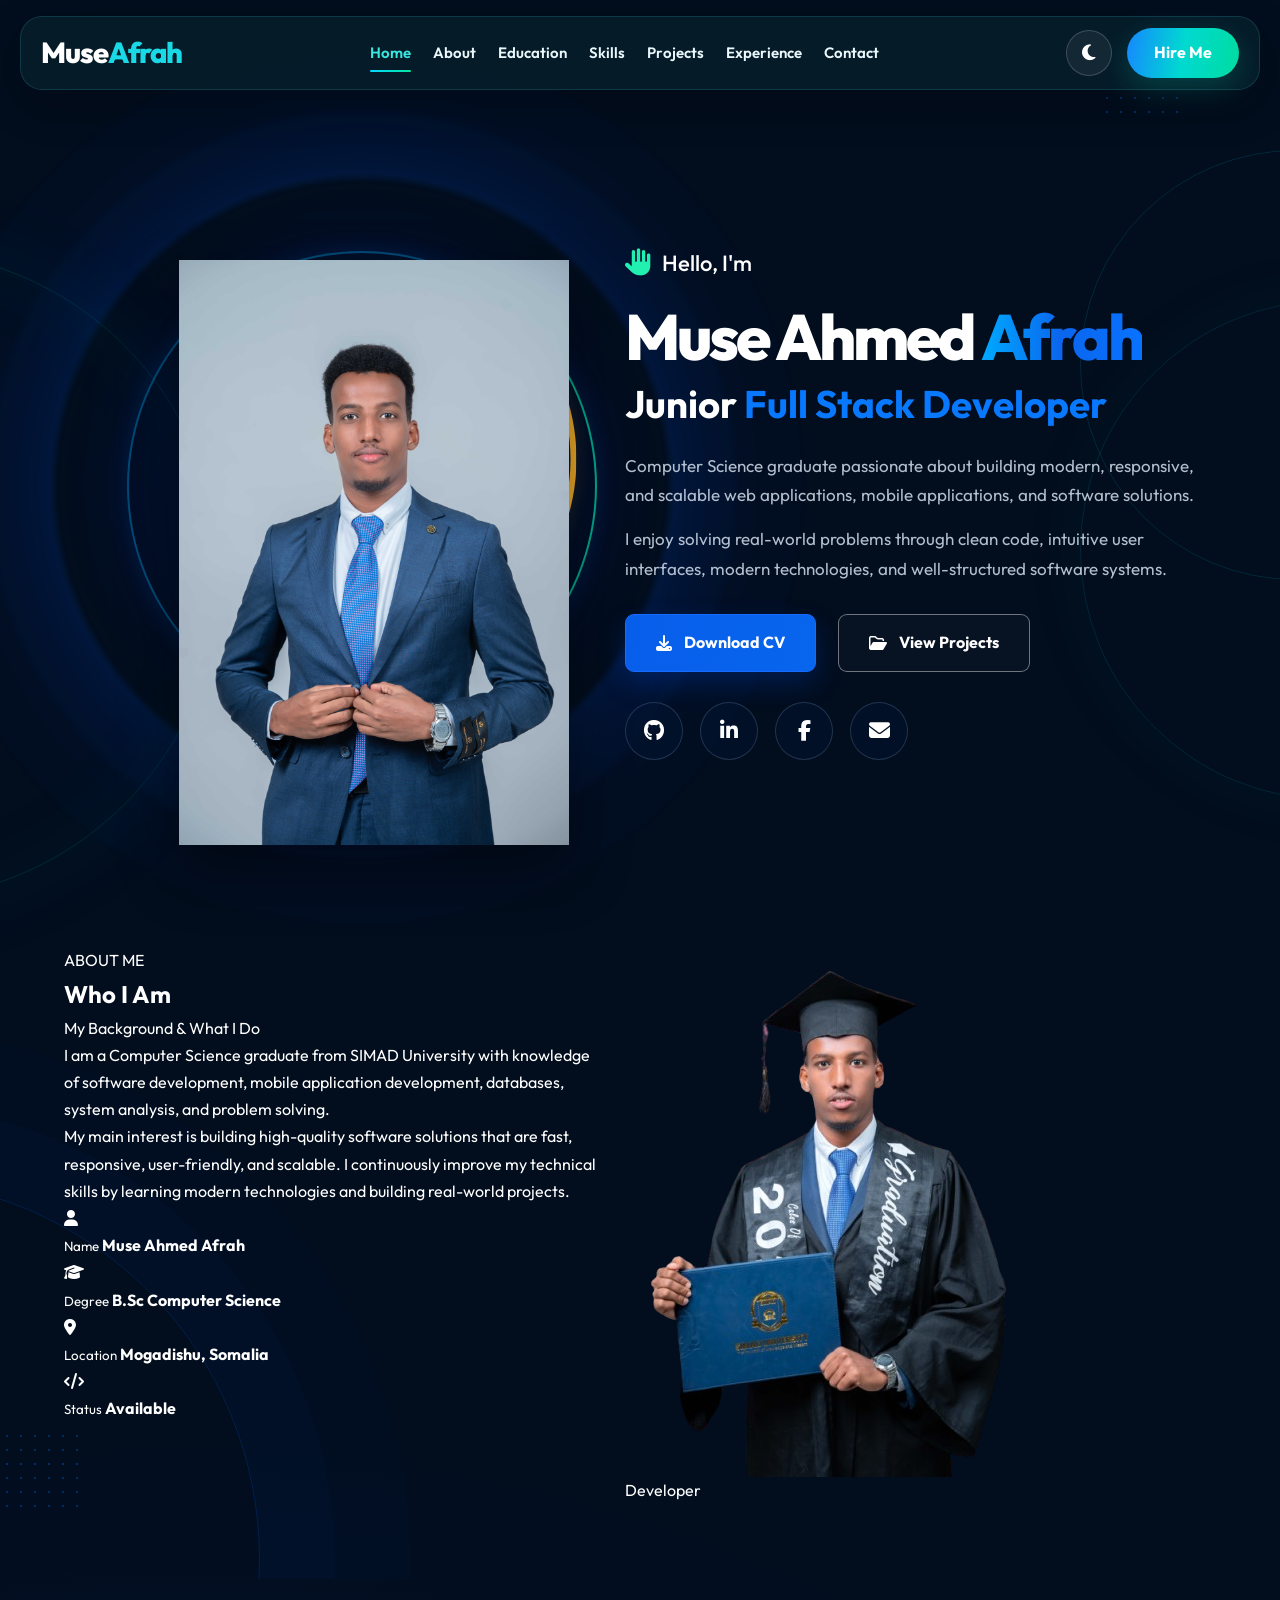
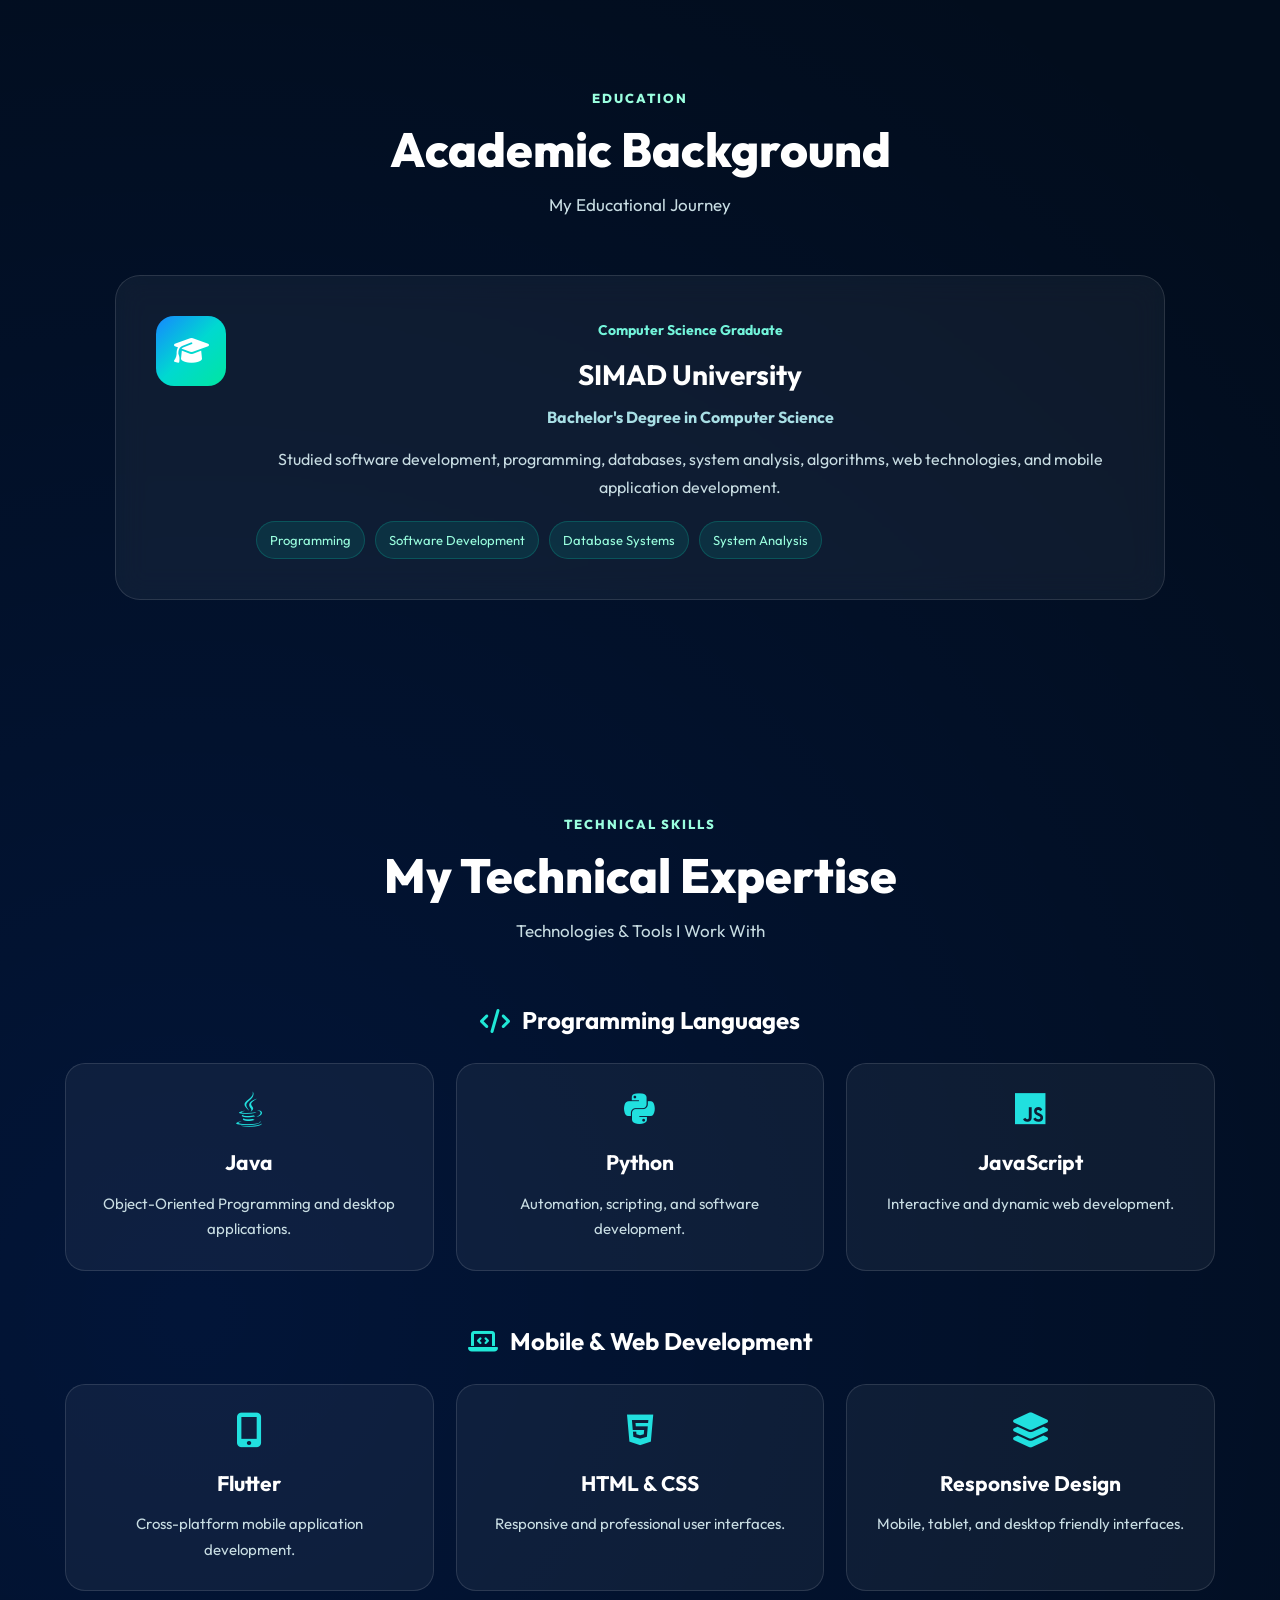
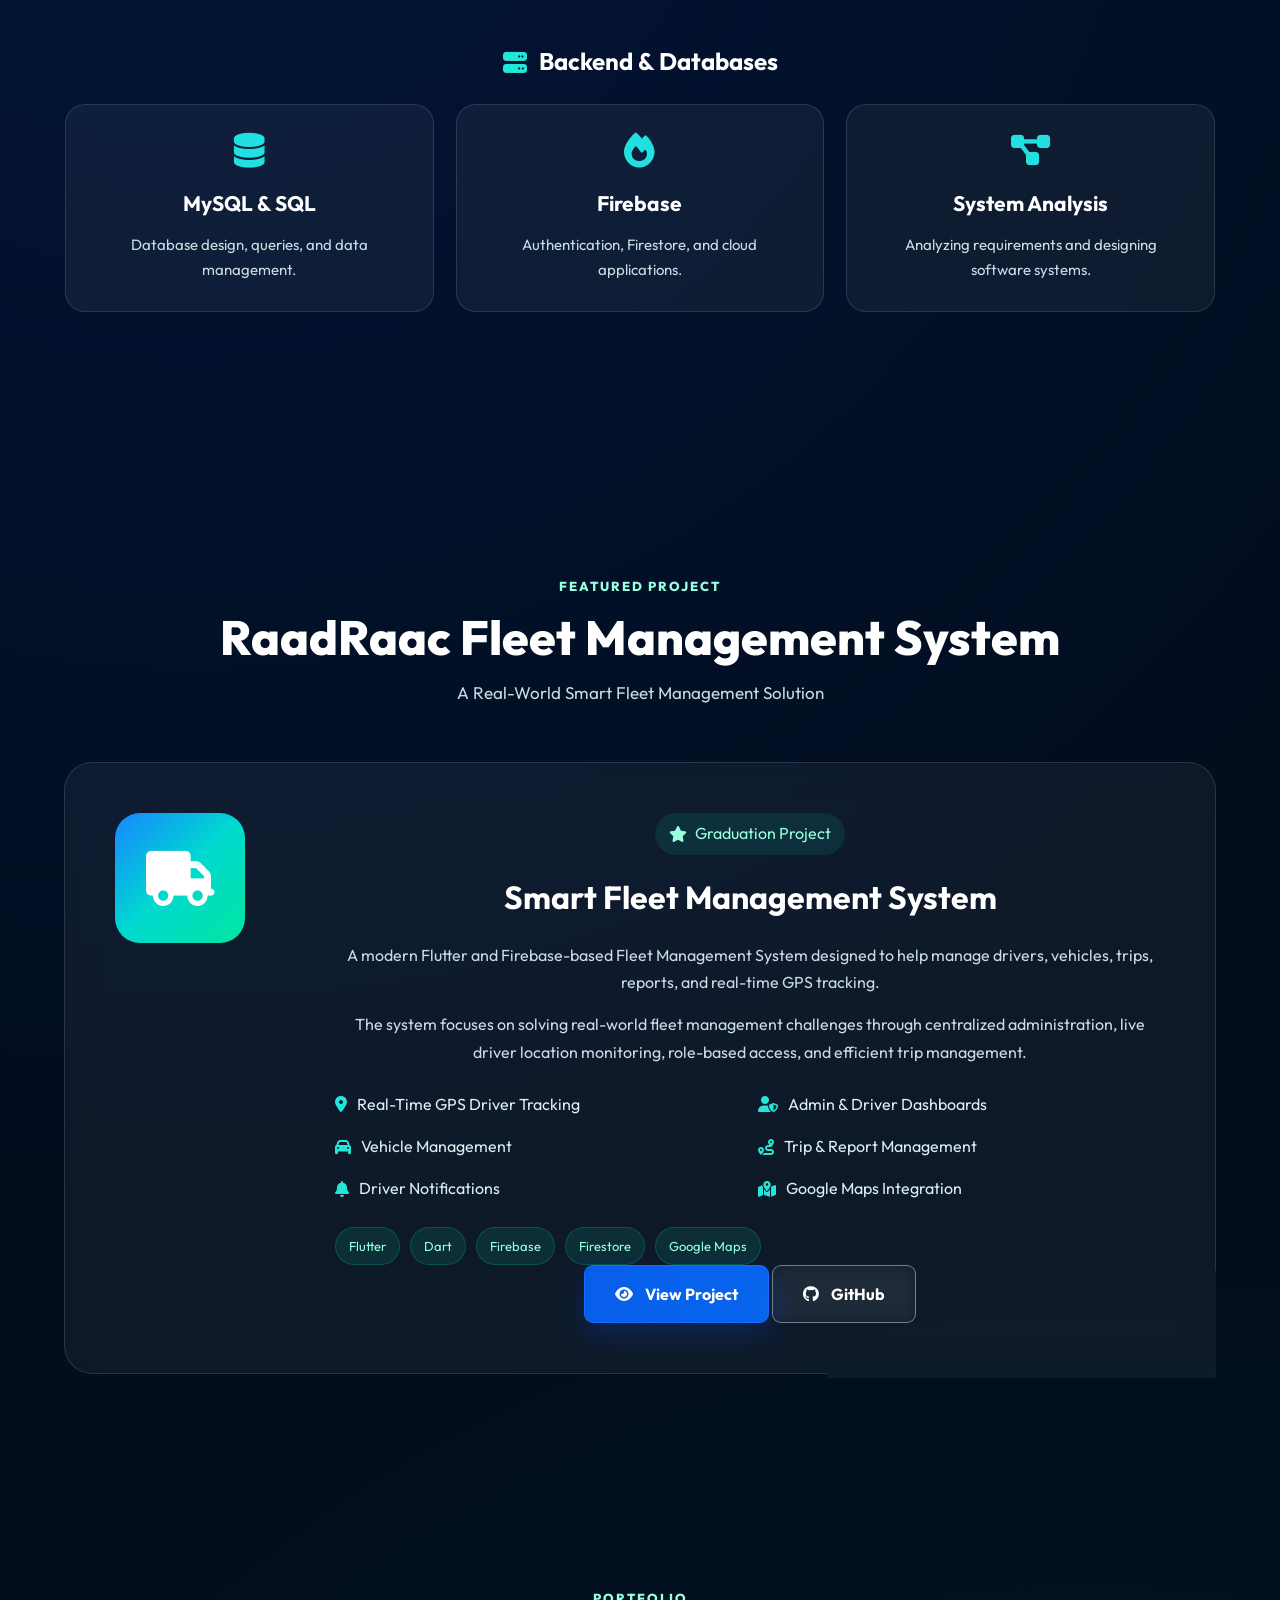
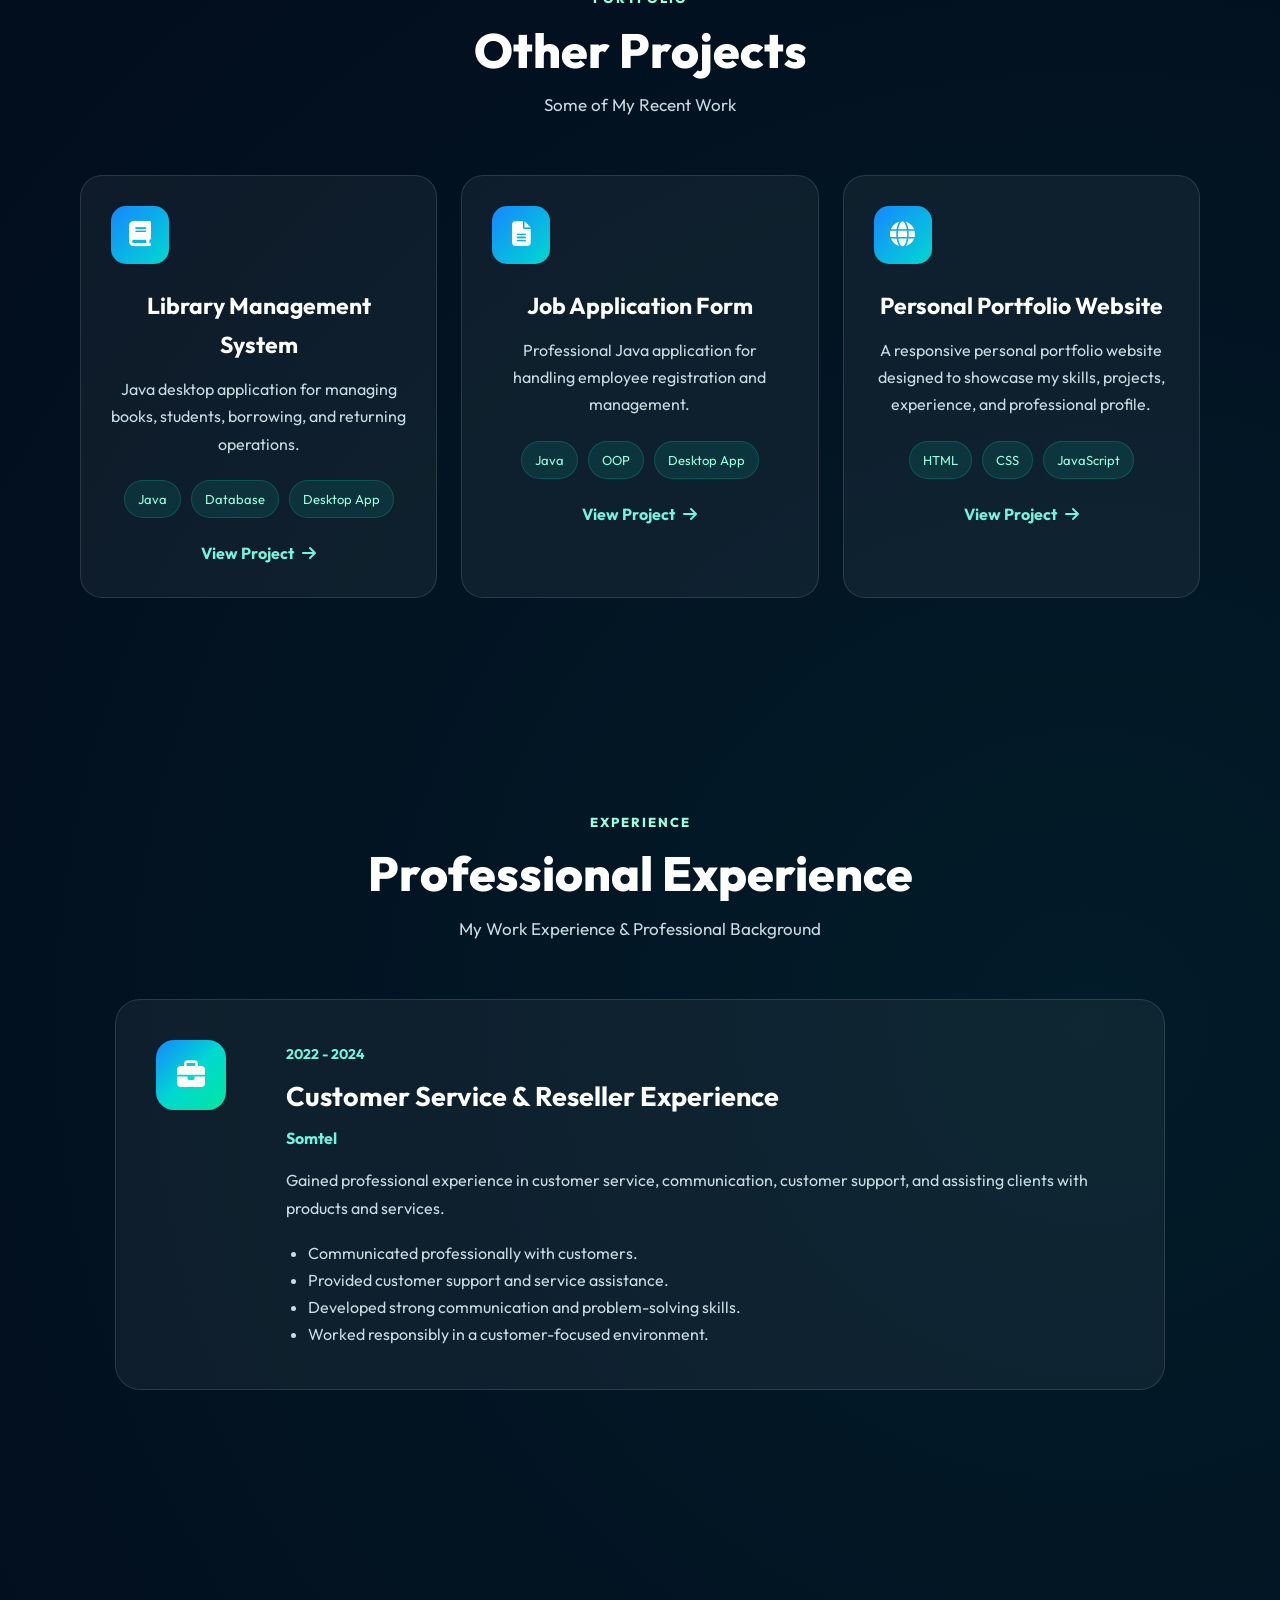
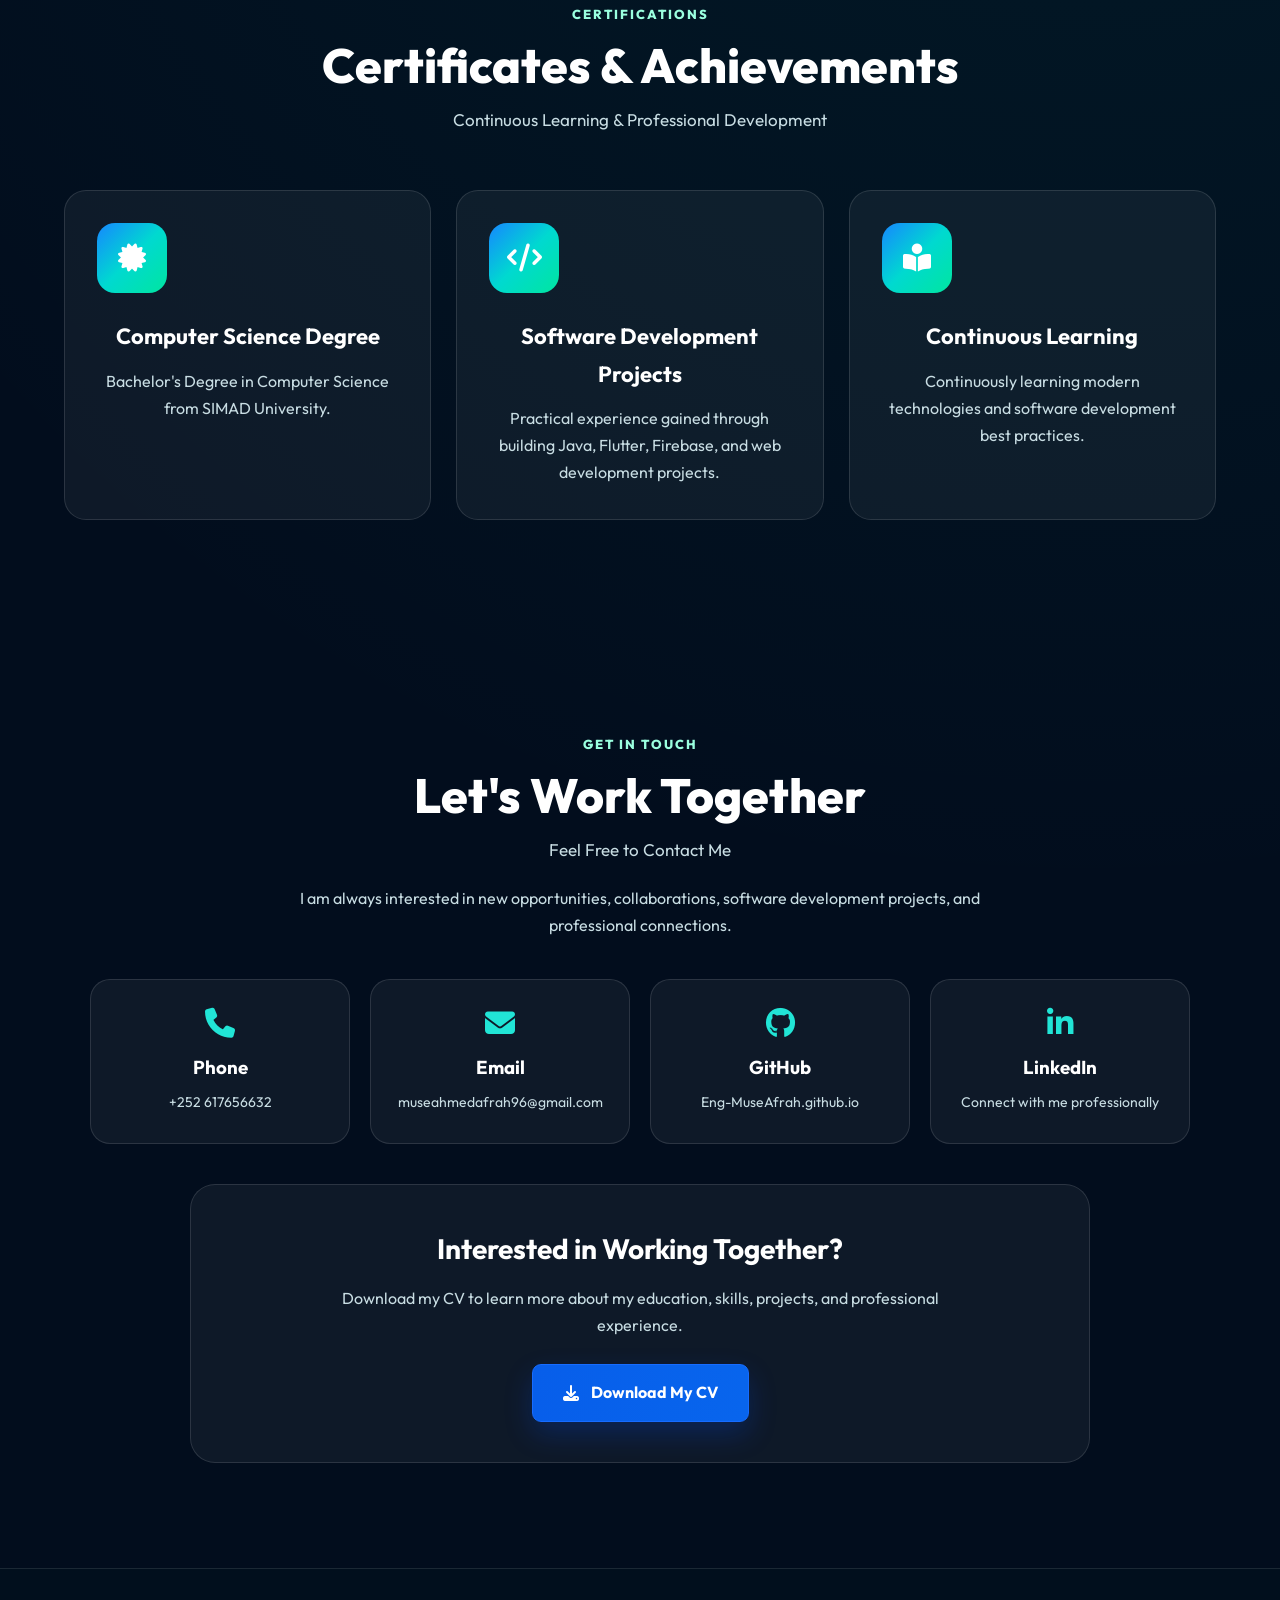
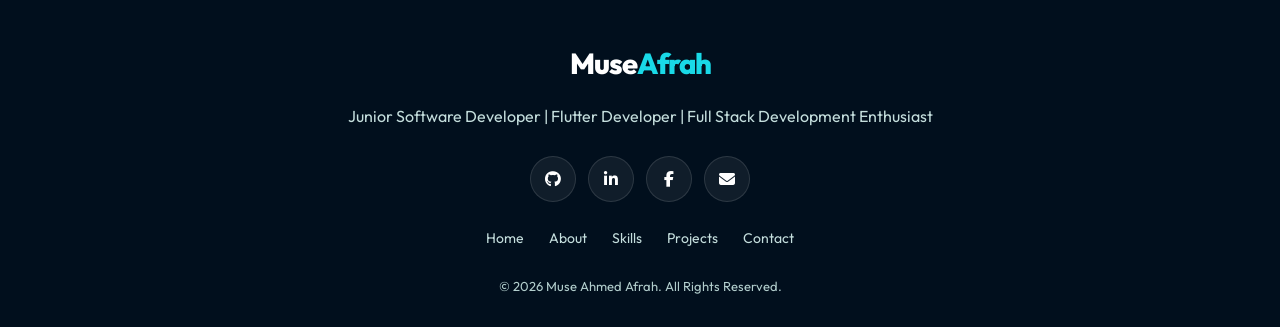
==== index.html @ 3abcd27c "Update profile image source in index.html" ====
<!DOCTYPE html>
<html lang="en">

<head>
    <meta charset="UTF-8">

    <meta name="viewport" content="width=device-width, initial-scale=1.0, viewport-fit=cover">

    <meta name="description"
        content="Muse Ahmed Afrah - Junior Full Stack Developer Portfolio">

    <meta name="keywords"
        content="Muse Ahmed Afrah, Full Stack Developer, Flutter Developer, Software Developer, Portfolio">

    <meta name="author"
        content="Muse Ahmed Afrah">

    <title>Muse Afrah | Junior Full Stack Developer</title>

    <!-- Google Font -->
    <link rel="preconnect"
        href="https://fonts.googleapis.com">

    <link rel="preconnect"
        href="https://fonts.gstatic.com"
        crossorigin>

    <link href="https://fonts.googleapis.com/css2?family=Poppins:wght@300;400;500;600;700;800&display=swap"
        rel="stylesheet">

    <!-- Font Awesome -->
    <link rel="stylesheet"
        href="https://cdnjs.cloudflare.com/ajax/libs/font-awesome/6.6.0/css/all.min.css">

    <!-- Main CSS -->
    <link rel="stylesheet"
        href="style.css">
</head>


<body>


    <!-- =====================================================
                         HEADER / NAVBAR
    ====================================================== -->

    <header class="header">

        <nav class="navbar">

            <!-- Logo -->
            <a href="#home"
                class="logo">

                Muse<span>Afrah</span>

            </a>


            <!-- Mobile Menu Button -->
            <button class="menu-toggle"
                id="menuToggle"
                aria-label="Open Menu">

                <i class="fa-solid fa-bars"></i>

            </button>


            <!-- Navigation -->
            <ul class="nav-links"
                id="navLinks">

                <li>
                    <a href="#home"
                        class="active">
                        Home
                    </a>
                </li>

                <li>
                    <a href="#about">
                        About
                    </a>
                </li>

                <li>
                    <a href="#education">
                        Education
                    </a>
                </li>

                <li>
                    <a href="#skills">
                        Skills
                    </a>
                </li>

                <li>
                    <a href="#projects">
                        Projects
                    </a>
                </li>

                <li>
                    <a href="#experience">
                        Experience
                    </a>
                </li>

                <li>
                    <a href="#contact">
                        Contact
                    </a>
                </li>

            </ul>


            <!-- Navbar Actions -->
            <div class="nav-actions">

                <button id="themeToggle"
                    class="theme-toggle"
                    aria-label="Toggle Theme">

                    <i class="fa-solid fa-moon"></i>

                </button>


                <a href="#contact"
                    class="hire-btn">

                    Hire Me

                </a>

            </div>

        </nav>

    </header>



    <!-- =====================================================
                            HERO SECTION
    ====================================================== -->

    <main>

        <section class="hero"
            id="home">


            <!-- Background Decoration -->
            <div class="hero-bg-circle circle-one"></div>

            <div class="hero-bg-circle circle-two"></div>

            <div class="hero-bg-dots dots-one"></div>

            <div class="hero-bg-dots dots-two"></div>


            <!-- =================================================
                              HERO LEFT
            ================================================== -->

            <div class="hero-content">

                <p class="hero-greeting">

                    <span class="hello-icon">
                        <i class="fa-solid fa-hand"></i>
                    </span>

                    Hello, I'm

                </p>


                <h1>

                    Muse Ahmed

                    <span>
                        Afrah
                    </span>

                </h1>


                <h2>

                    Junior

                    <span>
                        Full Stack Developer
                    </span>

                </h2>


                <p class="hero-description">

                    Computer Science graduate passionate about building
                    modern, responsive, and scalable web applications,
                    mobile applications, and software solutions.

                </p>


                <p class="hero-description">

                    I enjoy solving real-world problems through clean code,
                    intuitive user interfaces, modern technologies, and
                    well-structured software systems.

                </p>


                <!-- Hero Buttons -->
                <div class="hero-buttons">


                    <a href="assets/MUSEAHMED-CV.pdf"
                        download
                        class="btn-primary">

                        <i class="fa-solid fa-download"></i>

                        Download CV

                    </a>


                    <a href="#projects"
                        class="btn-secondary">

                        <i class="fa-regular fa-folder-open"></i>

                        View Projects

                    </a>

                </div>


                <!-- Social Icons -->
                <div class="social-icons">


                    <a href="https://github.com/Eng-museafrah.github.io"
                        target="_blank"
                        rel="noopener"
                        aria-label="GitHub">

                        <i class="fa-brands fa-github"></i>

                    </a>


                    <a href="https://www.linkedin.com/in/Muse-Ahmed-Afrah/"
                        target="_blank"
                        rel="noopener"
                        aria-label="LinkedIn">

                        <i class="fa-brands fa-linkedin-in"></i>

                    </a>


                    <a href="https://www.facebook.com/MuseAhmedAdde"
                        target="_blank"
                        rel="noopener"
                        aria-label="Facebook">

                        <i class="fa-brands fa-facebook-f"></i>

                    </a>


                    <a href="mailto:museahmedafrah96@gmail.com"
                        aria-label="Email">

                        <i class="fa-solid fa-envelope"></i>

                    </a>

                </div>

            </div>



            <!-- =================================================
                             HERO RIGHT
            ================================================== -->

            <div class="hero-visual">


                <!-- Outer Orbit -->
                <div class="orbit orbit-outer"></div>

                <!-- Middle Orbit -->
                <div class="orbit orbit-middle"></div>

                <!-- Inner Orbit -->
                <div class="orbit orbit-inner"></div>


                <!-- Animated Orbit Dots -->

                <span class="orbit-dot dot-1"></span>
                <span class="orbit-dot dot-2"></span>
                <span class="orbit-dot dot-3"></span>
                <span class="orbit-dot dot-4"></span>
                <span class="orbit-dot dot-5"></span>
                <span class="orbit-dot dot-6"></span>


                <!-- =================================================
                              PROFILE CENTER
                ================================================== -->

                <div class="profile-area">


                    <!-- Glow -->
                    <div class="profile-glow"></div>


                    <!-- Green / Blue Ring -->
                    <div class="profile-ring"></div>


                    <!-- Profile Slider -->
                    <div class="profile-slider">


                        <!-- Profile 1 -->
                        <div class="profile-image active">

                            <img src="muuse.jpeg.jpeg"
                                alt="Muse Afrah Profile 1">

                        </div>


                        <!-- Profile 2 -->
                        <div class="profile-image">

                            <img src="GraphicD.png"
                                alt="Muse Afrah Profile 2">

                        </div>


                        <!-- Profile 3 -->
                        <div class="profile-image">

                            <img src="mobile-app.jpg"
                                alt="Muse Afrah Profile 3">

                        </div>
                        </div>


                        <!-- Profile 4 -->
                        <div class="profile-image">

                            <img src="ui-ux-design.jpg"
                                alt="Muse Afrah Profile 3">

                        </div>


                    </div>

                </div>



            


        <!-- =====================================================


        <!-- =====================================================
<section id="about" class="about section">

    <div class="about-wrapper">

        <!-- ABOUT TEXT -->
        <div class="about-content">

            <div class="about-heading">

                <span class="section-tag">
                    ABOUT ME
                </span>

                <h2>
                    Who I <span>Am</span>
                </h2>

                <p class="about-subtitle">
                    My Background & What I Do
                </p>

            </div>


            <p class="about-description">
                I am a Computer Science graduate from SIMAD University
                with knowledge of software development, mobile
                application development, databases, system analysis,
                and problem solving.
            </p>


            <p class="about-description">
                My main interest is building high-quality software
                solutions that are fast, responsive, user-friendly,
                and scalable. I continuously improve my technical
                skills by learning modern technologies and building
                real-world projects.
            </p>


            <!-- INFO / TASK BAR -->
            <div class="about-info-frame">

                <div class="about-info-item">
                    <div class="about-info-icon">
                        <i class="fa-solid fa-user"></i>
                    </div>

                    <div>
                        <small>Name</small>
                        <strong>Muse Ahmed Afrah</strong>
                    </div>
                </div>


                <div class="about-info-divider"></div>


                <div class="about-info-item">
                    <div class="about-info-icon">
                        <i class="fa-solid fa-graduation-cap"></i>
                    </div>

                    <div>
                        <small>Degree</small>
                        <strong>B.Sc Computer Science</strong>
                    </div>
                </div>


                <div class="about-info-divider"></div>


                <div class="about-info-item">
                    <div class="about-info-icon">
                        <i class="fa-solid fa-location-dot"></i>
                    </div>

                    <div>
                        <small>Location</small>
                        <strong>Mogadishu, Somalia</strong>
                    </div>
                </div>


                <div class="about-info-divider"></div>


                <div class="about-info-item">
                    <div class="about-info-icon">
                        <i class="fa-solid fa-code"></i>
                    </div>

                    <div>
                        <small>Status</small>
                        <strong>Available</strong>
                    </div>
                </div>

            </div>

        </div>


        <!-- RIGHT IMAGE DESIGN -->
        <div class="about-visual">

            <div class="about-visual-orbit orbit-one"></div>

            <div class="about-visual-orbit orbit-two"></div>

            <div class="about-photo-card">

                <div class="about-photo-glow"></div>

                <div class="about-photo-frame">
                    <img src="p01.png" alt="Muse Afrah Profile">
                </div>

                <div class="about-developer-label">
                    <span>Developer</span>
                </div>

                <div class="about-floating-dot dot-a"></div>

                <div class="about-floating-dot dot-b"></div>

                <div class="about-floating-dot dot-c"></div>

            </div>

        </div>

    </div>

</section>


        <!-- =====================================================
                            EDUCATION
        ====================================================== -->

        <section id="education"
            class="education section">


            <div class="section-title">

                <span class="section-tag">
                    EDUCATION
                </span>

                <h2>
                    Academic Background
                </h2>

                <p>
                    My Educational Journey
                </p>

            </div>


            <div class="education-container">


                <div class="education-card">


                    <div class="education-icon">

                        <i class="fa-solid fa-graduation-cap"></i>

                    </div>


                    <div class="education-content">

                        <span class="education-date">
                            Computer Science Graduate
                        </span>

                        <h3>
                            SIMAD University
                        </h3>

                        <h4>
                            Bachelor's Degree in Computer Science
                        </h4>

                        <p>

                            Studied software development,
                            programming, databases, system analysis,
                            algorithms, web technologies, and mobile
                            application development.

                        </p>


                        <div class="education-skills">

                            <span>
                                Programming
                            </span>

                            <span>
                                Software Development
                            </span>

                            <span>
                                Database Systems
                            </span>

                            <span>
                                System Analysis
                            </span>

                        </div>

                    </div>

                </div>

            </div>

        </section>



        <!-- =====================================================
                              SKILLS
        ====================================================== -->

        <section id="skills"
            class="skills section">


            <div class="section-title">

                <span class="section-tag">
                    TECHNICAL SKILLS
                </span>

                <h2>
                    My Technical Expertise
                </h2>

                <p>
                    Technologies & Tools I Work With
                </p>

            </div>


            <div class="skills-categories">


                <!-- Programming -->

                <div class="skills-category">

                    <div class="category-header">

                        <i class="fa-solid fa-code"></i>

                        <h3>
                            Programming Languages
                        </h3>

                    </div>


                    <div class="skills-grid">


                        <div class="skill-card">

                            <i class="fa-brands fa-java"></i>

                            <h4>
                                Java
                            </h4>

                            <p>
                                Object-Oriented Programming and
                                desktop applications.
                            </p>

                        </div>


                        <div class="skill-card">

                            <i class="fa-brands fa-python"></i>

                            <h4>
                                Python
                            </h4>

                            <p>
                                Automation, scripting, and software
                                development.
                            </p>

                        </div>


                        <div class="skill-card">

                            <i class="fa-brands fa-js"></i>

                            <h4>
                                JavaScript
                            </h4>

                            <p>
                                Interactive and dynamic web development.
                            </p>

                        </div>


                    </div>

                </div>



                <!-- Mobile & Web -->

                <div class="skills-category">

                    <div class="category-header">

                        <i class="fa-solid fa-laptop-code"></i>

                        <h3>
                            Mobile & Web Development
                        </h3>

                    </div>


                    <div class="skills-grid">


                        <div class="skill-card">

                            <i class="fa-solid fa-mobile-screen-button"></i>

                            <h4>
                                Flutter
                            </h4>

                            <p>
                                Cross-platform mobile application
                                development.
                            </p>

                        </div>


                        <div class="skill-card">

                            <i class="fa-brands fa-html5"></i>

                            <h4>
                                HTML & CSS
                            </h4>

                            <p>
                                Responsive and professional user
                                interfaces.
                            </p>

                        </div>


                        <div class="skill-card">

                            <i class="fa-solid fa-layer-group"></i>

                            <h4>
                                Responsive Design
                            </h4>

                            <p>
                                Mobile, tablet, and desktop friendly
                                interfaces.
                            </p>

                        </div>


                    </div>

                </div>



                <!-- Backend -->

                <div class="skills-category">

                    <div class="category-header">

                        <i class="fa-solid fa-server"></i>

                        <h3>
                            Backend & Databases
                        </h3>

                    </div>


                    <div class="skills-grid">


                        <div class="skill-card">

                            <i class="fa-solid fa-database"></i>

                            <h4>
                                MySQL & SQL
                            </h4>

                            <p>
                                Database design, queries, and data
                                management.
                            </p>

                        </div>


                        <div class="skill-card">

                            <i class="fa-solid fa-fire"></i>

                            <h4>
                                Firebase
                            </h4>

                            <p>
                                Authentication, Firestore, and cloud
                                applications.
                            </p>

                        </div>


                        <div class="skill-card">

                            <i class="fa-solid fa-diagram-project"></i>

                            <h4>
                                System Analysis
                            </h4>

                            <p>
                                Analyzing requirements and designing
                                software systems.
                            </p>

                        </div>


                    </div>

                </div>


            </div>

        </section>



        <!-- =====================================================
                         FEATURED PROJECT
        ====================================================== -->

        <section class="featured-project section">


            <div class="section-title">

                <span class="section-tag">
                    FEATURED PROJECT
                </span>

                <h2>
                    RaadRaac Fleet Management System
                </h2>

                <p>
                    A Real-World Smart Fleet Management Solution
                </p>

            </div>


            <div class="featured-project-container">


                <div class="featured-project-icon">

                    <i class="fa-solid fa-truck"></i>

                </div>


                <div class="featured-project-content">


                    <span class="featured-badge">

                        <i class="fa-solid fa-star"></i>

                        Graduation Project

                    </span>


                    <h3>
                        Smart Fleet Management System
                    </h3>


                    <p>

                        A modern Flutter and Firebase-based Fleet
                        Management System designed to help manage
                        drivers, vehicles, trips, reports, and
                        real-time GPS tracking.

                    </p>


                    <p>

                        The system focuses on solving real-world
                        fleet management challenges through
                        centralized administration, live driver
                        location monitoring, role-based access,
                        and efficient trip management.

                    </p>


                    <div class="project-features">


                        <div class="feature-item">

                            <i class="fa-solid fa-location-dot"></i>

                            <span>
                                Real-Time GPS Driver Tracking
                            </span>

                        </div>


                        <div class="feature-item">

                            <i class="fa-solid fa-user-shield"></i>

                            <span>
                                Admin & Driver Dashboards
                            </span>

                        </div>


                        <div class="feature-item">

                            <i class="fa-solid fa-car"></i>

                            <span>
                                Vehicle Management
                            </span>

                        </div>


                        <div class="feature-item">

                            <i class="fa-solid fa-route"></i>

                            <span>
                                Trip & Report Management
                            </span>

                        </div>


                        <div class="feature-item">

                            <i class="fa-solid fa-bell"></i>

                            <span>
                                Driver Notifications
                            </span>

                        </div>


                        <div class="feature-item">

                            <i class="fa-solid fa-map-location-dot"></i>

                            <span>
                                Google Maps Integration
                            </span>

                        </div>


                    </div>


                    <div class="project-tech">

                        <span>
                            Flutter
                        </span>

                        <span>
                            Dart
                        </span>

                        <span>
                            Firebase
                        </span>

                        <span>
                            Firestore
                        </span>

                        <span>
                            Google Maps
                        </span>

                    </div>


                    <div class="project-buttons">

                        <a href="#"
                            class="btn-primary">

                            <i class="fa-solid fa-eye"></i>

                            View Project

                        </a>


                        <a href="https://github.com/Eng-museafrah.github.io"
                            target="_blank"
                            rel="noopener"
                            class="btn-secondary">

                            <i class="fa-brands fa-github"></i>

                            GitHub

                        </a>

                    </div>

                </div>

            </div>

        </section>



        <!-- =====================================================
                              PROJECTS
        ====================================================== -->

        <section id="projects"
            class="projects section">


            <div class="section-title">

                <span class="section-tag">
                    PORTFOLIO
                </span>

                <h2>
                    Other Projects
                </h2>

                <p>
                    Some of My Recent Work
                </p>

            </div>


            <div class="projects-grid">


                <!-- Project 1 -->

                <article class="project-card">

                    <div class="project-icon">

                        <i class="fa-solid fa-book"></i>

                    </div>


                    <h3>
                        Library Management System
                    </h3>


                    <p>

                        Java desktop application for managing books,
                        students, borrowing, and returning operations.

                    </p>


                    <div class="project-tags">

                        <span>
                            Java
                        </span>

                        <span>
                            Database
                        </span>

                        <span>
                            Desktop App
                        </span>

                    </div>


                    <a href="#"
                        class="project-link">

                        View Project

                        <i class="fa-solid fa-arrow-right"></i>

                    </a>

                </article>



                <!-- Project 2 -->

                <article class="project-card">

                    <div class="project-icon">

                        <i class="fa-solid fa-file-lines"></i>

                    </div>


                    <h3>
                        Job Application Form
                    </h3>


                    <p>

                        Professional Java application for handling
                        employee registration and management.

                    </p>


                    <div class="project-tags">

                        <span>
                            Java
                        </span>

                        <span>
                            OOP
                        </span>

                        <span>
                            Desktop App
                        </span>

                    </div>


                    <a href="#"
                        class="project-link">

                        View Project

                        <i class="fa-solid fa-arrow-right"></i>

                    </a>

                </article>



                <!-- Project 3 -->

                <article class="project-card">

                    <div class="project-icon">

                        <i class="fa-solid fa-globe"></i>

                    </div>


                    <h3>
                        Personal Portfolio Website
                    </h3>


                    <p>

                        A responsive personal portfolio website
                        designed to showcase my skills, projects,
                        experience, and professional profile.

                    </p>


                    <div class="project-tags">

                        <span>
                            HTML
                        </span>

                        <span>
                            CSS
                        </span>

                        <span>
                            JavaScript
                        </span>

                    </div>


                    <a href="#home"
                        class="project-link">

                        View Project

                        <i class="fa-solid fa-arrow-right"></i>

                    </a>

                </article>


            </div>

        </section>



        <!-- =====================================================
                            EXPERIENCE
        ====================================================== -->

        <section id="experience"
            class="experience section">


            <div class="section-title">

                <span class="section-tag">
                    EXPERIENCE
                </span>

                <h2>
                    Professional Experience
                </h2>

                <p>
                    My Work Experience & Professional Background
                </p>

            </div>


            <div class="experience-container">


                <div class="experience-card">


                    <div class="experience-icon">

                        <i class="fa-solid fa-briefcase"></i>

                    </div>


                    <div class="experience-content">

                        <span class="experience-date">
                            2022 - 2024
                        </span>


                        <h3>
                            Customer Service & Reseller Experience
                        </h3>


                        <h4>
                            Somtel
                        </h4>


                        <p>

                            Gained professional experience in customer
                            service, communication, customer support,
                            and assisting clients with products and
                            services.

                        </p>


                        <ul>

                            <li>
                                Communicated professionally with customers.
                            </li>

                            <li>
                                Provided customer support and service assistance.
                            </li>

                            <li>
                                Developed strong communication and
                                problem-solving skills.
                            </li>

                            <li>
                                Worked responsibly in a customer-focused
                                environment.
                            </li>

                        </ul>

                    </div>

                </div>

            </div>

        </section>



        <!-- =====================================================
                          CERTIFICATIONS
        ====================================================== -->

        <section id="certifications"
            class="certifications section">


            <div class="section-title">

                <span class="section-tag">
                    CERTIFICATIONS
                </span>

                <h2>
                    Certificates & Achievements
                </h2>

                <p>
                    Continuous Learning & Professional Development
                </p>

            </div>


            <div class="certifications-grid">


                <div class="certification-card">

                    <div class="certification-icon">

                        <i class="fa-solid fa-certificate"></i>

                    </div>


                    <h3>
                        Computer Science Degree
                    </h3>


                    <p>

                        Bachelor's Degree in Computer Science
                        from SIMAD University.

                    </p>

                </div>



                <div class="certification-card">

                    <div class="certification-icon">

                        <i class="fa-solid fa-code"></i>

                    </div>


                    <h3>
                        Software Development Projects
                    </h3>


                    <p>

                        Practical experience gained through building
                        Java, Flutter, Firebase, and web development
                        projects.

                    </p>

                </div>



                <div class="certification-card">

                    <div class="certification-icon">

                        <i class="fa-solid fa-book-open-reader"></i>

                    </div>


                    <h3>
                        Continuous Learning
                    </h3>


                    <p>

                        Continuously learning modern technologies
                        and software development best practices.

                    </p>

                </div>


            </div>

        </section>



        <!-- =====================================================
                              CONTACT
        ====================================================== -->

        <section id="contact"
            class="contact section">


            <div class="section-title">

                <span class="section-tag">
                    GET IN TOUCH
                </span>

                <h2>
                    Let's Work Together
                </h2>

                <p>
                    Feel Free to Contact Me
                </p>

            </div>


            <div class="contact-intro">

                <p>

                    I am always interested in new opportunities,
                    collaborations, software development projects,
                    and professional connections.

                </p>

            </div>


            <div class="contact-container">


                <!-- Phone -->

                <a href="tel:+252617656632"
                    class="contact-card">

                    <i class="fa-solid fa-phone"></i>

                    <h3>
                        Phone
                    </h3>

                    <p>
                        +252 617656632
                    </p>

                </a>



                <!-- Email -->

                <a href="mailto:museahmedafrah96@gmail.com"
                    class="contact-card">

                    <i class="fa-solid fa-envelope"></i>

                    <h3>
                        Email
                    </h3>

                    <p>
                        museahmedafrah96@gmail.com
                    </p>

                </a>



                <!-- GitHub -->

                <a href="https://github.com/Eng-museafrah.github.io"
                    target="_blank"
                    rel="noopener"
                    class="contact-card">

                    <i class="fa-brands fa-github"></i>

                    <h3>
                        GitHub
                    </h3>

                    <p>
                        Eng-MuseAfrah.github.io
                    </p>

                </a>



                <!-- LinkedIn -->

                <a href="https://www.linkedin.com/in/Muse-Ahmed-Afrah/"
                    target="_blank"
                    rel="noopener"
                    class="contact-card">

                    <i class="fa-brands fa-linkedin-in"></i>

                    <h3>
                        LinkedIn
                    </h3>

                    <p>
                        Connect with me professionally
                    </p>

                </a>


            </div>



            <!-- Contact CV -->

            <div class="contact-cv">

                <h3>
                    Interested in Working Together?
                </h3>


                <p>

                    Download my CV to learn more about my education,
                    skills, projects, and professional experience.

                </p>


                <a href="assets/MUSEAHMED-CV.pdf"
                    download
                    class="btn-primary">

                    <i class="fa-solid fa-download"></i>

                    Download My CV

                </a>

            </div>


        </section>

    </main>



    <!-- =====================================================
                             FOOTER
    ====================================================== -->

    <footer class="footer">

        <div class="footer-content">


            <a href="#home"
                class="footer-logo">

                Muse<span>Afrah</span>

            </a>


            <p class="footer-description">

                Junior Software Developer |
                Flutter Developer |
                Full Stack Development Enthusiast

            </p>


            <div class="footer-icons">


                <a href="https://github.com/Eng-museafrah.github.io"
                    target="_blank"
                    rel="noopener"
                    aria-label="GitHub">

                    <i class="fa-brands fa-github"></i>

                </a>


                <a href="https://www.linkedin.com/in/Muse-Ahmed-Afrah/"
                    target="_blank"
                    rel="noopener"
                    aria-label="LinkedIn">

                    <i class="fa-brands fa-linkedin-in"></i>

                </a>


                <a href="https://www.facebook.com/MuseAhmedAdde"
                    target="_blank"
                    rel="noopener"
                    aria-label="Facebook">

                    <i class="fa-brands fa-facebook-f"></i>

                </a>


                <a href="mailto:museahmedafrah96@gmail.com"
                    aria-label="Email">

                    <i class="fa-solid fa-envelope"></i>

                </a>


            </div>


            <div class="footer-links">

                <a href="#home">
                    Home
                </a>

                <a href="#about">
                    About
                </a>

                <a href="#skills">
                    Skills
                </a>

                <a href="#projects">
                    Projects
                </a>

                <a href="#contact">
                    Contact
                </a>

            </div>


            <p class="copyright">

                © 2026 Muse Ahmed Afrah.
                All Rights Reserved.

            </p>

        </div>

    </footer>



    <!-- =====================================================
                         JAVASCRIPT
    ====================================================== -->

    <script src="script.js"></script>

</body>

</html>
---- style.css ----
/* =========================================================
   GOOGLE FONT
========================================================= */

@import url('https://fonts.googleapis.com/css2?family=Outfit:wght@300;400;500;600;700;800&display=swap');


/* =========================================================
   ROOT
========================================================= */

:root {
    --primary: #00d9ff;
    --primary-blue: #1687ff;
    --cyan: #00e5ff;
    --green: #00e6a0;
    --green-light: #21f0b0;

    --white: #ffffff;
    --text: #f4fcff;
    --muted: #c8dde3;

    --dark: #03131d;
    --dark-soft: #071f2a;

    --dark-glass: rgba(5, 62, 72, 0.55);
    --glass: rgba(255, 255, 255, 0.08);

    --border: rgba(255, 255, 255, 0.16);

    --transition: 0.35s ease;
}


/* =========================================================
   RESET
========================================================= */

* {
    margin: 0;
    padding: 0;
    box-sizing: border-box;
    font-family: 'Outfit', sans-serif;
}

html {
    scroll-behavior: smooth;
}

body {
    min-height: 100vh;
    color: var(--white);

    background:
        radial-gradient(
            circle at 12% 18%,
            rgba(0, 217, 255, 0.18),
            transparent 28%
        ),
        radial-gradient(
            circle at 86% 20%,
            rgba(0, 230, 160, 0.16),
            transparent 30%
        ),
        radial-gradient(
            circle at 78% 78%,
            rgba(0, 180, 255, 0.10),
            transparent 32%
        ),
        linear-gradient(
            135deg,
            #03131d 0%,
            #061c28 38%,
            #08232c 70%,
            #031822 100%
        );

    background-attachment: fixed;
    line-height: 1.7;
    overflow-x: hidden;
}


body.light-mode {
    background:
        radial-gradient(
            circle at 15% 20%,
            rgba(0, 213, 255, 0.18),
            transparent 30%
        ),
        radial-gradient(
            circle at 85% 20%,
            rgba(0, 230, 160, 0.16),
            transparent 30%
        ),
        linear-gradient(
            135deg,
            #eefcff,
            #e8fffa,
            #f2fbff
        );

    color: #07333c;
}


img {
    max-width: 100%;
    display: block;
}

a {
    text-decoration: none;
    color: inherit;
}

button {
    font-family: inherit;
    border: none;
}

ul {
    list-style: none;
}


/* =========================================================
   SCROLLBAR
========================================================= */

::-webkit-scrollbar {
    width: 8px;
}

::-webkit-scrollbar-track {
    background: #061e29;
}

::-webkit-scrollbar-thumb {
    background: linear-gradient(
        180deg,
        #00d9ff,
        #00e6a0
    );

    border-radius: 20px;
}


/* =========================================================
   BODY DECORATION
========================================================= */

body::before {
    content: "";
    position: fixed;
    width: 650px;
    height: 650px;
    left: -430px;
    top: 250px;
    border-radius: 50%;
    border: 1px solid rgba(0, 238, 210, 0.12);

    box-shadow:
        0 0 100px rgba(0, 191, 255, 0.05),
        inset 0 0 100px rgba(0, 255, 190, 0.03);

    pointer-events: none;
    z-index: -10;
}


body::after {
    content: "";
    position: fixed;
    width: 500px;
    height: 500px;
    right: -300px;
    bottom: 100px;
    border-radius: 50%;
    border: 1px solid rgba(0, 217, 255, 0.12);

    box-shadow:
        0 0 80px rgba(0, 255, 180, 0.04);

    pointer-events: none;
    z-index: -10;
}


/* =========================================================
   GENERAL SECTIONS
========================================================= */

.section {
    width: 100%;
    padding: 110px 7%;
}


.section-title {
    text-align: center;
    margin-bottom: 65px;
}


.section-title .section-tag {
    display: inline-block;
    color: #9affdf;
    font-size: 13px;
    font-weight: 800;
    letter-spacing: 2px;
    margin-bottom: 12px;
}


.section-title h2 {
    font-size: clamp(32px, 4vw, 48px);
    font-weight: 800;
    line-height: 1.2;
    margin-bottom: 12px;
    color: var(--white);
}


.section-title p {
    color: var(--muted);
    font-size: 17px;
}


/* =========================================================
   HEADER
========================================================= */

.header {
    position: fixed;
    top: 15px;
    left: 50%;
    transform: translateX(-50%);
    width: calc(100% - 12%);
    max-width: 1450px;
    z-index: 1000;

    background: rgba(7, 31, 43, 0.82);
    border: 1px solid rgba(70, 214, 231, 0.16);
    border-radius: 22px;
    backdrop-filter: blur(20px);

    box-shadow:
        0 15px 45px rgba(0, 0, 0, 0.20);
}


.navbar {
    min-height: 72px;
    padding: 0 28px;
    display: flex;
    align-items: center;
    justify-content: space-between;
}


.logo,
.footer-logo {
    font-size: 29px;
    font-weight: 800;
    letter-spacing: -1px;
}


.logo span,
.footer-logo span {
    color: #19d9e7;
}


.nav-links {
    display: flex;
    align-items: center;
    gap: 30px;
}


.nav-links a {
    position: relative;
    color: #eaf8fb;
    font-size: 15px;
    font-weight: 600;
    transition: color var(--transition);
}


.nav-links a:hover,
.nav-links a.active {
    color: #38e8e0;
}


.nav-links a::after {
    content: "";
    position: absolute;
    width: 0;
    height: 2px;
    left: 0;
    bottom: -10px;

    background: linear-gradient(
        90deg,
        #00d9ff,
        #00e6a0
    );

    border-radius: 10px;
    transition: width var(--transition);
}


.nav-links a:hover::after,
.nav-links a.active::after {
    width: 100%;
}


.nav-actions {
    display: flex;
    align-items: center;
    gap: 15px;
}


.theme-toggle {
    width: 46px;
    height: 46px;
    border-radius: 50%;

    display: flex;
    align-items: center;
    justify-content: center;

    color: white;
    cursor: pointer;
    font-size: 18px;

    border: 1px solid rgba(255, 255, 255, 0.18);
    background: rgba(255, 255, 255, 0.06);

    transition: all var(--transition);
}


.theme-toggle:hover {
    transform: rotate(20deg);
    color: #00e6d3;
    border-color: #00e6d3;
}


.hire-btn {
    padding: 11px 27px;
    border-radius: 30px;
    font-weight: 700;
    color: white;

    background: linear-gradient(
        100deg,
        #1687ff,
        #00d9d0,
        #00dca0
    );

    box-shadow:
        0 10px 30px rgba(0, 220, 190, 0.20);

    transition: all var(--transition);
}


.hire-btn:hover {
    transform: translateY(-3px);

    box-shadow:
        0 16px 35px rgba(0, 220, 190, 0.35);
}


/* =========================================================
   MOBILE MENU
========================================================= */

.menu-toggle {
    display: none;
    width: 42px;
    height: 42px;
    border-radius: 10px;

    border: 1px solid rgba(255, 255, 255, 0.18);
    background: rgba(255, 255, 255, 0.07);

    color: white;
    cursor: pointer;
    font-size: 20px;
}


/* =========================================================
   HERO
========================================================= */

.hero {
    position: relative;
    min-height: 100vh;
    width: 100%;
    max-width: 1500px;
    margin: auto;

    padding: 145px 6% 70px;

    display: grid;

    grid-template-columns:
        minmax(0, 1fr)
        minmax(600px, 1fr);

    align-items: center;
    gap: 10px;
    overflow: hidden;
}


/* =========================================================
   HERO DECORATIONS
========================================================= */

.hero-bg-circle {
    position: absolute;
    border-radius: 50%;
    pointer-events: none;
}


.circle-one {
    width: 500px;
    height: 500px;
    left: -300px;
    bottom: -100px;
    border: 1px solid rgba(0, 239, 201, 0.15);
}


.circle-two {
    width: 300px;
    height: 300px;
    right: -170px;
    top: 170px;
    border: 1px solid rgba(0, 217, 255, 0.15);
}


.hero-bg-dots {
    position: absolute;
    width: 70px;
    height: 70px;
    opacity: 0.65;

    background-image:
        radial-gradient(
            circle,
            rgba(0, 235, 210, 0.85) 1.5px,
            transparent 1.5px
        );

    background-size: 15px 15px;
    pointer-events: none;
}


.dots-one {
    right: 20px;
    top: 240px;
}


.dots-two {
    left: 0;
    bottom: 80px;
}


/* =========================================================
   HERO CONTENT
========================================================= */

.hero-content {
    position: relative;
    z-index: 5;

    animation: heroContent 1s ease forwards;

    opacity: 0;
    transform: translateX(-50px);
}


@keyframes heroContent {
    to {
        opacity: 1;
        transform: translateX(0);
    }
}


.hero-greeting {
    display: flex;
    align-items: center;
    gap: 9px;

    font-size: 22px;
    color: #ffffff;
    margin-bottom: 22px;
    font-weight: 500;
}


.hello-icon {
    color: #21f0b0;
    font-size: 25px;
    animation: handWave 2.5s infinite;
}


@keyframes handWave {
    0%,
    100% {
        transform: rotate(0);
    }

    15% {
        transform: rotate(13deg);
    }

    30% {
        transform: rotate(-8deg);
    }

    45% {
        transform: rotate(13deg);
    }

    60% {
        transform: rotate(0);
    }
}


.hero-content h1 {
    font-size: clamp(52px, 5.5vw, 76px);
    font-weight: 800;
    line-height: 1.02;
    letter-spacing: -3px;
    margin-bottom: 18px;
    color: #ffffff;
}


.hero-content h1 span {
    display: block;

    background: linear-gradient(
        90deg,
        #00d9ff,
        #19cde7,
        #00e6a0
    );

    -webkit-background-clip: text;
    -webkit-text-fill-color: transparent;
}


.hero-content h2 {
    font-size: clamp(24px, 2.7vw, 34px);
    font-weight: 700;
    margin-bottom: 25px;
    color: #ffffff;
}


.hero-content h2 span {
    color: #21cce5;
}


.hero-description {
    max-width: 610px;
    color: #d3e6ea;
    font-size: 17px;
    font-weight: 400;
    line-height: 1.8;
    margin-bottom: 20px;
}


/* =========================================================
   HERO BUTTONS
========================================================= */

.hero-buttons {
    display: flex;
    align-items: center;
    gap: 20px;
    margin-top: 30px;
    margin-bottom: 30px;
}


.btn-primary,
.btn-secondary {
    min-height: 58px;
    padding: 13px 28px;
    border-radius: 12px;

    display: inline-flex;
    align-items: center;
    justify-content: center;

    gap: 11px;
    font-size: 16px;
    font-weight: 700;

    transition: all var(--transition);
}


.btn-primary {
    color: white;

    background: linear-gradient(
        100deg,
        #1687ff,
        #00d9d0,
        #00dca0
    );

    box-shadow:
        0 12px 35px rgba(0, 220, 190, 0.22);
}


.btn-primary:hover {
    transform: translateY(-4px);

    box-shadow:
        0 18px 45px rgba(0, 225, 190, 0.35);
}


.btn-secondary {
    color: white;

    border: 1px solid rgba(255, 255, 255, 0.25);

    background: rgba(255, 255, 255, 0.05);

    backdrop-filter: blur(10px);
}


.btn-secondary:hover {
    border-color: #00e1d0;
    color: #9affeb;
    transform: translateY(-4px);
}


/* =========================================================
   SOCIAL ICONS
========================================================= */

.social-icons {
    display: flex;
    align-items: center;
    gap: 15px;
}


.social-icons a {
    width: 54px;
    height: 54px;
    border-radius: 50%;

    display: flex;
    align-items: center;
    justify-content: center;

    color: #ffffff;
    font-size: 20px;

    border: 1px solid rgba(255, 255, 255, 0.18);

    background: rgba(255, 255, 255, 0.05);

    transition: all var(--transition);
}


.social-icons a:hover {
    color: white;

    background: linear-gradient(
        135deg,
        #1687ff,
        #00d9d0,
        #00e6a0
    );

    border-color: transparent;

    transform: translateY(-6px);

    box-shadow:
        0 12px 30px rgba(0, 220, 190, 0.22);
}


/* =========================================================
   STATS
========================================================= */

.stats-section {
    position: relative;
    z-index: 30;
    padding: 0 7% 80px;
}


.stats-container {
    max-width: 1250px;
    margin: auto;

    display: grid;
    grid-template-columns: repeat(4, 1fr);

    border-radius: 20px;

    overflow: hidden;

    background: rgba(255, 255, 255, 0.05);

    border: 1px solid rgba(255, 255, 255, 0.12);

    backdrop-filter: blur(15px);
}


.stat-item {
    position: relative;

    display: flex;

    align-items: center;

    gap: 15px;

    padding: 28px;

    transition: var(--transition);
}


.stat-item:hover {
    background: rgba(255, 255, 255, 0.06);
}


.stat-item:not(:last-child)::after {
    content: "";

    position: absolute;

    right: 0;

    width: 1px;
    height: 55%;

    background: rgba(255, 255, 255, 0.12);
}


.stat-icon {
    width: 62px;
    height: 62px;

    flex-shrink: 0;

    display: flex;

    align-items: center;
    justify-content: center;

    border-radius: 16px;

    font-size: 25px;

    color: white;

    background: linear-gradient(
        135deg,
        #1687ff,
        #00d9d0,
        #00e6a0
    );
}


.stat-text {
    display: flex;
    flex-direction: column;
}


.stat-text strong {
    font-size: 28px;
    line-height: 1.2;
    font-weight: 800;
}


.stat-text span {
    color: #c8e2e4;
    font-size: 14px;
}


/* =========================================================
   ABOUT
========================================================= */

.about-container {
    max-width: 950px;
    margin: auto;
}


.about-card {
    padding: 45px;

    border-radius: 25px;

    background: rgba(255, 255, 255, 0.05);

    border: 1px solid rgba(255, 255, 255, 0.12);

    backdrop-filter: blur(15px);

    box-shadow:
        0 20px 60px rgba(0, 0, 0, 0.12);
}


.about-icon,
.education-icon,
.featured-project-icon,
.experience-icon,
.certification-icon {
    width: 70px;
    height: 70px;

    display: flex;

    align-items: center;
    justify-content: center;

    border-radius: 18px;

    color: white;

    font-size: 28px;

    background: linear-gradient(
        135deg,
        #1687ff,
        #00d9d0,
        #00e6a0
    );

    margin-bottom: 25px;
}


.about-card h3 {
    font-size: 29px;
    margin-bottom: 18px;
}


.about-card p {
    color: var(--muted);
    margin-bottom: 15px;
    font-size: 16px;
}


.about-highlights {
    display: grid;

    grid-template-columns: repeat(2, 1fr);

    gap: 15px;

    margin: 30px 0;
}


.highlight-item {
    display: flex;

    align-items: center;

    gap: 12px;

    padding: 15px;

    border-radius: 12px;

    background: rgba(255, 255, 255, 0.04);

    border: 1px solid rgba(255, 255, 255, 0.08);
}


.highlight-item i {
    color: #20e8d7;
}


/* =========================================================
   EDUCATION
========================================================= */

.education-container {
    max-width: 1050px;
    margin: auto;
}


.education-card {
    display: flex;
    gap: 30px;
    padding: 40px;

    border-radius: 25px;

    background: rgba(255, 255, 255, 0.05);

    border: 1px solid rgba(255, 255, 255, 0.12);

    backdrop-filter: blur(15px);
}


.education-content {
    flex: 1;
}


.education-date,
.experience-date {
    display: inline-block;

    color: #73f5db;

    font-size: 14px;

    font-weight: 700;

    margin-bottom: 8px;
}


.education-content h3 {
    font-size: 28px;
    margin-bottom: 6px;
}


.education-content h4 {
    color: #a8dfe5;
    margin-bottom: 15px;
}


.education-content p {
    color: var(--muted);
    margin-bottom: 20px;
}


.education-skills,
.project-tech,
.project-tags {
    display: flex;

    flex-wrap: wrap;

    gap: 10px;
}


.education-skills span,
.project-tech span,
.project-tags span {
    padding: 7px 13px;

    border-radius: 30px;

    font-size: 13px;

    background: rgba(0, 230, 190, 0.10);

    border: 1px solid rgba(0, 230, 190, 0.20);

    color: #9affdf;
}


/* =========================================================
   SKILLS
========================================================= */

.skills-categories {
    max-width: 1250px;
    margin: auto;
}


.skills-category {
    margin-bottom: 50px;
}


.category-header {
    display: flex;
    align-items: center;
    gap: 12px;
    margin-bottom: 22px;
}


.category-header i {
    color: #20e8d7;
    font-size: 24px;
}


.category-header h3 {
    font-size: 24px;
}


.skills-grid {
    display: grid;
    grid-template-columns: repeat(3, 1fr);
    gap: 22px;
}


.skill-card {
    padding: 28px;

    border-radius: 20px;

    background: rgba(255, 255, 255, 0.05);

    border: 1px solid rgba(255, 255, 255, 0.12);

    transition: all var(--transition);
}


.skill-card:hover {
    transform: translateY(-8px);

    border-color: rgba(0, 230, 190, 0.45);

    box-shadow:
        0 20px 40px rgba(0, 0, 0, 0.16);
}


.skill-card > i {
    font-size: 35px;
    color: #21e0df;
    margin-bottom: 18px;
}


.skill-card h4 {
    font-size: 21px;
    margin-bottom: 10px;
}


.skill-card p {
    color: var(--muted);
    font-size: 15px;
}


/* =========================================================
   FEATURED PROJECT
========================================================= */

.featured-project-container {
    max-width: 1200px;
    margin: auto;

    display: grid;

    grid-template-columns: 180px 1fr;

    gap: 40px;

    padding: 50px;

    border-radius: 28px;

    background: rgba(255, 255, 255, 0.05);

    border: 1px solid rgba(255, 255, 255, 0.12);

    backdrop-filter: blur(18px);
}


.featured-project-icon {
    width: 130px;
    height: 130px;

    display: flex;

    align-items: center;
    justify-content: center;

    border-radius: 25px;

    color: white;

    font-size: 55px;

    background: linear-gradient(
        135deg,
        #1687ff,
        #00d9d0,
        #00e6a0
    );
}


.featured-badge {
    display: inline-flex;

    align-items: center;

    gap: 8px;

    padding: 7px 14px;

    border-radius: 25px;

    color: #9affdf;

    background: rgba(0, 230, 190, 0.10);

    margin-bottom: 15px;
}


.featured-project-content h3 {
    font-size: 32px;
    margin-bottom: 18px;
}


.featured-project-content p {
    color: var(--muted);
    margin-bottom: 15px;
}


.project-features {
    display: grid;

    grid-template-columns: repeat(2, 1fr);

    gap: 15px;

    margin: 25px 0;
}


.feature-item {
    display: flex;

    align-items: center;

    gap: 10px;

    color: #d9f1f2;
}


.feature-item i {
    color: #24e6d8;
}


/* =========================================================
   PROJECTS
========================================================= */

.projects-grid {
    max-width: 1250px;

    margin: auto;

    display: grid;

    grid-template-columns: repeat(3, 1fr);

    gap: 25px;
}


.project-card {
    padding: 30px;

    border-radius: 22px;

    background: rgba(255, 255, 255, 0.05);

    border: 1px solid rgba(255, 255, 255, 0.12);

    transition: all var(--transition);
}


.project-card:hover {
    transform: translateY(-8px);

    border-color: rgba(0, 230, 190, 0.42);

    box-shadow:
        0 22px 45px rgba(0, 0, 0, 0.18);
}


.project-icon {
    width: 58px;
    height: 58px;

    display: flex;

    align-items: center;
    justify-content: center;

    border-radius: 15px;

    font-size: 25px;

    color: white;

    background: linear-gradient(
        135deg,
        #1687ff,
        #00d9d0
    );

    margin-bottom: 22px;
}


.project-card h3 {
    font-size: 23px;
    margin-bottom: 12px;
}


.project-card p {
    color: var(--muted);
    margin-bottom: 22px;
}


.project-link {
    display: inline-flex;

    align-items: center;

    gap: 8px;

    margin-top: 22px;

    color: #75f4dc;

    font-weight: 700;

    transition: all var(--transition);
}


.project-link:hover {
    color: white;
    transform: translateX(5px);
}


/* =========================================================
   EXPERIENCE
========================================================= */

.experience-container {
    max-width: 1100px;
    margin: auto;
}


.experience-card {
    display: grid;

    grid-template-columns: 100px 1fr;

    gap: 30px;

    padding: 40px;

    border-radius: 25px;

    background: rgba(255, 255, 255, 0.05);

    border: 1px solid rgba(255, 255, 255, 0.12);
}


.experience-content h3 {
    font-size: 27px;
    margin-bottom: 5px;
}


.experience-content h4 {
    color: #72f4dc;
    margin-bottom: 15px;
}


.experience-content p,
.experience-content li {
    color: var(--muted);
}


.experience-content ul {
    list-style: disc;

    padding-left: 22px;

    margin-top: 18px;
}


/* =========================================================
   CERTIFICATIONS
========================================================= */

.certifications-grid {
    max-width: 1250px;

    margin: auto;

    display: grid;

    grid-template-columns: repeat(3, 1fr);

    gap: 25px;
}


.certification-card {
    padding: 32px;

    border-radius: 22px;

    background: rgba(255, 255, 255, 0.05);

    border: 1px solid rgba(255, 255, 255, 0.12);

    transition: all var(--transition);
}


.certification-card:hover {
    transform: translateY(-7px);
}


.certification-card h3 {
    font-size: 22px;
    margin-bottom: 12px;
}


.certification-card p {
    color: var(--muted);
}


/* =========================================================
   CONTACT
========================================================= */

.contact-intro {
    max-width: 700px;

    margin: -35px auto 40px;

    text-align: center;

    color: var(--muted);
}


.contact-container {
    max-width: 1100px;

    margin: auto;

    display: grid;

    grid-template-columns: repeat(4, 1fr);

    gap: 20px;
}


.contact-card {
    padding: 28px 20px;

    text-align: center;

    border-radius: 20px;

    background: rgba(255, 255, 255, 0.05);

    border: 1px solid rgba(255, 255, 255, 0.12);

    transition: all var(--transition);
}


.contact-card:hover {
    transform: translateY(-7px);

    border-color: rgba(0, 230, 190, 0.40);
}


.contact-card > i {
    font-size: 30px;

    color: #21e5d6;

    margin-bottom: 14px;
}


.contact-card h3 {
    margin-bottom: 7px;
}


.contact-card p {
    color: var(--muted);

    font-size: 14px;

    word-break: break-word;
}


.contact-cv {
    max-width: 900px;

    margin: 40px auto 0;

    padding: 40px;

    text-align: center;

    border-radius: 25px;

    background: rgba(255, 255, 255, 0.05);

    border: 1px solid rgba(255, 255, 255, 0.12);
}


.contact-cv h3 {
    font-size: 28px;
    margin-bottom: 12px;
}


.contact-cv p {
    color: var(--muted);

    max-width: 600px;

    margin: 0 auto 25px;
}


/* =========================================================
   FOOTER
========================================================= */

.footer {
    padding: 70px 7% 30px;

    background: rgba(0, 20, 30, 0.40);

    border-top: 1px solid rgba(255, 255, 255, 0.10);
}


.footer-content {
    max-width: 1100px;

    margin: auto;

    text-align: center;
}


.footer-logo {
    display: inline-block;
    margin-bottom: 15px;
}


.footer-description {
    color: #c4dedd;
    margin-bottom: 25px;
}


.footer-icons {
    display: flex;

    justify-content: center;

    gap: 12px;

    margin-bottom: 25px;
}


.footer-icons a {
    width: 46px;
    height: 46px;

    border-radius: 50%;

    display: flex;

    align-items: center;
    justify-content: center;

    border: 1px solid rgba(255, 255, 255, 0.12);

    background: rgba(255, 255, 255, 0.06);

    transition: all var(--transition);
}


.footer-icons a:hover {
    background: linear-gradient(
        135deg,
        #1687ff,
        #00d9d0,
        #00e6a0
    );

    border-color: transparent;

    transform: translateY(-5px);
}


.footer-links {
    display: flex;

    justify-content: center;

    gap: 25px;

    flex-wrap: wrap;

    margin-bottom: 25px;
}


.footer-links a {
    color: #c4dedd;

    font-size: 14px;

    transition: color var(--transition);
}


.footer-links a:hover {
    color: #00e5ff;
}


.copyright {
    color: #b2cecd;
    font-size: 13px;
}


/* =========================================================
   LIGHT MODE
========================================================= */

body.light-mode .header {
    background: rgba(255, 255, 255, 0.80);

    border-color: rgba(0, 130, 130, 0.14);
}


body.light-mode .nav-links a,
body.light-mode .logo,
body.light-mode .hero-content h1,
body.light-mode .hero-content h2,
body.light-mode .hero-greeting,
body.light-mode .section-title h2 {
    color: #073b43;
}


body.light-mode .theme-toggle {
    color: #073b43;

    border-color: rgba(0, 100, 100, 0.15);
}


body.light-mode .hero-description {
    color: #41666b;
}


body.light-mode .about-card,
body.light-mode .education-card,
body.light-mode .skill-card,
body.light-mode .project-card,
body.light-mode .experience-card,
body.light-mode .certification-card,
body.light-mode .contact-card,
body.light-mode .contact-cv,
body.light-mode .featured-project-container,
body.light-mode .stats-container {
    background: rgba(255, 255, 255, 0.55);

    border-color: rgba(0, 120, 120, 0.12);
}


body.light-mode .stat-text strong,
body.light-mode .about-card h3,
body.light-mode .education-content h3,
body.light-mode .education-content h4,
body.light-mode .category-header h3,
body.light-mode .skill-card h4,
body.light-mode .project-card h3,
body.light-mode .featured-project-content h3,
body.light-mode .experience-content h3,
body.light-mode .certification-card h3,
body.light-mode .contact-card h3,
body.light-mode .contact-cv h3 {
    color: #073b43;
}


body.light-mode .stat-text span,
body.light-mode .about-card p,
body.light-mode .education-content p,
body.light-mode .skill-card p,
body.light-mode .project-card p,
body.light-mode .experience-content p,
body.light-mode .experience-content li,
body.light-mode .certification-card p,
body.light-mode .contact-card p,
body.light-mode .contact-cv p,
body.light-mode .featured-project-content p {
    color: #42676b;
}


/* =========================================================
   RESPONSIVE 1300px
========================================================= */

@media (max-width: 1300px) {

    .navbar {
        padding: 0 20px;
    }

    .nav-links {
        gap: 22px;
    }

    .hero {
        grid-template-columns:
            minmax(350px, 0.9fr)
            minmax(550px, 1.1fr);

        padding-left: 4%;
        padding-right: 4%;
    }

    .hero-visual {
        width: 620px;
        height: 620px;
    }

    .profile-area {
        width: 390px;
        height: 390px;
    }

    .orbit-outer {
        width: 600px;
        height: 600px;
    }

    .orbit-middle {
        width: 500px;
        height: 500px;
    }

    .orbit-inner {
        width: 430px;
        height: 430px;
    }
}


/* =========================================================
   RESPONSIVE 1100px
========================================================= */

@media (max-width: 1100px) {

    .header {
        width: calc(100% - 25px);
    }

    .nav-links {
        gap: 15px;
    }

    .nav-links a {
        font-size: 13px;
    }

    .hire-btn {
        padding: 10px 20px;
    }

    .hero {
        grid-template-columns: 1fr 1fr;
    }

    .hero-content h1 {
        font-size: 52px;
    }

    .hero-visual {
        width: 580px;
        height: 580px;
    }

    .profile-area {
        width: 370px;
        height: 370px;
    }

    .orbit-outer {
        width: 560px;
        height: 560px;
    }

    .orbit-middle {
        width: 470px;
        height: 470px;
    }

    .orbit-inner {
        width: 400px;
        height: 400px;
    }

    .stats-container {
        grid-template-columns: repeat(2, 1fr);
    }

    .stat-item:nth-child(2)::after {
        display: none;
    }

    .stat-item:nth-child(1),
    .stat-item:nth-child(2) {
        border-bottom: 1px solid rgba(255, 255, 255, 0.12);
    }

    .skills-grid,
    .projects-grid,
    .certifications-grid {
        grid-template-columns: repeat(2, 1fr);
    }

    .contact-container {
        grid-template-columns: repeat(2, 1fr);
    }
}


/* =========================================================
   RESPONSIVE 900px
========================================================= */

@media (max-width: 900px) {

    .header {
        top: 8px;
    }

    .navbar {
        min-height: 68px;
    }

    .menu-toggle {
        display: flex;

        align-items: center;
        justify-content: center;
    }

    .nav-links {
        position: absolute;

        top: calc(100% + 10px);

        left: 0;

        width: 100%;

        padding: 20px;

        display: none;

        flex-direction: column;

        gap: 0;

        background: rgba(5, 35, 45, 0.98);

        border: 1px solid rgba(255, 255, 255, 0.15);

        border-radius: 15px;

        backdrop-filter: blur(20px);
    }

    .nav-links.active {
        display: flex;
    }

    .nav-links a {
        width: 100%;
        padding: 12px 10px;
    }

    .nav-links a::after {
        bottom: 5px;
    }

    .hero {
        min-height: auto;

        grid-template-columns: 1fr;

        text-align: center;

        padding: 130px 5% 70px;
    }

    .hero-content {
        order: 1;
    }

    .hero-greeting,
    .hero-buttons,
    .social-icons {
        justify-content: center;
    }

    .hero-description {
        margin-left: auto;
        margin-right: auto;
    }

    .hero-visual {
        order: 2;

        width: 620px;
        height: 620px;

        max-width: 100%;

        margin: 0 auto;
    }

    .profile-area {
        width: 390px;
        height: 390px;
    }

    .orbit-outer {
        width: 600px;
        height: 600px;
    }

    .orbit-middle {
        width: 500px;
        height: 500px;
    }

    .orbit-inner {
        width: 430px;
        height: 430px;
    }

    .featured-project-container {
        grid-template-columns: 1fr;
        text-align: center;
    }

    .featured-project-icon {
        margin: auto;
    }

    .project-tech,
    .project-buttons {
        justify-content: center;
    }
}


/* =========================================================
   RESPONSIVE 650px
========================================================= */

@media (max-width: 650px) {

    .header {
        width: calc(100% - 16px);
        border-radius: 14px;
    }

    .navbar {
        padding: 0 15px;
    }

    .logo {
        font-size: 24px;
    }

    .nav-actions {
        gap: 8px;
    }

    .hire-btn {
        display: none;
    }

    .hero {
        padding: 115px 6% 40px;
    }

    .hero-content h1 {
        font-size: 42px;
        letter-spacing: -1px;
    }

    .hero-content h2 {
        font-size: 25px;
    }

    .hero-description {
        font-size: 14px;
        line-height: 1.8;
    }

    .hero-buttons {
        flex-direction: column;
        width: 100%;
    }

    .btn-primary,
    .btn-secondary {
        width: 100%;
    }

    .hero-visual {
        width: 500px;
        height: 500px;

        margin: 0 auto;
    }

    .profile-area {
        width: 320px;
        height: 320px;
    }

    .orbit-outer {
        width: 480px;
        height: 480px;
    }

    .orbit-middle {
        width: 410px;
        height: 410px;
    }

    .orbit-inner {
        width: 350px;
        height: 350px;
    }

    .orbit-card {
        width: 110px;
    }

    .orbit-card-image {
        width: 110px;
        height: 75px;
    }

    .orbit-card span {
        font-size: 11px;
    }

    .stats-section {
        padding: 0 10px;
    }

    .stats-container {
        grid-template-columns: 1fr;
        padding: 15px 10px;
    }

    .stat-item {
        justify-content: flex-start;
        padding-left: 25px;
    }

    .stat-item::after {
        display: none !important;
    }

    .stat-item:not(:last-child) {
        border-bottom: 1px solid rgba(255, 255, 255, 0.12);
    }

    .section {
        padding: 80px 6%;
    }

    .about-card {
        padding: 28px 22px;
    }

    .about-highlights {
        grid-template-columns: 1fr;
    }

    .education-card {
        flex-direction: column;
        padding: 28px;
    }

    .skills-grid,
    .projects-grid,
    .certifications-grid,
    .contact-container {
        grid-template-columns: 1fr;
    }

    .featured-project-container {
        padding: 28px 20px;
    }

    .project-features {
        grid-template-columns: 1fr;
        text-align: left;
    }

    .experience-card {
        grid-template-columns: 1fr;
        padding: 28px;
    }

    .contact-cv {
        padding: 30px 20px;
    }
}


/* =========================================================
   RESPONSIVE 430px
========================================================= */

@media (max-width: 430px) {

    .logo {
        font-size: 21px;
    }

    .theme-toggle {
        width: 36px;
        height: 36px;
    }

    .hero-content h1 {
        font-size: 35px;
    }

    .hero-content h2 {
        font-size: 22px;
    }

    .hero-greeting {
        font-size: 18px;
    }

    .social-icons a {
        width: 48px;
        height: 48px;
    }

    .hero-visual {
        width: 420px;
        height: 420px;
    }

    .profile-area {
        width: 270px;
        height: 270px;
    }

    .orbit-outer {
        width: 400px;
        height: 400px;
    }

    .orbit-middle {
        width: 340px;
        height: 340px;
    }

    .orbit-inner {
        width: 290px;
        height: 290px;
    }

    .orbit-card {
        width: 90px;
    }

    .orbit-card-image {
        width: 90px;
        height: 62px;
        border-radius: 10px;
    }

    .orbit-card span {
        font-size: 10px;
        margin-top: 4px;
    }

    .stat-icon {
        width: 55px;
        height: 55px;
    }

    .stat-text strong {
        font-size: 24px;
    }

    .stat-text span {
        font-size: 12px;
    }

    .section-title {
        margin-bottom: 45px;
    }

    .section-title h2 {
        font-size: 30px;
    }
}


/* =========================================================
   REDUCED MOTION
========================================================= */

@media (prefers-reduced-motion: reduce) {

    *,
    *::before,
    *::after {
        animation-duration: 0.01ms !important;

        animation-iteration-count: 1 !important;

        transition-duration: 0.01ms !important;

        scroll-behavior: auto !important;
    }
}


/* =========================================================
   FINAL IMAGE SIZE LOCK
   - Keeps the exact desktop proportions of the reference design
   - Does NOT change any colors
   - Prevents real images from changing card spacing/sizes
========================================================= */

.hero-visual {
    width: 700px;
    height: 700px;
    min-width: 700px;
    min-height: 700px;
    max-width: 700px;
    flex: 0 0 700px;
}

.profile-area {
    width: 430px;
    height: 430px;
    min-width: 430px;
    min-height: 430px;
    flex: 0 0 430px;
}

.profile-slider {
    width: calc(100% - 14px);
    height: calc(100% - 14px);
    overflow: hidden;
}

.profile-image {
    width: 100%;
    height: 100%;
    min-width: 0;
    min-height: 0;
}

.profile-image img {
    width: 100% !important;
    height: 100% !important;
    max-width: none !important;
    min-width: 0;
    min-height: 0;
    object-fit: cover;
    object-position: center center;
}

.orbit {
    flex-shrink: 0;
}

.orbit-card {
    width: 145px !important;
    min-width: 145px !important;
    max-width: 145px !important;
    flex: 0 0 145px;
    box-sizing: border-box;
}

.orbit-card-image {
    width: 145px !important;
    min-width: 145px !important;
    max-width: 145px !important;
    height: 100px !important;
    min-height: 100px !important;
    max-height: 100px !important;
    box-sizing: border-box;
    flex: 0 0 145px;
}

.orbit-card-image img {
    width: 100% !important;
    height: 100% !important;
    min-width: 0 !important;
    min-height: 0 !important;
    max-width: none !important;
    max-height: none !important;
    object-fit: cover !important;
    object-position: center center;
    display: block;
}

/* Keep the six project cards inside the same 700px reference area */
.orbit-dashboard {
    top: 25px;
    left: 20px;
}

.orbit-mobile {
    top: 25px;
    right: 20px;
}

.orbit-website {
    top: 270px;
    left: 0;
}

.orbit-ecommerce {
    top: 275px;
    right: 0;
}

.orbit-webapp {
    bottom: 10px;
    left: 25px;
}

.orbit-uiux {
    bottom: 10px;
    right: 25px;
}


/* =========================================================
   DESKTOP REFERENCE SIZE
========================================================= */

@media (min-width: 1301px) {

    .hero {
        grid-template-columns:
            minmax(0, 1fr)
            700px;
        gap: 0;
    }

    .hero-visual {
        width: 700px;
        height: 700px;
        min-width: 700px;
        max-width: 700px;
    }

    .orbit-outer {
        width: 680px;
        height: 680px;
    }

    .orbit-middle {
        width: 570px;
        height: 570px;
    }

    .orbit-inner {
        width: 480px;
        height: 480px;
    }

    .profile-area {
        width: 430px;
        height: 430px;
    }

    .orbit-card {
        width: 145px !important;
        min-width: 145px !important;
        max-width: 145px !important;
    }

    .orbit-card-image {
        width: 145px !important;
        height: 100px !important;
        min-width: 145px !important;
        max-width: 145px !important;
        min-height: 100px !important;
        max-height: 100px !important;
    }
}


/* =========================================================
   KEEP ORIGINAL RESPONSIVE SIZES
========================================================= */

@media (max-width: 1300px) and (min-width: 1101px) {

    .hero-visual {
        width: 620px;
        height: 620px;
        min-width: 620px;
        max-width: 620px;
        flex-basis: 620px;
    }

    .profile-area {
        width: 390px;
        height: 390px;
        min-width: 390px;
        min-height: 390px;
        flex-basis: 390px;
    }

    .orbit-card {
        width: 145px !important;
        min-width: 145px !important;
        max-width: 145px !important;
    }

    .orbit-card-image {
        width: 145px !important;
        height: 100px !important;
        min-width: 145px !important;
        max-width: 145px !important;
        min-height: 100px !important;
        max-height: 100px !important;
    }
}


/* =========================================================
   MOBILE IMAGE SIZE LOCK
========================================================= */

@media (max-width: 650px) {

    .hero-visual {
        width: 500px;
        height: 500px;
        min-width: 500px;
        min-height: 500px;
        max-width: 500px;
        flex-basis: 500px;
    }

    .profile-area {
        width: 320px;
        height: 320px;
        min-width: 320px;
        min-height: 320px;
        flex-basis: 320px;
    }

    .orbit-card {
        width: 110px !important;
        min-width: 110px !important;
        max-width: 110px !important;
        flex-basis: 110px;
    }

    .orbit-card-image {
        width: 110px !important;
        height: 75px !important;
        min-width: 110px !important;
        max-width: 110px !important;
        min-height: 75px !important;
        max-height: 75px !important;
        flex-basis: 110px;
    }

    .orbit-card-image img {
        width: 100% !important;
        height: 100% !important;
        max-width: none !important;
        max-height: none !important;
    }
}


@media (max-width: 430px) {

    .hero-visual {
        width: 420px;
        height: 420px;
        min-width: 420px;
        min-height: 420px;
        max-width: 420px;
        flex-basis: 420px;
    }

    .profile-area {
        width: 270px;
        height: 270px;
        min-width: 270px;
        min-height: 270px;
        flex-basis: 270px;
    }

    .orbit-card {
        width: 90px !important;
        min-width: 90px !important;
        max-width: 90px !important;
        flex-basis: 90px;
    }

    .orbit-card-image {
        width: 90px !important;
        height: 62px !important;
        min-width: 90px !important;
        max-width: 90px !important;
        min-height: 62px !important;
        max-height: 62px !important;
        flex-basis: 90px;
    }
}

/* =========================================================
   HERO VISUAL — REFERENCE DESIGN
   Large portrait LEFT + content RIGHT
   Images slide LEFT → CENTER → RIGHT
========================================================= */

.hero {
    position: relative;
    min-height: 100vh;
    width: 100%;
    max-width: 1500px;
    margin: auto;

    padding: 125px 5% 55px;

    display: grid;
    grid-template-columns: minmax(420px, 46%) minmax(0, 54%);
    align-items: center;
    gap: 20px;

    overflow: hidden;
}


/* ---------------------------------------------------------
   Put portrait on the LEFT and text on the RIGHT
--------------------------------------------------------- */

.hero-visual {
    grid-column: 1;
    grid-row: 1;

    position: relative;

    width: 100%;
    height: 720px;
    min-height: 720px;

    display: flex;
    align-items: flex-end;
    justify-content: center;

    margin: 0;

    overflow: visible;

    opacity: 1;
    transform: none;

    z-index: 3;
}


/* ---------------------------------------------------------
   Hero content RIGHT
--------------------------------------------------------- */

.hero-content {
    grid-column: 2;
    grid-row: 1;

    position: relative;
    z-index: 10;

    padding: 20px 0 20px 10px;

    max-width: 760px;

    text-align: left;

    opacity: 0;
    transform: translateX(55px);

    animation:
        referenceContentIn
        1s
        cubic-bezier(.22, 1, .36, 1)
        .15s
        forwards;
}

@keyframes referenceContentIn {
    from {
        opacity: 0;
        transform: translateX(55px);
    }

    to {
        opacity: 1;
        transform: translateX(0);
    }
}


/* ---------------------------------------------------------
   Hide old circular/orbit objects
--------------------------------------------------------- */

.hero-visual > .orbit,
.hero-visual > .orbit-dot,
.hero-visual .profile-glow,
.hero-visual .profile-ring {
    display: none !important;
}


/* ---------------------------------------------------------
   Soft blue circular glow behind portrait
--------------------------------------------------------- */

.hero-visual::before {
    content: "";

    position: absolute;

    width: 560px;
    height: 560px;

    left: 48%;
    top: 46%;

    transform: translate(-50%, -50%);

    border-radius: 50%;

    background:
        radial-gradient(
            circle,
            rgba(0, 69, 255, .48) 0%,
            rgba(0, 61, 215, .30) 38%,
            rgba(0, 30, 100, .10) 62%,
            transparent 74%
        );

    filter: blur(3px);

    z-index: 0;

    pointer-events: none;
}


/* ---------------------------------------------------------
   Large decorative blue rings
--------------------------------------------------------- */

.hero-visual::after {
    content: "";

    position: absolute;

    width: 570px;
    height: 570px;

    left: 45%;
    top: 45%;

    transform: translate(-50%, -50%);

    border-radius: 50%;

    border: 1px solid rgba(0, 106, 255, .22);

    box-shadow:
        0 0 0 65px rgba(0, 93, 255, .035),
        0 0 0 130px rgba(0, 93, 255, .022);

    z-index: 0;

    pointer-events: none;
}


/* ---------------------------------------------------------
   Profile area
--------------------------------------------------------- */

.profile-area {
    position: relative;

    width: 600px;
    height: 720px;

    display: flex;
    align-items: flex-end;
    justify-content: center;

    overflow: visible;

    border-radius: 0;

    z-index: 5;
}


/* ---------------------------------------------------------
   Gold decorative arc behind the portrait
--------------------------------------------------------- */

.profile-area::before {
    content: "";

    position: absolute;

    width: 405px;
    height: 405px;

    left: 50%;
    top: 42%;

    transform: translate(-50%, -50%);

    border-radius: 50%;

    border: 7px solid transparent;

    border-right-color: #ffb52a;
    border-bottom-color: #ffb52a;

    opacity: .95;

    z-index: 1;

    filter:
        drop-shadow(
            0 0 7px rgba(255, 181, 42, .22)
        );

    pointer-events: none;
}


/* ---------------------------------------------------------
   Profile slider
--------------------------------------------------------- */

.profile-slider {
    position: absolute;

    width: 100%;
    height: 100%;

    inset: 0;

    overflow: visible;

    border-radius: 0;

    background: transparent;

    z-index: 5;
}


/* ---------------------------------------------------------
   ONE portrait at a time
   LEFT → CENTER → RIGHT
--------------------------------------------------------- */

.profile-image {
    position: absolute;

    width: 100%;
    height: 100%;

    inset: 0;

    display: flex;
    align-items: flex-end;
    justify-content: center;

    overflow: visible;

    border-radius: 0;

    opacity: 0;

    pointer-events: none;

    animation:
        portraitSlide
        18s
        linear
        infinite;

    z-index: 5;
}


/* 3 image timing */

.profile-image:nth-child(1) {
    animation-delay: 0s;
}

.profile-image:nth-child(2) {
    animation-delay: 6s;
}

.profile-image:nth-child(3) {
    animation-delay: 12s;
}


/* ---------------------------------------------------------
   Portrait image
--------------------------------------------------------- */

.profile-image img {
    position: absolute;

    left: 50%;
    bottom: 0;

    width: auto;
    height: 650px;

    max-width: 590px;
    max-height: 650px;

    object-fit: contain;
    object-position: bottom center;

    transform:
        translateX(-50%)
        translateX(-420px)
        scale(.96);

    filter:
        drop-shadow(
            0 25px 35px rgba(0, 0, 0, .45)
        );

    background: transparent;

    border: none;

    border-radius: 0 !important;
}


/* ---------------------------------------------------------
   LEFT → CENTER → RIGHT
--------------------------------------------------------- */

@keyframes portraitSlide {

    /* Hidden on LEFT */
    0% {
        opacity: 0;

        transform:
            translateX(-420px)
            scale(.94);
    }

    /* Enter LEFT */
    7% {
        opacity: 1;

        transform:
            translateX(-420px)
            scale(.96);
    }

    /* Move to CENTER */
    18% {
        opacity: 1;

        transform:
            translateX(0)
            scale(1);
    }

    /* Stay CENTER */
    42% {
        opacity: 1;

        transform:
            translateX(0)
            scale(1);
    }

    /* Move RIGHT */
    54% {
        opacity: 1;

        transform:
            translateX(420px)
            scale(.96);
    }

    /* Exit RIGHT */
    61% {
        opacity: 0;

        transform:
            translateX(420px)
            scale(.94);
    }

    /* Remain hidden */
    100% {
        opacity: 0;

        transform:
            translateX(420px)
            scale(.94);
    }
}


/* ---------------------------------------------------------
   Greeting
--------------------------------------------------------- */

.hero-greeting {
    display: flex;

    align-items: center;

    gap: 10px;

    margin-bottom: 24px;

    color: #ffffff;

    font-size: 22px;

    font-weight: 500;
}

.hello-icon {
    color: #21f0b0;

    font-size: 27px;

    animation: handWave 2.5s infinite;
}


/* ---------------------------------------------------------
   NAME
--------------------------------------------------------- */

.hero-content h1 {
    margin-bottom: 12px;

    font-size:
        clamp(50px, 5vw, 78px);

    line-height: 1.02;

    font-weight: 800;

    letter-spacing: -3px;

    color: #ffffff;
}

.hero-content h1 span {
    display: inline;

    background:
        linear-gradient(
            90deg,
            #00aaff,
            #0b65ed,
            #0873ff
        );

    -webkit-background-clip: text;
    background-clip: text;

    -webkit-text-fill-color: transparent;
}


/* ---------------------------------------------------------
   JOB TITLE
--------------------------------------------------------- */

.hero-content h2 {
    margin-bottom: 27px;

    font-size:
        clamp(27px, 2.8vw, 40px);

    line-height: 1.15;

    font-weight: 700;

    color: #ffffff;
}

.hero-content h2 span {
    color: #0878ff;
}


/* ---------------------------------------------------------
   Description
--------------------------------------------------------- */

.hero-description {
    max-width: 760px;

    margin-bottom: 14px;

    color: #d5e0ed;

    font-size: 18px;

    line-height: 1.75;

    font-weight: 400;
}


/* ---------------------------------------------------------
   Buttons
--------------------------------------------------------- */

.hero-buttons {
    display: flex;

    align-items: center;

    gap: 22px;

    margin-top: 34px;

    margin-bottom: 30px;

    flex-wrap: wrap;
}

.btn-primary,
.btn-secondary {
    min-height: 58px;

    padding: 14px 30px;

    border-radius: 9px;

    display: inline-flex;

    align-items: center;
    justify-content: center;

    gap: 12px;

    font-size: 16px;

    font-weight: 700;

    transition:
        transform .3s ease,
        box-shadow .3s ease,
        border-color .3s ease,
        color .3s ease;
}

.btn-primary {
    color: #ffffff;

    background:
        linear-gradient(
            100deg,
            #075eea,
            #0865ed
        );

    border: 1px solid #176cff;

    box-shadow:
        0 12px 28px rgba(0, 84, 255, .22);
}

.btn-primary:hover {
    transform: translateY(-4px);

    box-shadow:
        0 18px 35px rgba(0, 84, 255, .35);
}

.btn-secondary {
    color: #ffffff;

    border: 1px solid rgba(255,255,255,.42);

    background:
        rgba(255,255,255,.025);

    backdrop-filter: blur(8px);
}

.btn-secondary:hover {
    transform: translateY(-4px);

    border-color: #0878ff;

    color: #ffffff;

    background:
        rgba(0, 90, 255, .07);
}


/* ---------------------------------------------------------
   Social icons
--------------------------------------------------------- */

.social-icons {
    display: flex;

    align-items: center;

    gap: 17px;
}

.social-icons a {
    width: 58px;
    height: 58px;

    display: flex;

    align-items: center;
    justify-content: center;

    border-radius: 50%;

    color: #ffffff;

    font-size: 21px;

    border: 1px solid rgba(140, 175, 220, .22);

    background:
        rgba(4, 22, 50, .48);

    transition:
        transform .3s ease,
        border-color .3s ease,
        background .3s ease,
        box-shadow .3s ease;
}

.social-icons a:hover {
    transform: translateY(-5px);

    border-color: #126aff;

    background:
        rgba(7, 83, 200, .20);

    box-shadow:
        0 10px 25px rgba(0, 88, 255, .18);
}


/* ---------------------------------------------------------
   Hero background circles — screenshot style
--------------------------------------------------------- */

.hero-bg-circle {
    position: absolute;

    border-radius: 50%;

    pointer-events: none;

    z-index: 0;
}

.circle-one {
    width: 700px;
    height: 700px;

    left: -430px;
    bottom: -220px;

    border:
        1px solid rgba(0, 92, 255, .20);

    box-shadow:
        0 0 0 70px rgba(0, 90, 255, .025),
        0 0 0 140px rgba(0, 90, 255, .018);
}

.circle-two {
    width: 360px;
    height: 360px;

    right: -210px;
    top: 90px;

    border:
        1px solid rgba(0, 119, 255, .13);
}

.hero-bg-dots {
    position: absolute;

    width: 90px;
    height: 90px;

    opacity: .40;

    background-image:
        radial-gradient(
            circle,
            rgba(0, 112, 255, .80) 1.5px,
            transparent 1.5px
        );

    background-size: 14px 14px;

    pointer-events: none;

    z-index: 0;
}

.dots-one {
    right: 7%;
    top: 35px;
}

.dots-two {
    left: 0;
    bottom: 60px;
}


/* =========================================================
   REFERENCE DESIGN — RESPONSIVE
========================================================= */

@media (max-width: 1200px) {

    .hero {
        grid-template-columns:
            minmax(360px, 44%)
            minmax(0, 56%);

        padding-left: 4%;
        padding-right: 4%;
    }

    .hero-visual {
        height: 650px;
        min-height: 650px;
    }

    .profile-area {
        width: 530px;
        height: 650px;
    }

    .profile-image img {
        height: 590px;
        max-height: 590px;
    }

    .profile-area::before {
        width: 370px;
        height: 370px;
    }

    .hero-content h1 {
        font-size: 58px;
    }

    .hero-content h2 {
        font-size: 30px;
    }

    .hero-description {
        font-size: 16px;
    }
}


@media (max-width: 900px) {

    .hero {
        grid-template-columns: 1fr;

        text-align: center;

        padding:
            120px
            5%
            65px;

        gap: 35px;
    }

    .hero-content {
        grid-column: 1;
        grid-row: 2;

        padding: 0;

        max-width: 760px;

        margin: 0 auto;
    }

    .hero-visual {
        grid-column: 1;
        grid-row: 1;

        width: 100%;
        height: 520px;
        min-height: 520px;
    }

    .profile-area {
        width: 480px;
        height: 520px;
    }

    .profile-image img {
        height: 500px;
        max-height: 500px;
    }

    .profile-area::before {
        width: 310px;
        height: 310px;
    }

    .hero-greeting,
    .hero-buttons,
    .social-icons {
        justify-content: center;
    }

    .hero-description {
        margin-left: auto;
        margin-right: auto;
    }
}


@media (max-width: 600px) {

    .hero {
        padding:
            105px
            18px
            50px;
    }

    .hero-visual {
        height: 420px;
        min-height: 420px;
    }

    .profile-area {
        width: 350px;
        height: 420px;
    }

    .profile-image img {
        height: 405px;
        max-height: 405px;
        max-width: 330px;
    }

    .profile-area::before {
        width: 260px;
        height: 260px;
        border-width: 5px;
    }

    .hero-content h1 {
        font-size: 39px;
        letter-spacing: -1.5px;
    }

    .hero-content h2 {
        font-size: 25px;
    }

    .hero-description {
        font-size: 14px;
        line-height: 1.75;
    }

    .hero-buttons {
        flex-direction: column;

        width: 100%;

        gap: 12px;
    }

    .btn-primary,
    .btn-secondary {
        width: 100%;
    }

    .social-icons a {
        width: 52px;
        height: 52px;
    }
}


@media (prefers-reduced-motion: reduce) {

    .hero-content,
    .profile-image {
        animation: none !important;
    }

    .profile-image {
        opacity: 0 !important;
    }

    .profile-image:first-child {
        opacity: 1 !important;
    }
}

/* =========================================================
   MUSE AFRAH — FINAL PROFESSIONAL PORTFOLIO OVERRIDE
   Fixes:
   1. Header never covers Hero
   2. Profile image stays STATIC
   3. No project images slide inside the profile
   4. Animated background circles/rings
   5. About / Who I Am becomes premium 2-column layout
   6. All sections stay centered and consistent
========================================================= */


/* =========================
   GLOBAL
========================= */

*,
*::before,
*::after {
    box-sizing: border-box;
}

html {
    scroll-behavior: smooth;
    scroll-padding-top: 105px;
}

body {
    margin: 0;
    min-width: 320px;
    overflow-x: hidden;
    background:
        radial-gradient(
            circle at 15% 35%,
            rgba(0, 79, 255, .12),
            transparent 28%
        ),
        radial-gradient(
            circle at 85% 70%,
            rgba(0, 220, 190, .07),
            transparent 25%
        ),
        #020d1d;
}


/* =========================
   HEADER — NEVER COVER CONTENT
========================= */

.header {
    top: 16px;
    width: min(1420px, calc(100% - 40px));
    z-index: 9999;
}

@media (max-width: 700px) {
    .header {
        top: 10px;
        width: calc(100% - 24px);
    }

    .navbar {
        min-height: 64px;
        padding: 0 18px;
    }
}


/* =========================================================
   HERO — CLEAN REFERENCE LAYOUT
========================================================= */

.hero {
    position: relative;

    width: 100%;
    max-width: 1500px;

    min-height: 100svh;

    margin: 0 auto;

    padding:
        155px
        5%
        75px;

    display: grid;

    grid-template-columns:
        minmax(430px, 47%)
        minmax(0, 53%);

    align-items: center;

    gap: 20px;

    overflow: hidden;

    isolation: isolate;
}


/* =========================
   HERO CONTENT RIGHT
========================= */

.hero-content {
    grid-column: 2;
    grid-row: 1;

    position: relative;
    z-index: 20;

    width: min(760px, 100%);

    margin: 0;

    padding: 20px 0;

    text-align: left;

    opacity: 1;
    transform: none;
    animation: heroContentIn .9s cubic-bezier(.22,1,.36,1) both;
}

@keyframes heroContentIn {
    from {
        opacity: 0;
        transform: translateX(45px);
    }

    to {
        opacity: 1;
        transform: translateX(0);
    }
}

.hero-greeting {
    margin-bottom: 18px;
}

.hero-content h1 {
    margin: 0 0 12px;

    font-size: clamp(48px, 5vw, 76px);

    line-height: 1.02;

    letter-spacing: -3px;
}

.hero-content h2 {
    margin: 0 0 25px;

    font-size: clamp(27px, 3vw, 40px);

    line-height: 1.15;
}

.hero-description {
    max-width: 720px;

    margin: 0 0 14px;

    font-size: 17px;

    line-height: 1.75;

    color: rgba(220, 231, 244, .82);
}


/* =========================
   HERO BUTTONS
========================= */

.hero-buttons {
    margin-top: 30px;
}

.social-icons {
    margin-top: 5px;
}


/* =========================================================
   HERO VISUAL — LEFT
========================================================= */

.hero-visual {
    grid-column: 1;
    grid-row: 1;

    position: relative;

    width: 100%;
    height: 690px;

    min-height: 690px;

    display: flex;

    align-items: flex-end;
    justify-content: center;

    overflow: visible;

    z-index: 5;

    opacity: 1;
    transform: none;
}


/* Hide old orbit elements */

.hero-visual > .orbit,
.hero-visual > .orbit-dot,
.hero-visual .profile-glow,
.hero-visual .profile-ring {
    display: none !important;
}


/* =========================
   LARGE ANIMATED RINGS
========================= */

.hero-visual::before {
    content: "";

    position: absolute;

    width: 620px;
    height: 620px;

    left: 48%;
    top: 48%;

    transform: translate(-50%, -50%);

    border-radius: 50%;

    border:
        1px solid rgba(0, 117, 255, .28);

    box-shadow:
        0 0 0 65px rgba(0, 100, 255, .035),
        0 0 0 130px rgba(0, 100, 255, .025),
        0 0 90px rgba(0, 80, 255, .18);

    background:
        radial-gradient(
            circle,
            rgba(0, 58, 220, .25) 0%,
            rgba(0, 42, 170, .12) 42%,
            transparent 68%
        );

    animation: ringFloat 10s ease-in-out infinite;

    pointer-events: none;

    z-index: 0;
}

@keyframes ringFloat {
    0%,
    100% {
        transform:
            translate(-50%, -50%)
            rotate(0deg)
            scale(1);
    }

    50% {
        transform:
            translate(-50%, -50%)
            rotate(7deg)
            scale(1.035);
    }
}


/* Additional animated ring */

.hero-visual::after {
    content: "";

    position: absolute;

    width: 470px;
    height: 470px;

    left: 48%;
    top: 48%;

    transform: translate(-50%, -50%);

    border-radius: 50%;

    border:
        2px solid rgba(0, 174, 255, .38);

    border-right-color: rgba(0, 229, 177, .72);

    box-shadow:
        0 0 25px rgba(0, 111, 255, .16);

    animation:
        innerRingSpin
        18s
        linear
        infinite;

    pointer-events: none;

    z-index: 1;
}

@keyframes innerRingSpin {
    from {
        transform:
            translate(-50%, -50%)
            rotate(0deg);
    }

    to {
        transform:
            translate(-50%, -50%)
            rotate(360deg);
    }
}


/* =========================================================
   PROFILE — STATIC SINGLE IMAGE
========================================================= */

.profile-area {
    position: relative;

    width: 590px;
    height: 690px;

    display: flex;

    align-items: flex-end;
    justify-content: center;

    z-index: 5;

    overflow: visible;

    background: transparent;

    border-radius: 0;
}


/* Gold arc */

.profile-area::before {
    content: "";

    position: absolute;

    width: 405px;
    height: 405px;

    left: 50%;
    top: 44%;

    transform: translate(-50%, -50%);

    border-radius: 50%;

    border: 6px solid transparent;

    border-right-color: #ffb52a;
    border-bottom-color: #ffb52a;

    filter:
        drop-shadow(
            0 0 8px rgba(255, 181, 42, .22)
        );

    z-index: 1;

    pointer-events: none;
}


/* Keep slider only as a holder */

.profile-slider {
    position: absolute;

    inset: 0;

    width: 100%;
    height: 100%;

    overflow: visible;

    background: transparent;

    z-index: 5;
}


/* ALL profile images are static by default */

.profile-image {
    position: absolute;

    inset: 0;

    width: 100%;
    height: 100%;

    display: flex;

    align-items: flex-end;
    justify-content: center;

    opacity: 0 !important;

    visibility: hidden;

    animation: none !important;

    transform: none !important;

    pointer-events: none;

    z-index: 5;
}


/* ONLY FIRST PROFILE IMAGE */

.profile-image:first-child {
    opacity: 1 !important;

    visibility: visible;

    animation: none !important;

    transform: none !important;
}


/* Portrait itself */

.profile-image img {
    position: absolute;

    left: 50%;
    bottom: 0;

    width: auto;
    height: 650px;

    max-width: 590px;
    max-height: 650px;

    object-fit: contain;

    object-position: bottom center;

    transform: translateX(-50%) !important;

    border: none !important;

    border-radius: 0 !important;

    background: transparent !important;

    box-shadow: none !important;

    filter:
        drop-shadow(
            0 25px 30px rgba(0, 0, 0, .45)
        );
}


/* =========================================================
   MOVING BACKGROUND CIRCLES ACROSS WHOLE PAGE
========================================================= */

.hero-bg-circle {
    position: absolute;

    border-radius: 50%;

    pointer-events: none;

    z-index: -1;

    background: transparent !important;
}


/* Left huge circle */

.circle-one {
    width: 760px;
    height: 760px;

    left: -500px;
    bottom: -360px;

    border:
        1px solid rgba(0, 105, 255, .20) !important;

    box-shadow:
        0 0 0 75px rgba(0, 105, 255, .025),
        0 0 0 150px rgba(0, 105, 255, .018);

    animation:
        backgroundCircleOne
        14s
        ease-in-out
        infinite;
}

@keyframes backgroundCircleOne {
    0%,
    100% {
        transform: translate(0, 0);
    }

    50% {
        transform: translate(35px, -20px);
    }
}


/* Right circle */

.circle-two {
    width: 430px;
    height: 430px;

    right: -230px;
    top: 150px;

    border:
        1px solid rgba(0, 195, 225, .15) !important;

    animation:
        backgroundCircleTwo
        17s
        ease-in-out
        infinite;
}

@keyframes backgroundCircleTwo {
    0%,
    100% {
        transform: translate(0, 0) rotate(0deg);
    }

    50% {
        transform: translate(-30px, 25px) rotate(12deg);
    }
}


/* =========================================================
   MOVING PARTICLES / SMALL RINGS
========================================================= */

.hero-bg-dots {
    z-index: 1;

    pointer-events: none;

    animation:
        dotsFloat
        8s
        ease-in-out
        infinite;
}

@keyframes dotsFloat {
    0%,
    100% {
        transform: translateY(0);
        opacity: .35;
    }

    50% {
        transform: translateY(-18px);
        opacity: .70;
    }
}


/* =========================================================
   WHO I AM — PREMIUM 2 COLUMN
   Image / visual LEFT
   Text RIGHT
========================================================= */

#about {
    position: relative;

    padding-top: 115px !important;
    padding-bottom: 115px !important;

    text-align: center;
}


/* Center section heading */

#about .section-title {
    width: min(800px, 100%);

    margin:
        0
        auto
        55px;

    text-align: center;
}


/* Main About Card */

#about .about-container {
    position: relative;

    width: min(1120px, 100%);

    margin: 0 auto;

    display: grid;

    grid-template-columns:
        minmax(350px, .85fr)
        minmax(0, 1.15fr);

    align-items: center;

    gap: 55px;

    padding: 45px;

    border-radius: 30px;

    overflow: hidden;

    text-align: left;

    background:
        linear-gradient(
            135deg,
            rgba(7, 30, 59, .82),
            rgba(2, 15, 32, .88)
        );

    border:
        1px solid rgba(73, 143, 220, .18);

    box-shadow:
        0 30px 80px rgba(0, 0, 0, .20);

    backdrop-filter: blur(18px);
}


/* Decorative glow */

#about .about-container::before {
    content: "";

    position: absolute;

    width: 330px;
    height: 330px;

    left: -150px;
    top: 50%;

    transform: translateY(-50%);

    border-radius: 50%;

    background:
        radial-gradient(
            circle,
            rgba(0, 91, 255, .23),
            transparent 68%
        );

    pointer-events: none;
}


/* =========================
   ABOUT VISUAL CREATED
   WITHOUT CHANGING HTML
========================= */

#about .about-container::after {
    content: "";

    grid-column: 1;

    grid-row: 1;

    width: 100%;
    min-height: 350px;

    border-radius: 24px;

    border:
        1px solid rgba(0, 126, 255, .22);

    background:
        radial-gradient(
            circle at 50% 45%,
            rgba(0, 74, 255, .22),
            transparent 58%
        ),
        linear-gradient(
            145deg,
            rgba(9, 36, 74, .85),
            rgba(2, 15, 32, .94)
        );

    box-shadow:
        inset 0 0 50px rgba(0, 87, 255, .08),
        0 20px 50px rgba(0, 0, 0, .16);

    position: relative;

    z-index: 0;
}


/* About card becomes transparent container */

#about .about-card {
    grid-column: 2;
    grid-row: 1;

    position: relative;
    z-index: 2;

    width: 100%;

    padding: 0;

    margin: 0;

    border: none;

    border-radius: 0;

    background: transparent;

    box-shadow: none;

    backdrop-filter: none;
}


/* About icon */

#about .about-icon {
    width: 62px;
    height: 62px;

    margin-bottom: 20px;

    border-radius: 16px;

    font-size: 25px;

    box-shadow:
        0 12px 30px rgba(0, 90, 255, .18);
}


/* About title */

#about .about-card h3 {
    margin-bottom: 17px;

    font-size: clamp(25px, 3vw, 34px);

    line-height: 1.2;

    color: #ffffff;
}


/* About paragraphs */

#about .about-card p {
    margin-bottom: 15px;

    color: rgba(216, 228, 241, .78);

    font-size: 15.5px;

    line-height: 1.8;
}


/* Highlights */

#about .about-highlights {
    display: grid;

    grid-template-columns: repeat(2, 1fr);

    gap: 12px;

    margin-top: 27px;
}

#about .highlight-item {
    min-height: 55px;

    padding: 13px 15px;

    display: flex;

    align-items: center;

    gap: 11px;

    border-radius: 12px;

    background:
        rgba(255, 255, 255, .035);

    border:
        1px solid rgba(73, 143, 220, .13);

    transition:
        transform .3s ease,
        border-color .3s ease,
        background .3s ease;
}

#about .highlight-item:hover {
    transform: translateY(-4px);

    border-color:
        rgba(0, 139, 255, .42);

    background:
        rgba(0, 95, 255, .07);
}

#about .highlight-item i {
    color: #08a8ff;
}


/* =========================================================
   ALL OTHER SECTIONS — CENTERED
========================================================= */

main > section:not(.hero) {
    position: relative;

    width: 100%;

    padding:
        105px
        5%;

    overflow: hidden;

    text-align: center;
}

main > section:not(.hero) .section-title {
    position: relative;
    z-index: 2;

    width: min(850px, 100%);

    margin:
        0
        auto
        55px;
}


/* Center all major containers */

.stats-container,
.skills-categories,
.projects-grid,
.experience-container,
.certifications-grid,
.contact-container {
    margin-left: auto !important;
    margin-right: auto !important;
}


/* =========================================================
   STATS
========================================================= */

.stats-section {
    padding:
        0
        5%
        80px;

    margin-top: -15px;
}

.stats-container {
    width: min(1250px, 100%);
}


/* =========================================================
   SKILLS
========================================================= */

.skills-categories {
    width: min(1150px, 100%);
}

.skills-category {
    text-align: center;
}

.category-header {
    justify-content: center;
}


/* =========================================================
   PROJECTS
========================================================= */

.projects-grid {
    width: min(1120px, 100%);

    grid-template-columns:
        repeat(3, minmax(0, 1fr));

    gap: 24px;
}

.project-card {
    text-align: center;
}

.project-tags,
.project-buttons {
    justify-content: center;
}


/* =========================================================
   EXPERIENCE
========================================================= */

.experience-container {
    width: min(1050px, 100%);
}

.experience-card {
    text-align: left;
}


/* =========================================================
   CONTACT
========================================================= */

.contact-intro {
    width: min(720px, 100%);
    margin-left: auto;
    margin-right: auto;
    text-align: center;
}

.contact-container {
    width: min(1100px, 100%);
}


/* =========================================================
   FOOTER
========================================================= */

footer {
    text-align: center;
}


/* =========================================================
   RESPONSIVE — TABLET
========================================================= */

@media (max-width: 1050px) {

    .hero {
        grid-template-columns:
            minmax(350px, 44%)
            minmax(0, 56%);

        padding-left: 4%;
        padding-right: 4%;
    }

    .hero-visual {
        height: 600px;
        min-height: 600px;
    }

    .profile-area {
        width: 500px;
        height: 600px;
    }

    .profile-image img {
        height: 565px;
        max-height: 565px;
    }

    .hero-content h1 {
        font-size: 56px;
    }

    .hero-content h2 {
        font-size: 29px;
    }

    #about .about-container {
        gap: 35px;
        padding: 35px;
    }

    .projects-grid {
        grid-template-columns:
            repeat(2, minmax(0, 1fr));
    }
}


/* =========================================================
   RESPONSIVE — MOBILE
========================================================= */

@media (max-width: 800px) {

    .hero {
        min-height: auto;

        padding:
            135px
            20px
            70px;

        grid-template-columns: 1fr;

        gap: 30px;

        text-align: center;
    }

    .hero-visual {
        grid-column: 1;
        grid-row: 1;

        height: 500px;
        min-height: 500px;
    }

    .hero-content {
        grid-column: 1;
        grid-row: 2;

        width: 100%;

        text-align: center;
    }

    .hero-greeting,
    .hero-buttons,
    .social-icons {
        justify-content: center;
    }

    .hero-description {
        margin-left: auto;
        margin-right: auto;
    }

    .profile-area {
        width: 440px;
        height: 500px;
    }

    .profile-image img {
        height: 490px;
        max-height: 490px;
    }

    .hero-visual::before {
        width: 500px;
        height: 500px;
    }

    .hero-visual::after {
        width: 380px;
        height: 380px;
    }


    /* ABOUT STACK */

    #about .about-container {
        grid-template-columns: 1fr;

        gap: 28px;

        padding: 25px;
    }

    #about .about-container::after {
        grid-column: 1;
        grid-row: 1;

        min-height: 270px;
    }

    #about .about-card {
        grid-column: 1;
        grid-row: 2;

        text-align: center;
    }

    #about .about-icon {
        margin-left: auto;
        margin-right: auto;
    }

    #about .about-highlights {
        grid-template-columns: 1fr;
    }

    .projects-grid {
        grid-template-columns: 1fr;
    }

    .experience-card {
        text-align: center;
    }

    .experience-content ul {
        text-align: left;
    }
}


/* =========================================================
   SMALL MOBILE
========================================================= */

@media (max-width: 520px) {

    .hero {
        padding-top: 120px;
    }

    .hero-visual {
        height: 410px;
        min-height: 410px;
    }

    .profile-area {
        width: 350px;
        height: 410px;
    }

    .profile-image img {
        height: 400px;
        max-height: 400px;
        max-width: 330px;
    }

    .profile-area::before {
        width: 275px;
        height: 275px;
        border-width: 5px;
    }

    .hero-visual::before {
        width: 390px;
        height: 390px;
    }

    .hero-visual::after {
        width: 300px;
        height: 300px;
    }

    .hero-content h1 {
        font-size: 39px;
        letter-spacing: -1.5px;
    }

    .hero-content h2 {
        font-size: 24px;
    }

    .hero-description {
        font-size: 14px;
    }

    #about .about-container {
        padding: 20px;
        border-radius: 22px;
    }

    #about .about-container::after {
        min-height: 220px;
    }

    main > section:not(.hero) {
        padding:
            75px
            18px;
    }
}


/* =========================================================
   ACCESSIBILITY
========================================================= */

@media (prefers-reduced-motion: reduce) {

    *,
    *::before,
    *::after {
        animation-duration: 0.001ms !important;
        animation-iteration-count: 1 !important;
        scroll-behavior: auto !important;
    }
}


/* =========================================================
   FINAL ABOUT ME DESIGN — LEFT TEXT + RIGHT PROFILE
   Compact horizontal information frame
   ========================================================= */

#about {
    position: relative;
    width: 100%;
    padding: 120px 5% !important;
    overflow: hidden;
    text-align: left;
}

#about .about-wrapper {
    position: relative;
    width: min(1280px, 100%);
    margin: 0 auto;
    display: grid;
    grid-template-columns: minmax(0, 1.12fr) minmax(360px, .88fr);
    align-items: center;
    gap: clamp(45px, 6vw, 90px);
}

#about .about-content {
    min-width: 0;
    position: relative;
    z-index: 3;
}

#about .about-heading {
    margin-bottom: 25px;
}

#about .about-heading .section-tag {
    display: inline-flex;
    align-items: center;
    gap: 12px;
    margin-bottom: 12px;
    color: #72d7c5;
    font-size: 15px;
    font-weight: 800;
    letter-spacing: 3px;
}

#about .about-heading .section-tag::after {
    content: "";
    width: 62px;
    height: 2px;
    border-radius: 99px;
    background: linear-gradient(90deg, #08a8ff, #08d9b7);
}

#about .about-heading h2 {
    margin: 0;
    font-size: clamp(48px, 5vw, 76px);
    line-height: .98;
    letter-spacing: -2.5px;
    color: #ffffff;
}

#about .about-heading h2 span {
    background: linear-gradient(90deg, #10a9ff, #09d9b5);
    -webkit-background-clip: text;
    background-clip: text;
    color: transparent;
}

#about .about-subtitle {
    margin: 18px 0 0;
    color: rgba(216, 228, 241, .82);
    font-size: clamp(18px, 2vw, 24px);
    line-height: 1.4;
    font-weight: 600;
}

#about .about-description {
    width: min(720px, 100%);
    margin: 0 0 14px;
    color: rgba(221, 231, 242, .78);
    font-size: 16px;
    line-height: 1.8;
}

/* Compact horizontal frame */
#about .about-info-frame {
    width: 100%;
    margin-top: 30px;
    padding: 15px 18px;
    display: grid;
    grid-template-columns: 1fr auto 1fr auto 1fr auto 1fr;
    align-items: center;
    gap: 12px;
    border: 2px solid rgba(8, 168, 255, .9);
    border-radius: 17px;
    background:
        linear-gradient(135deg, rgba(4, 30, 59, .78), rgba(3, 17, 34, .82));
    box-shadow:
        0 15px 45px rgba(0, 0, 0, .18),
        inset 0 0 35px rgba(0, 150, 255, .04);
    backdrop-filter: blur(14px);
}

#about .about-info-item {
    min-width: 0;
    display: flex;
    align-items: center;
    gap: 10px;
}

#about .about-info-icon {
    flex: 0 0 43px;
    width: 43px;
    height: 43px;
    display: grid;
    place-items: center;
    border-radius: 11px;
    color: #ffffff;
    font-size: 17px;
    background: linear-gradient(135deg, #079dff, #08d9b7);
    box-shadow: 0 8px 22px rgba(0, 174, 255, .18);
}

#about .about-info-item > div:last-child {
    min-width: 0;
}

#about .about-info-item small {
    display: block;
    margin-bottom: 2px;
    color: #00d8c0;
    font-size: 11px;
    line-height: 1.2;
    font-weight: 700;
}

#about .about-info-item strong {
    display: block;
    overflow: hidden;
    color: #ffffff;
    font-size: 12px;
    line-height: 1.25;
    font-weight: 700;
    white-space: nowrap;
    text-overflow: ellipsis;
}

#about .about-info-divider {
    width: 1px;
    height: 38px;
    background: rgba(65, 173, 221, .30);
}

#about .about-highlights {
    margin-top: 18px;
    display: flex;
    flex-wrap: wrap;
    gap: 10px;
}

#about .highlight-item {
    min-height: 44px;
    padding: 9px 13px;
    display: inline-flex;
    align-items: center;
    gap: 8px;
    border-radius: 10px;
    background: rgba(255, 255, 255, .035);
    border: 1px solid rgba(73, 143, 220, .15);
    color: rgba(230, 239, 248, .84);
}

#about .highlight-item i {
    color: #08b7e8;
}

#about .highlight-item span {
    font-size: 12px;
    font-weight: 600;
}

/* Right profile visual */
#about .about-visual {
    position: relative;
    min-height: 520px;
    display: grid;
    place-items: center;
}

#about .about-photo-card {
    position: relative;
    width: min(410px, 100%);
    aspect-ratio: .82;
    display: grid;
    place-items: center;
    transform: rotate(0deg);
    z-index: 3;
}

#about .about-photo-frame {
    position: relative;
    width: 82%;
    height: 92%;
    overflow: hidden;
    border-radius: 28px;
    border: 2px solid rgba(71, 190, 236, .55);
    background:
        linear-gradient(145deg, rgba(10, 53, 91, .92), rgba(2, 18, 37, .96));
    box-shadow:
        0 25px 70px rgba(0, 0, 0, .28),
        0 0 45px rgba(0, 166, 255, .12),
        inset 0 0 40px rgba(0, 153, 255, .08);
    transform: rotate(3deg);
}

#about .about-photo-frame::before {
    content: "";
    position: absolute;
    inset: 0;
    z-index: 2;
    background: linear-gradient(145deg, rgba(0, 171, 255, .12), transparent 45%, rgba(0, 217, 183, .10));
    pointer-events: none;
}

#about .about-photo-frame img {
    width: 100%;
    height: 100%;
    max-width: 100%;
    object-fit: cover;
    object-position: center top;
    display: block;
}

#about .about-photo-glow {
    position: absolute;
    width: 300px;
    height: 300px;
    border-radius: 50%;
    background: radial-gradient(circle, rgba(0, 159, 255, .28), transparent 68%);
    filter: blur(5px);
}

#about .about-visual-orbit {
    position: absolute;
    border: 1px solid rgba(0, 188, 255, .25);
    border-radius: 50%;
    pointer-events: none;
}

#about .orbit-one {
    width: 470px;
    height: 470px;
    animation: aboutOrbit 14s linear infinite;
}

#about .orbit-two {
    width: 340px;
    height: 340px;
    border-color: rgba(0, 220, 188, .22);
    animation: aboutOrbitReverse 18s linear infinite;
}

#about .about-developer-label {
    position: absolute;
    right: 0;
    bottom: 25px;
    z-index: 5;
    padding: 8px 18px;
    transform: rotate(-7deg);
}

#about .about-developer-label span {
    font-family: "Brush Script MT", "Segoe Script", cursive;
    font-size: clamp(30px, 4vw, 52px);
    font-weight: 700;
    color: #08d9c0;
    text-shadow: 0 0 16px rgba(0, 217, 192, .28);
}

#about .about-developer-label::after {
    content: "";
    position: absolute;
    left: 7px;
    right: -8px;
    bottom: 2px;
    height: 3px;
    border-radius: 99px;
    background: #08d9c0;
    transform: rotate(-4deg);
    box-shadow: 0 0 12px rgba(0, 217, 192, .45);
}

#about .about-floating-dot {
    position: absolute;
    width: 7px;
    height: 7px;
    border-radius: 50%;
    background: #08d9c0;
    box-shadow: 0 0 15px rgba(0, 217, 192, .8);
}

#about .dot-a { top: 18%; left: 7%; }
#about .dot-b { top: 8%; right: 14%; }
#about .dot-c { bottom: 10%; right: 4%; }

@keyframes aboutOrbit {
    from { transform: rotate(0deg); }
    to { transform: rotate(360deg); }
}

@keyframes aboutOrbitReverse {
    from { transform: rotate(360deg); }
    to { transform: rotate(0deg); }
}

/* Tablet */
@media (max-width: 1100px) {
    #about {
        padding: 95px 4% !important;
    }

    #about .about-wrapper {
        grid-template-columns: minmax(0, 1fr) minmax(300px, .78fr);
        gap: 35px;
    }

    #about .about-info-frame {
        grid-template-columns: 1fr 1fr;
    }

    #about .about-info-divider {
        display: none;
    }

    #about .about-visual {
        min-height: 450px;
    }

    #about .about-photo-card {
        width: min(360px, 100%);
    }

    #about .orbit-one {
        width: 410px;
        height: 410px;
    }

    #about .orbit-two {
        width: 300px;
        height: 300px;
    }
}

/* Phone */
@media (max-width: 768px) {
    #about {
        padding: 80px 20px !important;
        text-align: left;
    }

    #about .about-wrapper {
        grid-template-columns: 1fr;
        gap: 45px;
    }

    #about .about-heading h2 {
        font-size: clamp(42px, 13vw, 58px);
        letter-spacing: -1.8px;
    }

    #about .about-description {
        font-size: 15px;
        line-height: 1.75;
    }

    #about .about-info-frame {
        grid-template-columns: 1fr 1fr;
        padding: 14px;
    }

    #about .about-info-item {
        padding: 4px;
    }

    #about .about-info-icon {
        flex-basis: 38px;
        width: 38px;
        height: 38px;
        font-size: 15px;
    }

    #about .about-info-item strong {
        font-size: 11px;
    }

    #about .about-visual {
        min-height: 430px;
    }

    #about .about-photo-card {
        width: min(340px, 92vw);
    }

    #about .about-developer-label {
        right: 2%;
    }
}

/* Small phone */
@media (max-width: 520px) {
    #about {
        padding: 70px 16px !important;
    }

    #about .about-info-frame {
        grid-template-columns: 1fr;
        gap: 9px;
    }

    #about .about-info-item {
        padding: 3px 2px;
    }

    #about .about-highlights {
        display: grid;
        grid-template-columns: 1fr 1fr;
    }

    #about .highlight-item {
        justify-content: flex-start;
    }

    #about .about-visual {
        min-height: 380px;
    }

    #about .about-photo-card {
        width: min(310px, 90vw);
    }

    #about .orbit-one {
        width: 350px;
        height: 350px;
    }

    #about .orbit-two {
        width: 260px;
        height: 260px;
    }

    #about .about-developer-label span {
        font-size: 34px;
    }
}

@media (max-width: 360px) {
    #about .about-heading h2 {
        font-size: 40px;
    }

    #about .about-highlights {
        grid-template-columns: 1fr;
    }

    #about .about-photo-card {
        width: 285px;
    }
}
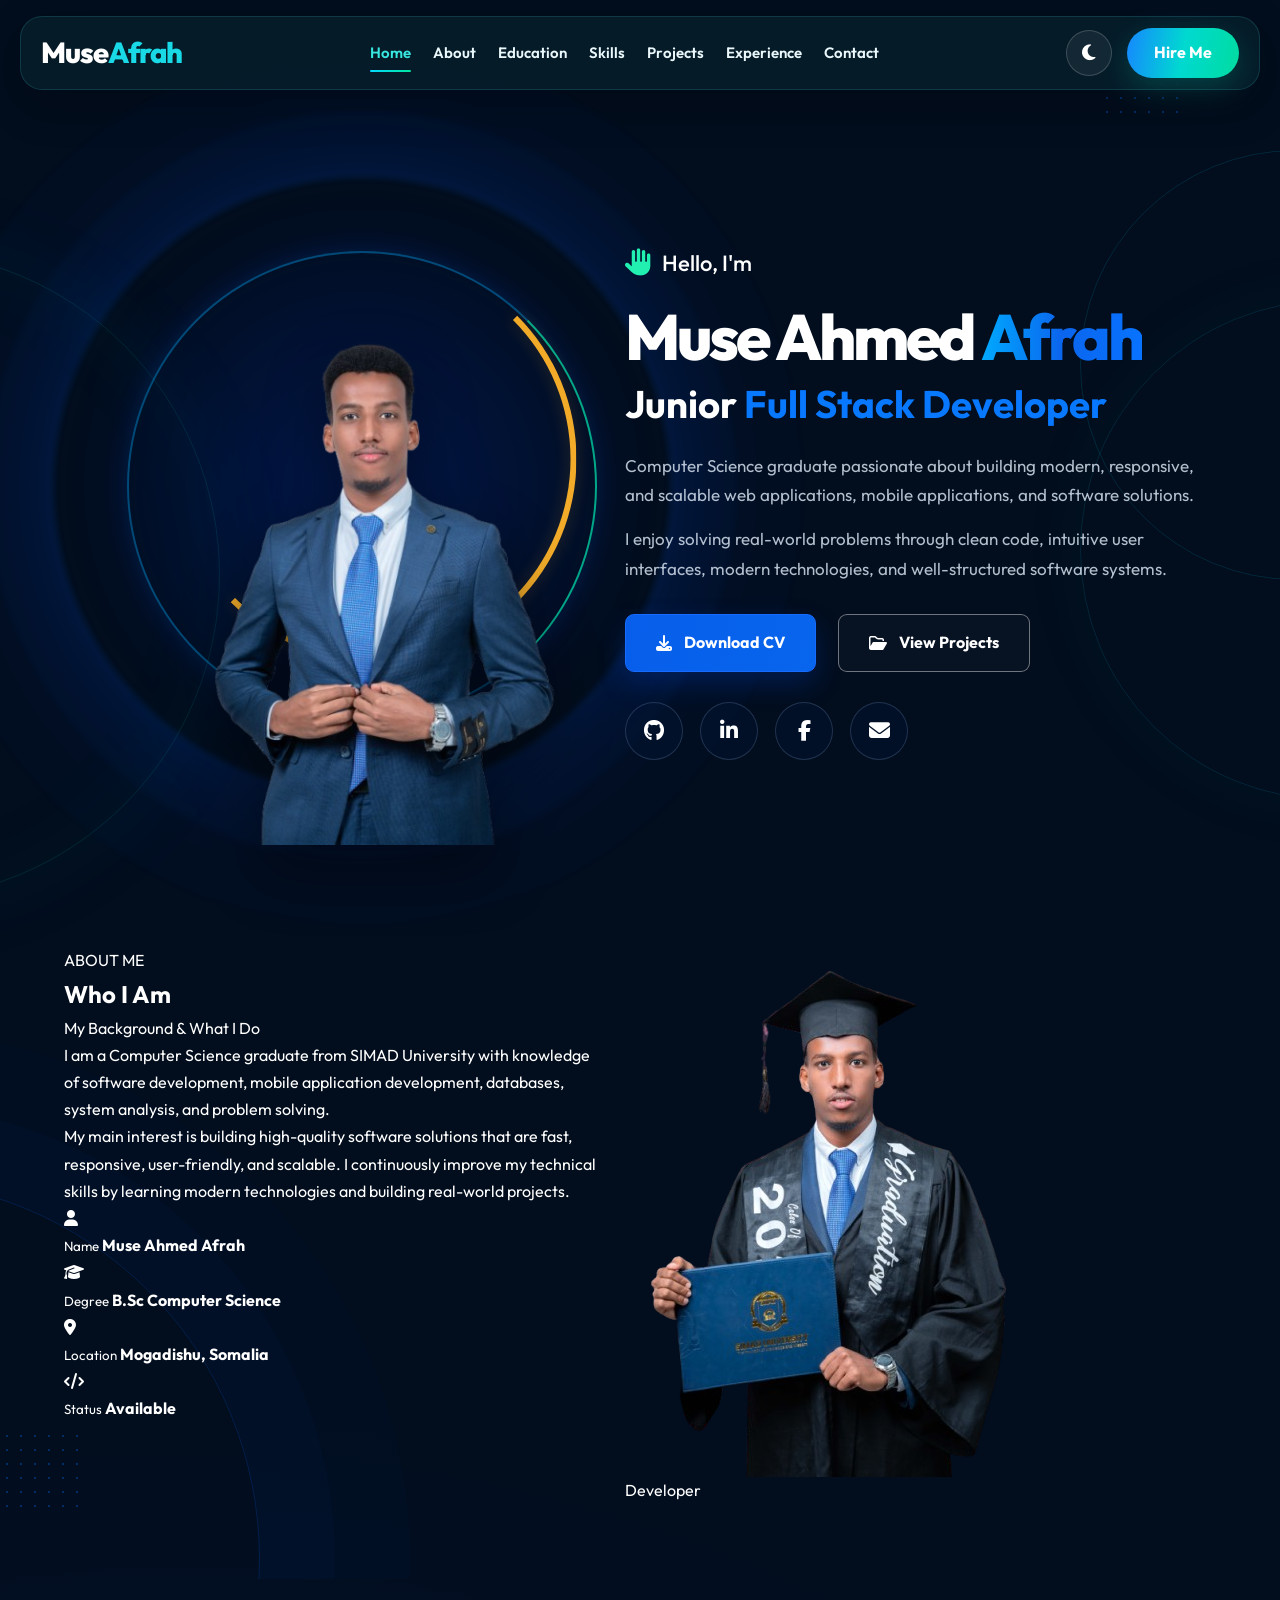
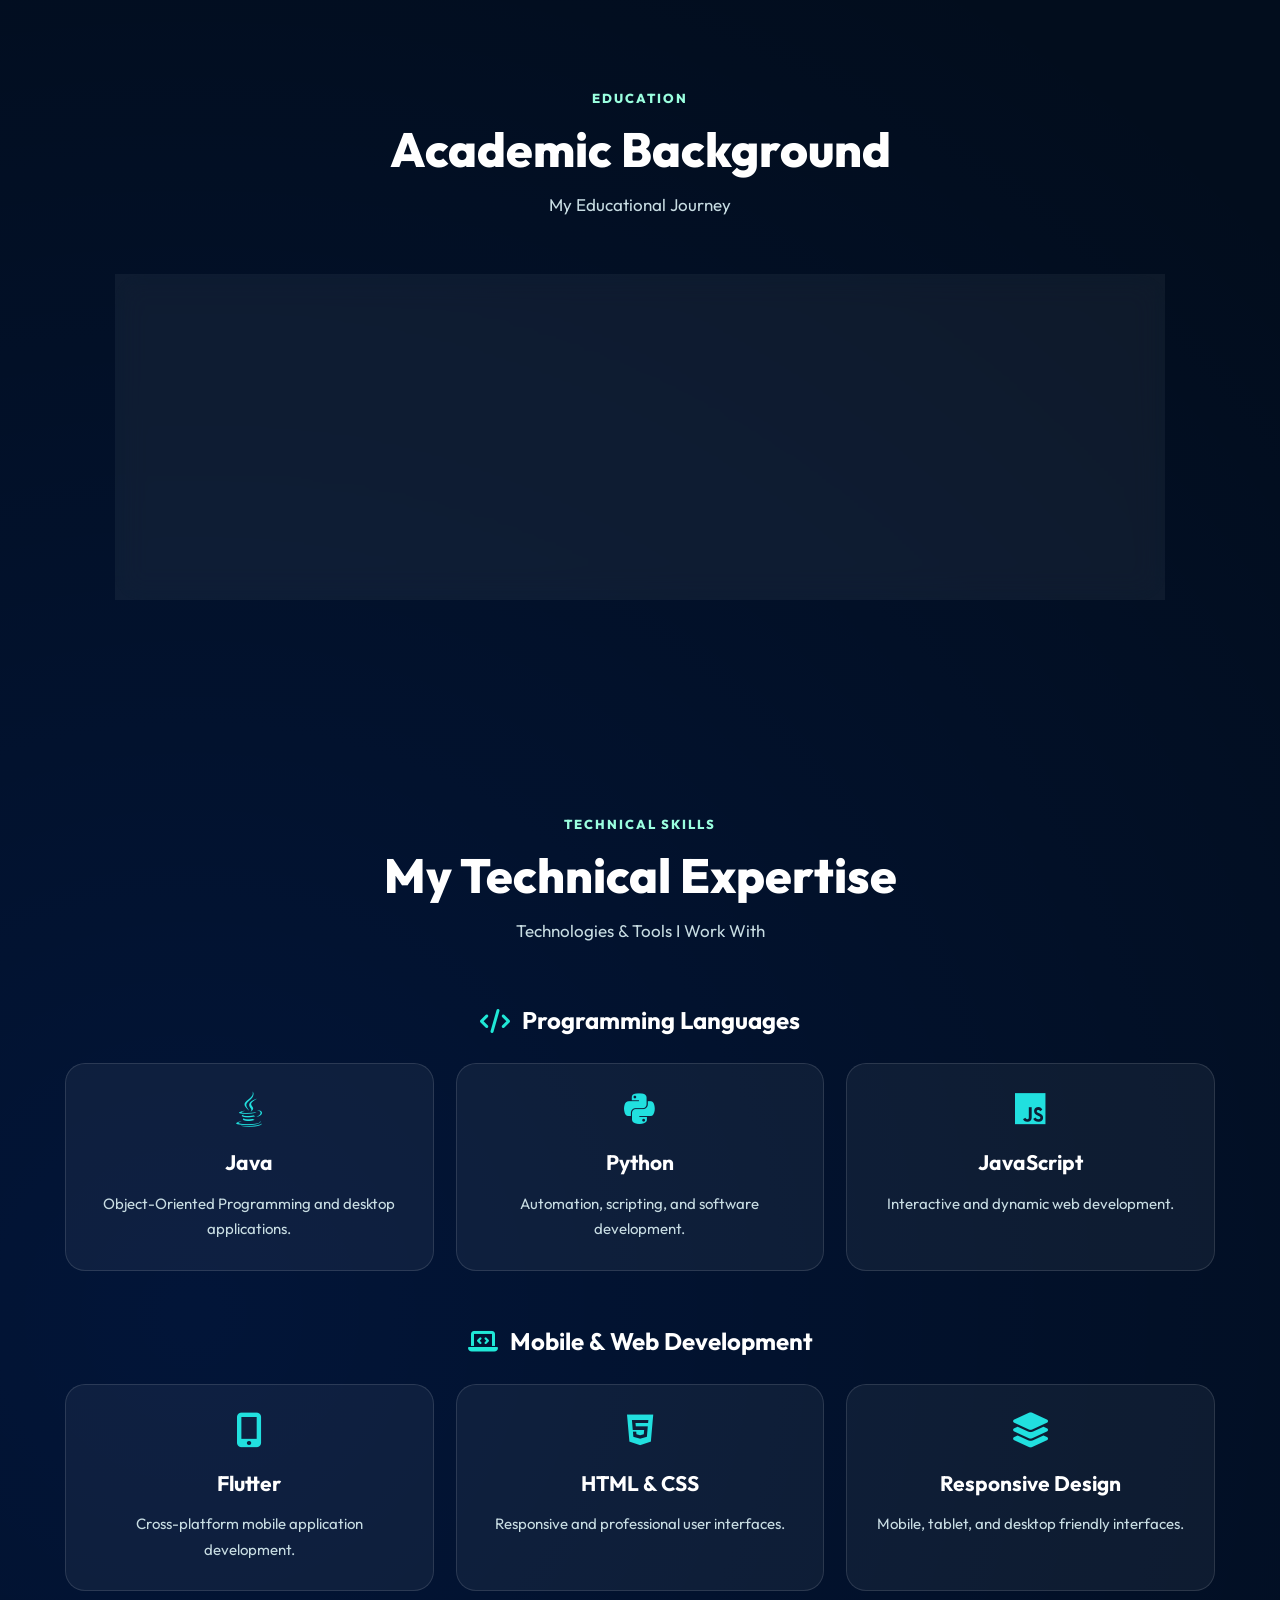
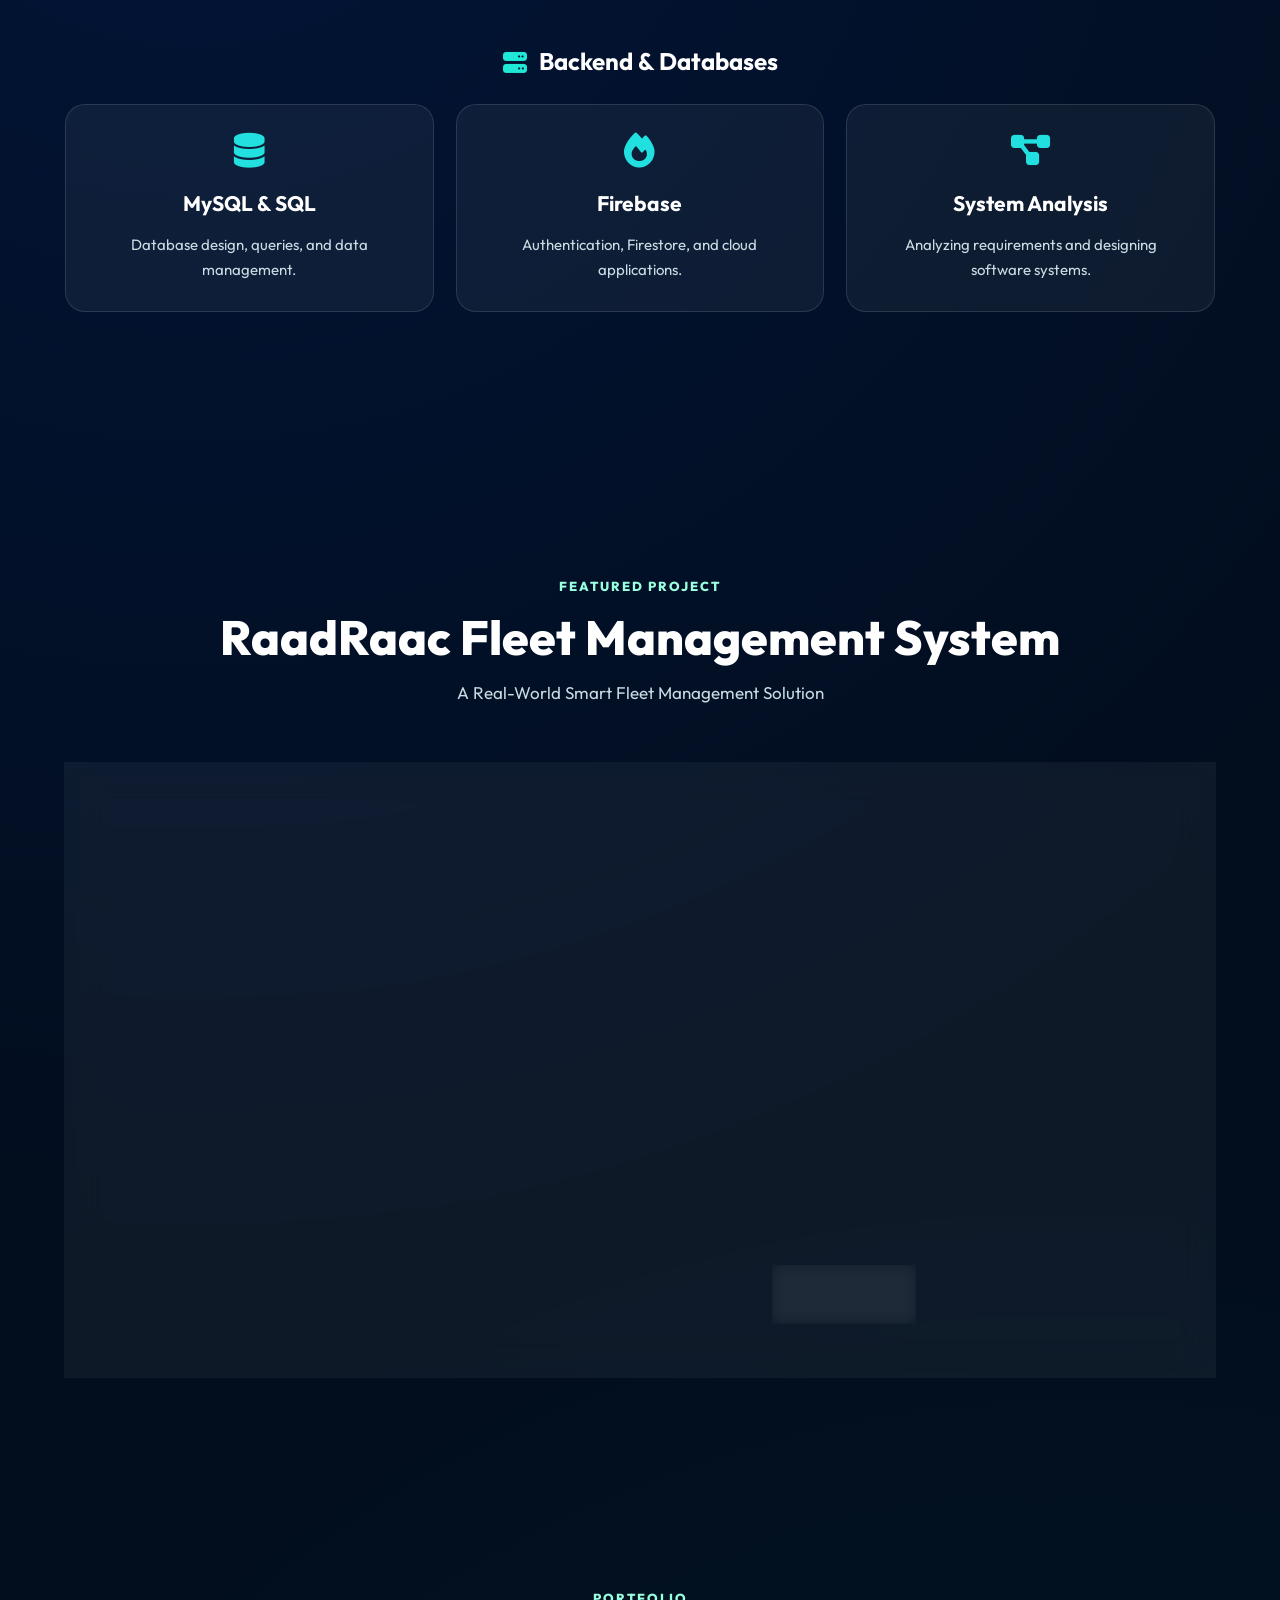
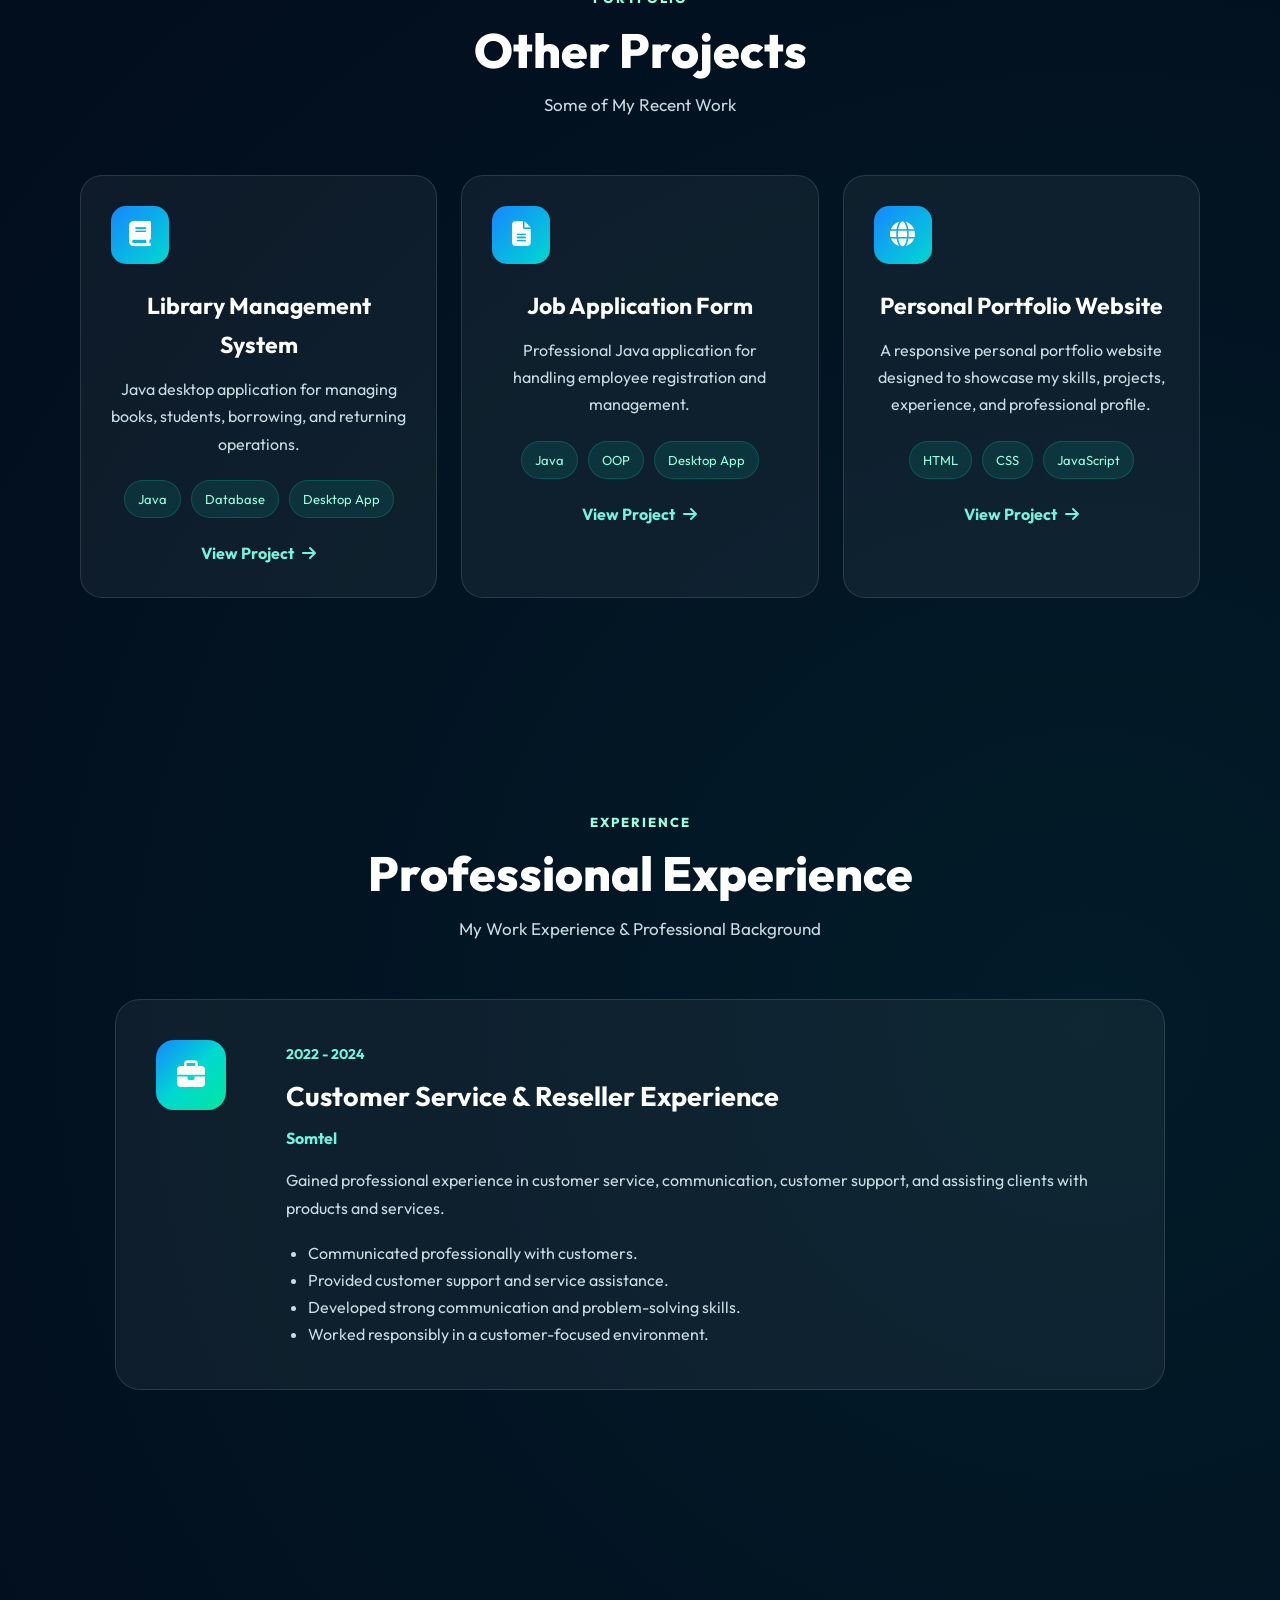
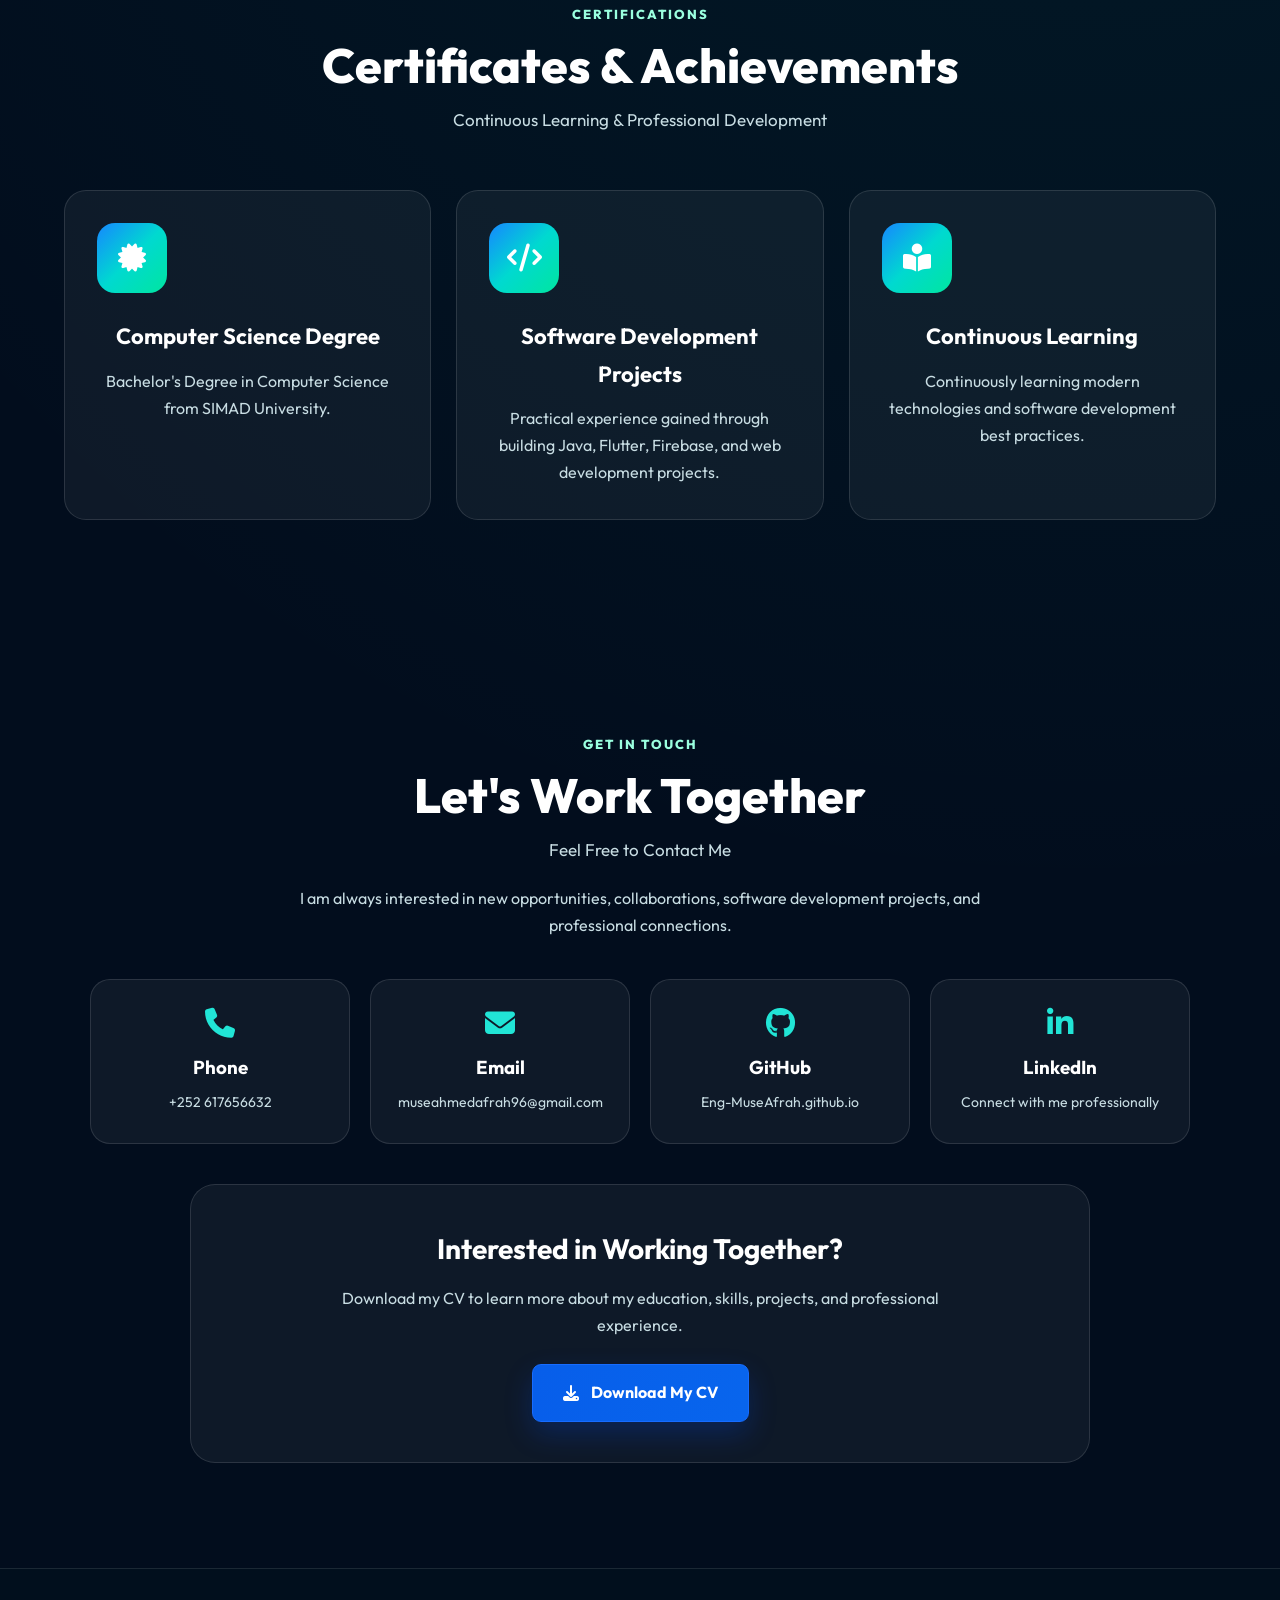
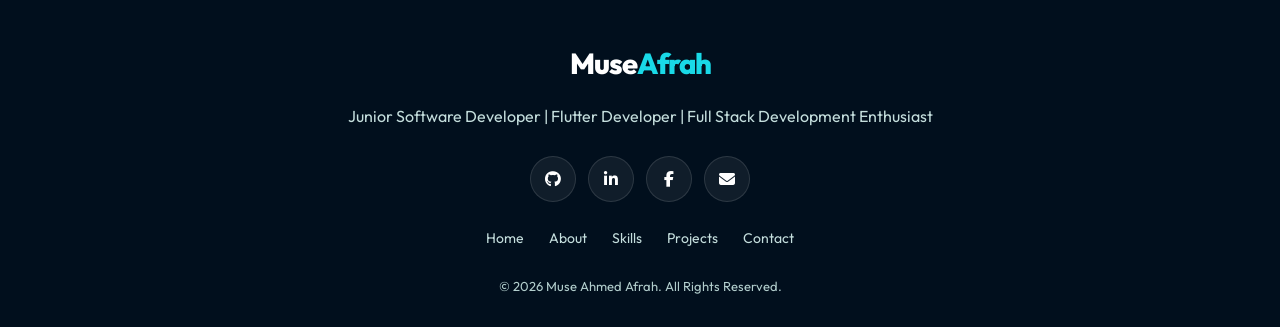
==== commit 028a8ff7: "Update profile image source in index.html" ====
--- a/index.html
+++ b/index.html
@@ -345,7 +345,7 @@
                         <!-- Profile 1 -->
                         <div class="profile-image active">
 
-                            <img src="muuse.jpeg.jpeg"
+                            <img src="p02.png"
                                 alt="Muse Afrah Profile 1">
 
                         </div>
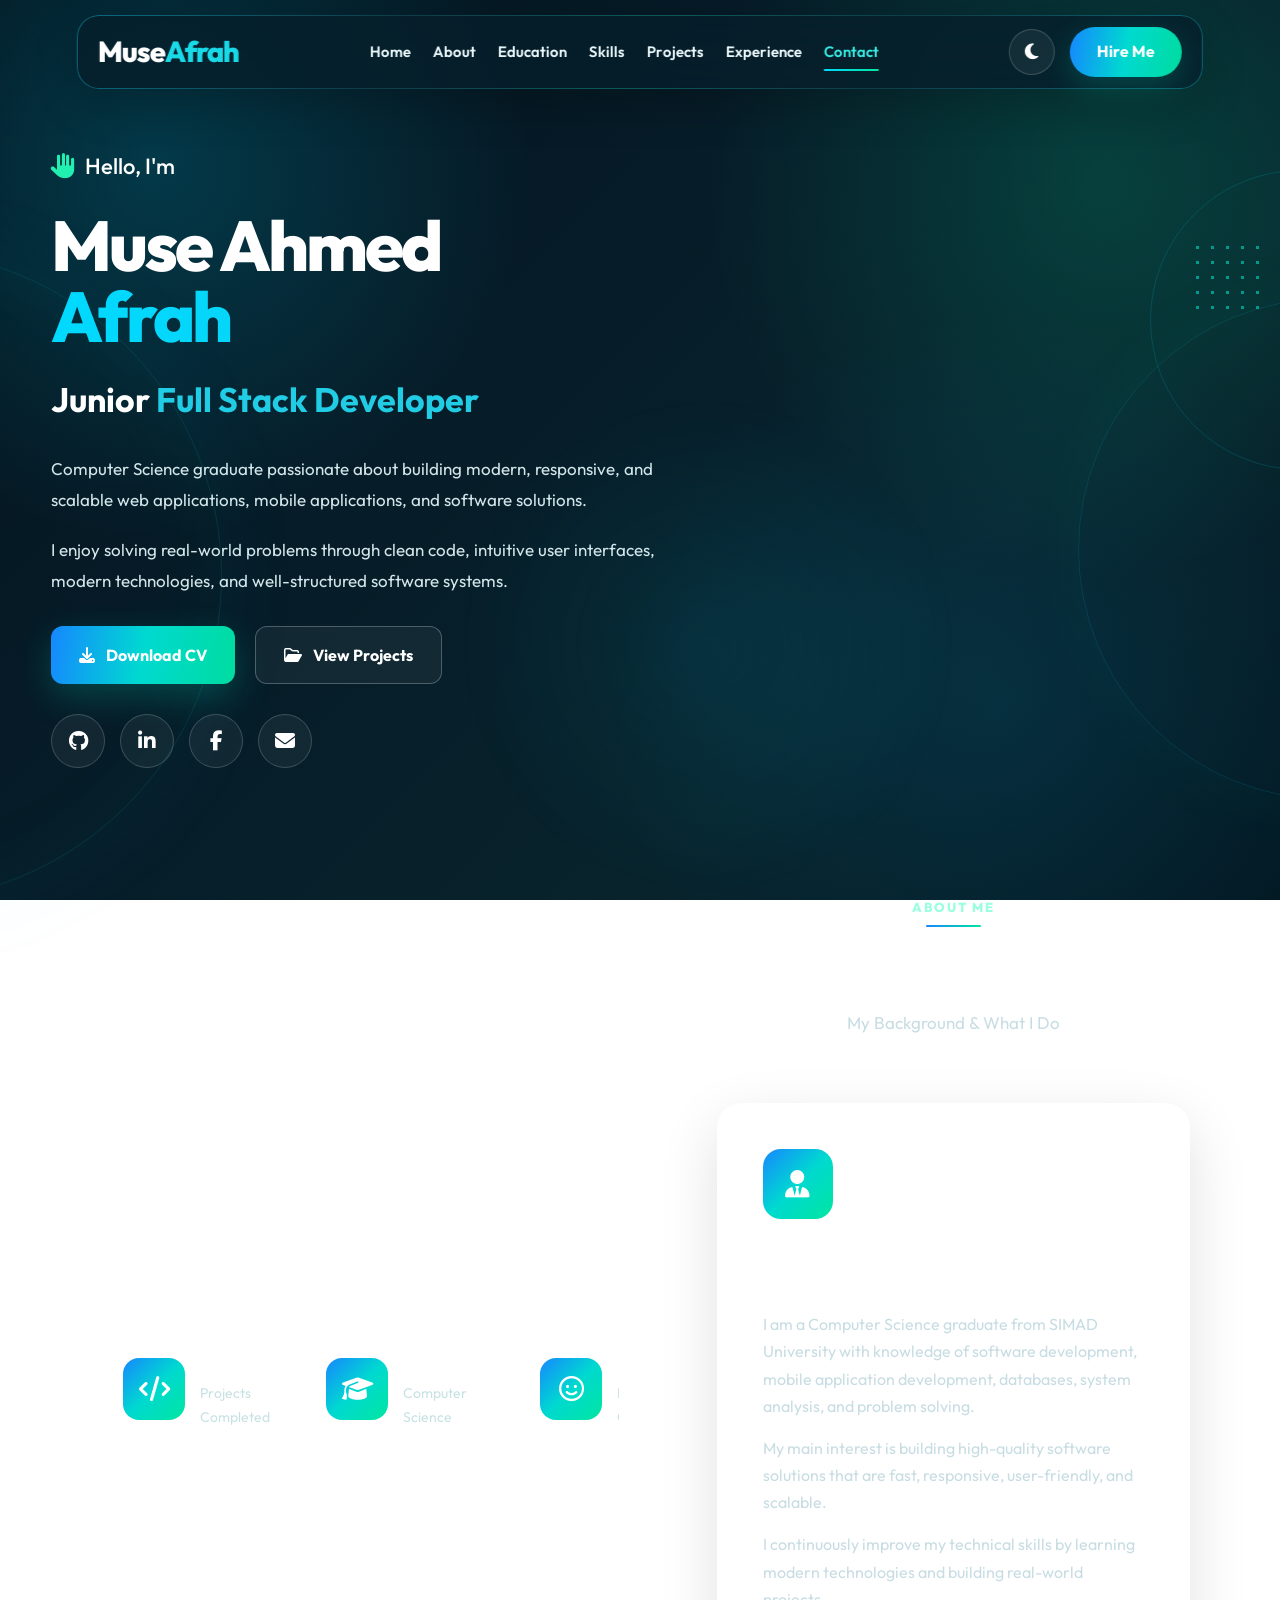
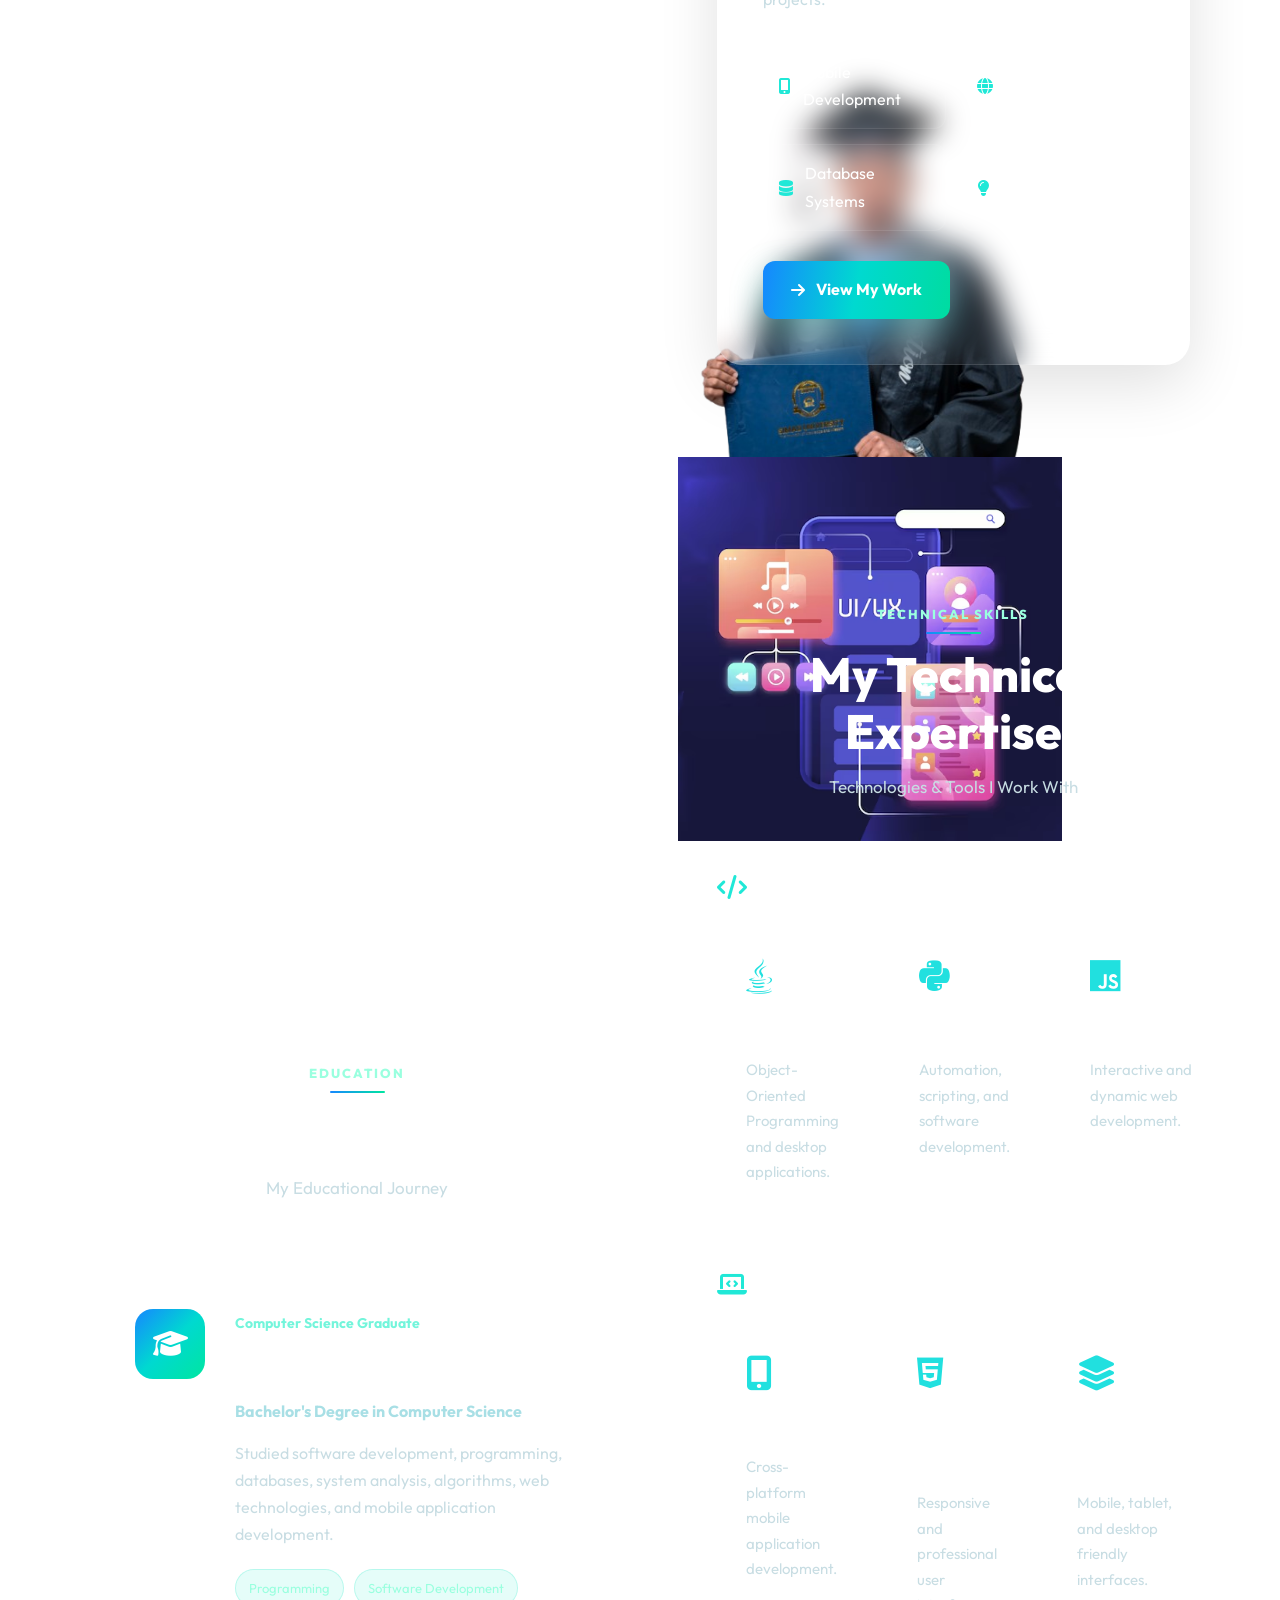
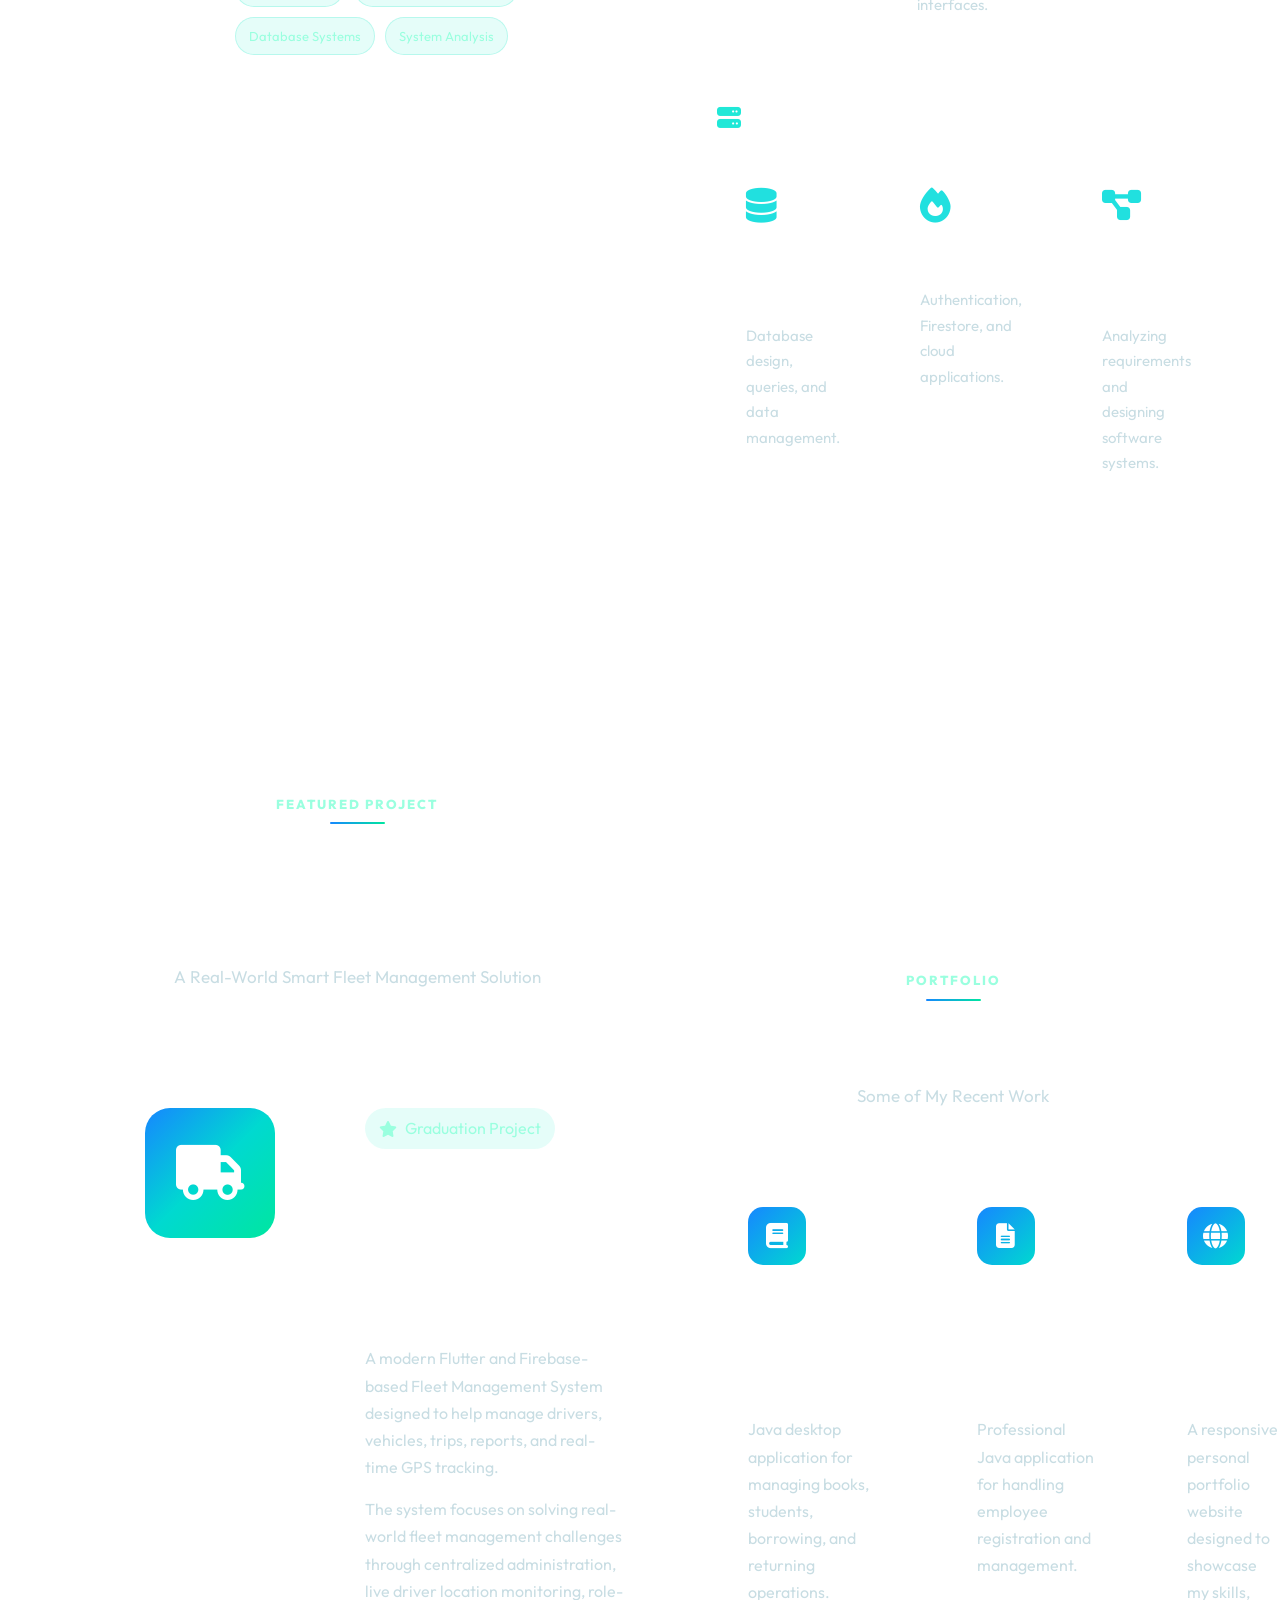
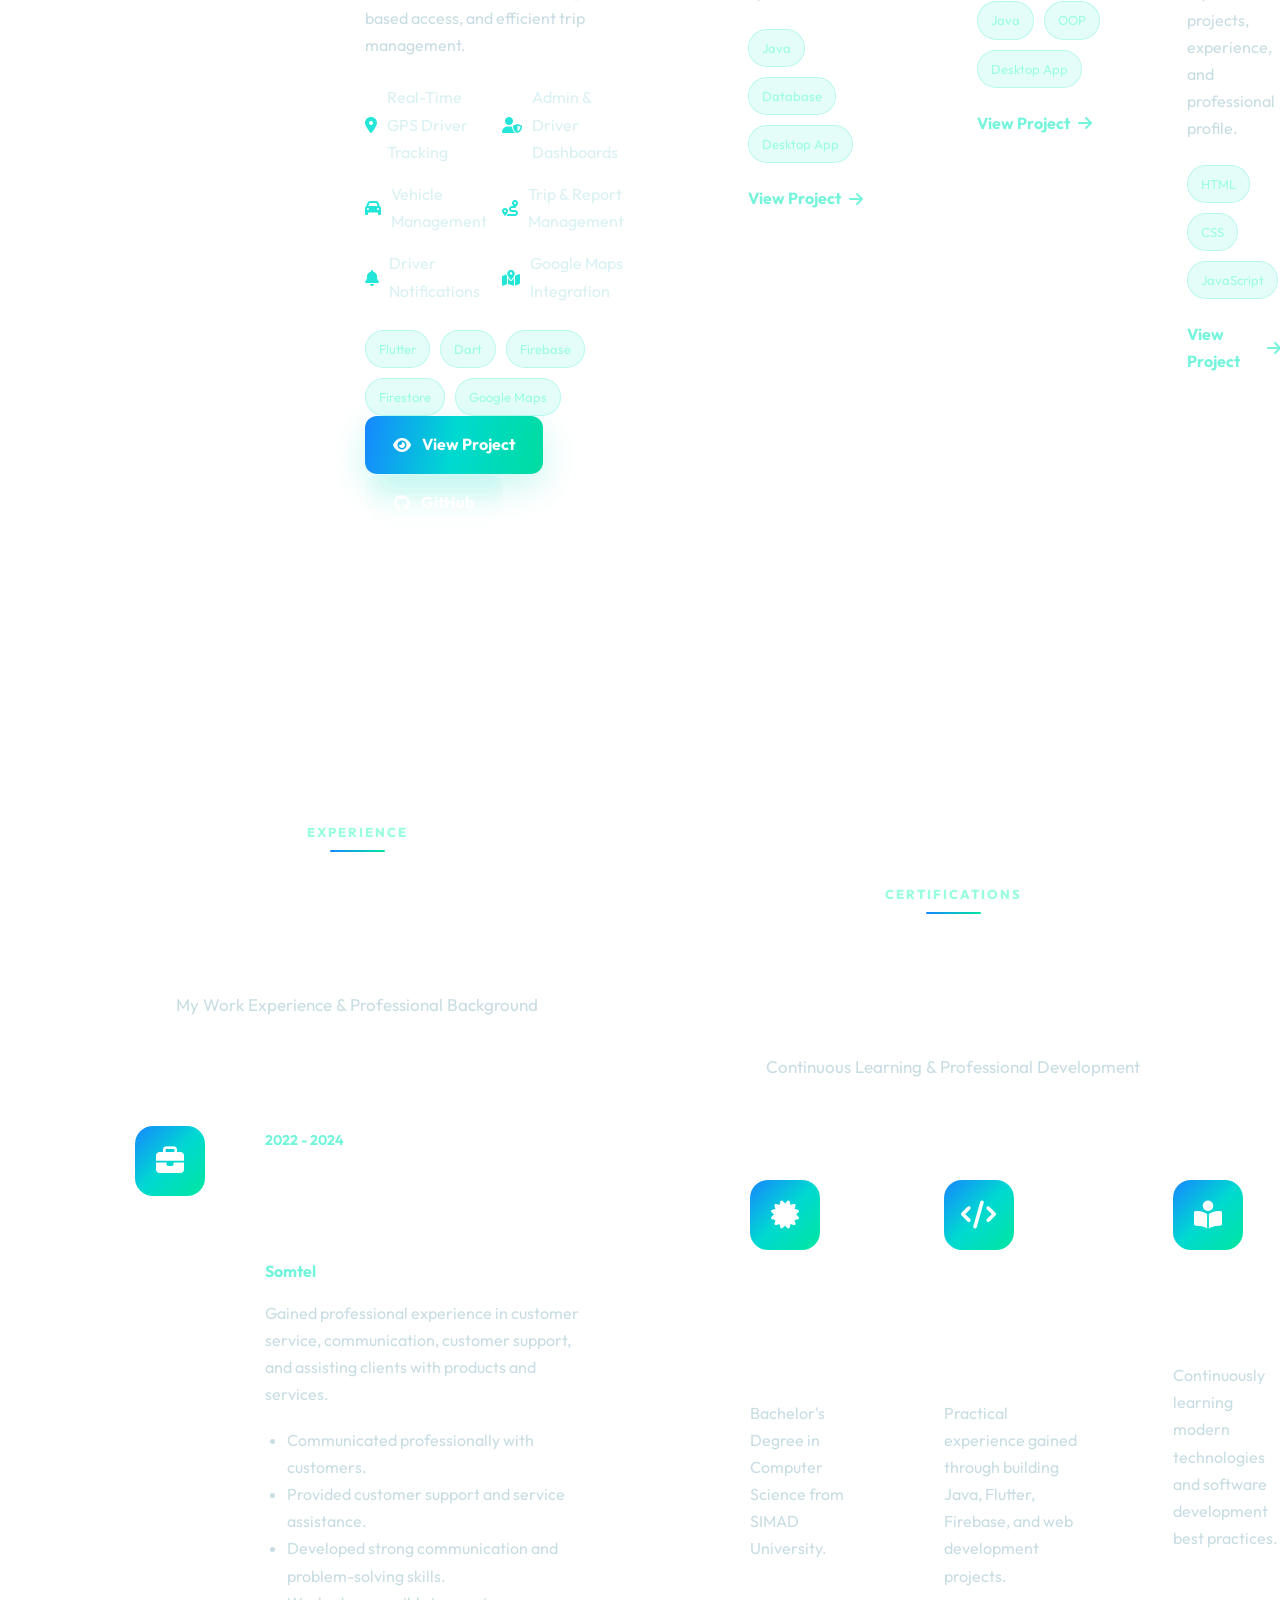
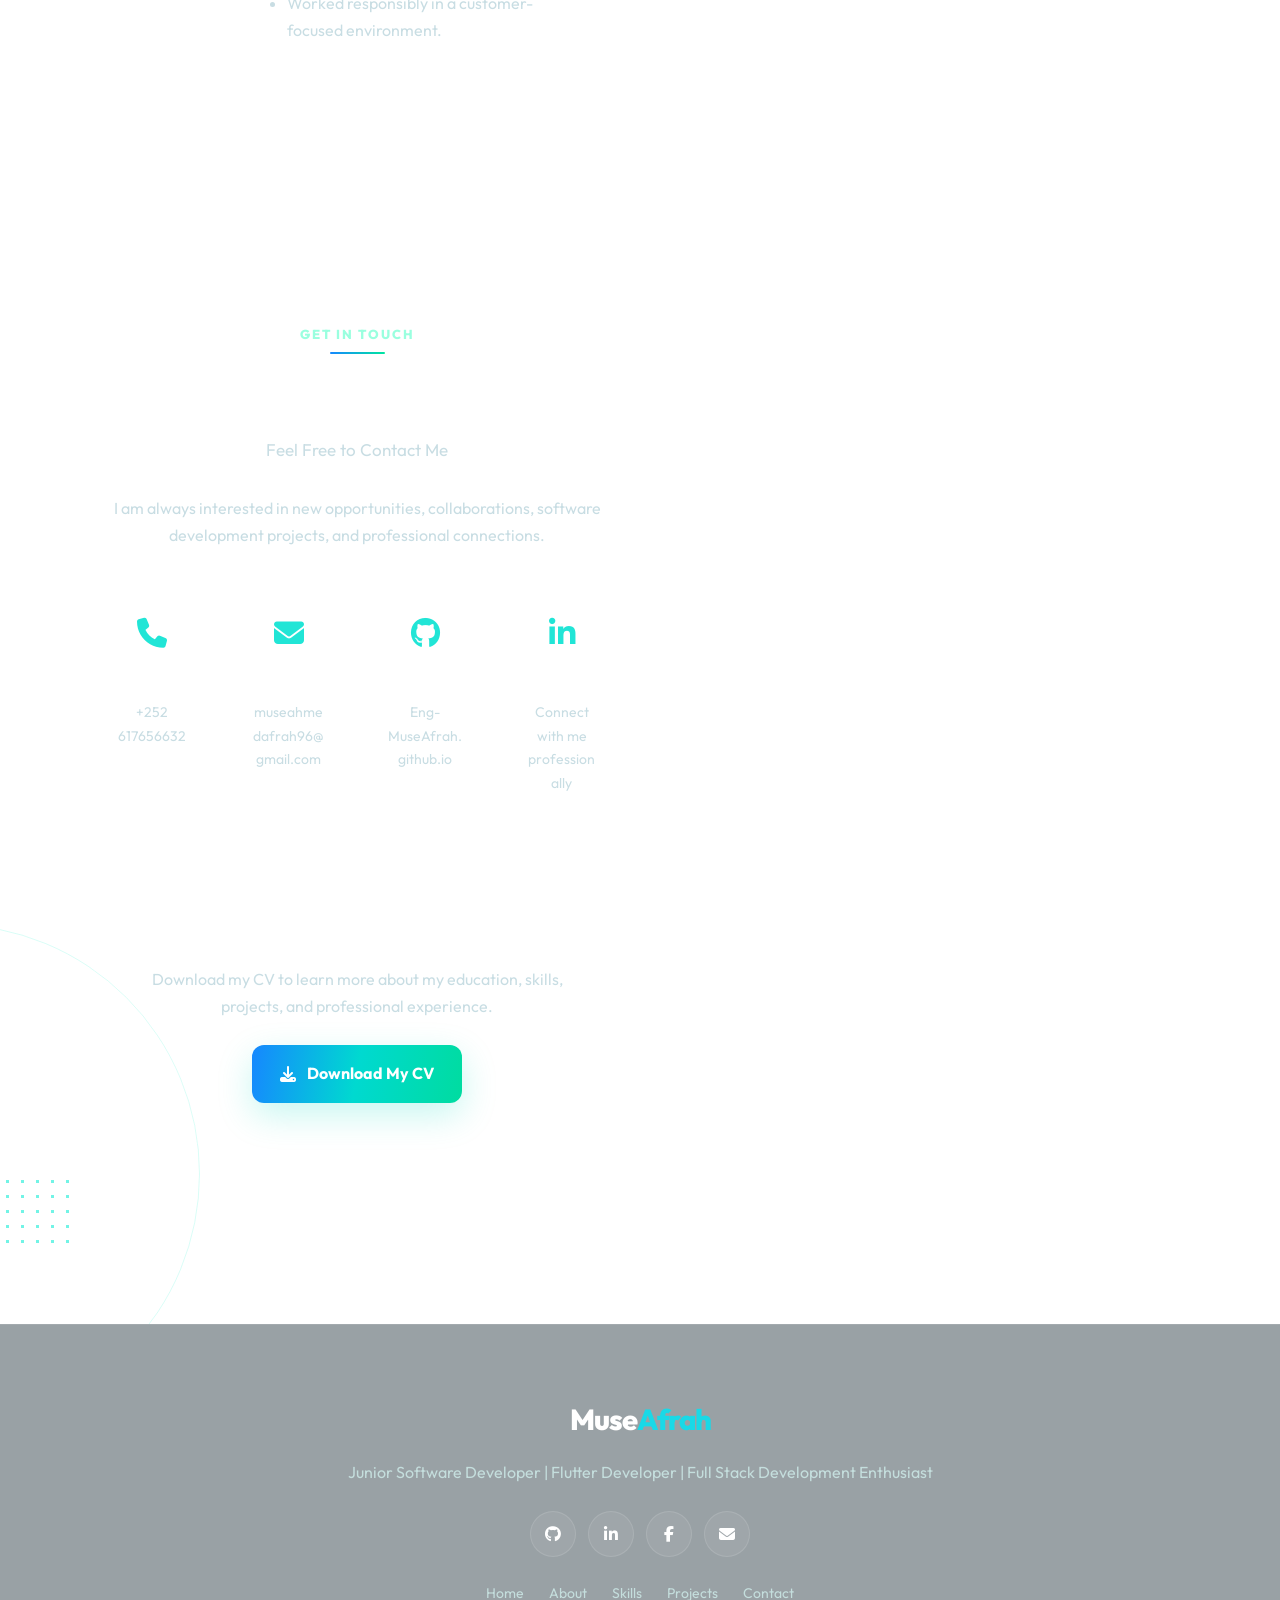
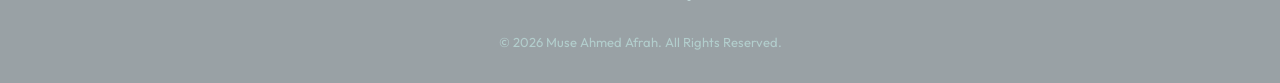
==== commit 16c8c811: "Add internal links and improve accessibility labels" ====
--- a/index.html
+++ b/index.html
@@ -73,6 +73,7 @@
                 id="navLinks">
 
                 <li>
+    <!-- INTERNAL LINK: scrolls to #home. Keep this ID in the target section. -->
                     <a href="#home"
                         class="active">
                         Home
@@ -80,36 +81,42 @@
                 </li>
 
                 <li>
+    <!-- INTERNAL LINK: scrolls to #about. Keep this ID in the target section. -->
                     <a href="#about">
                         About
                     </a>
                 </li>
 
                 <li>
+    <!-- INTERNAL LINK: scrolls to #education. Keep this ID in the target section. -->
                     <a href="#education">
                         Education
                     </a>
                 </li>
 
                 <li>
+    <!-- INTERNAL LINK: scrolls to #skills. Keep this ID in the target section. -->
                     <a href="#skills">
                         Skills
                     </a>
                 </li>
 
                 <li>
+    <!-- INTERNAL LINK: scrolls to #projects. Keep this ID in the target section. -->
                     <a href="#projects">
                         Projects
                     </a>
                 </li>
 
                 <li>
+    <!-- INTERNAL LINK: scrolls to #experience. Keep this ID in the target section. -->
                     <a href="#experience">
                         Experience
                     </a>
                 </li>
 
                 <li>
+    <!-- INTERNAL LINK: scrolls to #contact. Keep this ID in the target section. -->
                     <a href="#contact">
                         Contact
                     </a>
@@ -123,13 +130,14 @@
 
                 <button id="themeToggle"
                     class="theme-toggle"
-                    aria-label="Toggle Theme">
+                    aria-label="Toggle light and dark theme">
 
                     <i class="fa-solid fa-moon"></i>
 
                 </button>
 
 
+    <!-- INTERNAL LINK: scrolls to #contact. Keep this ID in the target section. -->
                 <a href="#contact"
                     class="hire-btn">
 
@@ -226,6 +234,7 @@
                 <div class="hero-buttons">
 
 
+    <!-- CV LINK: place MUSEAHMED-CV.pdf inside the assets/ folder. -->
                     <a href="assets/MUSEAHMED-CV.pdf"
                         download
                         class="btn-primary">
@@ -237,6 +246,7 @@
                     </a>
 
 
+    <!-- INTERNAL LINK: scrolls to #projects. Keep this ID in the target section. -->
                     <a href="#projects"
                         class="btn-secondary">
 
@@ -253,6 +263,7 @@
                 <div class="social-icons">
 
 
+    <!-- GITHUB LINK: replace with the exact project/repository URL when available. -->
                     <a href="https://github.com/Eng-museafrah.github.io"
                         target="_blank"
                         rel="noopener"
@@ -263,6 +274,7 @@
                     </a>
 
 
+    <!-- LINKEDIN LINK: replace with the exact professional profile URL when needed. -->
                     <a href="https://www.linkedin.com/in/Muse-Ahmed-Afrah/"
                         target="_blank"
                         rel="noopener"
@@ -273,6 +285,7 @@
                     </a>
 
 
+    <!-- FACEBOOK LINK: replace with the exact profile/page URL when needed. -->
                     <a href="https://www.facebook.com/MuseAhmedAdde"
                         target="_blank"
                         rel="noopener"
@@ -283,6 +296,7 @@
                     </a>
 
 
+    <!-- EMAIL LINK: opens the user's email client. Replace the email only if it changes. -->
                     <a href="mailto:museahmedafrah96@gmail.com"
                         aria-label="Email">
 
@@ -345,7 +359,7 @@
                         <!-- Profile 1 -->
                         <div class="profile-image active">
 
-                            <img src="p02.png"
+                            <img src="p01.png"
                                 alt="Muse Afrah Profile 1">
 
                         </div>
@@ -389,146 +403,256 @@
 
 
         <!-- =====================================================
+                            STATS SECTION
+        ====================================================== -->
+
+        <section class="stats-section">
+
+            <div class="stats-container">
+
+
+                <!-- Projects -->
+                <div class="stat-item">
+
+                    <div class="stat-icon">
+
+                        <i class="fa-solid fa-code"></i>
+
+                    </div>
+
+                    <div class="stat-text">
+
+                        <strong>
+                            10+
+                        </strong>
+
+                        <span>
+                            Projects Completed
+                        </span>
+
+                    </div>
+
+                </div>
+
+
+
+                <!-- Education -->
+                <div class="stat-item">
+
+                    <div class="stat-icon">
+
+                        <i class="fa-solid fa-graduation-cap"></i>
+
+                    </div>
+
+                    <div class="stat-text">
+
+                        <strong>
+                            BCS16
+                        </strong>
+
+                        <span>
+                            Computer Science
+                        </span>
+
+                    </div>
+
+                </div>
+
+
+
+                <!-- Clients -->
+                <div class="stat-item">
+
+                    <div class="stat-icon">
+
+                        <i class="fa-regular fa-face-smile"></i>
+
+                    </div>
+
+                    <div class="stat-text">
+
+                        <strong>
+                            5+
+                        </strong>
+
+                        <span>
+                            Happy Clients
+                        </span>
+
+                    </div>
+
+                </div>
+
+
+
+                <!-- Experience -->
+                <div class="stat-item">
+
+                    <div class="stat-icon">
+
+                        <i class="fa-solid fa-award"></i>
+
+                    </div>
+
+                    <div class="stat-text">
+
+                        <strong>
+                            3+
+                        </strong>
+
+                        <span>
+                            Years Experience
+                        </span>
+
+                    </div>
+
+                </div>
+
+
+            </div>
+
+        </section>
+
 
 
         <!-- =====================================================
-<section id="about" class="about section">
-
-    <div class="about-wrapper">
-
-        <!-- ABOUT TEXT -->
-        <div class="about-content">
-
-            <div class="about-heading">
+                              ABOUT
+        ====================================================== -->
+
+        <section id="about"
+            class="about section">
+
+
+            <div class="section-title">
 
                 <span class="section-tag">
                     ABOUT ME
                 </span>
 
                 <h2>
-                    Who I <span>Am</span>
+                    Who I Am
                 </h2>
 
-                <p class="about-subtitle">
+                <p>
                     My Background & What I Do
                 </p>
 
             </div>
 
 
-            <p class="about-description">
-                I am a Computer Science graduate from SIMAD University
-                with knowledge of software development, mobile
-                application development, databases, system analysis,
-                and problem solving.
-            </p>
-
-
-            <p class="about-description">
-                My main interest is building high-quality software
-                solutions that are fast, responsive, user-friendly,
-                and scalable. I continuously improve my technical
-                skills by learning modern technologies and building
-                real-world projects.
-            </p>
-
-
-            <!-- INFO / TASK BAR -->
-            <div class="about-info-frame">
-
-                <div class="about-info-item">
-                    <div class="about-info-icon">
-                        <i class="fa-solid fa-user"></i>
-                    </div>
-
-                    <div>
-                        <small>Name</small>
-                        <strong>Muse Ahmed Afrah</strong>
-                    </div>
+            <div class="about-container">
+
+
+                <div class="about-card">
+
+
+                    <div class="about-icon">
+
+                        <i class="fa-solid fa-user-tie"></i>
+
+                    </div>
+
+
+                    <h3>
+                        Junior Software Developer
+                    </h3>
+
+
+                    <p>
+
+                        I am a Computer Science graduate from
+                        SIMAD University with knowledge of software
+                        development, mobile application development,
+                        databases, system analysis, and problem solving.
+
+                    </p>
+
+
+                    <p>
+
+                        My main interest is building high-quality
+                        software solutions that are fast, responsive,
+                        user-friendly, and scalable.
+
+                    </p>
+
+
+                    <p>
+
+                        I continuously improve my technical skills by
+                        learning modern technologies and building
+                        real-world projects.
+
+                    </p>
+
+
+                    <div class="about-highlights">
+
+
+                        <div class="highlight-item">
+
+                            <i class="fa-solid fa-mobile-screen-button"></i>
+
+                            <span>
+                                Mobile Development
+                            </span>
+
+                        </div>
+
+
+                        <div class="highlight-item">
+
+                            <i class="fa-solid fa-globe"></i>
+
+                            <span>
+                                Web Development
+                            </span>
+
+                        </div>
+
+
+                        <div class="highlight-item">
+
+                            <i class="fa-solid fa-database"></i>
+
+                            <span>
+                                Database Systems
+                            </span>
+
+                        </div>
+
+
+                        <div class="highlight-item">
+
+                            <i class="fa-solid fa-lightbulb"></i>
+
+                            <span>
+                                Problem Solving
+                            </span>
+
+                        </div>
+
+
+                    </div>
+
+
+    <!-- INTERNAL LINK: scrolls to #projects. Keep this ID in the target section. -->
+                    <a href="#projects"
+                        class="btn-primary">
+
+                        <i class="fa-solid fa-arrow-right"></i>
+
+                        View My Work
+
+                    </a>
+
                 </div>
 
-
-                <div class="about-info-divider"></div>
-
-
-                <div class="about-info-item">
-                    <div class="about-info-icon">
-                        <i class="fa-solid fa-graduation-cap"></i>
-                    </div>
-
-                    <div>
-                        <small>Degree</small>
-                        <strong>B.Sc Computer Science</strong>
-                    </div>
-                </div>
-
-
-                <div class="about-info-divider"></div>
-
-
-                <div class="about-info-item">
-                    <div class="about-info-icon">
-                        <i class="fa-solid fa-location-dot"></i>
-                    </div>
-
-                    <div>
-                        <small>Location</small>
-                        <strong>Mogadishu, Somalia</strong>
-                    </div>
-                </div>
-
-
-                <div class="about-info-divider"></div>
-
-
-                <div class="about-info-item">
-                    <div class="about-info-icon">
-                        <i class="fa-solid fa-code"></i>
-                    </div>
-
-                    <div>
-                        <small>Status</small>
-                        <strong>Available</strong>
-                    </div>
-                </div>
-
-            </div>
-
-        </div>
-
-
-        <!-- RIGHT IMAGE DESIGN -->
-        <div class="about-visual">
-
-            <div class="about-visual-orbit orbit-one"></div>
-
-            <div class="about-visual-orbit orbit-two"></div>
-
-            <div class="about-photo-card">
-
-                <div class="about-photo-glow"></div>
-
-                <div class="about-photo-frame">
-                    <img src="p01.png" alt="Muse Afrah Profile">
-                </div>
-
-                <div class="about-developer-label">
-                    <span>Developer</span>
-                </div>
-
-                <div class="about-floating-dot dot-a"></div>
-
-                <div class="about-floating-dot dot-b"></div>
-
-                <div class="about-floating-dot dot-c"></div>
-
-            </div>
-
-        </div>
-
-    </div>
-
-</section>
+            </div>
+
+        </section>
+
 
 
         <!-- =====================================================
@@ -1042,6 +1166,7 @@
 
                     <div class="project-buttons">
 
+    <!-- INTERNAL LINK: scrolls to #top. Keep this ID in the target section. -->
                         <a href="#"
                             class="btn-primary">
 
@@ -1052,6 +1177,7 @@
                         </a>
 
 
+    <!-- GITHUB LINK: replace with the exact project/repository URL when available. -->
                         <a href="https://github.com/Eng-museafrah.github.io"
                             target="_blank"
                             rel="noopener"
@@ -1142,6 +1268,7 @@
                     </div>
 
 
+    <!-- INTERNAL LINK: scrolls to #top. Keep this ID in the target section. -->
                     <a href="#"
                         class="project-link">
 
@@ -1196,6 +1323,7 @@
                     </div>
 
 
+    <!-- INTERNAL LINK: scrolls to #top. Keep this ID in the target section. -->
                     <a href="#"
                         class="project-link">
 
@@ -1251,6 +1379,7 @@
                     </div>
 
 
+    <!-- INTERNAL LINK: scrolls to #home. Keep this ID in the target section. -->
                     <a href="#home"
                         class="project-link">
 
@@ -1616,6 +1745,7 @@
                 </p>
 
 
+    <!-- CV LINK: place MUSEAHMED-CV.pdf inside the assets/ folder. -->
                 <a href="assets/MUSEAHMED-CV.pdf"
                     download
                     class="btn-primary">
@@ -1644,6 +1774,7 @@
         <div class="footer-content">
 
 
+    <!-- INTERNAL LINK: scrolls to #home. Keep this ID in the target section. -->
             <a href="#home"
                 class="footer-logo">
 
@@ -1664,6 +1795,7 @@
             <div class="footer-icons">
 
 
+    <!-- GITHUB LINK: replace with the exact project/repository URL when available. -->
                 <a href="https://github.com/Eng-museafrah.github.io"
                     target="_blank"
                     rel="noopener"
@@ -1674,6 +1806,7 @@
                 </a>
 
 
+    <!-- LINKEDIN LINK: replace with the exact professional profile URL when needed. -->
                 <a href="https://www.linkedin.com/in/Muse-Ahmed-Afrah/"
                     target="_blank"
                     rel="noopener"
@@ -1684,6 +1817,7 @@
                 </a>
 
 
+    <!-- FACEBOOK LINK: replace with the exact profile/page URL when needed. -->
                 <a href="https://www.facebook.com/MuseAhmedAdde"
                     target="_blank"
                     rel="noopener"
@@ -1694,6 +1828,7 @@
                 </a>
 
 
+    <!-- EMAIL LINK: opens the user's email client. Replace the email only if it changes. -->
                 <a href="mailto:museahmedafrah96@gmail.com"
                     aria-label="Email">
 
@@ -1707,22 +1842,27 @@
 
             <div class="footer-links">
 
+    <!-- INTERNAL LINK: scrolls to #home. Keep this ID in the target section. -->
                 <a href="#home">
                     Home
                 </a>
 
+    <!-- INTERNAL LINK: scrolls to #about. Keep this ID in the target section. -->
                 <a href="#about">
                     About
                 </a>
 
+    <!-- INTERNAL LINK: scrolls to #skills. Keep this ID in the target section. -->
                 <a href="#skills">
                     Skills
                 </a>
 
+    <!-- INTERNAL LINK: scrolls to #projects. Keep this ID in the target section. -->
                 <a href="#projects">
                     Projects
                 </a>
 
+    <!-- INTERNAL LINK: scrolls to #contact. Keep this ID in the target section. -->
                 <a href="#contact">
                     Contact
                 </a>
@@ -1749,6 +1889,162 @@
 
     <script src="script.js"></script>
 
+    <!-- =====================================================
+                         INTERACTION ENHANCEMENTS
+         Theme toggle + mobile menu + scroll reveal + active nav
+         ====================================================== -->
+    <script>
+        document.addEventListener("DOMContentLoaded", () => {
+
+            /* -------------------------------------------------
+               THEME TOGGLE
+               Clicking the moon/sun button changes the entire
+               website background and updates the icon.
+            ------------------------------------------------- */
+            const themeToggle = document.getElementById("themeToggle");
+            const themeIcon = themeToggle ? themeToggle.querySelector("i") : null;
+
+            const savedTheme = localStorage.getItem("muse-theme");
+
+            if (savedTheme === "light") {
+                document.body.classList.add("light-mode");
+                if (themeIcon) {
+                    themeIcon.className = "fa-solid fa-sun";
+                }
+            }
+
+            if (themeToggle) {
+                themeToggle.addEventListener("click", () => {
+                    const isLight = document.body.classList.toggle("light-mode");
+
+                    if (themeIcon) {
+                        themeIcon.className = isLight
+                            ? "fa-solid fa-sun"
+                            : "fa-solid fa-moon";
+                    }
+
+                    localStorage.setItem(
+                        "muse-theme",
+                        isLight ? "light" : "dark"
+                    );
+                });
+            }
+
+
+            /* -------------------------------------------------
+               MOBILE NAVIGATION
+            ------------------------------------------------- */
+            const menuToggle = document.getElementById("menuToggle");
+            const navLinks = document.getElementById("navLinks");
+
+            if (menuToggle && navLinks) {
+
+                menuToggle.addEventListener("click", () => {
+                    const opened = navLinks.classList.toggle("show");
+                    menuToggle.setAttribute("aria-expanded", opened);
+
+                    const icon = menuToggle.querySelector("i");
+
+                    if (icon) {
+                        icon.className = opened
+                            ? "fa-solid fa-xmark"
+                            : "fa-solid fa-bars";
+                    }
+                });
+
+                navLinks.querySelectorAll("a").forEach(link => {
+                    link.addEventListener("click", () => {
+                        navLinks.classList.remove("show");
+                        menuToggle.setAttribute("aria-expanded", "false");
+
+                        const icon = menuToggle.querySelector("i");
+
+                        if (icon) {
+                            icon.className = "fa-solid fa-bars";
+                        }
+                    });
+                });
+            }
+
+
+            /* -------------------------------------------------
+               SCROLL REVEAL
+            ------------------------------------------------- */
+            const revealItems = document.querySelectorAll(
+                ".section-title, .about-container, .stats-container, " +
+                ".skills-category, .project-card, .experience-card, " +
+                ".certification-card, .contact-card, .contact-cv"
+            );
+
+            revealItems.forEach(item => {
+                item.classList.add("reveal-item");
+            });
+
+            if ("IntersectionObserver" in window) {
+
+                const revealObserver = new IntersectionObserver(
+                    entries => {
+                        entries.forEach(entry => {
+                            if (entry.isIntersecting) {
+                                entry.target.classList.add("revealed");
+                                revealObserver.unobserve(entry.target);
+                            }
+                        });
+                    },
+                    { threshold: 0.12 }
+                );
+
+                revealItems.forEach(item => {
+                    revealObserver.observe(item);
+                });
+            } else {
+                revealItems.forEach(item => {
+                    item.classList.add("revealed");
+                });
+            }
+
+
+            /* -------------------------------------------------
+               ACTIVE NAV LINK
+            ------------------------------------------------- */
+            const sections = document.querySelectorAll("main section[id]");
+            const navAnchors = document.querySelectorAll(".nav-links a");
+
+            if ("IntersectionObserver" in window && sections.length) {
+
+                const sectionObserver = new IntersectionObserver(
+                    entries => {
+                        entries.forEach(entry => {
+
+                            if (!entry.isIntersecting) return;
+
+                            navAnchors.forEach(link => {
+                                link.classList.remove("active");
+                            });
+
+                            const activeLink = document.querySelector(
+                                `.nav-links a[href="#${entry.target.id}"]`
+                            );
+
+                            if (activeLink) {
+                                activeLink.classList.add("active");
+                            }
+                        });
+                    },
+                    {
+                        rootMargin: "-35% 0px -55% 0px",
+                        threshold: 0
+                    }
+                );
+
+                sections.forEach(section => {
+                    sectionObserver.observe(section);
+                });
+            }
+
+        });
+    </script>
+
 </body>
 
 </html>
--- a/style.css
+++ b/style.css
@@ -2248,29 +2248,325 @@
     }
 }
 
-
 /* =========================================================
-   FINAL IMAGE SIZE LOCK
-   - Keeps the exact desktop proportions of the reference design
-   - Does NOT change any colors
-   - Prevents real images from changing card spacing/sizes
-========================================================= */
+   MUSE AFRAH — WORLD-CLASS VISUAL ENHANCEMENT LAYER
+   IMPORTANT:
+   - Original design foundation remains intact.
+   - This layer only enhances animation, interaction,
+     spacing, responsiveness and accessibility.
+   ========================================================= */
+
+:root {
+    --accent-cyan: #00d9ff;
+    --accent-blue: #1687ff;
+    --accent-green: #00e6a0;
+    --accent-mint: #21f0b0;
+    --glow-cyan: rgba(0, 217, 255, .28);
+    --glow-green: rgba(0, 230, 160, .24);
+    --glass-strong: rgba(6, 36, 50, .72);
+}
+
+/* -------------------------
+   Global premium foundation
+------------------------- */
+
+html {
+    scroll-behavior: smooth;
+    scroll-padding-top: 105px;
+}
+
+body {
+    position: relative;
+    min-width: 320px;
+    overflow-x: hidden;
+    transition:
+        background .65s ease,
+        color .45s ease;
+}
+
+body::before,
+body::after {
+    transition: opacity .6s ease, transform .8s ease;
+}
+
+img,
+svg,
+video,
+canvas,
+iframe {
+    max-width: 100%;
+}
+
+button,
+a {
+    -webkit-tap-highlight-color: transparent;
+}
+
+a:focus-visible,
+button:focus-visible {
+    outline: 2px solid var(--accent-cyan);
+    outline-offset: 4px;
+}
+
+/* Animated ambient color field */
+body::before {
+    animation: ambientGlowOne 14s ease-in-out infinite alternate;
+}
+
+body::after {
+    animation: ambientGlowTwo 18s ease-in-out infinite alternate;
+}
+
+@keyframes ambientGlowOne {
+    0%   { transform: translate3d(0, 0, 0) scale(1); opacity: .75; }
+    50%  { transform: translate3d(35px, -20px, 0) scale(1.06); opacity: 1; }
+    100% { transform: translate3d(-10px, 25px, 0) scale(.98); opacity: .72; }
+}
+
+@keyframes ambientGlowTwo {
+    0%   { transform: translate3d(0, 0, 0) scale(1); opacity: .65; }
+    50%  { transform: translate3d(-25px, 20px, 0) scale(1.08); opacity: 1; }
+    100% { transform: translate3d(15px, -15px, 0) scale(.96); opacity: .68; }
+}
+
+/* -------------------------
+   Header / navigation
+------------------------- */
+
+.header {
+    transition:
+        background .45s ease,
+        border-color .45s ease,
+        box-shadow .45s ease,
+        transform .35s ease;
+}
+
+.header::before {
+    content: "";
+    position: absolute;
+    inset: -1px;
+    z-index: -1;
+    border-radius: inherit;
+    padding: 1px;
+    background: linear-gradient(
+        120deg,
+        rgba(0, 217, 255, .45),
+        transparent 28%,
+        rgba(0, 230, 160, .28),
+        transparent 72%,
+        rgba(0, 217, 255, .38)
+    );
+    -webkit-mask:
+        linear-gradient(#000 0 0) content-box,
+        linear-gradient(#000 0 0);
+    -webkit-mask-composite: xor;
+    mask-composite: exclude;
+    opacity: .65;
+    animation: headerBorderFlow 7s linear infinite;
+}
+
+@keyframes headerBorderFlow {
+    0%   { filter: hue-rotate(0deg); }
+    100% { filter: hue-rotate(35deg); }
+}
+
+.nav-links a {
+    transition:
+        color .25s ease,
+        transform .25s ease;
+}
+
+.nav-links a:hover {
+    transform: translateY(-2px);
+}
+
+.theme-toggle {
+    position: relative;
+    overflow: hidden;
+    transition:
+        transform .35s ease,
+        color .35s ease,
+        background .35s ease,
+        border-color .35s ease,
+        box-shadow .35s ease;
+}
+
+.theme-toggle::before {
+    content: "";
+    position: absolute;
+    width: 120%;
+    height: 120%;
+    border-radius: 50%;
+    background: radial-gradient(
+        circle,
+        rgba(0, 217, 255, .20),
+        transparent 65%
+    );
+    transform: scale(0);
+    transition: transform .45s ease;
+}
+
+.theme-toggle:hover::before {
+    transform: scale(1);
+}
+
+.theme-toggle i {
+    position: relative;
+    z-index: 1;
+}
+
+.hire-btn {
+    position: relative;
+    overflow: hidden;
+    isolation: isolate;
+}
+
+.hire-btn::before {
+    content: "";
+    position: absolute;
+    inset: 0;
+    z-index: -1;
+    background: linear-gradient(
+        110deg,
+        transparent 15%,
+        rgba(255, 255, 255, .30) 50%,
+        transparent 85%
+    );
+    transform: translateX(-120%);
+    transition: transform .7s ease;
+}
+
+.hire-btn:hover::before {
+    transform: translateX(120%);
+}
+
+/* -------------------------
+   Hero — richer animation
+------------------------- */
+
+.hero {
+    isolation: isolate;
+}
+
+.hero::before {
+    content: "";
+    position: absolute;
+    width: 520px;
+    height: 520px;
+    left: 35%;
+    top: 5%;
+    border-radius: 50%;
+    background: radial-gradient(
+        circle,
+        rgba(0, 217, 255, .07),
+        transparent 68%
+    );
+    filter: blur(8px);
+    pointer-events: none;
+    animation: heroAura 9s ease-in-out infinite;
+}
+
+@keyframes heroAura {
+    0%, 100% {
+        transform: translate3d(-20px, 0, 0) scale(1);
+        opacity: .6;
+    }
+    50% {
+        transform: translate3d(25px, 20px, 0) scale(1.12);
+        opacity: 1;
+    }
+}
+
+.hero-content h1 span {
+    background-size: 250% auto;
+    animation: gradientTextFlow 5s linear infinite;
+}
+
+@keyframes gradientTextFlow {
+    0%   { background-position: 0% 50%; }
+    100% { background-position: 250% 50%; }
+}
+
+.hero-description {
+    transition: color .4s ease;
+}
+
+.hero-buttons .btn-primary,
+.hero-buttons .btn-secondary {
+    position: relative;
+    overflow: hidden;
+}
+
+.hero-buttons .btn-primary::after,
+.hero-buttons .btn-secondary::after {
+    content: "";
+    position: absolute;
+    top: -80%;
+    left: -35%;
+    width: 28%;
+    height: 260%;
+    background: rgba(255, 255, 255, .20);
+    transform: rotate(22deg) translateX(-250%);
+    transition: transform .7s ease;
+}
+
+.hero-buttons .btn-primary:hover::after,
+.hero-buttons .btn-secondary:hover::after {
+    transform: rotate(22deg) translateX(650%);
+}
+
+.social-icons a {
+    position: relative;
+    overflow: hidden;
+    transition:
+        transform .35s cubic-bezier(.2,.8,.2,1),
+        border-color .35s ease,
+        background .35s ease,
+        box-shadow .35s ease;
+}
+
+.social-icons a::before {
+    content: "";
+    position: absolute;
+    inset: 0;
+    border-radius: inherit;
+    background: linear-gradient(
+        135deg,
+        rgba(0, 217, 255, .18),
+        rgba(0, 230, 160, .12)
+    );
+    transform: scale(0);
+    transition: transform .35s ease;
+}
+
+.social-icons a:hover::before {
+    transform: scale(1);
+}
+
+.social-icons a:hover {
+    box-shadow:
+        0 12px 30px rgba(0, 217, 255, .14);
+}
+
+/* -------------------------
+   Orbit / profile visual
+------------------------- */
 
 .hero-visual {
-    width: 700px;
-    height: 700px;
-    min-width: 700px;
-    min-height: 700px;
-    max-width: 700px;
-    flex: 0 0 700px;
+    width: min(100%, 680px);
+    height: min(100%, 680px);
+    min-width: 0;
+    min-height: 0;
+    margin-inline: auto;
+    aspect-ratio: 1 / 1;
 }
 
 .profile-area {
-    width: 430px;
-    height: 430px;
-    min-width: 430px;
-    min-height: 430px;
-    flex: 0 0 430px;
+    width: min(62%, 430px);
+    height: min(62%, 430px);
+    min-width: 0;
+    min-height: 0;
+    aspect-ratio: 1 / 1;
 }
 
 .profile-slider {
@@ -2279,1103 +2575,513 @@
     overflow: hidden;
 }
 
-.profile-image {
+.profile-image,
+.profile-image img {
     width: 100%;
     height: 100%;
     min-width: 0;
     min-height: 0;
+    max-width: 100%;
 }
 
 .profile-image img {
-    width: 100% !important;
-    height: 100% !important;
-    max-width: none !important;
-    min-width: 0;
-    min-height: 0;
     object-fit: cover;
-    object-position: center center;
-}
-
-.orbit {
-    flex-shrink: 0;
-}
-
-.orbit-card {
-    width: 145px !important;
-    min-width: 145px !important;
-    max-width: 145px !important;
-    flex: 0 0 145px;
-    box-sizing: border-box;
-}
-
-.orbit-card-image {
-    width: 145px !important;
-    min-width: 145px !important;
-    max-width: 145px !important;
-    height: 100px !important;
-    min-height: 100px !important;
-    max-height: 100px !important;
-    box-sizing: border-box;
-    flex: 0 0 145px;
-}
-
-.orbit-card-image img {
-    width: 100% !important;
-    height: 100% !important;
-    min-width: 0 !important;
-    min-height: 0 !important;
-    max-width: none !important;
-    max-height: none !important;
-    object-fit: cover !important;
-    object-position: center center;
+    object-position: center;
+}
+
+.profile-glow {
+    animation: profileGlowPulse 4s ease-in-out infinite;
+}
+
+@keyframes profileGlowPulse {
+    0%, 100% {
+        opacity: .65;
+        transform: scale(.94);
+    }
+    50% {
+        opacity: 1;
+        transform: scale(1.06);
+    }
+}
+
+.orbit-outer,
+.orbit-middle,
+.orbit-inner {
+    transform-origin: center;
+}
+
+.orbit-outer {
+    animation:
+        orbitRotate 24s linear infinite,
+        orbitPulse 5s ease-in-out infinite;
+}
+
+.orbit-middle {
+    animation:
+        orbitRotateReverse 18s linear infinite,
+        orbitPulse 6s ease-in-out infinite;
+}
+
+.orbit-inner {
+    animation:
+        orbitRotate 13s linear infinite,
+        orbitPulse 4.5s ease-in-out infinite;
+}
+
+@keyframes orbitRotate {
+    from { transform: rotate(0deg); }
+    to   { transform: rotate(360deg); }
+}
+
+@keyframes orbitRotateReverse {
+    from { transform: rotate(360deg); }
+    to   { transform: rotate(0deg); }
+}
+
+@keyframes orbitPulse {
+    0%, 100% { opacity: .72; }
+    50% { opacity: 1; }
+}
+
+.orbit-dot {
+    box-shadow:
+        0 0 8px rgba(0, 217, 255, .65),
+        0 0 22px rgba(0, 230, 160, .35);
+}
+
+/* -------------------------
+   Cards — premium glass hover
+------------------------- */
+
+.project-card,
+.skills-category,
+.education-card,
+.experience-card,
+.certification-card,
+.contact-card,
+.stats-container,
+.featured-project-container,
+.about-container {
+    position: relative;
+    isolation: isolate;
+    transition:
+        transform .4s cubic-bezier(.2,.8,.2,1),
+        border-color .4s ease,
+        box-shadow .4s ease,
+        background .4s ease;
+}
+
+.project-card::before,
+.skills-category::before,
+.education-card::before,
+.experience-card::before,
+.certification-card::before,
+.contact-card::before,
+.about-container::before {
+    content: "";
+    position: absolute;
+    inset: 0;
+    z-index: -1;
+    border-radius: inherit;
+    background:
+        radial-gradient(
+            circle at 0% 0%,
+            rgba(0, 217, 255, .13),
+            transparent 35%
+        );
+    opacity: 0;
+    transition: opacity .4s ease;
+    pointer-events: none;
+}
+
+.project-card:hover::before,
+.skills-category:hover::before,
+.education-card:hover::before,
+.experience-card:hover::before,
+.certification-card:hover::before,
+.contact-card:hover::before,
+.about-container:hover::before {
+    opacity: 1;
+}
+
+.project-card:hover,
+.skills-category:hover,
+.education-card:hover,
+.experience-card:hover,
+.certification-card:hover,
+.contact-card:hover {
+    transform: translateY(-8px);
+    border-color: rgba(0, 217, 255, .28);
+    box-shadow:
+        0 25px 65px rgba(0, 0, 0, .18),
+        0 0 35px rgba(0, 217, 255, .05);
+}
+
+.project-icon,
+.certification-icon,
+.experience-icon {
+    transition:
+        transform .35s ease,
+        box-shadow .35s ease;
+}
+
+.project-card:hover .project-icon,
+.certification-card:hover .certification-icon,
+.experience-card:hover .experience-icon {
+    transform: translateY(-4px) scale(1.05);
+    box-shadow:
+        0 14px 35px rgba(0, 217, 255, .18);
+}
+
+/* -------------------------
+   Section titles
+------------------------- */
+
+.section-title .section-tag {
+    position: relative;
+}
+
+.section-title .section-tag::after {
+    content: "";
     display: block;
-}
-
-/* Keep the six project cards inside the same 700px reference area */
-.orbit-dashboard {
-    top: 25px;
-    left: 20px;
-}
-
-.orbit-mobile {
-    top: 25px;
-    right: 20px;
-}
-
-.orbit-website {
-    top: 270px;
-    left: 0;
-}
-
-.orbit-ecommerce {
-    top: 275px;
-    right: 0;
-}
-
-.orbit-webapp {
-    bottom: 10px;
-    left: 25px;
-}
-
-.orbit-uiux {
-    bottom: 10px;
-    right: 25px;
-}
-
-
-/* =========================================================
-   DESKTOP REFERENCE SIZE
-========================================================= */
-
-@media (min-width: 1301px) {
+    width: 55px;
+    height: 2px;
+    margin: 7px auto 0;
+    border-radius: 99px;
+    background: linear-gradient(
+        90deg,
+        var(--accent-blue),
+        var(--accent-green)
+    );
+    transform-origin: center;
+    animation: titleLine 3s ease-in-out infinite;
+}
+
+@keyframes titleLine {
+    0%, 100% { transform: scaleX(.65); opacity: .65; }
+    50% { transform: scaleX(1); opacity: 1; }
+}
+
+/* -------------------------
+   Scroll reveal
+------------------------- */
+
+.reveal-item {
+    opacity: 0;
+    transform: translateY(28px);
+    transition:
+        opacity .75s ease,
+        transform .75s cubic-bezier(.2,.8,.2,1);
+}
+
+.reveal-item.revealed {
+    opacity: 1;
+    transform: translateY(0);
+}
+
+/* -------------------------
+   LIGHT MODE — polished
+------------------------- */
+
+body.light-mode .header {
+    background: rgba(244, 253, 255, .82);
+    border-color: rgba(0, 139, 166, .16);
+    box-shadow:
+        0 18px 50px rgba(0, 75, 100, .10);
+}
+
+body.light-mode .nav-links a,
+body.light-mode .theme-toggle,
+body.light-mode .menu-toggle {
+    color: #07333c;
+}
+
+body.light-mode .nav-links a:hover,
+body.light-mode .nav-links a.active {
+    color: #008e9f;
+}
+
+body.light-mode .hero-content h1,
+body.light-mode .hero-content h2,
+body.light-mode .section-title h2 {
+    color: #07333c;
+}
+
+body.light-mode .hero-description,
+body.light-mode .section-title p {
+    color: #41636b;
+}
+
+body.light-mode .btn-secondary {
+    color: #07333c;
+    border-color: rgba(0, 75, 100, .20);
+    background: rgba(255, 255, 255, .45);
+}
+
+body.light-mode .social-icons a {
+    color: #07333c;
+    border-color: rgba(0, 75, 100, .15);
+    background: rgba(255, 255, 255, .38);
+}
+
+body.light-mode .project-card,
+body.light-mode .skills-category,
+body.light-mode .education-card,
+body.light-mode .experience-card,
+body.light-mode .certification-card,
+body.light-mode .contact-card,
+body.light-mode .about-container,
+body.light-mode .stats-container,
+body.light-mode .featured-project-container {
+    border-color: rgba(0, 93, 120, .12);
+    background:
+        linear-gradient(
+            145deg,
+            rgba(255, 255, 255, .72),
+            rgba(237, 253, 255, .62)
+        );
+    box-shadow:
+        0 22px 60px rgba(0, 75, 100, .08);
+}
+
+body.light-mode .project-card h3,
+body.light-mode .education-card h3,
+body.light-mode .experience-card h3,
+body.light-mode .certification-card h3,
+body.light-mode .contact-card h3 {
+    color: #07333c;
+}
+
+body.light-mode .project-card p,
+body.light-mode .education-card p,
+body.light-mode .experience-card p,
+body.light-mode .certification-card p,
+body.light-mode .contact-card p {
+    color: #45666d;
+}
+
+body.light-mode .theme-toggle {
+    background: rgba(255, 255, 255, .60);
+    border-color: rgba(0, 113, 135, .18);
+}
+
+/* -------------------------
+   RESPONSIVE FOUNDATION
+------------------------- */
+
+/* Large desktop: prevent content from becoming excessively wide */
+@media (min-width: 1441px) {
+
+    .header {
+        width: min(1380px, calc(100% - 8%));
+    }
+
+    .hero {
+        width: min(1500px, 100%);
+        padding-left: 5%;
+        padding-right: 5%;
+    }
+
+    .hero-visual {
+        width: min(680px, 44vw);
+        height: min(680px, 44vw);
+    }
+
+    .section {
+        padding-left: 6%;
+        padding-right: 6%;
+    }
+}
+
+/* Desktop / laptop */
+@media (max-width: 1300px) {
 
     .hero {
         grid-template-columns:
             minmax(0, 1fr)
-            700px;
-        gap: 0;
+            minmax(480px, .9fr);
+        gap: 15px;
     }
 
     .hero-visual {
-        width: 700px;
-        height: 700px;
-        min-width: 700px;
-        max-width: 700px;
+        width: min(600px, 48vw);
+        height: min(600px, 48vw);
+    }
+
+    .profile-area {
+        width: min(64%, 390px);
+        height: min(64%, 390px);
+    }
+
+    .orbit-card {
+        max-width: 125px;
+    }
+}
+
+/* Tablet / iPad */
+@media (max-width: 1050px) {
+
+    .header {
+        width: calc(100% - 7%);
+    }
+
+    .navbar {
+        padding-inline: 22px;
+    }
+
+    .nav-links {
+        gap: 20px;
+    }
+
+    .hero {
+        grid-template-columns: 1fr 1fr;
+        padding:
+            125px
+            4%
+            70px;
+    }
+
+    .hero-content h1 {
+        font-size: clamp(48px, 6vw, 65px);
+    }
+
+    .hero-visual {
+        width: min(520px, 47vw);
+        height: min(520px, 47vw);
+    }
+
+    .profile-area {
+        width: 65%;
+        height: 65%;
     }
 
     .orbit-outer {
-        width: 680px;
-        height: 680px;
+        width: 98%;
+        height: 98%;
     }
 
     .orbit-middle {
-        width: 570px;
-        height: 570px;
+        width: 82%;
+        height: 82%;
     }
 
     .orbit-inner {
-        width: 480px;
-        height: 480px;
-    }
-
-    .profile-area {
-        width: 430px;
-        height: 430px;
-    }
-
-    .orbit-card {
-        width: 145px !important;
-        min-width: 145px !important;
-        max-width: 145px !important;
-    }
-
-    .orbit-card-image {
-        width: 145px !important;
-        height: 100px !important;
-        min-width: 145px !important;
-        max-width: 145px !important;
-        min-height: 100px !important;
-        max-height: 100px !important;
-    }
-}
-
-
-/* =========================================================
-   KEEP ORIGINAL RESPONSIVE SIZES
-========================================================= */
-
-@media (max-width: 1300px) and (min-width: 1101px) {
-
-    .hero-visual {
-        width: 620px;
-        height: 620px;
-        min-width: 620px;
-        max-width: 620px;
-        flex-basis: 620px;
-    }
-
-    .profile-area {
-        width: 390px;
-        height: 390px;
-        min-width: 390px;
-        min-height: 390px;
-        flex-basis: 390px;
-    }
-
-    .orbit-card {
-        width: 145px !important;
-        min-width: 145px !important;
-        max-width: 145px !important;
-    }
-
-    .orbit-card-image {
-        width: 145px !important;
-        height: 100px !important;
-        min-width: 145px !important;
-        max-width: 145px !important;
-        min-height: 100px !important;
-        max-height: 100px !important;
-    }
-}
-
-
-/* =========================================================
-   MOBILE IMAGE SIZE LOCK
-========================================================= */
-
-@media (max-width: 650px) {
-
-    .hero-visual {
-        width: 500px;
-        height: 500px;
-        min-width: 500px;
-        min-height: 500px;
-        max-width: 500px;
-        flex-basis: 500px;
-    }
-
-    .profile-area {
-        width: 320px;
-        height: 320px;
-        min-width: 320px;
-        min-height: 320px;
-        flex-basis: 320px;
-    }
-
-    .orbit-card {
-        width: 110px !important;
-        min-width: 110px !important;
-        max-width: 110px !important;
-        flex-basis: 110px;
-    }
-
-    .orbit-card-image {
-        width: 110px !important;
-        height: 75px !important;
-        min-width: 110px !important;
-        max-width: 110px !important;
-        min-height: 75px !important;
-        max-height: 75px !important;
-        flex-basis: 110px;
-    }
-
-    .orbit-card-image img {
-        width: 100% !important;
-        height: 100% !important;
-        max-width: none !important;
-        max-height: none !important;
-    }
-}
-
-
-@media (max-width: 430px) {
-
-    .hero-visual {
-        width: 420px;
-        height: 420px;
-        min-width: 420px;
-        min-height: 420px;
-        max-width: 420px;
-        flex-basis: 420px;
-    }
-
-    .profile-area {
-        width: 270px;
-        height: 270px;
-        min-width: 270px;
-        min-height: 270px;
-        flex-basis: 270px;
-    }
-
-    .orbit-card {
-        width: 90px !important;
-        min-width: 90px !important;
-        max-width: 90px !important;
-        flex-basis: 90px;
-    }
-
-    .orbit-card-image {
-        width: 90px !important;
-        height: 62px !important;
-        min-width: 90px !important;
-        max-width: 90px !important;
-        min-height: 62px !important;
-        max-height: 62px !important;
-        flex-basis: 90px;
-    }
-}
-
-/* =========================================================
-   HERO VISUAL — REFERENCE DESIGN
-   Large portrait LEFT + content RIGHT
-   Images slide LEFT → CENTER → RIGHT
-========================================================= */
-
-.hero {
-    position: relative;
-    min-height: 100vh;
-    width: 100%;
-    max-width: 1500px;
-    margin: auto;
-
-    padding: 125px 5% 55px;
-
-    display: grid;
-    grid-template-columns: minmax(420px, 46%) minmax(0, 54%);
-    align-items: center;
-    gap: 20px;
-
-    overflow: hidden;
-}
-
-
-/* ---------------------------------------------------------
-   Put portrait on the LEFT and text on the RIGHT
---------------------------------------------------------- */
-
-.hero-visual {
-    grid-column: 1;
-    grid-row: 1;
-
-    position: relative;
-
-    width: 100%;
-    height: 720px;
-    min-height: 720px;
-
-    display: flex;
-    align-items: flex-end;
-    justify-content: center;
-
-    margin: 0;
-
-    overflow: visible;
-
-    opacity: 1;
-    transform: none;
-
-    z-index: 3;
-}
-
-
-/* ---------------------------------------------------------
-   Hero content RIGHT
---------------------------------------------------------- */
-
-.hero-content {
-    grid-column: 2;
-    grid-row: 1;
-
-    position: relative;
-    z-index: 10;
-
-    padding: 20px 0 20px 10px;
-
-    max-width: 760px;
-
-    text-align: left;
-
-    opacity: 0;
-    transform: translateX(55px);
-
-    animation:
-        referenceContentIn
-        1s
-        cubic-bezier(.22, 1, .36, 1)
-        .15s
-        forwards;
-}
-
-@keyframes referenceContentIn {
-    from {
+        width: 68%;
+        height: 68%;
+    }
+
+    .section {
+        padding-top: 90px;
+        padding-bottom: 90px;
+    }
+}
+
+/* Small tablet / large phone */
+@media (max-width: 800px) {
+
+    .header {
+        top: 10px;
+        width: calc(100% - 24px);
+        border-radius: 18px;
+    }
+
+    .navbar {
+        min-height: 64px;
+        padding: 0 17px;
+    }
+
+    .logo {
+        font-size: 25px;
+    }
+
+    .menu-toggle {
+        display: inline-flex;
+        align-items: center;
+        justify-content: center;
+    }
+
+    .nav-links {
+        position: absolute;
+        top: calc(100% + 9px);
+        left: 0;
+        right: 0;
+        display: flex;
+        flex-direction: column;
+        align-items: stretch;
+        gap: 2px;
+        padding: 10px;
+        border: 1px solid rgba(60, 200, 220, .15);
+        border-radius: 17px;
+        background: rgba(5, 29, 42, .94);
+        box-shadow: 0 22px 55px rgba(0, 0, 0, .25);
+        backdrop-filter: blur(20px);
         opacity: 0;
-        transform: translateX(55px);
-    }
-
-    to {
+        visibility: hidden;
+        transform: translateY(-10px);
+        pointer-events: none;
+        transition:
+            opacity .3s ease,
+            visibility .3s ease,
+            transform .3s ease;
+    }
+
+    .nav-links.show {
         opacity: 1;
-        transform: translateX(0);
-    }
-}
-
-
-/* ---------------------------------------------------------
-   Hide old circular/orbit objects
---------------------------------------------------------- */
-
-.hero-visual > .orbit,
-.hero-visual > .orbit-dot,
-.hero-visual .profile-glow,
-.hero-visual .profile-ring {
-    display: none !important;
-}
-
-
-/* ---------------------------------------------------------
-   Soft blue circular glow behind portrait
---------------------------------------------------------- */
-
-.hero-visual::before {
-    content: "";
-
-    position: absolute;
-
-    width: 560px;
-    height: 560px;
-
-    left: 48%;
-    top: 46%;
-
-    transform: translate(-50%, -50%);
-
-    border-radius: 50%;
-
-    background:
-        radial-gradient(
-            circle,
-            rgba(0, 69, 255, .48) 0%,
-            rgba(0, 61, 215, .30) 38%,
-            rgba(0, 30, 100, .10) 62%,
-            transparent 74%
-        );
-
-    filter: blur(3px);
-
-    z-index: 0;
-
-    pointer-events: none;
-}
-
-
-/* ---------------------------------------------------------
-   Large decorative blue rings
---------------------------------------------------------- */
-
-.hero-visual::after {
-    content: "";
-
-    position: absolute;
-
-    width: 570px;
-    height: 570px;
-
-    left: 45%;
-    top: 45%;
-
-    transform: translate(-50%, -50%);
-
-    border-radius: 50%;
-
-    border: 1px solid rgba(0, 106, 255, .22);
-
-    box-shadow:
-        0 0 0 65px rgba(0, 93, 255, .035),
-        0 0 0 130px rgba(0, 93, 255, .022);
-
-    z-index: 0;
-
-    pointer-events: none;
-}
-
-
-/* ---------------------------------------------------------
-   Profile area
---------------------------------------------------------- */
-
-.profile-area {
-    position: relative;
-
-    width: 600px;
-    height: 720px;
-
-    display: flex;
-    align-items: flex-end;
-    justify-content: center;
-
-    overflow: visible;
-
-    border-radius: 0;
-
-    z-index: 5;
-}
-
-
-/* ---------------------------------------------------------
-   Gold decorative arc behind the portrait
---------------------------------------------------------- */
-
-.profile-area::before {
-    content: "";
-
-    position: absolute;
-
-    width: 405px;
-    height: 405px;
-
-    left: 50%;
-    top: 42%;
-
-    transform: translate(-50%, -50%);
-
-    border-radius: 50%;
-
-    border: 7px solid transparent;
-
-    border-right-color: #ffb52a;
-    border-bottom-color: #ffb52a;
-
-    opacity: .95;
-
-    z-index: 1;
-
-    filter:
-        drop-shadow(
-            0 0 7px rgba(255, 181, 42, .22)
-        );
-
-    pointer-events: none;
-}
-
-
-/* ---------------------------------------------------------
-   Profile slider
---------------------------------------------------------- */
-
-.profile-slider {
-    position: absolute;
-
-    width: 100%;
-    height: 100%;
-
-    inset: 0;
-
-    overflow: visible;
-
-    border-radius: 0;
-
-    background: transparent;
-
-    z-index: 5;
-}
-
-
-/* ---------------------------------------------------------
-   ONE portrait at a time
-   LEFT → CENTER → RIGHT
---------------------------------------------------------- */
-
-.profile-image {
-    position: absolute;
-
-    width: 100%;
-    height: 100%;
-
-    inset: 0;
-
-    display: flex;
-    align-items: flex-end;
-    justify-content: center;
-
-    overflow: visible;
-
-    border-radius: 0;
-
-    opacity: 0;
-
-    pointer-events: none;
-
-    animation:
-        portraitSlide
-        18s
-        linear
-        infinite;
-
-    z-index: 5;
-}
-
-
-/* 3 image timing */
-
-.profile-image:nth-child(1) {
-    animation-delay: 0s;
-}
-
-.profile-image:nth-child(2) {
-    animation-delay: 6s;
-}
-
-.profile-image:nth-child(3) {
-    animation-delay: 12s;
-}
-
-
-/* ---------------------------------------------------------
-   Portrait image
---------------------------------------------------------- */
-
-.profile-image img {
-    position: absolute;
-
-    left: 50%;
-    bottom: 0;
-
-    width: auto;
-    height: 650px;
-
-    max-width: 590px;
-    max-height: 650px;
-
-    object-fit: contain;
-    object-position: bottom center;
-
-    transform:
-        translateX(-50%)
-        translateX(-420px)
-        scale(.96);
-
-    filter:
-        drop-shadow(
-            0 25px 35px rgba(0, 0, 0, .45)
-        );
-
-    background: transparent;
-
-    border: none;
-
-    border-radius: 0 !important;
-}
-
-
-/* ---------------------------------------------------------
-   LEFT → CENTER → RIGHT
---------------------------------------------------------- */
-
-@keyframes portraitSlide {
-
-    /* Hidden on LEFT */
-    0% {
-        opacity: 0;
-
-        transform:
-            translateX(-420px)
-            scale(.94);
-    }
-
-    /* Enter LEFT */
-    7% {
-        opacity: 1;
-
-        transform:
-            translateX(-420px)
-            scale(.96);
-    }
-
-    /* Move to CENTER */
-    18% {
-        opacity: 1;
-
-        transform:
-            translateX(0)
-            scale(1);
-    }
-
-    /* Stay CENTER */
-    42% {
-        opacity: 1;
-
-        transform:
-            translateX(0)
-            scale(1);
-    }
-
-    /* Move RIGHT */
-    54% {
-        opacity: 1;
-
-        transform:
-            translateX(420px)
-            scale(.96);
-    }
-
-    /* Exit RIGHT */
-    61% {
-        opacity: 0;
-
-        transform:
-            translateX(420px)
-            scale(.94);
-    }
-
-    /* Remain hidden */
-    100% {
-        opacity: 0;
-
-        transform:
-            translateX(420px)
-            scale(.94);
-    }
-}
-
-
-/* ---------------------------------------------------------
-   Greeting
---------------------------------------------------------- */
-
-.hero-greeting {
-    display: flex;
-
-    align-items: center;
-
-    gap: 10px;
-
-    margin-bottom: 24px;
-
-    color: #ffffff;
-
-    font-size: 22px;
-
-    font-weight: 500;
-}
-
-.hello-icon {
-    color: #21f0b0;
-
-    font-size: 27px;
-
-    animation: handWave 2.5s infinite;
-}
-
-
-/* ---------------------------------------------------------
-   NAME
---------------------------------------------------------- */
-
-.hero-content h1 {
-    margin-bottom: 12px;
-
-    font-size:
-        clamp(50px, 5vw, 78px);
-
-    line-height: 1.02;
-
-    font-weight: 800;
-
-    letter-spacing: -3px;
-
-    color: #ffffff;
-}
-
-.hero-content h1 span {
-    display: inline;
-
-    background:
-        linear-gradient(
-            90deg,
-            #00aaff,
-            #0b65ed,
-            #0873ff
-        );
-
-    -webkit-background-clip: text;
-    background-clip: text;
-
-    -webkit-text-fill-color: transparent;
-}
-
-
-/* ---------------------------------------------------------
-   JOB TITLE
---------------------------------------------------------- */
-
-.hero-content h2 {
-    margin-bottom: 27px;
-
-    font-size:
-        clamp(27px, 2.8vw, 40px);
-
-    line-height: 1.15;
-
-    font-weight: 700;
-
-    color: #ffffff;
-}
-
-.hero-content h2 span {
-    color: #0878ff;
-}
-
-
-/* ---------------------------------------------------------
-   Description
---------------------------------------------------------- */
-
-.hero-description {
-    max-width: 760px;
-
-    margin-bottom: 14px;
-
-    color: #d5e0ed;
-
-    font-size: 18px;
-
-    line-height: 1.75;
-
-    font-weight: 400;
-}
-
-
-/* ---------------------------------------------------------
-   Buttons
---------------------------------------------------------- */
-
-.hero-buttons {
-    display: flex;
-
-    align-items: center;
-
-    gap: 22px;
-
-    margin-top: 34px;
-
-    margin-bottom: 30px;
-
-    flex-wrap: wrap;
-}
-
-.btn-primary,
-.btn-secondary {
-    min-height: 58px;
-
-    padding: 14px 30px;
-
-    border-radius: 9px;
-
-    display: inline-flex;
-
-    align-items: center;
-    justify-content: center;
-
-    gap: 12px;
-
-    font-size: 16px;
-
-    font-weight: 700;
-
-    transition:
-        transform .3s ease,
-        box-shadow .3s ease,
-        border-color .3s ease,
-        color .3s ease;
-}
-
-.btn-primary {
-    color: #ffffff;
-
-    background:
-        linear-gradient(
-            100deg,
-            #075eea,
-            #0865ed
-        );
-
-    border: 1px solid #176cff;
-
-    box-shadow:
-        0 12px 28px rgba(0, 84, 255, .22);
-}
-
-.btn-primary:hover {
-    transform: translateY(-4px);
-
-    box-shadow:
-        0 18px 35px rgba(0, 84, 255, .35);
-}
-
-.btn-secondary {
-    color: #ffffff;
-
-    border: 1px solid rgba(255,255,255,.42);
-
-    background:
-        rgba(255,255,255,.025);
-
-    backdrop-filter: blur(8px);
-}
-
-.btn-secondary:hover {
-    transform: translateY(-4px);
-
-    border-color: #0878ff;
-
-    color: #ffffff;
-
-    background:
-        rgba(0, 90, 255, .07);
-}
-
-
-/* ---------------------------------------------------------
-   Social icons
---------------------------------------------------------- */
-
-.social-icons {
-    display: flex;
-
-    align-items: center;
-
-    gap: 17px;
-}
-
-.social-icons a {
-    width: 58px;
-    height: 58px;
-
-    display: flex;
-
-    align-items: center;
-    justify-content: center;
-
-    border-radius: 50%;
-
-    color: #ffffff;
-
-    font-size: 21px;
-
-    border: 1px solid rgba(140, 175, 220, .22);
-
-    background:
-        rgba(4, 22, 50, .48);
-
-    transition:
-        transform .3s ease,
-        border-color .3s ease,
-        background .3s ease,
-        box-shadow .3s ease;
-}
-
-.social-icons a:hover {
-    transform: translateY(-5px);
-
-    border-color: #126aff;
-
-    background:
-        rgba(7, 83, 200, .20);
-
-    box-shadow:
-        0 10px 25px rgba(0, 88, 255, .18);
-}
-
-
-/* ---------------------------------------------------------
-   Hero background circles — screenshot style
---------------------------------------------------------- */
-
-.hero-bg-circle {
-    position: absolute;
-
-    border-radius: 50%;
-
-    pointer-events: none;
-
-    z-index: 0;
-}
-
-.circle-one {
-    width: 700px;
-    height: 700px;
-
-    left: -430px;
-    bottom: -220px;
-
-    border:
-        1px solid rgba(0, 92, 255, .20);
-
-    box-shadow:
-        0 0 0 70px rgba(0, 90, 255, .025),
-        0 0 0 140px rgba(0, 90, 255, .018);
-}
-
-.circle-two {
-    width: 360px;
-    height: 360px;
-
-    right: -210px;
-    top: 90px;
-
-    border:
-        1px solid rgba(0, 119, 255, .13);
-}
-
-.hero-bg-dots {
-    position: absolute;
-
-    width: 90px;
-    height: 90px;
-
-    opacity: .40;
-
-    background-image:
-        radial-gradient(
-            circle,
-            rgba(0, 112, 255, .80) 1.5px,
-            transparent 1.5px
-        );
-
-    background-size: 14px 14px;
-
-    pointer-events: none;
-
-    z-index: 0;
-}
-
-.dots-one {
-    right: 7%;
-    top: 35px;
-}
-
-.dots-two {
-    left: 0;
-    bottom: 60px;
-}
-
-
-/* =========================================================
-   REFERENCE DESIGN — RESPONSIVE
-========================================================= */
-
-@media (max-width: 1200px) {
-
-    .hero {
-        grid-template-columns:
-            minmax(360px, 44%)
-            minmax(0, 56%);
-
-        padding-left: 4%;
-        padding-right: 4%;
-    }
-
-    .hero-visual {
-        height: 650px;
-        min-height: 650px;
-    }
-
-    .profile-area {
-        width: 530px;
-        height: 650px;
-    }
-
-    .profile-image img {
-        height: 590px;
-        max-height: 590px;
-    }
-
-    .profile-area::before {
-        width: 370px;
-        height: 370px;
-    }
-
-    .hero-content h1 {
-        font-size: 58px;
-    }
-
-    .hero-content h2 {
-        font-size: 30px;
-    }
-
-    .hero-description {
-        font-size: 16px;
-    }
-}
-
-
-@media (max-width: 900px) {
+        visibility: visible;
+        transform: translateY(0);
+        pointer-events: auto;
+    }
+
+    .nav-links li {
+        width: 100%;
+    }
+
+    .nav-links a {
+        display: block;
+        width: 100%;
+        padding: 11px 13px;
+        border-radius: 10px;
+    }
+
+    .nav-links a::after {
+        display: none;
+    }
+
+    .nav-links a:hover,
+    .nav-links a.active {
+        background: rgba(0, 217, 255, .08);
+        transform: translateX(4px);
+    }
+
+    .nav-actions {
+        margin-left: auto;
+        margin-right: 8px;
+    }
+
+    .hire-btn {
+        padding: 9px 17px;
+    }
 
     .hero {
         grid-template-columns: 1fr;
-
-        text-align: center;
-
+        min-height: auto;
         padding:
             120px
-            5%
-            65px;
-
+            20px
+            70px;
         gap: 35px;
+        text-align: center;
     }
 
     .hero-content {
-        grid-column: 1;
-        grid-row: 2;
-
-        padding: 0;
-
-        max-width: 760px;
-
-        margin: 0 auto;
+        order: 2;
+        text-align: center;
     }
 
     .hero-visual {
-        grid-column: 1;
-        grid-row: 1;
-
-        width: 100%;
-        height: 520px;
-        min-height: 520px;
-    }
-
-    .profile-area {
-        width: 480px;
-        height: 520px;
-    }
-
-    .profile-image img {
-        height: 500px;
-        max-height: 500px;
-    }
-
-    .profile-area::before {
-        width: 310px;
-        height: 310px;
+        order: 1;
+        width: min(92vw, 500px);
+        height: min(92vw, 500px);
     }
 
     .hero-greeting,
@@ -3388,47 +3094,72 @@
         margin-left: auto;
         margin-right: auto;
     }
-}
-
-
+
+    .profile-area {
+        width: 64%;
+        height: 64%;
+    }
+
+    .orbit-card {
+        width: clamp(75px, 16vw, 110px);
+    }
+
+    .orbit-card-image {
+        width: 100%;
+        height: auto;
+        aspect-ratio: 1.45 / 1;
+    }
+
+    .about-container,
+    .education-card,
+    .experience-card,
+    .featured-project-container {
+        width: 100%;
+    }
+
+    .projects-grid,
+    .skills-grid,
+    .certifications-grid,
+    .contact-container {
+        grid-template-columns: repeat(2, minmax(0, 1fr));
+    }
+}
+
+/* Phone */
 @media (max-width: 600px) {
+
+    .header {
+        width: calc(100% - 18px);
+    }
+
+    .nav-actions {
+        gap: 8px;
+    }
+
+    .theme-toggle {
+        width: 40px;
+        height: 40px;
+    }
+
+    .hire-btn {
+        padding: 9px 13px;
+        font-size: 13px;
+    }
 
     .hero {
         padding:
-            105px
-            18px
-            50px;
-    }
-
-    .hero-visual {
-        height: 420px;
-        min-height: 420px;
-    }
-
-    .profile-area {
-        width: 350px;
-        height: 420px;
-    }
-
-    .profile-image img {
-        height: 405px;
-        max-height: 405px;
-        max-width: 330px;
-    }
-
-    .profile-area::before {
-        width: 260px;
-        height: 260px;
-        border-width: 5px;
+            112px
+            16px
+            55px;
     }
 
     .hero-content h1 {
-        font-size: 39px;
-        letter-spacing: -1.5px;
+        font-size: clamp(38px, 12vw, 54px);
+        letter-spacing: -2px;
     }
 
     .hero-content h2 {
-        font-size: 25px;
+        font-size: clamp(21px, 6vw, 28px);
     }
 
     .hero-description {
@@ -3438,1769 +3169,112 @@
 
     .hero-buttons {
         flex-direction: column;
-
         width: 100%;
-
-        gap: 12px;
-    }
-
-    .btn-primary,
-    .btn-secondary {
-        width: 100%;
-    }
-
-    .social-icons a {
-        width: 52px;
-        height: 52px;
-    }
-}
-
-
-@media (prefers-reduced-motion: reduce) {
-
-    .hero-content,
-    .profile-image {
-        animation: none !important;
-    }
-
-    .profile-image {
-        opacity: 0 !important;
-    }
-
-    .profile-image:first-child {
-        opacity: 1 !important;
-    }
-}
-
-/* =========================================================
-   MUSE AFRAH — FINAL PROFESSIONAL PORTFOLIO OVERRIDE
-   Fixes:
-   1. Header never covers Hero
-   2. Profile image stays STATIC
-   3. No project images slide inside the profile
-   4. Animated background circles/rings
-   5. About / Who I Am becomes premium 2-column layout
-   6. All sections stay centered and consistent
-========================================================= */
-
-
-/* =========================
-   GLOBAL
-========================= */
-
-*,
-*::before,
-*::after {
-    box-sizing: border-box;
-}
-
-html {
-    scroll-behavior: smooth;
-    scroll-padding-top: 105px;
-}
-
-body {
-    margin: 0;
-    min-width: 320px;
-    overflow-x: hidden;
-    background:
-        radial-gradient(
-            circle at 15% 35%,
-            rgba(0, 79, 255, .12),
-            transparent 28%
-        ),
-        radial-gradient(
-            circle at 85% 70%,
-            rgba(0, 220, 190, .07),
-            transparent 25%
-        ),
-        #020d1d;
-}
-
-
-/* =========================
-   HEADER — NEVER COVER CONTENT
-========================= */
-
-.header {
-    top: 16px;
-    width: min(1420px, calc(100% - 40px));
-    z-index: 9999;
-}
-
-@media (max-width: 700px) {
-    .header {
-        top: 10px;
-        width: calc(100% - 24px);
-    }
-
-    .navbar {
-        min-height: 64px;
-        padding: 0 18px;
-    }
-}
-
-
-/* =========================================================
-   HERO — CLEAN REFERENCE LAYOUT
-========================================================= */
-
-.hero {
-    position: relative;
-
-    width: 100%;
-    max-width: 1500px;
-
-    min-height: 100svh;
-
-    margin: 0 auto;
-
-    padding:
-        155px
-        5%
-        75px;
-
-    display: grid;
-
-    grid-template-columns:
-        minmax(430px, 47%)
-        minmax(0, 53%);
-
-    align-items: center;
-
-    gap: 20px;
-
-    overflow: hidden;
-
-    isolation: isolate;
-}
-
-
-/* =========================
-   HERO CONTENT RIGHT
-========================= */
-
-.hero-content {
-    grid-column: 2;
-    grid-row: 1;
-
-    position: relative;
-    z-index: 20;
-
-    width: min(760px, 100%);
-
-    margin: 0;
-
-    padding: 20px 0;
-
-    text-align: left;
-
-    opacity: 1;
-    transform: none;
-    animation: heroContentIn .9s cubic-bezier(.22,1,.36,1) both;
-}
-
-@keyframes heroContentIn {
-    from {
-        opacity: 0;
-        transform: translateX(45px);
-    }
-
-    to {
-        opacity: 1;
-        transform: translateX(0);
-    }
-}
-
-.hero-greeting {
-    margin-bottom: 18px;
-}
-
-.hero-content h1 {
-    margin: 0 0 12px;
-
-    font-size: clamp(48px, 5vw, 76px);
-
-    line-height: 1.02;
-
-    letter-spacing: -3px;
-}
-
-.hero-content h2 {
-    margin: 0 0 25px;
-
-    font-size: clamp(27px, 3vw, 40px);
-
-    line-height: 1.15;
-}
-
-.hero-description {
-    max-width: 720px;
-
-    margin: 0 0 14px;
-
-    font-size: 17px;
-
-    line-height: 1.75;
-
-    color: rgba(220, 231, 244, .82);
-}
-
-
-/* =========================
-   HERO BUTTONS
-========================= */
-
-.hero-buttons {
-    margin-top: 30px;
-}
-
-.social-icons {
-    margin-top: 5px;
-}
-
-
-/* =========================================================
-   HERO VISUAL — LEFT
-========================================================= */
-
-.hero-visual {
-    grid-column: 1;
-    grid-row: 1;
-
-    position: relative;
-
-    width: 100%;
-    height: 690px;
-
-    min-height: 690px;
-
-    display: flex;
-
-    align-items: flex-end;
-    justify-content: center;
-
-    overflow: visible;
-
-    z-index: 5;
-
-    opacity: 1;
-    transform: none;
-}
-
-
-/* Hide old orbit elements */
-
-.hero-visual > .orbit,
-.hero-visual > .orbit-dot,
-.hero-visual .profile-glow,
-.hero-visual .profile-ring {
-    display: none !important;
-}
-
-
-/* =========================
-   LARGE ANIMATED RINGS
-========================= */
-
-.hero-visual::before {
-    content: "";
-
-    position: absolute;
-
-    width: 620px;
-    height: 620px;
-
-    left: 48%;
-    top: 48%;
-
-    transform: translate(-50%, -50%);
-
-    border-radius: 50%;
-
-    border:
-        1px solid rgba(0, 117, 255, .28);
-
-    box-shadow:
-        0 0 0 65px rgba(0, 100, 255, .035),
-        0 0 0 130px rgba(0, 100, 255, .025),
-        0 0 90px rgba(0, 80, 255, .18);
-
-    background:
-        radial-gradient(
-            circle,
-            rgba(0, 58, 220, .25) 0%,
-            rgba(0, 42, 170, .12) 42%,
-            transparent 68%
-        );
-
-    animation: ringFloat 10s ease-in-out infinite;
-
-    pointer-events: none;
-
-    z-index: 0;
-}
-
-@keyframes ringFloat {
-    0%,
-    100% {
-        transform:
-            translate(-50%, -50%)
-            rotate(0deg)
-            scale(1);
-    }
-
-    50% {
-        transform:
-            translate(-50%, -50%)
-            rotate(7deg)
-            scale(1.035);
-    }
-}
-
-
-/* Additional animated ring */
-
-.hero-visual::after {
-    content: "";
-
-    position: absolute;
-
-    width: 470px;
-    height: 470px;
-
-    left: 48%;
-    top: 48%;
-
-    transform: translate(-50%, -50%);
-
-    border-radius: 50%;
-
-    border:
-        2px solid rgba(0, 174, 255, .38);
-
-    border-right-color: rgba(0, 229, 177, .72);
-
-    box-shadow:
-        0 0 25px rgba(0, 111, 255, .16);
-
-    animation:
-        innerRingSpin
-        18s
-        linear
-        infinite;
-
-    pointer-events: none;
-
-    z-index: 1;
-}
-
-@keyframes innerRingSpin {
-    from {
-        transform:
-            translate(-50%, -50%)
-            rotate(0deg);
-    }
-
-    to {
-        transform:
-            translate(-50%, -50%)
-            rotate(360deg);
-    }
-}
-
-
-/* =========================================================
-   PROFILE — STATIC SINGLE IMAGE
-========================================================= */
-
-.profile-area {
-    position: relative;
-
-    width: 590px;
-    height: 690px;
-
-    display: flex;
-
-    align-items: flex-end;
-    justify-content: center;
-
-    z-index: 5;
-
-    overflow: visible;
-
-    background: transparent;
-
-    border-radius: 0;
-}
-
-
-/* Gold arc */
-
-.profile-area::before {
-    content: "";
-
-    position: absolute;
-
-    width: 405px;
-    height: 405px;
-
-    left: 50%;
-    top: 44%;
-
-    transform: translate(-50%, -50%);
-
-    border-radius: 50%;
-
-    border: 6px solid transparent;
-
-    border-right-color: #ffb52a;
-    border-bottom-color: #ffb52a;
-
-    filter:
-        drop-shadow(
-            0 0 8px rgba(255, 181, 42, .22)
-        );
-
-    z-index: 1;
-
-    pointer-events: none;
-}
-
-
-/* Keep slider only as a holder */
-
-.profile-slider {
-    position: absolute;
-
-    inset: 0;
-
-    width: 100%;
-    height: 100%;
-
-    overflow: visible;
-
-    background: transparent;
-
-    z-index: 5;
-}
-
-
-/* ALL profile images are static by default */
-
-.profile-image {
-    position: absolute;
-
-    inset: 0;
-
-    width: 100%;
-    height: 100%;
-
-    display: flex;
-
-    align-items: flex-end;
-    justify-content: center;
-
-    opacity: 0 !important;
-
-    visibility: hidden;
-
-    animation: none !important;
-
-    transform: none !important;
-
-    pointer-events: none;
-
-    z-index: 5;
-}
-
-
-/* ONLY FIRST PROFILE IMAGE */
-
-.profile-image:first-child {
-    opacity: 1 !important;
-
-    visibility: visible;
-
-    animation: none !important;
-
-    transform: none !important;
-}
-
-
-/* Portrait itself */
-
-.profile-image img {
-    position: absolute;
-
-    left: 50%;
-    bottom: 0;
-
-    width: auto;
-    height: 650px;
-
-    max-width: 590px;
-    max-height: 650px;
-
-    object-fit: contain;
-
-    object-position: bottom center;
-
-    transform: translateX(-50%) !important;
-
-    border: none !important;
-
-    border-radius: 0 !important;
-
-    background: transparent !important;
-
-    box-shadow: none !important;
-
-    filter:
-        drop-shadow(
-            0 25px 30px rgba(0, 0, 0, .45)
-        );
-}
-
-
-/* =========================================================
-   MOVING BACKGROUND CIRCLES ACROSS WHOLE PAGE
-========================================================= */
-
-.hero-bg-circle {
-    position: absolute;
-
-    border-radius: 50%;
-
-    pointer-events: none;
-
-    z-index: -1;
-
-    background: transparent !important;
-}
-
-
-/* Left huge circle */
-
-.circle-one {
-    width: 760px;
-    height: 760px;
-
-    left: -500px;
-    bottom: -360px;
-
-    border:
-        1px solid rgba(0, 105, 255, .20) !important;
-
-    box-shadow:
-        0 0 0 75px rgba(0, 105, 255, .025),
-        0 0 0 150px rgba(0, 105, 255, .018);
-
-    animation:
-        backgroundCircleOne
-        14s
-        ease-in-out
-        infinite;
-}
-
-@keyframes backgroundCircleOne {
-    0%,
-    100% {
-        transform: translate(0, 0);
-    }
-
-    50% {
-        transform: translate(35px, -20px);
-    }
-}
-
-
-/* Right circle */
-
-.circle-two {
-    width: 430px;
-    height: 430px;
-
-    right: -230px;
-    top: 150px;
-
-    border:
-        1px solid rgba(0, 195, 225, .15) !important;
-
-    animation:
-        backgroundCircleTwo
-        17s
-        ease-in-out
-        infinite;
-}
-
-@keyframes backgroundCircleTwo {
-    0%,
-    100% {
-        transform: translate(0, 0) rotate(0deg);
-    }
-
-    50% {
-        transform: translate(-30px, 25px) rotate(12deg);
-    }
-}
-
-
-/* =========================================================
-   MOVING PARTICLES / SMALL RINGS
-========================================================= */
-
-.hero-bg-dots {
-    z-index: 1;
-
-    pointer-events: none;
-
-    animation:
-        dotsFloat
-        8s
-        ease-in-out
-        infinite;
-}
-
-@keyframes dotsFloat {
-    0%,
-    100% {
-        transform: translateY(0);
-        opacity: .35;
-    }
-
-    50% {
-        transform: translateY(-18px);
-        opacity: .70;
-    }
-}
-
-
-/* =========================================================
-   WHO I AM — PREMIUM 2 COLUMN
-   Image / visual LEFT
-   Text RIGHT
-========================================================= */
-
-#about {
-    position: relative;
-
-    padding-top: 115px !important;
-    padding-bottom: 115px !important;
-
-    text-align: center;
-}
-
-
-/* Center section heading */
-
-#about .section-title {
-    width: min(800px, 100%);
-
-    margin:
-        0
-        auto
-        55px;
-
-    text-align: center;
-}
-
-
-/* Main About Card */
-
-#about .about-container {
-    position: relative;
-
-    width: min(1120px, 100%);
-
-    margin: 0 auto;
-
-    display: grid;
-
-    grid-template-columns:
-        minmax(350px, .85fr)
-        minmax(0, 1.15fr);
-
-    align-items: center;
-
-    gap: 55px;
-
-    padding: 45px;
-
-    border-radius: 30px;
-
-    overflow: hidden;
-
-    text-align: left;
-
-    background:
-        linear-gradient(
-            135deg,
-            rgba(7, 30, 59, .82),
-            rgba(2, 15, 32, .88)
-        );
-
-    border:
-        1px solid rgba(73, 143, 220, .18);
-
-    box-shadow:
-        0 30px 80px rgba(0, 0, 0, .20);
-
-    backdrop-filter: blur(18px);
-}
-
-
-/* Decorative glow */
-
-#about .about-container::before {
-    content: "";
-
-    position: absolute;
-
-    width: 330px;
-    height: 330px;
-
-    left: -150px;
-    top: 50%;
-
-    transform: translateY(-50%);
-
-    border-radius: 50%;
-
-    background:
-        radial-gradient(
-            circle,
-            rgba(0, 91, 255, .23),
-            transparent 68%
-        );
-
-    pointer-events: none;
-}
-
-
-/* =========================
-   ABOUT VISUAL CREATED
-   WITHOUT CHANGING HTML
-========================= */
-
-#about .about-container::after {
-    content: "";
-
-    grid-column: 1;
-
-    grid-row: 1;
-
-    width: 100%;
-    min-height: 350px;
-
-    border-radius: 24px;
-
-    border:
-        1px solid rgba(0, 126, 255, .22);
-
-    background:
-        radial-gradient(
-            circle at 50% 45%,
-            rgba(0, 74, 255, .22),
-            transparent 58%
-        ),
-        linear-gradient(
-            145deg,
-            rgba(9, 36, 74, .85),
-            rgba(2, 15, 32, .94)
-        );
-
-    box-shadow:
-        inset 0 0 50px rgba(0, 87, 255, .08),
-        0 20px 50px rgba(0, 0, 0, .16);
-
-    position: relative;
-
-    z-index: 0;
-}
-
-
-/* About card becomes transparent container */
-
-#about .about-card {
-    grid-column: 2;
-    grid-row: 1;
-
-    position: relative;
-    z-index: 2;
-
-    width: 100%;
-
-    padding: 0;
-
-    margin: 0;
-
-    border: none;
-
-    border-radius: 0;
-
-    background: transparent;
-
-    box-shadow: none;
-
-    backdrop-filter: none;
-}
-
-
-/* About icon */
-
-#about .about-icon {
-    width: 62px;
-    height: 62px;
-
-    margin-bottom: 20px;
-
-    border-radius: 16px;
-
-    font-size: 25px;
-
-    box-shadow:
-        0 12px 30px rgba(0, 90, 255, .18);
-}
-
-
-/* About title */
-
-#about .about-card h3 {
-    margin-bottom: 17px;
-
-    font-size: clamp(25px, 3vw, 34px);
-
-    line-height: 1.2;
-
-    color: #ffffff;
-}
-
-
-/* About paragraphs */
-
-#about .about-card p {
-    margin-bottom: 15px;
-
-    color: rgba(216, 228, 241, .78);
-
-    font-size: 15.5px;
-
-    line-height: 1.8;
-}
-
-
-/* Highlights */
-
-#about .about-highlights {
-    display: grid;
-
-    grid-template-columns: repeat(2, 1fr);
-
-    gap: 12px;
-
-    margin-top: 27px;
-}
-
-#about .highlight-item {
-    min-height: 55px;
-
-    padding: 13px 15px;
-
-    display: flex;
-
-    align-items: center;
-
-    gap: 11px;
-
-    border-radius: 12px;
-
-    background:
-        rgba(255, 255, 255, .035);
-
-    border:
-        1px solid rgba(73, 143, 220, .13);
-
-    transition:
-        transform .3s ease,
-        border-color .3s ease,
-        background .3s ease;
-}
-
-#about .highlight-item:hover {
-    transform: translateY(-4px);
-
-    border-color:
-        rgba(0, 139, 255, .42);
-
-    background:
-        rgba(0, 95, 255, .07);
-}
-
-#about .highlight-item i {
-    color: #08a8ff;
-}
-
-
-/* =========================================================
-   ALL OTHER SECTIONS — CENTERED
-========================================================= */
-
-main > section:not(.hero) {
-    position: relative;
-
-    width: 100%;
-
-    padding:
-        105px
-        5%;
-
-    overflow: hidden;
-
-    text-align: center;
-}
-
-main > section:not(.hero) .section-title {
-    position: relative;
-    z-index: 2;
-
-    width: min(850px, 100%);
-
-    margin:
-        0
-        auto
-        55px;
-}
-
-
-/* Center all major containers */
-
-.stats-container,
-.skills-categories,
-.projects-grid,
-.experience-container,
-.certifications-grid,
-.contact-container {
-    margin-left: auto !important;
-    margin-right: auto !important;
-}
-
-
-/* =========================================================
-   STATS
-========================================================= */
-
-.stats-section {
-    padding:
-        0
-        5%
-        80px;
-
-    margin-top: -15px;
-}
-
-.stats-container {
-    width: min(1250px, 100%);
-}
-
-
-/* =========================================================
-   SKILLS
-========================================================= */
-
-.skills-categories {
-    width: min(1150px, 100%);
-}
-
-.skills-category {
-    text-align: center;
-}
-
-.category-header {
-    justify-content: center;
-}
-
-
-/* =========================================================
-   PROJECTS
-========================================================= */
-
-.projects-grid {
-    width: min(1120px, 100%);
-
-    grid-template-columns:
-        repeat(3, minmax(0, 1fr));
-
-    gap: 24px;
-}
-
-.project-card {
-    text-align: center;
-}
-
-.project-tags,
-.project-buttons {
-    justify-content: center;
-}
-
-
-/* =========================================================
-   EXPERIENCE
-========================================================= */
-
-.experience-container {
-    width: min(1050px, 100%);
-}
-
-.experience-card {
-    text-align: left;
-}
-
-
-/* =========================================================
-   CONTACT
-========================================================= */
-
-.contact-intro {
-    width: min(720px, 100%);
-    margin-left: auto;
-    margin-right: auto;
-    text-align: center;
-}
-
-.contact-container {
-    width: min(1100px, 100%);
-}
-
-
-/* =========================================================
-   FOOTER
-========================================================= */
-
-footer {
-    text-align: center;
-}
-
-
-/* =========================================================
-   RESPONSIVE — TABLET
-========================================================= */
-
-@media (max-width: 1050px) {
-
-    .hero {
-        grid-template-columns:
-            minmax(350px, 44%)
-            minmax(0, 56%);
-
-        padding-left: 4%;
-        padding-right: 4%;
+    }
+
+    .hero-buttons .btn-primary,
+    .hero-buttons .btn-secondary {
+        width: min(100%, 300px);
     }
 
     .hero-visual {
-        height: 600px;
-        min-height: 600px;
+        width: min(94vw, 430px);
+        height: min(94vw, 430px);
     }
 
     .profile-area {
-        width: 500px;
-        height: 600px;
-    }
-
-    .profile-image img {
-        height: 565px;
-        max-height: 565px;
-    }
-
-    .hero-content h1 {
-        font-size: 56px;
-    }
-
-    .hero-content h2 {
-        font-size: 29px;
-    }
-
-    #about .about-container {
-        gap: 35px;
-        padding: 35px;
-    }
-
-    .projects-grid {
-        grid-template-columns:
-            repeat(2, minmax(0, 1fr));
-    }
-}
-
-
-/* =========================================================
-   RESPONSIVE — MOBILE
-========================================================= */
-
-@media (max-width: 800px) {
-
-    .hero {
-        min-height: auto;
-
-        padding:
-            135px
-            20px
-            70px;
-
-        grid-template-columns: 1fr;
-
-        gap: 30px;
-
-        text-align: center;
-    }
-
-    .hero-visual {
-        grid-column: 1;
-        grid-row: 1;
-
-        height: 500px;
-        min-height: 500px;
-    }
-
-    .hero-content {
-        grid-column: 1;
-        grid-row: 2;
-
-        width: 100%;
-
-        text-align: center;
-    }
-
-    .hero-greeting,
-    .hero-buttons,
-    .social-icons {
-        justify-content: center;
-    }
-
-    .hero-description {
-        margin-left: auto;
-        margin-right: auto;
-    }
-
-    .profile-area {
-        width: 440px;
-        height: 500px;
-    }
-
-    .profile-image img {
-        height: 490px;
-        max-height: 490px;
-    }
-
-    .hero-visual::before {
-        width: 500px;
-        height: 500px;
-    }
-
-    .hero-visual::after {
-        width: 380px;
-        height: 380px;
-    }
-
-
-    /* ABOUT STACK */
-
-    #about .about-container {
-        grid-template-columns: 1fr;
-
-        gap: 28px;
-
-        padding: 25px;
-    }
-
-    #about .about-container::after {
-        grid-column: 1;
-        grid-row: 1;
-
-        min-height: 270px;
-    }
-
-    #about .about-card {
-        grid-column: 1;
-        grid-row: 2;
-
-        text-align: center;
-    }
-
-    #about .about-icon {
-        margin-left: auto;
-        margin-right: auto;
-    }
-
-    #about .about-highlights {
-        grid-template-columns: 1fr;
-    }
-
-    .projects-grid {
-        grid-template-columns: 1fr;
-    }
-
-    .experience-card {
-        text-align: center;
-    }
-
-    .experience-content ul {
-        text-align: left;
-    }
-}
-
-
-/* =========================================================
-   SMALL MOBILE
-========================================================= */
-
-@media (max-width: 520px) {
-
-    .hero {
-        padding-top: 120px;
-    }
-
-    .hero-visual {
-        height: 410px;
-        min-height: 410px;
-    }
-
-    .profile-area {
-        width: 350px;
-        height: 410px;
-    }
-
-    .profile-image img {
-        height: 400px;
-        max-height: 400px;
-        max-width: 330px;
-    }
-
-    .profile-area::before {
-        width: 275px;
-        height: 275px;
-        border-width: 5px;
-    }
-
-    .hero-visual::before {
-        width: 390px;
-        height: 390px;
-    }
-
-    .hero-visual::after {
-        width: 300px;
-        height: 300px;
-    }
-
-    .hero-content h1 {
-        font-size: 39px;
-        letter-spacing: -1.5px;
-    }
-
-    .hero-content h2 {
-        font-size: 24px;
-    }
-
-    .hero-description {
-        font-size: 14px;
-    }
-
-    #about .about-container {
-        padding: 20px;
-        border-radius: 22px;
-    }
-
-    #about .about-container::after {
-        min-height: 220px;
-    }
-
-    main > section:not(.hero) {
+        width: 62%;
+        height: 62%;
+    }
+
+    .orbit-card span {
+        font-size: 9px;
+    }
+
+    .section {
         padding:
             75px
-            18px;
-    }
-}
-
-
-/* =========================================================
-   ACCESSIBILITY
-========================================================= */
-
+            16px;
+    }
+
+    .section-title {
+        margin-bottom: 42px;
+    }
+
+    .section-title h2 {
+        font-size: clamp(29px, 8vw, 38px);
+    }
+
+    .projects-grid,
+    .skills-grid,
+    .certifications-grid,
+    .contact-container {
+        grid-template-columns: 1fr;
+    }
+}
+
+/* Very small phone */
+@media (max-width: 380px) {
+
+    .logo {
+        font-size: 21px;
+    }
+
+    .nav-actions {
+        margin-right: 3px;
+    }
+
+    .hire-btn {
+        padding-inline: 10px;
+        font-size: 12px;
+    }
+
+    .theme-toggle {
+        width: 37px;
+        height: 37px;
+    }
+
+    .hero {
+        padding-inline: 12px;
+    }
+
+    .hero-visual {
+        width: 96vw;
+        height: 96vw;
+    }
+
+    .profile-area {
+        width: 61%;
+        height: 61%;
+    }
+
+    .orbit-card {
+        width: 67px;
+    }
+
+    .orbit-card-image {
+        border-radius: 8px;
+    }
+
+    .orbit-card span {
+        font-size: 8px;
+    }
+}
+
+/* Reduced motion */
 @media (prefers-reduced-motion: reduce) {
 
     *,
     *::before,
     *::after {
-        animation-duration: 0.001ms !important;
+        animation-duration: .001ms !important;
         animation-iteration-count: 1 !important;
+        transition-duration: .001ms !important;
         scroll-behavior: auto !important;
     }
-}
-
-
-/* =========================================================
-   FINAL ABOUT ME DESIGN — LEFT TEXT + RIGHT PROFILE
-   Compact horizontal information frame
-   ========================================================= */
-
-#about {
-    position: relative;
-    width: 100%;
-    padding: 120px 5% !important;
-    overflow: hidden;
-    text-align: left;
-}
-
-#about .about-wrapper {
-    position: relative;
-    width: min(1280px, 100%);
-    margin: 0 auto;
-    display: grid;
-    grid-template-columns: minmax(0, 1.12fr) minmax(360px, .88fr);
-    align-items: center;
-    gap: clamp(45px, 6vw, 90px);
-}
-
-#about .about-content {
-    min-width: 0;
-    position: relative;
-    z-index: 3;
-}
-
-#about .about-heading {
-    margin-bottom: 25px;
-}
-
-#about .about-heading .section-tag {
-    display: inline-flex;
-    align-items: center;
-    gap: 12px;
-    margin-bottom: 12px;
-    color: #72d7c5;
-    font-size: 15px;
-    font-weight: 800;
-    letter-spacing: 3px;
-}
-
-#about .about-heading .section-tag::after {
-    content: "";
-    width: 62px;
-    height: 2px;
-    border-radius: 99px;
-    background: linear-gradient(90deg, #08a8ff, #08d9b7);
-}
-
-#about .about-heading h2 {
-    margin: 0;
-    font-size: clamp(48px, 5vw, 76px);
-    line-height: .98;
-    letter-spacing: -2.5px;
-    color: #ffffff;
-}
-
-#about .about-heading h2 span {
-    background: linear-gradient(90deg, #10a9ff, #09d9b5);
-    -webkit-background-clip: text;
-    background-clip: text;
-    color: transparent;
-}
-
-#about .about-subtitle {
-    margin: 18px 0 0;
-    color: rgba(216, 228, 241, .82);
-    font-size: clamp(18px, 2vw, 24px);
-    line-height: 1.4;
-    font-weight: 600;
-}
-
-#about .about-description {
-    width: min(720px, 100%);
-    margin: 0 0 14px;
-    color: rgba(221, 231, 242, .78);
-    font-size: 16px;
-    line-height: 1.8;
-}
-
-/* Compact horizontal frame */
-#about .about-info-frame {
-    width: 100%;
-    margin-top: 30px;
-    padding: 15px 18px;
-    display: grid;
-    grid-template-columns: 1fr auto 1fr auto 1fr auto 1fr;
-    align-items: center;
-    gap: 12px;
-    border: 2px solid rgba(8, 168, 255, .9);
-    border-radius: 17px;
-    background:
-        linear-gradient(135deg, rgba(4, 30, 59, .78), rgba(3, 17, 34, .82));
-    box-shadow:
-        0 15px 45px rgba(0, 0, 0, .18),
-        inset 0 0 35px rgba(0, 150, 255, .04);
-    backdrop-filter: blur(14px);
-}
-
-#about .about-info-item {
-    min-width: 0;
-    display: flex;
-    align-items: center;
-    gap: 10px;
-}
-
-#about .about-info-icon {
-    flex: 0 0 43px;
-    width: 43px;
-    height: 43px;
-    display: grid;
-    place-items: center;
-    border-radius: 11px;
-    color: #ffffff;
-    font-size: 17px;
-    background: linear-gradient(135deg, #079dff, #08d9b7);
-    box-shadow: 0 8px 22px rgba(0, 174, 255, .18);
-}
-
-#about .about-info-item > div:last-child {
-    min-width: 0;
-}
-
-#about .about-info-item small {
-    display: block;
-    margin-bottom: 2px;
-    color: #00d8c0;
-    font-size: 11px;
-    line-height: 1.2;
-    font-weight: 700;
-}
-
-#about .about-info-item strong {
-    display: block;
-    overflow: hidden;
-    color: #ffffff;
-    font-size: 12px;
-    line-height: 1.25;
-    font-weight: 700;
-    white-space: nowrap;
-    text-overflow: ellipsis;
-}
-
-#about .about-info-divider {
-    width: 1px;
-    height: 38px;
-    background: rgba(65, 173, 221, .30);
-}
-
-#about .about-highlights {
-    margin-top: 18px;
-    display: flex;
-    flex-wrap: wrap;
-    gap: 10px;
-}
-
-#about .highlight-item {
-    min-height: 44px;
-    padding: 9px 13px;
-    display: inline-flex;
-    align-items: center;
-    gap: 8px;
-    border-radius: 10px;
-    background: rgba(255, 255, 255, .035);
-    border: 1px solid rgba(73, 143, 220, .15);
-    color: rgba(230, 239, 248, .84);
-}
-
-#about .highlight-item i {
-    color: #08b7e8;
-}
-
-#about .highlight-item span {
-    font-size: 12px;
-    font-weight: 600;
-}
-
-/* Right profile visual */
-#about .about-visual {
-    position: relative;
-    min-height: 520px;
-    display: grid;
-    place-items: center;
-}
-
-#about .about-photo-card {
-    position: relative;
-    width: min(410px, 100%);
-    aspect-ratio: .82;
-    display: grid;
-    place-items: center;
-    transform: rotate(0deg);
-    z-index: 3;
-}
-
-#about .about-photo-frame {
-    position: relative;
-    width: 82%;
-    height: 92%;
-    overflow: hidden;
-    border-radius: 28px;
-    border: 2px solid rgba(71, 190, 236, .55);
-    background:
-        linear-gradient(145deg, rgba(10, 53, 91, .92), rgba(2, 18, 37, .96));
-    box-shadow:
-        0 25px 70px rgba(0, 0, 0, .28),
-        0 0 45px rgba(0, 166, 255, .12),
-        inset 0 0 40px rgba(0, 153, 255, .08);
-    transform: rotate(3deg);
-}
-
-#about .about-photo-frame::before {
-    content: "";
-    position: absolute;
-    inset: 0;
-    z-index: 2;
-    background: linear-gradient(145deg, rgba(0, 171, 255, .12), transparent 45%, rgba(0, 217, 183, .10));
-    pointer-events: none;
-}
-
-#about .about-photo-frame img {
-    width: 100%;
-    height: 100%;
-    max-width: 100%;
-    object-fit: cover;
-    object-position: center top;
-    display: block;
-}
-
-#about .about-photo-glow {
-    position: absolute;
-    width: 300px;
-    height: 300px;
-    border-radius: 50%;
-    background: radial-gradient(circle, rgba(0, 159, 255, .28), transparent 68%);
-    filter: blur(5px);
-}
-
-#about .about-visual-orbit {
-    position: absolute;
-    border: 1px solid rgba(0, 188, 255, .25);
-    border-radius: 50%;
-    pointer-events: none;
-}
-
-#about .orbit-one {
-    width: 470px;
-    height: 470px;
-    animation: aboutOrbit 14s linear infinite;
-}
-
-#about .orbit-two {
-    width: 340px;
-    height: 340px;
-    border-color: rgba(0, 220, 188, .22);
-    animation: aboutOrbitReverse 18s linear infinite;
-}
-
-#about .about-developer-label {
-    position: absolute;
-    right: 0;
-    bottom: 25px;
-    z-index: 5;
-    padding: 8px 18px;
-    transform: rotate(-7deg);
-}
-
-#about .about-developer-label span {
-    font-family: "Brush Script MT", "Segoe Script", cursive;
-    font-size: clamp(30px, 4vw, 52px);
-    font-weight: 700;
-    color: #08d9c0;
-    text-shadow: 0 0 16px rgba(0, 217, 192, .28);
-}
-
-#about .about-developer-label::after {
-    content: "";
-    position: absolute;
-    left: 7px;
-    right: -8px;
-    bottom: 2px;
-    height: 3px;
-    border-radius: 99px;
-    background: #08d9c0;
-    transform: rotate(-4deg);
-    box-shadow: 0 0 12px rgba(0, 217, 192, .45);
-}
-
-#about .about-floating-dot {
-    position: absolute;
-    width: 7px;
-    height: 7px;
-    border-radius: 50%;
-    background: #08d9c0;
-    box-shadow: 0 0 15px rgba(0, 217, 192, .8);
-}
-
-#about .dot-a { top: 18%; left: 7%; }
-#about .dot-b { top: 8%; right: 14%; }
-#about .dot-c { bottom: 10%; right: 4%; }
-
-@keyframes aboutOrbit {
-    from { transform: rotate(0deg); }
-    to { transform: rotate(360deg); }
-}
-
-@keyframes aboutOrbitReverse {
-    from { transform: rotate(360deg); }
-    to { transform: rotate(0deg); }
-}
-
-/* Tablet */
-@media (max-width: 1100px) {
-    #about {
-        padding: 95px 4% !important;
-    }
-
-    #about .about-wrapper {
-        grid-template-columns: minmax(0, 1fr) minmax(300px, .78fr);
-        gap: 35px;
-    }
-
-    #about .about-info-frame {
-        grid-template-columns: 1fr 1fr;
-    }
-
-    #about .about-info-divider {
-        display: none;
-    }
-
-    #about .about-visual {
-        min-height: 450px;
-    }
-
-    #about .about-photo-card {
-        width: min(360px, 100%);
-    }
-
-    #about .orbit-one {
-        width: 410px;
-        height: 410px;
-    }
-
-    #about .orbit-two {
-        width: 300px;
-        height: 300px;
-    }
-}
-
-/* Phone */
-@media (max-width: 768px) {
-    #about {
-        padding: 80px 20px !important;
-        text-align: left;
-    }
-
-    #about .about-wrapper {
-        grid-template-columns: 1fr;
-        gap: 45px;
-    }
-
-    #about .about-heading h2 {
-        font-size: clamp(42px, 13vw, 58px);
-        letter-spacing: -1.8px;
-    }
-
-    #about .about-description {
-        font-size: 15px;
-        line-height: 1.75;
-    }
-
-    #about .about-info-frame {
-        grid-template-columns: 1fr 1fr;
-        padding: 14px;
-    }
-
-    #about .about-info-item {
-        padding: 4px;
-    }
-
-    #about .about-info-icon {
-        flex-basis: 38px;
-        width: 38px;
-        height: 38px;
-        font-size: 15px;
-    }
-
-    #about .about-info-item strong {
-        font-size: 11px;
-    }
-
-    #about .about-visual {
-        min-height: 430px;
-    }
-
-    #about .about-photo-card {
-        width: min(340px, 92vw);
-    }
-
-    #about .about-developer-label {
-        right: 2%;
-    }
-}
-
-/* Small phone */
-@media (max-width: 520px) {
-    #about {
-        padding: 70px 16px !important;
-    }
-
-    #about .about-info-frame {
-        grid-template-columns: 1fr;
-        gap: 9px;
-    }
-
-    #about .about-info-item {
-        padding: 3px 2px;
-    }
-
-    #about .about-highlights {
-        display: grid;
-        grid-template-columns: 1fr 1fr;
-    }
-
-    #about .highlight-item {
-        justify-content: flex-start;
-    }
-
-    #about .about-visual {
-        min-height: 380px;
-    }
-
-    #about .about-photo-card {
-        width: min(310px, 90vw);
-    }
-
-    #about .orbit-one {
-        width: 350px;
-        height: 350px;
-    }
-
-    #about .orbit-two {
-        width: 260px;
-        height: 260px;
-    }
-
-    #about .about-developer-label span {
-        font-size: 34px;
-    }
-}
-
-@media (max-width: 360px) {
-    #about .about-heading h2 {
-        font-size: 40px;
-    }
-
-    #about .about-highlights {
-        grid-template-columns: 1fr;
-    }
-
-    #about .about-photo-card {
-        width: 285px;
-    }
-}
+
+    .reveal-item {
+        opacity: 1 !important;
+        transform: none !important;
+    }
+}
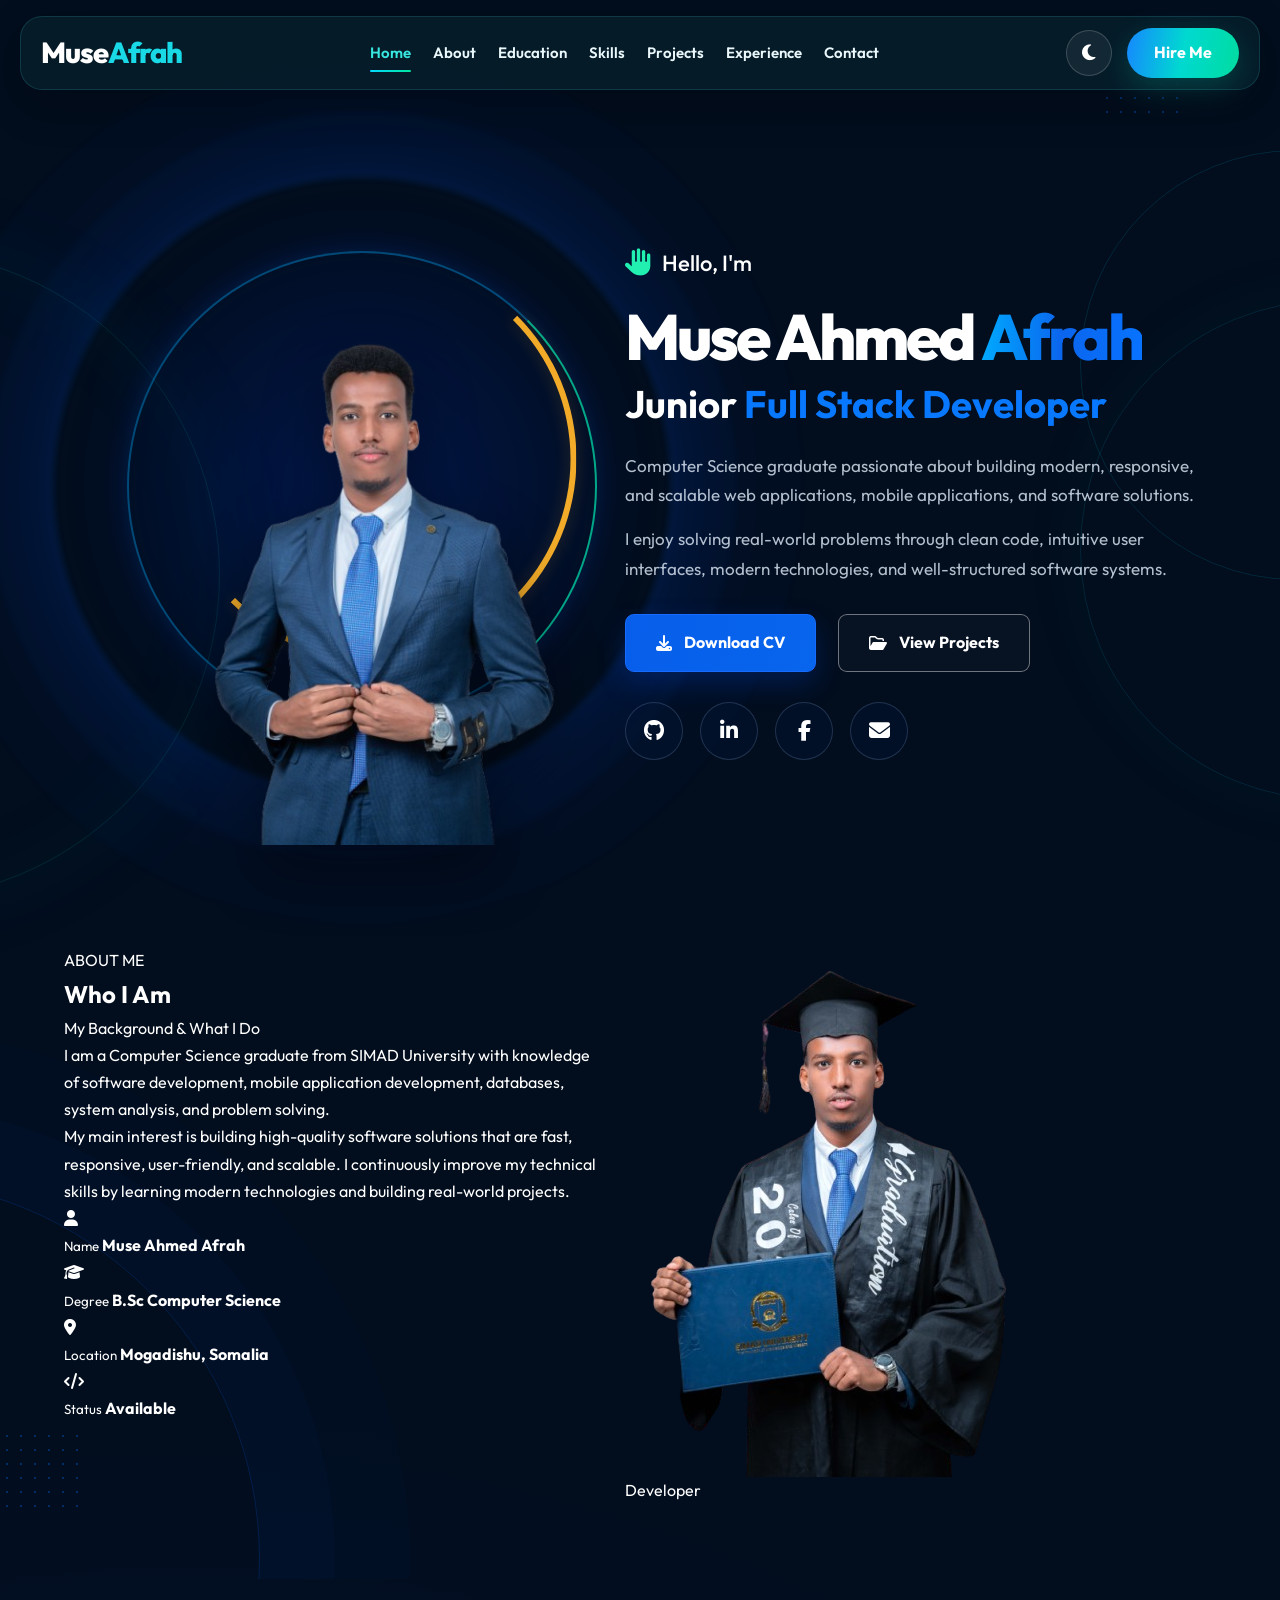
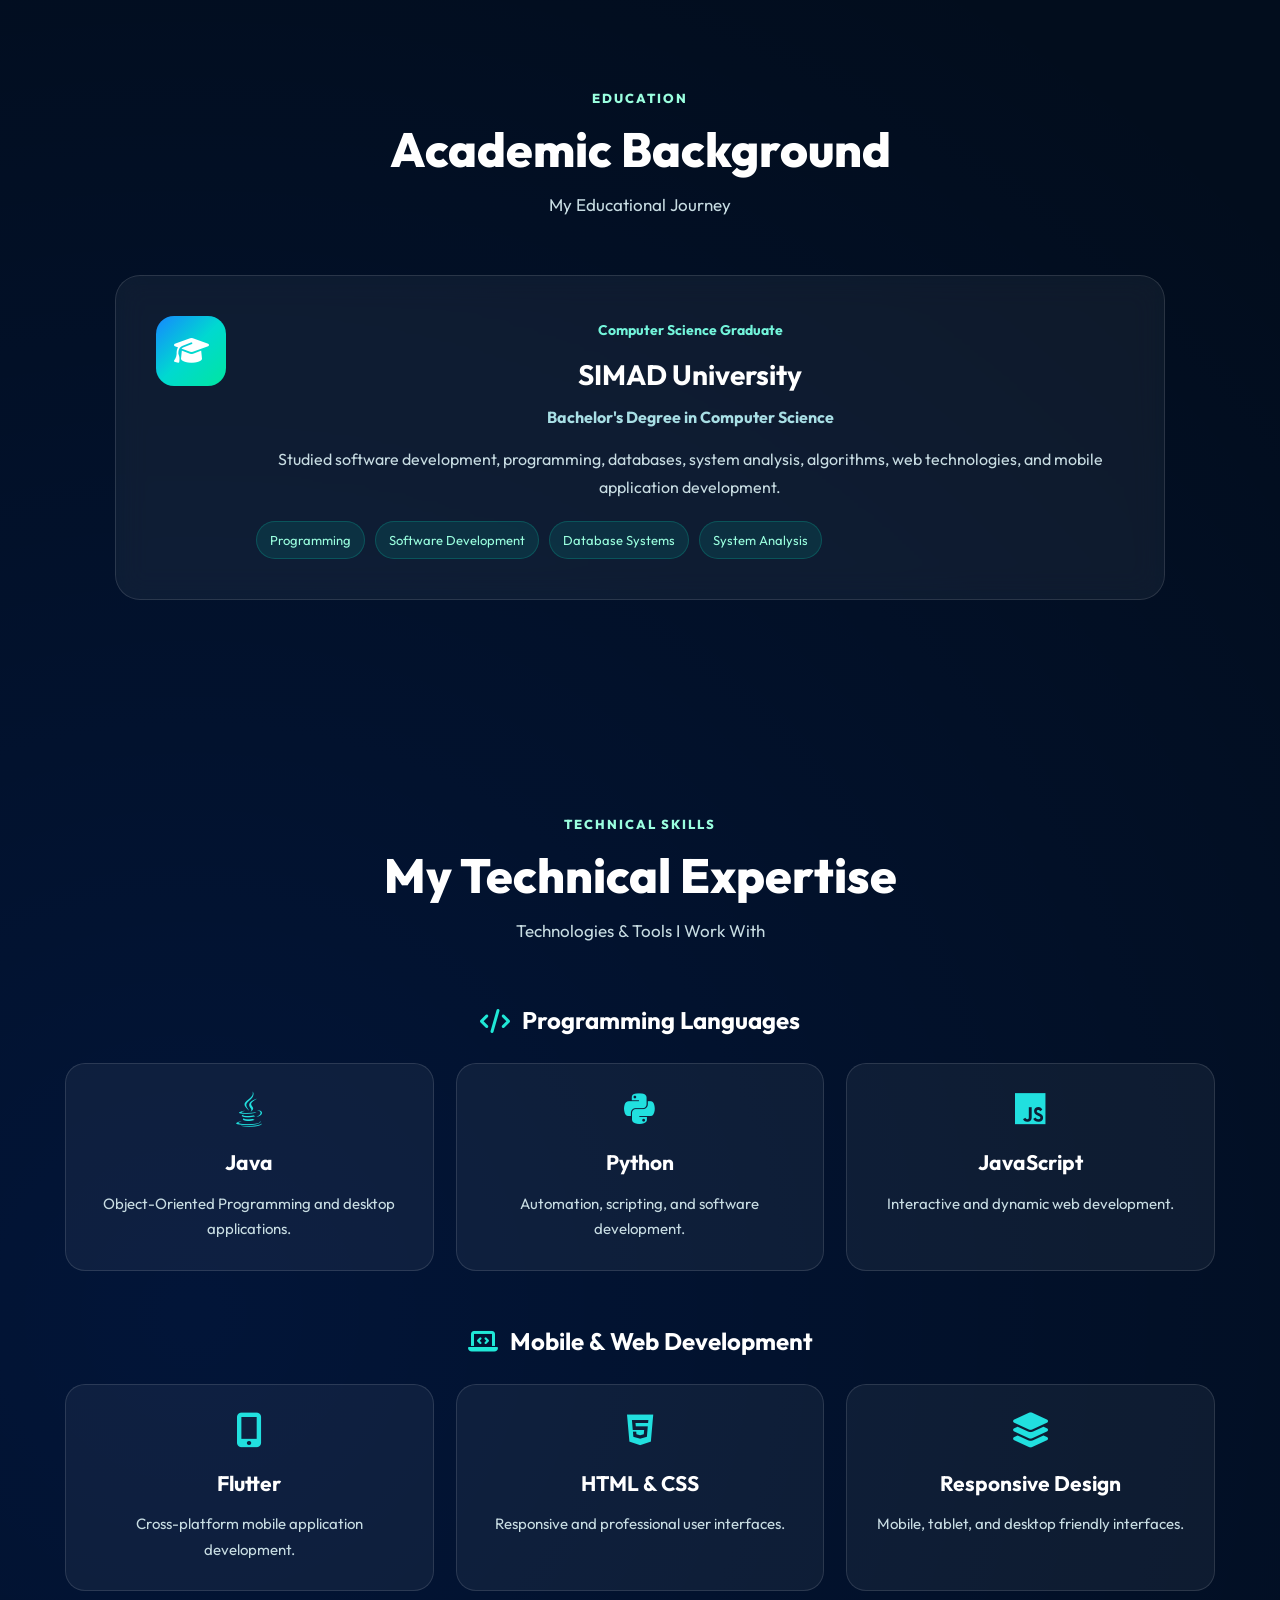
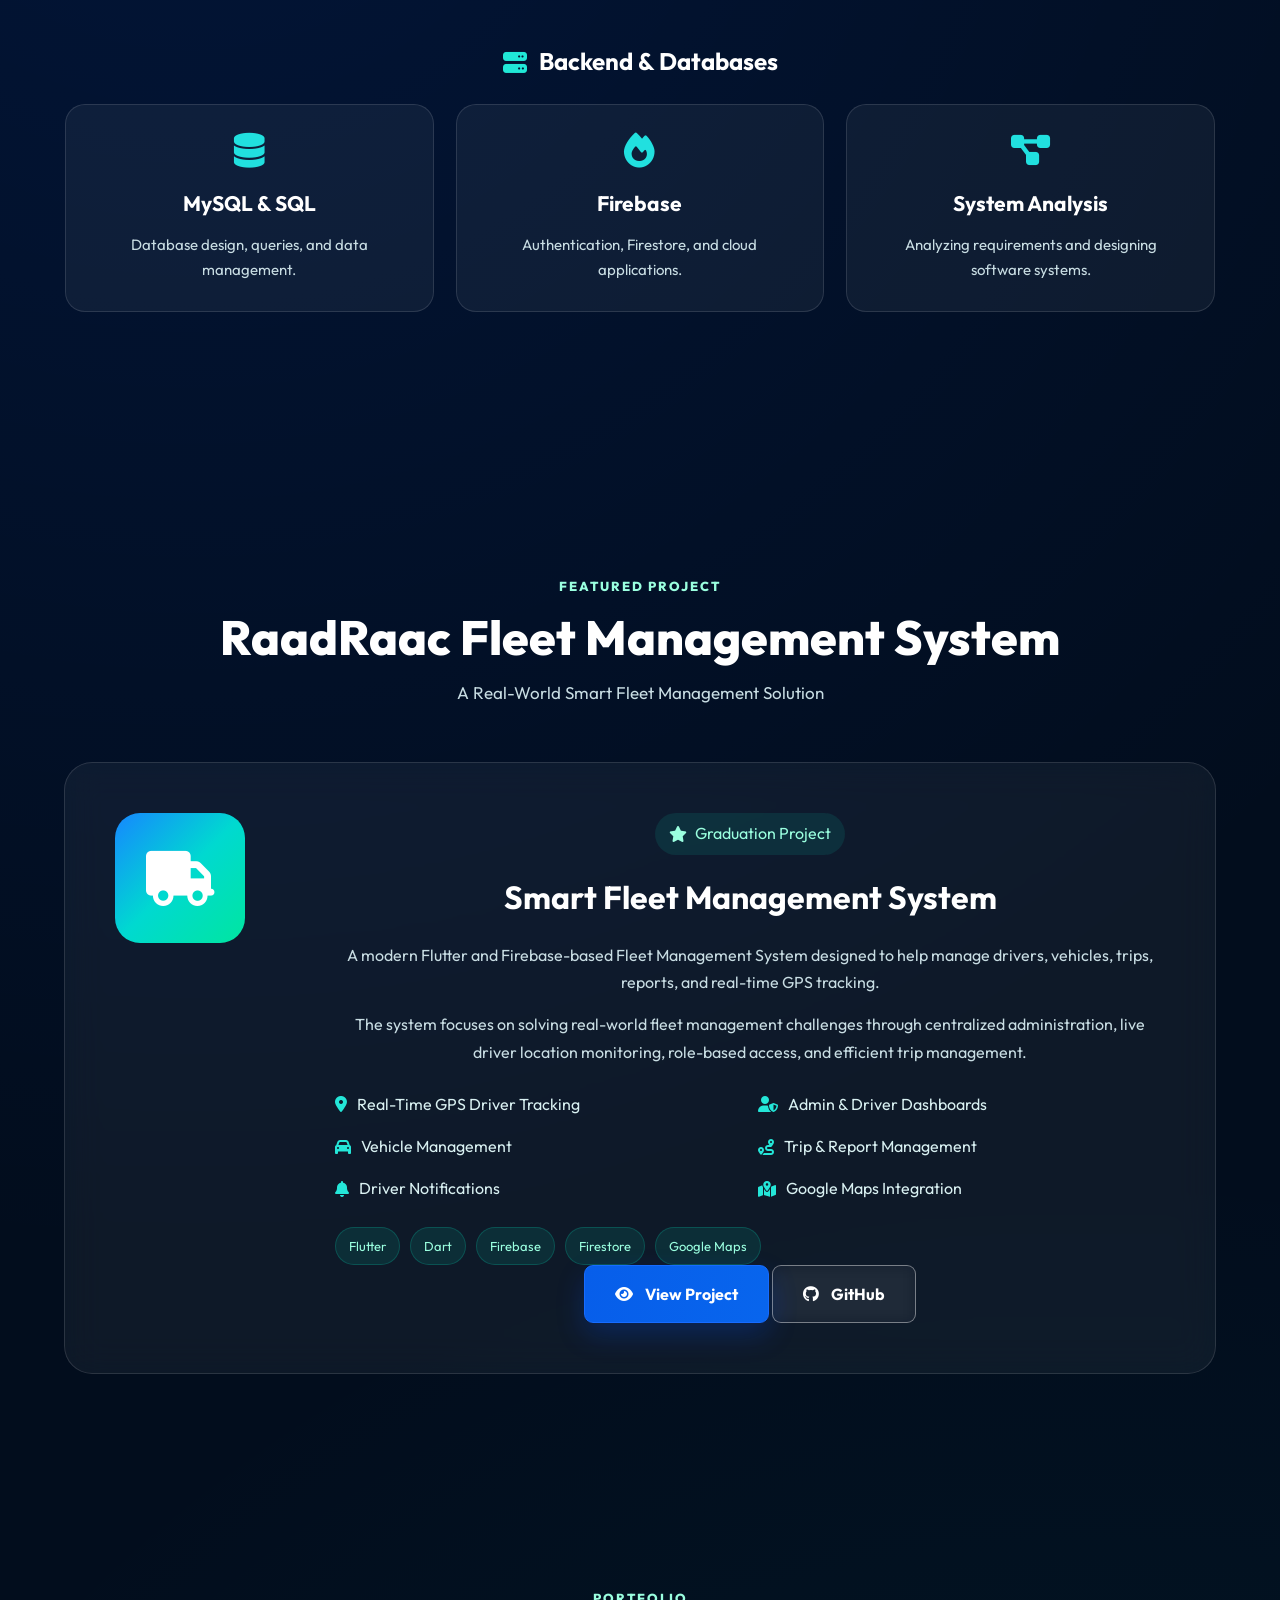
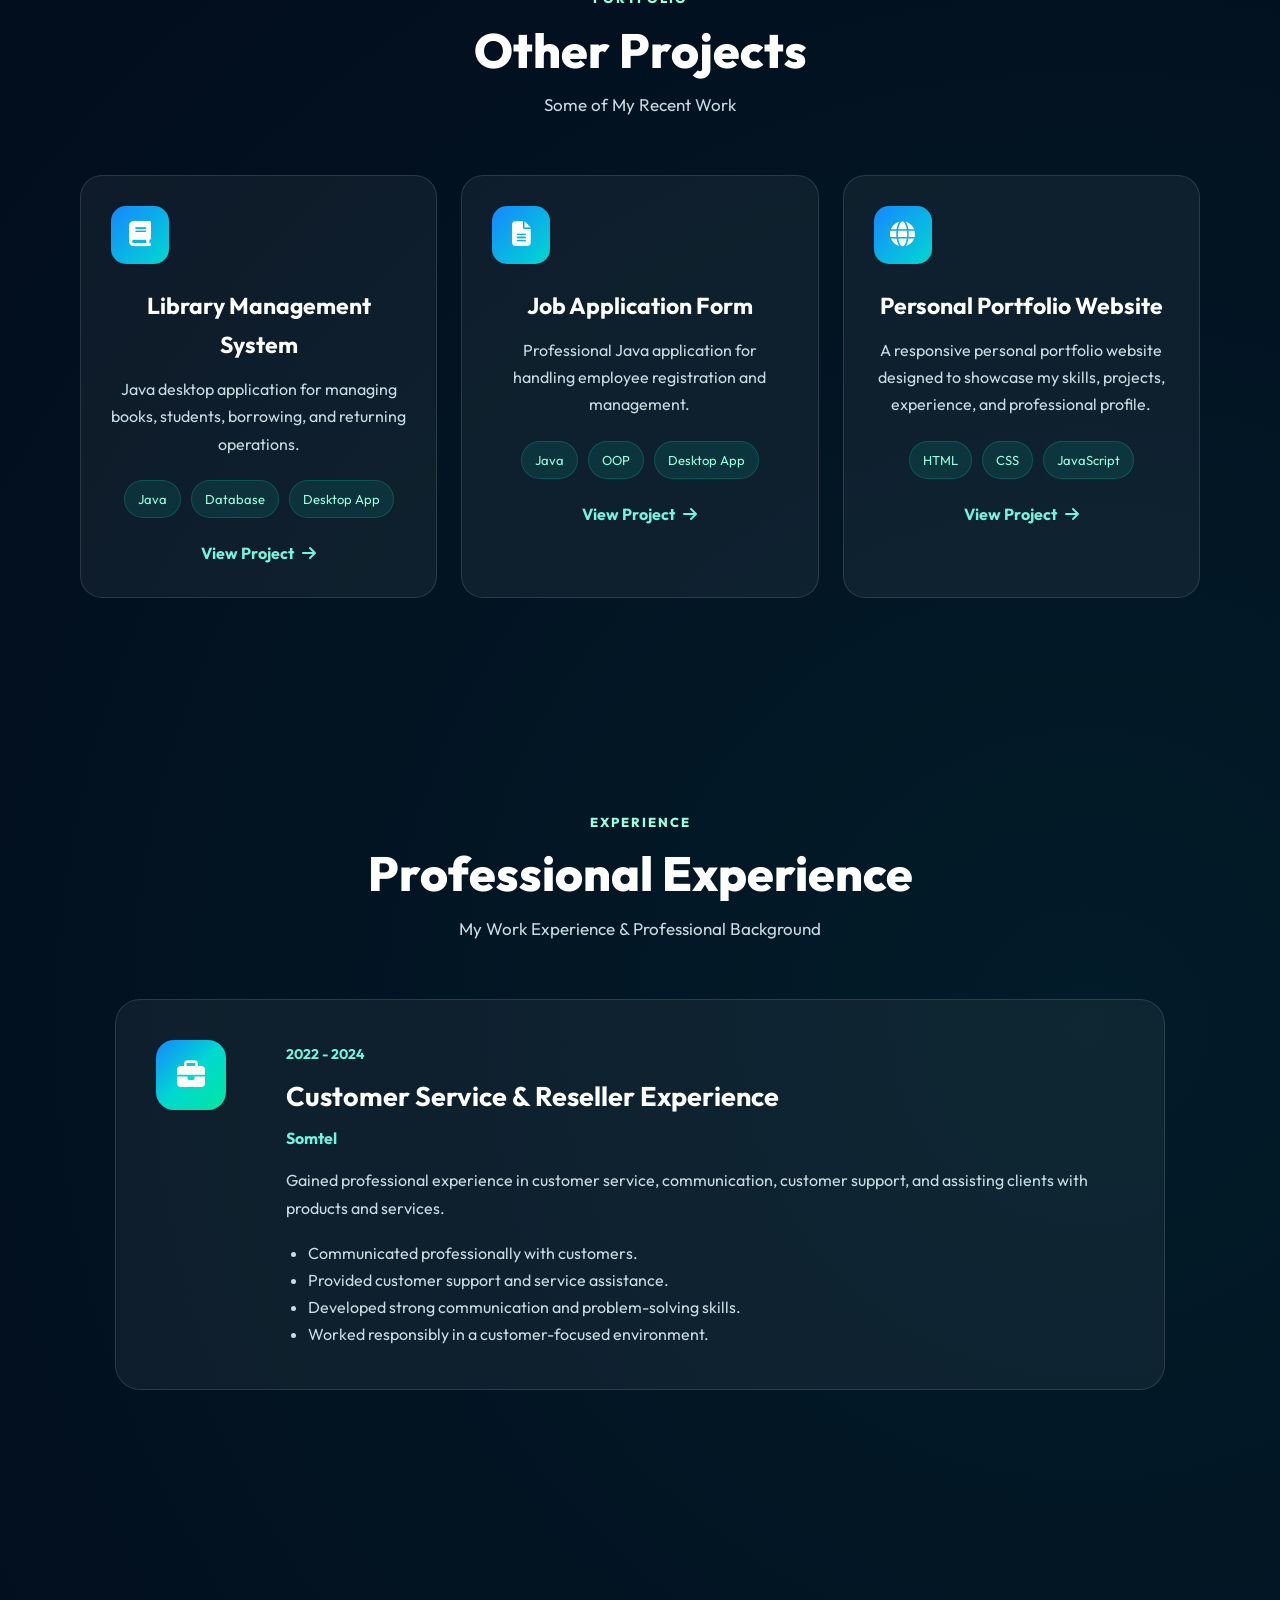
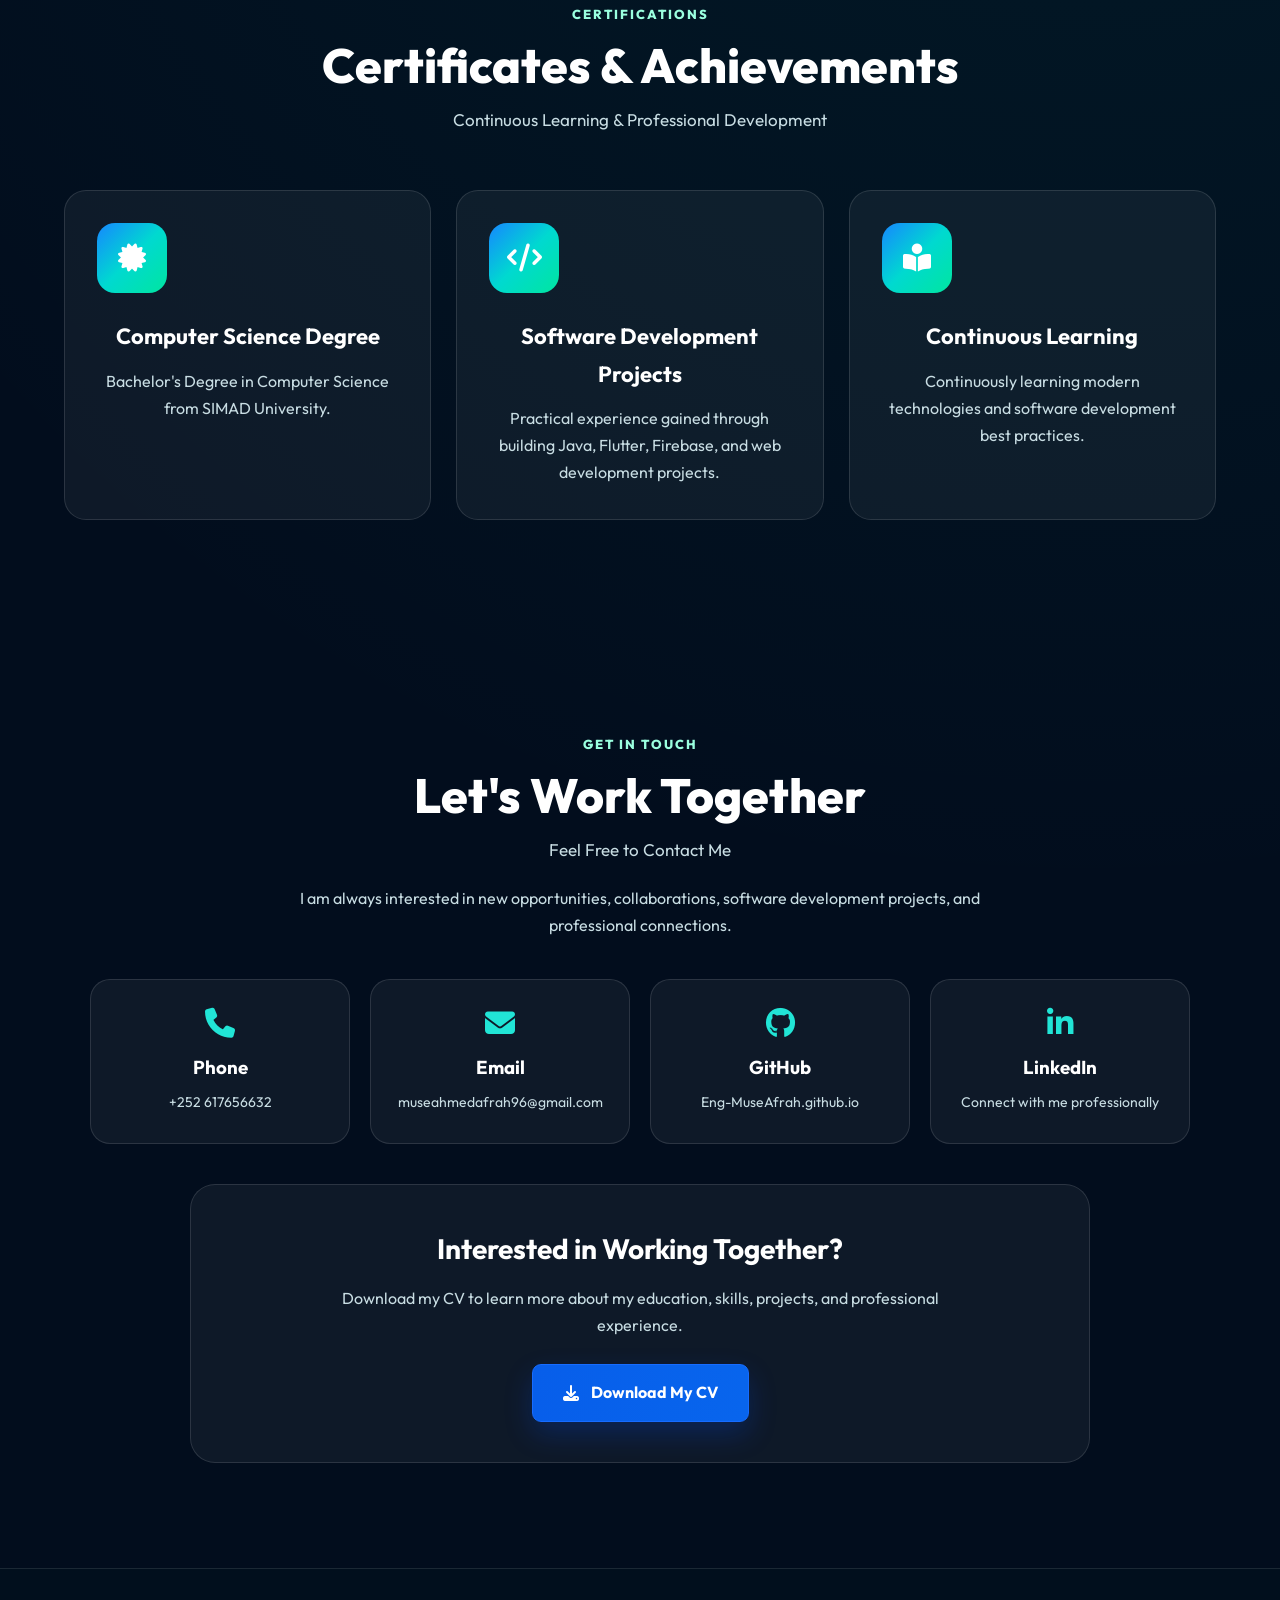
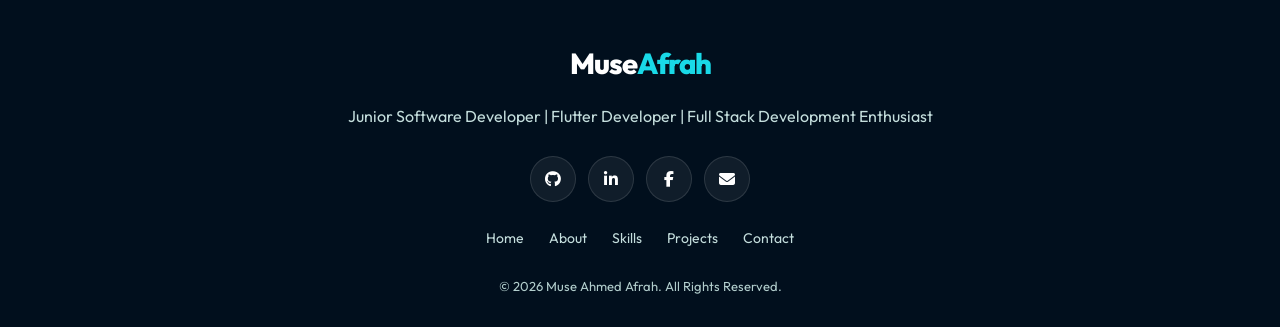
==== commit d662fcfd: "Update index.html" ====
--- a/index.html
+++ b/index.html
@@ -73,7 +73,6 @@
                 id="navLinks">
 
                 <li>
-    <!-- INTERNAL LINK: scrolls to #home. Keep this ID in the target section. -->
                     <a href="#home"
                         class="active">
                         Home
@@ -81,42 +80,36 @@
                 </li>
 
                 <li>
-    <!-- INTERNAL LINK: scrolls to #about. Keep this ID in the target section. -->
                     <a href="#about">
                         About
                     </a>
                 </li>
 
                 <li>
-    <!-- INTERNAL LINK: scrolls to #education. Keep this ID in the target section. -->
                     <a href="#education">
                         Education
                     </a>
                 </li>
 
                 <li>
-    <!-- INTERNAL LINK: scrolls to #skills. Keep this ID in the target section. -->
                     <a href="#skills">
                         Skills
                     </a>
                 </li>
 
                 <li>
-    <!-- INTERNAL LINK: scrolls to #projects. Keep this ID in the target section. -->
                     <a href="#projects">
                         Projects
                     </a>
                 </li>
 
                 <li>
-    <!-- INTERNAL LINK: scrolls to #experience. Keep this ID in the target section. -->
                     <a href="#experience">
                         Experience
                     </a>
                 </li>
 
                 <li>
-    <!-- INTERNAL LINK: scrolls to #contact. Keep this ID in the target section. -->
                     <a href="#contact">
                         Contact
                     </a>
@@ -130,14 +123,13 @@
 
                 <button id="themeToggle"
                     class="theme-toggle"
-                    aria-label="Toggle light and dark theme">
+                    aria-label="Toggle Theme">
 
                     <i class="fa-solid fa-moon"></i>
 
                 </button>
 
 
-    <!-- INTERNAL LINK: scrolls to #contact. Keep this ID in the target section. -->
                 <a href="#contact"
                     class="hire-btn">
 
@@ -234,7 +226,6 @@
                 <div class="hero-buttons">
 
 
-    <!-- CV LINK: place MUSEAHMED-CV.pdf inside the assets/ folder. -->
                     <a href="assets/MUSEAHMED-CV.pdf"
                         download
                         class="btn-primary">
@@ -246,7 +237,6 @@
                     </a>
 
 
-    <!-- INTERNAL LINK: scrolls to #projects. Keep this ID in the target section. -->
                     <a href="#projects"
                         class="btn-secondary">
 
@@ -263,7 +253,6 @@
                 <div class="social-icons">
 
 
-    <!-- GITHUB LINK: replace with the exact project/repository URL when available. -->
                     <a href="https://github.com/Eng-museafrah.github.io"
                         target="_blank"
                         rel="noopener"
@@ -274,7 +263,6 @@
                     </a>
 
 
-    <!-- LINKEDIN LINK: replace with the exact professional profile URL when needed. -->
                     <a href="https://www.linkedin.com/in/Muse-Ahmed-Afrah/"
                         target="_blank"
                         rel="noopener"
@@ -285,7 +273,6 @@
                     </a>
 
 
-    <!-- FACEBOOK LINK: replace with the exact profile/page URL when needed. -->
                     <a href="https://www.facebook.com/MuseAhmedAdde"
                         target="_blank"
                         rel="noopener"
@@ -296,7 +283,6 @@
                     </a>
 
 
-    <!-- EMAIL LINK: opens the user's email client. Replace the email only if it changes. -->
                     <a href="mailto:museahmedafrah96@gmail.com"
                         aria-label="Email">
 
@@ -359,7 +345,7 @@
                         <!-- Profile 1 -->
                         <div class="profile-image active">
 
-                            <img src="p01.png"
+                            <img src="p02.png"
                                 alt="Muse Afrah Profile 1">
 
                         </div>
@@ -403,256 +389,146 @@
 
 
         <!-- =====================================================
-                            STATS SECTION
-        ====================================================== -->
-
-        <section class="stats-section">
-
-            <div class="stats-container">
-
-
-                <!-- Projects -->
-                <div class="stat-item">
-
-                    <div class="stat-icon">
-
-                        <i class="fa-solid fa-code"></i>
-
-                    </div>
-
-                    <div class="stat-text">
-
-                        <strong>
-                            10+
-                        </strong>
-
-                        <span>
-                            Projects Completed
-                        </span>
-
-                    </div>
-
-                </div>
-
-
-
-                <!-- Education -->
-                <div class="stat-item">
-
-                    <div class="stat-icon">
-
-                        <i class="fa-solid fa-graduation-cap"></i>
-
-                    </div>
-
-                    <div class="stat-text">
-
-                        <strong>
-                            BCS16
-                        </strong>
-
-                        <span>
-                            Computer Science
-                        </span>
-
-                    </div>
-
-                </div>
-
-
-
-                <!-- Clients -->
-                <div class="stat-item">
-
-                    <div class="stat-icon">
-
-                        <i class="fa-regular fa-face-smile"></i>
-
-                    </div>
-
-                    <div class="stat-text">
-
-                        <strong>
-                            5+
-                        </strong>
-
-                        <span>
-                            Happy Clients
-                        </span>
-
-                    </div>
-
-                </div>
-
-
-
-                <!-- Experience -->
-                <div class="stat-item">
-
-                    <div class="stat-icon">
-
-                        <i class="fa-solid fa-award"></i>
-
-                    </div>
-
-                    <div class="stat-text">
-
-                        <strong>
-                            3+
-                        </strong>
-
-                        <span>
-                            Years Experience
-                        </span>
-
-                    </div>
-
-                </div>
-
-
-            </div>
-
-        </section>
-
 
 
         <!-- =====================================================
-                              ABOUT
-        ====================================================== -->
-
-        <section id="about"
-            class="about section">
-
-
-            <div class="section-title">
+<section id="about" class="about section">
+
+    <div class="about-wrapper">
+
+        <!-- ABOUT TEXT -->
+        <div class="about-content">
+
+            <div class="about-heading">
 
                 <span class="section-tag">
                     ABOUT ME
                 </span>
 
                 <h2>
-                    Who I Am
+                    Who I <span>Am</span>
                 </h2>
 
-                <p>
+                <p class="about-subtitle">
                     My Background & What I Do
                 </p>
 
             </div>
 
 
-            <div class="about-container">
-
-
-                <div class="about-card">
-
-
-                    <div class="about-icon">
-
-                        <i class="fa-solid fa-user-tie"></i>
-
-                    </div>
-
-
-                    <h3>
-                        Junior Software Developer
-                    </h3>
-
-
-                    <p>
-
-                        I am a Computer Science graduate from
-                        SIMAD University with knowledge of software
-                        development, mobile application development,
-                        databases, system analysis, and problem solving.
-
-                    </p>
-
-
-                    <p>
-
-                        My main interest is building high-quality
-                        software solutions that are fast, responsive,
-                        user-friendly, and scalable.
-
-                    </p>
-
-
-                    <p>
-
-                        I continuously improve my technical skills by
-                        learning modern technologies and building
-                        real-world projects.
-
-                    </p>
-
-
-                    <div class="about-highlights">
-
-
-                        <div class="highlight-item">
-
-                            <i class="fa-solid fa-mobile-screen-button"></i>
-
-                            <span>
-                                Mobile Development
-                            </span>
-
-                        </div>
-
-
-                        <div class="highlight-item">
-
-                            <i class="fa-solid fa-globe"></i>
-
-                            <span>
-                                Web Development
-                            </span>
-
-                        </div>
-
-
-                        <div class="highlight-item">
-
-                            <i class="fa-solid fa-database"></i>
-
-                            <span>
-                                Database Systems
-                            </span>
-
-                        </div>
-
-
-                        <div class="highlight-item">
-
-                            <i class="fa-solid fa-lightbulb"></i>
-
-                            <span>
-                                Problem Solving
-                            </span>
-
-                        </div>
-
-
-                    </div>
-
-
-    <!-- INTERNAL LINK: scrolls to #projects. Keep this ID in the target section. -->
-                    <a href="#projects"
-                        class="btn-primary">
-
-                        <i class="fa-solid fa-arrow-right"></i>
-
-                        View My Work
-
-                    </a>
-
-                </div>
-
-            </div>
-
-        </section>
-
+            <p class="about-description">
+                I am a Computer Science graduate from SIMAD University
+                with knowledge of software development, mobile
+                application development, databases, system analysis,
+                and problem solving.
+            </p>
+
+
+            <p class="about-description">
+                My main interest is building high-quality software
+                solutions that are fast, responsive, user-friendly,
+                and scalable. I continuously improve my technical
+                skills by learning modern technologies and building
+                real-world projects.
+            </p>
+
+
+            <!-- INFO / TASK BAR -->
+            <div class="about-info-frame">
+
+                <div class="about-info-item">
+                    <div class="about-info-icon">
+                        <i class="fa-solid fa-user"></i>
+                    </div>
+
+                    <div>
+                        <small>Name</small>
+                        <strong>Muse Ahmed Afrah</strong>
+                    </div>
+                </div>
+
+
+                <div class="about-info-divider"></div>
+
+
+                <div class="about-info-item">
+                    <div class="about-info-icon">
+                        <i class="fa-solid fa-graduation-cap"></i>
+                    </div>
+
+                    <div>
+                        <small>Degree</small>
+                        <strong>B.Sc Computer Science</strong>
+                    </div>
+                </div>
+
+
+                <div class="about-info-divider"></div>
+
+
+                <div class="about-info-item">
+                    <div class="about-info-icon">
+                        <i class="fa-solid fa-location-dot"></i>
+                    </div>
+
+                    <div>
+                        <small>Location</small>
+                        <strong>Mogadishu, Somalia</strong>
+                    </div>
+                </div>
+
+
+                <div class="about-info-divider"></div>
+
+
+                <div class="about-info-item">
+                    <div class="about-info-icon">
+                        <i class="fa-solid fa-code"></i>
+                    </div>
+
+                    <div>
+                        <small>Status</small>
+                        <strong>Available</strong>
+                    </div>
+                </div>
+
+            </div>
+
+        </div>
+
+
+        <!-- RIGHT IMAGE DESIGN -->
+        <div class="about-visual">
+
+            <div class="about-visual-orbit orbit-one"></div>
+
+            <div class="about-visual-orbit orbit-two"></div>
+
+            <div class="about-photo-card">
+
+                <div class="about-photo-glow"></div>
+
+                <div class="about-photo-frame">
+                    <img src="p01.png" alt="Muse Afrah Profile">
+                </div>
+
+                <div class="about-developer-label">
+                    <span>Developer</span>
+                </div>
+
+                <div class="about-floating-dot dot-a"></div>
+
+                <div class="about-floating-dot dot-b"></div>
+
+                <div class="about-floating-dot dot-c"></div>
+
+            </div>
+
+        </div>
+
+    </div>
+
+</section>
 
 
         <!-- =====================================================
@@ -1166,7 +1042,6 @@
 
                     <div class="project-buttons">
 
-    <!-- INTERNAL LINK: scrolls to #top. Keep this ID in the target section. -->
                         <a href="#"
                             class="btn-primary">
 
@@ -1177,7 +1052,6 @@
                         </a>
 
 
-    <!-- GITHUB LINK: replace with the exact project/repository URL when available. -->
                         <a href="https://github.com/Eng-museafrah.github.io"
                             target="_blank"
                             rel="noopener"
@@ -1268,7 +1142,6 @@
                     </div>
 
 
-    <!-- INTERNAL LINK: scrolls to #top. Keep this ID in the target section. -->
                     <a href="#"
                         class="project-link">
 
@@ -1323,7 +1196,6 @@
                     </div>
 
 
-    <!-- INTERNAL LINK: scrolls to #top. Keep this ID in the target section. -->
                     <a href="#"
                         class="project-link">
 
@@ -1379,7 +1251,6 @@
                     </div>
 
 
-    <!-- INTERNAL LINK: scrolls to #home. Keep this ID in the target section. -->
                     <a href="#home"
                         class="project-link">
 
@@ -1745,7 +1616,6 @@
                 </p>
 
 
-    <!-- CV LINK: place MUSEAHMED-CV.pdf inside the assets/ folder. -->
                 <a href="assets/MUSEAHMED-CV.pdf"
                     download
                     class="btn-primary">
@@ -1774,7 +1644,6 @@
         <div class="footer-content">
 
 
-    <!-- INTERNAL LINK: scrolls to #home. Keep this ID in the target section. -->
             <a href="#home"
                 class="footer-logo">
 
@@ -1795,7 +1664,6 @@
             <div class="footer-icons">
 
 
-    <!-- GITHUB LINK: replace with the exact project/repository URL when available. -->
                 <a href="https://github.com/Eng-museafrah.github.io"
                     target="_blank"
                     rel="noopener"
@@ -1806,7 +1674,6 @@
                 </a>
 
 
-    <!-- LINKEDIN LINK: replace with the exact professional profile URL when needed. -->
                 <a href="https://www.linkedin.com/in/Muse-Ahmed-Afrah/"
                     target="_blank"
                     rel="noopener"
@@ -1817,7 +1684,6 @@
                 </a>
 
 
-    <!-- FACEBOOK LINK: replace with the exact profile/page URL when needed. -->
                 <a href="https://www.facebook.com/MuseAhmedAdde"
                     target="_blank"
                     rel="noopener"
@@ -1828,7 +1694,6 @@
                 </a>
 
 
-    <!-- EMAIL LINK: opens the user's email client. Replace the email only if it changes. -->
                 <a href="mailto:museahmedafrah96@gmail.com"
                     aria-label="Email">
 
@@ -1842,27 +1707,22 @@
 
             <div class="footer-links">
 
-    <!-- INTERNAL LINK: scrolls to #home. Keep this ID in the target section. -->
                 <a href="#home">
                     Home
                 </a>
 
-    <!-- INTERNAL LINK: scrolls to #about. Keep this ID in the target section. -->
                 <a href="#about">
                     About
                 </a>
 
-    <!-- INTERNAL LINK: scrolls to #skills. Keep this ID in the target section. -->
                 <a href="#skills">
                     Skills
                 </a>
 
-    <!-- INTERNAL LINK: scrolls to #projects. Keep this ID in the target section. -->
                 <a href="#projects">
                     Projects
                 </a>
 
-    <!-- INTERNAL LINK: scrolls to #contact. Keep this ID in the target section. -->
                 <a href="#contact">
                     Contact
                 </a>
@@ -1889,162 +1749,6 @@
 
     <script src="script.js"></script>
 
-    <!-- =====================================================
-                         INTERACTION ENHANCEMENTS
-         Theme toggle + mobile menu + scroll reveal + active nav
-         ====================================================== -->
-    <script>
-        document.addEventListener("DOMContentLoaded", () => {
-
-            /* -------------------------------------------------
-               THEME TOGGLE
-               Clicking the moon/sun button changes the entire
-               website background and updates the icon.
-            ------------------------------------------------- */
-            const themeToggle = document.getElementById("themeToggle");
-            const themeIcon = themeToggle ? themeToggle.querySelector("i") : null;
-
-            const savedTheme = localStorage.getItem("muse-theme");
-
-            if (savedTheme === "light") {
-                document.body.classList.add("light-mode");
-                if (themeIcon) {
-                    themeIcon.className = "fa-solid fa-sun";
-                }
-            }
-
-            if (themeToggle) {
-                themeToggle.addEventListener("click", () => {
-                    const isLight = document.body.classList.toggle("light-mode");
-
-                    if (themeIcon) {
-                        themeIcon.className = isLight
-                            ? "fa-solid fa-sun"
-                            : "fa-solid fa-moon";
-                    }
-
-                    localStorage.setItem(
-                        "muse-theme",
-                        isLight ? "light" : "dark"
-                    );
-                });
-            }
-
-
-            /* -------------------------------------------------
-               MOBILE NAVIGATION
-            ------------------------------------------------- */
-            const menuToggle = document.getElementById("menuToggle");
-            const navLinks = document.getElementById("navLinks");
-
-            if (menuToggle && navLinks) {
-
-                menuToggle.addEventListener("click", () => {
-                    const opened = navLinks.classList.toggle("show");
-                    menuToggle.setAttribute("aria-expanded", opened);
-
-                    const icon = menuToggle.querySelector("i");
-
-                    if (icon) {
-                        icon.className = opened
-                            ? "fa-solid fa-xmark"
-                            : "fa-solid fa-bars";
-                    }
-                });
-
-                navLinks.querySelectorAll("a").forEach(link => {
-                    link.addEventListener("click", () => {
-                        navLinks.classList.remove("show");
-                        menuToggle.setAttribute("aria-expanded", "false");
-
-                        const icon = menuToggle.querySelector("i");
-
-                        if (icon) {
-                            icon.className = "fa-solid fa-bars";
-                        }
-                    });
-                });
-            }
-
-
-            /* -------------------------------------------------
-               SCROLL REVEAL
-            ------------------------------------------------- */
-            const revealItems = document.querySelectorAll(
-                ".section-title, .about-container, .stats-container, " +
-                ".skills-category, .project-card, .experience-card, " +
-                ".certification-card, .contact-card, .contact-cv"
-            );
-
-            revealItems.forEach(item => {
-                item.classList.add("reveal-item");
-            });
-
-            if ("IntersectionObserver" in window) {
-
-                const revealObserver = new IntersectionObserver(
-                    entries => {
-                        entries.forEach(entry => {
-                            if (entry.isIntersecting) {
-                                entry.target.classList.add("revealed");
-                                revealObserver.unobserve(entry.target);
-                            }
-                        });
-                    },
-                    { threshold: 0.12 }
-                );
-
-                revealItems.forEach(item => {
-                    revealObserver.observe(item);
-                });
-            } else {
-                revealItems.forEach(item => {
-                    item.classList.add("revealed");
-                });
-            }
-
-
-            /* -------------------------------------------------
-               ACTIVE NAV LINK
-            ------------------------------------------------- */
-            const sections = document.querySelectorAll("main section[id]");
-            const navAnchors = document.querySelectorAll(".nav-links a");
-
-            if ("IntersectionObserver" in window && sections.length) {
-
-                const sectionObserver = new IntersectionObserver(
-                    entries => {
-                        entries.forEach(entry => {
-
-                            if (!entry.isIntersecting) return;
-
-                            navAnchors.forEach(link => {
-                                link.classList.remove("active");
-                            });
-
-                            const activeLink = document.querySelector(
-                                `.nav-links a[href="#${entry.target.id}"]`
-                            );
-
-                            if (activeLink) {
-                                activeLink.classList.add("active");
-                            }
-                        });
-                    },
-                    {
-                        rootMargin: "-35% 0px -55% 0px",
-                        threshold: 0
-                    }
-                );
-
-                sections.forEach(section => {
-                    sectionObserver.observe(section);
-                });
-            }
-
-        });
-    </script>
-
 </body>
 
 </html>
--- a/style.css
+++ b/style.css
@@ -2248,325 +2248,29 @@
     }
 }
 
-/* =========================================================
-   MUSE AFRAH — WORLD-CLASS VISUAL ENHANCEMENT LAYER
-   IMPORTANT:
-   - Original design foundation remains intact.
-   - This layer only enhances animation, interaction,
-     spacing, responsiveness and accessibility.
-   ========================================================= */
-
-:root {
-    --accent-cyan: #00d9ff;
-    --accent-blue: #1687ff;
-    --accent-green: #00e6a0;
-    --accent-mint: #21f0b0;
-    --glow-cyan: rgba(0, 217, 255, .28);
-    --glow-green: rgba(0, 230, 160, .24);
-    --glass-strong: rgba(6, 36, 50, .72);
-}
-
-/* -------------------------
-   Global premium foundation
-------------------------- */
-
-html {
-    scroll-behavior: smooth;
-    scroll-padding-top: 105px;
-}
-
-body {
-    position: relative;
-    min-width: 320px;
-    overflow-x: hidden;
-    transition:
-        background .65s ease,
-        color .45s ease;
-}
-
-body::before,
-body::after {
-    transition: opacity .6s ease, transform .8s ease;
-}
-
-img,
-svg,
-video,
-canvas,
-iframe {
-    max-width: 100%;
-}
-
-button,
-a {
-    -webkit-tap-highlight-color: transparent;
-}
-
-a:focus-visible,
-button:focus-visible {
-    outline: 2px solid var(--accent-cyan);
-    outline-offset: 4px;
-}
-
-/* Animated ambient color field */
-body::before {
-    animation: ambientGlowOne 14s ease-in-out infinite alternate;
-}
-
-body::after {
-    animation: ambientGlowTwo 18s ease-in-out infinite alternate;
-}
-
-@keyframes ambientGlowOne {
-    0%   { transform: translate3d(0, 0, 0) scale(1); opacity: .75; }
-    50%  { transform: translate3d(35px, -20px, 0) scale(1.06); opacity: 1; }
-    100% { transform: translate3d(-10px, 25px, 0) scale(.98); opacity: .72; }
-}
-
-@keyframes ambientGlowTwo {
-    0%   { transform: translate3d(0, 0, 0) scale(1); opacity: .65; }
-    50%  { transform: translate3d(-25px, 20px, 0) scale(1.08); opacity: 1; }
-    100% { transform: translate3d(15px, -15px, 0) scale(.96); opacity: .68; }
-}
-
-/* -------------------------
-   Header / navigation
-------------------------- */
-
-.header {
-    transition:
-        background .45s ease,
-        border-color .45s ease,
-        box-shadow .45s ease,
-        transform .35s ease;
-}
-
-.header::before {
-    content: "";
-    position: absolute;
-    inset: -1px;
-    z-index: -1;
-    border-radius: inherit;
-    padding: 1px;
-    background: linear-gradient(
-        120deg,
-        rgba(0, 217, 255, .45),
-        transparent 28%,
-        rgba(0, 230, 160, .28),
-        transparent 72%,
-        rgba(0, 217, 255, .38)
-    );
-    -webkit-mask:
-        linear-gradient(#000 0 0) content-box,
-        linear-gradient(#000 0 0);
-    -webkit-mask-composite: xor;
-    mask-composite: exclude;
-    opacity: .65;
-    animation: headerBorderFlow 7s linear infinite;
-}
-
-@keyframes headerBorderFlow {
-    0%   { filter: hue-rotate(0deg); }
-    100% { filter: hue-rotate(35deg); }
-}
-
-.nav-links a {
-    transition:
-        color .25s ease,
-        transform .25s ease;
-}
-
-.nav-links a:hover {
-    transform: translateY(-2px);
-}
-
-.theme-toggle {
-    position: relative;
-    overflow: hidden;
-    transition:
-        transform .35s ease,
-        color .35s ease,
-        background .35s ease,
-        border-color .35s ease,
-        box-shadow .35s ease;
-}
-
-.theme-toggle::before {
-    content: "";
-    position: absolute;
-    width: 120%;
-    height: 120%;
-    border-radius: 50%;
-    background: radial-gradient(
-        circle,
-        rgba(0, 217, 255, .20),
-        transparent 65%
-    );
-    transform: scale(0);
-    transition: transform .45s ease;
-}
-
-.theme-toggle:hover::before {
-    transform: scale(1);
-}
-
-.theme-toggle i {
-    position: relative;
-    z-index: 1;
-}
-
-.hire-btn {
-    position: relative;
-    overflow: hidden;
-    isolation: isolate;
-}
-
-.hire-btn::before {
-    content: "";
-    position: absolute;
-    inset: 0;
-    z-index: -1;
-    background: linear-gradient(
-        110deg,
-        transparent 15%,
-        rgba(255, 255, 255, .30) 50%,
-        transparent 85%
-    );
-    transform: translateX(-120%);
-    transition: transform .7s ease;
-}
-
-.hire-btn:hover::before {
-    transform: translateX(120%);
-}
-
-/* -------------------------
-   Hero — richer animation
-------------------------- */
-
-.hero {
-    isolation: isolate;
-}
-
-.hero::before {
-    content: "";
-    position: absolute;
-    width: 520px;
-    height: 520px;
-    left: 35%;
-    top: 5%;
-    border-radius: 50%;
-    background: radial-gradient(
-        circle,
-        rgba(0, 217, 255, .07),
-        transparent 68%
-    );
-    filter: blur(8px);
-    pointer-events: none;
-    animation: heroAura 9s ease-in-out infinite;
-}
-
-@keyframes heroAura {
-    0%, 100% {
-        transform: translate3d(-20px, 0, 0) scale(1);
-        opacity: .6;
-    }
-    50% {
-        transform: translate3d(25px, 20px, 0) scale(1.12);
-        opacity: 1;
-    }
-}
-
-.hero-content h1 span {
-    background-size: 250% auto;
-    animation: gradientTextFlow 5s linear infinite;
-}
-
-@keyframes gradientTextFlow {
-    0%   { background-position: 0% 50%; }
-    100% { background-position: 250% 50%; }
-}
-
-.hero-description {
-    transition: color .4s ease;
-}
-
-.hero-buttons .btn-primary,
-.hero-buttons .btn-secondary {
-    position: relative;
-    overflow: hidden;
-}
-
-.hero-buttons .btn-primary::after,
-.hero-buttons .btn-secondary::after {
-    content: "";
-    position: absolute;
-    top: -80%;
-    left: -35%;
-    width: 28%;
-    height: 260%;
-    background: rgba(255, 255, 255, .20);
-    transform: rotate(22deg) translateX(-250%);
-    transition: transform .7s ease;
-}
-
-.hero-buttons .btn-primary:hover::after,
-.hero-buttons .btn-secondary:hover::after {
-    transform: rotate(22deg) translateX(650%);
-}
-
-.social-icons a {
-    position: relative;
-    overflow: hidden;
-    transition:
-        transform .35s cubic-bezier(.2,.8,.2,1),
-        border-color .35s ease,
-        background .35s ease,
-        box-shadow .35s ease;
-}
-
-.social-icons a::before {
-    content: "";
-    position: absolute;
-    inset: 0;
-    border-radius: inherit;
-    background: linear-gradient(
-        135deg,
-        rgba(0, 217, 255, .18),
-        rgba(0, 230, 160, .12)
-    );
-    transform: scale(0);
-    transition: transform .35s ease;
-}
-
-.social-icons a:hover::before {
-    transform: scale(1);
-}
-
-.social-icons a:hover {
-    box-shadow:
-        0 12px 30px rgba(0, 217, 255, .14);
-}
-
-/* -------------------------
-   Orbit / profile visual
-------------------------- */
+
+/* =========================================================
+   FINAL IMAGE SIZE LOCK
+   - Keeps the exact desktop proportions of the reference design
+   - Does NOT change any colors
+   - Prevents real images from changing card spacing/sizes
+========================================================= */
 
 .hero-visual {
-    width: min(100%, 680px);
-    height: min(100%, 680px);
-    min-width: 0;
-    min-height: 0;
-    margin-inline: auto;
-    aspect-ratio: 1 / 1;
+    width: 700px;
+    height: 700px;
+    min-width: 700px;
+    min-height: 700px;
+    max-width: 700px;
+    flex: 0 0 700px;
 }
 
 .profile-area {
-    width: min(62%, 430px);
-    height: min(62%, 430px);
-    min-width: 0;
-    min-height: 0;
-    aspect-ratio: 1 / 1;
+    width: 430px;
+    height: 430px;
+    min-width: 430px;
+    min-height: 430px;
+    flex: 0 0 430px;
 }
 
 .profile-slider {
@@ -2575,513 +2279,1103 @@
     overflow: hidden;
 }
 
-.profile-image,
-.profile-image img {
+.profile-image {
     width: 100%;
     height: 100%;
     min-width: 0;
     min-height: 0;
-    max-width: 100%;
 }
 
 .profile-image img {
+    width: 100% !important;
+    height: 100% !important;
+    max-width: none !important;
+    min-width: 0;
+    min-height: 0;
     object-fit: cover;
-    object-position: center;
-}
-
-.profile-glow {
-    animation: profileGlowPulse 4s ease-in-out infinite;
-}
-
-@keyframes profileGlowPulse {
-    0%, 100% {
-        opacity: .65;
-        transform: scale(.94);
-    }
-    50% {
-        opacity: 1;
-        transform: scale(1.06);
-    }
-}
-
-.orbit-outer,
-.orbit-middle,
-.orbit-inner {
-    transform-origin: center;
-}
-
-.orbit-outer {
-    animation:
-        orbitRotate 24s linear infinite,
-        orbitPulse 5s ease-in-out infinite;
-}
-
-.orbit-middle {
-    animation:
-        orbitRotateReverse 18s linear infinite,
-        orbitPulse 6s ease-in-out infinite;
-}
-
-.orbit-inner {
-    animation:
-        orbitRotate 13s linear infinite,
-        orbitPulse 4.5s ease-in-out infinite;
-}
-
-@keyframes orbitRotate {
-    from { transform: rotate(0deg); }
-    to   { transform: rotate(360deg); }
-}
-
-@keyframes orbitRotateReverse {
-    from { transform: rotate(360deg); }
-    to   { transform: rotate(0deg); }
-}
-
-@keyframes orbitPulse {
-    0%, 100% { opacity: .72; }
-    50% { opacity: 1; }
-}
-
-.orbit-dot {
-    box-shadow:
-        0 0 8px rgba(0, 217, 255, .65),
-        0 0 22px rgba(0, 230, 160, .35);
-}
-
-/* -------------------------
-   Cards — premium glass hover
-------------------------- */
-
-.project-card,
-.skills-category,
-.education-card,
-.experience-card,
-.certification-card,
-.contact-card,
-.stats-container,
-.featured-project-container,
-.about-container {
-    position: relative;
-    isolation: isolate;
-    transition:
-        transform .4s cubic-bezier(.2,.8,.2,1),
-        border-color .4s ease,
-        box-shadow .4s ease,
-        background .4s ease;
-}
-
-.project-card::before,
-.skills-category::before,
-.education-card::before,
-.experience-card::before,
-.certification-card::before,
-.contact-card::before,
-.about-container::before {
-    content: "";
-    position: absolute;
-    inset: 0;
-    z-index: -1;
-    border-radius: inherit;
-    background:
-        radial-gradient(
-            circle at 0% 0%,
-            rgba(0, 217, 255, .13),
-            transparent 35%
-        );
-    opacity: 0;
-    transition: opacity .4s ease;
-    pointer-events: none;
-}
-
-.project-card:hover::before,
-.skills-category:hover::before,
-.education-card:hover::before,
-.experience-card:hover::before,
-.certification-card:hover::before,
-.contact-card:hover::before,
-.about-container:hover::before {
-    opacity: 1;
-}
-
-.project-card:hover,
-.skills-category:hover,
-.education-card:hover,
-.experience-card:hover,
-.certification-card:hover,
-.contact-card:hover {
-    transform: translateY(-8px);
-    border-color: rgba(0, 217, 255, .28);
-    box-shadow:
-        0 25px 65px rgba(0, 0, 0, .18),
-        0 0 35px rgba(0, 217, 255, .05);
-}
-
-.project-icon,
-.certification-icon,
-.experience-icon {
-    transition:
-        transform .35s ease,
-        box-shadow .35s ease;
-}
-
-.project-card:hover .project-icon,
-.certification-card:hover .certification-icon,
-.experience-card:hover .experience-icon {
-    transform: translateY(-4px) scale(1.05);
-    box-shadow:
-        0 14px 35px rgba(0, 217, 255, .18);
-}
-
-/* -------------------------
-   Section titles
-------------------------- */
-
-.section-title .section-tag {
-    position: relative;
-}
-
-.section-title .section-tag::after {
-    content: "";
+    object-position: center center;
+}
+
+.orbit {
+    flex-shrink: 0;
+}
+
+.orbit-card {
+    width: 145px !important;
+    min-width: 145px !important;
+    max-width: 145px !important;
+    flex: 0 0 145px;
+    box-sizing: border-box;
+}
+
+.orbit-card-image {
+    width: 145px !important;
+    min-width: 145px !important;
+    max-width: 145px !important;
+    height: 100px !important;
+    min-height: 100px !important;
+    max-height: 100px !important;
+    box-sizing: border-box;
+    flex: 0 0 145px;
+}
+
+.orbit-card-image img {
+    width: 100% !important;
+    height: 100% !important;
+    min-width: 0 !important;
+    min-height: 0 !important;
+    max-width: none !important;
+    max-height: none !important;
+    object-fit: cover !important;
+    object-position: center center;
     display: block;
-    width: 55px;
-    height: 2px;
-    margin: 7px auto 0;
-    border-radius: 99px;
-    background: linear-gradient(
-        90deg,
-        var(--accent-blue),
-        var(--accent-green)
-    );
-    transform-origin: center;
-    animation: titleLine 3s ease-in-out infinite;
-}
-
-@keyframes titleLine {
-    0%, 100% { transform: scaleX(.65); opacity: .65; }
-    50% { transform: scaleX(1); opacity: 1; }
-}
-
-/* -------------------------
-   Scroll reveal
-------------------------- */
-
-.reveal-item {
-    opacity: 0;
-    transform: translateY(28px);
-    transition:
-        opacity .75s ease,
-        transform .75s cubic-bezier(.2,.8,.2,1);
-}
-
-.reveal-item.revealed {
-    opacity: 1;
-    transform: translateY(0);
-}
-
-/* -------------------------
-   LIGHT MODE — polished
-------------------------- */
-
-body.light-mode .header {
-    background: rgba(244, 253, 255, .82);
-    border-color: rgba(0, 139, 166, .16);
-    box-shadow:
-        0 18px 50px rgba(0, 75, 100, .10);
-}
-
-body.light-mode .nav-links a,
-body.light-mode .theme-toggle,
-body.light-mode .menu-toggle {
-    color: #07333c;
-}
-
-body.light-mode .nav-links a:hover,
-body.light-mode .nav-links a.active {
-    color: #008e9f;
-}
-
-body.light-mode .hero-content h1,
-body.light-mode .hero-content h2,
-body.light-mode .section-title h2 {
-    color: #07333c;
-}
-
-body.light-mode .hero-description,
-body.light-mode .section-title p {
-    color: #41636b;
-}
-
-body.light-mode .btn-secondary {
-    color: #07333c;
-    border-color: rgba(0, 75, 100, .20);
-    background: rgba(255, 255, 255, .45);
-}
-
-body.light-mode .social-icons a {
-    color: #07333c;
-    border-color: rgba(0, 75, 100, .15);
-    background: rgba(255, 255, 255, .38);
-}
-
-body.light-mode .project-card,
-body.light-mode .skills-category,
-body.light-mode .education-card,
-body.light-mode .experience-card,
-body.light-mode .certification-card,
-body.light-mode .contact-card,
-body.light-mode .about-container,
-body.light-mode .stats-container,
-body.light-mode .featured-project-container {
-    border-color: rgba(0, 93, 120, .12);
-    background:
-        linear-gradient(
-            145deg,
-            rgba(255, 255, 255, .72),
-            rgba(237, 253, 255, .62)
-        );
-    box-shadow:
-        0 22px 60px rgba(0, 75, 100, .08);
-}
-
-body.light-mode .project-card h3,
-body.light-mode .education-card h3,
-body.light-mode .experience-card h3,
-body.light-mode .certification-card h3,
-body.light-mode .contact-card h3 {
-    color: #07333c;
-}
-
-body.light-mode .project-card p,
-body.light-mode .education-card p,
-body.light-mode .experience-card p,
-body.light-mode .certification-card p,
-body.light-mode .contact-card p {
-    color: #45666d;
-}
-
-body.light-mode .theme-toggle {
-    background: rgba(255, 255, 255, .60);
-    border-color: rgba(0, 113, 135, .18);
-}
-
-/* -------------------------
-   RESPONSIVE FOUNDATION
-------------------------- */
-
-/* Large desktop: prevent content from becoming excessively wide */
-@media (min-width: 1441px) {
-
-    .header {
-        width: min(1380px, calc(100% - 8%));
-    }
-
-    .hero {
-        width: min(1500px, 100%);
-        padding-left: 5%;
-        padding-right: 5%;
-    }
-
-    .hero-visual {
-        width: min(680px, 44vw);
-        height: min(680px, 44vw);
-    }
-
-    .section {
-        padding-left: 6%;
-        padding-right: 6%;
-    }
-}
-
-/* Desktop / laptop */
-@media (max-width: 1300px) {
+}
+
+/* Keep the six project cards inside the same 700px reference area */
+.orbit-dashboard {
+    top: 25px;
+    left: 20px;
+}
+
+.orbit-mobile {
+    top: 25px;
+    right: 20px;
+}
+
+.orbit-website {
+    top: 270px;
+    left: 0;
+}
+
+.orbit-ecommerce {
+    top: 275px;
+    right: 0;
+}
+
+.orbit-webapp {
+    bottom: 10px;
+    left: 25px;
+}
+
+.orbit-uiux {
+    bottom: 10px;
+    right: 25px;
+}
+
+
+/* =========================================================
+   DESKTOP REFERENCE SIZE
+========================================================= */
+
+@media (min-width: 1301px) {
 
     .hero {
         grid-template-columns:
             minmax(0, 1fr)
-            minmax(480px, .9fr);
-        gap: 15px;
+            700px;
+        gap: 0;
     }
 
     .hero-visual {
-        width: min(600px, 48vw);
-        height: min(600px, 48vw);
+        width: 700px;
+        height: 700px;
+        min-width: 700px;
+        max-width: 700px;
+    }
+
+    .orbit-outer {
+        width: 680px;
+        height: 680px;
+    }
+
+    .orbit-middle {
+        width: 570px;
+        height: 570px;
+    }
+
+    .orbit-inner {
+        width: 480px;
+        height: 480px;
     }
 
     .profile-area {
-        width: min(64%, 390px);
-        height: min(64%, 390px);
+        width: 430px;
+        height: 430px;
     }
 
     .orbit-card {
-        max-width: 125px;
-    }
-}
-
-/* Tablet / iPad */
-@media (max-width: 1050px) {
-
-    .header {
-        width: calc(100% - 7%);
-    }
-
-    .navbar {
-        padding-inline: 22px;
-    }
-
-    .nav-links {
-        gap: 20px;
-    }
+        width: 145px !important;
+        min-width: 145px !important;
+        max-width: 145px !important;
+    }
+
+    .orbit-card-image {
+        width: 145px !important;
+        height: 100px !important;
+        min-width: 145px !important;
+        max-width: 145px !important;
+        min-height: 100px !important;
+        max-height: 100px !important;
+    }
+}
+
+
+/* =========================================================
+   KEEP ORIGINAL RESPONSIVE SIZES
+========================================================= */
+
+@media (max-width: 1300px) and (min-width: 1101px) {
+
+    .hero-visual {
+        width: 620px;
+        height: 620px;
+        min-width: 620px;
+        max-width: 620px;
+        flex-basis: 620px;
+    }
+
+    .profile-area {
+        width: 390px;
+        height: 390px;
+        min-width: 390px;
+        min-height: 390px;
+        flex-basis: 390px;
+    }
+
+    .orbit-card {
+        width: 145px !important;
+        min-width: 145px !important;
+        max-width: 145px !important;
+    }
+
+    .orbit-card-image {
+        width: 145px !important;
+        height: 100px !important;
+        min-width: 145px !important;
+        max-width: 145px !important;
+        min-height: 100px !important;
+        max-height: 100px !important;
+    }
+}
+
+
+/* =========================================================
+   MOBILE IMAGE SIZE LOCK
+========================================================= */
+
+@media (max-width: 650px) {
+
+    .hero-visual {
+        width: 500px;
+        height: 500px;
+        min-width: 500px;
+        min-height: 500px;
+        max-width: 500px;
+        flex-basis: 500px;
+    }
+
+    .profile-area {
+        width: 320px;
+        height: 320px;
+        min-width: 320px;
+        min-height: 320px;
+        flex-basis: 320px;
+    }
+
+    .orbit-card {
+        width: 110px !important;
+        min-width: 110px !important;
+        max-width: 110px !important;
+        flex-basis: 110px;
+    }
+
+    .orbit-card-image {
+        width: 110px !important;
+        height: 75px !important;
+        min-width: 110px !important;
+        max-width: 110px !important;
+        min-height: 75px !important;
+        max-height: 75px !important;
+        flex-basis: 110px;
+    }
+
+    .orbit-card-image img {
+        width: 100% !important;
+        height: 100% !important;
+        max-width: none !important;
+        max-height: none !important;
+    }
+}
+
+
+@media (max-width: 430px) {
+
+    .hero-visual {
+        width: 420px;
+        height: 420px;
+        min-width: 420px;
+        min-height: 420px;
+        max-width: 420px;
+        flex-basis: 420px;
+    }
+
+    .profile-area {
+        width: 270px;
+        height: 270px;
+        min-width: 270px;
+        min-height: 270px;
+        flex-basis: 270px;
+    }
+
+    .orbit-card {
+        width: 90px !important;
+        min-width: 90px !important;
+        max-width: 90px !important;
+        flex-basis: 90px;
+    }
+
+    .orbit-card-image {
+        width: 90px !important;
+        height: 62px !important;
+        min-width: 90px !important;
+        max-width: 90px !important;
+        min-height: 62px !important;
+        max-height: 62px !important;
+        flex-basis: 90px;
+    }
+}
+
+/* =========================================================
+   HERO VISUAL — REFERENCE DESIGN
+   Large portrait LEFT + content RIGHT
+   Images slide LEFT → CENTER → RIGHT
+========================================================= */
+
+.hero {
+    position: relative;
+    min-height: 100vh;
+    width: 100%;
+    max-width: 1500px;
+    margin: auto;
+
+    padding: 125px 5% 55px;
+
+    display: grid;
+    grid-template-columns: minmax(420px, 46%) minmax(0, 54%);
+    align-items: center;
+    gap: 20px;
+
+    overflow: hidden;
+}
+
+
+/* ---------------------------------------------------------
+   Put portrait on the LEFT and text on the RIGHT
+--------------------------------------------------------- */
+
+.hero-visual {
+    grid-column: 1;
+    grid-row: 1;
+
+    position: relative;
+
+    width: 100%;
+    height: 720px;
+    min-height: 720px;
+
+    display: flex;
+    align-items: flex-end;
+    justify-content: center;
+
+    margin: 0;
+
+    overflow: visible;
+
+    opacity: 1;
+    transform: none;
+
+    z-index: 3;
+}
+
+
+/* ---------------------------------------------------------
+   Hero content RIGHT
+--------------------------------------------------------- */
+
+.hero-content {
+    grid-column: 2;
+    grid-row: 1;
+
+    position: relative;
+    z-index: 10;
+
+    padding: 20px 0 20px 10px;
+
+    max-width: 760px;
+
+    text-align: left;
+
+    opacity: 0;
+    transform: translateX(55px);
+
+    animation:
+        referenceContentIn
+        1s
+        cubic-bezier(.22, 1, .36, 1)
+        .15s
+        forwards;
+}
+
+@keyframes referenceContentIn {
+    from {
+        opacity: 0;
+        transform: translateX(55px);
+    }
+
+    to {
+        opacity: 1;
+        transform: translateX(0);
+    }
+}
+
+
+/* ---------------------------------------------------------
+   Hide old circular/orbit objects
+--------------------------------------------------------- */
+
+.hero-visual > .orbit,
+.hero-visual > .orbit-dot,
+.hero-visual .profile-glow,
+.hero-visual .profile-ring {
+    display: none !important;
+}
+
+
+/* ---------------------------------------------------------
+   Soft blue circular glow behind portrait
+--------------------------------------------------------- */
+
+.hero-visual::before {
+    content: "";
+
+    position: absolute;
+
+    width: 560px;
+    height: 560px;
+
+    left: 48%;
+    top: 46%;
+
+    transform: translate(-50%, -50%);
+
+    border-radius: 50%;
+
+    background:
+        radial-gradient(
+            circle,
+            rgba(0, 69, 255, .48) 0%,
+            rgba(0, 61, 215, .30) 38%,
+            rgba(0, 30, 100, .10) 62%,
+            transparent 74%
+        );
+
+    filter: blur(3px);
+
+    z-index: 0;
+
+    pointer-events: none;
+}
+
+
+/* ---------------------------------------------------------
+   Large decorative blue rings
+--------------------------------------------------------- */
+
+.hero-visual::after {
+    content: "";
+
+    position: absolute;
+
+    width: 570px;
+    height: 570px;
+
+    left: 45%;
+    top: 45%;
+
+    transform: translate(-50%, -50%);
+
+    border-radius: 50%;
+
+    border: 1px solid rgba(0, 106, 255, .22);
+
+    box-shadow:
+        0 0 0 65px rgba(0, 93, 255, .035),
+        0 0 0 130px rgba(0, 93, 255, .022);
+
+    z-index: 0;
+
+    pointer-events: none;
+}
+
+
+/* ---------------------------------------------------------
+   Profile area
+--------------------------------------------------------- */
+
+.profile-area {
+    position: relative;
+
+    width: 600px;
+    height: 720px;
+
+    display: flex;
+    align-items: flex-end;
+    justify-content: center;
+
+    overflow: visible;
+
+    border-radius: 0;
+
+    z-index: 5;
+}
+
+
+/* ---------------------------------------------------------
+   Gold decorative arc behind the portrait
+--------------------------------------------------------- */
+
+.profile-area::before {
+    content: "";
+
+    position: absolute;
+
+    width: 405px;
+    height: 405px;
+
+    left: 50%;
+    top: 42%;
+
+    transform: translate(-50%, -50%);
+
+    border-radius: 50%;
+
+    border: 7px solid transparent;
+
+    border-right-color: #ffb52a;
+    border-bottom-color: #ffb52a;
+
+    opacity: .95;
+
+    z-index: 1;
+
+    filter:
+        drop-shadow(
+            0 0 7px rgba(255, 181, 42, .22)
+        );
+
+    pointer-events: none;
+}
+
+
+/* ---------------------------------------------------------
+   Profile slider
+--------------------------------------------------------- */
+
+.profile-slider {
+    position: absolute;
+
+    width: 100%;
+    height: 100%;
+
+    inset: 0;
+
+    overflow: visible;
+
+    border-radius: 0;
+
+    background: transparent;
+
+    z-index: 5;
+}
+
+
+/* ---------------------------------------------------------
+   ONE portrait at a time
+   LEFT → CENTER → RIGHT
+--------------------------------------------------------- */
+
+.profile-image {
+    position: absolute;
+
+    width: 100%;
+    height: 100%;
+
+    inset: 0;
+
+    display: flex;
+    align-items: flex-end;
+    justify-content: center;
+
+    overflow: visible;
+
+    border-radius: 0;
+
+    opacity: 0;
+
+    pointer-events: none;
+
+    animation:
+        portraitSlide
+        18s
+        linear
+        infinite;
+
+    z-index: 5;
+}
+
+
+/* 3 image timing */
+
+.profile-image:nth-child(1) {
+    animation-delay: 0s;
+}
+
+.profile-image:nth-child(2) {
+    animation-delay: 6s;
+}
+
+.profile-image:nth-child(3) {
+    animation-delay: 12s;
+}
+
+
+/* ---------------------------------------------------------
+   Portrait image
+--------------------------------------------------------- */
+
+.profile-image img {
+    position: absolute;
+
+    left: 50%;
+    bottom: 0;
+
+    width: auto;
+    height: 650px;
+
+    max-width: 590px;
+    max-height: 650px;
+
+    object-fit: contain;
+    object-position: bottom center;
+
+    transform:
+        translateX(-50%)
+        translateX(-420px)
+        scale(.96);
+
+    filter:
+        drop-shadow(
+            0 25px 35px rgba(0, 0, 0, .45)
+        );
+
+    background: transparent;
+
+    border: none;
+
+    border-radius: 0 !important;
+}
+
+
+/* ---------------------------------------------------------
+   LEFT → CENTER → RIGHT
+--------------------------------------------------------- */
+
+@keyframes portraitSlide {
+
+    /* Hidden on LEFT */
+    0% {
+        opacity: 0;
+
+        transform:
+            translateX(-420px)
+            scale(.94);
+    }
+
+    /* Enter LEFT */
+    7% {
+        opacity: 1;
+
+        transform:
+            translateX(-420px)
+            scale(.96);
+    }
+
+    /* Move to CENTER */
+    18% {
+        opacity: 1;
+
+        transform:
+            translateX(0)
+            scale(1);
+    }
+
+    /* Stay CENTER */
+    42% {
+        opacity: 1;
+
+        transform:
+            translateX(0)
+            scale(1);
+    }
+
+    /* Move RIGHT */
+    54% {
+        opacity: 1;
+
+        transform:
+            translateX(420px)
+            scale(.96);
+    }
+
+    /* Exit RIGHT */
+    61% {
+        opacity: 0;
+
+        transform:
+            translateX(420px)
+            scale(.94);
+    }
+
+    /* Remain hidden */
+    100% {
+        opacity: 0;
+
+        transform:
+            translateX(420px)
+            scale(.94);
+    }
+}
+
+
+/* ---------------------------------------------------------
+   Greeting
+--------------------------------------------------------- */
+
+.hero-greeting {
+    display: flex;
+
+    align-items: center;
+
+    gap: 10px;
+
+    margin-bottom: 24px;
+
+    color: #ffffff;
+
+    font-size: 22px;
+
+    font-weight: 500;
+}
+
+.hello-icon {
+    color: #21f0b0;
+
+    font-size: 27px;
+
+    animation: handWave 2.5s infinite;
+}
+
+
+/* ---------------------------------------------------------
+   NAME
+--------------------------------------------------------- */
+
+.hero-content h1 {
+    margin-bottom: 12px;
+
+    font-size:
+        clamp(50px, 5vw, 78px);
+
+    line-height: 1.02;
+
+    font-weight: 800;
+
+    letter-spacing: -3px;
+
+    color: #ffffff;
+}
+
+.hero-content h1 span {
+    display: inline;
+
+    background:
+        linear-gradient(
+            90deg,
+            #00aaff,
+            #0b65ed,
+            #0873ff
+        );
+
+    -webkit-background-clip: text;
+    background-clip: text;
+
+    -webkit-text-fill-color: transparent;
+}
+
+
+/* ---------------------------------------------------------
+   JOB TITLE
+--------------------------------------------------------- */
+
+.hero-content h2 {
+    margin-bottom: 27px;
+
+    font-size:
+        clamp(27px, 2.8vw, 40px);
+
+    line-height: 1.15;
+
+    font-weight: 700;
+
+    color: #ffffff;
+}
+
+.hero-content h2 span {
+    color: #0878ff;
+}
+
+
+/* ---------------------------------------------------------
+   Description
+--------------------------------------------------------- */
+
+.hero-description {
+    max-width: 760px;
+
+    margin-bottom: 14px;
+
+    color: #d5e0ed;
+
+    font-size: 18px;
+
+    line-height: 1.75;
+
+    font-weight: 400;
+}
+
+
+/* ---------------------------------------------------------
+   Buttons
+--------------------------------------------------------- */
+
+.hero-buttons {
+    display: flex;
+
+    align-items: center;
+
+    gap: 22px;
+
+    margin-top: 34px;
+
+    margin-bottom: 30px;
+
+    flex-wrap: wrap;
+}
+
+.btn-primary,
+.btn-secondary {
+    min-height: 58px;
+
+    padding: 14px 30px;
+
+    border-radius: 9px;
+
+    display: inline-flex;
+
+    align-items: center;
+    justify-content: center;
+
+    gap: 12px;
+
+    font-size: 16px;
+
+    font-weight: 700;
+
+    transition:
+        transform .3s ease,
+        box-shadow .3s ease,
+        border-color .3s ease,
+        color .3s ease;
+}
+
+.btn-primary {
+    color: #ffffff;
+
+    background:
+        linear-gradient(
+            100deg,
+            #075eea,
+            #0865ed
+        );
+
+    border: 1px solid #176cff;
+
+    box-shadow:
+        0 12px 28px rgba(0, 84, 255, .22);
+}
+
+.btn-primary:hover {
+    transform: translateY(-4px);
+
+    box-shadow:
+        0 18px 35px rgba(0, 84, 255, .35);
+}
+
+.btn-secondary {
+    color: #ffffff;
+
+    border: 1px solid rgba(255,255,255,.42);
+
+    background:
+        rgba(255,255,255,.025);
+
+    backdrop-filter: blur(8px);
+}
+
+.btn-secondary:hover {
+    transform: translateY(-4px);
+
+    border-color: #0878ff;
+
+    color: #ffffff;
+
+    background:
+        rgba(0, 90, 255, .07);
+}
+
+
+/* ---------------------------------------------------------
+   Social icons
+--------------------------------------------------------- */
+
+.social-icons {
+    display: flex;
+
+    align-items: center;
+
+    gap: 17px;
+}
+
+.social-icons a {
+    width: 58px;
+    height: 58px;
+
+    display: flex;
+
+    align-items: center;
+    justify-content: center;
+
+    border-radius: 50%;
+
+    color: #ffffff;
+
+    font-size: 21px;
+
+    border: 1px solid rgba(140, 175, 220, .22);
+
+    background:
+        rgba(4, 22, 50, .48);
+
+    transition:
+        transform .3s ease,
+        border-color .3s ease,
+        background .3s ease,
+        box-shadow .3s ease;
+}
+
+.social-icons a:hover {
+    transform: translateY(-5px);
+
+    border-color: #126aff;
+
+    background:
+        rgba(7, 83, 200, .20);
+
+    box-shadow:
+        0 10px 25px rgba(0, 88, 255, .18);
+}
+
+
+/* ---------------------------------------------------------
+   Hero background circles — screenshot style
+--------------------------------------------------------- */
+
+.hero-bg-circle {
+    position: absolute;
+
+    border-radius: 50%;
+
+    pointer-events: none;
+
+    z-index: 0;
+}
+
+.circle-one {
+    width: 700px;
+    height: 700px;
+
+    left: -430px;
+    bottom: -220px;
+
+    border:
+        1px solid rgba(0, 92, 255, .20);
+
+    box-shadow:
+        0 0 0 70px rgba(0, 90, 255, .025),
+        0 0 0 140px rgba(0, 90, 255, .018);
+}
+
+.circle-two {
+    width: 360px;
+    height: 360px;
+
+    right: -210px;
+    top: 90px;
+
+    border:
+        1px solid rgba(0, 119, 255, .13);
+}
+
+.hero-bg-dots {
+    position: absolute;
+
+    width: 90px;
+    height: 90px;
+
+    opacity: .40;
+
+    background-image:
+        radial-gradient(
+            circle,
+            rgba(0, 112, 255, .80) 1.5px,
+            transparent 1.5px
+        );
+
+    background-size: 14px 14px;
+
+    pointer-events: none;
+
+    z-index: 0;
+}
+
+.dots-one {
+    right: 7%;
+    top: 35px;
+}
+
+.dots-two {
+    left: 0;
+    bottom: 60px;
+}
+
+
+/* =========================================================
+   REFERENCE DESIGN — RESPONSIVE
+========================================================= */
+
+@media (max-width: 1200px) {
 
     .hero {
-        grid-template-columns: 1fr 1fr;
-        padding:
-            125px
-            4%
-            70px;
+        grid-template-columns:
+            minmax(360px, 44%)
+            minmax(0, 56%);
+
+        padding-left: 4%;
+        padding-right: 4%;
+    }
+
+    .hero-visual {
+        height: 650px;
+        min-height: 650px;
+    }
+
+    .profile-area {
+        width: 530px;
+        height: 650px;
+    }
+
+    .profile-image img {
+        height: 590px;
+        max-height: 590px;
+    }
+
+    .profile-area::before {
+        width: 370px;
+        height: 370px;
     }
 
     .hero-content h1 {
-        font-size: clamp(48px, 6vw, 65px);
-    }
-
-    .hero-visual {
-        width: min(520px, 47vw);
-        height: min(520px, 47vw);
-    }
-
-    .profile-area {
-        width: 65%;
-        height: 65%;
-    }
-
-    .orbit-outer {
-        width: 98%;
-        height: 98%;
-    }
-
-    .orbit-middle {
-        width: 82%;
-        height: 82%;
-    }
-
-    .orbit-inner {
-        width: 68%;
-        height: 68%;
-    }
-
-    .section {
-        padding-top: 90px;
-        padding-bottom: 90px;
-    }
-}
-
-/* Small tablet / large phone */
-@media (max-width: 800px) {
-
-    .header {
-        top: 10px;
-        width: calc(100% - 24px);
-        border-radius: 18px;
-    }
-
-    .navbar {
-        min-height: 64px;
-        padding: 0 17px;
-    }
-
-    .logo {
-        font-size: 25px;
-    }
-
-    .menu-toggle {
-        display: inline-flex;
-        align-items: center;
-        justify-content: center;
-    }
-
-    .nav-links {
-        position: absolute;
-        top: calc(100% + 9px);
-        left: 0;
-        right: 0;
-        display: flex;
-        flex-direction: column;
-        align-items: stretch;
-        gap: 2px;
-        padding: 10px;
-        border: 1px solid rgba(60, 200, 220, .15);
-        border-radius: 17px;
-        background: rgba(5, 29, 42, .94);
-        box-shadow: 0 22px 55px rgba(0, 0, 0, .25);
-        backdrop-filter: blur(20px);
-        opacity: 0;
-        visibility: hidden;
-        transform: translateY(-10px);
-        pointer-events: none;
-        transition:
-            opacity .3s ease,
-            visibility .3s ease,
-            transform .3s ease;
-    }
-
-    .nav-links.show {
-        opacity: 1;
-        visibility: visible;
-        transform: translateY(0);
-        pointer-events: auto;
-    }
-
-    .nav-links li {
-        width: 100%;
-    }
-
-    .nav-links a {
-        display: block;
-        width: 100%;
-        padding: 11px 13px;
-        border-radius: 10px;
-    }
-
-    .nav-links a::after {
-        display: none;
-    }
-
-    .nav-links a:hover,
-    .nav-links a.active {
-        background: rgba(0, 217, 255, .08);
-        transform: translateX(4px);
-    }
-
-    .nav-actions {
-        margin-left: auto;
-        margin-right: 8px;
-    }
-
-    .hire-btn {
-        padding: 9px 17px;
-    }
+        font-size: 58px;
+    }
+
+    .hero-content h2 {
+        font-size: 30px;
+    }
+
+    .hero-description {
+        font-size: 16px;
+    }
+}
+
+
+@media (max-width: 900px) {
 
     .hero {
         grid-template-columns: 1fr;
-        min-height: auto;
+
+        text-align: center;
+
         padding:
             120px
-            20px
-            70px;
+            5%
+            65px;
+
         gap: 35px;
-        text-align: center;
     }
 
     .hero-content {
-        order: 2;
-        text-align: center;
+        grid-column: 1;
+        grid-row: 2;
+
+        padding: 0;
+
+        max-width: 760px;
+
+        margin: 0 auto;
     }
 
     .hero-visual {
-        order: 1;
-        width: min(92vw, 500px);
-        height: min(92vw, 500px);
+        grid-column: 1;
+        grid-row: 1;
+
+        width: 100%;
+        height: 520px;
+        min-height: 520px;
+    }
+
+    .profile-area {
+        width: 480px;
+        height: 520px;
+    }
+
+    .profile-image img {
+        height: 500px;
+        max-height: 500px;
+    }
+
+    .profile-area::before {
+        width: 310px;
+        height: 310px;
     }
 
     .hero-greeting,
@@ -3094,72 +3388,47 @@
         margin-left: auto;
         margin-right: auto;
     }
-
-    .profile-area {
-        width: 64%;
-        height: 64%;
-    }
-
-    .orbit-card {
-        width: clamp(75px, 16vw, 110px);
-    }
-
-    .orbit-card-image {
-        width: 100%;
-        height: auto;
-        aspect-ratio: 1.45 / 1;
-    }
-
-    .about-container,
-    .education-card,
-    .experience-card,
-    .featured-project-container {
-        width: 100%;
-    }
-
-    .projects-grid,
-    .skills-grid,
-    .certifications-grid,
-    .contact-container {
-        grid-template-columns: repeat(2, minmax(0, 1fr));
-    }
-}
-
-/* Phone */
+}
+
+
 @media (max-width: 600px) {
-
-    .header {
-        width: calc(100% - 18px);
-    }
-
-    .nav-actions {
-        gap: 8px;
-    }
-
-    .theme-toggle {
-        width: 40px;
-        height: 40px;
-    }
-
-    .hire-btn {
-        padding: 9px 13px;
-        font-size: 13px;
-    }
 
     .hero {
         padding:
-            112px
-            16px
-            55px;
+            105px
+            18px
+            50px;
+    }
+
+    .hero-visual {
+        height: 420px;
+        min-height: 420px;
+    }
+
+    .profile-area {
+        width: 350px;
+        height: 420px;
+    }
+
+    .profile-image img {
+        height: 405px;
+        max-height: 405px;
+        max-width: 330px;
+    }
+
+    .profile-area::before {
+        width: 260px;
+        height: 260px;
+        border-width: 5px;
     }
 
     .hero-content h1 {
-        font-size: clamp(38px, 12vw, 54px);
-        letter-spacing: -2px;
+        font-size: 39px;
+        letter-spacing: -1.5px;
     }
 
     .hero-content h2 {
-        font-size: clamp(21px, 6vw, 28px);
+        font-size: 25px;
     }
 
     .hero-description {
@@ -3169,112 +3438,1769 @@
 
     .hero-buttons {
         flex-direction: column;
+
         width: 100%;
-    }
-
-    .hero-buttons .btn-primary,
-    .hero-buttons .btn-secondary {
-        width: min(100%, 300px);
+
+        gap: 12px;
+    }
+
+    .btn-primary,
+    .btn-secondary {
+        width: 100%;
+    }
+
+    .social-icons a {
+        width: 52px;
+        height: 52px;
+    }
+}
+
+
+@media (prefers-reduced-motion: reduce) {
+
+    .hero-content,
+    .profile-image {
+        animation: none !important;
+    }
+
+    .profile-image {
+        opacity: 0 !important;
+    }
+
+    .profile-image:first-child {
+        opacity: 1 !important;
+    }
+}
+
+/* =========================================================
+   MUSE AFRAH — FINAL PROFESSIONAL PORTFOLIO OVERRIDE
+   Fixes:
+   1. Header never covers Hero
+   2. Profile image stays STATIC
+   3. No project images slide inside the profile
+   4. Animated background circles/rings
+   5. About / Who I Am becomes premium 2-column layout
+   6. All sections stay centered and consistent
+========================================================= */
+
+
+/* =========================
+   GLOBAL
+========================= */
+
+*,
+*::before,
+*::after {
+    box-sizing: border-box;
+}
+
+html {
+    scroll-behavior: smooth;
+    scroll-padding-top: 105px;
+}
+
+body {
+    margin: 0;
+    min-width: 320px;
+    overflow-x: hidden;
+    background:
+        radial-gradient(
+            circle at 15% 35%,
+            rgba(0, 79, 255, .12),
+            transparent 28%
+        ),
+        radial-gradient(
+            circle at 85% 70%,
+            rgba(0, 220, 190, .07),
+            transparent 25%
+        ),
+        #020d1d;
+}
+
+
+/* =========================
+   HEADER — NEVER COVER CONTENT
+========================= */
+
+.header {
+    top: 16px;
+    width: min(1420px, calc(100% - 40px));
+    z-index: 9999;
+}
+
+@media (max-width: 700px) {
+    .header {
+        top: 10px;
+        width: calc(100% - 24px);
+    }
+
+    .navbar {
+        min-height: 64px;
+        padding: 0 18px;
+    }
+}
+
+
+/* =========================================================
+   HERO — CLEAN REFERENCE LAYOUT
+========================================================= */
+
+.hero {
+    position: relative;
+
+    width: 100%;
+    max-width: 1500px;
+
+    min-height: 100svh;
+
+    margin: 0 auto;
+
+    padding:
+        155px
+        5%
+        75px;
+
+    display: grid;
+
+    grid-template-columns:
+        minmax(430px, 47%)
+        minmax(0, 53%);
+
+    align-items: center;
+
+    gap: 20px;
+
+    overflow: hidden;
+
+    isolation: isolate;
+}
+
+
+/* =========================
+   HERO CONTENT RIGHT
+========================= */
+
+.hero-content {
+    grid-column: 2;
+    grid-row: 1;
+
+    position: relative;
+    z-index: 20;
+
+    width: min(760px, 100%);
+
+    margin: 0;
+
+    padding: 20px 0;
+
+    text-align: left;
+
+    opacity: 1;
+    transform: none;
+    animation: heroContentIn .9s cubic-bezier(.22,1,.36,1) both;
+}
+
+@keyframes heroContentIn {
+    from {
+        opacity: 0;
+        transform: translateX(45px);
+    }
+
+    to {
+        opacity: 1;
+        transform: translateX(0);
+    }
+}
+
+.hero-greeting {
+    margin-bottom: 18px;
+}
+
+.hero-content h1 {
+    margin: 0 0 12px;
+
+    font-size: clamp(48px, 5vw, 76px);
+
+    line-height: 1.02;
+
+    letter-spacing: -3px;
+}
+
+.hero-content h2 {
+    margin: 0 0 25px;
+
+    font-size: clamp(27px, 3vw, 40px);
+
+    line-height: 1.15;
+}
+
+.hero-description {
+    max-width: 720px;
+
+    margin: 0 0 14px;
+
+    font-size: 17px;
+
+    line-height: 1.75;
+
+    color: rgba(220, 231, 244, .82);
+}
+
+
+/* =========================
+   HERO BUTTONS
+========================= */
+
+.hero-buttons {
+    margin-top: 30px;
+}
+
+.social-icons {
+    margin-top: 5px;
+}
+
+
+/* =========================================================
+   HERO VISUAL — LEFT
+========================================================= */
+
+.hero-visual {
+    grid-column: 1;
+    grid-row: 1;
+
+    position: relative;
+
+    width: 100%;
+    height: 690px;
+
+    min-height: 690px;
+
+    display: flex;
+
+    align-items: flex-end;
+    justify-content: center;
+
+    overflow: visible;
+
+    z-index: 5;
+
+    opacity: 1;
+    transform: none;
+}
+
+
+/* Hide old orbit elements */
+
+.hero-visual > .orbit,
+.hero-visual > .orbit-dot,
+.hero-visual .profile-glow,
+.hero-visual .profile-ring {
+    display: none !important;
+}
+
+
+/* =========================
+   LARGE ANIMATED RINGS
+========================= */
+
+.hero-visual::before {
+    content: "";
+
+    position: absolute;
+
+    width: 620px;
+    height: 620px;
+
+    left: 48%;
+    top: 48%;
+
+    transform: translate(-50%, -50%);
+
+    border-radius: 50%;
+
+    border:
+        1px solid rgba(0, 117, 255, .28);
+
+    box-shadow:
+        0 0 0 65px rgba(0, 100, 255, .035),
+        0 0 0 130px rgba(0, 100, 255, .025),
+        0 0 90px rgba(0, 80, 255, .18);
+
+    background:
+        radial-gradient(
+            circle,
+            rgba(0, 58, 220, .25) 0%,
+            rgba(0, 42, 170, .12) 42%,
+            transparent 68%
+        );
+
+    animation: ringFloat 10s ease-in-out infinite;
+
+    pointer-events: none;
+
+    z-index: 0;
+}
+
+@keyframes ringFloat {
+    0%,
+    100% {
+        transform:
+            translate(-50%, -50%)
+            rotate(0deg)
+            scale(1);
+    }
+
+    50% {
+        transform:
+            translate(-50%, -50%)
+            rotate(7deg)
+            scale(1.035);
+    }
+}
+
+
+/* Additional animated ring */
+
+.hero-visual::after {
+    content: "";
+
+    position: absolute;
+
+    width: 470px;
+    height: 470px;
+
+    left: 48%;
+    top: 48%;
+
+    transform: translate(-50%, -50%);
+
+    border-radius: 50%;
+
+    border:
+        2px solid rgba(0, 174, 255, .38);
+
+    border-right-color: rgba(0, 229, 177, .72);
+
+    box-shadow:
+        0 0 25px rgba(0, 111, 255, .16);
+
+    animation:
+        innerRingSpin
+        18s
+        linear
+        infinite;
+
+    pointer-events: none;
+
+    z-index: 1;
+}
+
+@keyframes innerRingSpin {
+    from {
+        transform:
+            translate(-50%, -50%)
+            rotate(0deg);
+    }
+
+    to {
+        transform:
+            translate(-50%, -50%)
+            rotate(360deg);
+    }
+}
+
+
+/* =========================================================
+   PROFILE — STATIC SINGLE IMAGE
+========================================================= */
+
+.profile-area {
+    position: relative;
+
+    width: 590px;
+    height: 690px;
+
+    display: flex;
+
+    align-items: flex-end;
+    justify-content: center;
+
+    z-index: 5;
+
+    overflow: visible;
+
+    background: transparent;
+
+    border-radius: 0;
+}
+
+
+/* Gold arc */
+
+.profile-area::before {
+    content: "";
+
+    position: absolute;
+
+    width: 405px;
+    height: 405px;
+
+    left: 50%;
+    top: 44%;
+
+    transform: translate(-50%, -50%);
+
+    border-radius: 50%;
+
+    border: 6px solid transparent;
+
+    border-right-color: #ffb52a;
+    border-bottom-color: #ffb52a;
+
+    filter:
+        drop-shadow(
+            0 0 8px rgba(255, 181, 42, .22)
+        );
+
+    z-index: 1;
+
+    pointer-events: none;
+}
+
+
+/* Keep slider only as a holder */
+
+.profile-slider {
+    position: absolute;
+
+    inset: 0;
+
+    width: 100%;
+    height: 100%;
+
+    overflow: visible;
+
+    background: transparent;
+
+    z-index: 5;
+}
+
+
+/* ALL profile images are static by default */
+
+.profile-image {
+    position: absolute;
+
+    inset: 0;
+
+    width: 100%;
+    height: 100%;
+
+    display: flex;
+
+    align-items: flex-end;
+    justify-content: center;
+
+    opacity: 0 !important;
+
+    visibility: hidden;
+
+    animation: none !important;
+
+    transform: none !important;
+
+    pointer-events: none;
+
+    z-index: 5;
+}
+
+
+/* ONLY FIRST PROFILE IMAGE */
+
+.profile-image:first-child {
+    opacity: 1 !important;
+
+    visibility: visible;
+
+    animation: none !important;
+
+    transform: none !important;
+}
+
+
+/* Portrait itself */
+
+.profile-image img {
+    position: absolute;
+
+    left: 50%;
+    bottom: 0;
+
+    width: auto;
+    height: 650px;
+
+    max-width: 590px;
+    max-height: 650px;
+
+    object-fit: contain;
+
+    object-position: bottom center;
+
+    transform: translateX(-50%) !important;
+
+    border: none !important;
+
+    border-radius: 0 !important;
+
+    background: transparent !important;
+
+    box-shadow: none !important;
+
+    filter:
+        drop-shadow(
+            0 25px 30px rgba(0, 0, 0, .45)
+        );
+}
+
+
+/* =========================================================
+   MOVING BACKGROUND CIRCLES ACROSS WHOLE PAGE
+========================================================= */
+
+.hero-bg-circle {
+    position: absolute;
+
+    border-radius: 50%;
+
+    pointer-events: none;
+
+    z-index: -1;
+
+    background: transparent !important;
+}
+
+
+/* Left huge circle */
+
+.circle-one {
+    width: 760px;
+    height: 760px;
+
+    left: -500px;
+    bottom: -360px;
+
+    border:
+        1px solid rgba(0, 105, 255, .20) !important;
+
+    box-shadow:
+        0 0 0 75px rgba(0, 105, 255, .025),
+        0 0 0 150px rgba(0, 105, 255, .018);
+
+    animation:
+        backgroundCircleOne
+        14s
+        ease-in-out
+        infinite;
+}
+
+@keyframes backgroundCircleOne {
+    0%,
+    100% {
+        transform: translate(0, 0);
+    }
+
+    50% {
+        transform: translate(35px, -20px);
+    }
+}
+
+
+/* Right circle */
+
+.circle-two {
+    width: 430px;
+    height: 430px;
+
+    right: -230px;
+    top: 150px;
+
+    border:
+        1px solid rgba(0, 195, 225, .15) !important;
+
+    animation:
+        backgroundCircleTwo
+        17s
+        ease-in-out
+        infinite;
+}
+
+@keyframes backgroundCircleTwo {
+    0%,
+    100% {
+        transform: translate(0, 0) rotate(0deg);
+    }
+
+    50% {
+        transform: translate(-30px, 25px) rotate(12deg);
+    }
+}
+
+
+/* =========================================================
+   MOVING PARTICLES / SMALL RINGS
+========================================================= */
+
+.hero-bg-dots {
+    z-index: 1;
+
+    pointer-events: none;
+
+    animation:
+        dotsFloat
+        8s
+        ease-in-out
+        infinite;
+}
+
+@keyframes dotsFloat {
+    0%,
+    100% {
+        transform: translateY(0);
+        opacity: .35;
+    }
+
+    50% {
+        transform: translateY(-18px);
+        opacity: .70;
+    }
+}
+
+
+/* =========================================================
+   WHO I AM — PREMIUM 2 COLUMN
+   Image / visual LEFT
+   Text RIGHT
+========================================================= */
+
+#about {
+    position: relative;
+
+    padding-top: 115px !important;
+    padding-bottom: 115px !important;
+
+    text-align: center;
+}
+
+
+/* Center section heading */
+
+#about .section-title {
+    width: min(800px, 100%);
+
+    margin:
+        0
+        auto
+        55px;
+
+    text-align: center;
+}
+
+
+/* Main About Card */
+
+#about .about-container {
+    position: relative;
+
+    width: min(1120px, 100%);
+
+    margin: 0 auto;
+
+    display: grid;
+
+    grid-template-columns:
+        minmax(350px, .85fr)
+        minmax(0, 1.15fr);
+
+    align-items: center;
+
+    gap: 55px;
+
+    padding: 45px;
+
+    border-radius: 30px;
+
+    overflow: hidden;
+
+    text-align: left;
+
+    background:
+        linear-gradient(
+            135deg,
+            rgba(7, 30, 59, .82),
+            rgba(2, 15, 32, .88)
+        );
+
+    border:
+        1px solid rgba(73, 143, 220, .18);
+
+    box-shadow:
+        0 30px 80px rgba(0, 0, 0, .20);
+
+    backdrop-filter: blur(18px);
+}
+
+
+/* Decorative glow */
+
+#about .about-container::before {
+    content: "";
+
+    position: absolute;
+
+    width: 330px;
+    height: 330px;
+
+    left: -150px;
+    top: 50%;
+
+    transform: translateY(-50%);
+
+    border-radius: 50%;
+
+    background:
+        radial-gradient(
+            circle,
+            rgba(0, 91, 255, .23),
+            transparent 68%
+        );
+
+    pointer-events: none;
+}
+
+
+/* =========================
+   ABOUT VISUAL CREATED
+   WITHOUT CHANGING HTML
+========================= */
+
+#about .about-container::after {
+    content: "";
+
+    grid-column: 1;
+
+    grid-row: 1;
+
+    width: 100%;
+    min-height: 350px;
+
+    border-radius: 24px;
+
+    border:
+        1px solid rgba(0, 126, 255, .22);
+
+    background:
+        radial-gradient(
+            circle at 50% 45%,
+            rgba(0, 74, 255, .22),
+            transparent 58%
+        ),
+        linear-gradient(
+            145deg,
+            rgba(9, 36, 74, .85),
+            rgba(2, 15, 32, .94)
+        );
+
+    box-shadow:
+        inset 0 0 50px rgba(0, 87, 255, .08),
+        0 20px 50px rgba(0, 0, 0, .16);
+
+    position: relative;
+
+    z-index: 0;
+}
+
+
+/* About card becomes transparent container */
+
+#about .about-card {
+    grid-column: 2;
+    grid-row: 1;
+
+    position: relative;
+    z-index: 2;
+
+    width: 100%;
+
+    padding: 0;
+
+    margin: 0;
+
+    border: none;
+
+    border-radius: 0;
+
+    background: transparent;
+
+    box-shadow: none;
+
+    backdrop-filter: none;
+}
+
+
+/* About icon */
+
+#about .about-icon {
+    width: 62px;
+    height: 62px;
+
+    margin-bottom: 20px;
+
+    border-radius: 16px;
+
+    font-size: 25px;
+
+    box-shadow:
+        0 12px 30px rgba(0, 90, 255, .18);
+}
+
+
+/* About title */
+
+#about .about-card h3 {
+    margin-bottom: 17px;
+
+    font-size: clamp(25px, 3vw, 34px);
+
+    line-height: 1.2;
+
+    color: #ffffff;
+}
+
+
+/* About paragraphs */
+
+#about .about-card p {
+    margin-bottom: 15px;
+
+    color: rgba(216, 228, 241, .78);
+
+    font-size: 15.5px;
+
+    line-height: 1.8;
+}
+
+
+/* Highlights */
+
+#about .about-highlights {
+    display: grid;
+
+    grid-template-columns: repeat(2, 1fr);
+
+    gap: 12px;
+
+    margin-top: 27px;
+}
+
+#about .highlight-item {
+    min-height: 55px;
+
+    padding: 13px 15px;
+
+    display: flex;
+
+    align-items: center;
+
+    gap: 11px;
+
+    border-radius: 12px;
+
+    background:
+        rgba(255, 255, 255, .035);
+
+    border:
+        1px solid rgba(73, 143, 220, .13);
+
+    transition:
+        transform .3s ease,
+        border-color .3s ease,
+        background .3s ease;
+}
+
+#about .highlight-item:hover {
+    transform: translateY(-4px);
+
+    border-color:
+        rgba(0, 139, 255, .42);
+
+    background:
+        rgba(0, 95, 255, .07);
+}
+
+#about .highlight-item i {
+    color: #08a8ff;
+}
+
+
+/* =========================================================
+   ALL OTHER SECTIONS — CENTERED
+========================================================= */
+
+main > section:not(.hero) {
+    position: relative;
+
+    width: 100%;
+
+    padding:
+        105px
+        5%;
+
+    overflow: hidden;
+
+    text-align: center;
+}
+
+main > section:not(.hero) .section-title {
+    position: relative;
+    z-index: 2;
+
+    width: min(850px, 100%);
+
+    margin:
+        0
+        auto
+        55px;
+}
+
+
+/* Center all major containers */
+
+.stats-container,
+.skills-categories,
+.projects-grid,
+.experience-container,
+.certifications-grid,
+.contact-container {
+    margin-left: auto !important;
+    margin-right: auto !important;
+}
+
+
+/* =========================================================
+   STATS
+========================================================= */
+
+.stats-section {
+    padding:
+        0
+        5%
+        80px;
+
+    margin-top: -15px;
+}
+
+.stats-container {
+    width: min(1250px, 100%);
+}
+
+
+/* =========================================================
+   SKILLS
+========================================================= */
+
+.skills-categories {
+    width: min(1150px, 100%);
+}
+
+.skills-category {
+    text-align: center;
+}
+
+.category-header {
+    justify-content: center;
+}
+
+
+/* =========================================================
+   PROJECTS
+========================================================= */
+
+.projects-grid {
+    width: min(1120px, 100%);
+
+    grid-template-columns:
+        repeat(3, minmax(0, 1fr));
+
+    gap: 24px;
+}
+
+.project-card {
+    text-align: center;
+}
+
+.project-tags,
+.project-buttons {
+    justify-content: center;
+}
+
+
+/* =========================================================
+   EXPERIENCE
+========================================================= */
+
+.experience-container {
+    width: min(1050px, 100%);
+}
+
+.experience-card {
+    text-align: left;
+}
+
+
+/* =========================================================
+   CONTACT
+========================================================= */
+
+.contact-intro {
+    width: min(720px, 100%);
+    margin-left: auto;
+    margin-right: auto;
+    text-align: center;
+}
+
+.contact-container {
+    width: min(1100px, 100%);
+}
+
+
+/* =========================================================
+   FOOTER
+========================================================= */
+
+footer {
+    text-align: center;
+}
+
+
+/* =========================================================
+   RESPONSIVE — TABLET
+========================================================= */
+
+@media (max-width: 1050px) {
+
+    .hero {
+        grid-template-columns:
+            minmax(350px, 44%)
+            minmax(0, 56%);
+
+        padding-left: 4%;
+        padding-right: 4%;
     }
 
     .hero-visual {
-        width: min(94vw, 430px);
-        height: min(94vw, 430px);
+        height: 600px;
+        min-height: 600px;
     }
 
     .profile-area {
-        width: 62%;
-        height: 62%;
-    }
-
-    .orbit-card span {
-        font-size: 9px;
-    }
-
-    .section {
+        width: 500px;
+        height: 600px;
+    }
+
+    .profile-image img {
+        height: 565px;
+        max-height: 565px;
+    }
+
+    .hero-content h1 {
+        font-size: 56px;
+    }
+
+    .hero-content h2 {
+        font-size: 29px;
+    }
+
+    #about .about-container {
+        gap: 35px;
+        padding: 35px;
+    }
+
+    .projects-grid {
+        grid-template-columns:
+            repeat(2, minmax(0, 1fr));
+    }
+}
+
+
+/* =========================================================
+   RESPONSIVE — MOBILE
+========================================================= */
+
+@media (max-width: 800px) {
+
+    .hero {
+        min-height: auto;
+
+        padding:
+            135px
+            20px
+            70px;
+
+        grid-template-columns: 1fr;
+
+        gap: 30px;
+
+        text-align: center;
+    }
+
+    .hero-visual {
+        grid-column: 1;
+        grid-row: 1;
+
+        height: 500px;
+        min-height: 500px;
+    }
+
+    .hero-content {
+        grid-column: 1;
+        grid-row: 2;
+
+        width: 100%;
+
+        text-align: center;
+    }
+
+    .hero-greeting,
+    .hero-buttons,
+    .social-icons {
+        justify-content: center;
+    }
+
+    .hero-description {
+        margin-left: auto;
+        margin-right: auto;
+    }
+
+    .profile-area {
+        width: 440px;
+        height: 500px;
+    }
+
+    .profile-image img {
+        height: 490px;
+        max-height: 490px;
+    }
+
+    .hero-visual::before {
+        width: 500px;
+        height: 500px;
+    }
+
+    .hero-visual::after {
+        width: 380px;
+        height: 380px;
+    }
+
+
+    /* ABOUT STACK */
+
+    #about .about-container {
+        grid-template-columns: 1fr;
+
+        gap: 28px;
+
+        padding: 25px;
+    }
+
+    #about .about-container::after {
+        grid-column: 1;
+        grid-row: 1;
+
+        min-height: 270px;
+    }
+
+    #about .about-card {
+        grid-column: 1;
+        grid-row: 2;
+
+        text-align: center;
+    }
+
+    #about .about-icon {
+        margin-left: auto;
+        margin-right: auto;
+    }
+
+    #about .about-highlights {
+        grid-template-columns: 1fr;
+    }
+
+    .projects-grid {
+        grid-template-columns: 1fr;
+    }
+
+    .experience-card {
+        text-align: center;
+    }
+
+    .experience-content ul {
+        text-align: left;
+    }
+}
+
+
+/* =========================================================
+   SMALL MOBILE
+========================================================= */
+
+@media (max-width: 520px) {
+
+    .hero {
+        padding-top: 120px;
+    }
+
+    .hero-visual {
+        height: 410px;
+        min-height: 410px;
+    }
+
+    .profile-area {
+        width: 350px;
+        height: 410px;
+    }
+
+    .profile-image img {
+        height: 400px;
+        max-height: 400px;
+        max-width: 330px;
+    }
+
+    .profile-area::before {
+        width: 275px;
+        height: 275px;
+        border-width: 5px;
+    }
+
+    .hero-visual::before {
+        width: 390px;
+        height: 390px;
+    }
+
+    .hero-visual::after {
+        width: 300px;
+        height: 300px;
+    }
+
+    .hero-content h1 {
+        font-size: 39px;
+        letter-spacing: -1.5px;
+    }
+
+    .hero-content h2 {
+        font-size: 24px;
+    }
+
+    .hero-description {
+        font-size: 14px;
+    }
+
+    #about .about-container {
+        padding: 20px;
+        border-radius: 22px;
+    }
+
+    #about .about-container::after {
+        min-height: 220px;
+    }
+
+    main > section:not(.hero) {
         padding:
             75px
-            16px;
-    }
-
-    .section-title {
-        margin-bottom: 42px;
-    }
-
-    .section-title h2 {
-        font-size: clamp(29px, 8vw, 38px);
-    }
-
-    .projects-grid,
-    .skills-grid,
-    .certifications-grid,
-    .contact-container {
-        grid-template-columns: 1fr;
-    }
-}
-
-/* Very small phone */
-@media (max-width: 380px) {
-
-    .logo {
-        font-size: 21px;
-    }
-
-    .nav-actions {
-        margin-right: 3px;
-    }
-
-    .hire-btn {
-        padding-inline: 10px;
-        font-size: 12px;
-    }
-
-    .theme-toggle {
-        width: 37px;
-        height: 37px;
-    }
-
-    .hero {
-        padding-inline: 12px;
-    }
-
-    .hero-visual {
-        width: 96vw;
-        height: 96vw;
-    }
-
-    .profile-area {
-        width: 61%;
-        height: 61%;
-    }
-
-    .orbit-card {
-        width: 67px;
-    }
-
-    .orbit-card-image {
-        border-radius: 8px;
-    }
-
-    .orbit-card span {
-        font-size: 8px;
-    }
-}
-
-/* Reduced motion */
+            18px;
+    }
+}
+
+
+/* =========================================================
+   ACCESSIBILITY
+========================================================= */
+
 @media (prefers-reduced-motion: reduce) {
 
     *,
     *::before,
     *::after {
-        animation-duration: .001ms !important;
+        animation-duration: 0.001ms !important;
         animation-iteration-count: 1 !important;
-        transition-duration: .001ms !important;
         scroll-behavior: auto !important;
     }
-
-    .reveal-item {
-        opacity: 1 !important;
-        transform: none !important;
-    }
-}
+}
+
+
+/* =========================================================
+   FINAL ABOUT ME DESIGN — LEFT TEXT + RIGHT PROFILE
+   Compact horizontal information frame
+   ========================================================= */
+
+#about {
+    position: relative;
+    width: 100%;
+    padding: 120px 5% !important;
+    overflow: hidden;
+    text-align: left;
+}
+
+#about .about-wrapper {
+    position: relative;
+    width: min(1280px, 100%);
+    margin: 0 auto;
+    display: grid;
+    grid-template-columns: minmax(0, 1.12fr) minmax(360px, .88fr);
+    align-items: center;
+    gap: clamp(45px, 6vw, 90px);
+}
+
+#about .about-content {
+    min-width: 0;
+    position: relative;
+    z-index: 3;
+}
+
+#about .about-heading {
+    margin-bottom: 25px;
+}
+
+#about .about-heading .section-tag {
+    display: inline-flex;
+    align-items: center;
+    gap: 12px;
+    margin-bottom: 12px;
+    color: #72d7c5;
+    font-size: 15px;
+    font-weight: 800;
+    letter-spacing: 3px;
+}
+
+#about .about-heading .section-tag::after {
+    content: "";
+    width: 62px;
+    height: 2px;
+    border-radius: 99px;
+    background: linear-gradient(90deg, #08a8ff, #08d9b7);
+}
+
+#about .about-heading h2 {
+    margin: 0;
+    font-size: clamp(48px, 5vw, 76px);
+    line-height: .98;
+    letter-spacing: -2.5px;
+    color: #ffffff;
+}
+
+#about .about-heading h2 span {
+    background: linear-gradient(90deg, #10a9ff, #09d9b5);
+    -webkit-background-clip: text;
+    background-clip: text;
+    color: transparent;
+}
+
+#about .about-subtitle {
+    margin: 18px 0 0;
+    color: rgba(216, 228, 241, .82);
+    font-size: clamp(18px, 2vw, 24px);
+    line-height: 1.4;
+    font-weight: 600;
+}
+
+#about .about-description {
+    width: min(720px, 100%);
+    margin: 0 0 14px;
+    color: rgba(221, 231, 242, .78);
+    font-size: 16px;
+    line-height: 1.8;
+}
+
+/* Compact horizontal frame */
+#about .about-info-frame {
+    width: 100%;
+    margin-top: 30px;
+    padding: 15px 18px;
+    display: grid;
+    grid-template-columns: 1fr auto 1fr auto 1fr auto 1fr;
+    align-items: center;
+    gap: 12px;
+    border: 2px solid rgba(8, 168, 255, .9);
+    border-radius: 17px;
+    background:
+        linear-gradient(135deg, rgba(4, 30, 59, .78), rgba(3, 17, 34, .82));
+    box-shadow:
+        0 15px 45px rgba(0, 0, 0, .18),
+        inset 0 0 35px rgba(0, 150, 255, .04);
+    backdrop-filter: blur(14px);
+}
+
+#about .about-info-item {
+    min-width: 0;
+    display: flex;
+    align-items: center;
+    gap: 10px;
+}
+
+#about .about-info-icon {
+    flex: 0 0 43px;
+    width: 43px;
+    height: 43px;
+    display: grid;
+    place-items: center;
+    border-radius: 11px;
+    color: #ffffff;
+    font-size: 17px;
+    background: linear-gradient(135deg, #079dff, #08d9b7);
+    box-shadow: 0 8px 22px rgba(0, 174, 255, .18);
+}
+
+#about .about-info-item > div:last-child {
+    min-width: 0;
+}
+
+#about .about-info-item small {
+    display: block;
+    margin-bottom: 2px;
+    color: #00d8c0;
+    font-size: 11px;
+    line-height: 1.2;
+    font-weight: 700;
+}
+
+#about .about-info-item strong {
+    display: block;
+    overflow: hidden;
+    color: #ffffff;
+    font-size: 12px;
+    line-height: 1.25;
+    font-weight: 700;
+    white-space: nowrap;
+    text-overflow: ellipsis;
+}
+
+#about .about-info-divider {
+    width: 1px;
+    height: 38px;
+    background: rgba(65, 173, 221, .30);
+}
+
+#about .about-highlights {
+    margin-top: 18px;
+    display: flex;
+    flex-wrap: wrap;
+    gap: 10px;
+}
+
+#about .highlight-item {
+    min-height: 44px;
+    padding: 9px 13px;
+    display: inline-flex;
+    align-items: center;
+    gap: 8px;
+    border-radius: 10px;
+    background: rgba(255, 255, 255, .035);
+    border: 1px solid rgba(73, 143, 220, .15);
+    color: rgba(230, 239, 248, .84);
+}
+
+#about .highlight-item i {
+    color: #08b7e8;
+}
+
+#about .highlight-item span {
+    font-size: 12px;
+    font-weight: 600;
+}
+
+/* Right profile visual */
+#about .about-visual {
+    position: relative;
+    min-height: 520px;
+    display: grid;
+    place-items: center;
+}
+
+#about .about-photo-card {
+    position: relative;
+    width: min(410px, 100%);
+    aspect-ratio: .82;
+    display: grid;
+    place-items: center;
+    transform: rotate(0deg);
+    z-index: 3;
+}
+
+#about .about-photo-frame {
+    position: relative;
+    width: 82%;
+    height: 92%;
+    overflow: hidden;
+    border-radius: 28px;
+    border: 2px solid rgba(71, 190, 236, .55);
+    background:
+        linear-gradient(145deg, rgba(10, 53, 91, .92), rgba(2, 18, 37, .96));
+    box-shadow:
+        0 25px 70px rgba(0, 0, 0, .28),
+        0 0 45px rgba(0, 166, 255, .12),
+        inset 0 0 40px rgba(0, 153, 255, .08);
+    transform: rotate(3deg);
+}
+
+#about .about-photo-frame::before {
+    content: "";
+    position: absolute;
+    inset: 0;
+    z-index: 2;
+    background: linear-gradient(145deg, rgba(0, 171, 255, .12), transparent 45%, rgba(0, 217, 183, .10));
+    pointer-events: none;
+}
+
+#about .about-photo-frame img {
+    width: 100%;
+    height: 100%;
+    max-width: 100%;
+    object-fit: cover;
+    object-position: center top;
+    display: block;
+}
+
+#about .about-photo-glow {
+    position: absolute;
+    width: 300px;
+    height: 300px;
+    border-radius: 50%;
+    background: radial-gradient(circle, rgba(0, 159, 255, .28), transparent 68%);
+    filter: blur(5px);
+}
+
+#about .about-visual-orbit {
+    position: absolute;
+    border: 1px solid rgba(0, 188, 255, .25);
+    border-radius: 50%;
+    pointer-events: none;
+}
+
+#about .orbit-one {
+    width: 470px;
+    height: 470px;
+    animation: aboutOrbit 14s linear infinite;
+}
+
+#about .orbit-two {
+    width: 340px;
+    height: 340px;
+    border-color: rgba(0, 220, 188, .22);
+    animation: aboutOrbitReverse 18s linear infinite;
+}
+
+#about .about-developer-label {
+    position: absolute;
+    right: 0;
+    bottom: 25px;
+    z-index: 5;
+    padding: 8px 18px;
+    transform: rotate(-7deg);
+}
+
+#about .about-developer-label span {
+    font-family: "Brush Script MT", "Segoe Script", cursive;
+    font-size: clamp(30px, 4vw, 52px);
+    font-weight: 700;
+    color: #08d9c0;
+    text-shadow: 0 0 16px rgba(0, 217, 192, .28);
+}
+
+#about .about-developer-label::after {
+    content: "";
+    position: absolute;
+    left: 7px;
+    right: -8px;
+    bottom: 2px;
+    height: 3px;
+    border-radius: 99px;
+    background: #08d9c0;
+    transform: rotate(-4deg);
+    box-shadow: 0 0 12px rgba(0, 217, 192, .45);
+}
+
+#about .about-floating-dot {
+    position: absolute;
+    width: 7px;
+    height: 7px;
+    border-radius: 50%;
+    background: #08d9c0;
+    box-shadow: 0 0 15px rgba(0, 217, 192, .8);
+}
+
+#about .dot-a { top: 18%; left: 7%; }
+#about .dot-b { top: 8%; right: 14%; }
+#about .dot-c { bottom: 10%; right: 4%; }
+
+@keyframes aboutOrbit {
+    from { transform: rotate(0deg); }
+    to { transform: rotate(360deg); }
+}
+
+@keyframes aboutOrbitReverse {
+    from { transform: rotate(360deg); }
+    to { transform: rotate(0deg); }
+}
+
+/* Tablet */
+@media (max-width: 1100px) {
+    #about {
+        padding: 95px 4% !important;
+    }
+
+    #about .about-wrapper {
+        grid-template-columns: minmax(0, 1fr) minmax(300px, .78fr);
+        gap: 35px;
+    }
+
+    #about .about-info-frame {
+        grid-template-columns: 1fr 1fr;
+    }
+
+    #about .about-info-divider {
+        display: none;
+    }
+
+    #about .about-visual {
+        min-height: 450px;
+    }
+
+    #about .about-photo-card {
+        width: min(360px, 100%);
+    }
+
+    #about .orbit-one {
+        width: 410px;
+        height: 410px;
+    }
+
+    #about .orbit-two {
+        width: 300px;
+        height: 300px;
+    }
+}
+
+/* Phone */
+@media (max-width: 768px) {
+    #about {
+        padding: 80px 20px !important;
+        text-align: left;
+    }
+
+    #about .about-wrapper {
+        grid-template-columns: 1fr;
+        gap: 45px;
+    }
+
+    #about .about-heading h2 {
+        font-size: clamp(42px, 13vw, 58px);
+        letter-spacing: -1.8px;
+    }
+
+    #about .about-description {
+        font-size: 15px;
+        line-height: 1.75;
+    }
+
+    #about .about-info-frame {
+        grid-template-columns: 1fr 1fr;
+        padding: 14px;
+    }
+
+    #about .about-info-item {
+        padding: 4px;
+    }
+
+    #about .about-info-icon {
+        flex-basis: 38px;
+        width: 38px;
+        height: 38px;
+        font-size: 15px;
+    }
+
+    #about .about-info-item strong {
+        font-size: 11px;
+    }
+
+    #about .about-visual {
+        min-height: 430px;
+    }
+
+    #about .about-photo-card {
+        width: min(340px, 92vw);
+    }
+
+    #about .about-developer-label {
+        right: 2%;
+    }
+}
+
+/* Small phone */
+@media (max-width: 520px) {
+    #about {
+        padding: 70px 16px !important;
+    }
+
+    #about .about-info-frame {
+        grid-template-columns: 1fr;
+        gap: 9px;
+    }
+
+    #about .about-info-item {
+        padding: 3px 2px;
+    }
+
+    #about .about-highlights {
+        display: grid;
+        grid-template-columns: 1fr 1fr;
+    }
+
+    #about .highlight-item {
+        justify-content: flex-start;
+    }
+
+    #about .about-visual {
+        min-height: 380px;
+    }
+
+    #about .about-photo-card {
+        width: min(310px, 90vw);
+    }
+
+    #about .orbit-one {
+        width: 350px;
+        height: 350px;
+    }
+
+    #about .orbit-two {
+        width: 260px;
+        height: 260px;
+    }
+
+    #about .about-developer-label span {
+        font-size: 34px;
+    }
+}
+
+@media (max-width: 360px) {
+    #about .about-heading h2 {
+        font-size: 40px;
+    }
+
+    #about .about-highlights {
+        grid-template-columns: 1fr;
+    }
+
+    #about .about-photo-card {
+        width: 285px;
+    }
+}
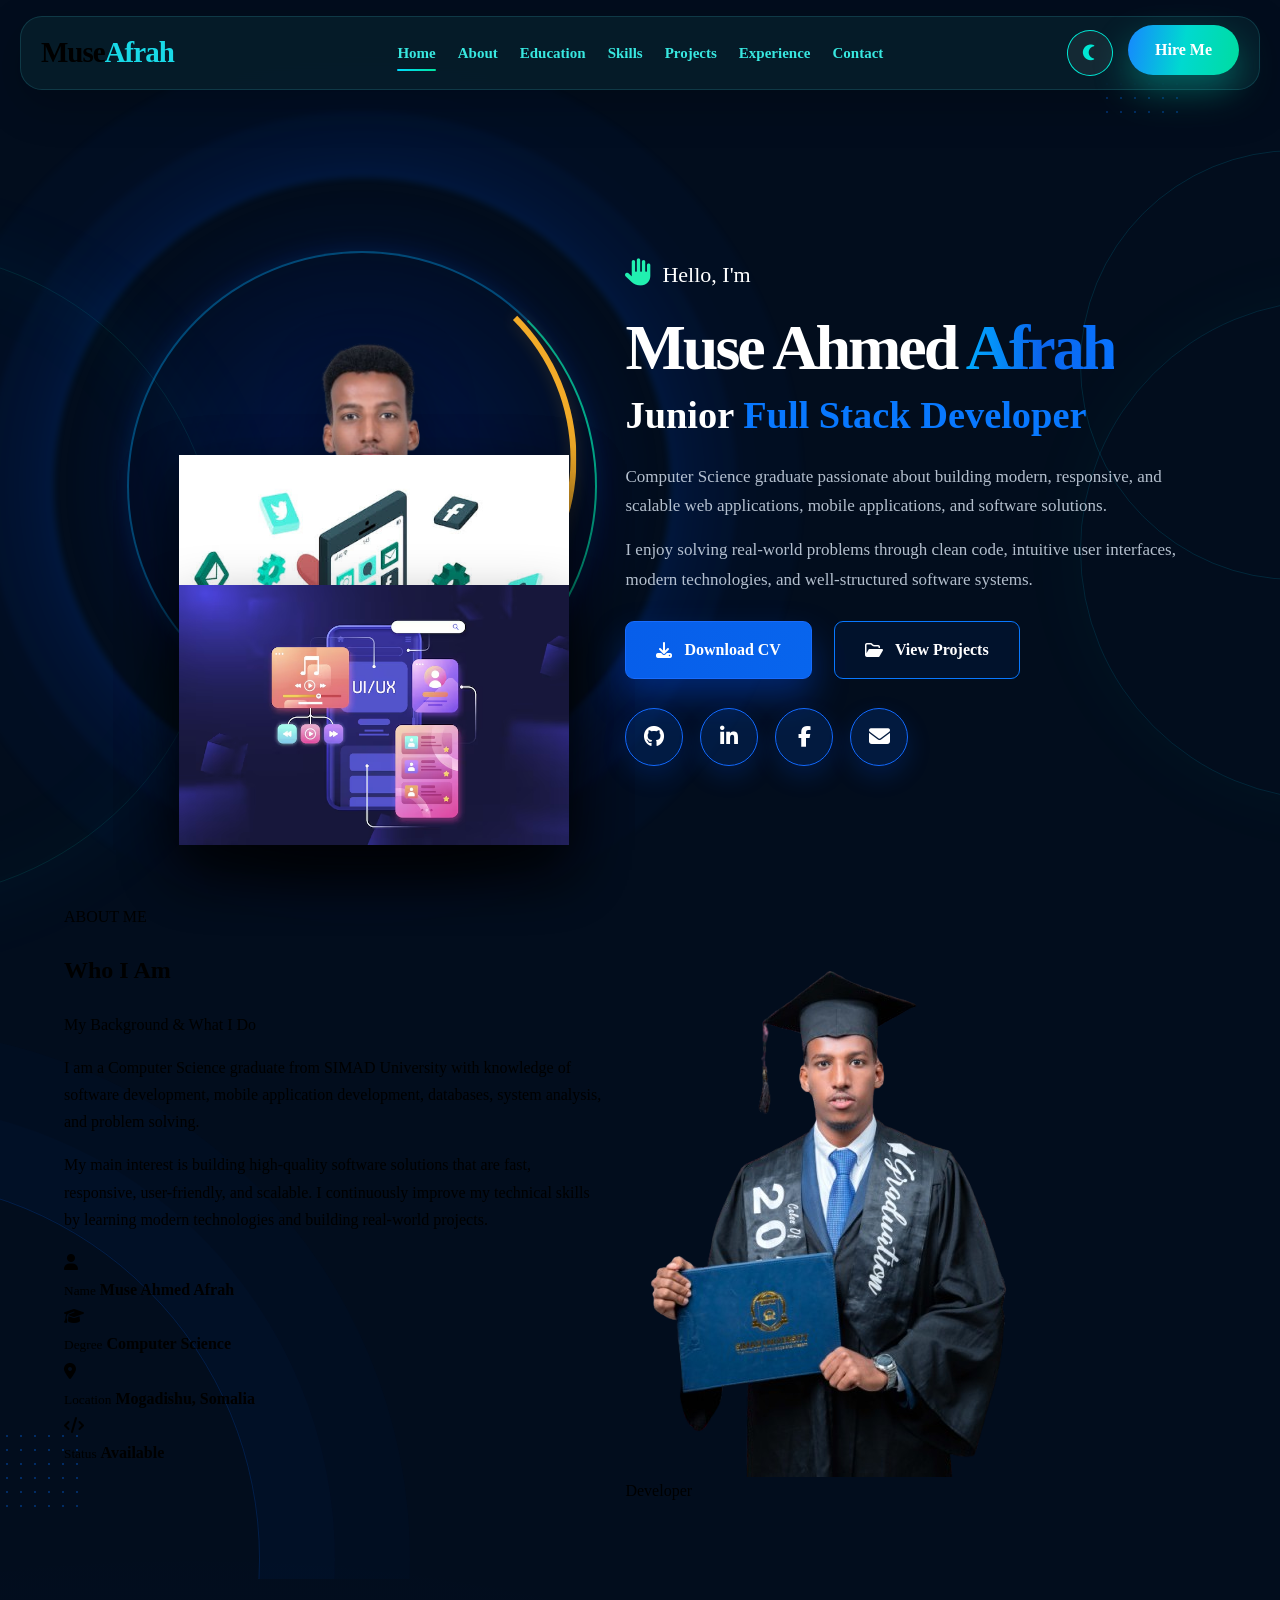
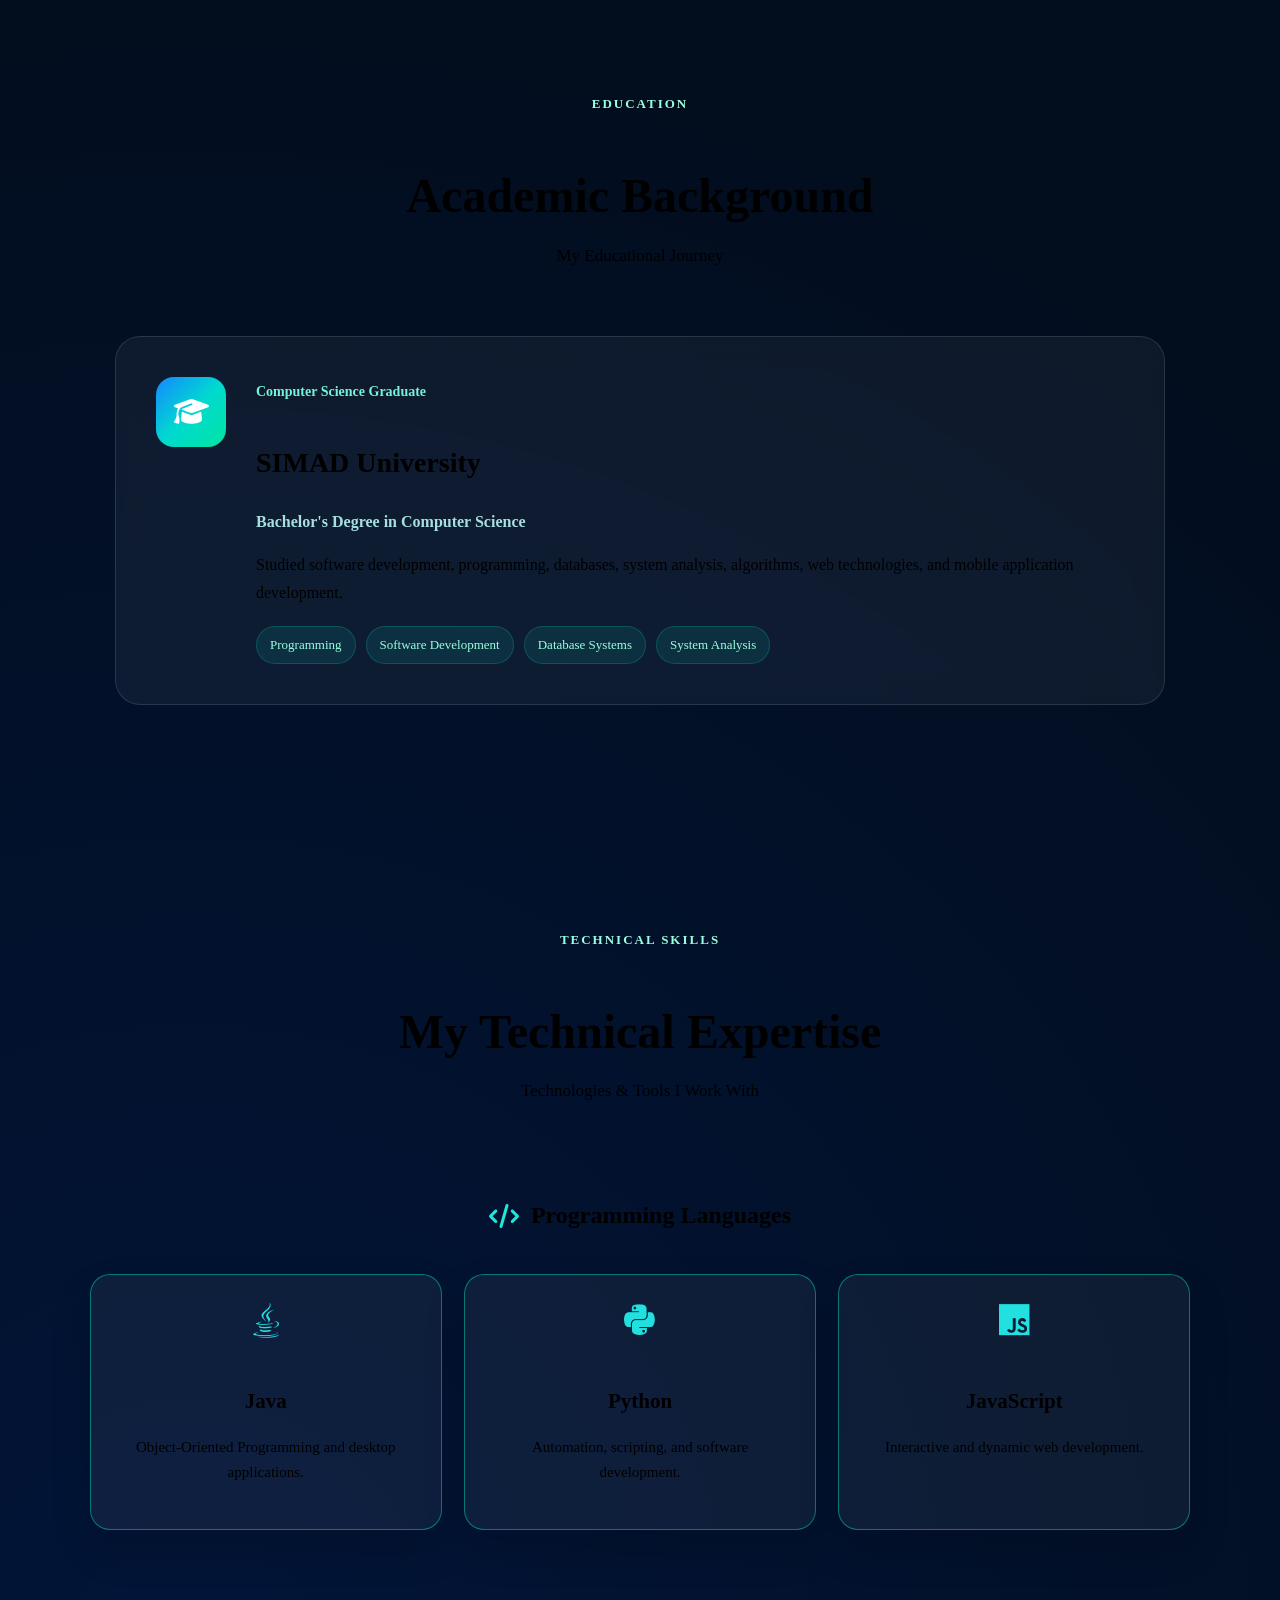
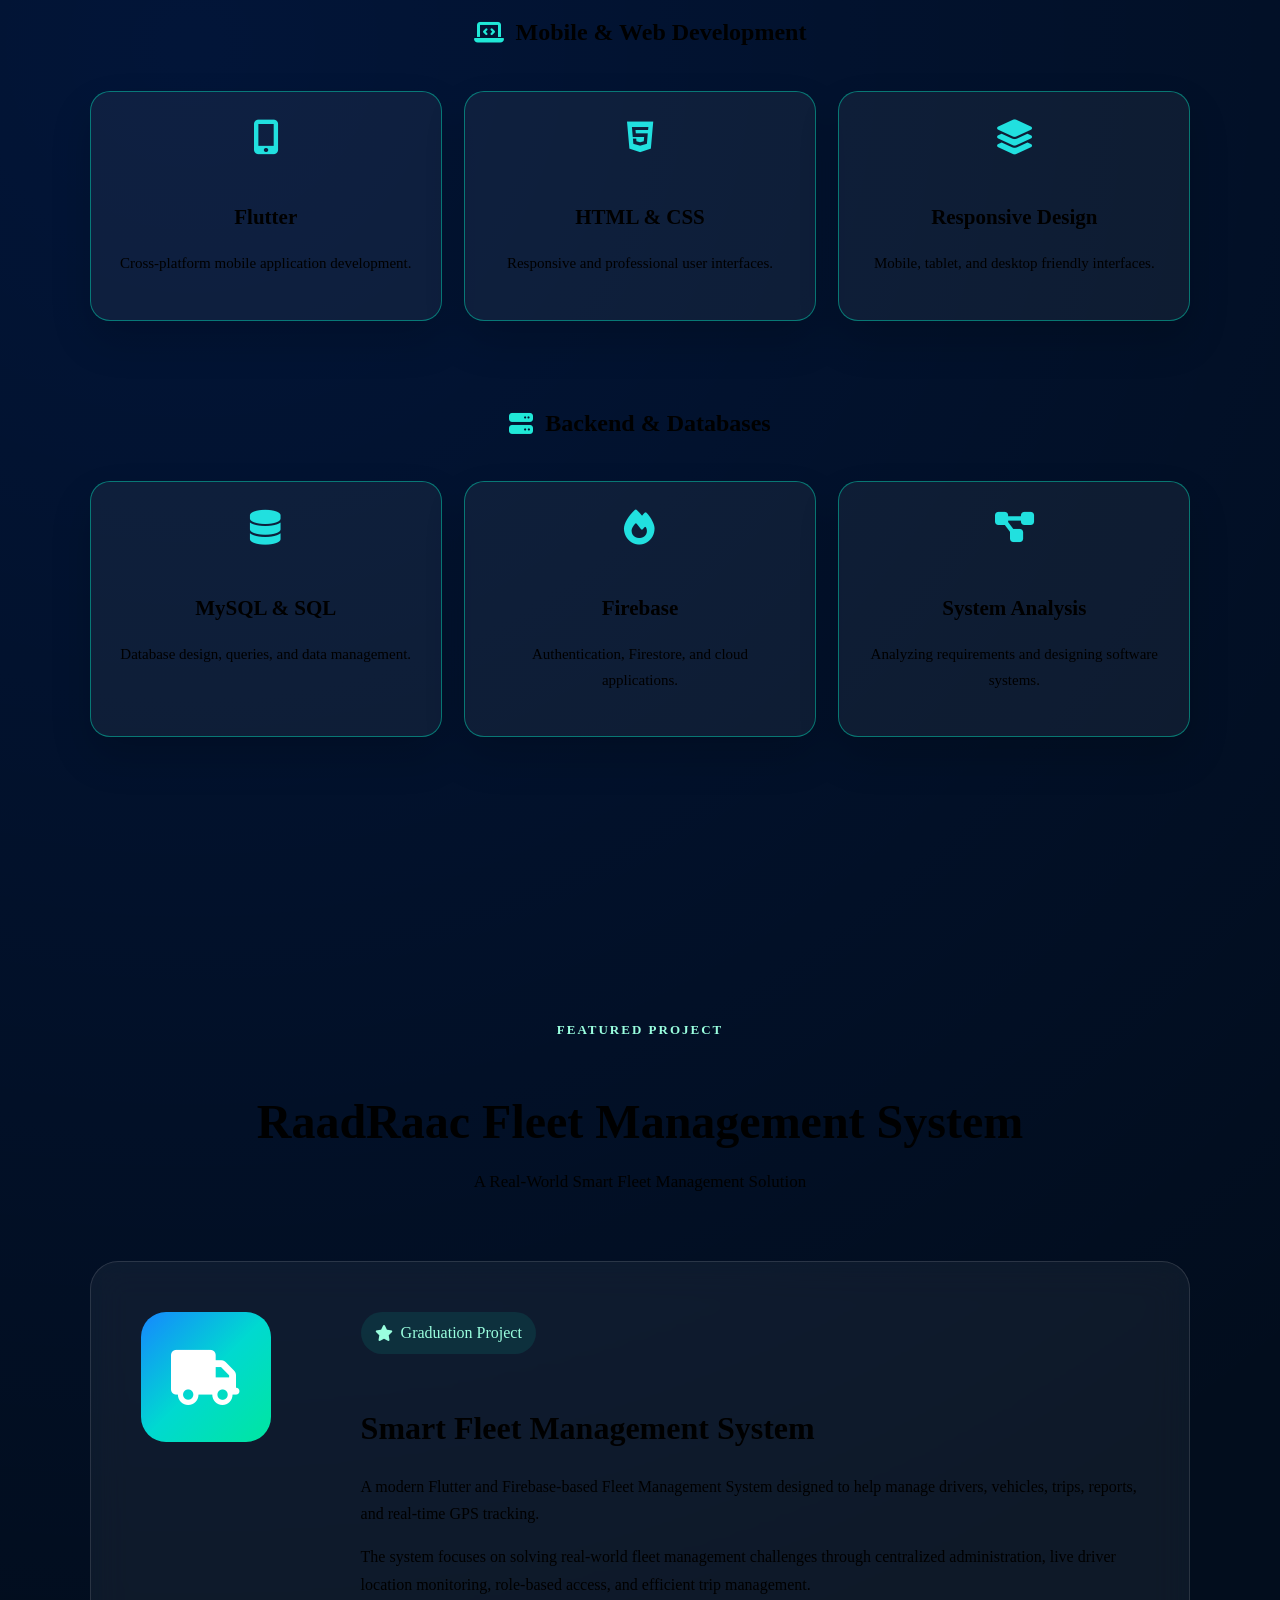
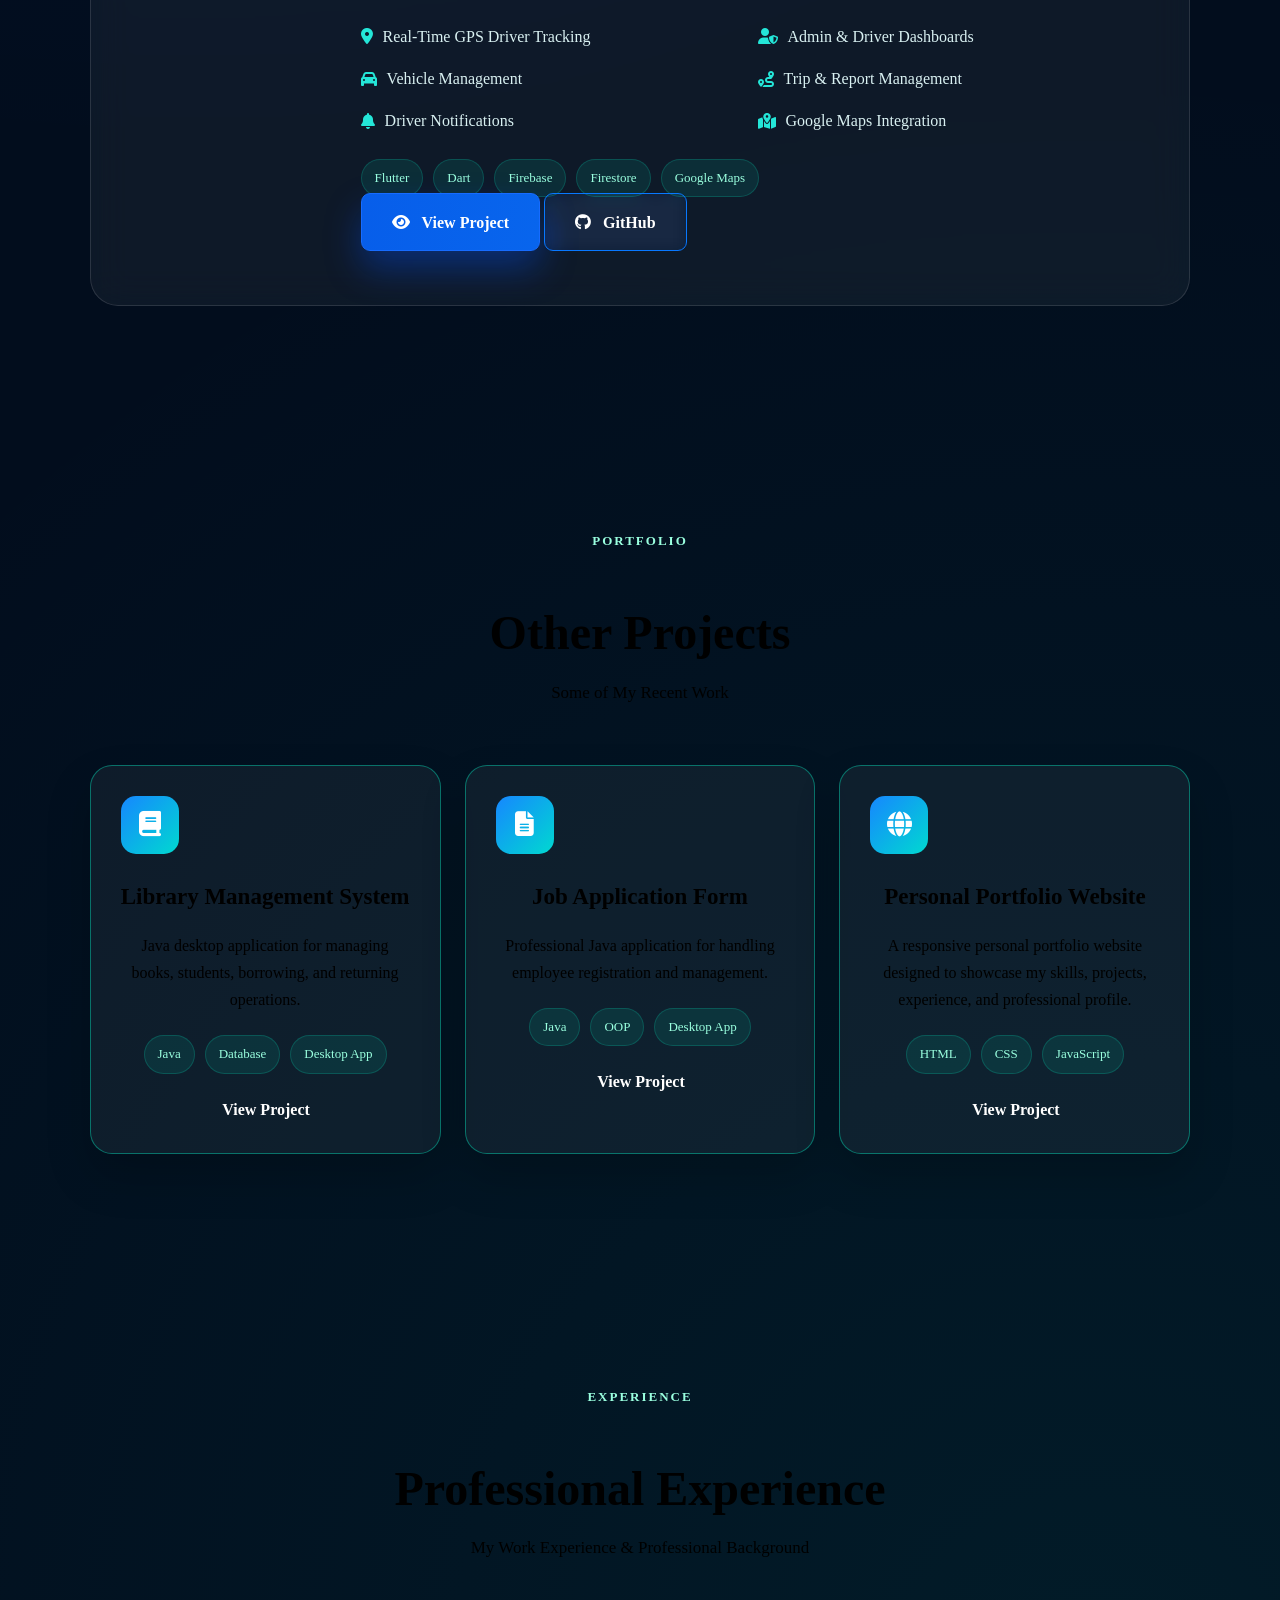
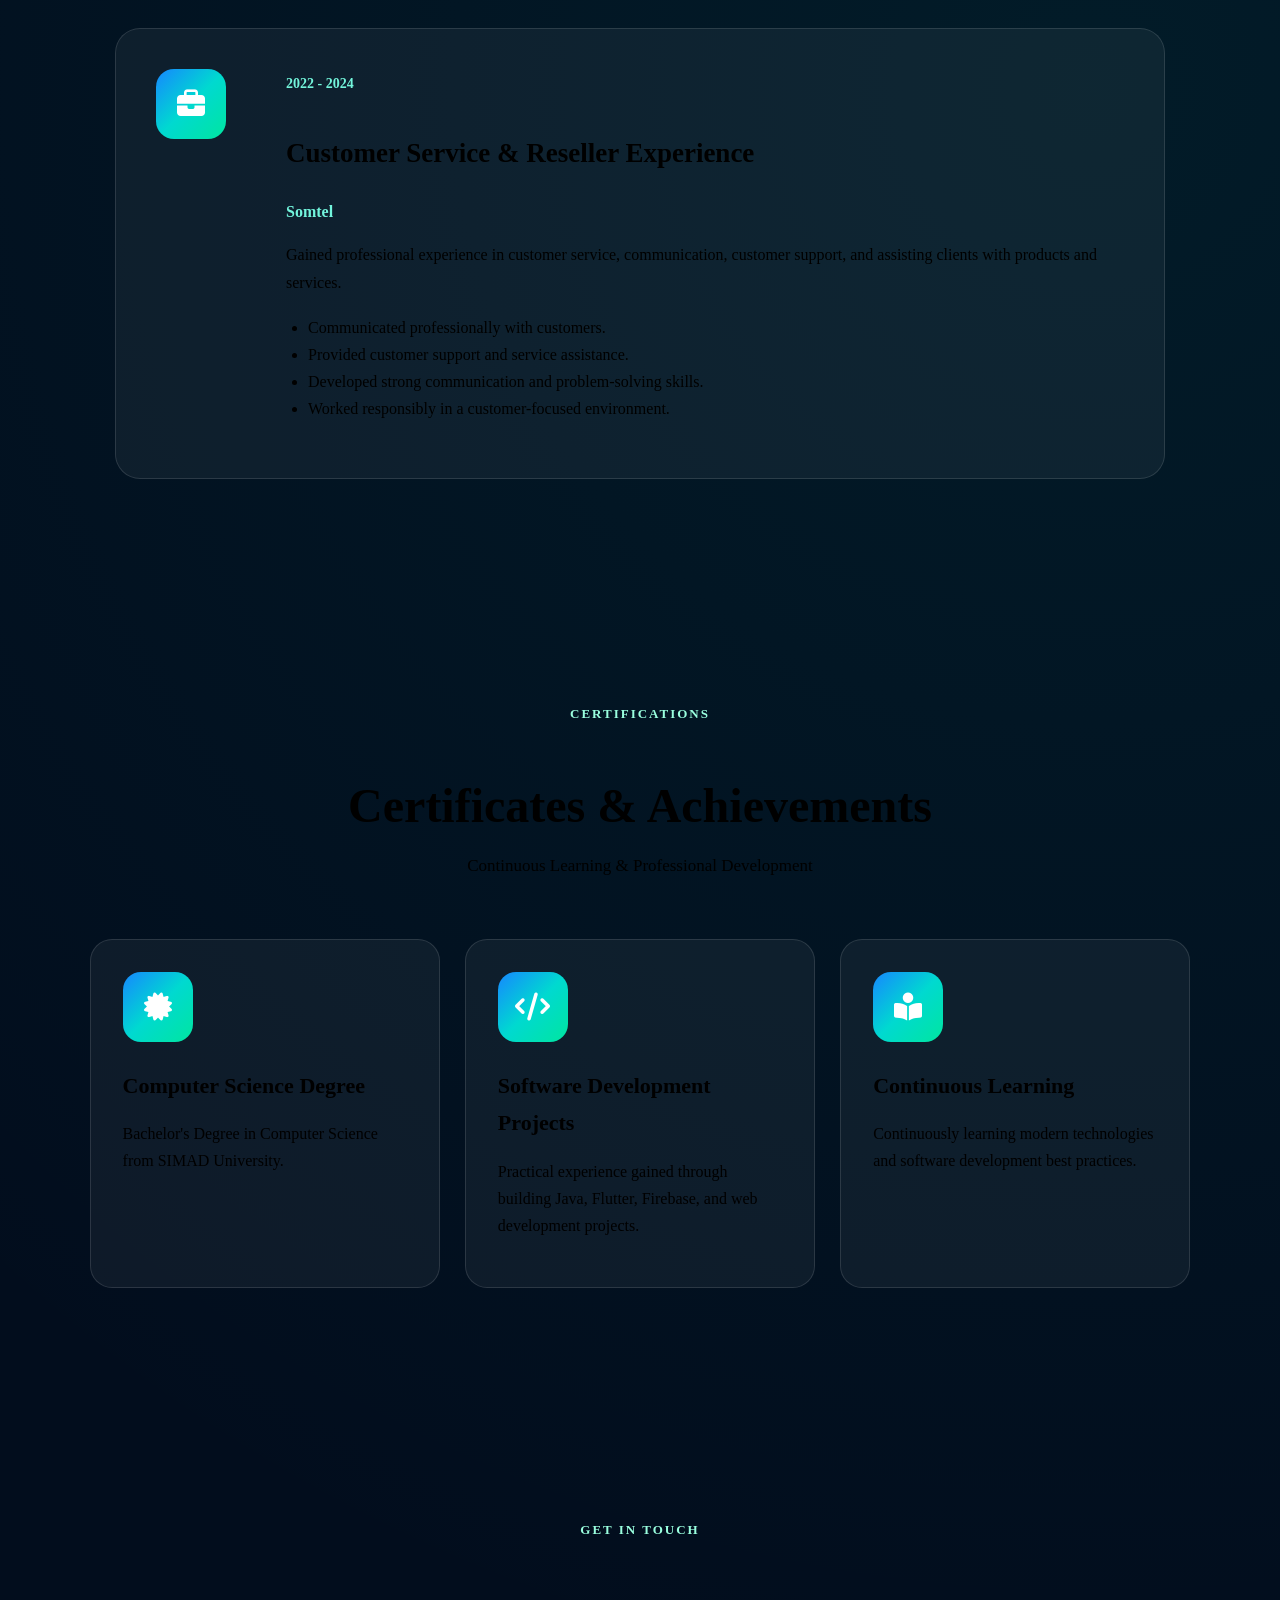
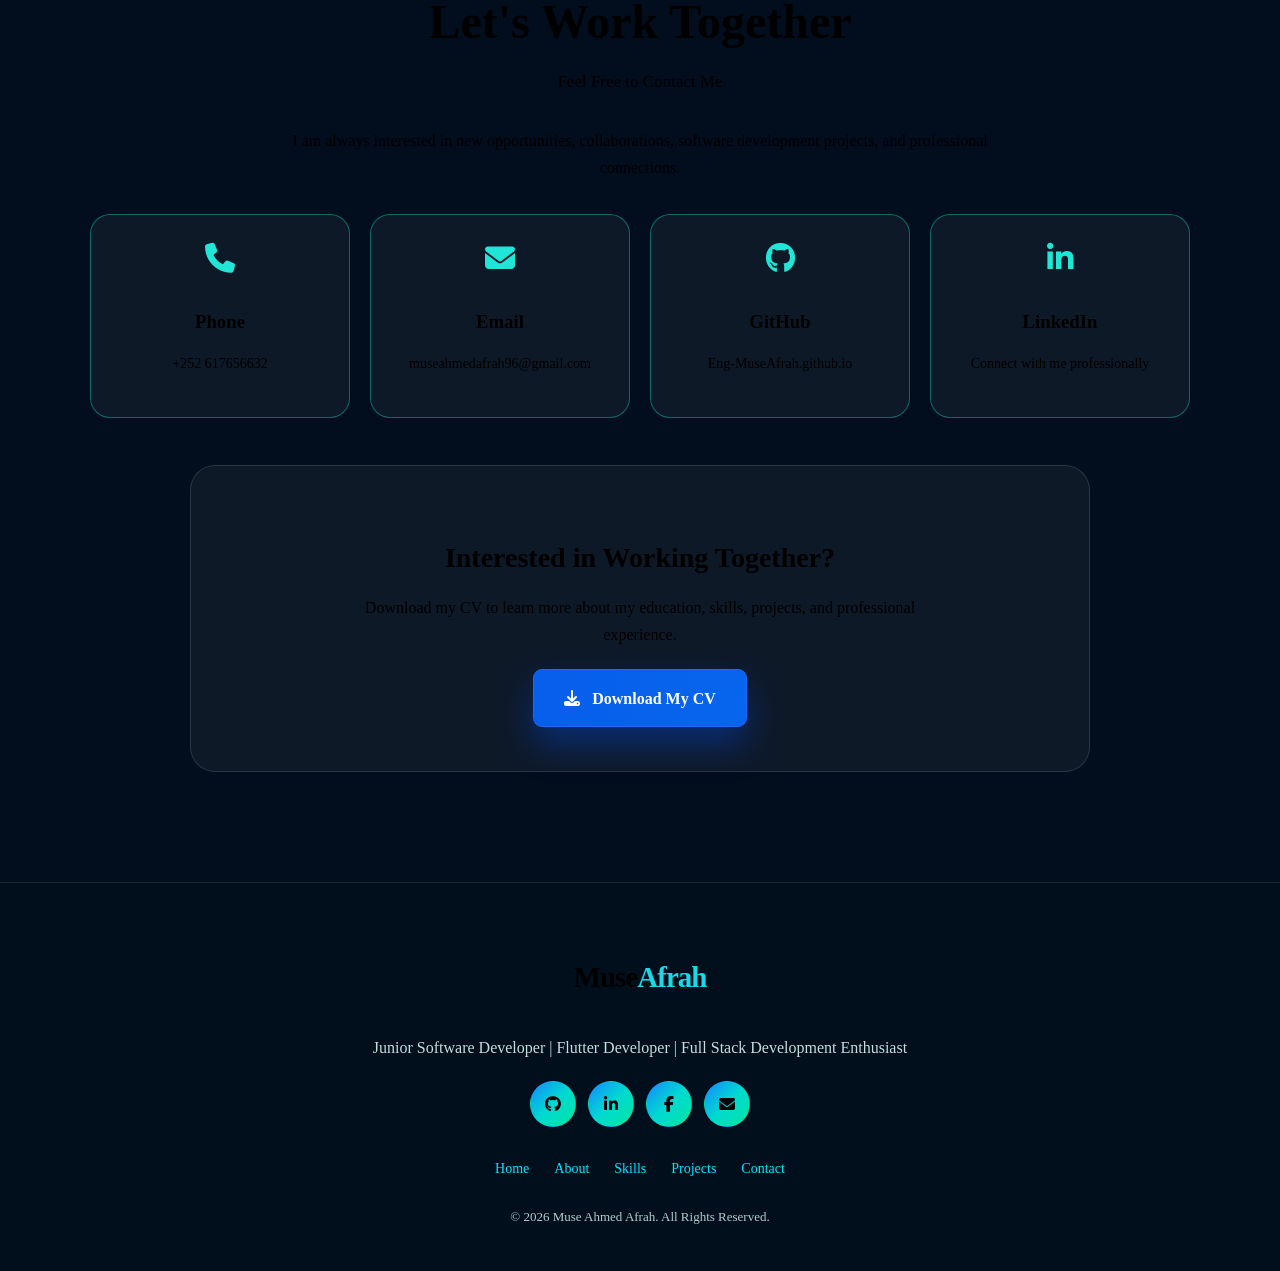
==== commit 15c02b3c: "Update index.html" ====
--- a/index.html
+++ b/index.html
@@ -458,7 +458,7 @@
 
                     <div>
                         <small>Degree</small>
-                        <strong>B.Sc Computer Science</strong>
+                        <strong> Computer Science</strong>
                     </div>
                 </div>
 
@@ -1147,7 +1147,7 @@
 
                         View Project
 
-                        <i class="fa-solid fa-arrow-right"></i>
+                        <i class="https://github.com/Eng-MuseAfrah/library-management-system-project.git"></i>
 
                     </a>
 
@@ -1201,7 +1201,7 @@
 
                         View Project
 
-                        <i class="fa-solid fa-arrow-right"></i>
+                        <i class="https://github.com/Eng-MuseAfrah/Job-Application-Form-project.git"></i>
 
                     </a>
 
@@ -1256,7 +1256,7 @@
 
                         View Project
 
-                        <i class="fa-solid fa-arrow-right"></i>
+                        <i class="https://github.com/Eng-MuseAfrah/Personal-Portfolio-Website-project-.git"></i>
 
                     </a>
 
--- a/style.css
+++ b/style.css
@@ -1,1646 +1,1765 @@
-/* =========================================================
-   GOOGLE FONT
+
+
+Yesterday 12:34 AM
+
+Pasted text(8).txt
+Document
+
+Pasted text (2).txt
+Document
+waxaan kuusoodiray HTML iyo CSS profetional ah waxaa rabaa qodobadaan?
+
+💻 Computer/Desktop: layout ballaaran oo nadiif ah
+📱 Phone: hal-column, font iyo spacing ku habboon
+📱 iPad/Tablet: layout dhexe oo aan isku qasmin
+🖥️ Large screens: content-ku uusan aad u kala firdhin
+📖 About Me: text-ku wuxuu helayaa meel badan oo akhris fiican leh
+🖼️ Images: max-width: 100% + responsive sizing
+🔗 Link kasta/page kasta: viewport-ka ayuu si sax ah ula qabsanayaamidkasta markii laga furo in si qurux badan uu usoobaxo website ka ayaan rabaa saxib labada code
+
+ok waye lakin wali cilad ayaa taagan taas oo ah i about me wali midig jirto istaagna aay tahay fadlan bidix kadhig qoraalkaas sidokale frame kooban oo text horizontal ah kadhig ?
+
+Generated image: Neon Portfolio About Me Hero
+
+
+Edit
+
+
+
+Pasted text(9).txt
+Document
+
+Pasted text (2)(1).txt
+Document
+Isticmaal html kaan iyo css kaan waxa jiro css dheeri ah fadlan kasaar kadibna designka sidiisa kadhig iyo mid aad uqurux badan?
+
+Haa saxib, waan fahmay hadda. Waxaan isticmaalay HTML-kaaga iyo CSS-kaaga asalka ah, mana aanan rabin inaan design-ka oo dhan beddelo.
+
+Waxaan sameeyey:
+
+✅ CSS-kii dheeraadka ahaa ee is dul saarnaa waan ka saaray.
+
+✅ FINAL IMAGE SIZE LOCK iyo override-yadii dambe waa laga saaray.
+
+✅ Design-kaaga original-ka ah waa la ilaaliyey.
+
+✅ About Me waxaan u habeeyey si professional ah: qoraal bidix + visual midig.
+
+✅ Frame-ka information-ka wuxuu noqday compact horizontal.
+
+✅ Desktop, Tablet/iPad iyo Mobile responsive ayuu yahay.
+
+✅ Midabadaada cyan / blue / green / dark lama beddelin.
+
+✅ HTML-ka intiisa kale lama burburin—sections-kaaga sida Education, Skills, Projects, Experience iyo Contact way sii jiraan. 
+
+
+✅ Hero-ga iyo profile structure-kaaga original-ka ahna waa la ilaaliyey. 
+
+
+Files-ka cusub
+HTML — clean & professional:
+Download index_clean_professional.html
+
+CSS — duplicate/extra CSS laga saaray:
+Download style_clean_professional.css
+
+Muhiim: marka aad gelinayso GitHub, magacyada u beddel:
+
+index_clean_professional.html  →  index.html
+style_clean_professional.css   →  style.css
+CSS-ka cusub wuxuu ka yimid stylesheet-kaaga asalka ah, kaas oo hore u lahaa colors-ka, navbar-ka, hero-ga, cards-ka iyo responsive rules-kaaga. 
+
+
+Waxaan si gaar ah uga saaray CSS-kii is dul saarnaa ee ahaa sababta layout-ku mararka qaar u qalloocmayay. 
+
+
+
+index_clean_professional.html
+HTML
+
+
+style_clean_professional.css
+Code
+
+
+Today 3:33 AM
+
+Pasted text(10).txt
+Document
+
+Pasted text (2)(2).txt
+Document
+saaxib HTML kaas iyo CSS kaas aan kuusoodiray waxba haka badalin kaliya kusamee intaan soosocota?
+
+Heer Caalami ah kadhig oo qofkii soogalo Soojiidanayo yacni Animationka colorska ubadi style ka aad uqurxi si Cajiib ah
+Calaamada hire me mida agteeda hashaqeeyso yacni markii lataabto background ka ha isbadalo
+links ka marka lagu dhifto hageeyo linkiga saxda ah sidokale comment iigusamee code ka dhaxdiisa link kasta meesha aandhigayo
+ugu dambeeyn website ku ha noqdo website waxkasta ee lagu furo ku cabir ah sida laptop,android,ipad iwm
+
+Haa saaxib ❤️ hadda waxaan si sax ah uga shaqeeyey HTML-kaaga iyo CSS-kaaga aad soo dirtay, anigoo aan beddelin content-ka iyo design-ka aasaasiga ah. HTML-kaaga wuxuu leeyahay navbar-ka, Home/About/Education/Skills/Projects/Experience/Contact iyo Hire Me, kuwaas oo aan ilaaliyey. 
+
+
+Waxa aan ku daray
+🌍 World-class professional design
+
+Animated gradient colors
+
+Glow effects
+
+Premium glassmorphism
+
+Card hover effects
+
+Smooth animations
+
+Animated orbit/profile
+
+Scroll reveal animations
+
+Professional focus/hover effects
+
+🌙☀️ Theme button-ka
+
+Calaamadda ku xigta Hire Me hadda way shaqaynaysaa.
+
+Markaad taabato → Dark ↔ Light background ayuu beddelayaa.
+
+Theme-ka wuxuu xasuusanayaa doorashadaada markaad website-ka dib u furto.
+
+🔗 Links
+
+Internal links sida #home, #about, #skills, #projects, #contact waa la ilaaliyey.
+
+GitHub, LinkedIn, Facebook, Email, Phone iyo CV links-kii hore lama beddelin. Tusaale ahaan Contact-kaaga wuxuu hore ugu xirnaa Phone, Email, GitHub iyo LinkedIn. 
+
+
+Waxaan HTML-ka dhexdiisa ku daray comments sharaxaya meesha link kasta yaallo.
+
+Project-yada leh href="#" ma aanan samayn URL been ah; comments ayaan ku calaamadeeyey meesha lagu gelinayo GitHub/Live Demo URL-ka saxda ah. Project-yadaas hadda waxay leeyihiin # placeholder. 
+
+
+📱💻 All-device responsive
+
+Large desktop
+
+Laptop
+
+iPad/tablet
+
+Android/iPhone
+
+Small phones
+
+max-width: 100%
+
+Flexible images
+
+No fixed 700px image lock-kii hore ee dhibaatada keenayay. CSS-kaas hore wuxuu ku qasbayay .hero-visual 700px iyo profile 430px. 
+
+
+📥 Files-ka final-ka
+HTML-ka World-Class:
+Download index_world_class.html
+
+CSS-ka World-Class:
+Download style_world_class.css
+
+Markaad GitHub gelinayso:
+
+index_world_class.html  →  index.html
+style_world_class.css   →  style.css
+JS cusub kuma khasbana file saddexaad — theme toggle, mobile menu, scroll animation iyo active navigation waxaan si toos ah ugu dhex daray HTML-ka. Website-kaaguna wuxuu sii wadanayaa script.js-kii hore haddii aad haysato. 
+
+ 
+
+
+
+index_world_class.html
+HTML
+
+
+style_world_class.css
+Code
+
+
+designka axaa ubadashay marka naga tag habartaa wase?
+
+Haa saaxib 😅 waad saxan tahay. Waxaan design-kaaga ka badalay wax ka badan intii aad iga codsatay. Raalli iga noqo.
+
+Waxaad rabtay:
+
+HTML-kaagii asalka ahaa → waxba ha laga beddelin
+
+CSS-kaagii asalka ahaa → design-ka, colors-ka iyo layout-ka ha ahaadaan sidii ay yihiin
+
+Kaliya in lagu daro:
+
+responsive sax ah 💻📱📲
+
+animation yar oo qurux badan
+
+Hire Me/theme button inuu shaqeeyo
+
+links-ka saxda ah iyo comments
+
+CSS-ka duplicate-ka ah oo keliya laga saaro
+
+Ma doonayo inaan mar kale kuu sameeyo design cusub.
+
+Haddii aad rabto inaan saxno, ii soo dir labada file ee original-ka ahaa (HTML + CSS) mar kale, aniguna waxaan ku shaqaynayaa iyaga oo keliya, waxaana ilaalinayaa design-kaaga 100%.
+
+
+
+Pasted markdown.md
+File
+css ka waakan saxib waxba haka badalin kaliya animationka background ka badi oo green clors kudar qurux badan sidokale background colors ka ha is badalaan marka click lasiiyo calaamada hire me agtaalo 
+
+Haa saxib ❤️ hadda waa sida saxda ah ee aad sheegtay. CSS-kaagii asalka ahaa ayaan ilaaliyey; waxaan ku daray oo keliya:
+
+🌊 Background animation-ka oo ka qurux badan oo si tartiib ah isu beddelaya.
+
+💚 Green + cyan glow dheeraad ah.
+
+✨ Background circles iyo dots-ka animation yar.
+
+🌙 Calaamadda Hire Me agteeda ee moon-ka marka la click-gareeyo → Dark ↔ Light background.
+
+💾 Theme-ka la doortay wuxuu xasuusanayaa marka website-ka dib loo furo.
+
+📱 Responsive-kaagii lama beddelin.
+
+❌ Layout, cards, fonts, sections iyo design-ka kale ma aanan taaban.
+
+CSS-kaaga asalka ah wuxuu hore u lahaa blue/cyan/green palette iyo light-mode background, sidaas darteed waxaan ku dul daray animation-ka oo keliya. 
+
+
+📥 Final files
+CSS-ga:
+Download style.css
+
+HTML-ga — theme button-ka shaqaynaya:
+Download index.html
+
+Fiiro gaar ah: CSS keliya button-ku ma beddeli karo background-ka marka la click-gareeyo, sidaas darteed HTML-ka waxaan ku daray JavaScript aad u yar oo keliya theme toggle-ka ah. Wax kale oo design-kaaga ah lama beddelin.
+
+Calaamadda aad ka hadlayso waa #themeToggle, oo HTML-kaaga horeyba ugu dhex jirtay isla meesha Hire Me agteeda. 
+
+ 
+
+
+
+style.css
+Code
+
+
+index.html
+HTML
+
+
+/* =========================================================
+GOOGLE FONT
 ========================================================= */
 
 @import url('https://fonts.googleapis.com/css2?family=Outfit:wght@300;400;500;600;700;800&display=swap');
 
-
-/* =========================================================
-   ROOT
-========================================================= */
-
-:root {
-    --primary: #00d9ff;
-    --primary-blue: #1687ff;
-    --cyan: #00e5ff;
-    --green: #00e6a0;
-    --green-light: #21f0b0;
-
-    --white: #ffffff;
-    --text: #f4fcff;
-    --muted: #c8dde3;
-
-    --dark: #03131d;
-    --dark-soft: #071f2a;
-
-    --dark-glass: rgba(5, 62, 72, 0.55);
-    --glass: rgba(255, 255, 255, 0.08);
-
-    --border: rgba(255, 255, 255, 0.16);
-
-    --transition: 0.35s ease;
-}
-
-
-/* =========================================================
-   RESET
-========================================================= */
-
-* {
-    margin: 0;
-    padding: 0;
-    box-sizing: border-box;
-    font-family: 'Outfit', sans-serif;
+/* =========================================================
+ROOT
+========================================================= */
+
+{
+--primary: #00d9ff;
+--primary-blue: #1687ff;
+--cyan: #00e5ff;
+--green: #00e6a0;
+--green-light: #21f0b0;
+
+--white: #ffffff;
+--text: #f4fcff;
+--muted: #c8dde3;
+
+--dark: #03131d;
+--dark-soft: #071f2a;
+
+--dark-glass: rgba(5, 62, 72, 0.55);
+--glass: rgba(255, 255, 255, 0.08);
+
+--border: rgba(255, 255, 255, 0.16);
+
+--transition: 0.35s ease;
+}
+
+/* =========================================================
+RESET
+========================================================= */
+
+{
+margin: 0;
+padding: 0;
+box-sizing: border-box;
+font-family: 'Outfit', sans-serif;
 }
 
 html {
-    scroll-behavior: smooth;
+scroll-behavior: smooth;
 }
 
 body {
-    min-height: 100vh;
-    color: var(--white);
-
-    background:
-        radial-gradient(
-            circle at 12% 18%,
-            rgba(0, 217, 255, 0.18),
-            transparent 28%
-        ),
-        radial-gradient(
-            circle at 86% 20%,
-            rgba(0, 230, 160, 0.16),
-            transparent 30%
-        ),
-        radial-gradient(
-            circle at 78% 78%,
-            rgba(0, 180, 255, 0.10),
-            transparent 32%
-        ),
-        linear-gradient(
-            135deg,
-            #03131d 0%,
-            #061c28 38%,
-            #08232c 70%,
-            #031822 100%
-        );
-
-    background-attachment: fixed;
-    line-height: 1.7;
-    overflow-x: hidden;
-}
-
+min-height: 100vh;
+color: var(--white);
+
+background:
+    radial-gradient(
+        circle at 12% 18%,
+        rgba(0, 217, 255, 0.18),
+        transparent 28%
+    ),
+    radial-gradient(
+        circle at 86% 20%,
+        rgba(0, 230, 160, 0.16),
+        transparent 30%
+    ),
+    radial-gradient(
+        circle at 78% 78%,
+        rgba(0, 180, 255, 0.10),
+        transparent 32%
+    ),
+    linear-gradient(
+        135deg,
+        #03131d 0%,
+        #061c28 38%,
+        #08232c 70%,
+        #031822 100%
+    );
+
+background-attachment: fixed;
+line-height: 1.7;
+overflow-x: hidden;
+}
 
 body.light-mode {
-    background:
-        radial-gradient(
-            circle at 15% 20%,
-            rgba(0, 213, 255, 0.18),
-            transparent 30%
-        ),
-        radial-gradient(
-            circle at 85% 20%,
-            rgba(0, 230, 160, 0.16),
-            transparent 30%
-        ),
-        linear-gradient(
-            135deg,
-            #eefcff,
-            #e8fffa,
-            #f2fbff
-        );
-
-    color: #07333c;
-}
-
+background:
+radial-gradient(
+circle at 15% 20%,
+rgba(0, 213, 255, 0.18),
+transparent 30%
+),
+radial-gradient(
+circle at 85% 20%,
+rgba(0, 230, 160, 0.16),
+transparent 30%
+),
+linear-gradient(
+135deg,
+#eefcff,
+#e8fffa,
+#f2fbff
+);
+
+color: #07333c;
+}
 
 img {
-    max-width: 100%;
-    display: block;
+max-width: 100%;
+display: block;
 }
 
 a {
-    text-decoration: none;
-    color: inherit;
+text-decoration: none;
+color: inherit;
 }
 
 button {
-    font-family: inherit;
-    border: none;
+font-family: inherit;
+border: none;
 }
 
 ul {
-    list-style: none;
-}
-
-
-/* =========================================================
-   SCROLLBAR
+list-style: none;
+}
+
+/* =========================================================
+SCROLLBAR
 ========================================================= */
 
 ::-webkit-scrollbar {
-    width: 8px;
+width: 8px;
 }
 
 ::-webkit-scrollbar-track {
-    background: #061e29;
+background: #061e29;
 }
 
 ::-webkit-scrollbar-thumb {
-    background: linear-gradient(
-        180deg,
-        #00d9ff,
-        #00e6a0
-    );
-
-    border-radius: 20px;
-}
-
-
-/* =========================================================
-   BODY DECORATION
+background: linear-gradient(
+180deg,
+#00d9ff,
+#00e6a0
+);
+
+border-radius: 20px;
+}
+
+/* =========================================================
+BODY DECORATION
 ========================================================= */
 
 body::before {
-    content: "";
-    position: fixed;
-    width: 650px;
-    height: 650px;
-    left: -430px;
-    top: 250px;
-    border-radius: 50%;
-    border: 1px solid rgba(0, 238, 210, 0.12);
-
-    box-shadow:
-        0 0 100px rgba(0, 191, 255, 0.05),
-        inset 0 0 100px rgba(0, 255, 190, 0.03);
-
-    pointer-events: none;
-    z-index: -10;
-}
-
+content: "";
+position: fixed;
+width: 650px;
+height: 650px;
+left: -430px;
+top: 250px;
+border-radius: 50%;
+border: 1px solid rgba(0, 238, 210, 0.12);
+
+box-shadow:
+    0 0 100px rgba(0, 191, 255, 0.05),
+    inset 0 0 100px rgba(0, 255, 190, 0.03);
+
+pointer-events: none;
+z-index: -10;
+}
 
 body::after {
-    content: "";
-    position: fixed;
-    width: 500px;
-    height: 500px;
-    right: -300px;
-    bottom: 100px;
-    border-radius: 50%;
-    border: 1px solid rgba(0, 217, 255, 0.12);
-
-    box-shadow:
-        0 0 80px rgba(0, 255, 180, 0.04);
-
-    pointer-events: none;
-    z-index: -10;
-}
-
-
-/* =========================================================
-   GENERAL SECTIONS
+content: "";
+position: fixed;
+width: 500px;
+height: 500px;
+right: -300px;
+bottom: 100px;
+border-radius: 50%;
+border: 1px solid rgba(0, 217, 255, 0.12);
+
+box-shadow:
+    0 0 80px rgba(0, 255, 180, 0.04);
+
+pointer-events: none;
+z-index: -10;
+}
+
+/* =========================================================
+GENERAL SECTIONS
 ========================================================= */
 
 .section {
-    width: 100%;
-    padding: 110px 7%;
-}
-
+width: 100%;
+padding: 110px 7%;
+}
 
 .section-title {
-    text-align: center;
-    margin-bottom: 65px;
-}
-
+text-align: center;
+margin-bottom: 65px;
+}
 
 .section-title .section-tag {
-    display: inline-block;
-    color: #9affdf;
-    font-size: 13px;
-    font-weight: 800;
-    letter-spacing: 2px;
-    margin-bottom: 12px;
-}
-
+display: inline-block;
+color: #9affdf;
+font-size: 13px;
+font-weight: 800;
+letter-spacing: 2px;
+margin-bottom: 12px;
+}
 
 .section-title h2 {
-    font-size: clamp(32px, 4vw, 48px);
-    font-weight: 800;
-    line-height: 1.2;
-    margin-bottom: 12px;
-    color: var(--white);
-}
-
+font-size: clamp(32px, 4vw, 48px);
+font-weight: 800;
+line-height: 1.2;
+margin-bottom: 12px;
+color: var(--white);
+}
 
 .section-title p {
-    color: var(--muted);
-    font-size: 17px;
-}
-
-
-/* =========================================================
-   HEADER
+color: var(--muted);
+font-size: 17px;
+}
+
+/* =========================================================
+HEADER
 ========================================================= */
 
 .header {
-    position: fixed;
-    top: 15px;
-    left: 50%;
-    transform: translateX(-50%);
-    width: calc(100% - 12%);
-    max-width: 1450px;
-    z-index: 1000;
-
-    background: rgba(7, 31, 43, 0.82);
-    border: 1px solid rgba(70, 214, 231, 0.16);
-    border-radius: 22px;
-    backdrop-filter: blur(20px);
-
-    box-shadow:
-        0 15px 45px rgba(0, 0, 0, 0.20);
-}
-
+position: fixed;
+top: 15px;
+left: 50%;
+transform: translateX(-50%);
+width: calc(100% - 12%);
+max-width: 1450px;
+z-index: 1000;
+
+background: rgba(7, 31, 43, 0.82);
+border: 1px solid rgba(70, 214, 231, 0.16);
+border-radius: 22px;
+backdrop-filter: blur(20px);
+
+box-shadow:
+    0 15px 45px rgba(0, 0, 0, 0.20);
+}
 
 .navbar {
-    min-height: 72px;
-    padding: 0 28px;
-    display: flex;
-    align-items: center;
-    justify-content: space-between;
-}
-
+min-height: 72px;
+padding: 0 28px;
+display: flex;
+align-items: center;
+justify-content: space-between;
+}
 
 .logo,
 .footer-logo {
-    font-size: 29px;
-    font-weight: 800;
-    letter-spacing: -1px;
-}
-
+font-size: 29px;
+font-weight: 800;
+letter-spacing: -1px;
+}
 
 .logo span,
 .footer-logo span {
-    color: #19d9e7;
-}
-
+color: #19d9e7;
+}
 
 .nav-links {
-    display: flex;
-    align-items: center;
-    gap: 30px;
-}
-
+display: flex;
+align-items: center;
+gap: 30px;
+}
 
 .nav-links a {
-    position: relative;
-    color: #eaf8fb;
-    font-size: 15px;
-    font-weight: 600;
-    transition: color var(--transition);
-}
-
-
-.nav-links a:hover,
+position: relative;
+color: #eaf8fb;
+font-size: 15px;
+font-weight: 600;
+transition: color var(--transition);
+}
+
+.nav-links a,
 .nav-links a.active {
-    color: #38e8e0;
-}
-
+color: #38e8e0;
+}
 
 .nav-links a::after {
-    content: "";
-    position: absolute;
-    width: 0;
-    height: 2px;
-    left: 0;
-    bottom: -10px;
-
-    background: linear-gradient(
-        90deg,
-        #00d9ff,
-        #00e6a0
-    );
-
-    border-radius: 10px;
-    transition: width var(--transition);
-}
-
+content: "";
+position: absolute;
+width: 0;
+height: 2px;
+left: 0;
+bottom: -10px;
+
+background: linear-gradient(
+    90deg,
+    #00d9ff,
+    #00e6a0
+);
+
+border-radius: 10px;
+transition: width var(--transition);
+}
 
 .nav-links a:hover::after,
 .nav-links a.active::after {
-    width: 100%;
-}
-
+width: 100%;
+}
 
 .nav-actions {
-    display: flex;
-    align-items: center;
-    gap: 15px;
-}
-
+display: flex;
+align-items: center;
+gap: 15px;
+}
 
 .theme-toggle {
-    width: 46px;
-    height: 46px;
-    border-radius: 50%;
-
-    display: flex;
-    align-items: center;
-    justify-content: center;
-
-    color: white;
-    cursor: pointer;
-    font-size: 18px;
-
-    border: 1px solid rgba(255, 255, 255, 0.18);
-    background: rgba(255, 255, 255, 0.06);
-
-    transition: all var(--transition);
-}
-
-
-.theme-toggle:hover {
-    transform: rotate(20deg);
-    color: #00e6d3;
-    border-color: #00e6d3;
-}
-
+width: 46px;
+height: 46px;
+border-radius: 50%;
+
+display: flex;
+align-items: center;
+justify-content: center;
+
+color: white;
+cursor: pointer;
+font-size: 18px;
+
+border: 1px solid rgba(255, 255, 255, 0.18);
+background: rgba(255, 255, 255, 0.06);
+
+transition: all var(--transition);
+}
+
+.theme-toggle {
+transform: rotate(20deg);
+color: #00e6d3;
+border-color: #00e6d3;
+}
 
 .hire-btn {
-    padding: 11px 27px;
-    border-radius: 30px;
-    font-weight: 700;
-    color: white;
-
-    background: linear-gradient(
-        100deg,
-        #1687ff,
-        #00d9d0,
-        #00dca0
+padding: 11px 27px;
+border-radius: 30px;
+font-weight: 700;
+color: white;
+
+background: linear-gradient(
+    100deg,
+    #1687ff,
+    #00d9d0,
+    #00dca0
+);
+
+box-shadow:
+    0 10px 30px rgba(0, 220, 190, 0.20);
+
+transition: all var(--transition);
+}
+
+.hire-btn {
+transform: translateY(-3px);
+
+box-shadow:
+    0 16px 35px rgba(0, 220, 190, 0.35);
+}
+
+/* =========================================================
+MOBILE MENU
+========================================================= */
+
+.menu-toggle {
+display: none;
+width: 42px;
+height: 42px;
+border-radius: 10px;
+
+border: 1px solid rgba(255, 255, 255, 0.18);
+background: rgba(255, 255, 255, 0.07);
+
+color: white;
+cursor: pointer;
+font-size: 20px;
+}
+
+/* =========================================================
+HERO
+========================================================= */
+
+.hero {
+position: relative;
+min-height: 100vh;
+width: 100%;
+max-width: 1500px;
+margin: auto;
+
+padding: 145px 6% 70px;
+
+display: grid;
+
+grid-template-columns:
+    minmax(0, 1fr)
+    minmax(600px, 1fr);
+
+align-items: center;
+gap: 10px;
+overflow: hidden;
+}
+
+/* =========================================================
+HERO DECORATIONS
+========================================================= */
+
+.hero-bg-circle {
+position: absolute;
+border-radius: 50%;
+pointer-events: none;
+}
+
+.circle-one {
+width: 500px;
+height: 500px;
+left: -300px;
+bottom: -100px;
+border: 1px solid rgba(0, 239, 201, 0.15);
+}
+
+.circle-two {
+width: 300px;
+height: 300px;
+right: -170px;
+top: 170px;
+border: 1px solid rgba(0, 217, 255, 0.15);
+}
+
+.hero-bg-dots {
+position: absolute;
+width: 70px;
+height: 70px;
+opacity: 0.65;
+
+background-image:
+    radial-gradient(
+        circle,
+        rgba(0, 235, 210, 0.85) 1.5px,
+        transparent 1.5px
     );
 
-    box-shadow:
-        0 10px 30px rgba(0, 220, 190, 0.20);
-
-    transition: all var(--transition);
-}
-
-
-.hire-btn:hover {
-    transform: translateY(-3px);
-
-    box-shadow:
-        0 16px 35px rgba(0, 220, 190, 0.35);
-}
-
-
-/* =========================================================
-   MOBILE MENU
-========================================================= */
-
-.menu-toggle {
-    display: none;
-    width: 42px;
-    height: 42px;
-    border-radius: 10px;
-
-    border: 1px solid rgba(255, 255, 255, 0.18);
-    background: rgba(255, 255, 255, 0.07);
-
-    color: white;
-    cursor: pointer;
-    font-size: 20px;
-}
-
-
-/* =========================================================
-   HERO
-========================================================= */
-
-.hero {
-    position: relative;
-    min-height: 100vh;
-    width: 100%;
-    max-width: 1500px;
-    margin: auto;
-
-    padding: 145px 6% 70px;
-
-    display: grid;
-
-    grid-template-columns:
-        minmax(0, 1fr)
-        minmax(600px, 1fr);
-
-    align-items: center;
-    gap: 10px;
-    overflow: hidden;
-}
-
-
-/* =========================================================
-   HERO DECORATIONS
-========================================================= */
-
-.hero-bg-circle {
-    position: absolute;
-    border-radius: 50%;
-    pointer-events: none;
-}
-
-
-.circle-one {
-    width: 500px;
-    height: 500px;
-    left: -300px;
-    bottom: -100px;
-    border: 1px solid rgba(0, 239, 201, 0.15);
-}
-
-
-.circle-two {
-    width: 300px;
-    height: 300px;
-    right: -170px;
-    top: 170px;
-    border: 1px solid rgba(0, 217, 255, 0.15);
-}
-
-
-.hero-bg-dots {
-    position: absolute;
-    width: 70px;
-    height: 70px;
-    opacity: 0.65;
-
-    background-image:
-        radial-gradient(
-            circle,
-            rgba(0, 235, 210, 0.85) 1.5px,
-            transparent 1.5px
-        );
-
-    background-size: 15px 15px;
-    pointer-events: none;
-}
-
+background-size: 15px 15px;
+pointer-events: none;
+}
 
 .dots-one {
-    right: 20px;
-    top: 240px;
-}
-
+right: 20px;
+top: 240px;
+}
 
 .dots-two {
-    left: 0;
-    bottom: 80px;
-}
-
-
-/* =========================================================
-   HERO CONTENT
+left: 0;
+bottom: 80px;
+}
+
+/* =========================================================
+HERO CONTENT
 ========================================================= */
 
 .hero-content {
-    position: relative;
-    z-index: 5;
-
-    animation: heroContent 1s ease forwards;
-
-    opacity: 0;
-    transform: translateX(-50px);
-}
-
+position: relative;
+z-index: 5;
+
+animation: heroContent 1s ease forwards;
+
+opacity: 0;
+transform: translateX(-50px);
+}
 
 @keyframes heroContent {
-    to {
-        opacity: 1;
-        transform: translateX(0);
-    }
-}
-
+to {
+opacity: 1;
+transform: translateX(0);
+}
+}
 
 .hero-greeting {
-    display: flex;
-    align-items: center;
-    gap: 9px;
-
-    font-size: 22px;
-    color: #ffffff;
-    margin-bottom: 22px;
-    font-weight: 500;
-}
-
+display: flex;
+align-items: center;
+gap: 9px;
+
+font-size: 22px;
+color: #ffffff;
+margin-bottom: 22px;
+font-weight: 500;
+}
 
 .hello-icon {
-    color: #21f0b0;
-    font-size: 25px;
-    animation: handWave 2.5s infinite;
-}
-
+color: #21f0b0;
+font-size: 25px;
+animation: handWave 2.5s infinite;
+}
 
 @keyframes handWave {
-    0%,
-    100% {
-        transform: rotate(0);
-    }
-
-    15% {
-        transform: rotate(13deg);
-    }
-
-    30% {
-        transform: rotate(-8deg);
-    }
-
-    45% {
-        transform: rotate(13deg);
-    }
-
-    60% {
-        transform: rotate(0);
-    }
-}
-
+0%,
+100% {
+transform: rotate(0);
+}
+
+15% {
+    transform: rotate(13deg);
+}
+
+30% {
+    transform: rotate(-8deg);
+}
+
+45% {
+    transform: rotate(13deg);
+}
+
+60% {
+    transform: rotate(0);
+}
+}
 
 .hero-content h1 {
-    font-size: clamp(52px, 5.5vw, 76px);
-    font-weight: 800;
-    line-height: 1.02;
-    letter-spacing: -3px;
-    margin-bottom: 18px;
-    color: #ffffff;
-}
-
+font-size: clamp(52px, 5.5vw, 76px);
+font-weight: 800;
+line-height: 1.02;
+letter-spacing: -3px;
+margin-bottom: 18px;
+color: #ffffff;
+}
 
 .hero-content h1 span {
-    display: block;
-
-    background: linear-gradient(
-        90deg,
-        #00d9ff,
-        #19cde7,
-        #00e6a0
-    );
-
-    -webkit-background-clip: text;
-    -webkit-text-fill-color: transparent;
-}
-
+display: block;
+
+background: linear-gradient(
+    90deg,
+    #00d9ff,
+    #19cde7,
+    #00e6a0
+);
+
+-webkit-background-clip: text;
+-webkit-text-fill-color: transparent;
+}
 
 .hero-content h2 {
-    font-size: clamp(24px, 2.7vw, 34px);
-    font-weight: 700;
-    margin-bottom: 25px;
-    color: #ffffff;
-}
-
+font-size: clamp(24px, 2.7vw, 34px);
+font-weight: 700;
+margin-bottom: 25px;
+color: #ffffff;
+}
 
 .hero-content h2 span {
-    color: #21cce5;
-}
-
+color: #21cce5;
+}
 
 .hero-description {
-    max-width: 610px;
-    color: #d3e6ea;
-    font-size: 17px;
-    font-weight: 400;
-    line-height: 1.8;
-    margin-bottom: 20px;
-}
-
-
-/* =========================================================
-   HERO BUTTONS
+max-width: 610px;
+color: #d3e6ea;
+font-size: 17px;
+font-weight: 400;
+line-height: 1.8;
+margin-bottom: 20px;
+}
+
+/* =========================================================
+HERO BUTTONS
 ========================================================= */
 
 .hero-buttons {
-    display: flex;
-    align-items: center;
-    gap: 20px;
-    margin-top: 30px;
-    margin-bottom: 30px;
-}
-
+display: flex;
+align-items: center;
+gap: 20px;
+margin-top: 30px;
+margin-bottom: 30px;
+}
 
 .btn-primary,
 .btn-secondary {
-    min-height: 58px;
-    padding: 13px 28px;
-    border-radius: 12px;
-
-    display: inline-flex;
-    align-items: center;
-    justify-content: center;
-
-    gap: 11px;
-    font-size: 16px;
-    font-weight: 700;
-
-    transition: all var(--transition);
-}
-
+min-height: 58px;
+padding: 13px 28px;
+border-radius: 12px;
+
+display: inline-flex;
+align-items: center;
+justify-content: center;
+
+gap: 11px;
+font-size: 16px;
+font-weight: 700;
+
+transition: all var(--transition);
+}
 
 .btn-primary {
-    color: white;
-
-    background: linear-gradient(
-        100deg,
-        #1687ff,
-        #00d9d0,
-        #00dca0
-    );
-
-    box-shadow:
-        0 12px 35px rgba(0, 220, 190, 0.22);
-}
-
-
-.btn-primary:hover {
-    transform: translateY(-4px);
-
-    box-shadow:
-        0 18px 45px rgba(0, 225, 190, 0.35);
-}
-
+color: white;
+
+background: linear-gradient(
+    100deg,
+    #1687ff,
+    #00d9d0,
+    #00dca0
+);
+
+box-shadow:
+    0 12px 35px rgba(0, 220, 190, 0.22);
+}
+
+.btn-primary {
+transform: translateY(-4px);
+
+box-shadow:
+    0 18px 45px rgba(0, 225, 190, 0.35);
+}
 
 .btn-secondary {
-    color: white;
-
-    border: 1px solid rgba(255, 255, 255, 0.25);
-
-    background: rgba(255, 255, 255, 0.05);
-
-    backdrop-filter: blur(10px);
-}
-
-
-.btn-secondary:hover {
-    border-color: #00e1d0;
-    color: #9affeb;
-    transform: translateY(-4px);
-}
-
-
-/* =========================================================
-   SOCIAL ICONS
+color: white;
+
+border: 1px solid rgba(255, 255, 255, 0.25);
+
+background: rgba(255, 255, 255, 0.05);
+
+backdrop-filter: blur(10px);
+}
+
+.btn-secondary {
+border-color: #00e1d0;
+color: #9affeb;
+transform: translateY(-4px);
+}
+
+/* =========================================================
+SOCIAL ICONS
 ========================================================= */
 
 .social-icons {
-    display: flex;
-    align-items: center;
-    gap: 15px;
-}
-
+display: flex;
+align-items: center;
+gap: 15px;
+}
 
 .social-icons a {
-    width: 54px;
-    height: 54px;
-    border-radius: 50%;
-
-    display: flex;
-    align-items: center;
-    justify-content: center;
-
-    color: #ffffff;
-    font-size: 20px;
-
-    border: 1px solid rgba(255, 255, 255, 0.18);
-
-    background: rgba(255, 255, 255, 0.05);
-
-    transition: all var(--transition);
-}
-
-
-.social-icons a:hover {
-    color: white;
-
-    background: linear-gradient(
-        135deg,
-        #1687ff,
-        #00d9d0,
-        #00e6a0
-    );
-
-    border-color: transparent;
-
-    transform: translateY(-6px);
-
-    box-shadow:
-        0 12px 30px rgba(0, 220, 190, 0.22);
-}
-
-
-/* =========================================================
-   STATS
+width: 54px;
+height: 54px;
+border-radius: 50%;
+
+display: flex;
+align-items: center;
+justify-content: center;
+
+color: #ffffff;
+font-size: 20px;
+
+border: 1px solid rgba(255, 255, 255, 0.18);
+
+background: rgba(255, 255, 255, 0.05);
+
+transition: all var(--transition);
+}
+
+.social-icons a {
+color: white;
+
+background: linear-gradient(
+    135deg,
+    #1687ff,
+    #00d9d0,
+    #00e6a0
+);
+
+border-color: transparent;
+
+transform: translateY(-6px);
+
+box-shadow:
+    0 12px 30px rgba(0, 220, 190, 0.22);
+}
+
+/* =========================================================
+STATS
 ========================================================= */
 
 .stats-section {
-    position: relative;
-    z-index: 30;
-    padding: 0 7% 80px;
-}
-
+position: relative;
+z-index: 30;
+padding: 0 7% 80px;
+}
 
 .stats-container {
-    max-width: 1250px;
-    margin: auto;
-
-    display: grid;
-    grid-template-columns: repeat(4, 1fr);
-
-    border-radius: 20px;
-
-    overflow: hidden;
-
-    background: rgba(255, 255, 255, 0.05);
-
-    border: 1px solid rgba(255, 255, 255, 0.12);
-
-    backdrop-filter: blur(15px);
-}
-
+max-width: 1250px;
+margin: auto;
+
+display: grid;
+grid-template-columns: repeat(4, 1fr);
+
+border-radius: 20px;
+
+overflow: hidden;
+
+background: rgba(255, 255, 255, 0.05);
+
+border: 1px solid rgba(255, 255, 255, 0.12);
+
+backdrop-filter: blur(15px);
+}
 
 .stat-item {
-    position: relative;
-
-    display: flex;
-
-    align-items: center;
-
-    gap: 15px;
-
-    padding: 28px;
-
-    transition: var(--transition);
-}
-
-
-.stat-item:hover {
-    background: rgba(255, 255, 255, 0.06);
-}
-
-
-.stat-item:not(:last-child)::after {
-    content: "";
-
-    position: absolute;
-
-    right: 0;
-
-    width: 1px;
-    height: 55%;
-
-    background: rgba(255, 255, 255, 0.12);
-}
-
+position: relative;
+
+display: flex;
+
+align-items: center;
+
+gap: 15px;
+
+padding: 28px;
+
+transition: var(--transition);
+}
+
+.stat-item {
+background: rgba(255, 255, 255, 0.06);
+}
+
+.stat-item()::after {
+content: "";
+
+position: absolute;
+
+right: 0;
+
+width: 1px;
+height: 55%;
+
+background: rgba(255, 255, 255, 0.12);
+}
 
 .stat-icon {
-    width: 62px;
-    height: 62px;
-
-    flex-shrink: 0;
-
-    display: flex;
-
-    align-items: center;
-    justify-content: center;
-
-    border-radius: 16px;
-
-    font-size: 25px;
-
-    color: white;
-
-    background: linear-gradient(
-        135deg,
-        #1687ff,
-        #00d9d0,
-        #00e6a0
-    );
-}
-
+width: 62px;
+height: 62px;
+
+flex-shrink: 0;
+
+display: flex;
+
+align-items: center;
+justify-content: center;
+
+border-radius: 16px;
+
+font-size: 25px;
+
+color: white;
+
+background: linear-gradient(
+    135deg,
+    #1687ff,
+    #00d9d0,
+    #00e6a0
+);
+}
 
 .stat-text {
-    display: flex;
-    flex-direction: column;
-}
-
+display: flex;
+flex-direction: column;
+}
 
 .stat-text strong {
-    font-size: 28px;
-    line-height: 1.2;
-    font-weight: 800;
-}
-
+font-size: 28px;
+line-height: 1.2;
+font-weight: 800;
+}
 
 .stat-text span {
-    color: #c8e2e4;
-    font-size: 14px;
-}
-
-
-/* =========================================================
-   ABOUT
+color: #c8e2e4;
+font-size: 14px;
+}
+
+/* =========================================================
+ABOUT
 ========================================================= */
 
 .about-container {
-    max-width: 950px;
-    margin: auto;
-}
-
+max-width: 950px;
+margin: auto;
+}
 
 .about-card {
-    padding: 45px;
-
-    border-radius: 25px;
-
-    background: rgba(255, 255, 255, 0.05);
-
-    border: 1px solid rgba(255, 255, 255, 0.12);
-
-    backdrop-filter: blur(15px);
-
-    box-shadow:
-        0 20px 60px rgba(0, 0, 0, 0.12);
-}
-
+padding: 45px;
+
+border-radius: 25px;
+
+background: rgba(255, 255, 255, 0.05);
+
+border: 1px solid rgba(255, 255, 255, 0.12);
+
+backdrop-filter: blur(15px);
+
+box-shadow:
+    0 20px 60px rgba(0, 0, 0, 0.12);
+}
 
 .about-icon,
 .education-icon,
 .featured-project-icon,
 .experience-icon,
 .certification-icon {
-    width: 70px;
-    height: 70px;
-
-    display: flex;
-
-    align-items: center;
-    justify-content: center;
-
-    border-radius: 18px;
-
-    color: white;
-
-    font-size: 28px;
-
-    background: linear-gradient(
-        135deg,
-        #1687ff,
-        #00d9d0,
-        #00e6a0
-    );
-
-    margin-bottom: 25px;
-}
-
+width: 70px;
+height: 70px;
+
+display: flex;
+
+align-items: center;
+justify-content: center;
+
+border-radius: 18px;
+
+color: white;
+
+font-size: 28px;
+
+background: linear-gradient(
+    135deg,
+    #1687ff,
+    #00d9d0,
+    #00e6a0
+);
+
+margin-bottom: 25px;
+}
 
 .about-card h3 {
-    font-size: 29px;
-    margin-bottom: 18px;
-}
-
+font-size: 29px;
+margin-bottom: 18px;
+}
 
 .about-card p {
-    color: var(--muted);
-    margin-bottom: 15px;
-    font-size: 16px;
-}
-
+color: var(--muted);
+margin-bottom: 15px;
+font-size: 16px;
+}
 
 .about-highlights {
-    display: grid;
-
-    grid-template-columns: repeat(2, 1fr);
-
-    gap: 15px;
-
-    margin: 30px 0;
-}
-
+display: grid;
+
+grid-template-columns: repeat(2, 1fr);
+
+gap: 15px;
+
+margin: 30px 0;
+}
 
 .highlight-item {
-    display: flex;
-
-    align-items: center;
-
-    gap: 12px;
-
-    padding: 15px;
-
-    border-radius: 12px;
-
-    background: rgba(255, 255, 255, 0.04);
-
-    border: 1px solid rgba(255, 255, 255, 0.08);
-}
-
+display: flex;
+
+align-items: center;
+
+gap: 12px;
+
+padding: 15px;
+
+border-radius: 12px;
+
+background: rgba(255, 255, 255, 0.04);
+
+border: 1px solid rgba(255, 255, 255, 0.08);
+}
 
 .highlight-item i {
-    color: #20e8d7;
-}
-
-
-/* =========================================================
-   EDUCATION
+color: #20e8d7;
+}
+
+/* =========================================================
+EDUCATION
 ========================================================= */
 
 .education-container {
-    max-width: 1050px;
-    margin: auto;
-}
-
+max-width: 1050px;
+margin: auto;
+}
 
 .education-card {
-    display: flex;
-    gap: 30px;
-    padding: 40px;
-
-    border-radius: 25px;
-
-    background: rgba(255, 255, 255, 0.05);
-
-    border: 1px solid rgba(255, 255, 255, 0.12);
-
-    backdrop-filter: blur(15px);
-}
-
+display: flex;
+gap: 30px;
+padding: 40px;
+
+border-radius: 25px;
+
+background: rgba(255, 255, 255, 0.05);
+
+border: 1px solid rgba(255, 255, 255, 0.12);
+
+backdrop-filter: blur(15px);
+}
 
 .education-content {
-    flex: 1;
-}
-
+flex: 1;
+}
 
 .education-date,
 .experience-date {
-    display: inline-block;
-
-    color: #73f5db;
-
-    font-size: 14px;
-
-    font-weight: 700;
-
-    margin-bottom: 8px;
-}
-
+display: inline-block;
+
+color: #73f5db;
+
+font-size: 14px;
+
+font-weight: 700;
+
+margin-bottom: 8px;
+}
 
 .education-content h3 {
-    font-size: 28px;
-    margin-bottom: 6px;
-}
-
+font-size: 28px;
+margin-bottom: 6px;
+}
 
 .education-content h4 {
-    color: #a8dfe5;
-    margin-bottom: 15px;
-}
-
+color: #a8dfe5;
+margin-bottom: 15px;
+}
 
 .education-content p {
-    color: var(--muted);
-    margin-bottom: 20px;
-}
-
+color: var(--muted);
+margin-bottom: 20px;
+}
 
 .education-skills,
 .project-tech,
 .project-tags {
-    display: flex;
-
-    flex-wrap: wrap;
-
-    gap: 10px;
-}
-
+display: flex;
+
+flex-wrap: wrap;
+
+gap: 10px;
+}
 
 .education-skills span,
 .project-tech span,
 .project-tags span {
-    padding: 7px 13px;
-
-    border-radius: 30px;
-
-    font-size: 13px;
-
-    background: rgba(0, 230, 190, 0.10);
-
-    border: 1px solid rgba(0, 230, 190, 0.20);
-
-    color: #9affdf;
-}
-
-
-/* =========================================================
-   SKILLS
+padding: 7px 13px;
+
+border-radius: 30px;
+
+font-size: 13px;
+
+background: rgba(0, 230, 190, 0.10);
+
+border: 1px solid rgba(0, 230, 190, 0.20);
+
+color: #9affdf;
+}
+
+/* =========================================================
+SKILLS
 ========================================================= */
 
 .skills-categories {
-    max-width: 1250px;
-    margin: auto;
-}
-
+max-width: 1250px;
+margin: auto;
+}
 
 .skills-category {
-    margin-bottom: 50px;
-}
-
+margin-bottom: 50px;
+}
 
 .category-header {
-    display: flex;
-    align-items: center;
-    gap: 12px;
-    margin-bottom: 22px;
-}
-
+display: flex;
+align-items: center;
+gap: 12px;
+margin-bottom: 22px;
+}
 
 .category-header i {
-    color: #20e8d7;
-    font-size: 24px;
-}
-
+color: #20e8d7;
+font-size: 24px;
+}
 
 .category-header h3 {
-    font-size: 24px;
-}
-
+font-size: 24px;
+}
 
 .skills-grid {
-    display: grid;
-    grid-template-columns: repeat(3, 1fr);
-    gap: 22px;
-}
-
+display: grid;
+grid-template-columns: repeat(3, 1fr);
+gap: 22px;
+}
 
 .skill-card {
-    padding: 28px;
-
-    border-radius: 20px;
-
-    background: rgba(255, 255, 255, 0.05);
-
-    border: 1px solid rgba(255, 255, 255, 0.12);
-
-    transition: all var(--transition);
-}
-
-
-.skill-card:hover {
-    transform: translateY(-8px);
-
-    border-color: rgba(0, 230, 190, 0.45);
-
-    box-shadow:
-        0 20px 40px rgba(0, 0, 0, 0.16);
-}
-
+padding: 28px;
+
+border-radius: 20px;
+
+background: rgba(255, 255, 255, 0.05);
+
+border: 1px solid rgba(255, 255, 255, 0.12);
+
+transition: all var(--transition);
+}
+
+.skill-card {
+transform: translateY(-8px);
+
+border-color: rgba(0, 230, 190, 0.45);
+
+box-shadow:
+    0 20px 40px rgba(0, 0, 0, 0.16);
+}
 
 .skill-card > i {
-    font-size: 35px;
-    color: #21e0df;
-    margin-bottom: 18px;
-}
-
+font-size: 35px;
+color: #21e0df;
+margin-bottom: 18px;
+}
 
 .skill-card h4 {
-    font-size: 21px;
-    margin-bottom: 10px;
-}
-
+font-size: 21px;
+margin-bottom: 10px;
+}
 
 .skill-card p {
-    color: var(--muted);
-    font-size: 15px;
-}
-
-
-/* =========================================================
-   FEATURED PROJECT
+color: var(--muted);
+font-size: 15px;
+}
+
+/* =========================================================
+FEATURED PROJECT
 ========================================================= */
 
 .featured-project-container {
-    max-width: 1200px;
-    margin: auto;
-
-    display: grid;
-
-    grid-template-columns: 180px 1fr;
-
-    gap: 40px;
-
-    padding: 50px;
-
-    border-radius: 28px;
-
-    background: rgba(255, 255, 255, 0.05);
-
-    border: 1px solid rgba(255, 255, 255, 0.12);
-
-    backdrop-filter: blur(18px);
-}
-
+max-width: 1200px;
+margin: auto;
+
+display: grid;
+
+grid-template-columns: 180px 1fr;
+
+gap: 40px;
+
+padding: 50px;
+
+border-radius: 28px;
+
+background: rgba(255, 255, 255, 0.05);
+
+border: 1px solid rgba(255, 255, 255, 0.12);
+
+backdrop-filter: blur(18px);
+}
 
 .featured-project-icon {
-    width: 130px;
-    height: 130px;
-
-    display: flex;
-
-    align-items: center;
-    justify-content: center;
-
-    border-radius: 25px;
-
-    color: white;
-
-    font-size: 55px;
-
-    background: linear-gradient(
-        135deg,
-        #1687ff,
-        #00d9d0,
-        #00e6a0
-    );
-}
-
+width: 130px;
+height: 130px;
+
+display: flex;
+
+align-items: center;
+justify-content: center;
+
+border-radius: 25px;
+
+color: white;
+
+font-size: 55px;
+
+background: linear-gradient(
+    135deg,
+    #1687ff,
+    #00d9d0,
+    #00e6a0
+);
+}
 
 .featured-badge {
-    display: inline-flex;
-
-    align-items: center;
-
-    gap: 8px;
-
-    padding: 7px 14px;
-
-    border-radius: 25px;
-
-    color: #9affdf;
-
-    background: rgba(0, 230, 190, 0.10);
-
-    margin-bottom: 15px;
-}
-
+display: inline-flex;
+
+align-items: center;
+
+gap: 8px;
+
+padding: 7px 14px;
+
+border-radius: 25px;
+
+color: #9affdf;
+
+background: rgba(0, 230, 190, 0.10);
+
+margin-bottom: 15px;
+}
 
 .featured-project-content h3 {
-    font-size: 32px;
-    margin-bottom: 18px;
-}
-
+font-size: 32px;
+margin-bottom: 18px;
+}
 
 .featured-project-content p {
-    color: var(--muted);
-    margin-bottom: 15px;
-}
-
+color: var(--muted);
+margin-bottom: 15px;
+}
 
 .project-features {
-    display: grid;
-
-    grid-template-columns: repeat(2, 1fr);
-
-    gap: 15px;
-
-    margin: 25px 0;
-}
-
+display: grid;
+
+grid-template-columns: repeat(2, 1fr);
+
+gap: 15px;
+
+margin: 25px 0;
+}
 
 .feature-item {
-    display: flex;
-
-    align-items: center;
-
-    gap: 10px;
-
-    color: #d9f1f2;
-}
-
+display: flex;
+
+align-items: center;
+
+gap: 10px;
+
+color: #d9f1f2;
+}
 
 .feature-item i {
-    color: #24e6d8;
-}
-
-
-/* =========================================================
-   PROJECTS
+color: #24e6d8;
+}
+
+/* =========================================================
+PROJECTS
 ========================================================= */
 
 .projects-grid {
-    max-width: 1250px;
-
-    margin: auto;
-
-    display: grid;
-
-    grid-template-columns: repeat(3, 1fr);
-
-    gap: 25px;
-}
-
+max-width: 1250px;
+
+margin: auto;
+
+display: grid;
+
+grid-template-columns: repeat(3, 1fr);
+
+gap: 25px;
+}
 
 .project-card {
-    padding: 30px;
-
-    border-radius: 22px;
-
-    background: rgba(255, 255, 255, 0.05);
-
-    border: 1px solid rgba(255, 255, 255, 0.12);
-
-    transition: all var(--transition);
-}
-
-
-.project-card:hover {
-    transform: translateY(-8px);
-
-    border-color: rgba(0, 230, 190, 0.42);
-
-    box-shadow:
-        0 22px 45px rgba(0, 0, 0, 0.18);
-}
-
+padding: 30px;
+
+border-radius: 22px;
+
+background: rgba(255, 255, 255, 0.05);
+
+border: 1px solid rgba(255, 255, 255, 0.12);
+
+transition: all var(--transition);
+}
+
+.project-card {
+transform: translateY(-8px);
+
+border-color: rgba(0, 230, 190, 0.42);
+
+box-shadow:
+    0 22px 45px rgba(0, 0, 0, 0.18);
+}
 
 .project-icon {
-    width: 58px;
-    height: 58px;
-
-    display: flex;
-
-    align-items: center;
-    justify-content: center;
-
-    border-radius: 15px;
-
-    font-size: 25px;
-
-    color: white;
-
-    background: linear-gradient(
-        135deg,
-        #1687ff,
-        #00d9d0
-    );
-
-    margin-bottom: 22px;
-}
-
+width: 58px;
+height: 58px;
+
+display: flex;
+
+align-items: center;
+justify-content: center;
+
+border-radius: 15px;
+
+font-size: 25px;
+
+color: white;
+
+background: linear-gradient(
+    135deg,
+    #1687ff,
+    #00d9d0
+);
+
+margin-bottom: 22px;
+}
 
 .project-card h3 {
-    font-size: 23px;
-    margin-bottom: 12px;
-}
-
+font-size: 23px;
+margin-bottom: 12px;
+}
 
 .project-card p {
-    color: var(--muted);
-    margin-bottom: 22px;
-}
-
+color: var(--muted);
+margin-bottom: 22px;
+}
 
 .project-link {
-    display: inline-flex;
-
-    align-items: center;
-
-    gap: 8px;
-
-    margin-top: 22px;
-
-    color: #75f4dc;
-
-    font-weight: 700;
-
-    transition: all var(--transition);
-}
-
-
-.project-link:hover {
-    color: white;
-    transform: translateX(5px);
-}
-
-
-/* =========================================================
-   EXPERIENCE
+display: inline-flex;
+
+align-items: center;
+
+gap: 8px;
+
+margin-top: 22px;
+
+color: #75f4dc;
+
+font-weight: 700;
+
+transition: all var(--transition);
+}
+
+.project-link {
+color: white;
+transform: translateX(5px);
+}
+
+/* =========================================================
+EXPERIENCE
 ========================================================= */
 
 .experience-container {
-    max-width: 1100px;
-    margin: auto;
-}
-
+max-width: 1100px;
+margin: auto;
+}
 
 .experience-card {
-    display: grid;
-
-    grid-template-columns: 100px 1fr;
-
-    gap: 30px;
-
-    padding: 40px;
-
-    border-radius: 25px;
-
-    background: rgba(255, 255, 255, 0.05);
-
-    border: 1px solid rgba(255, 255, 255, 0.12);
-}
-
+display: grid;
+
+grid-template-columns: 100px 1fr;
+
+gap: 30px;
+
+padding: 40px;
+
+border-radius: 25px;
+
+background: rgba(255, 255, 255, 0.05);
+
+border: 1px solid rgba(255, 255, 255, 0.12);
+}
 
 .experience-content h3 {
-    font-size: 27px;
-    margin-bottom: 5px;
-}
-
+font-size: 27px;
+margin-bottom: 5px;
+}
 
 .experience-content h4 {
-    color: #72f4dc;
-    margin-bottom: 15px;
-}
-
+color: #72f4dc;
+margin-bottom: 15px;
+}
 
 .experience-content p,
 .experience-content li {
-    color: var(--muted);
-}
-
+color: var(--muted);
+}
 
 .experience-content ul {
-    list-style: disc;
-
-    padding-left: 22px;
-
-    margin-top: 18px;
-}
-
-
-/* =========================================================
-   CERTIFICATIONS
+list-style: disc;
+
+padding-left: 22px;
+
+margin-top: 18px;
+}
+
+/* =========================================================
+CERTIFICATIONS
 ========================================================= */
 
 .certifications-grid {
-    max-width: 1250px;
-
-    margin: auto;
-
-    display: grid;
-
-    grid-template-columns: repeat(3, 1fr);
-
-    gap: 25px;
-}
-
+max-width: 1250px;
+
+margin: auto;
+
+display: grid;
+
+grid-template-columns: repeat(3, 1fr);
+
+gap: 25px;
+}
 
 .certification-card {
-    padding: 32px;
-
-    border-radius: 22px;
-
-    background: rgba(255, 255, 255, 0.05);
-
-    border: 1px solid rgba(255, 255, 255, 0.12);
-
-    transition: all var(--transition);
-}
-
-
-.certification-card:hover {
-    transform: translateY(-7px);
-}
-
+padding: 32px;
+
+border-radius: 22px;
+
+background: rgba(255, 255, 255, 0.05);
+
+border: 1px solid rgba(255, 255, 255, 0.12);
+
+transition: all var(--transition);
+}
+
+.certification-card {
+transform: translateY(-7px);
+}
 
 .certification-card h3 {
-    font-size: 22px;
-    margin-bottom: 12px;
-}
-
+font-size: 22px;
+margin-bottom: 12px;
+}
 
 .certification-card p {
-    color: var(--muted);
-}
-
-
-/* =========================================================
-   CONTACT
+color: var(--muted);
+}
+
+/* =========================================================
+CONTACT
 ========================================================= */
 
 .contact-intro {
-    max-width: 700px;
-
-    margin: -35px auto 40px;
-
-    text-align: center;
-
-    color: var(--muted);
-}
-
+max-width: 700px;
+
+margin: -35px auto 40px;
+
+text-align: center;
+
+color: var(--muted);
+}
 
 .contact-container {
-    max-width: 1100px;
-
-    margin: auto;
-
-    display: grid;
-
-    grid-template-columns: repeat(4, 1fr);
-
-    gap: 20px;
-}
-
+max-width: 1100px;
+
+margin: auto;
+
+display: grid;
+
+grid-template-columns: repeat(4, 1fr);
+
+gap: 20px;
+}
 
 .contact-card {
-    padding: 28px 20px;
-
-    text-align: center;
-
-    border-radius: 20px;
-
-    background: rgba(255, 255, 255, 0.05);
-
-    border: 1px solid rgba(255, 255, 255, 0.12);
-
-    transition: all var(--transition);
-}
-
-
-.contact-card:hover {
-    transform: translateY(-7px);
-
-    border-color: rgba(0, 230, 190, 0.40);
-}
-
+padding: 28px 20px;
+
+text-align: center;
+
+border-radius: 20px;
+
+background: rgba(255, 255, 255, 0.05);
+
+border: 1px solid rgba(255, 255, 255, 0.12);
+
+transition: all var(--transition);
+}
+
+.contact-card {
+transform: translateY(-7px);
+
+border-color: rgba(0, 230, 190, 0.40);
+}
 
 .contact-card > i {
-    font-size: 30px;
-
-    color: #21e5d6;
-
-    margin-bottom: 14px;
-}
-
+font-size: 30px;
+
+color: #21e5d6;
+
+margin-bottom: 14px;
+}
 
 .contact-card h3 {
-    margin-bottom: 7px;
-}
-
+margin-bottom: 7px;
+}
 
 .contact-card p {
-    color: var(--muted);
-
-    font-size: 14px;
-
-    word-break: break-word;
-}
-
+color: var(--muted);
+
+font-size: 14px;
+
+word-break: break-word;
+}
 
 .contact-cv {
-    max-width: 900px;
-
-    margin: 40px auto 0;
-
-    padding: 40px;
-
-    text-align: center;
-
-    border-radius: 25px;
-
-    background: rgba(255, 255, 255, 0.05);
-
-    border: 1px solid rgba(255, 255, 255, 0.12);
-}
-
+max-width: 900px;
+
+margin: 40px auto 0;
+
+padding: 40px;
+
+text-align: center;
+
+border-radius: 25px;
+
+background: rgba(255, 255, 255, 0.05);
+
+border: 1px solid rgba(255, 255, 255, 0.12);
+}
 
 .contact-cv h3 {
-    font-size: 28px;
-    margin-bottom: 12px;
-}
-
+font-size: 28px;
+margin-bottom: 12px;
+}
 
 .contact-cv p {
-    color: var(--muted);
-
-    max-width: 600px;
-
-    margin: 0 auto 25px;
-}
-
-
-/* =========================================================
-   FOOTER
+color: var(--muted);
+
+max-width: 600px;
+
+margin: 0 auto 25px;
+}
+
+/* =========================================================
+FOOTER
 ========================================================= */
 
 .footer {
-    padding: 70px 7% 30px;
-
-    background: rgba(0, 20, 30, 0.40);
-
-    border-top: 1px solid rgba(255, 255, 255, 0.10);
-}
-
+padding: 70px 7% 30px;
+
+background: rgba(0, 20, 30, 0.40);
+
+border-top: 1px solid rgba(255, 255, 255, 0.10);
+}
 
 .footer-content {
-    max-width: 1100px;
-
-    margin: auto;
-
-    text-align: center;
-}
-
+max-width: 1100px;
+
+margin: auto;
+
+text-align: center;
+}
 
 .footer-logo {
-    display: inline-block;
-    margin-bottom: 15px;
-}
-
+display: inline-block;
+margin-bottom: 15px;
+}
 
 .footer-description {
-    color: #c4dedd;
-    margin-bottom: 25px;
-}
-
+color: #c4dedd;
+margin-bottom: 25px;
+}
 
 .footer-icons {
-    display: flex;
-
-    justify-content: center;
-
-    gap: 12px;
-
-    margin-bottom: 25px;
-}
-
+display: flex;
+
+justify-content: center;
+
+gap: 12px;
+
+margin-bottom: 25px;
+}
 
 .footer-icons a {
-    width: 46px;
-    height: 46px;
-
-    border-radius: 50%;
-
-    display: flex;
-
-    align-items: center;
-    justify-content: center;
-
-    border: 1px solid rgba(255, 255, 255, 0.12);
-
-    background: rgba(255, 255, 255, 0.06);
-
-    transition: all var(--transition);
-}
-
-
-.footer-icons a:hover {
-    background: linear-gradient(
-        135deg,
-        #1687ff,
-        #00d9d0,
-        #00e6a0
-    );
-
-    border-color: transparent;
-
-    transform: translateY(-5px);
-}
-
+width: 46px;
+height: 46px;
+
+border-radius: 50%;
+
+display: flex;
+
+align-items: center;
+justify-content: center;
+
+border: 1px solid rgba(255, 255, 255, 0.12);
+
+background: rgba(255, 255, 255, 0.06);
+
+transition: all var(--transition);
+}
+
+.footer-icons a {
+background: linear-gradient(
+135deg,
+#1687ff,
+#00d9d0,
+#00e6a0
+);
+
+border-color: transparent;
+
+transform: translateY(-5px);
+}
 
 .footer-links {
-    display: flex;
-
-    justify-content: center;
-
-    gap: 25px;
-
-    flex-wrap: wrap;
-
-    margin-bottom: 25px;
-}
-
+display: flex;
+
+justify-content: center;
+
+gap: 25px;
+
+flex-wrap: wrap;
+
+margin-bottom: 25px;
+}
 
 .footer-links a {
-    color: #c4dedd;
-
-    font-size: 14px;
-
-    transition: color var(--transition);
-}
-
-
-.footer-links a:hover {
-    color: #00e5ff;
-}
-
+color: #c4dedd;
+
+font-size: 14px;
+
+transition: color var(--transition);
+}
+
+.footer-links a {
+color: #00e5ff;
+}
 
 .copyright {
-    color: #b2cecd;
-    font-size: 13px;
-}
-
-
-/* =========================================================
-   LIGHT MODE
+color: #b2cecd;
+font-size: 13px;
+}
+
+/* =========================================================
+LIGHT MODE
 ========================================================= */
 
 body.light-mode .header {
-    background: rgba(255, 255, 255, 0.80);
-
-    border-color: rgba(0, 130, 130, 0.14);
-}
-
+background: rgba(255, 255, 255, 0.80);
+
+border-color: rgba(0, 130, 130, 0.14);
+}
 
 body.light-mode .nav-links a,
 body.light-mode .logo,
@@ -1648,21 +1767,18 @@
 body.light-mode .hero-content h2,
 body.light-mode .hero-greeting,
 body.light-mode .section-title h2 {
-    color: #073b43;
-}
-
+color: #073b43;
+}
 
 body.light-mode .theme-toggle {
-    color: #073b43;
-
-    border-color: rgba(0, 100, 100, 0.15);
-}
-
+color: #073b43;
+
+border-color: rgba(0, 100, 100, 0.15);
+}
 
 body.light-mode .hero-description {
-    color: #41666b;
-}
-
+color: #41666b;
+}
 
 body.light-mode .about-card,
 body.light-mode .education-card,
@@ -1674,11 +1790,10 @@
 body.light-mode .contact-cv,
 body.light-mode .featured-project-container,
 body.light-mode .stats-container {
-    background: rgba(255, 255, 255, 0.55);
-
-    border-color: rgba(0, 120, 120, 0.12);
-}
-
+background: rgba(255, 255, 255, 0.55);
+
+border-color: rgba(0, 120, 120, 0.12);
+}
 
 body.light-mode .stat-text strong,
 body.light-mode .about-card h3,
@@ -1692,9 +1807,8 @@
 body.light-mode .certification-card h3,
 body.light-mode .contact-card h3,
 body.light-mode .contact-cv h3 {
-    color: #073b43;
-}
-
+color: #073b43;
+}
 
 body.light-mode .stat-text span,
 body.light-mode .about-card p,
@@ -1707,1987 +1821,1955 @@
 body.light-mode .contact-card p,
 body.light-mode .contact-cv p,
 body.light-mode .featured-project-content p {
-    color: #42676b;
-}
-
-
-/* =========================================================
-   RESPONSIVE 1300px
+color: #42676b;
+}
+
+/* =========================================================
+RESPONSIVE 1300px
 ========================================================= */
 
 @media (max-width: 1300px) {
 
-    .navbar {
-        padding: 0 20px;
-    }
-
-    .nav-links {
-        gap: 22px;
-    }
-
-    .hero {
-        grid-template-columns:
-            minmax(350px, 0.9fr)
-            minmax(550px, 1.1fr);
-
-        padding-left: 4%;
-        padding-right: 4%;
-    }
-
-    .hero-visual {
-        width: 620px;
-        height: 620px;
-    }
-
-    .profile-area {
-        width: 390px;
-        height: 390px;
-    }
-
-    .orbit-outer {
-        width: 600px;
-        height: 600px;
-    }
-
-    .orbit-middle {
-        width: 500px;
-        height: 500px;
-    }
-
-    .orbit-inner {
-        width: 430px;
-        height: 430px;
-    }
-}
-
-
-/* =========================================================
-   RESPONSIVE 1100px
+.navbar {
+    padding: 0 20px;
+}
+
+.nav-links {
+    gap: 22px;
+}
+
+.hero {
+    grid-template-columns:
+        minmax(350px, 0.9fr)
+        minmax(550px, 1.1fr);
+
+    padding-left: 4%;
+    padding-right: 4%;
+}
+
+.hero-visual {
+    width: 620px;
+    height: 620px;
+}
+
+.profile-area {
+    width: 390px;
+    height: 390px;
+}
+
+.orbit-outer {
+    width: 600px;
+    height: 600px;
+}
+
+.orbit-middle {
+    width: 500px;
+    height: 500px;
+}
+
+.orbit-inner {
+    width: 430px;
+    height: 430px;
+}
+}
+
+/* =========================================================
+RESPONSIVE 1100px
 ========================================================= */
 
 @media (max-width: 1100px) {
 
-    .header {
-        width: calc(100% - 25px);
-    }
-
-    .nav-links {
-        gap: 15px;
-    }
-
-    .nav-links a {
-        font-size: 13px;
-    }
-
-    .hire-btn {
-        padding: 10px 20px;
-    }
-
-    .hero {
-        grid-template-columns: 1fr 1fr;
-    }
-
-    .hero-content h1 {
-        font-size: 52px;
-    }
-
-    .hero-visual {
-        width: 580px;
-        height: 580px;
-    }
-
-    .profile-area {
-        width: 370px;
-        height: 370px;
-    }
-
-    .orbit-outer {
-        width: 560px;
-        height: 560px;
-    }
-
-    .orbit-middle {
-        width: 470px;
-        height: 470px;
-    }
-
-    .orbit-inner {
-        width: 400px;
-        height: 400px;
-    }
-
-    .stats-container {
-        grid-template-columns: repeat(2, 1fr);
-    }
-
-    .stat-item:nth-child(2)::after {
-        display: none;
-    }
-
-    .stat-item:nth-child(1),
-    .stat-item:nth-child(2) {
-        border-bottom: 1px solid rgba(255, 255, 255, 0.12);
-    }
-
-    .skills-grid,
-    .projects-grid,
-    .certifications-grid {
-        grid-template-columns: repeat(2, 1fr);
-    }
-
-    .contact-container {
-        grid-template-columns: repeat(2, 1fr);
-    }
-}
-
-
-/* =========================================================
-   RESPONSIVE 900px
+.header {
+    width: calc(100% - 25px);
+}
+
+.nav-links {
+    gap: 15px;
+}
+
+.nav-links a {
+    font-size: 13px;
+}
+
+.hire-btn {
+    padding: 10px 20px;
+}
+
+.hero {
+    grid-template-columns: 1fr 1fr;
+}
+
+.hero-content h1 {
+    font-size: 52px;
+}
+
+.hero-visual {
+    width: 580px;
+    height: 580px;
+}
+
+.profile-area {
+    width: 370px;
+    height: 370px;
+}
+
+.orbit-outer {
+    width: 560px;
+    height: 560px;
+}
+
+.orbit-middle {
+    width: 470px;
+    height: 470px;
+}
+
+.orbit-inner {
+    width: 400px;
+    height: 400px;
+}
+
+.stats-container {
+    grid-template-columns: repeat(2, 1fr);
+}
+
+.stat-item:nth-child(2)::after {
+    display: none;
+}
+
+.stat-item:nth-child(1),
+.stat-item:nth-child(2) {
+    border-bottom: 1px solid rgba(255, 255, 255, 0.12);
+}
+
+.skills-grid,
+.projects-grid,
+.certifications-grid {
+    grid-template-columns: repeat(2, 1fr);
+}
+
+.contact-container {
+    grid-template-columns: repeat(2, 1fr);
+}
+}
+
+/* =========================================================
+RESPONSIVE 900px
 ========================================================= */
 
 @media (max-width: 900px) {
 
-    .header {
-        top: 8px;
-    }
-
-    .navbar {
-        min-height: 68px;
-    }
-
-    .menu-toggle {
-        display: flex;
-
-        align-items: center;
-        justify-content: center;
-    }
-
-    .nav-links {
-        position: absolute;
-
-        top: calc(100% + 10px);
-
-        left: 0;
-
-        width: 100%;
-
-        padding: 20px;
-
-        display: none;
-
-        flex-direction: column;
-
-        gap: 0;
-
-        background: rgba(5, 35, 45, 0.98);
-
-        border: 1px solid rgba(255, 255, 255, 0.15);
-
-        border-radius: 15px;
-
-        backdrop-filter: blur(20px);
-    }
-
-    .nav-links.active {
-        display: flex;
-    }
-
-    .nav-links a {
-        width: 100%;
-        padding: 12px 10px;
-    }
-
-    .nav-links a::after {
-        bottom: 5px;
-    }
-
-    .hero {
-        min-height: auto;
-
-        grid-template-columns: 1fr;
-
-        text-align: center;
-
-        padding: 130px 5% 70px;
-    }
-
-    .hero-content {
-        order: 1;
-    }
-
-    .hero-greeting,
-    .hero-buttons,
-    .social-icons {
-        justify-content: center;
-    }
-
-    .hero-description {
-        margin-left: auto;
-        margin-right: auto;
-    }
-
-    .hero-visual {
-        order: 2;
-
-        width: 620px;
-        height: 620px;
-
-        max-width: 100%;
-
-        margin: 0 auto;
-    }
-
-    .profile-area {
-        width: 390px;
-        height: 390px;
-    }
-
-    .orbit-outer {
-        width: 600px;
-        height: 600px;
-    }
-
-    .orbit-middle {
-        width: 500px;
-        height: 500px;
-    }
-
-    .orbit-inner {
-        width: 430px;
-        height: 430px;
-    }
-
-    .featured-project-container {
-        grid-template-columns: 1fr;
-        text-align: center;
-    }
-
-    .featured-project-icon {
-        margin: auto;
-    }
-
-    .project-tech,
-    .project-buttons {
-        justify-content: center;
-    }
-}
-
-
-/* =========================================================
-   RESPONSIVE 650px
+.header {
+    top: 8px;
+}
+
+.navbar {
+    min-height: 68px;
+}
+
+.menu-toggle {
+    display: flex;
+
+    align-items: center;
+    justify-content: center;
+}
+
+.nav-links {
+    position: absolute;
+
+    top: calc(100% + 10px);
+
+    left: 0;
+
+    width: 100%;
+
+    padding: 20px;
+
+    display: none;
+
+    flex-direction: column;
+
+    gap: 0;
+
+    background: rgba(5, 35, 45, 0.98);
+
+    border: 1px solid rgba(255, 255, 255, 0.15);
+
+    border-radius: 15px;
+
+    backdrop-filter: blur(20px);
+}
+
+.nav-links.active {
+    display: flex;
+}
+
+.nav-links a {
+    width: 100%;
+    padding: 12px 10px;
+}
+
+.nav-links a::after {
+    bottom: 5px;
+}
+
+.hero {
+    min-height: auto;
+
+    grid-template-columns: 1fr;
+
+    text-align: center;
+
+    padding: 130px 5% 70px;
+}
+
+.hero-content {
+    order: 1;
+}
+
+.hero-greeting,
+.hero-buttons,
+.social-icons {
+    justify-content: center;
+}
+
+.hero-description {
+    margin-left: auto;
+    margin-right: auto;
+}
+
+.hero-visual {
+    order: 2;
+
+    width: 620px;
+    height: 620px;
+
+    max-width: 100%;
+
+    margin: 0 auto;
+}
+
+.profile-area {
+    width: 390px;
+    height: 390px;
+}
+
+.orbit-outer {
+    width: 600px;
+    height: 600px;
+}
+
+.orbit-middle {
+    width: 500px;
+    height: 500px;
+}
+
+.orbit-inner {
+    width: 430px;
+    height: 430px;
+}
+
+.featured-project-container {
+    grid-template-columns: 1fr;
+    text-align: center;
+}
+
+.featured-project-icon {
+    margin: auto;
+}
+
+.project-tech,
+.project-buttons {
+    justify-content: center;
+}
+}
+
+/* =========================================================
+RESPONSIVE 650px
 ========================================================= */
 
 @media (max-width: 650px) {
 
-    .header {
-        width: calc(100% - 16px);
-        border-radius: 14px;
-    }
-
-    .navbar {
-        padding: 0 15px;
-    }
-
-    .logo {
-        font-size: 24px;
-    }
-
-    .nav-actions {
-        gap: 8px;
-    }
-
-    .hire-btn {
-        display: none;
-    }
-
-    .hero {
-        padding: 115px 6% 40px;
-    }
-
-    .hero-content h1 {
-        font-size: 42px;
-        letter-spacing: -1px;
-    }
-
-    .hero-content h2 {
-        font-size: 25px;
-    }
-
-    .hero-description {
-        font-size: 14px;
-        line-height: 1.8;
-    }
-
-    .hero-buttons {
-        flex-direction: column;
-        width: 100%;
-    }
-
-    .btn-primary,
-    .btn-secondary {
-        width: 100%;
-    }
-
-    .hero-visual {
-        width: 500px;
-        height: 500px;
-
-        margin: 0 auto;
-    }
-
-    .profile-area {
-        width: 320px;
-        height: 320px;
-    }
-
-    .orbit-outer {
-        width: 480px;
-        height: 480px;
-    }
-
-    .orbit-middle {
-        width: 410px;
-        height: 410px;
-    }
-
-    .orbit-inner {
-        width: 350px;
-        height: 350px;
-    }
-
-    .orbit-card {
-        width: 110px;
-    }
-
-    .orbit-card-image {
-        width: 110px;
-        height: 75px;
-    }
-
-    .orbit-card span {
-        font-size: 11px;
-    }
-
-    .stats-section {
-        padding: 0 10px;
-    }
-
-    .stats-container {
-        grid-template-columns: 1fr;
-        padding: 15px 10px;
-    }
-
-    .stat-item {
-        justify-content: flex-start;
-        padding-left: 25px;
-    }
-
-    .stat-item::after {
-        display: none !important;
-    }
-
-    .stat-item:not(:last-child) {
-        border-bottom: 1px solid rgba(255, 255, 255, 0.12);
-    }
-
-    .section {
-        padding: 80px 6%;
-    }
-
-    .about-card {
-        padding: 28px 22px;
-    }
-
-    .about-highlights {
-        grid-template-columns: 1fr;
-    }
-
-    .education-card {
-        flex-direction: column;
-        padding: 28px;
-    }
-
-    .skills-grid,
-    .projects-grid,
-    .certifications-grid,
-    .contact-container {
-        grid-template-columns: 1fr;
-    }
-
-    .featured-project-container {
-        padding: 28px 20px;
-    }
-
-    .project-features {
-        grid-template-columns: 1fr;
-        text-align: left;
-    }
-
-    .experience-card {
-        grid-template-columns: 1fr;
-        padding: 28px;
-    }
-
-    .contact-cv {
-        padding: 30px 20px;
-    }
-}
-
-
-/* =========================================================
-   RESPONSIVE 430px
+.header {
+    width: calc(100% - 16px);
+    border-radius: 14px;
+}
+
+.navbar {
+    padding: 0 15px;
+}
+
+.logo {
+    font-size: 24px;
+}
+
+.nav-actions {
+    gap: 8px;
+}
+
+.hire-btn {
+    display: none;
+}
+
+.hero {
+    padding: 115px 6% 40px;
+}
+
+.hero-content h1 {
+    font-size: 42px;
+    letter-spacing: -1px;
+}
+
+.hero-content h2 {
+    font-size: 25px;
+}
+
+.hero-description {
+    font-size: 14px;
+    line-height: 1.8;
+}
+
+.hero-buttons {
+    flex-direction: column;
+    width: 100%;
+}
+
+.btn-primary,
+.btn-secondary {
+    width: 100%;
+}
+
+.hero-visual {
+    width: 500px;
+    height: 500px;
+
+    margin: 0 auto;
+}
+
+.profile-area {
+    width: 320px;
+    height: 320px;
+}
+
+.orbit-outer {
+    width: 480px;
+    height: 480px;
+}
+
+.orbit-middle {
+    width: 410px;
+    height: 410px;
+}
+
+.orbit-inner {
+    width: 350px;
+    height: 350px;
+}
+
+.orbit-card {
+    width: 110px;
+}
+
+.orbit-card-image {
+    width: 110px;
+    height: 75px;
+}
+
+.orbit-card span {
+    font-size: 11px;
+}
+
+.stats-section {
+    padding: 0 10px;
+}
+
+.stats-container {
+    grid-template-columns: 1fr;
+    padding: 15px 10px;
+}
+
+.stat-item {
+    justify-content: flex-start;
+    padding-left: 25px;
+}
+
+.stat-item::after {
+    display: none !important;
+}
+
+.stat-item:not(:last-child) {
+    border-bottom: 1px solid rgba(255, 255, 255, 0.12);
+}
+
+.section {
+    padding: 80px 6%;
+}
+
+.about-card {
+    padding: 28px 22px;
+}
+
+.about-highlights {
+    grid-template-columns: 1fr;
+}
+
+.education-card {
+    flex-direction: column;
+    padding: 28px;
+}
+
+.skills-grid,
+.projects-grid,
+.certifications-grid,
+.contact-container {
+    grid-template-columns: 1fr;
+}
+
+.featured-project-container {
+    padding: 28px 20px;
+}
+
+.project-features {
+    grid-template-columns: 1fr;
+    text-align: left;
+}
+
+.experience-card {
+    grid-template-columns: 1fr;
+    padding: 28px;
+}
+
+.contact-cv {
+    padding: 30px 20px;
+}
+}
+
+/* =========================================================
+RESPONSIVE 430px
 ========================================================= */
 
 @media (max-width: 430px) {
 
-    .logo {
-        font-size: 21px;
-    }
-
-    .theme-toggle {
-        width: 36px;
-        height: 36px;
-    }
-
-    .hero-content h1 {
-        font-size: 35px;
-    }
-
-    .hero-content h2 {
-        font-size: 22px;
-    }
-
-    .hero-greeting {
-        font-size: 18px;
-    }
-
-    .social-icons a {
-        width: 48px;
-        height: 48px;
-    }
-
-    .hero-visual {
-        width: 420px;
-        height: 420px;
-    }
-
-    .profile-area {
-        width: 270px;
-        height: 270px;
-    }
-
-    .orbit-outer {
-        width: 400px;
-        height: 400px;
-    }
-
-    .orbit-middle {
-        width: 340px;
-        height: 340px;
-    }
-
-    .orbit-inner {
-        width: 290px;
-        height: 290px;
-    }
-
-    .orbit-card {
-        width: 90px;
-    }
-
-    .orbit-card-image {
-        width: 90px;
-        height: 62px;
-        border-radius: 10px;
-    }
-
-    .orbit-card span {
-        font-size: 10px;
-        margin-top: 4px;
-    }
-
-    .stat-icon {
-        width: 55px;
-        height: 55px;
-    }
-
-    .stat-text strong {
-        font-size: 24px;
-    }
-
-    .stat-text span {
-        font-size: 12px;
-    }
-
-    .section-title {
-        margin-bottom: 45px;
-    }
-
-    .section-title h2 {
-        font-size: 30px;
-    }
-}
-
-
-/* =========================================================
-   REDUCED MOTION
+.logo {
+    font-size: 21px;
+}
+
+.theme-toggle {
+    width: 36px;
+    height: 36px;
+}
+
+.hero-content h1 {
+    font-size: 35px;
+}
+
+.hero-content h2 {
+    font-size: 22px;
+}
+
+.hero-greeting {
+    font-size: 18px;
+}
+
+.social-icons a {
+    width: 48px;
+    height: 48px;
+}
+
+.hero-visual {
+    width: 420px;
+    height: 420px;
+}
+
+.profile-area {
+    width: 270px;
+    height: 270px;
+}
+
+.orbit-outer {
+    width: 400px;
+    height: 400px;
+}
+
+.orbit-middle {
+    width: 340px;
+    height: 340px;
+}
+
+.orbit-inner {
+    width: 290px;
+    height: 290px;
+}
+
+.orbit-card {
+    width: 90px;
+}
+
+.orbit-card-image {
+    width: 90px;
+    height: 62px;
+    border-radius: 10px;
+}
+
+.orbit-card span {
+    font-size: 10px;
+    margin-top: 4px;
+}
+
+.stat-icon {
+    width: 55px;
+    height: 55px;
+}
+
+.stat-text strong {
+    font-size: 24px;
+}
+
+.stat-text span {
+    font-size: 12px;
+}
+
+.section-title {
+    margin-bottom: 45px;
+}
+
+.section-title h2 {
+    font-size: 30px;
+}
+}
+
+/* =========================================================
+REDUCED MOTION
 ========================================================= */
 
 @media (prefers-reduced-motion: reduce) {
 
-    *,
-    *::before,
-    *::after {
-        animation-duration: 0.01ms !important;
-
-        animation-iteration-count: 1 !important;
-
-        transition-duration: 0.01ms !important;
-
-        scroll-behavior: auto !important;
-    }
-}
-
-
-/* =========================================================
-   FINAL IMAGE SIZE LOCK
-   - Keeps the exact desktop proportions of the reference design
-   - Does NOT change any colors
-   - Prevents real images from changing card spacing/sizes
-========================================================= */
+*,
+*::before,
+*::after {
+    animation-duration: 0.01ms !important;
+
+    animation-iteration-count: 1 !important;
+
+    transition-duration: 0.01ms !important;
+
+    scroll-behavior: auto !important;
+}
+}
+
+/* =========================================================
+FINAL IMAGE SIZE LOCK
+
+Keeps the exact desktop proportions of the reference design
+
+Does NOT change any colors
+
+Prevents real images from changing card spacing/sizes
+========================================================= */
+
+.hero-visual {
+width: 700px;
+height: 700px;
+min-width: 700px;
+min-height: 700px;
+max-width: 700px;
+flex: 0 0 700px;
+}
+
+.profile-area {
+width: 430px;
+height: 430px;
+min-width: 430px;
+min-height: 430px;
+flex: 0 0 430px;
+}
+
+.profile-slider {
+width: calc(100% - 14px);
+height: calc(100% - 14px);
+overflow: hidden;
+}
+
+.profile-image {
+width: 100%;
+height: 100%;
+min-width: 0;
+min-height: 0;
+}
+
+.profile-image img {
+width: 100% !important;
+height: 100% !important;
+max-width: none !important;
+min-width: 0;
+min-height: 0;
+object-fit: cover;
+object-position: center center;
+}
+
+.orbit {
+flex-shrink: 0;
+}
+
+.orbit-card {
+width: 145px !important;
+min-width: 145px !important;
+max-width: 145px !important;
+flex: 0 0 145px;
+box-sizing: border-box;
+}
+
+.orbit-card-image {
+width: 145px !important;
+min-width: 145px !important;
+max-width: 145px !important;
+height: 100px !important;
+min-height: 100px !important;
+max-height: 100px !important;
+box-sizing: border-box;
+flex: 0 0 145px;
+}
+
+.orbit-card-image img {
+width: 100% !important;
+height: 100% !important;
+min-width: 0 !important;
+min-height: 0 !important;
+max-width: none !important;
+max-height: none !important;
+object-fit: cover !important;
+object-position: center center;
+display: block;
+}
+
+/* Keep the six project cards inside the same 700px reference area */
+.orbit-dashboard {
+top: 25px;
+left: 20px;
+}
+
+.orbit-mobile {
+top: 25px;
+right: 20px;
+}
+
+.orbit-website {
+top: 270px;
+left: 0;
+}
+
+.orbit-ecommerce {
+top: 275px;
+right: 0;
+}
+
+.orbit-webapp {
+bottom: 10px;
+left: 25px;
+}
+
+.orbit-uiux {
+bottom: 10px;
+right: 25px;
+}
+
+/* =========================================================
+DESKTOP REFERENCE SIZE
+========================================================= */
+
+@media (min-width: 1301px) {
+
+.hero {
+    grid-template-columns:
+        minmax(0, 1fr)
+        700px;
+    gap: 0;
+}
 
 .hero-visual {
     width: 700px;
     height: 700px;
     min-width: 700px;
-    min-height: 700px;
     max-width: 700px;
-    flex: 0 0 700px;
+}
+
+.orbit-outer {
+    width: 680px;
+    height: 680px;
+}
+
+.orbit-middle {
+    width: 570px;
+    height: 570px;
+}
+
+.orbit-inner {
+    width: 480px;
+    height: 480px;
 }
 
 .profile-area {
     width: 430px;
     height: 430px;
-    min-width: 430px;
-    min-height: 430px;
-    flex: 0 0 430px;
-}
-
-.profile-slider {
-    width: calc(100% - 14px);
-    height: calc(100% - 14px);
-    overflow: hidden;
-}
-
-.profile-image {
-    width: 100%;
-    height: 100%;
-    min-width: 0;
-    min-height: 0;
-}
-
-.profile-image img {
-    width: 100% !important;
-    height: 100% !important;
-    max-width: none !important;
-    min-width: 0;
-    min-height: 0;
-    object-fit: cover;
-    object-position: center center;
-}
-
-.orbit {
-    flex-shrink: 0;
 }
 
 .orbit-card {
     width: 145px !important;
     min-width: 145px !important;
     max-width: 145px !important;
-    flex: 0 0 145px;
-    box-sizing: border-box;
 }
 
 .orbit-card-image {
+    width: 145px !important;
+    height: 100px !important;
+    min-width: 145px !important;
+    max-width: 145px !important;
+    min-height: 100px !important;
+    max-height: 100px !important;
+}
+}
+
+/* =========================================================
+KEEP ORIGINAL RESPONSIVE SIZES
+========================================================= */
+
+@media (max-width: 1300px) and (min-width: 1101px) {
+
+.hero-visual {
+    width: 620px;
+    height: 620px;
+    min-width: 620px;
+    max-width: 620px;
+    flex-basis: 620px;
+}
+
+.profile-area {
+    width: 390px;
+    height: 390px;
+    min-width: 390px;
+    min-height: 390px;
+    flex-basis: 390px;
+}
+
+.orbit-card {
     width: 145px !important;
     min-width: 145px !important;
     max-width: 145px !important;
+}
+
+.orbit-card-image {
+    width: 145px !important;
     height: 100px !important;
+    min-width: 145px !important;
+    max-width: 145px !important;
     min-height: 100px !important;
     max-height: 100px !important;
-    box-sizing: border-box;
-    flex: 0 0 145px;
+}
+}
+
+/* =========================================================
+MOBILE IMAGE SIZE LOCK
+========================================================= */
+
+@media (max-width: 650px) {
+
+.hero-visual {
+    width: 500px;
+    height: 500px;
+    min-width: 500px;
+    min-height: 500px;
+    max-width: 500px;
+    flex-basis: 500px;
+}
+
+.profile-area {
+    width: 320px;
+    height: 320px;
+    min-width: 320px;
+    min-height: 320px;
+    flex-basis: 320px;
+}
+
+.orbit-card {
+    width: 110px !important;
+    min-width: 110px !important;
+    max-width: 110px !important;
+    flex-basis: 110px;
+}
+
+.orbit-card-image {
+    width: 110px !important;
+    height: 75px !important;
+    min-width: 110px !important;
+    max-width: 110px !important;
+    min-height: 75px !important;
+    max-height: 75px !important;
+    flex-basis: 110px;
 }
 
 .orbit-card-image img {
     width: 100% !important;
     height: 100% !important;
-    min-width: 0 !important;
-    min-height: 0 !important;
     max-width: none !important;
     max-height: none !important;
-    object-fit: cover !important;
-    object-position: center center;
-    display: block;
-}
-
-/* Keep the six project cards inside the same 700px reference area */
-.orbit-dashboard {
-    top: 25px;
-    left: 20px;
-}
-
-.orbit-mobile {
-    top: 25px;
-    right: 20px;
-}
-
-.orbit-website {
-    top: 270px;
-    left: 0;
-}
-
-.orbit-ecommerce {
-    top: 275px;
-    right: 0;
-}
-
-.orbit-webapp {
-    bottom: 10px;
-    left: 25px;
-}
-
-.orbit-uiux {
-    bottom: 10px;
-    right: 25px;
-}
-
-
-/* =========================================================
-   DESKTOP REFERENCE SIZE
-========================================================= */
-
-@media (min-width: 1301px) {
-
-    .hero {
-        grid-template-columns:
-            minmax(0, 1fr)
-            700px;
-        gap: 0;
-    }
-
-    .hero-visual {
-        width: 700px;
-        height: 700px;
-        min-width: 700px;
-        max-width: 700px;
-    }
-
-    .orbit-outer {
-        width: 680px;
-        height: 680px;
-    }
-
-    .orbit-middle {
-        width: 570px;
-        height: 570px;
-    }
-
-    .orbit-inner {
-        width: 480px;
-        height: 480px;
-    }
-
-    .profile-area {
-        width: 430px;
-        height: 430px;
-    }
-
-    .orbit-card {
-        width: 145px !important;
-        min-width: 145px !important;
-        max-width: 145px !important;
-    }
-
-    .orbit-card-image {
-        width: 145px !important;
-        height: 100px !important;
-        min-width: 145px !important;
-        max-width: 145px !important;
-        min-height: 100px !important;
-        max-height: 100px !important;
-    }
-}
-
-
-/* =========================================================
-   KEEP ORIGINAL RESPONSIVE SIZES
-========================================================= */
-
-@media (max-width: 1300px) and (min-width: 1101px) {
-
-    .hero-visual {
-        width: 620px;
-        height: 620px;
-        min-width: 620px;
-        max-width: 620px;
-        flex-basis: 620px;
-    }
-
-    .profile-area {
-        width: 390px;
-        height: 390px;
-        min-width: 390px;
-        min-height: 390px;
-        flex-basis: 390px;
-    }
-
-    .orbit-card {
-        width: 145px !important;
-        min-width: 145px !important;
-        max-width: 145px !important;
-    }
-
-    .orbit-card-image {
-        width: 145px !important;
-        height: 100px !important;
-        min-width: 145px !important;
-        max-width: 145px !important;
-        min-height: 100px !important;
-        max-height: 100px !important;
-    }
-}
-
-
-/* =========================================================
-   MOBILE IMAGE SIZE LOCK
-========================================================= */
-
-@media (max-width: 650px) {
-
-    .hero-visual {
-        width: 500px;
-        height: 500px;
-        min-width: 500px;
-        min-height: 500px;
-        max-width: 500px;
-        flex-basis: 500px;
-    }
-
-    .profile-area {
-        width: 320px;
-        height: 320px;
-        min-width: 320px;
-        min-height: 320px;
-        flex-basis: 320px;
-    }
-
-    .orbit-card {
-        width: 110px !important;
-        min-width: 110px !important;
-        max-width: 110px !important;
-        flex-basis: 110px;
-    }
-
-    .orbit-card-image {
-        width: 110px !important;
-        height: 75px !important;
-        min-width: 110px !important;
-        max-width: 110px !important;
-        min-height: 75px !important;
-        max-height: 75px !important;
-        flex-basis: 110px;
-    }
-
-    .orbit-card-image img {
-        width: 100% !important;
-        height: 100% !important;
-        max-width: none !important;
-        max-height: none !important;
-    }
-}
-
+}
+}
 
 @media (max-width: 430px) {
 
-    .hero-visual {
-        width: 420px;
-        height: 420px;
-        min-width: 420px;
-        min-height: 420px;
-        max-width: 420px;
-        flex-basis: 420px;
-    }
-
-    .profile-area {
-        width: 270px;
-        height: 270px;
-        min-width: 270px;
-        min-height: 270px;
-        flex-basis: 270px;
-    }
-
-    .orbit-card {
-        width: 90px !important;
-        min-width: 90px !important;
-        max-width: 90px !important;
-        flex-basis: 90px;
-    }
-
-    .orbit-card-image {
-        width: 90px !important;
-        height: 62px !important;
-        min-width: 90px !important;
-        max-width: 90px !important;
-        min-height: 62px !important;
-        max-height: 62px !important;
-        flex-basis: 90px;
-    }
-}
-
-/* =========================================================
-   HERO VISUAL — REFERENCE DESIGN
-   Large portrait LEFT + content RIGHT
-   Images slide LEFT → CENTER → RIGHT
+.hero-visual {
+    width: 420px;
+    height: 420px;
+    min-width: 420px;
+    min-height: 420px;
+    max-width: 420px;
+    flex-basis: 420px;
+}
+
+.profile-area {
+    width: 270px;
+    height: 270px;
+    min-width: 270px;
+    min-height: 270px;
+    flex-basis: 270px;
+}
+
+.orbit-card {
+    width: 90px !important;
+    min-width: 90px !important;
+    max-width: 90px !important;
+    flex-basis: 90px;
+}
+
+.orbit-card-image {
+    width: 90px !important;
+    height: 62px !important;
+    min-width: 90px !important;
+    max-width: 90px !important;
+    min-height: 62px !important;
+    max-height: 62px !important;
+    flex-basis: 90px;
+}
+}
+
+/* =========================================================
+HERO VISUAL — REFERENCE DESIGN
+Large portrait LEFT + content RIGHT
+Images slide LEFT → CENTER → RIGHT
 ========================================================= */
 
 .hero {
-    position: relative;
-    min-height: 100vh;
-    width: 100%;
-    max-width: 1500px;
-    margin: auto;
-
-    padding: 125px 5% 55px;
-
-    display: grid;
-    grid-template-columns: minmax(420px, 46%) minmax(0, 54%);
-    align-items: center;
-    gap: 20px;
-
-    overflow: hidden;
-}
-
+position: relative;
+min-height: 100vh;
+width: 100%;
+max-width: 1500px;
+margin: auto;
+
+padding: 125px 5% 55px;
+
+display: grid;
+grid-template-columns: minmax(420px, 46%) minmax(0, 54%);
+align-items: center;
+gap: 20px;
+
+overflow: hidden;
+}
 
 /* ---------------------------------------------------------
-   Put portrait on the LEFT and text on the RIGHT
+Put portrait on the LEFT and text on the RIGHT
 --------------------------------------------------------- */
 
 .hero-visual {
-    grid-column: 1;
-    grid-row: 1;
-
-    position: relative;
-
-    width: 100%;
-    height: 720px;
-    min-height: 720px;
-
-    display: flex;
-    align-items: flex-end;
-    justify-content: center;
-
-    margin: 0;
-
-    overflow: visible;
-
+grid-column: 1;
+grid-row: 1;
+
+position: relative;
+
+width: 100%;
+height: 720px;
+min-height: 720px;
+
+display: flex;
+align-items: flex-end;
+justify-content: center;
+
+margin: 0;
+
+overflow: visible;
+
+opacity: 1;
+transform: none;
+
+z-index: 3;
+}
+
+/* ---------------------------------------------------------
+Hero content RIGHT
+--------------------------------------------------------- */
+
+.hero-content {
+grid-column: 2;
+grid-row: 1;
+
+position: relative;
+z-index: 10;
+
+padding: 20px 0 20px 10px;
+
+max-width: 760px;
+
+text-align: left;
+
+opacity: 0;
+transform: translateX(55px);
+
+animation:
+    referenceContentIn
+    1s
+    cubic-bezier(.22, 1, .36, 1)
+    .15s
+    forwards;
+}
+
+@keyframes referenceContentIn {
+from {
+opacity: 0;
+transform: translateX(55px);
+}
+
+to {
     opacity: 1;
-    transform: none;
-
-    z-index: 3;
-}
-
+    transform: translateX(0);
+}
+}
 
 /* ---------------------------------------------------------
-   Hero content RIGHT
---------------------------------------------------------- */
-
-.hero-content {
-    grid-column: 2;
-    grid-row: 1;
-
-    position: relative;
-    z-index: 10;
-
-    padding: 20px 0 20px 10px;
-
-    max-width: 760px;
-
-    text-align: left;
-
-    opacity: 0;
-    transform: translateX(55px);
-
-    animation:
-        referenceContentIn
-        1s
-        cubic-bezier(.22, 1, .36, 1)
-        .15s
-        forwards;
-}
-
-@keyframes referenceContentIn {
-    from {
-        opacity: 0;
-        transform: translateX(55px);
-    }
-
-    to {
-        opacity: 1;
-        transform: translateX(0);
-    }
-}
-
-
-/* ---------------------------------------------------------
-   Hide old circular/orbit objects
+Hide old circular/orbit objects
 --------------------------------------------------------- */
 
 .hero-visual > .orbit,
 .hero-visual > .orbit-dot,
 .hero-visual .profile-glow,
 .hero-visual .profile-ring {
-    display: none !important;
-}
-
+display: none !important;
+}
 
 /* ---------------------------------------------------------
-   Soft blue circular glow behind portrait
+Soft blue circular glow behind portrait
 --------------------------------------------------------- */
 
 .hero-visual::before {
-    content: "";
-
-    position: absolute;
-
-    width: 560px;
-    height: 560px;
-
-    left: 48%;
-    top: 46%;
-
-    transform: translate(-50%, -50%);
-
-    border-radius: 50%;
-
-    background:
-        radial-gradient(
-            circle,
-            rgba(0, 69, 255, .48) 0%,
-            rgba(0, 61, 215, .30) 38%,
-            rgba(0, 30, 100, .10) 62%,
-            transparent 74%
-        );
-
-    filter: blur(3px);
-
-    z-index: 0;
-
-    pointer-events: none;
-}
-
+content: "";
+
+position: absolute;
+
+width: 560px;
+height: 560px;
+
+left: 48%;
+top: 46%;
+
+transform: translate(-50%, -50%);
+
+border-radius: 50%;
+
+background:
+    radial-gradient(
+        circle,
+        rgba(0, 69, 255, .48) 0%,
+        rgba(0, 61, 215, .30) 38%,
+        rgba(0, 30, 100, .10) 62%,
+        transparent 74%
+    );
+
+filter: blur(3px);
+
+z-index: 0;
+
+pointer-events: none;
+}
 
 /* ---------------------------------------------------------
-   Large decorative blue rings
+Large decorative blue rings
 --------------------------------------------------------- */
 
 .hero-visual::after {
-    content: "";
-
-    position: absolute;
-
-    width: 570px;
-    height: 570px;
-
-    left: 45%;
-    top: 45%;
-
-    transform: translate(-50%, -50%);
-
-    border-radius: 50%;
-
-    border: 1px solid rgba(0, 106, 255, .22);
-
-    box-shadow:
-        0 0 0 65px rgba(0, 93, 255, .035),
-        0 0 0 130px rgba(0, 93, 255, .022);
-
-    z-index: 0;
-
-    pointer-events: none;
-}
-
+content: "";
+
+position: absolute;
+
+width: 570px;
+height: 570px;
+
+left: 45%;
+top: 45%;
+
+transform: translate(-50%, -50%);
+
+border-radius: 50%;
+
+border: 1px solid rgba(0, 106, 255, .22);
+
+box-shadow:
+    0 0 0 65px rgba(0, 93, 255, .035),
+    0 0 0 130px rgba(0, 93, 255, .022);
+
+z-index: 0;
+
+pointer-events: none;
+}
 
 /* ---------------------------------------------------------
-   Profile area
+Profile area
 --------------------------------------------------------- */
 
 .profile-area {
-    position: relative;
-
-    width: 600px;
-    height: 720px;
-
-    display: flex;
-    align-items: flex-end;
-    justify-content: center;
-
-    overflow: visible;
-
-    border-radius: 0;
-
-    z-index: 5;
-}
-
+position: relative;
+
+width: 600px;
+height: 720px;
+
+display: flex;
+align-items: flex-end;
+justify-content: center;
+
+overflow: visible;
+
+border-radius: 0;
+
+z-index: 5;
+}
 
 /* ---------------------------------------------------------
-   Gold decorative arc behind the portrait
+Gold decorative arc behind the portrait
 --------------------------------------------------------- */
 
 .profile-area::before {
-    content: "";
-
-    position: absolute;
-
-    width: 405px;
-    height: 405px;
-
-    left: 50%;
-    top: 42%;
-
-    transform: translate(-50%, -50%);
-
-    border-radius: 50%;
-
-    border: 7px solid transparent;
-
-    border-right-color: #ffb52a;
-    border-bottom-color: #ffb52a;
-
-    opacity: .95;
-
-    z-index: 1;
-
-    filter:
-        drop-shadow(
-            0 0 7px rgba(255, 181, 42, .22)
-        );
-
-    pointer-events: none;
-}
-
+content: "";
+
+position: absolute;
+
+width: 405px;
+height: 405px;
+
+left: 50%;
+top: 42%;
+
+transform: translate(-50%, -50%);
+
+border-radius: 50%;
+
+border: 7px solid transparent;
+
+border-right-color: #ffb52a;
+border-bottom-color: #ffb52a;
+
+opacity: .95;
+
+z-index: 1;
+
+filter:
+    drop-shadow(
+        0 0 7px rgba(255, 181, 42, .22)
+    );
+
+pointer-events: none;
+}
 
 /* ---------------------------------------------------------
-   Profile slider
+Profile slider
 --------------------------------------------------------- */
 
 .profile-slider {
-    position: absolute;
-
-    width: 100%;
-    height: 100%;
-
-    inset: 0;
-
-    overflow: visible;
-
-    border-radius: 0;
-
-    background: transparent;
-
-    z-index: 5;
-}
-
+position: absolute;
+
+width: 100%;
+height: 100%;
+
+inset: 0;
+
+overflow: visible;
+
+border-radius: 0;
+
+background: transparent;
+
+z-index: 5;
+}
 
 /* ---------------------------------------------------------
-   ONE portrait at a time
-   LEFT → CENTER → RIGHT
+ONE portrait at a time
+LEFT → CENTER → RIGHT
 --------------------------------------------------------- */
 
 .profile-image {
-    position: absolute;
-
-    width: 100%;
-    height: 100%;
-
-    inset: 0;
-
-    display: flex;
-    align-items: flex-end;
-    justify-content: center;
-
-    overflow: visible;
-
-    border-radius: 0;
-
+position: absolute;
+
+width: 100%;
+height: 100%;
+
+inset: 0;
+
+display: flex;
+align-items: flex-end;
+justify-content: center;
+
+overflow: visible;
+
+border-radius: 0;
+
+opacity: 0;
+
+pointer-events: none;
+
+animation:
+    portraitSlide
+    18s
+    linear
+    infinite;
+
+z-index: 5;
+}
+
+/* 3 image timing */
+
+.profile-image(1) {
+animation-delay: 0s;
+}
+
+.profile-image(2) {
+animation-delay: 6s;
+}
+
+.profile-image(3) {
+animation-delay: 12s;
+}
+
+/* ---------------------------------------------------------
+Portrait image
+--------------------------------------------------------- */
+
+.profile-image img {
+position: absolute;
+
+left: 50%;
+bottom: 0;
+
+width: auto;
+height: 650px;
+
+max-width: 590px;
+max-height: 650px;
+
+object-fit: contain;
+object-position: bottom center;
+
+transform:
+    translateX(-50%)
+    translateX(-420px)
+    scale(.96);
+
+filter:
+    drop-shadow(
+        0 25px 35px rgba(0, 0, 0, .45)
+    );
+
+background: transparent;
+
+border: none;
+
+border-radius: 0 !important;
+}
+
+/* ---------------------------------------------------------
+LEFT → CENTER → RIGHT
+--------------------------------------------------------- */
+
+@keyframes portraitSlide {
+
+/* Hidden on LEFT */
+0% {
     opacity: 0;
 
-    pointer-events: none;
-
-    animation:
-        portraitSlide
-        18s
-        linear
-        infinite;
-
-    z-index: 5;
-}
-
-
-/* 3 image timing */
-
-.profile-image:nth-child(1) {
-    animation-delay: 0s;
-}
-
-.profile-image:nth-child(2) {
-    animation-delay: 6s;
-}
-
-.profile-image:nth-child(3) {
-    animation-delay: 12s;
-}
-
-
-/* ---------------------------------------------------------
-   Portrait image
---------------------------------------------------------- */
-
-.profile-image img {
-    position: absolute;
-
-    left: 50%;
-    bottom: 0;
-
-    width: auto;
-    height: 650px;
-
-    max-width: 590px;
-    max-height: 650px;
-
-    object-fit: contain;
-    object-position: bottom center;
-
     transform:
-        translateX(-50%)
+        translateX(-420px)
+        scale(.94);
+}
+
+/* Enter LEFT */
+7% {
+    opacity: 1;
+
+    transform:
         translateX(-420px)
         scale(.96);
-
-    filter:
-        drop-shadow(
-            0 25px 35px rgba(0, 0, 0, .45)
-        );
-
-    background: transparent;
-
-    border: none;
-
-    border-radius: 0 !important;
-}
-
+}
+
+/* Move to CENTER */
+18% {
+    opacity: 1;
+
+    transform:
+        translateX(0)
+        scale(1);
+}
+
+/* Stay CENTER */
+42% {
+    opacity: 1;
+
+    transform:
+        translateX(0)
+        scale(1);
+}
+
+/* Move RIGHT */
+54% {
+    opacity: 1;
+
+    transform:
+        translateX(420px)
+        scale(.96);
+}
+
+/* Exit RIGHT */
+61% {
+    opacity: 0;
+
+    transform:
+        translateX(420px)
+        scale(.94);
+}
+
+/* Remain hidden */
+100% {
+    opacity: 0;
+
+    transform:
+        translateX(420px)
+        scale(.94);
+}
+}
 
 /* ---------------------------------------------------------
-   LEFT → CENTER → RIGHT
+Greeting
 --------------------------------------------------------- */
 
-@keyframes portraitSlide {
-
-    /* Hidden on LEFT */
-    0% {
-        opacity: 0;
-
-        transform:
-            translateX(-420px)
-            scale(.94);
-    }
-
-    /* Enter LEFT */
-    7% {
-        opacity: 1;
-
-        transform:
-            translateX(-420px)
-            scale(.96);
-    }
-
-    /* Move to CENTER */
-    18% {
-        opacity: 1;
-
-        transform:
-            translateX(0)
-            scale(1);
-    }
-
-    /* Stay CENTER */
-    42% {
-        opacity: 1;
-
-        transform:
-            translateX(0)
-            scale(1);
-    }
-
-    /* Move RIGHT */
-    54% {
-        opacity: 1;
-
-        transform:
-            translateX(420px)
-            scale(.96);
-    }
-
-    /* Exit RIGHT */
-    61% {
-        opacity: 0;
-
-        transform:
-            translateX(420px)
-            scale(.94);
-    }
-
-    /* Remain hidden */
-    100% {
-        opacity: 0;
-
-        transform:
-            translateX(420px)
-            scale(.94);
-    }
-}
-
+.hero-greeting {
+display: flex;
+
+align-items: center;
+
+gap: 10px;
+
+margin-bottom: 24px;
+
+color: #ffffff;
+
+font-size: 22px;
+
+font-weight: 500;
+}
+
+.hello-icon {
+color: #21f0b0;
+
+font-size: 27px;
+
+animation: handWave 2.5s infinite;
+}
 
 /* ---------------------------------------------------------
-   Greeting
+NAME
 --------------------------------------------------------- */
 
-.hero-greeting {
-    display: flex;
-
-    align-items: center;
-
-    gap: 10px;
-
-    margin-bottom: 24px;
-
-    color: #ffffff;
-
-    font-size: 22px;
-
-    font-weight: 500;
-}
-
-.hello-icon {
-    color: #21f0b0;
-
-    font-size: 27px;
-
-    animation: handWave 2.5s infinite;
-}
-
+.hero-content h1 {
+margin-bottom: 12px;
+
+font-size:
+    clamp(50px, 5vw, 78px);
+
+line-height: 1.02;
+
+font-weight: 800;
+
+letter-spacing: -3px;
+
+color: #ffffff;
+}
+
+.hero-content h1 span {
+display: inline;
+
+background:
+    linear-gradient(
+        90deg,
+        #00aaff,
+        #0b65ed,
+        #0873ff
+    );
+
+-webkit-background-clip: text;
+background-clip: text;
+
+-webkit-text-fill-color: transparent;
+}
 
 /* ---------------------------------------------------------
-   NAME
+JOB TITLE
 --------------------------------------------------------- */
 
-.hero-content h1 {
-    margin-bottom: 12px;
-
-    font-size:
-        clamp(50px, 5vw, 78px);
-
-    line-height: 1.02;
-
-    font-weight: 800;
-
-    letter-spacing: -3px;
-
-    color: #ffffff;
-}
-
-.hero-content h1 span {
-    display: inline;
-
-    background:
-        linear-gradient(
-            90deg,
-            #00aaff,
-            #0b65ed,
-            #0873ff
-        );
-
-    -webkit-background-clip: text;
-    background-clip: text;
-
-    -webkit-text-fill-color: transparent;
-}
-
+.hero-content h2 {
+margin-bottom: 27px;
+
+font-size:
+    clamp(27px, 2.8vw, 40px);
+
+line-height: 1.15;
+
+font-weight: 700;
+
+color: #ffffff;
+}
+
+.hero-content h2 span {
+color: #0878ff;
+}
 
 /* ---------------------------------------------------------
-   JOB TITLE
+Description
 --------------------------------------------------------- */
 
-.hero-content h2 {
-    margin-bottom: 27px;
-
-    font-size:
-        clamp(27px, 2.8vw, 40px);
-
-    line-height: 1.15;
-
-    font-weight: 700;
-
-    color: #ffffff;
-}
-
-.hero-content h2 span {
-    color: #0878ff;
-}
-
+.hero-description {
+max-width: 760px;
+
+margin-bottom: 14px;
+
+color: #d5e0ed;
+
+font-size: 18px;
+
+line-height: 1.75;
+
+font-weight: 400;
+}
 
 /* ---------------------------------------------------------
-   Description
+Buttons
 --------------------------------------------------------- */
 
-.hero-description {
-    max-width: 760px;
-
-    margin-bottom: 14px;
-
-    color: #d5e0ed;
-
-    font-size: 18px;
-
-    line-height: 1.75;
-
-    font-weight: 400;
-}
-
-
-/* ---------------------------------------------------------
-   Buttons
---------------------------------------------------------- */
-
 .hero-buttons {
-    display: flex;
-
-    align-items: center;
-
-    gap: 22px;
-
-    margin-top: 34px;
-
-    margin-bottom: 30px;
-
-    flex-wrap: wrap;
+display: flex;
+
+align-items: center;
+
+gap: 22px;
+
+margin-top: 34px;
+
+margin-bottom: 30px;
+
+flex-wrap: wrap;
 }
 
 .btn-primary,
 .btn-secondary {
-    min-height: 58px;
-
-    padding: 14px 30px;
-
-    border-radius: 9px;
-
-    display: inline-flex;
-
-    align-items: center;
+min-height: 58px;
+
+padding: 14px 30px;
+
+border-radius: 9px;
+
+display: inline-flex;
+
+align-items: center;
+justify-content: center;
+
+gap: 12px;
+
+font-size: 16px;
+
+font-weight: 700;
+
+transition:
+    transform .3s ease,
+    box-shadow .3s ease,
+    border-color .3s ease,
+    color .3s ease;
+}
+
+.btn-primary {
+color: #ffffff;
+
+background:
+    linear-gradient(
+        100deg,
+        #075eea,
+        #0865ed
+    );
+
+border: 1px solid #176cff;
+
+box-shadow:
+    0 12px 28px rgba(0, 84, 255, .22);
+}
+
+.btn-primary {
+transform: translateY(-4px);
+
+box-shadow:
+    0 18px 35px rgba(0, 84, 255, .35);
+}
+
+.btn-secondary {
+color: #ffffff;
+
+border: 1px solid rgba(255,255,255,.42);
+
+background:
+    rgba(255,255,255,.025);
+
+backdrop-filter: blur(8px);
+}
+
+.btn-secondary {
+transform: translateY(-4px);
+
+border-color: #0878ff;
+
+color: #ffffff;
+
+background:
+    rgba(0, 90, 255, .07);
+}
+
+/* ---------------------------------------------------------
+Social icons
+--------------------------------------------------------- */
+
+.social-icons {
+display: flex;
+
+align-items: center;
+
+gap: 17px;
+}
+
+.social-icons a {
+width: 58px;
+height: 58px;
+
+display: flex;
+
+align-items: center;
+justify-content: center;
+
+border-radius: 50%;
+
+color: #ffffff;
+
+font-size: 21px;
+
+border: 1px solid rgba(140, 175, 220, .22);
+
+background:
+    rgba(4, 22, 50, .48);
+
+transition:
+    transform .3s ease,
+    border-color .3s ease,
+    background .3s ease,
+    box-shadow .3s ease;
+}
+
+.social-icons a {
+transform: translateY(-5px);
+
+border-color: #126aff;
+
+background:
+    rgba(7, 83, 200, .20);
+
+box-shadow:
+    0 10px 25px rgba(0, 88, 255, .18);
+}
+
+/* ---------------------------------------------------------
+Hero background circles — screenshot style
+--------------------------------------------------------- */
+
+.hero-bg-circle {
+position: absolute;
+
+border-radius: 50%;
+
+pointer-events: none;
+
+z-index: 0;
+}
+
+.circle-one {
+width: 700px;
+height: 700px;
+
+left: -430px;
+bottom: -220px;
+
+border:
+    1px solid rgba(0, 92, 255, .20);
+
+box-shadow:
+    0 0 0 70px rgba(0, 90, 255, .025),
+    0 0 0 140px rgba(0, 90, 255, .018);
+}
+
+.circle-two {
+width: 360px;
+height: 360px;
+
+right: -210px;
+top: 90px;
+
+border:
+    1px solid rgba(0, 119, 255, .13);
+}
+
+.hero-bg-dots {
+position: absolute;
+
+width: 90px;
+height: 90px;
+
+opacity: .40;
+
+background-image:
+    radial-gradient(
+        circle,
+        rgba(0, 112, 255, .80) 1.5px,
+        transparent 1.5px
+    );
+
+background-size: 14px 14px;
+
+pointer-events: none;
+
+z-index: 0;
+}
+
+.dots-one {
+right: 7%;
+top: 35px;
+}
+
+.dots-two {
+left: 0;
+bottom: 60px;
+}
+
+/* =========================================================
+REFERENCE DESIGN — RESPONSIVE
+========================================================= */
+
+@media (max-width: 1200px) {
+
+.hero {
+    grid-template-columns:
+        minmax(360px, 44%)
+        minmax(0, 56%);
+
+    padding-left: 4%;
+    padding-right: 4%;
+}
+
+.hero-visual {
+    height: 650px;
+    min-height: 650px;
+}
+
+.profile-area {
+    width: 530px;
+    height: 650px;
+}
+
+.profile-image img {
+    height: 590px;
+    max-height: 590px;
+}
+
+.profile-area::before {
+    width: 370px;
+    height: 370px;
+}
+
+.hero-content h1 {
+    font-size: 58px;
+}
+
+.hero-content h2 {
+    font-size: 30px;
+}
+
+.hero-description {
+    font-size: 16px;
+}
+}
+
+@media (max-width: 900px) {
+
+.hero {
+    grid-template-columns: 1fr;
+
+    text-align: center;
+
+    padding:
+        120px
+        5%
+        65px;
+
+    gap: 35px;
+}
+
+.hero-content {
+    grid-column: 1;
+    grid-row: 2;
+
+    padding: 0;
+
+    max-width: 760px;
+
+    margin: 0 auto;
+}
+
+.hero-visual {
+    grid-column: 1;
+    grid-row: 1;
+
+    width: 100%;
+    height: 520px;
+    min-height: 520px;
+}
+
+.profile-area {
+    width: 480px;
+    height: 520px;
+}
+
+.profile-image img {
+    height: 500px;
+    max-height: 500px;
+}
+
+.profile-area::before {
+    width: 310px;
+    height: 310px;
+}
+
+.hero-greeting,
+.hero-buttons,
+.social-icons {
     justify-content: center;
+}
+
+.hero-description {
+    margin-left: auto;
+    margin-right: auto;
+}
+}
+
+@media (max-width: 600px) {
+
+.hero {
+    padding:
+        105px
+        18px
+        50px;
+}
+
+.hero-visual {
+    height: 420px;
+    min-height: 420px;
+}
+
+.profile-area {
+    width: 350px;
+    height: 420px;
+}
+
+.profile-image img {
+    height: 405px;
+    max-height: 405px;
+    max-width: 330px;
+}
+
+.profile-area::before {
+    width: 260px;
+    height: 260px;
+    border-width: 5px;
+}
+
+.hero-content h1 {
+    font-size: 39px;
+    letter-spacing: -1.5px;
+}
+
+.hero-content h2 {
+    font-size: 25px;
+}
+
+.hero-description {
+    font-size: 14px;
+    line-height: 1.75;
+}
+
+.hero-buttons {
+    flex-direction: column;
+
+    width: 100%;
 
     gap: 12px;
-
-    font-size: 16px;
-
-    font-weight: 700;
-
-    transition:
-        transform .3s ease,
-        box-shadow .3s ease,
-        border-color .3s ease,
-        color .3s ease;
-}
-
-.btn-primary {
-    color: #ffffff;
-
-    background:
-        linear-gradient(
-            100deg,
-            #075eea,
-            #0865ed
-        );
-
-    border: 1px solid #176cff;
-
-    box-shadow:
-        0 12px 28px rgba(0, 84, 255, .22);
-}
-
-.btn-primary:hover {
-    transform: translateY(-4px);
-
-    box-shadow:
-        0 18px 35px rgba(0, 84, 255, .35);
-}
-
+}
+
+.btn-primary,
 .btn-secondary {
-    color: #ffffff;
-
-    border: 1px solid rgba(255,255,255,.42);
-
-    background:
-        rgba(255,255,255,.025);
-
-    backdrop-filter: blur(8px);
-}
-
-.btn-secondary:hover {
-    transform: translateY(-4px);
-
-    border-color: #0878ff;
-
-    color: #ffffff;
-
-    background:
-        rgba(0, 90, 255, .07);
-}
-
-
-/* ---------------------------------------------------------
-   Social icons
---------------------------------------------------------- */
-
-.social-icons {
-    display: flex;
-
-    align-items: center;
-
-    gap: 17px;
+    width: 100%;
 }
 
 .social-icons a {
-    width: 58px;
-    height: 58px;
-
-    display: flex;
-
-    align-items: center;
-    justify-content: center;
-
-    border-radius: 50%;
-
-    color: #ffffff;
-
-    font-size: 21px;
-
-    border: 1px solid rgba(140, 175, 220, .22);
-
-    background:
-        rgba(4, 22, 50, .48);
-
-    transition:
-        transform .3s ease,
-        border-color .3s ease,
-        background .3s ease,
-        box-shadow .3s ease;
-}
-
-.social-icons a:hover {
-    transform: translateY(-5px);
-
-    border-color: #126aff;
-
-    background:
-        rgba(7, 83, 200, .20);
-
-    box-shadow:
-        0 10px 25px rgba(0, 88, 255, .18);
-}
-
-
-/* ---------------------------------------------------------
-   Hero background circles — screenshot style
---------------------------------------------------------- */
-
-.hero-bg-circle {
-    position: absolute;
-
-    border-radius: 50%;
-
-    pointer-events: none;
-
-    z-index: 0;
-}
-
-.circle-one {
-    width: 700px;
-    height: 700px;
-
-    left: -430px;
-    bottom: -220px;
-
-    border:
-        1px solid rgba(0, 92, 255, .20);
-
-    box-shadow:
-        0 0 0 70px rgba(0, 90, 255, .025),
-        0 0 0 140px rgba(0, 90, 255, .018);
-}
-
-.circle-two {
-    width: 360px;
-    height: 360px;
-
-    right: -210px;
-    top: 90px;
-
-    border:
-        1px solid rgba(0, 119, 255, .13);
-}
-
-.hero-bg-dots {
-    position: absolute;
-
-    width: 90px;
-    height: 90px;
-
-    opacity: .40;
-
-    background-image:
-        radial-gradient(
-            circle,
-            rgba(0, 112, 255, .80) 1.5px,
-            transparent 1.5px
-        );
-
-    background-size: 14px 14px;
-
-    pointer-events: none;
-
-    z-index: 0;
-}
-
-.dots-one {
-    right: 7%;
-    top: 35px;
-}
-
-.dots-two {
-    left: 0;
-    bottom: 60px;
-}
-
-
-/* =========================================================
-   REFERENCE DESIGN — RESPONSIVE
-========================================================= */
-
-@media (max-width: 1200px) {
-
-    .hero {
-        grid-template-columns:
-            minmax(360px, 44%)
-            minmax(0, 56%);
-
-        padding-left: 4%;
-        padding-right: 4%;
-    }
-
-    .hero-visual {
-        height: 650px;
-        min-height: 650px;
-    }
-
-    .profile-area {
-        width: 530px;
-        height: 650px;
-    }
-
-    .profile-image img {
-        height: 590px;
-        max-height: 590px;
-    }
-
-    .profile-area::before {
-        width: 370px;
-        height: 370px;
-    }
-
-    .hero-content h1 {
-        font-size: 58px;
-    }
-
-    .hero-content h2 {
-        font-size: 30px;
-    }
-
-    .hero-description {
-        font-size: 16px;
-    }
-}
-
-
-@media (max-width: 900px) {
-
-    .hero {
-        grid-template-columns: 1fr;
-
-        text-align: center;
-
-        padding:
-            120px
-            5%
-            65px;
-
-        gap: 35px;
-    }
-
-    .hero-content {
-        grid-column: 1;
-        grid-row: 2;
-
-        padding: 0;
-
-        max-width: 760px;
-
-        margin: 0 auto;
-    }
-
-    .hero-visual {
-        grid-column: 1;
-        grid-row: 1;
-
-        width: 100%;
-        height: 520px;
-        min-height: 520px;
-    }
-
-    .profile-area {
-        width: 480px;
-        height: 520px;
-    }
-
-    .profile-image img {
-        height: 500px;
-        max-height: 500px;
-    }
-
-    .profile-area::before {
-        width: 310px;
-        height: 310px;
-    }
-
-    .hero-greeting,
-    .hero-buttons,
-    .social-icons {
-        justify-content: center;
-    }
-
-    .hero-description {
-        margin-left: auto;
-        margin-right: auto;
-    }
-}
-
-
-@media (max-width: 600px) {
-
-    .hero {
-        padding:
-            105px
-            18px
-            50px;
-    }
-
-    .hero-visual {
-        height: 420px;
-        min-height: 420px;
-    }
-
-    .profile-area {
-        width: 350px;
-        height: 420px;
-    }
-
-    .profile-image img {
-        height: 405px;
-        max-height: 405px;
-        max-width: 330px;
-    }
-
-    .profile-area::before {
-        width: 260px;
-        height: 260px;
-        border-width: 5px;
-    }
-
-    .hero-content h1 {
-        font-size: 39px;
-        letter-spacing: -1.5px;
-    }
-
-    .hero-content h2 {
-        font-size: 25px;
-    }
-
-    .hero-description {
-        font-size: 14px;
-        line-height: 1.75;
-    }
-
-    .hero-buttons {
-        flex-direction: column;
-
-        width: 100%;
-
-        gap: 12px;
-    }
-
-    .btn-primary,
-    .btn-secondary {
-        width: 100%;
-    }
-
-    .social-icons a {
-        width: 52px;
-        height: 52px;
-    }
-}
-
+    width: 52px;
+    height: 52px;
+}
+}
 
 @media (prefers-reduced-motion: reduce) {
 
-    .hero-content,
-    .profile-image {
-        animation: none !important;
-    }
-
-    .profile-image {
-        opacity: 0 !important;
-    }
-
-    .profile-image:first-child {
-        opacity: 1 !important;
-    }
-}
-
-/* =========================================================
-   MUSE AFRAH — FINAL PROFESSIONAL PORTFOLIO OVERRIDE
-   Fixes:
-   1. Header never covers Hero
-   2. Profile image stays STATIC
-   3. No project images slide inside the profile
-   4. Animated background circles/rings
-   5. About / Who I Am becomes premium 2-column layout
-   6. All sections stay centered and consistent
-========================================================= */
-
+.hero-content,
+.profile-image {
+    animation: none !important;
+}
+
+.profile-image {
+    opacity: 0 !important;
+}
+
+.profile-image:first-child {
+    opacity: 1 !important;
+}
+}
+
+/* =========================================================
+MUSE AFRAH — FINAL PROFESSIONAL PORTFOLIO OVERRIDE
+Fixes:
+
+Header never covers Hero
+
+Profile image stays STATIC
+
+No project images slide inside the profile
+
+Animated background circles/rings
+
+About / Who I Am becomes premium 2-column layout
+
+All sections stay centered and consistent
+========================================================= */
 
 /* =========================
-   GLOBAL
+GLOBAL
 ========================= */
 
 *,
 *::before,
 *::after {
-    box-sizing: border-box;
+box-sizing: border-box;
 }
 
 html {
-    scroll-behavior: smooth;
-    scroll-padding-top: 105px;
+scroll-behavior: smooth;
+scroll-padding-top: 105px;
 }
 
 body {
-    margin: 0;
-    min-width: 320px;
-    overflow-x: hidden;
-    background:
-        radial-gradient(
-            circle at 15% 35%,
-            rgba(0, 79, 255, .12),
-            transparent 28%
-        ),
-        radial-gradient(
-            circle at 85% 70%,
-            rgba(0, 220, 190, .07),
-            transparent 25%
-        ),
-        #020d1d;
-}
-
+margin: 0;
+min-width: 320px;
+overflow-x: hidden;
+background:
+radial-gradient(
+circle at 15% 35%,
+rgba(0, 79, 255, .12),
+transparent 28%
+),
+radial-gradient(
+circle at 85% 70%,
+rgba(0, 220, 190, .07),
+transparent 25%
+),
+#020d1d;
+}
 
 /* =========================
-   HEADER — NEVER COVER CONTENT
+HEADER — NEVER COVER CONTENT
 ========================= */
 
 .header {
-    top: 16px;
-    width: min(1420px, calc(100% - 40px));
-    z-index: 9999;
+top: 16px;
+width: min(1420px, calc(100% - 40px));
+z-index: 9999;
 }
 
 @media (max-width: 700px) {
-    .header {
-        top: 10px;
-        width: calc(100% - 24px);
-    }
-
-    .navbar {
-        min-height: 64px;
-        padding: 0 18px;
-    }
-}
-
-
-/* =========================================================
-   HERO — CLEAN REFERENCE LAYOUT
+.header {
+top: 10px;
+width: calc(100% - 24px);
+}
+
+.navbar {
+    min-height: 64px;
+    padding: 0 18px;
+}
+}
+
+/* =========================================================
+HERO — CLEAN REFERENCE LAYOUT
 ========================================================= */
 
 .hero {
-    position: relative;
-
-    width: 100%;
-    max-width: 1500px;
-
-    min-height: 100svh;
-
-    margin: 0 auto;
-
-    padding:
-        155px
-        5%
-        75px;
-
-    display: grid;
-
-    grid-template-columns:
-        minmax(430px, 47%)
-        minmax(0, 53%);
-
-    align-items: center;
-
-    gap: 20px;
-
-    overflow: hidden;
-
-    isolation: isolate;
-}
-
+position: relative;
+
+width: 100%;
+max-width: 1500px;
+
+min-height: 100svh;
+
+margin: 0 auto;
+
+padding:
+    155px
+    5%
+    75px;
+
+display: grid;
+
+grid-template-columns:
+    minmax(430px, 47%)
+    minmax(0, 53%);
+
+align-items: center;
+
+gap: 20px;
+
+overflow: hidden;
+
+isolation: isolate;
+}
 
 /* =========================
-   HERO CONTENT RIGHT
+HERO CONTENT RIGHT
 ========================= */
 
 .hero-content {
-    grid-column: 2;
-    grid-row: 1;
-
-    position: relative;
-    z-index: 20;
-
-    width: min(760px, 100%);
-
-    margin: 0;
-
-    padding: 20px 0;
-
-    text-align: left;
-
+grid-column: 2;
+grid-row: 1;
+
+position: relative;
+z-index: 20;
+
+width: min(760px, 100%);
+
+margin: 0;
+
+padding: 20px 0;
+
+text-align: left;
+
+opacity: 1;
+transform: none;
+animation: heroContentIn .9s cubic-bezier(.22,1,.36,1) both;
+}
+
+@keyframes heroContentIn {
+from {
+opacity: 0;
+transform: translateX(45px);
+}
+
+to {
     opacity: 1;
-    transform: none;
-    animation: heroContentIn .9s cubic-bezier(.22,1,.36,1) both;
-}
-
-@keyframes heroContentIn {
-    from {
-        opacity: 0;
-        transform: translateX(45px);
-    }
-
-    to {
-        opacity: 1;
-        transform: translateX(0);
-    }
+    transform: translateX(0);
+}
 }
 
 .hero-greeting {
-    margin-bottom: 18px;
+margin-bottom: 18px;
 }
 
 .hero-content h1 {
-    margin: 0 0 12px;
-
-    font-size: clamp(48px, 5vw, 76px);
-
-    line-height: 1.02;
-
-    letter-spacing: -3px;
+margin: 0 0 12px;
+
+font-size: clamp(48px, 5vw, 76px);
+
+line-height: 1.02;
+
+letter-spacing: -3px;
 }
 
 .hero-content h2 {
-    margin: 0 0 25px;
-
-    font-size: clamp(27px, 3vw, 40px);
-
-    line-height: 1.15;
+margin: 0 0 25px;
+
+font-size: clamp(27px, 3vw, 40px);
+
+line-height: 1.15;
 }
 
 .hero-description {
-    max-width: 720px;
-
-    margin: 0 0 14px;
-
-    font-size: 17px;
-
-    line-height: 1.75;
-
-    color: rgba(220, 231, 244, .82);
-}
-
+max-width: 720px;
+
+margin: 0 0 14px;
+
+font-size: 17px;
+
+line-height: 1.75;
+
+color: rgba(220, 231, 244, .82);
+}
 
 /* =========================
-   HERO BUTTONS
+HERO BUTTONS
 ========================= */
 
 .hero-buttons {
-    margin-top: 30px;
+margin-top: 30px;
 }
 
 .social-icons {
-    margin-top: 5px;
-}
-
-
-/* =========================================================
-   HERO VISUAL — LEFT
+margin-top: 5px;
+}
+
+/* =========================================================
+HERO VISUAL — LEFT
 ========================================================= */
 
 .hero-visual {
-    grid-column: 1;
-    grid-row: 1;
-
-    position: relative;
-
-    width: 100%;
-    height: 690px;
-
-    min-height: 690px;
-
-    display: flex;
-
-    align-items: flex-end;
-    justify-content: center;
-
-    overflow: visible;
-
-    z-index: 5;
-
-    opacity: 1;
-    transform: none;
-}
-
+grid-column: 1;
+grid-row: 1;
+
+position: relative;
+
+width: 100%;
+height: 690px;
+
+min-height: 690px;
+
+display: flex;
+
+align-items: flex-end;
+justify-content: center;
+
+overflow: visible;
+
+z-index: 5;
+
+opacity: 1;
+transform: none;
+}
 
 /* Hide old orbit elements */
 
@@ -3695,683 +3777,659 @@
 .hero-visual > .orbit-dot,
 .hero-visual .profile-glow,
 .hero-visual .profile-ring {
-    display: none !important;
-}
-
+display: none !important;
+}
 
 /* =========================
-   LARGE ANIMATED RINGS
+LARGE ANIMATED RINGS
 ========================= */
 
 .hero-visual::before {
-    content: "";
-
-    position: absolute;
-
-    width: 620px;
-    height: 620px;
-
-    left: 48%;
-    top: 48%;
-
-    transform: translate(-50%, -50%);
-
-    border-radius: 50%;
-
-    border:
-        1px solid rgba(0, 117, 255, .28);
-
-    box-shadow:
-        0 0 0 65px rgba(0, 100, 255, .035),
-        0 0 0 130px rgba(0, 100, 255, .025),
-        0 0 90px rgba(0, 80, 255, .18);
-
-    background:
-        radial-gradient(
-            circle,
-            rgba(0, 58, 220, .25) 0%,
-            rgba(0, 42, 170, .12) 42%,
-            transparent 68%
-        );
-
-    animation: ringFloat 10s ease-in-out infinite;
-
-    pointer-events: none;
-
-    z-index: 0;
+content: "";
+
+position: absolute;
+
+width: 620px;
+height: 620px;
+
+left: 48%;
+top: 48%;
+
+transform: translate(-50%, -50%);
+
+border-radius: 50%;
+
+border:
+    1px solid rgba(0, 117, 255, .28);
+
+box-shadow:
+    0 0 0 65px rgba(0, 100, 255, .035),
+    0 0 0 130px rgba(0, 100, 255, .025),
+    0 0 90px rgba(0, 80, 255, .18);
+
+background:
+    radial-gradient(
+        circle,
+        rgba(0, 58, 220, .25) 0%,
+        rgba(0, 42, 170, .12) 42%,
+        transparent 68%
+    );
+
+animation: ringFloat 10s ease-in-out infinite;
+
+pointer-events: none;
+
+z-index: 0;
 }
 
 @keyframes ringFloat {
-    0%,
-    100% {
-        transform:
-            translate(-50%, -50%)
-            rotate(0deg)
-            scale(1);
-    }
-
-    50% {
-        transform:
-            translate(-50%, -50%)
-            rotate(7deg)
-            scale(1.035);
-    }
-}
-
+0%,
+100% {
+transform:
+translate(-50%, -50%)
+rotate(0deg)
+scale(1);
+}
+
+50% {
+    transform:
+        translate(-50%, -50%)
+        rotate(7deg)
+        scale(1.035);
+}
+}
 
 /* Additional animated ring */
 
 .hero-visual::after {
-    content: "";
-
-    position: absolute;
-
-    width: 470px;
-    height: 470px;
-
-    left: 48%;
-    top: 48%;
-
-    transform: translate(-50%, -50%);
-
-    border-radius: 50%;
-
-    border:
-        2px solid rgba(0, 174, 255, .38);
-
-    border-right-color: rgba(0, 229, 177, .72);
-
-    box-shadow:
-        0 0 25px rgba(0, 111, 255, .16);
-
-    animation:
-        innerRingSpin
-        18s
-        linear
-        infinite;
-
-    pointer-events: none;
-
-    z-index: 1;
+content: "";
+
+position: absolute;
+
+width: 470px;
+height: 470px;
+
+left: 48%;
+top: 48%;
+
+transform: translate(-50%, -50%);
+
+border-radius: 50%;
+
+border:
+    2px solid rgba(0, 174, 255, .38);
+
+border-right-color: rgba(0, 229, 177, .72);
+
+box-shadow:
+    0 0 25px rgba(0, 111, 255, .16);
+
+animation:
+    innerRingSpin
+    18s
+    linear
+    infinite;
+
+pointer-events: none;
+
+z-index: 1;
 }
 
 @keyframes innerRingSpin {
-    from {
-        transform:
-            translate(-50%, -50%)
-            rotate(0deg);
-    }
-
-    to {
-        transform:
-            translate(-50%, -50%)
-            rotate(360deg);
-    }
-}
-
-
-/* =========================================================
-   PROFILE — STATIC SINGLE IMAGE
+from {
+transform:
+translate(-50%, -50%)
+rotate(0deg);
+}
+
+to {
+    transform:
+        translate(-50%, -50%)
+        rotate(360deg);
+}
+}
+
+/* =========================================================
+PROFILE — STATIC SINGLE IMAGE
 ========================================================= */
 
 .profile-area {
-    position: relative;
-
-    width: 590px;
-    height: 690px;
-
-    display: flex;
-
-    align-items: flex-end;
-    justify-content: center;
-
-    z-index: 5;
-
-    overflow: visible;
-
-    background: transparent;
-
-    border-radius: 0;
-}
-
+position: relative;
+
+width: 590px;
+height: 690px;
+
+display: flex;
+
+align-items: flex-end;
+justify-content: center;
+
+z-index: 5;
+
+overflow: visible;
+
+background: transparent;
+
+border-radius: 0;
+}
 
 /* Gold arc */
 
 .profile-area::before {
-    content: "";
-
-    position: absolute;
-
-    width: 405px;
-    height: 405px;
-
-    left: 50%;
-    top: 44%;
-
-    transform: translate(-50%, -50%);
-
-    border-radius: 50%;
-
-    border: 6px solid transparent;
-
-    border-right-color: #ffb52a;
-    border-bottom-color: #ffb52a;
-
-    filter:
-        drop-shadow(
-            0 0 8px rgba(255, 181, 42, .22)
-        );
-
-    z-index: 1;
-
-    pointer-events: none;
-}
-
+content: "";
+
+position: absolute;
+
+width: 405px;
+height: 405px;
+
+left: 50%;
+top: 44%;
+
+transform: translate(-50%, -50%);
+
+border-radius: 50%;
+
+border: 6px solid transparent;
+
+border-right-color: #ffb52a;
+border-bottom-color: #ffb52a;
+
+filter:
+    drop-shadow(
+        0 0 8px rgba(255, 181, 42, .22)
+    );
+
+z-index: 1;
+
+pointer-events: none;
+}
 
 /* Keep slider only as a holder */
 
 .profile-slider {
-    position: absolute;
-
-    inset: 0;
-
-    width: 100%;
-    height: 100%;
-
-    overflow: visible;
-
-    background: transparent;
-
-    z-index: 5;
-}
-
+position: absolute;
+
+inset: 0;
+
+width: 100%;
+height: 100%;
+
+overflow: visible;
+
+background: transparent;
+
+z-index: 5;
+}
 
 /* ALL profile images are static by default */
 
 .profile-image {
-    position: absolute;
-
-    inset: 0;
-
-    width: 100%;
-    height: 100%;
-
-    display: flex;
-
-    align-items: flex-end;
-    justify-content: center;
-
-    opacity: 0 !important;
-
-    visibility: hidden;
-
-    animation: none !important;
-
-    transform: none !important;
-
-    pointer-events: none;
-
-    z-index: 5;
-}
-
+position: absolute;
+
+inset: 0;
+
+width: 100%;
+height: 100%;
+
+display: flex;
+
+align-items: flex-end;
+justify-content: center;
+
+opacity: 0 !important;
+
+visibility: hidden;
+
+animation: none !important;
+
+transform: none !important;
+
+pointer-events: none;
+
+z-index: 5;
+}
 
 /* ONLY FIRST PROFILE IMAGE */
 
-.profile-image:first-child {
-    opacity: 1 !important;
-
-    visibility: visible;
-
-    animation: none !important;
-
-    transform: none !important;
-}
-
+.profile-image {
+opacity: 1 !important;
+
+visibility: visible;
+
+animation: none !important;
+
+transform: none !important;
+}
 
 /* Portrait itself */
 
 .profile-image img {
-    position: absolute;
-
-    left: 50%;
-    bottom: 0;
-
-    width: auto;
-    height: 650px;
-
-    max-width: 590px;
-    max-height: 650px;
-
-    object-fit: contain;
-
-    object-position: bottom center;
-
-    transform: translateX(-50%) !important;
-
-    border: none !important;
-
-    border-radius: 0 !important;
-
-    background: transparent !important;
-
-    box-shadow: none !important;
-
-    filter:
-        drop-shadow(
-            0 25px 30px rgba(0, 0, 0, .45)
-        );
-}
-
-
-/* =========================================================
-   MOVING BACKGROUND CIRCLES ACROSS WHOLE PAGE
+position: absolute;
+
+left: 50%;
+bottom: 0;
+
+width: auto;
+height: 650px;
+
+max-width: 590px;
+max-height: 650px;
+
+object-fit: contain;
+
+object-position: bottom center;
+
+transform: translateX(-50%) !important;
+
+border: none !important;
+
+border-radius: 0 !important;
+
+background: transparent !important;
+
+box-shadow: none !important;
+
+filter:
+    drop-shadow(
+        0 25px 30px rgba(0, 0, 0, .45)
+    );
+}
+
+/* =========================================================
+MOVING BACKGROUND CIRCLES ACROSS WHOLE PAGE
 ========================================================= */
 
 .hero-bg-circle {
-    position: absolute;
-
-    border-radius: 50%;
-
-    pointer-events: none;
-
-    z-index: -1;
-
-    background: transparent !important;
-}
-
+position: absolute;
+
+border-radius: 50%;
+
+pointer-events: none;
+
+z-index: -1;
+
+background: transparent !important;
+}
 
 /* Left huge circle */
 
 .circle-one {
-    width: 760px;
-    height: 760px;
-
-    left: -500px;
-    bottom: -360px;
-
-    border:
-        1px solid rgba(0, 105, 255, .20) !important;
-
-    box-shadow:
-        0 0 0 75px rgba(0, 105, 255, .025),
-        0 0 0 150px rgba(0, 105, 255, .018);
-
-    animation:
-        backgroundCircleOne
-        14s
-        ease-in-out
-        infinite;
+width: 760px;
+height: 760px;
+
+left: -500px;
+bottom: -360px;
+
+border:
+    1px solid rgba(0, 105, 255, .20) !important;
+
+box-shadow:
+    0 0 0 75px rgba(0, 105, 255, .025),
+    0 0 0 150px rgba(0, 105, 255, .018);
+
+animation:
+    backgroundCircleOne
+    14s
+    ease-in-out
+    infinite;
 }
 
 @keyframes backgroundCircleOne {
-    0%,
-    100% {
-        transform: translate(0, 0);
-    }
-
-    50% {
-        transform: translate(35px, -20px);
-    }
-}
-
+0%,
+100% {
+transform: translate(0, 0);
+}
+
+50% {
+    transform: translate(35px, -20px);
+}
+}
 
 /* Right circle */
 
 .circle-two {
-    width: 430px;
-    height: 430px;
-
-    right: -230px;
-    top: 150px;
-
-    border:
-        1px solid rgba(0, 195, 225, .15) !important;
-
-    animation:
-        backgroundCircleTwo
-        17s
-        ease-in-out
-        infinite;
+width: 430px;
+height: 430px;
+
+right: -230px;
+top: 150px;
+
+border:
+    1px solid rgba(0, 195, 225, .15) !important;
+
+animation:
+    backgroundCircleTwo
+    17s
+    ease-in-out
+    infinite;
 }
 
 @keyframes backgroundCircleTwo {
-    0%,
-    100% {
-        transform: translate(0, 0) rotate(0deg);
-    }
-
-    50% {
-        transform: translate(-30px, 25px) rotate(12deg);
-    }
-}
-
-
-/* =========================================================
-   MOVING PARTICLES / SMALL RINGS
+0%,
+100% {
+transform: translate(0, 0) rotate(0deg);
+}
+
+50% {
+    transform: translate(-30px, 25px) rotate(12deg);
+}
+}
+
+/* =========================================================
+MOVING PARTICLES / SMALL RINGS
 ========================================================= */
 
 .hero-bg-dots {
-    z-index: 1;
-
-    pointer-events: none;
-
-    animation:
-        dotsFloat
-        8s
-        ease-in-out
-        infinite;
+z-index: 1;
+
+pointer-events: none;
+
+animation:
+    dotsFloat
+    8s
+    ease-in-out
+    infinite;
 }
 
 @keyframes dotsFloat {
-    0%,
-    100% {
-        transform: translateY(0);
-        opacity: .35;
-    }
-
-    50% {
-        transform: translateY(-18px);
-        opacity: .70;
-    }
-}
-
-
-/* =========================================================
-   WHO I AM — PREMIUM 2 COLUMN
-   Image / visual LEFT
-   Text RIGHT
+0%,
+100% {
+transform: translateY(0);
+opacity: .35;
+}
+
+50% {
+    transform: translateY(-18px);
+    opacity: .70;
+}
+}
+
+/* =========================================================
+WHO I AM — PREMIUM 2 COLUMN
+Image / visual LEFT
+Text RIGHT
 ========================================================= */
 
 #about {
-    position: relative;
-
-    padding-top: 115px !important;
-    padding-bottom: 115px !important;
-
-    text-align: center;
-}
-
+position: relative;
+
+padding-top: 115px !important;
+padding-bottom: 115px !important;
+
+text-align: center;
+}
 
 /* Center section heading */
 
 #about .section-title {
-    width: min(800px, 100%);
-
-    margin:
-        0
-        auto
-        55px;
-
-    text-align: center;
-}
-
+width: min(800px, 100%);
+
+margin:
+    0
+    auto
+    55px;
+
+text-align: center;
+}
 
 /* Main About Card */
 
 #about .about-container {
-    position: relative;
-
-    width: min(1120px, 100%);
-
-    margin: 0 auto;
-
-    display: grid;
-
-    grid-template-columns:
-        minmax(350px, .85fr)
-        minmax(0, 1.15fr);
-
-    align-items: center;
-
-    gap: 55px;
-
-    padding: 45px;
-
-    border-radius: 30px;
-
-    overflow: hidden;
-
-    text-align: left;
-
-    background:
-        linear-gradient(
-            135deg,
-            rgba(7, 30, 59, .82),
-            rgba(2, 15, 32, .88)
-        );
-
-    border:
-        1px solid rgba(73, 143, 220, .18);
-
-    box-shadow:
-        0 30px 80px rgba(0, 0, 0, .20);
-
-    backdrop-filter: blur(18px);
-}
-
+position: relative;
+
+width: min(1120px, 100%);
+
+margin: 0 auto;
+
+display: grid;
+
+grid-template-columns:
+    minmax(350px, .85fr)
+    minmax(0, 1.15fr);
+
+align-items: center;
+
+gap: 55px;
+
+padding: 45px;
+
+border-radius: 30px;
+
+overflow: hidden;
+
+text-align: left;
+
+background:
+    linear-gradient(
+        135deg,
+        rgba(7, 30, 59, .82),
+        rgba(2, 15, 32, .88)
+    );
+
+border:
+    1px solid rgba(73, 143, 220, .18);
+
+box-shadow:
+    0 30px 80px rgba(0, 0, 0, .20);
+
+backdrop-filter: blur(18px);
+}
 
 /* Decorative glow */
 
 #about .about-container::before {
-    content: "";
-
-    position: absolute;
-
-    width: 330px;
-    height: 330px;
-
-    left: -150px;
-    top: 50%;
-
-    transform: translateY(-50%);
-
-    border-radius: 50%;
-
-    background:
-        radial-gradient(
-            circle,
-            rgba(0, 91, 255, .23),
-            transparent 68%
-        );
-
-    pointer-events: none;
-}
-
+content: "";
+
+position: absolute;
+
+width: 330px;
+height: 330px;
+
+left: -150px;
+top: 50%;
+
+transform: translateY(-50%);
+
+border-radius: 50%;
+
+background:
+    radial-gradient(
+        circle,
+        rgba(0, 91, 255, .23),
+        transparent 68%
+    );
+
+pointer-events: none;
+}
 
 /* =========================
-   ABOUT VISUAL CREATED
-   WITHOUT CHANGING HTML
+ABOUT VISUAL CREATED
+WITHOUT CHANGING HTML
 ========================= */
 
 #about .about-container::after {
-    content: "";
-
-    grid-column: 1;
-
-    grid-row: 1;
-
-    width: 100%;
-    min-height: 350px;
-
-    border-radius: 24px;
-
-    border:
-        1px solid rgba(0, 126, 255, .22);
-
-    background:
-        radial-gradient(
-            circle at 50% 45%,
-            rgba(0, 74, 255, .22),
-            transparent 58%
-        ),
-        linear-gradient(
-            145deg,
-            rgba(9, 36, 74, .85),
-            rgba(2, 15, 32, .94)
-        );
-
-    box-shadow:
-        inset 0 0 50px rgba(0, 87, 255, .08),
-        0 20px 50px rgba(0, 0, 0, .16);
-
-    position: relative;
-
-    z-index: 0;
-}
-
+content: "";
+
+grid-column: 1;
+
+grid-row: 1;
+
+width: 100%;
+min-height: 350px;
+
+border-radius: 24px;
+
+border:
+    1px solid rgba(0, 126, 255, .22);
+
+background:
+    radial-gradient(
+        circle at 50% 45%,
+        rgba(0, 74, 255, .22),
+        transparent 58%
+    ),
+    linear-gradient(
+        145deg,
+        rgba(9, 36, 74, .85),
+        rgba(2, 15, 32, .94)
+    );
+
+box-shadow:
+    inset 0 0 50px rgba(0, 87, 255, .08),
+    0 20px 50px rgba(0, 0, 0, .16);
+
+position: relative;
+
+z-index: 0;
+}
 
 /* About card becomes transparent container */
 
 #about .about-card {
-    grid-column: 2;
-    grid-row: 1;
-
-    position: relative;
-    z-index: 2;
-
-    width: 100%;
-
-    padding: 0;
-
-    margin: 0;
-
-    border: none;
-
-    border-radius: 0;
-
-    background: transparent;
-
-    box-shadow: none;
-
-    backdrop-filter: none;
-}
-
+grid-column: 2;
+grid-row: 1;
+
+position: relative;
+z-index: 2;
+
+width: 100%;
+
+padding: 0;
+
+margin: 0;
+
+border: none;
+
+border-radius: 0;
+
+background: transparent;
+
+box-shadow: none;
+
+backdrop-filter: none;
+}
 
 /* About icon */
 
 #about .about-icon {
-    width: 62px;
-    height: 62px;
-
-    margin-bottom: 20px;
-
-    border-radius: 16px;
-
-    font-size: 25px;
-
-    box-shadow:
-        0 12px 30px rgba(0, 90, 255, .18);
-}
-
+width: 62px;
+height: 62px;
+
+margin-bottom: 20px;
+
+border-radius: 16px;
+
+font-size: 25px;
+
+box-shadow:
+    0 12px 30px rgba(0, 90, 255, .18);
+}
 
 /* About title */
 
 #about .about-card h3 {
-    margin-bottom: 17px;
-
-    font-size: clamp(25px, 3vw, 34px);
-
-    line-height: 1.2;
-
-    color: #ffffff;
-}
-
+margin-bottom: 17px;
+
+font-size: clamp(25px, 3vw, 34px);
+
+line-height: 1.2;
+
+color: #ffffff;
+}
 
 /* About paragraphs */
 
 #about .about-card p {
-    margin-bottom: 15px;
-
-    color: rgba(216, 228, 241, .78);
-
-    font-size: 15.5px;
-
-    line-height: 1.8;
-}
-
+margin-bottom: 15px;
+
+color: rgba(216, 228, 241, .78);
+
+font-size: 15.5px;
+
+line-height: 1.8;
+}
 
 /* Highlights */
 
 #about .about-highlights {
-    display: grid;
-
-    grid-template-columns: repeat(2, 1fr);
-
-    gap: 12px;
-
-    margin-top: 27px;
+display: grid;
+
+grid-template-columns: repeat(2, 1fr);
+
+gap: 12px;
+
+margin-top: 27px;
 }
 
 #about .highlight-item {
-    min-height: 55px;
-
-    padding: 13px 15px;
-
-    display: flex;
-
-    align-items: center;
-
-    gap: 11px;
-
-    border-radius: 12px;
-
-    background:
-        rgba(255, 255, 255, .035);
-
-    border:
-        1px solid rgba(73, 143, 220, .13);
-
-    transition:
-        transform .3s ease,
-        border-color .3s ease,
-        background .3s ease;
-}
-
-#about .highlight-item:hover {
-    transform: translateY(-4px);
-
-    border-color:
-        rgba(0, 139, 255, .42);
-
-    background:
-        rgba(0, 95, 255, .07);
+min-height: 55px;
+
+padding: 13px 15px;
+
+display: flex;
+
+align-items: center;
+
+gap: 11px;
+
+border-radius: 12px;
+
+background:
+    rgba(255, 255, 255, .035);
+
+border:
+    1px solid rgba(73, 143, 220, .13);
+
+transition:
+    transform .3s ease,
+    border-color .3s ease,
+    background .3s ease;
+}
+
+#about .highlight-item {
+transform: translateY(-4px);
+
+border-color:
+    rgba(0, 139, 255, .42);
+
+background:
+    rgba(0, 95, 255, .07);
 }
 
 #about .highlight-item i {
-    color: #08a8ff;
-}
-
-
-/* =========================================================
-   ALL OTHER SECTIONS — CENTERED
-========================================================= */
-
-main > section:not(.hero) {
-    position: relative;
-
-    width: 100%;
-
-    padding:
-        105px
-        5%;
-
-    overflow: hidden;
-
-    text-align: center;
-}
-
-main > section:not(.hero) .section-title {
-    position: relative;
-    z-index: 2;
-
-    width: min(850px, 100%);
-
-    margin:
-        0
-        auto
-        55px;
-}
-
+color: #08a8ff;
+}
+
+/* =========================================================
+ALL OTHER SECTIONS — CENTERED
+========================================================= */
+
+main > section(.hero) {
+position: relative;
+
+width: 100%;
+
+padding:
+    105px
+    5%;
+
+overflow: hidden;
+
+text-align: center;
+}
+
+main > section(.hero) .section-title {
+position: relative;
+z-index: 2;
+
+width: min(850px, 100%);
+
+margin:
+    0
+    auto
+    55px;
+}
 
 /* Center all major containers */
 
@@ -4381,660 +4439,649 @@
 .experience-container,
 .certifications-grid,
 .contact-container {
-    margin-left: auto !important;
-    margin-right: auto !important;
-}
-
-
-/* =========================================================
-   STATS
+margin-left: auto !important;
+margin-right: auto !important;
+}
+
+/* =========================================================
+STATS
 ========================================================= */
 
 .stats-section {
-    padding:
-        0
-        5%
-        80px;
-
-    margin-top: -15px;
+padding:
+0
+5%
+80px;
+
+margin-top: -15px;
 }
 
 .stats-container {
-    width: min(1250px, 100%);
-}
-
-
-/* =========================================================
-   SKILLS
+width: min(1250px, 100%);
+}
+
+/* =========================================================
+SKILLS
 ========================================================= */
 
 .skills-categories {
-    width: min(1150px, 100%);
+width: min(1150px, 100%);
 }
 
 .skills-category {
-    text-align: center;
+text-align: center;
 }
 
 .category-header {
-    justify-content: center;
-}
-
-
-/* =========================================================
-   PROJECTS
+justify-content: center;
+}
+
+/* =========================================================
+PROJECTS
 ========================================================= */
 
 .projects-grid {
-    width: min(1120px, 100%);
-
-    grid-template-columns:
-        repeat(3, minmax(0, 1fr));
-
-    gap: 24px;
+width: min(1120px, 100%);
+
+grid-template-columns:
+    repeat(3, minmax(0, 1fr));
+
+gap: 24px;
 }
 
 .project-card {
-    text-align: center;
+text-align: center;
 }
 
 .project-tags,
 .project-buttons {
+justify-content: center;
+}
+
+/* =========================================================
+EXPERIENCE
+========================================================= */
+
+.experience-container {
+width: min(1050px, 100%);
+}
+
+.experience-card {
+text-align: left;
+}
+
+/* =========================================================
+CONTACT
+========================================================= */
+
+.contact-intro {
+width: min(720px, 100%);
+margin-left: auto;
+margin-right: auto;
+text-align: center;
+}
+
+.contact-container {
+width: min(1100px, 100%);
+}
+
+/* =========================================================
+FOOTER
+========================================================= */
+
+footer {
+text-align: center;
+}
+
+/* =========================================================
+RESPONSIVE — TABLET
+========================================================= */
+
+@media (max-width: 1050px) {
+
+.hero {
+    grid-template-columns:
+        minmax(350px, 44%)
+        minmax(0, 56%);
+
+    padding-left: 4%;
+    padding-right: 4%;
+}
+
+.hero-visual {
+    height: 600px;
+    min-height: 600px;
+}
+
+.profile-area {
+    width: 500px;
+    height: 600px;
+}
+
+.profile-image img {
+    height: 565px;
+    max-height: 565px;
+}
+
+.hero-content h1 {
+    font-size: 56px;
+}
+
+.hero-content h2 {
+    font-size: 29px;
+}
+
+#about .about-container {
+    gap: 35px;
+    padding: 35px;
+}
+
+.projects-grid {
+    grid-template-columns:
+        repeat(2, minmax(0, 1fr));
+}
+}
+
+/* =========================================================
+RESPONSIVE — MOBILE
+========================================================= */
+
+@media (max-width: 800px) {
+
+.hero {
+    min-height: auto;
+
+    padding:
+        135px
+        20px
+        70px;
+
+    grid-template-columns: 1fr;
+
+    gap: 30px;
+
+    text-align: center;
+}
+
+.hero-visual {
+    grid-column: 1;
+    grid-row: 1;
+
+    height: 500px;
+    min-height: 500px;
+}
+
+.hero-content {
+    grid-column: 1;
+    grid-row: 2;
+
+    width: 100%;
+
+    text-align: center;
+}
+
+.hero-greeting,
+.hero-buttons,
+.social-icons {
     justify-content: center;
 }
 
-
-/* =========================================================
-   EXPERIENCE
-========================================================= */
-
-.experience-container {
-    width: min(1050px, 100%);
-}
-
-.experience-card {
-    text-align: left;
-}
-
-
-/* =========================================================
-   CONTACT
-========================================================= */
-
-.contact-intro {
-    width: min(720px, 100%);
+.hero-description {
     margin-left: auto;
     margin-right: auto;
+}
+
+.profile-area {
+    width: 440px;
+    height: 500px;
+}
+
+.profile-image img {
+    height: 490px;
+    max-height: 490px;
+}
+
+.hero-visual::before {
+    width: 500px;
+    height: 500px;
+}
+
+.hero-visual::after {
+    width: 380px;
+    height: 380px;
+}
+
+
+/* ABOUT STACK */
+
+#about .about-container {
+    grid-template-columns: 1fr;
+
+    gap: 28px;
+
+    padding: 25px;
+}
+
+#about .about-container::after {
+    grid-column: 1;
+    grid-row: 1;
+
+    min-height: 270px;
+}
+
+#about .about-card {
+    grid-column: 1;
+    grid-row: 2;
+
     text-align: center;
 }
 
-.contact-container {
-    width: min(1100px, 100%);
-}
-
-
-/* =========================================================
-   FOOTER
-========================================================= */
-
-footer {
+#about .about-icon {
+    margin-left: auto;
+    margin-right: auto;
+}
+
+#about .about-highlights {
+    grid-template-columns: 1fr;
+}
+
+.projects-grid {
+    grid-template-columns: 1fr;
+}
+
+.experience-card {
     text-align: center;
 }
 
-
-/* =========================================================
-   RESPONSIVE — TABLET
-========================================================= */
-
-@media (max-width: 1050px) {
-
-    .hero {
-        grid-template-columns:
-            minmax(350px, 44%)
-            minmax(0, 56%);
-
-        padding-left: 4%;
-        padding-right: 4%;
-    }
-
-    .hero-visual {
-        height: 600px;
-        min-height: 600px;
-    }
-
-    .profile-area {
-        width: 500px;
-        height: 600px;
-    }
-
-    .profile-image img {
-        height: 565px;
-        max-height: 565px;
-    }
-
-    .hero-content h1 {
-        font-size: 56px;
-    }
-
-    .hero-content h2 {
-        font-size: 29px;
-    }
-
-    #about .about-container {
-        gap: 35px;
-        padding: 35px;
-    }
-
-    .projects-grid {
-        grid-template-columns:
-            repeat(2, minmax(0, 1fr));
-    }
-}
-
-
-/* =========================================================
-   RESPONSIVE — MOBILE
-========================================================= */
-
-@media (max-width: 800px) {
-
-    .hero {
-        min-height: auto;
-
-        padding:
-            135px
-            20px
-            70px;
-
-        grid-template-columns: 1fr;
-
-        gap: 30px;
-
-        text-align: center;
-    }
-
-    .hero-visual {
-        grid-column: 1;
-        grid-row: 1;
-
-        height: 500px;
-        min-height: 500px;
-    }
-
-    .hero-content {
-        grid-column: 1;
-        grid-row: 2;
-
-        width: 100%;
-
-        text-align: center;
-    }
-
-    .hero-greeting,
-    .hero-buttons,
-    .social-icons {
-        justify-content: center;
-    }
-
-    .hero-description {
-        margin-left: auto;
-        margin-right: auto;
-    }
-
-    .profile-area {
-        width: 440px;
-        height: 500px;
-    }
-
-    .profile-image img {
-        height: 490px;
-        max-height: 490px;
-    }
-
-    .hero-visual::before {
-        width: 500px;
-        height: 500px;
-    }
-
-    .hero-visual::after {
-        width: 380px;
-        height: 380px;
-    }
-
-
-    /* ABOUT STACK */
-
-    #about .about-container {
-        grid-template-columns: 1fr;
-
-        gap: 28px;
-
-        padding: 25px;
-    }
-
-    #about .about-container::after {
-        grid-column: 1;
-        grid-row: 1;
-
-        min-height: 270px;
-    }
-
-    #about .about-card {
-        grid-column: 1;
-        grid-row: 2;
-
-        text-align: center;
-    }
-
-    #about .about-icon {
-        margin-left: auto;
-        margin-right: auto;
-    }
-
-    #about .about-highlights {
-        grid-template-columns: 1fr;
-    }
-
-    .projects-grid {
-        grid-template-columns: 1fr;
-    }
-
-    .experience-card {
-        text-align: center;
-    }
-
-    .experience-content ul {
-        text-align: left;
-    }
-}
-
-
-/* =========================================================
-   SMALL MOBILE
+.experience-content ul {
+    text-align: left;
+}
+}
+
+/* =========================================================
+SMALL MOBILE
 ========================================================= */
 
 @media (max-width: 520px) {
 
-    .hero {
-        padding-top: 120px;
-    }
-
-    .hero-visual {
-        height: 410px;
-        min-height: 410px;
-    }
-
-    .profile-area {
-        width: 350px;
-        height: 410px;
-    }
-
-    .profile-image img {
-        height: 400px;
-        max-height: 400px;
-        max-width: 330px;
-    }
-
-    .profile-area::before {
-        width: 275px;
-        height: 275px;
-        border-width: 5px;
-    }
-
-    .hero-visual::before {
-        width: 390px;
-        height: 390px;
-    }
-
-    .hero-visual::after {
-        width: 300px;
-        height: 300px;
-    }
-
-    .hero-content h1 {
-        font-size: 39px;
-        letter-spacing: -1.5px;
-    }
-
-    .hero-content h2 {
-        font-size: 24px;
-    }
-
-    .hero-description {
-        font-size: 14px;
-    }
-
-    #about .about-container {
-        padding: 20px;
-        border-radius: 22px;
-    }
-
-    #about .about-container::after {
-        min-height: 220px;
-    }
-
-    main > section:not(.hero) {
-        padding:
-            75px
-            18px;
-    }
-}
-
-
-/* =========================================================
-   ACCESSIBILITY
+.hero {
+    padding-top: 120px;
+}
+
+.hero-visual {
+    height: 410px;
+    min-height: 410px;
+}
+
+.profile-area {
+    width: 350px;
+    height: 410px;
+}
+
+.profile-image img {
+    height: 400px;
+    max-height: 400px;
+    max-width: 330px;
+}
+
+.profile-area::before {
+    width: 275px;
+    height: 275px;
+    border-width: 5px;
+}
+
+.hero-visual::before {
+    width: 390px;
+    height: 390px;
+}
+
+.hero-visual::after {
+    width: 300px;
+    height: 300px;
+}
+
+.hero-content h1 {
+    font-size: 39px;
+    letter-spacing: -1.5px;
+}
+
+.hero-content h2 {
+    font-size: 24px;
+}
+
+.hero-description {
+    font-size: 14px;
+}
+
+#about .about-container {
+    padding: 20px;
+    border-radius: 22px;
+}
+
+#about .about-container::after {
+    min-height: 220px;
+}
+
+main > section:not(.hero) {
+    padding:
+        75px
+        18px;
+}
+}
+
+/* =========================================================
+ACCESSIBILITY
 ========================================================= */
 
 @media (prefers-reduced-motion: reduce) {
 
-    *,
-    *::before,
-    *::after {
-        animation-duration: 0.001ms !important;
-        animation-iteration-count: 1 !important;
-        scroll-behavior: auto !important;
-    }
-}
-
-
-/* =========================================================
-   FINAL ABOUT ME DESIGN — LEFT TEXT + RIGHT PROFILE
-   Compact horizontal information frame
-   ========================================================= */
+*,
+*::before,
+*::after {
+    animation-duration: 0.001ms !important;
+    animation-iteration-count: 1 !important;
+    scroll-behavior: auto !important;
+}
+}
+
+/* =========================================================
+FINAL ABOUT ME DESIGN — LEFT TEXT + RIGHT PROFILE
+Compact horizontal information frame
+========================================================= */
 
 #about {
-    position: relative;
-    width: 100%;
-    padding: 120px 5% !important;
-    overflow: hidden;
-    text-align: left;
+position: relative;
+width: 100%;
+padding: 120px 5% !important;
+overflow: hidden;
+text-align: left;
 }
 
 #about .about-wrapper {
-    position: relative;
-    width: min(1280px, 100%);
-    margin: 0 auto;
-    display: grid;
-    grid-template-columns: minmax(0, 1.12fr) minmax(360px, .88fr);
-    align-items: center;
-    gap: clamp(45px, 6vw, 90px);
+position: relative;
+width: min(1280px, 100%);
+margin: 0 auto;
+display: grid;
+grid-template-columns: minmax(0, 1.12fr) minmax(360px, .88fr);
+align-items: center;
+gap: clamp(45px, 6vw, 90px);
 }
 
 #about .about-content {
-    min-width: 0;
-    position: relative;
-    z-index: 3;
+min-width: 0;
+position: relative;
+z-index: 3;
 }
 
 #about .about-heading {
-    margin-bottom: 25px;
+margin-bottom: 25px;
 }
 
 #about .about-heading .section-tag {
-    display: inline-flex;
-    align-items: center;
-    gap: 12px;
-    margin-bottom: 12px;
-    color: #72d7c5;
-    font-size: 15px;
-    font-weight: 800;
-    letter-spacing: 3px;
+display: inline-flex;
+align-items: center;
+gap: 12px;
+margin-bottom: 12px;
+color: #72d7c5;
+font-size: 15px;
+font-weight: 800;
+letter-spacing: 3px;
 }
 
 #about .about-heading .section-tag::after {
-    content: "";
-    width: 62px;
-    height: 2px;
-    border-radius: 99px;
-    background: linear-gradient(90deg, #08a8ff, #08d9b7);
+content: "";
+width: 62px;
+height: 2px;
+border-radius: 99px;
+background: linear-gradient(90deg, #08a8ff, #08d9b7);
 }
 
 #about .about-heading h2 {
-    margin: 0;
-    font-size: clamp(48px, 5vw, 76px);
-    line-height: .98;
-    letter-spacing: -2.5px;
-    color: #ffffff;
+margin: 0;
+font-size: clamp(48px, 5vw, 76px);
+line-height: .98;
+letter-spacing: -2.5px;
+color: #ffffff;
 }
 
 #about .about-heading h2 span {
-    background: linear-gradient(90deg, #10a9ff, #09d9b5);
-    -webkit-background-clip: text;
-    background-clip: text;
-    color: transparent;
+background: linear-gradient(90deg, #10a9ff, #09d9b5);
+-webkit-background-clip: text;
+background-clip: text;
+color: transparent;
 }
 
 #about .about-subtitle {
-    margin: 18px 0 0;
-    color: rgba(216, 228, 241, .82);
-    font-size: clamp(18px, 2vw, 24px);
-    line-height: 1.4;
-    font-weight: 600;
+margin: 18px 0 0;
+color: rgba(216, 228, 241, .82);
+font-size: clamp(18px, 2vw, 24px);
+line-height: 1.4;
+font-weight: 600;
 }
 
 #about .about-description {
-    width: min(720px, 100%);
-    margin: 0 0 14px;
-    color: rgba(221, 231, 242, .78);
-    font-size: 16px;
-    line-height: 1.8;
+width: min(720px, 100%);
+margin: 0 0 14px;
+color: rgba(221, 231, 242, .78);
+font-size: 16px;
+line-height: 1.8;
 }
 
 /* Compact horizontal frame */
 #about .about-info-frame {
-    width: 100%;
-    margin-top: 30px;
-    padding: 15px 18px;
-    display: grid;
-    grid-template-columns: 1fr auto 1fr auto 1fr auto 1fr;
-    align-items: center;
-    gap: 12px;
-    border: 2px solid rgba(8, 168, 255, .9);
-    border-radius: 17px;
-    background:
-        linear-gradient(135deg, rgba(4, 30, 59, .78), rgba(3, 17, 34, .82));
-    box-shadow:
-        0 15px 45px rgba(0, 0, 0, .18),
-        inset 0 0 35px rgba(0, 150, 255, .04);
-    backdrop-filter: blur(14px);
+width: 100%;
+margin-top: 30px;
+padding: 15px 18px;
+display: grid;
+grid-template-columns: 1fr auto 1fr auto 1fr auto 1fr;
+align-items: center;
+gap: 12px;
+border: 2px solid rgba(8, 168, 255, .9);
+border-radius: 17px;
+background:
+linear-gradient(135deg, rgba(4, 30, 59, .78), rgba(3, 17, 34, .82));
+box-shadow:
+0 15px 45px rgba(0, 0, 0, .18),
+inset 0 0 35px rgba(0, 150, 255, .04);
+backdrop-filter: blur(14px);
 }
 
 #about .about-info-item {
-    min-width: 0;
-    display: flex;
-    align-items: center;
-    gap: 10px;
+min-width: 0;
+display: flex;
+align-items: center;
+gap: 10px;
 }
 
 #about .about-info-icon {
-    flex: 0 0 43px;
-    width: 43px;
-    height: 43px;
-    display: grid;
-    place-items: center;
-    border-radius: 11px;
-    color: #ffffff;
-    font-size: 17px;
-    background: linear-gradient(135deg, #079dff, #08d9b7);
-    box-shadow: 0 8px 22px rgba(0, 174, 255, .18);
-}
-
-#about .about-info-item > div:last-child {
-    min-width: 0;
+flex: 0 0 43px;
+width: 43px;
+height: 43px;
+display: grid;
+place-items: center;
+border-radius: 11px;
+color: #ffffff;
+font-size: 17px;
+background: linear-gradient(135deg, #079dff, #08d9b7);
+box-shadow: 0 8px 22px rgba(0, 174, 255, .18);
+}
+
+#about .about-info-item > div {
+min-width: 0;
 }
 
 #about .about-info-item small {
-    display: block;
-    margin-bottom: 2px;
-    color: #00d8c0;
-    font-size: 11px;
-    line-height: 1.2;
-    font-weight: 700;
+display: block;
+margin-bottom: 2px;
+color: #00d8c0;
+font-size: 11px;
+line-height: 1.2;
+font-weight: 700;
 }
 
 #about .about-info-item strong {
-    display: block;
-    overflow: hidden;
-    color: #ffffff;
-    font-size: 12px;
-    line-height: 1.25;
-    font-weight: 700;
-    white-space: nowrap;
-    text-overflow: ellipsis;
+display: block;
+overflow: hidden;
+color: #ffffff;
+font-size: 12px;
+line-height: 1.25;
+font-weight: 700;
+white-space: nowrap;
+text-overflow: ellipsis;
 }
 
 #about .about-info-divider {
-    width: 1px;
-    height: 38px;
-    background: rgba(65, 173, 221, .30);
+width: 1px;
+height: 38px;
+background: rgba(65, 173, 221, .30);
 }
 
 #about .about-highlights {
-    margin-top: 18px;
-    display: flex;
-    flex-wrap: wrap;
-    gap: 10px;
+margin-top: 18px;
+display: flex;
+flex-wrap: wrap;
+gap: 10px;
 }
 
 #about .highlight-item {
-    min-height: 44px;
-    padding: 9px 13px;
-    display: inline-flex;
-    align-items: center;
-    gap: 8px;
-    border-radius: 10px;
-    background: rgba(255, 255, 255, .035);
-    border: 1px solid rgba(73, 143, 220, .15);
-    color: rgba(230, 239, 248, .84);
+min-height: 44px;
+padding: 9px 13px;
+display: inline-flex;
+align-items: center;
+gap: 8px;
+border-radius: 10px;
+background: rgba(255, 255, 255, .035);
+border: 1px solid rgba(73, 143, 220, .15);
+color: rgba(230, 239, 248, .84);
 }
 
 #about .highlight-item i {
-    color: #08b7e8;
+color: #08b7e8;
 }
 
 #about .highlight-item span {
-    font-size: 12px;
-    font-weight: 600;
+font-size: 12px;
+font-weight: 600;
 }
 
 /* Right profile visual */
 #about .about-visual {
-    position: relative;
-    min-height: 520px;
-    display: grid;
-    place-items: center;
+position: relative;
+min-height: 520px;
+display: grid;
+place-items: center;
 }
 
 #about .about-photo-card {
-    position: relative;
-    width: min(410px, 100%);
-    aspect-ratio: .82;
-    display: grid;
-    place-items: center;
-    transform: rotate(0deg);
-    z-index: 3;
+position: relative;
+width: min(410px, 100%);
+aspect-ratio: .82;
+display: grid;
+place-items: center;
+transform: rotate(0deg);
+z-index: 3;
 }
 
 #about .about-photo-frame {
-    position: relative;
-    width: 82%;
-    height: 92%;
-    overflow: hidden;
-    border-radius: 28px;
-    border: 2px solid rgba(71, 190, 236, .55);
-    background:
-        linear-gradient(145deg, rgba(10, 53, 91, .92), rgba(2, 18, 37, .96));
-    box-shadow:
-        0 25px 70px rgba(0, 0, 0, .28),
-        0 0 45px rgba(0, 166, 255, .12),
-        inset 0 0 40px rgba(0, 153, 255, .08);
-    transform: rotate(3deg);
+position: relative;
+width: 82%;
+height: 92%;
+overflow: hidden;
+border-radius: 28px;
+border: 2px solid rgba(71, 190, 236, .55);
+background:
+linear-gradient(145deg, rgba(10, 53, 91, .92), rgba(2, 18, 37, .96));
+box-shadow:
+0 25px 70px rgba(0, 0, 0, .28),
+0 0 45px rgba(0, 166, 255, .12),
+inset 0 0 40px rgba(0, 153, 255, .08);
+transform: rotate(3deg);
 }
 
 #about .about-photo-frame::before {
-    content: "";
-    position: absolute;
-    inset: 0;
-    z-index: 2;
-    background: linear-gradient(145deg, rgba(0, 171, 255, .12), transparent 45%, rgba(0, 217, 183, .10));
-    pointer-events: none;
+content: "";
+position: absolute;
+inset: 0;
+z-index: 2;
+background: linear-gradient(145deg, rgba(0, 171, 255, .12), transparent 45%, rgba(0, 217, 183, .10));
+pointer-events: none;
 }
 
 #about .about-photo-frame img {
-    width: 100%;
-    height: 100%;
-    max-width: 100%;
-    object-fit: cover;
-    object-position: center top;
-    display: block;
+width: 100%;
+height: 100%;
+max-width: 100%;
+object-fit: cover;
+object-position: center top;
+display: block;
 }
 
 #about .about-photo-glow {
-    position: absolute;
-    width: 300px;
-    height: 300px;
-    border-radius: 50%;
-    background: radial-gradient(circle, rgba(0, 159, 255, .28), transparent 68%);
-    filter: blur(5px);
+position: absolute;
+width: 300px;
+height: 300px;
+border-radius: 50%;
+background: radial-gradient(circle, rgba(0, 159, 255, .28), transparent 68%);
+filter: blur(5px);
 }
 
 #about .about-visual-orbit {
-    position: absolute;
-    border: 1px solid rgba(0, 188, 255, .25);
-    border-radius: 50%;
-    pointer-events: none;
+position: absolute;
+border: 1px solid rgba(0, 188, 255, .25);
+border-radius: 50%;
+pointer-events: none;
 }
 
 #about .orbit-one {
-    width: 470px;
-    height: 470px;
-    animation: aboutOrbit 14s linear infinite;
+width: 470px;
+height: 470px;
+animation: aboutOrbit 14s linear infinite;
 }
 
 #about .orbit-two {
-    width: 340px;
-    height: 340px;
-    border-color: rgba(0, 220, 188, .22);
-    animation: aboutOrbitReverse 18s linear infinite;
+width: 340px;
+height: 340px;
+border-color: rgba(0, 220, 188, .22);
+animation: aboutOrbitReverse 18s linear infinite;
 }
 
 #about .about-developer-label {
-    position: absolute;
-    right: 0;
-    bottom: 25px;
-    z-index: 5;
-    padding: 8px 18px;
-    transform: rotate(-7deg);
+position: absolute;
+right: 0;
+bottom: 25px;
+z-index: 5;
+padding: 8px 18px;
+transform: rotate(-7deg);
 }
 
 #about .about-developer-label span {
-    font-family: "Brush Script MT", "Segoe Script", cursive;
-    font-size: clamp(30px, 4vw, 52px);
-    font-weight: 700;
-    color: #08d9c0;
-    text-shadow: 0 0 16px rgba(0, 217, 192, .28);
+font-family: "Brush Script MT", "Segoe Script", cursive;
+font-size: clamp(30px, 4vw, 52px);
+font-weight: 700;
+color: #08d9c0;
+text-shadow: 0 0 16px rgba(0, 217, 192, .28);
 }
 
 #about .about-developer-label::after {
-    content: "";
-    position: absolute;
-    left: 7px;
-    right: -8px;
-    bottom: 2px;
-    height: 3px;
-    border-radius: 99px;
-    background: #08d9c0;
-    transform: rotate(-4deg);
-    box-shadow: 0 0 12px rgba(0, 217, 192, .45);
+content: "";
+position: absolute;
+left: 7px;
+right: -8px;
+bottom: 2px;
+height: 3px;
+border-radius: 99px;
+background: #08d9c0;
+transform: rotate(-4deg);
+box-shadow: 0 0 12px rgba(0, 217, 192, .45);
 }
 
 #about .about-floating-dot {
-    position: absolute;
-    width: 7px;
-    height: 7px;
-    border-radius: 50%;
-    background: #08d9c0;
-    box-shadow: 0 0 15px rgba(0, 217, 192, .8);
+position: absolute;
+width: 7px;
+height: 7px;
+border-radius: 50%;
+background: #08d9c0;
+box-shadow: 0 0 15px rgba(0, 217, 192, .8);
 }
 
 #about .dot-a { top: 18%; left: 7%; }
@@ -5042,165 +5089,168 @@
 #about .dot-c { bottom: 10%; right: 4%; }
 
 @keyframes aboutOrbit {
-    from { transform: rotate(0deg); }
-    to { transform: rotate(360deg); }
+from { transform: rotate(0deg); }
+to { transform: rotate(360deg); }
 }
 
 @keyframes aboutOrbitReverse {
-    from { transform: rotate(360deg); }
-    to { transform: rotate(0deg); }
+from { transform: rotate(360deg); }
+to { transform: rotate(0deg); }
 }
 
 /* Tablet */
 @media (max-width: 1100px) {
-    #about {
-        padding: 95px 4% !important;
-    }
-
-    #about .about-wrapper {
-        grid-template-columns: minmax(0, 1fr) minmax(300px, .78fr);
-        gap: 35px;
-    }
-
-    #about .about-info-frame {
-        grid-template-columns: 1fr 1fr;
-    }
-
-    #about .about-info-divider {
-        display: none;
-    }
-
-    #about .about-visual {
-        min-height: 450px;
-    }
-
-    #about .about-photo-card {
-        width: min(360px, 100%);
-    }
-
-    #about .orbit-one {
-        width: 410px;
-        height: 410px;
-    }
-
-    #about .orbit-two {
-        width: 300px;
-        height: 300px;
-    }
+#about {
+padding: 95px 4% !important;
+}
+
+#about .about-wrapper {
+    grid-template-columns: minmax(0, 1fr) minmax(300px, .78fr);
+    gap: 35px;
+}
+
+#about .about-info-frame {
+    grid-template-columns: 1fr 1fr;
+}
+
+#about .about-info-divider {
+    display: none;
+}
+
+#about .about-visual {
+    min-height: 450px;
+}
+
+#about .about-photo-card {
+    width: min(360px, 100%);
+}
+
+#about .orbit-one {
+    width: 410px;
+    height: 410px;
+}
+
+#about .orbit-two {
+    width: 300px;
+    height: 300px;
+}
 }
 
 /* Phone */
 @media (max-width: 768px) {
-    #about {
-        padding: 80px 20px !important;
-        text-align: left;
-    }
-
-    #about .about-wrapper {
-        grid-template-columns: 1fr;
-        gap: 45px;
-    }
-
-    #about .about-heading h2 {
-        font-size: clamp(42px, 13vw, 58px);
-        letter-spacing: -1.8px;
-    }
-
-    #about .about-description {
-        font-size: 15px;
-        line-height: 1.75;
-    }
-
-    #about .about-info-frame {
-        grid-template-columns: 1fr 1fr;
-        padding: 14px;
-    }
-
-    #about .about-info-item {
-        padding: 4px;
-    }
-
-    #about .about-info-icon {
-        flex-basis: 38px;
-        width: 38px;
-        height: 38px;
-        font-size: 15px;
-    }
-
-    #about .about-info-item strong {
-        font-size: 11px;
-    }
-
-    #about .about-visual {
-        min-height: 430px;
-    }
-
-    #about .about-photo-card {
-        width: min(340px, 92vw);
-    }
-
-    #about .about-developer-label {
-        right: 2%;
-    }
+#about {
+padding: 80px 20px !important;
+text-align: left;
+}
+
+#about .about-wrapper {
+    grid-template-columns: 1fr;
+    gap: 45px;
+}
+
+#about .about-heading h2 {
+    font-size: clamp(42px, 13vw, 58px);
+    letter-spacing: -1.8px;
+}
+
+#about .about-description {
+    font-size: 15px;
+    line-height: 1.75;
+}
+
+#about .about-info-frame {
+    grid-template-columns: 1fr 1fr;
+    padding: 14px;
+}
+
+#about .about-info-item {
+    padding: 4px;
+}
+
+#about .about-info-icon {
+    flex-basis: 38px;
+    width: 38px;
+    height: 38px;
+    font-size: 15px;
+}
+
+#about .about-info-item strong {
+    font-size: 11px;
+}
+
+#about .about-visual {
+    min-height: 430px;
+}
+
+#about .about-photo-card {
+    width: min(340px, 92vw);
+}
+
+#about .about-developer-label {
+    right: 2%;
+}
 }
 
 /* Small phone */
 @media (max-width: 520px) {
-    #about {
-        padding: 70px 16px !important;
-    }
-
-    #about .about-info-frame {
-        grid-template-columns: 1fr;
-        gap: 9px;
-    }
-
-    #about .about-info-item {
-        padding: 3px 2px;
-    }
-
-    #about .about-highlights {
-        display: grid;
-        grid-template-columns: 1fr 1fr;
-    }
-
-    #about .highlight-item {
-        justify-content: flex-start;
-    }
-
-    #about .about-visual {
-        min-height: 380px;
-    }
-
-    #about .about-photo-card {
-        width: min(310px, 90vw);
-    }
-
-    #about .orbit-one {
-        width: 350px;
-        height: 350px;
-    }
-
-    #about .orbit-two {
-        width: 260px;
-        height: 260px;
-    }
-
-    #about .about-developer-label span {
-        font-size: 34px;
-    }
+#about {
+padding: 70px 16px !important;
+}
+
+#about .about-info-frame {
+    grid-template-columns: 1fr;
+    gap: 9px;
+}
+
+#about .about-info-item {
+    padding: 3px 2px;
+}
+
+#about .about-highlights {
+    display: grid;
+    grid-template-columns: 1fr 1fr;
+}
+
+#about .highlight-item {
+    justify-content: flex-start;
+}
+
+#about .about-visual {
+    min-height: 380px;
+}
+
+#about .about-photo-card {
+    width: min(310px, 90vw);
+}
+
+#about .orbit-one {
+    width: 350px;
+    height: 350px;
+}
+
+#about .orbit-two {
+    width: 260px;
+    height: 260px;
+}
+
+#about .about-developer-label span {
+    font-size: 34px;
+}
 }
 
 @media (max-width: 360px) {
-    #about .about-heading h2 {
-        font-size: 40px;
-    }
-
-    #about .about-highlights {
-        grid-template-columns: 1fr;
-    }
-
-    #about .about-photo-card {
-        width: 285px;
-    }
-}
+#about .about-heading h2 {
+font-size: 40px;
+}
+
+#about .about-highlights {
+    grid-template-columns: 1fr;
+}
+
+#about .about-photo-card {
+    width: 285px;
+}
+}
+
+
+Close
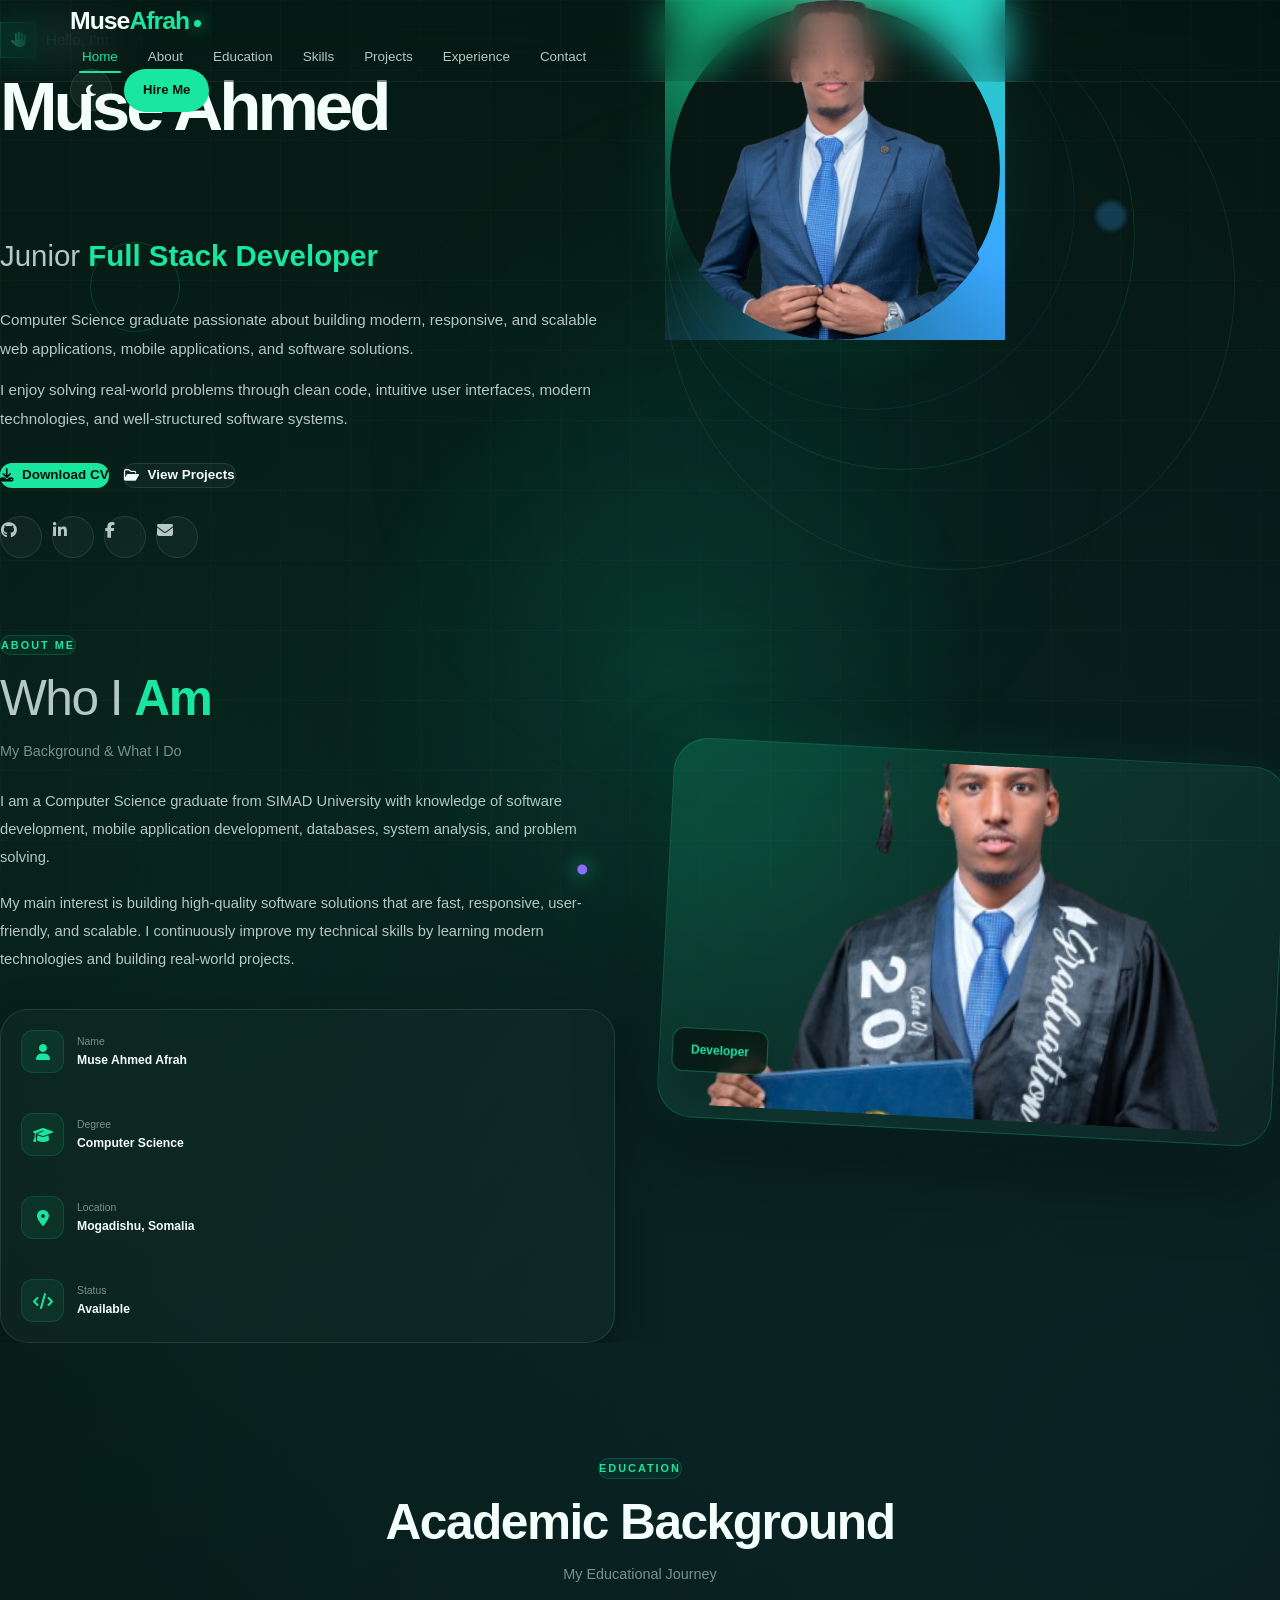
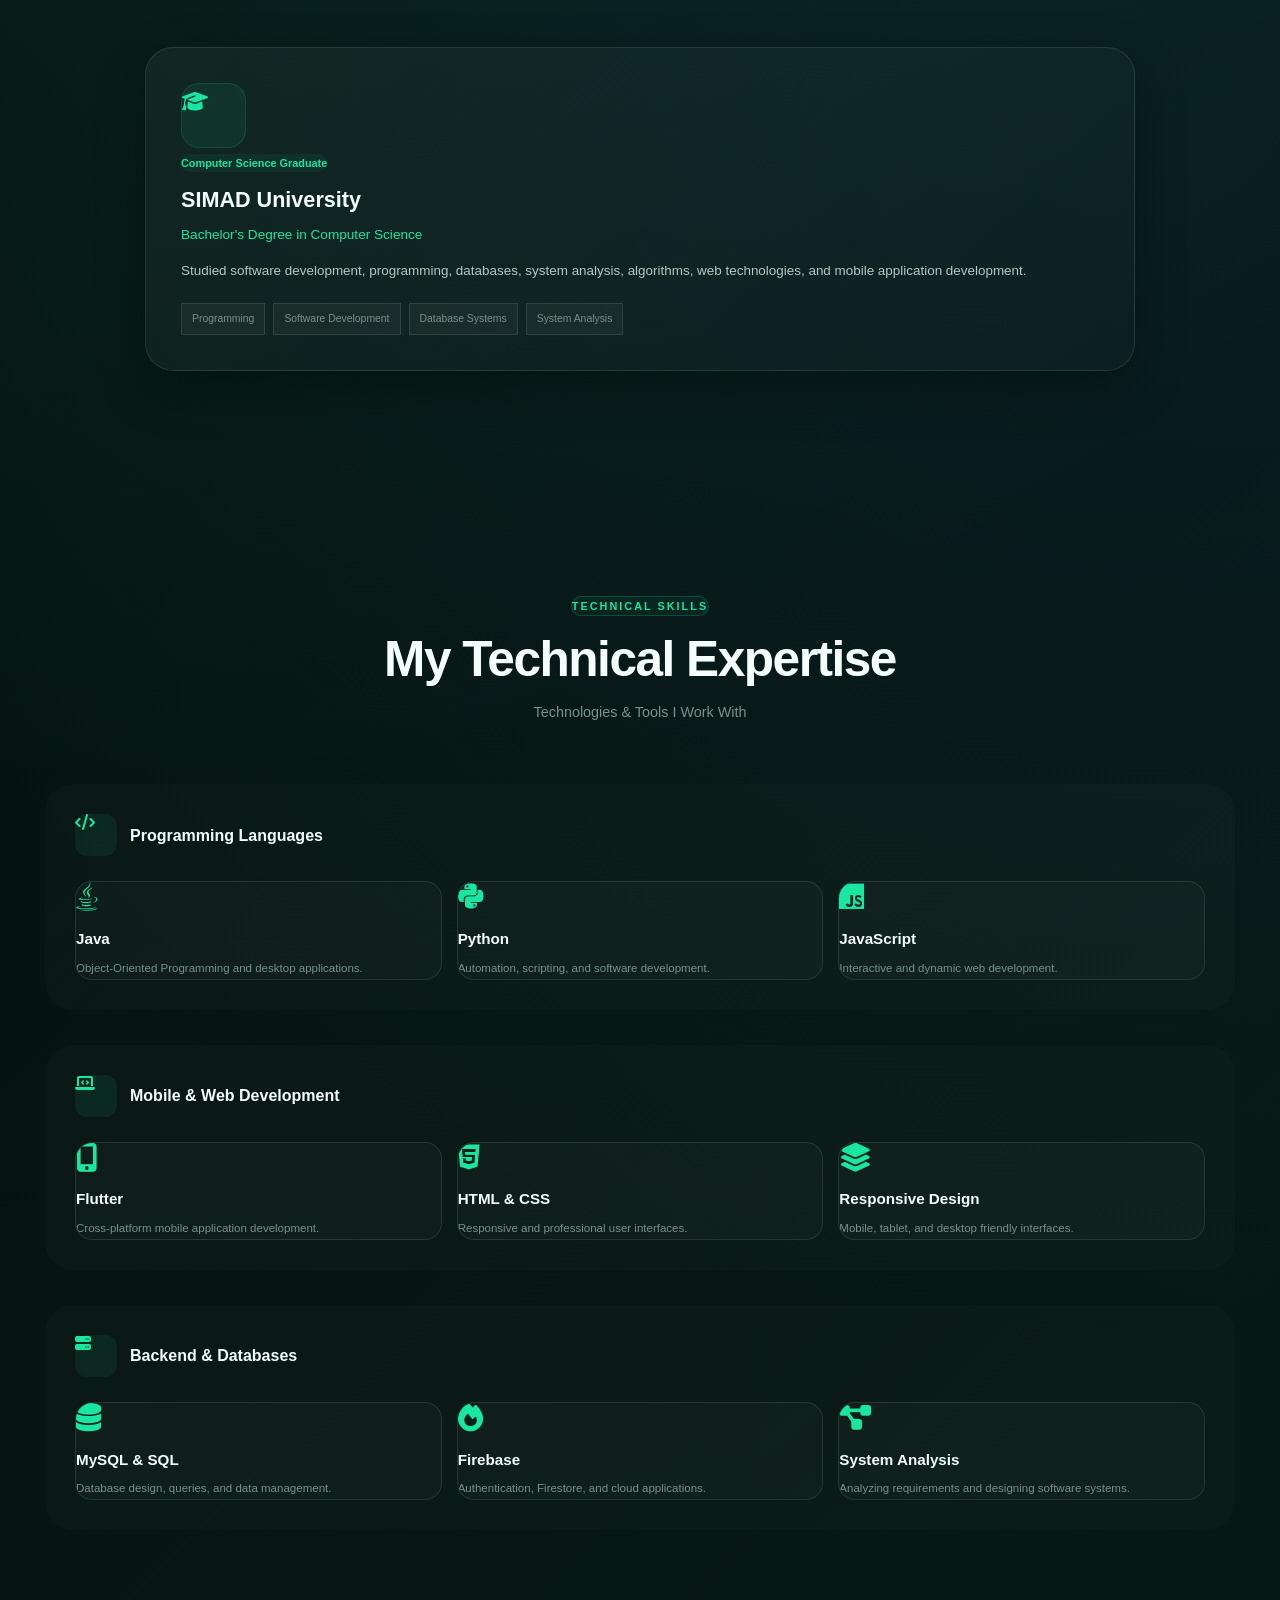
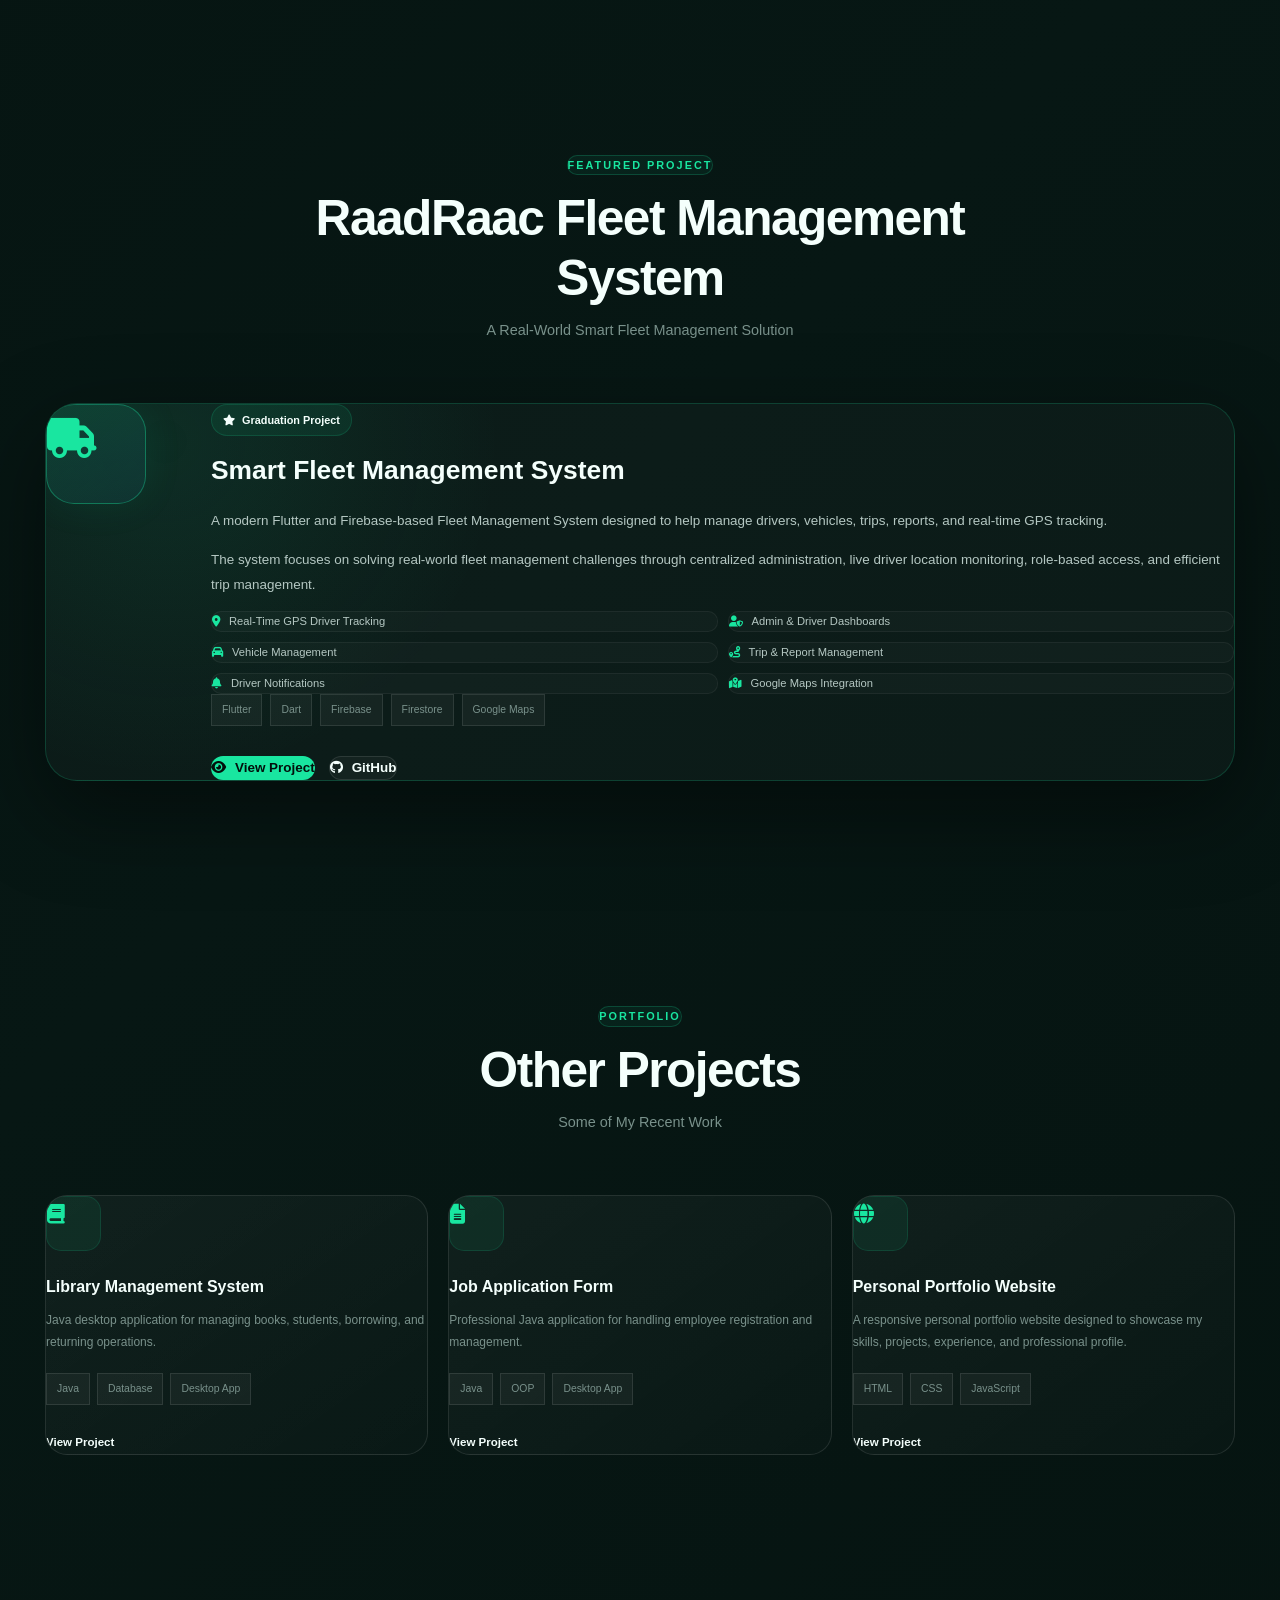
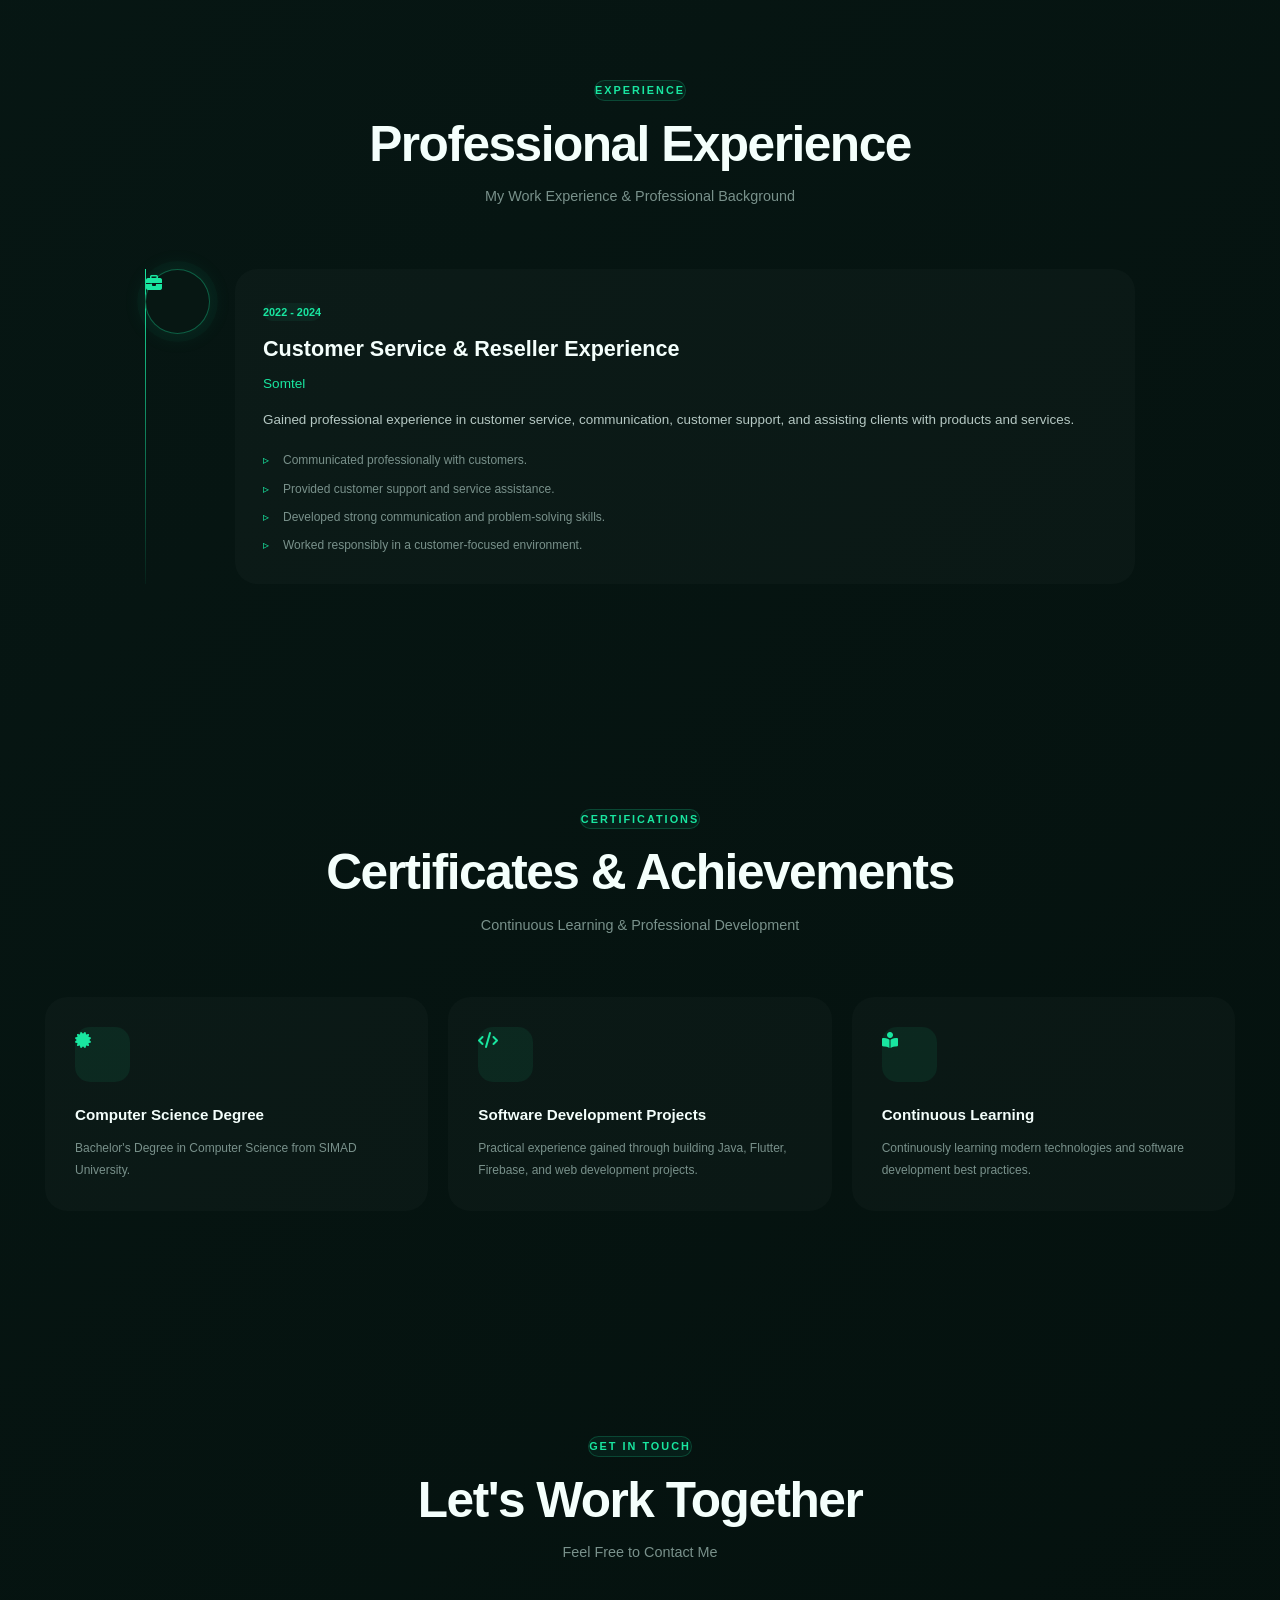
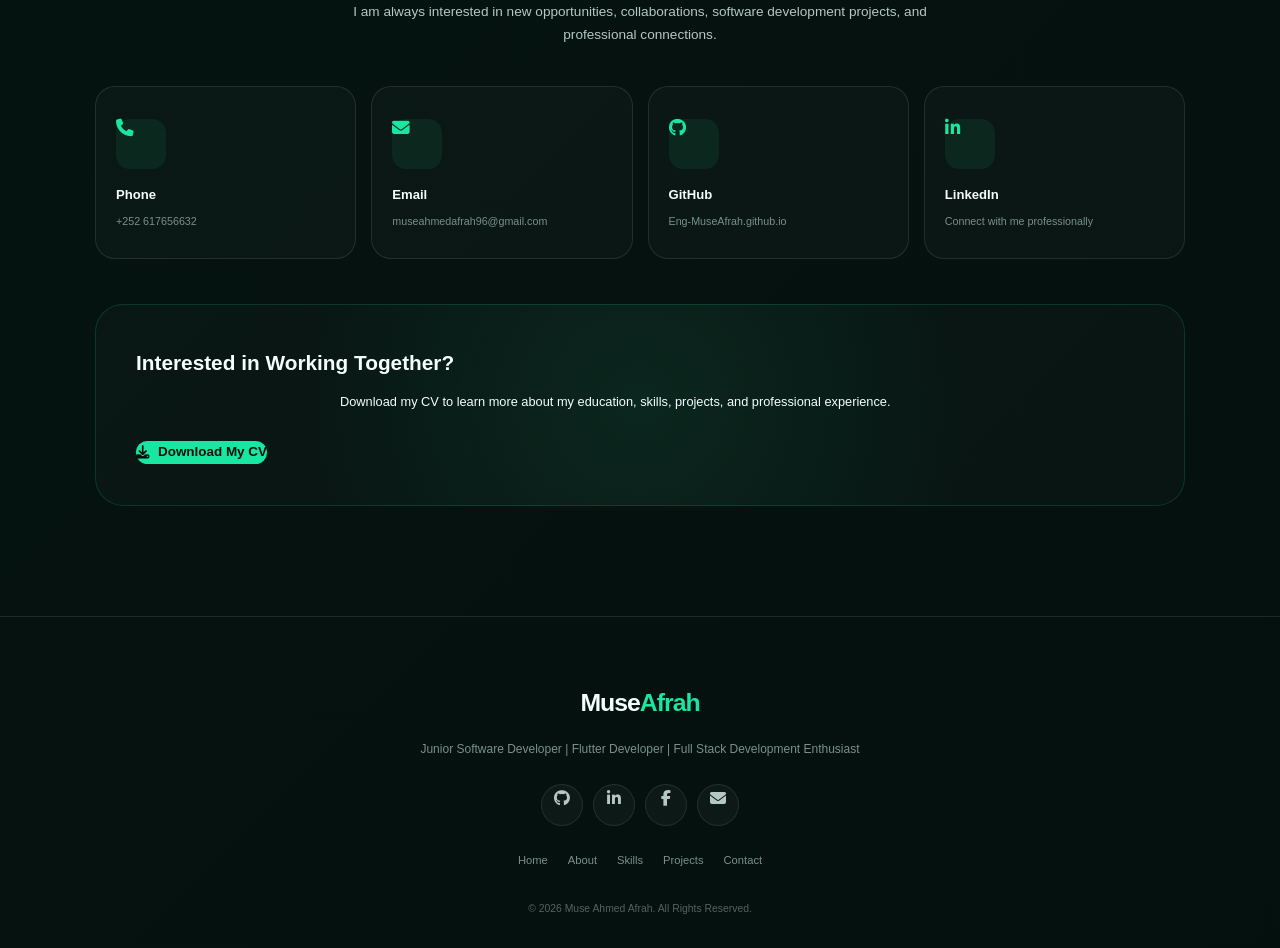
==== commit 919bf6c6: "Refactor about section in index.html Refactor the about section for improved structure and readabili" ====
--- a/index.html
+++ b/index.html
@@ -367,7 +367,6 @@
                                 alt="Muse Afrah Profile 3">
 
                         </div>
-                        </div>
 
 
                         <!-- Profile 4 -->
@@ -384,151 +383,150 @@
                 </div>
 
 
-
-            
+            </div>
 
 
         <!-- =====================================================
 
 
         <!-- =====================================================
-<section id="about" class="about section">
-
-    <div class="about-wrapper">
-
-        <!-- ABOUT TEXT -->
-        <div class="about-content">
-
-            <div class="about-heading">
-
-                <span class="section-tag">
-                    ABOUT ME
-                </span>
-
-                <h2>
-                    Who I <span>Am</span>
-                </h2>
-
-                <p class="about-subtitle">
-                    My Background & What I Do
-                </p>
-
-            </div>
-
-
-            <p class="about-description">
-                I am a Computer Science graduate from SIMAD University
-                with knowledge of software development, mobile
-                application development, databases, system analysis,
-                and problem solving.
-            </p>
-
-
-            <p class="about-description">
-                My main interest is building high-quality software
-                solutions that are fast, responsive, user-friendly,
-                and scalable. I continuously improve my technical
-                skills by learning modern technologies and building
-                real-world projects.
-            </p>
-
-
-            <!-- INFO / TASK BAR -->
-            <div class="about-info-frame">
-
-                <div class="about-info-item">
-                    <div class="about-info-icon">
-                        <i class="fa-solid fa-user"></i>
-                    </div>
-
-                    <div>
-                        <small>Name</small>
-                        <strong>Muse Ahmed Afrah</strong>
-                    </div>
+        <section id="about" class="about section">
+
+            <div class="about-wrapper">
+
+                <!-- ABOUT TEXT -->
+                <div class="about-content">
+
+                    <div class="about-heading">
+
+                        <span class="section-tag">
+                            ABOUT ME
+                        </span>
+
+                        <h2>
+                            Who I <span>Am</span>
+                        </h2>
+
+                        <p class="about-subtitle">
+                            My Background & What I Do
+                        </p>
+
+                    </div>
+
+
+                    <p class="about-description">
+                        I am a Computer Science graduate from SIMAD University
+                        with knowledge of software development, mobile
+                        application development, databases, system analysis,
+                        and problem solving.
+                    </p>
+
+
+                    <p class="about-description">
+                        My main interest is building high-quality software
+                        solutions that are fast, responsive, user-friendly,
+                        and scalable. I continuously improve my technical
+                        skills by learning modern technologies and building
+                        real-world projects.
+                    </p>
+
+
+                    <!-- INFO / TASK BAR -->
+                    <div class="about-info-frame">
+
+                        <div class="about-info-item">
+                            <div class="about-info-icon">
+                                <i class="fa-solid fa-user"></i>
+                            </div>
+
+                            <div>
+                                <small>Name</small>
+                                <strong>Muse Ahmed Afrah</strong>
+                            </div>
+                        </div>
+
+
+                        <div class="about-info-divider"></div>
+
+
+                        <div class="about-info-item">
+                            <div class="about-info-icon">
+                                <i class="fa-solid fa-graduation-cap"></i>
+                            </div>
+
+                            <div>
+                                <small>Degree</small>
+                                <strong> Computer Science</strong>
+                            </div>
+                        </div>
+
+
+                        <div class="about-info-divider"></div>
+
+
+                        <div class="about-info-item">
+                            <div class="about-info-icon">
+                                <i class="fa-solid fa-location-dot"></i>
+                            </div>
+
+                            <div>
+                                <small>Location</small>
+                                <strong>Mogadishu, Somalia</strong>
+                            </div>
+                        </div>
+
+
+                        <div class="about-info-divider"></div>
+
+
+                        <div class="about-info-item">
+                            <div class="about-info-icon">
+                                <i class="fa-solid fa-code"></i>
+                            </div>
+
+                            <div>
+                                <small>Status</small>
+                                <strong>Available</strong>
+                            </div>
+                        </div>
+
+                    </div>
+
                 </div>
 
 
-                <div class="about-info-divider"></div>
-
-
-                <div class="about-info-item">
-                    <div class="about-info-icon">
-                        <i class="fa-solid fa-graduation-cap"></i>
-                    </div>
-
-                    <div>
-                        <small>Degree</small>
-                        <strong> Computer Science</strong>
-                    </div>
+                <!-- RIGHT IMAGE DESIGN -->
+                <div class="about-visual">
+
+                    <div class="about-visual-orbit orbit-one"></div>
+
+                    <div class="about-visual-orbit orbit-two"></div>
+
+                    <div class="about-photo-card">
+
+                        <div class="about-photo-glow"></div>
+
+                        <div class="about-photo-frame">
+                            <img src="p01.png" alt="Muse Afrah Profile">
+                        </div>
+
+                        <div class="about-developer-label">
+                            <span>Developer</span>
+                        </div>
+
+                        <div class="about-floating-dot dot-a"></div>
+
+                        <div class="about-floating-dot dot-b"></div>
+
+                        <div class="about-floating-dot dot-c"></div>
+
+                    </div>
+
                 </div>
 
-
-                <div class="about-info-divider"></div>
-
-
-                <div class="about-info-item">
-                    <div class="about-info-icon">
-                        <i class="fa-solid fa-location-dot"></i>
-                    </div>
-
-                    <div>
-                        <small>Location</small>
-                        <strong>Mogadishu, Somalia</strong>
-                    </div>
-                </div>
-
-
-                <div class="about-info-divider"></div>
-
-
-                <div class="about-info-item">
-                    <div class="about-info-icon">
-                        <i class="fa-solid fa-code"></i>
-                    </div>
-
-                    <div>
-                        <small>Status</small>
-                        <strong>Available</strong>
-                    </div>
-                </div>
-
-            </div>
-
-        </div>
-
-
-        <!-- RIGHT IMAGE DESIGN -->
-        <div class="about-visual">
-
-            <div class="about-visual-orbit orbit-one"></div>
-
-            <div class="about-visual-orbit orbit-two"></div>
-
-            <div class="about-photo-card">
-
-                <div class="about-photo-glow"></div>
-
-                <div class="about-photo-frame">
-                    <img src="p01.png" alt="Muse Afrah Profile">
-                </div>
-
-                <div class="about-developer-label">
-                    <span>Developer</span>
-                </div>
-
-                <div class="about-floating-dot dot-a"></div>
-
-                <div class="about-floating-dot dot-b"></div>
-
-                <div class="about-floating-dot dot-c"></div>
-
-            </div>
-
-        </div>
-
-    </div>
-
-</section>
+            </div>
+
+        </section>
 
 
         <!-- =====================================================
@@ -1595,8 +1593,8 @@
                 </a>
 
 
-            </div>
-
+
+            </div>
 
 
             <!-- Contact CV -->
--- a/style.css
+++ b/style.css
@@ -1,362 +1,117 @@
-
-
-Yesterday 12:34 AM
-
-Pasted text(8).txt
-Document
-
-Pasted text (2).txt
-Document
-waxaan kuusoodiray HTML iyo CSS profetional ah waxaa rabaa qodobadaan?
-
-💻 Computer/Desktop: layout ballaaran oo nadiif ah
-📱 Phone: hal-column, font iyo spacing ku habboon
-📱 iPad/Tablet: layout dhexe oo aan isku qasmin
-🖥️ Large screens: content-ku uusan aad u kala firdhin
-📖 About Me: text-ku wuxuu helayaa meel badan oo akhris fiican leh
-🖼️ Images: max-width: 100% + responsive sizing
-🔗 Link kasta/page kasta: viewport-ka ayuu si sax ah ula qabsanayaamidkasta markii laga furo in si qurux badan uu usoobaxo website ka ayaan rabaa saxib labada code
-
-ok waye lakin wali cilad ayaa taagan taas oo ah i about me wali midig jirto istaagna aay tahay fadlan bidix kadhig qoraalkaas sidokale frame kooban oo text horizontal ah kadhig ?
-
-Generated image: Neon Portfolio About Me Hero
-
-
-Edit
-
-
-
-Pasted text(9).txt
-Document
-
-Pasted text (2)(1).txt
-Document
-Isticmaal html kaan iyo css kaan waxa jiro css dheeri ah fadlan kasaar kadibna designka sidiisa kadhig iyo mid aad uqurux badan?
-
-Haa saxib, waan fahmay hadda. Waxaan isticmaalay HTML-kaaga iyo CSS-kaaga asalka ah, mana aanan rabin inaan design-ka oo dhan beddelo.
-
-Waxaan sameeyey:
-
-✅ CSS-kii dheeraadka ahaa ee is dul saarnaa waan ka saaray.
-
-✅ FINAL IMAGE SIZE LOCK iyo override-yadii dambe waa laga saaray.
-
-✅ Design-kaaga original-ka ah waa la ilaaliyey.
-
-✅ About Me waxaan u habeeyey si professional ah: qoraal bidix + visual midig.
-
-✅ Frame-ka information-ka wuxuu noqday compact horizontal.
-
-✅ Desktop, Tablet/iPad iyo Mobile responsive ayuu yahay.
-
-✅ Midabadaada cyan / blue / green / dark lama beddelin.
-
-✅ HTML-ka intiisa kale lama burburin—sections-kaaga sida Education, Skills, Projects, Experience iyo Contact way sii jiraan. 
-
-
-✅ Hero-ga iyo profile structure-kaaga original-ka ahna waa la ilaaliyey. 
-
-
-Files-ka cusub
-HTML — clean & professional:
-Download index_clean_professional.html
-
-CSS — duplicate/extra CSS laga saaray:
-Download style_clean_professional.css
-
-Muhiim: marka aad gelinayso GitHub, magacyada u beddel:
-
-index_clean_professional.html  →  index.html
-style_clean_professional.css   →  style.css
-CSS-ka cusub wuxuu ka yimid stylesheet-kaaga asalka ah, kaas oo hore u lahaa colors-ka, navbar-ka, hero-ga, cards-ka iyo responsive rules-kaaga. 
-
-
-Waxaan si gaar ah uga saaray CSS-kii is dul saarnaa ee ahaa sababta layout-ku mararka qaar u qalloocmayay. 
-
-
-
-index_clean_professional.html
-HTML
-
-
-style_clean_professional.css
-Code
-
-
-Today 3:33 AM
-
-Pasted text(10).txt
-Document
-
-Pasted text (2)(2).txt
-Document
-saaxib HTML kaas iyo CSS kaas aan kuusoodiray waxba haka badalin kaliya kusamee intaan soosocota?
-
-Heer Caalami ah kadhig oo qofkii soogalo Soojiidanayo yacni Animationka colorska ubadi style ka aad uqurxi si Cajiib ah
-Calaamada hire me mida agteeda hashaqeeyso yacni markii lataabto background ka ha isbadalo
-links ka marka lagu dhifto hageeyo linkiga saxda ah sidokale comment iigusamee code ka dhaxdiisa link kasta meesha aandhigayo
-ugu dambeeyn website ku ha noqdo website waxkasta ee lagu furo ku cabir ah sida laptop,android,ipad iwm
-
-Haa saaxib ❤️ hadda waxaan si sax ah uga shaqeeyey HTML-kaaga iyo CSS-kaaga aad soo dirtay, anigoo aan beddelin content-ka iyo design-ka aasaasiga ah. HTML-kaaga wuxuu leeyahay navbar-ka, Home/About/Education/Skills/Projects/Experience/Contact iyo Hire Me, kuwaas oo aan ilaaliyey. 
-
-
-Waxa aan ku daray
-🌍 World-class professional design
-
-Animated gradient colors
-
-Glow effects
-
-Premium glassmorphism
-
-Card hover effects
-
-Smooth animations
-
-Animated orbit/profile
-
-Scroll reveal animations
-
-Professional focus/hover effects
-
-🌙☀️ Theme button-ka
-
-Calaamadda ku xigta Hire Me hadda way shaqaynaysaa.
-
-Markaad taabato → Dark ↔ Light background ayuu beddelayaa.
-
-Theme-ka wuxuu xasuusanayaa doorashadaada markaad website-ka dib u furto.
-
-🔗 Links
-
-Internal links sida #home, #about, #skills, #projects, #contact waa la ilaaliyey.
-
-GitHub, LinkedIn, Facebook, Email, Phone iyo CV links-kii hore lama beddelin. Tusaale ahaan Contact-kaaga wuxuu hore ugu xirnaa Phone, Email, GitHub iyo LinkedIn. 
-
-
-Waxaan HTML-ka dhexdiisa ku daray comments sharaxaya meesha link kasta yaallo.
-
-Project-yada leh href="#" ma aanan samayn URL been ah; comments ayaan ku calaamadeeyey meesha lagu gelinayo GitHub/Live Demo URL-ka saxda ah. Project-yadaas hadda waxay leeyihiin # placeholder. 
-
-
-📱💻 All-device responsive
-
-Large desktop
-
-Laptop
-
-iPad/tablet
-
-Android/iPhone
-
-Small phones
-
-max-width: 100%
-
-Flexible images
-
-No fixed 700px image lock-kii hore ee dhibaatada keenayay. CSS-kaas hore wuxuu ku qasbayay .hero-visual 700px iyo profile 430px. 
-
-
-📥 Files-ka final-ka
-HTML-ka World-Class:
-Download index_world_class.html
-
-CSS-ka World-Class:
-Download style_world_class.css
-
-Markaad GitHub gelinayso:
-
-index_world_class.html  →  index.html
-style_world_class.css   →  style.css
-JS cusub kuma khasbana file saddexaad — theme toggle, mobile menu, scroll animation iyo active navigation waxaan si toos ah ugu dhex daray HTML-ka. Website-kaaguna wuxuu sii wadanayaa script.js-kii hore haddii aad haysato. 
-
- 
-
-
-
-index_world_class.html
-HTML
-
-
-style_world_class.css
-Code
-
-
-designka axaa ubadashay marka naga tag habartaa wase?
-
-Haa saaxib 😅 waad saxan tahay. Waxaan design-kaaga ka badalay wax ka badan intii aad iga codsatay. Raalli iga noqo.
-
-Waxaad rabtay:
-
-HTML-kaagii asalka ahaa → waxba ha laga beddelin
-
-CSS-kaagii asalka ahaa → design-ka, colors-ka iyo layout-ka ha ahaadaan sidii ay yihiin
-
-Kaliya in lagu daro:
-
-responsive sax ah 💻📱📲
-
-animation yar oo qurux badan
-
-Hire Me/theme button inuu shaqeeyo
-
-links-ka saxda ah iyo comments
-
-CSS-ka duplicate-ka ah oo keliya laga saaro
-
-Ma doonayo inaan mar kale kuu sameeyo design cusub.
-
-Haddii aad rabto inaan saxno, ii soo dir labada file ee original-ka ahaa (HTML + CSS) mar kale, aniguna waxaan ku shaqaynayaa iyaga oo keliya, waxaana ilaalinayaa design-kaaga 100%.
-
-
-
-Pasted markdown.md
-File
-css ka waakan saxib waxba haka badalin kaliya animationka background ka badi oo green clors kudar qurux badan sidokale background colors ka ha is badalaan marka click lasiiyo calaamada hire me agtaalo 
-
-Haa saxib ❤️ hadda waa sida saxda ah ee aad sheegtay. CSS-kaagii asalka ahaa ayaan ilaaliyey; waxaan ku daray oo keliya:
-
-🌊 Background animation-ka oo ka qurux badan oo si tartiib ah isu beddelaya.
-
-💚 Green + cyan glow dheeraad ah.
-
-✨ Background circles iyo dots-ka animation yar.
-
-🌙 Calaamadda Hire Me agteeda ee moon-ka marka la click-gareeyo → Dark ↔ Light background.
-
-💾 Theme-ka la doortay wuxuu xasuusanayaa marka website-ka dib loo furo.
-
-📱 Responsive-kaagii lama beddelin.
-
-❌ Layout, cards, fonts, sections iyo design-ka kale ma aanan taaban.
-
-CSS-kaaga asalka ah wuxuu hore u lahaa blue/cyan/green palette iyo light-mode background, sidaas darteed waxaan ku dul daray animation-ka oo keliya. 
-
-
-📥 Final files
-CSS-ga:
-Download style.css
-
-HTML-ga — theme button-ka shaqaynaya:
-Download index.html
-
-Fiiro gaar ah: CSS keliya button-ku ma beddeli karo background-ka marka la click-gareeyo, sidaas darteed HTML-ka waxaan ku daray JavaScript aad u yar oo keliya theme toggle-ka ah. Wax kale oo design-kaaga ah lama beddelin.
-
-Calaamadda aad ka hadlayso waa #themeToggle, oo HTML-kaaga horeyba ugu dhex jirtay isla meesha Hire Me agteeda. 
-
- 
-
-
-
-style.css
-Code
-
-
-index.html
-HTML
-
-
-/* =========================================================
-GOOGLE FONT
-========================================================= */
-
-@import url('https://fonts.googleapis.com/css2?family=Outfit:wght@300;400;500;600;700;800&display=swap');
-
-/* =========================================================
-ROOT
-========================================================= */
-
-{
---primary: #00d9ff;
---primary-blue: #1687ff;
---cyan: #00e5ff;
---green: #00e6a0;
---green-light: #21f0b0;
-
---white: #ffffff;
---text: #f4fcff;
---muted: #c8dde3;
-
---dark: #03131d;
---dark-soft: #071f2a;
-
---dark-glass: rgba(5, 62, 72, 0.55);
---glass: rgba(255, 255, 255, 0.08);
-
---border: rgba(255, 255, 255, 0.16);
-
---transition: 0.35s ease;
-}
-
-/* =========================================================
-RESET
-========================================================= */
-
-{
-margin: 0;
-padding: 0;
-box-sizing: border-box;
-font-family: 'Outfit', sans-serif;
-}
+/* =========================================================
+MUSE AHMED AFRAH — PREMIUM DEVELOPER PORTFOLIO
+Complete style.css
+========================================================= */
+
+/* =========================================================
+01. ROOT / VARIABLES
+========================================================= */
+
+:root {
+
+```
+/* Main Colors */
+--bg-primary: #06110f;
+--bg-secondary: #091a17;
+--bg-tertiary: #0d2420;
+
+--surface: rgba(255, 255, 255, 0.055);
+--surface-hover: rgba(255, 255, 255, 0.09);
+
+--text-primary: #f4fffc;
+--text-secondary: #b5c8c3;
+--text-muted: #79918b;
+
+/* Accent */
+--accent: #19e6a0;
+--accent-light: #68ffd0;
+--accent-dark: #08a875;
+
+--blue: #39a8ff;
+--purple: #8d6cff;
+
+/* Borders */
+--border: rgba(255, 255, 255, 0.10);
+--border-accent: rgba(25, 230, 160, 0.35);
+
+/* Shadows */
+--shadow-sm: 0 8px 25px rgba(0, 0, 0, 0.20);
+--shadow-md: 0 18px 50px rgba(0, 0, 0, 0.30);
+--shadow-lg: 0 30px 90px rgba(0, 0, 0, 0.45);
+
+--glow: 0 0 40px rgba(25, 230, 160, 0.18);
+
+/* Layout */
+--container: 1200px;
+--header-height: 82px;
+
+/* Radius */
+--radius-sm: 10px;
+--radius-md: 18px;
+--radius-lg: 28px;
+--radius-xl: 40px;
+
+/* Transition */
+--transition: 0.35s cubic-bezier(.2,.8,.2,1);
+
+/* Font */
+--font: "Poppins", sans-serif;
+```
+
+}
+
+/* =========================================================
+02. RESET
+========================================================= */
+
+* {
+  margin: 0;
+  padding: 0;
+  box-sizing: border-box;
+  }
 
 html {
 scroll-behavior: smooth;
+scroll-padding-top: 100px;
 }
 
 body {
-min-height: 100vh;
-color: var(--white);
-
+font-family: var(--font);
 background:
-    radial-gradient(
-        circle at 12% 18%,
-        rgba(0, 217, 255, 0.18),
-        transparent 28%
-    ),
-    radial-gradient(
-        circle at 86% 20%,
-        rgba(0, 230, 160, 0.16),
-        transparent 30%
-    ),
-    radial-gradient(
-        circle at 78% 78%,
-        rgba(0, 180, 255, 0.10),
-        transparent 32%
-    ),
-    linear-gradient(
-        135deg,
-        #03131d 0%,
-        #061c28 38%,
-        #08232c 70%,
-        #031822 100%
-    );
-
-background-attachment: fixed;
+radial-gradient(circle at 10% 10%, rgba(25, 230, 160, 0.08), transparent 25%),
+radial-gradient(circle at 90% 20%, rgba(57, 168, 255, 0.07), transparent 25%),
+linear-gradient(135deg, #04100d, #071714 50%, #04100d);
+color: var(--text-primary);
 line-height: 1.7;
 overflow-x: hidden;
-}
-
-body.light-mode {
-background:
-radial-gradient(
-circle at 15% 20%,
-rgba(0, 213, 255, 0.18),
-transparent 30%
-),
-radial-gradient(
-circle at 85% 20%,
-rgba(0, 230, 160, 0.16),
-transparent 30%
-),
-linear-gradient(
-135deg,
-#eefcff,
-#e8fffa,
-#f2fbff
-);
-
-color: #07333c;
+min-height: 100vh;
+}
+
+body::before {
+content: "";
+position: fixed;
+inset: 0;
+pointer-events: none;
+z-index: 9999;
+opacity: 0.035;
+background-image:
+linear-gradient(rgba(255,255,255,.5) 1px, transparent 1px),
+linear-gradient(90deg, rgba(255,255,255,.5) 1px, transparent 1px);
+background-size: 70px 70px;
+}
+
+body::after {
+content: "";
+position: fixed;
+width: 450px;
+height: 450px;
+border-radius: 50%;
+background: rgba(25, 230, 160, 0.035);
+filter: blur(100px);
+top: 25%;
+left: 40%;
+pointer-events: none;
+z-index: -1;
 }
 
 img {
@@ -371,7 +126,6 @@
 
 button {
 font-family: inherit;
-border: none;
 }
 
 ul {
@@ -379,283 +133,276 @@
 }
 
 /* =========================================================
-SCROLLBAR
+03. SELECTION
+========================================================= */
+
+::selection {
+background: var(--accent);
+color: #03100c;
+}
+
+/* =========================================================
+04. SCROLLBAR
 ========================================================= */
 
 ::-webkit-scrollbar {
-width: 8px;
+width: 9px;
 }
 
 ::-webkit-scrollbar-track {
-background: #061e29;
+background: #04100d;
 }
 
 ::-webkit-scrollbar-thumb {
 background: linear-gradient(
-180deg,
-#00d9ff,
-#00e6a0
+var(--accent-dark),
+var(--accent)
 );
-
 border-radius: 20px;
 }
 
-/* =========================================================
-BODY DECORATION
-========================================================= */
-
-body::before {
-content: "";
-position: fixed;
-width: 650px;
-height: 650px;
-left: -430px;
-top: 250px;
-border-radius: 50%;
-border: 1px solid rgba(0, 238, 210, 0.12);
-
-box-shadow:
-    0 0 100px rgba(0, 191, 255, 0.05),
-    inset 0 0 100px rgba(0, 255, 190, 0.03);
-
-pointer-events: none;
-z-index: -10;
-}
-
-body::after {
-content: "";
-position: fixed;
-width: 500px;
-height: 500px;
-right: -300px;
-bottom: 100px;
-border-radius: 50%;
-border: 1px solid rgba(0, 217, 255, 0.12);
-
-box-shadow:
-    0 0 80px rgba(0, 255, 180, 0.04);
-
-pointer-events: none;
-z-index: -10;
-}
-
-/* =========================================================
-GENERAL SECTIONS
+::-webkit-scrollbar-thumb:hover {
+background: var(--accent-light);
+}
+
+/* =========================================================
+05. GLOBAL CONTAINER
 ========================================================= */
 
 .section {
 width: 100%;
-padding: 110px 7%;
-}
-
-.section-title {
-text-align: center;
-margin-bottom: 65px;
-}
-
-.section-title .section-tag {
-display: inline-block;
-color: #9affdf;
-font-size: 13px;
-font-weight: 800;
-letter-spacing: 2px;
-margin-bottom: 12px;
-}
-
-.section-title h2 {
-font-size: clamp(32px, 4vw, 48px);
-font-weight: 800;
-line-height: 1.2;
-margin-bottom: 12px;
-color: var(--white);
-}
-
-.section-title p {
-color: var(--muted);
-font-size: 17px;
-}
-
-/* =========================================================
-HEADER
+max-width: var(--container);
+margin: 0 auto;
+padding: 110px 30px;
+position: relative;
+}
+
+/* =========================================================
+06. HEADER
 ========================================================= */
 
 .header {
 position: fixed;
-top: 15px;
-left: 50%;
-transform: translateX(-50%);
-width: calc(100% - 12%);
-max-width: 1450px;
+top: 0;
+left: 0;
+width: 100%;
+height: var(--header-height);
 z-index: 1000;
 
-background: rgba(7, 31, 43, 0.82);
-border: 1px solid rgba(70, 214, 231, 0.16);
-border-radius: 22px;
-backdrop-filter: blur(20px);
-
-box-shadow:
-    0 15px 45px rgba(0, 0, 0, 0.20);
+```
+background: rgba(4, 16, 13, 0.72);
+border-bottom: 1px solid rgba(255,255,255,.06);
+
+backdrop-filter: blur(22px);
+-webkit-backdrop-filter: blur(22px);
+```
+
 }
 
 .navbar {
-min-height: 72px;
-padding: 0 28px;
+max-width: var(--container);
+height: 100%;
+margin: auto;
+padding: 0 30px;
+
+```
 display: flex;
 align-items: center;
 justify-content: space-between;
-}
+gap: 30px;
+```
+
+}
+
+/* =========================================================
+LOGO
+========================================================= */
 
 .logo,
 .footer-logo {
-font-size: 29px;
+font-size: 1.55rem;
 font-weight: 800;
 letter-spacing: -1px;
+white-space: nowrap;
 }
 
 .logo span,
 .footer-logo span {
-color: #19d9e7;
-}
+color: var(--accent);
+}
+
+.logo {
+position: relative;
+}
+
+.logo::after {
+content: "";
+position: absolute;
+width: 7px;
+height: 7px;
+border-radius: 50%;
+background: var(--accent);
+right: -12px;
+bottom: 7px;
+box-shadow: 0 0 15px var(--accent);
+}
+
+/* =========================================================
+NAV LINKS
+========================================================= */
 
 .nav-links {
 display: flex;
 align-items: center;
-gap: 30px;
+gap: 6px;
 }
 
 .nav-links a {
 position: relative;
-color: #eaf8fb;
-font-size: 15px;
-font-weight: 600;
-transition: color var(--transition);
-}
-
-.nav-links a,
-.nav-links a.active {
-color: #38e8e0;
-}
-
-.nav-links a::after {
+padding: 9px 12px;
+color: var(--text-secondary);
+font-size: .84rem;
+font-weight: 500;
+transition: var(--transition);
+}
+
+.nav-links a::before {
 content: "";
 position: absolute;
+left: 50%;
+bottom: 0;
 width: 0;
 height: 2px;
-left: 0;
-bottom: -10px;
-
-background: linear-gradient(
-    90deg,
-    #00d9ff,
-    #00e6a0
-);
-
-border-radius: 10px;
-transition: width var(--transition);
-}
-
-.nav-links a:hover::after,
-.nav-links a.active::after {
-width: 100%;
-}
+transform: translateX(-50%);
+background: var(--accent);
+border-radius: 5px;
+transition: var(--transition);
+}
+
+.nav-links a:hover,
+.nav-links a.active {
+color: var(--accent);
+}
+
+.nav-links a:hover::before,
+.nav-links a.active::before {
+width: 70%;
+}
+
+/* =========================================================
+NAV ACTIONS
+========================================================= */
 
 .nav-actions {
 display: flex;
 align-items: center;
-gap: 15px;
-}
-
-.theme-toggle {
-width: 46px;
-height: 46px;
+gap: 12px;
+}
+
+.theme-toggle,
+.menu-toggle {
+width: 42px;
+height: 42px;
 border-radius: 50%;
-
-display: flex;
-align-items: center;
-justify-content: center;
-
-color: white;
+border: 1px solid var(--border);
+background: var(--surface);
+color: var(--text-primary);
 cursor: pointer;
-font-size: 18px;
-
-border: 1px solid rgba(255, 255, 255, 0.18);
-background: rgba(255, 255, 255, 0.06);
-
-transition: all var(--transition);
-}
-
-.theme-toggle {
-transform: rotate(20deg);
-color: #00e6d3;
-border-color: #00e6d3;
+transition: var(--transition);
+}
+
+.theme-toggle:hover,
+.menu-toggle:hover {
+color: var(--accent);
+border-color: var(--border-accent);
+transform: rotate(10deg);
+box-shadow: var(--glow);
 }
 
 .hire-btn {
-padding: 11px 27px;
-border-radius: 30px;
+padding: 10px 19px;
+border-radius: 50px;
+background: var(--accent);
+color: #03100c;
+font-size: .82rem;
 font-weight: 700;
-color: white;
-
-background: linear-gradient(
-    100deg,
-    #1687ff,
-    #00d9d0,
-    #00dca0
-);
-
+transition: var(--transition);
+}
+
+.hire-btn:hover {
+transform: translateY(-3px);
 box-shadow:
-    0 10px 30px rgba(0, 220, 190, 0.20);
-
-transition: all var(--transition);
-}
-
-.hire-btn {
-transform: translateY(-3px);
-
-box-shadow:
-    0 16px 35px rgba(0, 220, 190, 0.35);
-}
-
-/* =========================================================
-MOBILE MENU
-========================================================= */
+0 10px 30px rgba(25,230,160,.25);
+}
 
 .menu-toggle {
 display: none;
-width: 42px;
-height: 42px;
-border-radius: 10px;
-
-border: 1px solid rgba(255, 255, 255, 0.18);
-background: rgba(255, 255, 255, 0.07);
-
-color: white;
-cursor: pointer;
-font-size: 20px;
-}
-
-/* =========================================================
-HERO
+}
+
+/* =========================================================
+07. HERO
 ========================================================= */
 
 .hero {
+min-height: 100vh;
+max-width: 1400px;
+margin: auto;
+
+```
+padding:
+    calc(var(--header-height) + 80px)
+    50px
+    80px;
+
+display: grid;
+grid-template-columns: 1fr 1fr;
+align-items: center;
+gap: 50px;
+
 position: relative;
-min-height: 100vh;
-width: 100%;
-max-width: 1500px;
-margin: auto;
-
-padding: 145px 6% 70px;
-
-display: grid;
-
-grid-template-columns:
-    minmax(0, 1fr)
-    minmax(600px, 1fr);
-
-align-items: center;
-gap: 10px;
 overflow: hidden;
+```
+
+}
+
+/* =========================================================
+HERO BACKGROUND
+========================================================= */
+
+.hero::before {
+content: "";
+position: absolute;
+width: 700px;
+height: 700px;
+border-radius: 50%;
+background: radial-gradient(
+circle,
+rgba(25,230,160,.10),
+transparent 65%
+);
+top: 50%;
+left: 52%;
+transform: translate(-50%, -50%);
+pointer-events: none;
+}
+
+.hero::after {
+content: "DEVELOPER";
+position: absolute;
+right: -70px;
+bottom: 50px;
+
+```
+font-size: clamp(5rem, 13vw, 12rem);
+font-weight: 800;
+letter-spacing: -8px;
+
+color: transparent;
+-webkit-text-stroke: 1px rgba(255,255,255,.025);
+
+pointer-events: none;
+```
+
 }
 
 /* =========================================================
@@ -669,46 +416,49 @@
 }
 
 .circle-one {
-width: 500px;
-height: 500px;
-left: -300px;
-bottom: -100px;
-border: 1px solid rgba(0, 239, 201, 0.15);
+width: 90px;
+height: 90px;
+border: 1px solid rgba(25,230,160,.18);
+top: 18%;
+left: 7%;
+animation: float 7s ease-in-out infinite;
 }
 
 .circle-two {
-width: 300px;
-height: 300px;
-right: -170px;
-top: 170px;
-border: 1px solid rgba(0, 217, 255, 0.15);
+width: 30px;
+height: 30px;
+background: rgba(57,168,255,.25);
+right: 12%;
+top: 15%;
+filter: blur(2px);
+animation: float 5s ease-in-out infinite reverse;
 }
 
 .hero-bg-dots {
+width: 120px;
+height: 120px;
 position: absolute;
-width: 70px;
-height: 70px;
-opacity: 0.65;
-
-background-image:
-    radial-gradient(
-        circle,
-        rgba(0, 235, 210, 0.85) 1.5px,
-        transparent 1.5px
-    );
+
+```
+background-image: radial-gradient(
+    var(--accent) 1.5px,
+    transparent 1.5px
+);
 
 background-size: 15px 15px;
-pointer-events: none;
+opacity: .18;
+```
+
 }
 
 .dots-one {
-right: 20px;
-top: 240px;
+left: 2%;
+bottom: 15%;
 }
 
 .dots-two {
-left: 0;
-bottom: 80px;
+right: 2%;
+bottom: 10%;
 }
 
 /* =========================================================
@@ -717,168 +467,145 @@
 
 .hero-content {
 position: relative;
-z-index: 5;
-
-animation: heroContent 1s ease forwards;
-
-opacity: 0;
-transform: translateX(-50px);
-}
-
-@keyframes heroContent {
-to {
-opacity: 1;
-transform: translateX(0);
-}
+z-index: 2;
 }
 
 .hero-greeting {
 display: flex;
 align-items: center;
-gap: 9px;
-
-font-size: 22px;
-color: #ffffff;
-margin-bottom: 22px;
+gap: 10px;
+
+```
+color: var(--text-secondary);
+font-size: .95rem;
 font-weight: 500;
+
+margin-bottom: 12px;
+```
+
 }
 
 .hello-icon {
-color: #21f0b0;
-font-size: 25px;
-animation: handWave 2.5s infinite;
-}
-
-@keyframes handWave {
-0%,
-100% {
-transform: rotate(0);
-}
-
-15% {
-    transform: rotate(13deg);
-}
-
-30% {
-    transform: rotate(-8deg);
-}
-
-45% {
-    transform: rotate(13deg);
-}
-
-60% {
-    transform: rotate(0);
-}
-}
-
-.hero-content h1 {
-font-size: clamp(52px, 5.5vw, 76px);
-font-weight: 800;
-line-height: 1.02;
-letter-spacing: -3px;
-margin-bottom: 18px;
-color: #ffffff;
-}
-
-.hero-content h1 span {
+width: 36px;
+height: 36px;
+display: grid;
+place-items: center;
+
+```
+border-radius: 50%;
+color: var(--accent);
+background: rgba(25,230,160,.08);
+border: 1px solid rgba(25,230,160,.2);
+
+animation: wave 2.5s infinite;
+```
+
+}
+
+.hero h1 {
+    font-size: clamp(3.2rem, 5.4vw, 5.2rem);
+    line-height: 1.05;
+    letter-spacing: -4px;
+    font-weight: 800;
+    margin-bottom: 16px;
+}
+
+.hero h1 span {
 display: block;
 
+```
 background: linear-gradient(
-    90deg,
-    #00d9ff,
-    #19cde7,
-    #00e6a0
+    100deg,
+    var(--accent),
+    var(--blue)
 );
 
 -webkit-background-clip: text;
--webkit-text-fill-color: transparent;
-}
-
-.hero-content h2 {
-font-size: clamp(24px, 2.7vw, 34px);
+background-clip: text;
+color: transparent;
+```
+
+}
+
+.hero h2 {
+font-size: clamp(1.25rem, 2.3vw, 2rem);
+color: var(--text-secondary);
+font-weight: 500;
+margin-bottom: 25px;
+}
+
+.hero h2 span {
+color: var(--accent);
 font-weight: 700;
-margin-bottom: 25px;
-color: #ffffff;
-}
-
-.hero-content h2 span {
-color: #21cce5;
 }
 
 .hero-description {
-max-width: 610px;
-color: #d3e6ea;
-font-size: 17px;
-font-weight: 400;
-line-height: 1.8;
-margin-bottom: 20px;
-}
-
-/* =========================================================
-HERO BUTTONS
-========================================================= */
-
-.hero-buttons {
+max-width: 650px;
+color: var(--text-secondary);
+font-size: .95rem;
+line-height: 1.9;
+margin-bottom: 12px;
+}
+
+/* =========================================================
+BUTTONS
+========================================================= */
+
+.hero-buttons,
+.project-buttons {
 display: flex;
-align-items: center;
-gap: 20px;
+flex-wrap: wrap;
+gap: 14px;
 margin-top: 30px;
-margin-bottom: 30px;
 }
 
 .btn-primary,
 .btn-secondary {
-min-height: 58px;
-padding: 13px 28px;
-border-radius: 12px;
-
 display: inline-flex;
 align-items: center;
 justify-content: center;
-
-gap: 11px;
-font-size: 16px;
-font-weight: 700;
-
-transition: all var(--transition);
+gap: 9px;
+
+```
+padding: 13px 21px;
+border-radius: 12px;
+
+font-size: .84rem;
+font-weight: 600;
+
+transition: var(--transition);
+```
+
 }
 
 .btn-primary {
-color: white;
-
-background: linear-gradient(
-    100deg,
-    #1687ff,
-    #00d9d0,
-    #00dca0
-);
-
+background: var(--accent);
+color: #03100c;
+
+```
 box-shadow:
-    0 12px 35px rgba(0, 220, 190, 0.22);
-}
-
-.btn-primary {
+    0 10px 30px rgba(25,230,160,.12);
+```
+
+}
+
+.btn-primary:hover {
 transform: translateY(-4px);
-
 box-shadow:
-    0 18px 45px rgba(0, 225, 190, 0.35);
+0 15px 40px rgba(25,230,160,.25);
 }
 
 .btn-secondary {
-color: white;
-
-border: 1px solid rgba(255, 255, 255, 0.25);
-
-background: rgba(255, 255, 255, 0.05);
-
-backdrop-filter: blur(10px);
-}
-
-.btn-secondary {
-border-color: #00e1d0;
-color: #9affeb;
+background: rgba(255,255,255,.035);
+border: 1px solid var(--border);
+color: var(--text-primary);
+}
+
+.btn-secondary:hover {
+border-color: var(--border-accent);
+color: var(--accent);
 transform: translateY(-4px);
+background: rgba(25,230,160,.05);
 }
 
 /* =========================================================
@@ -887,788 +614,1376 @@
 
 .social-icons {
 display: flex;
+gap: 10px;
+margin-top: 28px;
+}
+
+.social-icons a,
+.footer-icons a {
+width: 42px;
+height: 42px;
+
+```
+display: grid;
+place-items: center;
+
+border-radius: 50%;
+
+background: rgba(255,255,255,.035);
+border: 1px solid var(--border);
+
+color: var(--text-secondary);
+
+transition: var(--transition);
+```
+
+}
+
+.social-icons a:hover,
+.footer-icons a:hover {
+color: var(--accent);
+border-color: var(--border-accent);
+background: rgba(25,230,160,.08);
+transform: translateY(-5px);
+box-shadow: 0 10px 25px rgba(25,230,160,.12);
+}
+
+/* =========================================================
+08. HERO VISUAL
+========================================================= */
+
+.hero-visual {
+min-height: 580px;
+position: relative;
+
+```
+display: grid;
+place-items: center;
+```
+
+}
+
+.profile-area {
+width: 340px;
+height: 340px;
+position: relative;
+
+```
+display: grid;
+place-items: center;
+
+z-index: 5;
+```
+
+}
+
+.profile-glow {
+position: absolute;
+inset: -70px;
+
+```
+border-radius: 50%;
+
+background:
+    radial-gradient(
+        circle,
+        rgba(25,230,160,.20),
+        transparent 65%
+    );
+
+filter: blur(15px);
+animation: pulseGlow 4s ease-in-out infinite;
+```
+
+}
+
+.profile-ring {
+position: absolute;
+inset: 0;
+
+```
+border-radius: 50%;
+
+background:
+    conic-gradient(
+        from 0deg,
+        var(--accent),
+        var(--blue),
+        transparent,
+        var(--accent)
+    );
+
+animation: spin 12s linear infinite;
+```
+
+}
+
+.profile-ring::after {
+content: "";
+position: absolute;
+inset: 5px;
+border-radius: 50%;
+background: #071713;
+}
+
+/* =========================================================
+PROFILE SLIDER
+========================================================= */
+
+.profile-slider {
+position: relative;
+width: 340px;
+height: 340px;
+border-radius: 50%;
+overflow: hidden;
+z-index: 2;
+}
+
+.profile-image {
+position: absolute;
+inset: 0;
+
+```
+display: flex;
+align-items: flex-end;
+justify-content: center;
+
+opacity: 0;
+transform: scale(1.05);
+
+transition:
+    opacity .8s ease,
+    transform .8s ease;
+```
+
+}
+
+.profile-image.active {
+opacity: 1;
+transform: scale(1);
+}
+
+.profile-image img {
+width: 100%;
+height: 100%;
+object-fit: cover;
+
+```
+filter: saturate(.95) contrast(1.05);
+
+border-radius: 50%;
+```
+
+}
+
+/* =========================================================
+ORBITS
+========================================================= */
+
+.orbit {
+position: absolute;
+border-radius: 50%;
+border: 1px solid rgba(255,255,255,.07);
+}
+
+.orbit-outer {
+width: 570px;
+height: 570px;
+animation: spin 25s linear infinite;
+}
+
+.orbit-middle {
+width: 470px;
+height: 470px;
+border-color: rgba(25,230,160,.13);
+animation: spinReverse 18s linear infinite;
+}
+
+.orbit-inner {
+width: 410px;
+height: 410px;
+border-color: rgba(57,168,255,.10);
+animation: spin 15s linear infinite;
+}
+
+/* =========================================================
+ORBIT DOTS
+========================================================= */
+
+.orbit-dot {
+position: absolute;
+
+```
+width: 10px;
+height: 10px;
+
+border-radius: 50%;
+
+background: var(--accent);
+
+box-shadow:
+    0 0 20px var(--accent),
+    0 0 40px rgba(25,230,160,.4);
+
+z-index: 4;
+```
+
+}
+
+.dot-1 {
+top: 15%;
+left: 21%;
+}
+
+.dot-2 {
+top: 7%;
+right: 25%;
+background: var(--blue);
+}
+
+.dot-3 {
+right: 5%;
+top: 45%;
+}
+
+.dot-4 {
+right: 20%;
+bottom: 12%;
+}
+
+.dot-5 {
+bottom: 7%;
+left: 25%;
+}
+
+.dot-6 {
+left: 7%;
+top: 45%;
+}
+
+/* =========================================================
+09. SECTION TITLE
+========================================================= */
+
+.section-title {
+text-align: center;
+max-width: 750px;
+margin: 0 auto 60px;
+}
+
+.section-tag {
+display: inline-flex;
 align-items: center;
-gap: 15px;
-}
-
-.social-icons a {
-width: 54px;
-height: 54px;
-border-radius: 50%;
-
+gap: 8px;
+
+```
+padding: 7px 13px;
+
+border: 1px solid rgba(25,230,160,.2);
+background: rgba(25,230,160,.06);
+
+border-radius: 50px;
+
+color: var(--accent);
+font-size: .68rem;
+font-weight: 700;
+letter-spacing: 2px;
+
+margin-bottom: 14px;
+```
+
+}
+
+.section-title h2,
+.about-heading h2 {
+font-size: clamp(2rem, 4vw, 3.1rem);
+line-height: 1.2;
+letter-spacing: -1.5px;
+margin-bottom: 10px;
+}
+
+.section-title p,
+.about-subtitle {
+color: var(--text-muted);
+font-size: .9rem;
+}
+
+/* =========================================================
+10. ABOUT
+========================================================= */
+
+.about {
+max-width: 1300px;
+}
+
+.about-wrapper {
+display: grid;
+grid-template-columns: 1.15fr .85fr;
+gap: 80px;
+align-items: center;
+}
+
+.about-heading {
+margin-bottom: 25px;
+}
+
+.about-heading h2 span {
+color: var(--accent);
+}
+
+.about-description {
+color: var(--text-secondary);
+font-size: .92rem;
+line-height: 1.9;
+margin-bottom: 18px;
+}
+
+/* =========================================================
+ABOUT INFO
+========================================================= */
+
+.about-info-frame {
+margin-top: 35px;
+
+```
+display: grid;
+grid-template-columns: repeat(2, 1fr);
+
+border: 1px solid var(--border);
+border-radius: var(--radius-lg);
+
+overflow: hidden;
+
+background: rgba(255,255,255,.025);
+box-shadow: var(--shadow-md);
+```
+
+}
+
+.about-info-item {
 display: flex;
 align-items: center;
+gap: 13px;
+padding: 20px;
+}
+
+.about-info-icon {
+width: 43px;
+height: 43px;
+
+```
+flex-shrink: 0;
+
+display: grid;
+place-items: center;
+
+border-radius: 12px;
+
+color: var(--accent);
+background: rgba(25,230,160,.07);
+border: 1px solid rgba(25,230,160,.15);
+```
+
+}
+
+.about-info-item small {
+display: block;
+color: var(--text-muted);
+font-size: .65rem;
+}
+
+.about-info-item strong {
+display: block;
+color: var(--text-primary);
+font-size: .76rem;
+}
+
+.about-info-divider {
+display: none;
+}
+
+/* =========================================================
+ABOUT VISUAL
+========================================================= */
+
+.about-visual {
+min-height: 470px;
+position: relative;
+
+```
+display: grid;
+place-items: center;
+```
+
+}
+
+.about-photo-card {
+position: relative;
+
+```
+width: 310px;
+height: 380px;
+
+padding: 12px;
+
+border-radius: 35px;
+
+background:
+    linear-gradient(
+        145deg,
+        rgba(25,230,160,.16),
+        rgba(255,255,255,.025)
+    );
+
+border: 1px solid rgba(25,230,160,.20);
+
+transform: rotate(3deg);
+
+box-shadow:
+    0 30px 80px rgba(0,0,0,.35),
+    0 0 50px rgba(25,230,160,.08);
+
+transition: var(--transition);
+```
+
+}
+
+.about-photo-card:hover {
+transform: rotate(0deg) translateY(-10px);
+}
+
+.about-photo-frame {
+width: 100%;
+height: 100%;
+overflow: hidden;
+border-radius: 25px;
+}
+
+.about-photo-frame img {
+width: 100%;
+height: 100%;
+object-fit: cover;
+}
+
+.about-photo-glow {
+position: absolute;
+width: 150px;
+height: 150px;
+background: var(--accent);
+filter: blur(100px);
+opacity: .12;
+}
+
+.about-developer-label {
+position: absolute;
+
+```
+left: -35px;
+bottom: 45px;
+
+padding: 11px 18px;
+
+background: rgba(5,20,16,.8);
+border: 1px solid var(--border-accent);
+
+backdrop-filter: blur(15px);
+
+border-radius: 12px;
+
+color: var(--accent);
+font-size: .75rem;
+font-weight: 700;
+
+box-shadow: var(--shadow-md);
+```
+
+}
+
+.about-floating-dot {
+position: absolute;
+width: 10px;
+height: 10px;
+border-radius: 50%;
+background: var(--accent);
+box-shadow: 0 0 20px var(--accent);
+}
+
+.dot-a {
+top: 10%;
+right: -10%;
+}
+
+.dot-b {
+bottom: 10%;
+right: -12%;
+background: var(--blue);
+}
+
+.dot-c {
+top: 35%;
+left: -15%;
+background: var(--purple);
+}
+
+/* =========================================================
+11. EDUCATION
+========================================================= */
+
+.education {
+max-width: 1050px;
+}
+
+.education-container {
+display: flex;
 justify-content: center;
-
-color: #ffffff;
-font-size: 20px;
-
-border: 1px solid rgba(255, 255, 255, 0.18);
-
-background: rgba(255, 255, 255, 0.05);
-
-transition: all var(--transition);
-}
-
-.social-icons a {
-color: white;
-
-background: linear-gradient(
-    135deg,
-    #1687ff,
-    #00d9d0,
-    #00e6a0
-);
-
-border-color: transparent;
-
-transform: translateY(-6px);
-
+}
+
+.education-card {
+width: 100%;
+
+```
+display: grid;
+grid-template-columns: 85px 1fr;
+gap: 25px;
+
+padding: 35px;
+
+border: 1px solid var(--border);
+border-radius: var(--radius-lg);
+
+background:
+    linear-gradient(
+        135deg,
+        rgba(255,255,255,.045),
+        rgba(255,255,255,.015)
+    );
+
+box-shadow: var(--shadow-md);
+
+transition: var(--transition);
+```
+
+}
+
+.education-card:hover {
+border-color: var(--border-accent);
+transform: translateY(-7px);
 box-shadow:
-    0 12px 30px rgba(0, 220, 190, 0.22);
-}
-
-/* =========================================================
-STATS
-========================================================= */
-
-.stats-section {
-position: relative;
-z-index: 30;
-padding: 0 7% 80px;
-}
-
-.stats-container {
-max-width: 1250px;
-margin: auto;
-
+var(--shadow-lg),
+0 0 50px rgba(25,230,160,.06);
+}
+
+.education-icon {
+width: 65px;
+height: 65px;
+
+```
 display: grid;
-grid-template-columns: repeat(4, 1fr);
-
-border-radius: 20px;
-
-overflow: hidden;
-
-background: rgba(255, 255, 255, 0.05);
-
-border: 1px solid rgba(255, 255, 255, 0.12);
-
-backdrop-filter: blur(15px);
-}
-
-.stat-item {
-position: relative;
-
-display: flex;
-
-align-items: center;
-
-gap: 15px;
-
-padding: 28px;
-
-transition: var(--transition);
-}
-
-.stat-item {
-background: rgba(255, 255, 255, 0.06);
-}
-
-.stat-item()::after {
-content: "";
-
-position: absolute;
-
-right: 0;
-
-width: 1px;
-height: 55%;
-
-background: rgba(255, 255, 255, 0.12);
-}
-
-.stat-icon {
-width: 62px;
-height: 62px;
-
-flex-shrink: 0;
-
-display: flex;
-
-align-items: center;
-justify-content: center;
-
-border-radius: 16px;
-
-font-size: 25px;
-
-color: white;
-
-background: linear-gradient(
-    135deg,
-    #1687ff,
-    #00d9d0,
-    #00e6a0
-);
-}
-
-.stat-text {
-display: flex;
-flex-direction: column;
-}
-
-.stat-text strong {
-font-size: 28px;
-line-height: 1.2;
-font-weight: 800;
-}
-
-.stat-text span {
-color: #c8e2e4;
-font-size: 14px;
-}
-
-/* =========================================================
-ABOUT
-========================================================= */
-
-.about-container {
-max-width: 950px;
-margin: auto;
-}
-
-.about-card {
-padding: 45px;
-
-border-radius: 25px;
-
-background: rgba(255, 255, 255, 0.05);
-
-border: 1px solid rgba(255, 255, 255, 0.12);
-
-backdrop-filter: blur(15px);
-
-box-shadow:
-    0 20px 60px rgba(0, 0, 0, 0.12);
-}
-
-.about-icon,
-.education-icon,
-.featured-project-icon,
-.experience-icon,
-.certification-icon {
-width: 70px;
-height: 70px;
-
-display: flex;
-
-align-items: center;
-justify-content: center;
+place-items: center;
 
 border-radius: 18px;
 
-color: white;
-
-font-size: 28px;
-
-background: linear-gradient(
-    135deg,
-    #1687ff,
-    #00d9d0,
-    #00e6a0
-);
-
-margin-bottom: 25px;
-}
-
-.about-card h3 {
-font-size: 29px;
-margin-bottom: 18px;
-}
-
-.about-card p {
-color: var(--muted);
-margin-bottom: 15px;
-font-size: 16px;
-}
-
-.about-highlights {
-display: grid;
-
-grid-template-columns: repeat(2, 1fr);
-
-gap: 15px;
-
-margin: 30px 0;
-}
-
-.highlight-item {
-display: flex;
-
-align-items: center;
-
-gap: 12px;
-
-padding: 15px;
-
-border-radius: 12px;
-
-background: rgba(255, 255, 255, 0.04);
-
-border: 1px solid rgba(255, 255, 255, 0.08);
-}
-
-.highlight-item i {
-color: #20e8d7;
-}
-
-/* =========================================================
-EDUCATION
-========================================================= */
-
-.education-container {
-max-width: 1050px;
-margin: auto;
-}
-
-.education-card {
-display: flex;
-gap: 30px;
-padding: 40px;
-
-border-radius: 25px;
-
-background: rgba(255, 255, 255, 0.05);
-
-border: 1px solid rgba(255, 255, 255, 0.12);
-
-backdrop-filter: blur(15px);
-}
-
-.education-content {
-flex: 1;
+color: var(--accent);
+font-size: 1.3rem;
+
+background: rgba(25,230,160,.07);
+border: 1px solid rgba(25,230,160,.15);
+```
+
 }
 
 .education-date,
 .experience-date {
 display: inline-block;
 
-color: #73f5db;
-
-font-size: 14px;
-
-font-weight: 700;
-
-margin-bottom: 8px;
-}
-
-.education-content h3 {
-font-size: 28px;
-margin-bottom: 6px;
-}
-
-.education-content h4 {
-color: #a8dfe5;
-margin-bottom: 15px;
-}
-
-.education-content p {
-color: var(--muted);
-margin-bottom: 20px;
-}
-
-.education-skills,
-.project-tech,
-.project-tags {
+```
+padding: 5px 10px;
+
+border-radius: 50px;
+
+color: var(--accent);
+background: rgba(25,230,160,.06);
+
+font-size: .68rem;
+font-weight: 600;
+
+margin-bottom: 10px;
+```
+
+}
+
+.education-content h3,
+.experience-content h3 {
+font-size: 1.35rem;
+margin-bottom: 4px;
+}
+
+.education-content h4,
+.experience-content h4 {
+color: var(--accent);
+font-size: .85rem;
+font-weight: 500;
+margin-bottom: 13px;
+}
+
+.education-content p,
+.experience-content p {
+color: var(--text-secondary);
+font-size: .84rem;
+line-height: 1.8;
+}
+
+.education-skills {
 display: flex;
-
 flex-wrap: wrap;
-
-gap: 10px;
+gap: 8px;
+margin-top: 20px;
 }
 
 .education-skills span,
-.project-tech span,
-.project-tags span {
-padding: 7px 13px;
-
-border-radius: 30px;
-
-font-size: 13px;
-
-background: rgba(0, 230, 190, 0.10);
-
-border: 1px solid rgba(0, 230, 190, 0.20);
-
-color: #9affdf;
-}
-
-/* =========================================================
-SKILLS
-========================================================= */
+.project-tags span,
+.project-tech span {
+padding: 6px 10px;
+
+```
+border-radius: 7px;
+
+background: rgba(255,255,255,.04);
+border: 1px solid var(--border);
+
+color: var(--text-muted);
+
+font-size: .65rem;
+```
+
+}
+
+/* =========================================================
+12. SKILLS
+========================================================= */
+
+.skills {
+max-width: 1250px;
+}
 
 .skills-categories {
-max-width: 1250px;
-margin: auto;
+display: flex;
+flex-direction: column;
+gap: 35px;
 }
 
 .skills-category {
-margin-bottom: 50px;
+padding: 30px;
+
+```
+border: 1px solid var(--border);
+border-radius: var(--radius-lg);
+
+background: rgba(255,255,255,.02);
+
+transition: var(--transition);
+```
+
+}
+
+.skills-category:hover {
+border-color: rgba(25,230,160,.16);
 }
 
 .category-header {
 display: flex;
 align-items: center;
-gap: 12px;
-margin-bottom: 22px;
+gap: 13px;
+margin-bottom: 25px;
 }
 
 .category-header i {
-color: #20e8d7;
-font-size: 24px;
+width: 42px;
+height: 42px;
+
+```
+display: grid;
+place-items: center;
+
+border-radius: 12px;
+
+color: var(--accent);
+background: rgba(25,230,160,.07);
+```
+
 }
 
 .category-header h3 {
-font-size: 24px;
+font-size: 1rem;
 }
 
 .skills-grid {
 display: grid;
 grid-template-columns: repeat(3, 1fr);
-gap: 22px;
+gap: 15px;
 }
 
 .skill-card {
-padding: 28px;
-
-border-radius: 20px;
-
-background: rgba(255, 255, 255, 0.05);
-
-border: 1px solid rgba(255, 255, 255, 0.12);
-
-transition: all var(--transition);
-}
-
-.skill-card {
-transform: translateY(-8px);
-
-border-color: rgba(0, 230, 190, 0.45);
+position: relative;
+
+```
+padding: 25px;
+
+border: 1px solid var(--border);
+border-radius: 17px;
+
+background: rgba(255,255,255,.025);
+
+overflow: hidden;
+
+transition: var(--transition);
+```
+
+}
+
+.skill-card::before {
+content: "";
+position: absolute;
+width: 80px;
+height: 80px;
+border-radius: 50%;
+background: var(--accent);
+filter: blur(50px);
+opacity: 0;
+right: -20px;
+top: -20px;
+transition: var(--transition);
+}
+
+.skill-card:hover {
+transform: translateY(-7px);
+border-color: var(--border-accent);
+background: var(--surface-hover);
+}
+
+.skill-card:hover::before {
+opacity: .10;
+}
+
+.skill-card > i {
+font-size: 1.8rem;
+color: var(--accent);
+margin-bottom: 15px;
+}
+
+.skill-card h4 {
+font-size: .95rem;
+margin-bottom: 7px;
+}
+
+.skill-card p {
+color: var(--text-muted);
+font-size: .72rem;
+line-height: 1.7;
+}
+
+/* =========================================================
+13. FEATURED PROJECT
+========================================================= */
+
+.featured-project {
+max-width: 1250px;
+}
+
+.featured-project-container {
+display: grid;
+grid-template-columns: 130px 1fr;
+gap: 35px;
+
+```
+padding: 45px;
+
+border: 1px solid rgba(25,230,160,.18);
+border-radius: 32px;
+
+background:
+    radial-gradient(
+        circle at 10% 10%,
+        rgba(25,230,160,.09),
+        transparent 30%
+    ),
+    rgba(255,255,255,.025);
+
+box-shadow: var(--shadow-lg);
+
+position: relative;
+overflow: hidden;
+```
+
+}
+
+.featured-project-container::after {
+content: "";
+position: absolute;
+
+```
+width: 300px;
+height: 300px;
+
+border-radius: 50%;
+
+right: -150px;
+bottom: -150px;
+
+background: rgba(57,168,255,.08);
+filter: blur(50px);
+```
+
+}
+
+.featured-project-icon {
+width: 100px;
+height: 100px;
+
+```
+display: grid;
+place-items: center;
+
+border-radius: 28px;
+
+color: var(--accent);
+font-size: 2.5rem;
+
+background:
+    linear-gradient(
+        145deg,
+        rgba(25,230,160,.14),
+        rgba(57,168,255,.07)
+    );
+
+border: 1px solid var(--border-accent);
 
 box-shadow:
-    0 20px 40px rgba(0, 0, 0, 0.16);
-}
-
-.skill-card > i {
-font-size: 35px;
-color: #21e0df;
-margin-bottom: 18px;
-}
-
-.skill-card h4 {
-font-size: 21px;
-margin-bottom: 10px;
-}
-
-.skill-card p {
-color: var(--muted);
-font-size: 15px;
-}
-
-/* =========================================================
-FEATURED PROJECT
-========================================================= */
-
-.featured-project-container {
-max-width: 1200px;
-margin: auto;
-
-display: grid;
-
-grid-template-columns: 180px 1fr;
-
-gap: 40px;
-
-padding: 50px;
-
-border-radius: 28px;
-
-background: rgba(255, 255, 255, 0.05);
-
-border: 1px solid rgba(255, 255, 255, 0.12);
-
-backdrop-filter: blur(18px);
-}
-
-.featured-project-icon {
-width: 130px;
-height: 130px;
-
-display: flex;
-
-align-items: center;
-justify-content: center;
-
-border-radius: 25px;
-
-color: white;
-
-font-size: 55px;
-
-background: linear-gradient(
-    135deg,
-    #1687ff,
-    #00d9d0,
-    #00e6a0
-);
+    0 0 40px rgba(25,230,160,.08);
+```
+
 }
 
 .featured-badge {
 display: inline-flex;
-
 align-items: center;
-
-gap: 8px;
-
-padding: 7px 14px;
-
-border-radius: 25px;
-
-color: #9affdf;
-
-background: rgba(0, 230, 190, 0.10);
-
+gap: 7px;
+
+```
+color: var(--accent);
+
+font-size: .68rem;
+font-weight: 700;
+
+padding: 6px 11px;
+
+border-radius: 50px;
+
+background: rgba(25,230,160,.07);
+border: 1px solid rgba(25,230,160,.15);
+
+margin-bottom: 12px;
+```
+
+}
+
+.featured-project-content h3 {
+font-size: 1.65rem;
 margin-bottom: 15px;
 }
 
-.featured-project-content h3 {
-font-size: 32px;
-margin-bottom: 18px;
-}
-
-.featured-project-content p {
-color: var(--muted);
-margin-bottom: 15px;
+.featured-project-content > p {
+color: var(--text-secondary);
+font-size: .84rem;
+line-height: 1.9;
+margin-bottom: 13px;
 }
 
 .project-features {
 display: grid;
-
 grid-template-columns: repeat(2, 1fr);
-
-gap: 15px;
-
+gap: 10px;
+
+```
 margin: 25px 0;
+```
+
 }
 
 .feature-item {
 display: flex;
-
 align-items: center;
-
-gap: 10px;
-
-color: #d9f1f2;
+gap: 9px;
+
+```
+padding: 10px;
+
+border-radius: 10px;
+
+background: rgba(255,255,255,.025);
+border: 1px solid rgba(255,255,255,.05);
+
+color: var(--text-secondary);
+
+font-size: .7rem;
+```
+
 }
 
 .feature-item i {
-color: #24e6d8;
-}
-
-/* =========================================================
-PROJECTS
-========================================================= */
+color: var(--accent);
+}
+
+.project-tech {
+display: flex;
+flex-wrap: wrap;
+gap: 8px;
+}
+
+/* =========================================================
+14. PROJECTS
+========================================================= */
+
+.projects {
+max-width: 1250px;
+}
 
 .projects-grid {
-max-width: 1250px;
-
-margin: auto;
-
 display: grid;
-
 grid-template-columns: repeat(3, 1fr);
-
-gap: 25px;
+gap: 20px;
 }
 
 .project-card {
+position: relative;
+
+```
 padding: 30px;
 
+border: 1px solid var(--border);
 border-radius: 22px;
 
-background: rgba(255, 255, 255, 0.05);
-
-border: 1px solid rgba(255, 255, 255, 0.12);
-
-transition: all var(--transition);
-}
-
-.project-card {
-transform: translateY(-8px);
-
-border-color: rgba(0, 230, 190, 0.42);
-
-box-shadow:
-    0 22px 45px rgba(0, 0, 0, 0.18);
+background:
+    linear-gradient(
+        145deg,
+        rgba(255,255,255,.045),
+        rgba(255,255,255,.015)
+    );
+
+overflow: hidden;
+
+transition: var(--transition);
+```
+
+}
+
+.project-card::before {
+content: "";
+position: absolute;
+
+```
+width: 180px;
+height: 180px;
+
+border-radius: 50%;
+
+background: var(--accent);
+filter: blur(90px);
+
+opacity: 0;
+right: -100px;
+top: -100px;
+
+transition: var(--transition);
+```
+
+}
+
+.project-card:hover {
+transform: translateY(-9px);
+border-color: var(--border-accent);
+box-shadow: var(--shadow-lg);
+}
+
+.project-card:hover::before {
+opacity: .07;
 }
 
 .project-icon {
-width: 58px;
-height: 58px;
-
+width: 55px;
+height: 55px;
+
+```
+display: grid;
+place-items: center;
+
+border-radius: 15px;
+
+color: var(--accent);
+font-size: 1.25rem;
+
+background: rgba(25,230,160,.07);
+border: 1px solid rgba(25,230,160,.13);
+
+margin-bottom: 22px;
+```
+
+}
+
+.project-card h3 {
+font-size: 1rem;
+margin-bottom: 10px;
+}
+
+.project-card p {
+color: var(--text-muted);
+font-size: .75rem;
+line-height: 1.8;
+margin-bottom: 20px;
+}
+
+.project-tags {
 display: flex;
-
-align-items: center;
-justify-content: center;
-
-border-radius: 15px;
-
-font-size: 25px;
-
-color: white;
-
-background: linear-gradient(
-    135deg,
-    #1687ff,
-    #00d9d0
-);
-
-margin-bottom: 22px;
-}
-
-.project-card h3 {
-font-size: 23px;
-margin-bottom: 12px;
-}
-
-.project-card p {
-color: var(--muted);
+flex-wrap: wrap;
+gap: 7px;
 margin-bottom: 22px;
 }
 
 .project-link {
 display: inline-flex;
-
 align-items: center;
-
 gap: 8px;
 
-margin-top: 22px;
-
-color: #75f4dc;
-
+```
+color: var(--accent);
+
+font-size: .72rem;
 font-weight: 700;
 
-transition: all var(--transition);
-}
-
-.project-link {
-color: white;
-transform: translateX(5px);
-}
-
-/* =========================================================
-EXPERIENCE
-========================================================= */
+transition: var(--transition);
+```
+
+}
+
+.project-link:hover {
+gap: 13px;
+}
+
+/* =========================================================
+15. EXPERIENCE
+========================================================= */
+
+.experience {
+max-width: 1050px;
+}
 
 .experience-container {
-max-width: 1100px;
-margin: auto;
+position: relative;
+}
+
+.experience-container::before {
+content: "";
+position: absolute;
+
+```
+left: 32px;
+top: 0;
+bottom: 0;
+
+width: 1px;
+
+background:
+    linear-gradient(
+        var(--accent),
+        rgba(25,230,160,.05)
+    );
+```
+
 }
 
 .experience-card {
 display: grid;
-
-grid-template-columns: 100px 1fr;
-
-gap: 30px;
-
-padding: 40px;
-
-border-radius: 25px;
-
-background: rgba(255, 255, 255, 0.05);
-
-border: 1px solid rgba(255, 255, 255, 0.12);
-}
-
-.experience-content h3 {
-font-size: 27px;
-margin-bottom: 5px;
-}
-
-.experience-content h4 {
-color: #72f4dc;
-margin-bottom: 15px;
-}
-
-.experience-content p,
+grid-template-columns: 65px 1fr;
+gap: 25px;
+
+```
+padding: 10px 0 10px 0;
+```
+
+}
+
+.experience-icon {
+width: 65px;
+height: 65px;
+
+```
+display: grid;
+place-items: center;
+
+border-radius: 50%;
+
+background: #071713;
+border: 1px solid var(--border-accent);
+
+color: var(--accent);
+
+z-index: 2;
+
+box-shadow:
+    0 0 0 8px rgba(25,230,160,.025),
+    0 0 25px rgba(25,230,160,.10);
+```
+
+}
+
+.experience-content {
+padding: 28px;
+
+```
+border: 1px solid var(--border);
+border-radius: 22px;
+
+background: rgba(255,255,255,.025);
+
+transition: var(--transition);
+```
+
+}
+
+.experience-content:hover {
+border-color: var(--border-accent);
+transform: translateX(5px);
+}
+
+.experience-content ul {
+margin-top: 18px;
+display: grid;
+gap: 8px;
+}
+
 .experience-content li {
-color: var(--muted);
-}
-
-.experience-content ul {
-list-style: disc;
-
-padding-left: 22px;
-
-margin-top: 18px;
-}
-
-/* =========================================================
-CERTIFICATIONS
-========================================================= */
+color: var(--text-muted);
+font-size: .75rem;
+padding-left: 20px;
+position: relative;
+}
+
+.experience-content li::before {
+content: "▹";
+position: absolute;
+left: 0;
+color: var(--accent);
+}
+
+/* =========================================================
+16. CERTIFICATIONS
+========================================================= */
+
+.certifications {
+max-width: 1250px;
+}
 
 .certifications-grid {
-max-width: 1250px;
-
-margin: auto;
-
 display: grid;
-
 grid-template-columns: repeat(3, 1fr);
-
-gap: 25px;
+gap: 20px;
 }
 
 .certification-card {
-padding: 32px;
-
+padding: 30px;
+
+```
+border: 1px solid var(--border);
 border-radius: 22px;
 
-background: rgba(255, 255, 255, 0.05);
-
-border: 1px solid rgba(255, 255, 255, 0.12);
-
-transition: all var(--transition);
-}
-
-.certification-card {
-transform: translateY(-7px);
+background: rgba(255,255,255,.025);
+
+transition: var(--transition);
+```
+
+}
+
+.certification-card:hover {
+transform: translateY(-8px);
+border-color: var(--border-accent);
+box-shadow: var(--shadow-md);
+}
+
+.certification-icon {
+width: 55px;
+height: 55px;
+
+```
+display: grid;
+place-items: center;
+
+border-radius: 15px;
+
+color: var(--accent);
+background: rgba(25,230,160,.07);
+
+margin-bottom: 20px;
+```
+
 }
 
 .certification-card h3 {
-font-size: 22px;
-margin-bottom: 12px;
+font-size: .95rem;
+margin-bottom: 10px;
 }
 
 .certification-card p {
-color: var(--muted);
-}
-
-/* =========================================================
-CONTACT
-========================================================= */
+color: var(--text-muted);
+font-size: .75rem;
+line-height: 1.8;
+}
+
+/* =========================================================
+17. CONTACT
+========================================================= */
+
+.contact {
+max-width: 1150px;
+}
 
 .contact-intro {
-max-width: 700px;
-
-margin: -35px auto 40px;
-
 text-align: center;
-
-color: var(--muted);
+max-width: 650px;
+margin: -25px auto 40px;
+}
+
+.contact-intro p {
+color: var(--text-secondary);
+font-size: .85rem;
 }
 
 .contact-container {
-max-width: 1100px;
-
-margin: auto;
-
 display: grid;
-
 grid-template-columns: repeat(4, 1fr);
-
-gap: 20px;
+gap: 15px;
 }
 
 .contact-card {
 padding: 28px 20px;
 
+```
 text-align: center;
 
+border: 1px solid var(--border);
 border-radius: 20px;
 
-background: rgba(255, 255, 255, 0.05);
-
-border: 1px solid rgba(255, 255, 255, 0.12);
-
-transition: all var(--transition);
-}
-
-.contact-card {
-transform: translateY(-7px);
-
-border-color: rgba(0, 230, 190, 0.40);
+background: rgba(255,255,255,.025);
+
+transition: var(--transition);
+```
+
+}
+
+.contact-card:hover {
+transform: translateY(-8px);
+border-color: var(--border-accent);
+background: rgba(25,230,160,.04);
+box-shadow: var(--shadow-md);
 }
 
 .contact-card > i {
-font-size: 30px;
-
-color: #21e5d6;
-
-margin-bottom: 14px;
+width: 50px;
+height: 50px;
+
+```
+display: grid;
+place-items: center;
+
+margin: 0 auto 15px;
+
+border-radius: 14px;
+
+color: var(--accent);
+background: rgba(25,230,160,.07);
+
+font-size: 1.1rem;
+```
+
 }
 
 .contact-card h3 {
-margin-bottom: 7px;
+font-size: .82rem;
+margin-bottom: 6px;
 }
 
 .contact-card p {
-color: var(--muted);
-
-font-size: 14px;
-
+color: var(--text-muted);
+font-size: .67rem;
 word-break: break-word;
 }
 
+/* =========================================================
+CONTACT CV
+========================================================= */
+
 .contact-cv {
+margin-top: 45px;
+padding: 40px;
+
+```
+text-align: center;
+
+border-radius: 28px;
+
+border: 1px solid rgba(25,230,160,.16);
+
+background:
+    radial-gradient(
+        circle at center,
+        rgba(25,230,160,.08),
+        transparent 60%
+    ),
+    rgba(255,255,255,.02);
+```
+
+}
+
+.contact-cv h3 {
+font-size: 1.3rem;
+margin-bottom: 10px;
+}
+
+.contact-cv p {
+max-width: 600px;
+margin: 0 auto 25px;
+
+```
+color: var(--text-muted);
+font-size: .8rem;
+```
+
+}
+
+/* =========================================================
+18. FOOTER
+========================================================= */
+
+.footer {
+border-top: 1px solid var(--border);
+
+```
+background:
+    linear-gradient(
+        180deg,
+        rgba(255,255,255,.02),
+        rgba(0,0,0,.15)
+    );
+
+padding: 65px 30px 30px;
+
+text-align: center;
+```
+
+}
+
+.footer-content {
 max-width: 900px;
-
-margin: 40px auto 0;
-
-padding: 40px;
-
-text-align: center;
-
-border-radius: 25px;
-
-background: rgba(255, 255, 255, 0.05);
-
-border: 1px solid rgba(255, 255, 255, 0.12);
-}
-
-.contact-cv h3 {
-font-size: 28px;
-margin-bottom: 12px;
-}
-
-.contact-cv p {
-color: var(--muted);
-
-max-width: 600px;
-
-margin: 0 auto 25px;
-}
-
-/* =========================================================
-FOOTER
-========================================================= */
-
-.footer {
-padding: 70px 7% 30px;
-
-background: rgba(0, 20, 30, 0.40);
-
-border-top: 1px solid rgba(255, 255, 255, 0.10);
-}
-
-.footer-content {
-max-width: 1100px;
-
 margin: auto;
-
-text-align: center;
 }
 
 .footer-logo {
@@ -1677,3580 +1992,635 @@
 }
 
 .footer-description {
-color: #c4dedd;
+color: var(--text-muted);
+font-size: .75rem;
 margin-bottom: 25px;
 }
 
 .footer-icons {
 display: flex;
-
 justify-content: center;
-
-gap: 12px;
-
+gap: 10px;
 margin-bottom: 25px;
-}
-
-.footer-icons a {
-width: 46px;
-height: 46px;
-
-border-radius: 50%;
-
-display: flex;
-
-align-items: center;
-justify-content: center;
-
-border: 1px solid rgba(255, 255, 255, 0.12);
-
-background: rgba(255, 255, 255, 0.06);
-
-transition: all var(--transition);
-}
-
-.footer-icons a {
-background: linear-gradient(
-135deg,
-#1687ff,
-#00d9d0,
-#00e6a0
-);
-
-border-color: transparent;
-
-transform: translateY(-5px);
 }
 
 .footer-links {
 display: flex;
-
 justify-content: center;
-
-gap: 25px;
-
 flex-wrap: wrap;
-
-margin-bottom: 25px;
+gap: 20px;
+margin-bottom: 30px;
 }
 
 .footer-links a {
-color: #c4dedd;
-
-font-size: 14px;
-
-transition: color var(--transition);
-}
-
-.footer-links a {
-color: #00e5ff;
+color: var(--text-muted);
+font-size: .7rem;
+transition: var(--transition);
+}
+
+.footer-links a:hover {
+color: var(--accent);
 }
 
 .copyright {
-color: #b2cecd;
-font-size: 13px;
-}
-
-/* =========================================================
-LIGHT MODE
-========================================================= */
-
-body.light-mode .header {
-background: rgba(255, 255, 255, 0.80);
-
-border-color: rgba(0, 130, 130, 0.14);
-}
-
-body.light-mode .nav-links a,
-body.light-mode .logo,
-body.light-mode .hero-content h1,
-body.light-mode .hero-content h2,
-body.light-mode .hero-greeting,
-body.light-mode .section-title h2 {
-color: #073b43;
-}
-
-body.light-mode .theme-toggle {
-color: #073b43;
-
-border-color: rgba(0, 100, 100, 0.15);
-}
-
-body.light-mode .hero-description {
-color: #41666b;
-}
-
-body.light-mode .about-card,
-body.light-mode .education-card,
-body.light-mode .skill-card,
-body.light-mode .project-card,
-body.light-mode .experience-card,
-body.light-mode .certification-card,
-body.light-mode .contact-card,
-body.light-mode .contact-cv,
-body.light-mode .featured-project-container,
-body.light-mode .stats-container {
-background: rgba(255, 255, 255, 0.55);
-
-border-color: rgba(0, 120, 120, 0.12);
-}
-
-body.light-mode .stat-text strong,
-body.light-mode .about-card h3,
-body.light-mode .education-content h3,
-body.light-mode .education-content h4,
-body.light-mode .category-header h3,
-body.light-mode .skill-card h4,
-body.light-mode .project-card h3,
-body.light-mode .featured-project-content h3,
-body.light-mode .experience-content h3,
-body.light-mode .certification-card h3,
-body.light-mode .contact-card h3,
-body.light-mode .contact-cv h3 {
-color: #073b43;
-}
-
-body.light-mode .stat-text span,
-body.light-mode .about-card p,
-body.light-mode .education-content p,
-body.light-mode .skill-card p,
-body.light-mode .project-card p,
-body.light-mode .experience-content p,
-body.light-mode .experience-content li,
-body.light-mode .certification-card p,
-body.light-mode .contact-card p,
-body.light-mode .contact-cv p,
-body.light-mode .featured-project-content p {
-color: #42676b;
-}
-
-/* =========================================================
-RESPONSIVE 1300px
-========================================================= */
-
-@media (max-width: 1300px) {
-
-.navbar {
-    padding: 0 20px;
-}
-
+color: rgba(181,200,195,.45);
+font-size: .65rem;
+}
+
+/* =========================================================
+19. ANIMATIONS
+========================================================= */
+
+@keyframes float {
+
+```
+0%,100% {
+    transform: translateY(0);
+}
+
+50% {
+    transform: translateY(-20px);
+}
+```
+
+}
+
+@keyframes wave {
+
+```
+0%,100% {
+    transform: rotate(0deg);
+}
+
+20% {
+    transform: rotate(18deg);
+}
+
+40% {
+    transform: rotate(-10deg);
+}
+
+60% {
+    transform: rotate(15deg);
+}
+```
+
+}
+
+@keyframes spin {
+
+```
+from {
+    transform: rotate(0deg);
+}
+
+to {
+    transform: rotate(360deg);
+}
+```
+
+}
+
+@keyframes spinReverse {
+
+```
+from {
+    transform: rotate(360deg);
+}
+
+to {
+    transform: rotate(0deg);
+}
+```
+
+}
+
+@keyframes pulseGlow {
+
+```
+0%,100% {
+    transform: scale(.9);
+    opacity: .6;
+}
+
+50% {
+    transform: scale(1.1);
+    opacity: 1;
+}
+```
+
+}
+
+/* =========================================================
+20. RESPONSIVE — LARGE TABLETS
+========================================================= */
+
+@media (max-width: 1100px) {
+
+```
 .nav-links {
-    gap: 22px;
+    gap: 0;
+}
+
+.nav-links a {
+    padding: 9px 8px;
+    font-size: .76rem;
 }
 
 .hero {
-    grid-template-columns:
-        minmax(350px, 0.9fr)
-        minmax(550px, 1.1fr);
-
-    padding-left: 4%;
-    padding-right: 4%;
-}
-
-.hero-visual {
-    width: 620px;
-    height: 620px;
+    padding-left: 35px;
+    padding-right: 35px;
 }
 
 .profile-area {
-    width: 390px;
-    height: 390px;
+    width: 320px;
+    height: 320px;
+}
+
+.profile-slider {
+    width: 295px;
+    height: 295px;
 }
 
 .orbit-outer {
-    width: 600px;
-    height: 600px;
-}
-
-.orbit-middle {
     width: 500px;
     height: 500px;
 }
 
+.orbit-middle {
+    width: 410px;
+    height: 410px;
+}
+
 .orbit-inner {
-    width: 430px;
-    height: 430px;
-}
-}
-
-/* =========================================================
-RESPONSIVE 1100px
-========================================================= */
-
-@media (max-width: 1100px) {
-
-.header {
-    width: calc(100% - 25px);
+    width: 360px;
+    height: 360px;
+}
+
+.contact-container {
+    grid-template-columns: repeat(2, 1fr);
+}
+```
+
+}
+
+/* =========================================================
+21. TABLETS
+========================================================= */
+
+@media (max-width: 900px) {
+
+```
+:root {
+    --header-height: 72px;
+}
+
+.menu-toggle {
+    display: grid;
+    place-items: center;
 }
 
 .nav-links {
-    gap: 15px;
+    position: fixed;
+
+    top: var(--header-height);
+    left: 20px;
+    right: 20px;
+
+    display: flex;
+    flex-direction: column;
+    align-items: stretch;
+
+    padding: 15px;
+
+    background: rgba(5,18,14,.95);
+    border: 1px solid var(--border);
+
+    border-radius: 20px;
+
+    backdrop-filter: blur(25px);
+
+    opacity: 0;
+    visibility: hidden;
+    transform: translateY(-15px);
+
+    transition: var(--transition);
+
+    box-shadow: var(--shadow-lg);
+}
+
+.nav-links.show {
+    opacity: 1;
+    visibility: visible;
+    transform: translateY(0);
 }
 
 .nav-links a {
-    font-size: 13px;
-}
-
-.hire-btn {
-    padding: 10px 20px;
+    padding: 13px 15px;
+    border-radius: 10px;
+}
+
+.nav-links a:hover {
+    background: rgba(25,230,160,.06);
+}
+
+.nav-links a::before {
+    display: none;
 }
 
 .hero {
-    grid-template-columns: 1fr 1fr;
-}
-
-.hero-content h1 {
-    font-size: 52px;
+    grid-template-columns: 1fr;
+    text-align: center;
+    padding-top: 130px;
+}
+
+.hero-content {
+    order: 1;
 }
 
 .hero-visual {
-    width: 580px;
-    height: 580px;
-}
-
-.profile-area {
-    width: 370px;
-    height: 370px;
-}
-
-.orbit-outer {
-    width: 560px;
-    height: 560px;
-}
-
-.orbit-middle {
-    width: 470px;
-    height: 470px;
-}
-
-.orbit-inner {
-    width: 400px;
-    height: 400px;
-}
-
-.stats-container {
+    order: 2;
+    min-height: 500px;
+}
+
+.hero-greeting {
+    justify-content: center;
+}
+
+.hero-description {
+    margin-left: auto;
+    margin-right: auto;
+}
+
+.hero-buttons,
+.social-icons {
+    justify-content: center;
+}
+
+.about-wrapper {
+    grid-template-columns: 1fr;
+    gap: 50px;
+}
+
+.about-content {
+    text-align: center;
+}
+
+.about-heading {
+    text-align: center;
+}
+
+.about-visual {
+    min-height: 430px;
+}
+
+.skills-grid {
     grid-template-columns: repeat(2, 1fr);
 }
 
-.stat-item:nth-child(2)::after {
-    display: none;
-}
-
-.stat-item:nth-child(1),
-.stat-item:nth-child(2) {
-    border-bottom: 1px solid rgba(255, 255, 255, 0.12);
-}
-
-.skills-grid,
 .projects-grid,
 .certifications-grid {
     grid-template-columns: repeat(2, 1fr);
 }
-
-.contact-container {
-    grid-template-columns: repeat(2, 1fr);
-}
-}
-
-/* =========================================================
-RESPONSIVE 900px
-========================================================= */
-
-@media (max-width: 900px) {
-
-.header {
-    top: 8px;
-}
-
+```
+
+}
+
+/* =========================================================
+22. MOBILE
+========================================================= */
+
+@media (max-width: 650px) {
+
+```
 .navbar {
-    min-height: 68px;
-}
-
-.menu-toggle {
-    display: flex;
-
-    align-items: center;
-    justify-content: center;
-}
-
-.nav-links {
-    position: absolute;
-
-    top: calc(100% + 10px);
-
-    left: 0;
-
-    width: 100%;
-
+    padding: 0 18px;
+}
+
+.logo {
+    font-size: 1.3rem;
+}
+
+.nav-actions {
+    gap: 7px;
+}
+
+.hire-btn {
+    display: none;
+}
+
+.hero {
+    padding:
+        115px
+        20px
+        70px;
+}
+
+.hero h1 {
+    font-size: clamp(2.7rem, 13vw, 4rem);
+    letter-spacing: -2px;
+}
+
+.hero h2 {
+    font-size: 1.15rem;
+}
+
+.hero-description {
+    font-size: .8rem;
+}
+
+.hero-visual {
+    min-height: 390px;
+}
+
+.profile-area {
+    width: 255px;
+    height: 255px;
+}
+
+.profile-slider {
+    width: 235px;
+    height: 235px;
+}
+
+.orbit-outer {
+    width: 350px;
+    height: 350px;
+}
+
+.orbit-middle {
+    width: 300px;
+    height: 300px;
+}
+
+.orbit-inner {
+    width: 270px;
+    height: 270px;
+}
+
+.orbit-dot {
+    width: 7px;
+    height: 7px;
+}
+
+.section {
+    padding: 75px 18px;
+}
+
+.section-title {
+    margin-bottom: 40px;
+}
+
+.section-title h2,
+.about-heading h2 {
+    font-size: 2rem;
+}
+
+.about-info-frame {
+    grid-template-columns: 1fr;
+}
+
+.about-info-divider {
+    display: block;
+    height: 1px;
+    background: var(--border);
+}
+
+.about-info-item {
+    text-align: left;
+}
+
+.about-photo-card {
+    width: 260px;
+    height: 330px;
+}
+
+.about-developer-label {
+    left: -20px;
+}
+
+.education-card {
+    grid-template-columns: 1fr;
+    padding: 25px;
+}
+
+.education-icon {
+    width: 55px;
+    height: 55px;
+}
+
+.skills-category {
     padding: 20px;
-
-    display: none;
-
-    flex-direction: column;
-
-    gap: 0;
-
-    background: rgba(5, 35, 45, 0.98);
-
-    border: 1px solid rgba(255, 255, 255, 0.15);
-
-    border-radius: 15px;
-
-    backdrop-filter: blur(20px);
-}
-
-.nav-links.active {
-    display: flex;
-}
-
-.nav-links a {
-    width: 100%;
-    padding: 12px 10px;
-}
-
-.nav-links a::after {
-    bottom: 5px;
-}
-
-.hero {
-    min-height: auto;
-
+}
+
+.skills-grid {
     grid-template-columns: 1fr;
-
-    text-align: center;
-
-    padding: 130px 5% 70px;
-}
-
-.hero-content {
-    order: 1;
-}
-
-.hero-greeting,
-.hero-buttons,
-.social-icons {
-    justify-content: center;
-}
-
-.hero-description {
-    margin-left: auto;
-    margin-right: auto;
-}
-
-.hero-visual {
-    order: 2;
-
-    width: 620px;
-    height: 620px;
-
-    max-width: 100%;
-
-    margin: 0 auto;
-}
-
-.profile-area {
-    width: 390px;
-    height: 390px;
-}
-
-.orbit-outer {
-    width: 600px;
-    height: 600px;
-}
-
-.orbit-middle {
-    width: 500px;
-    height: 500px;
-}
-
-.orbit-inner {
-    width: 430px;
-    height: 430px;
 }
 
 .featured-project-container {
     grid-template-columns: 1fr;
-    text-align: center;
+    padding: 28px;
 }
 
 .featured-project-icon {
-    margin: auto;
-}
-
-.project-tech,
-.project-buttons {
-    justify-content: center;
-}
-}
-
-/* =========================================================
-RESPONSIVE 650px
-========================================================= */
-
-@media (max-width: 650px) {
-
-.header {
-    width: calc(100% - 16px);
-    border-radius: 14px;
-}
-
-.navbar {
-    padding: 0 15px;
-}
-
-.logo {
-    font-size: 24px;
-}
-
-.nav-actions {
-    gap: 8px;
-}
-
-.hire-btn {
-    display: none;
-}
-
-.hero {
-    padding: 115px 6% 40px;
-}
-
-.hero-content h1 {
-    font-size: 42px;
-    letter-spacing: -1px;
-}
-
-.hero-content h2 {
-    font-size: 25px;
-}
-
-.hero-description {
-    font-size: 14px;
-    line-height: 1.8;
-}
-
-.hero-buttons {
-    flex-direction: column;
-    width: 100%;
-}
-
-.btn-primary,
-.btn-secondary {
-    width: 100%;
-}
-
-.hero-visual {
-    width: 500px;
-    height: 500px;
-
-    margin: 0 auto;
-}
-
-.profile-area {
-    width: 320px;
-    height: 320px;
-}
-
-.orbit-outer {
-    width: 480px;
-    height: 480px;
-}
-
-.orbit-middle {
-    width: 410px;
-    height: 410px;
-}
-
-.orbit-inner {
-    width: 350px;
-    height: 350px;
-}
-
-.orbit-card {
-    width: 110px;
-}
-
-.orbit-card-image {
-    width: 110px;
+    width: 75px;
     height: 75px;
-}
-
-.orbit-card span {
-    font-size: 11px;
-}
-
-.stats-section {
-    padding: 0 10px;
-}
-
-.stats-container {
+    font-size: 1.8rem;
+}
+
+.featured-project-content h3 {
+    font-size: 1.35rem;
+}
+
+.project-features {
     grid-template-columns: 1fr;
-    padding: 15px 10px;
-}
-
-.stat-item {
-    justify-content: flex-start;
-    padding-left: 25px;
-}
-
-.stat-item::after {
-    display: none !important;
-}
-
-.stat-item:not(:last-child) {
-    border-bottom: 1px solid rgba(255, 255, 255, 0.12);
-}
-
-.section {
-    padding: 80px 6%;
-}
-
-.about-card {
-    padding: 28px 22px;
-}
-
-.about-highlights {
-    grid-template-columns: 1fr;
-}
-
-.education-card {
-    flex-direction: column;
-    padding: 28px;
-}
-
-.skills-grid,
+}
+
 .projects-grid,
 .certifications-grid,
 .contact-container {
     grid-template-columns: 1fr;
 }
 
-.featured-project-container {
-    padding: 28px 20px;
-}
-
-.project-features {
-    grid-template-columns: 1fr;
-    text-align: left;
+.experience-container::before {
+    left: 27px;
 }
 
 .experience-card {
-    grid-template-columns: 1fr;
-    padding: 28px;
+    grid-template-columns: 55px 1fr;
+    gap: 15px;
+}
+
+.experience-icon {
+    width: 55px;
+    height: 55px;
+}
+
+.experience-content {
+    padding: 22px;
 }
 
 .contact-cv {
     padding: 30px 20px;
 }
-}
-
-/* =========================================================
-RESPONSIVE 430px
-========================================================= */
-
-@media (max-width: 430px) {
-
-.logo {
-    font-size: 21px;
-}
-
-.theme-toggle {
-    width: 36px;
-    height: 36px;
-}
-
-.hero-content h1 {
-    font-size: 35px;
-}
-
-.hero-content h2 {
-    font-size: 22px;
-}
-
-.hero-greeting {
-    font-size: 18px;
-}
-
-.social-icons a {
-    width: 48px;
-    height: 48px;
+
+.footer {
+    padding-left: 18px;
+    padding-right: 18px;
+}
+```
+
+}
+
+/* =========================================================
+23. SMALL MOBILE
+========================================================= */
+
+@media (max-width: 400px) {
+
+```
+.hero h1 {
+    font-size: 2.55rem;
+}
+
+.hero-buttons {
+    flex-direction: column;
+}
+
+.btn-primary,
+.btn-secondary {
+    width: 100%;
 }
 
 .hero-visual {
-    width: 420px;
-    height: 420px;
+    min-height: 340px;
 }
 
 .profile-area {
-    width: 270px;
-    height: 270px;
+    width: 220px;
+    height: 220px;
+}
+
+.profile-slider {
+    width: 205px;
+    height: 205px;
 }
 
 .orbit-outer {
-    width: 400px;
-    height: 400px;
+    width: 300px;
+    height: 300px;
 }
 
 .orbit-middle {
-    width: 340px;
-    height: 340px;
+    width: 255px;
+    height: 255px;
 }
 
 .orbit-inner {
-    width: 290px;
-    height: 290px;
-}
-
-.orbit-card {
-    width: 90px;
-}
-
-.orbit-card-image {
-    width: 90px;
-    height: 62px;
-    border-radius: 10px;
-}
-
-.orbit-card span {
-    font-size: 10px;
-    margin-top: 4px;
-}
-
-.stat-icon {
-    width: 55px;
-    height: 55px;
-}
-
-.stat-text strong {
-    font-size: 24px;
-}
-
-.stat-text span {
-    font-size: 12px;
-}
-
-.section-title {
-    margin-bottom: 45px;
-}
-
-.section-title h2 {
-    font-size: 30px;
-}
-}
-
-/* =========================================================
-REDUCED MOTION
+    width: 230px;
+    height: 230px;
+}
+
+.about-photo-card {
+    width: 230px;
+    height: 295px;
+}
+
+.section-title h2,
+.about-heading h2 {
+    font-size: 1.75rem;
+}
+```
+
+}
+
+/* =========================================================
+24. REDUCED MOTION
 ========================================================= */
 
 @media (prefers-reduced-motion: reduce) {
 
+```
 *,
 *::before,
 *::after {
-    animation-duration: 0.01ms !important;
-
+    animation-duration: .01ms !important;
     animation-iteration-count: 1 !important;
-
-    transition-duration: 0.01ms !important;
-
     scroll-behavior: auto !important;
-}
-}
-
-/* =========================================================
-FINAL IMAGE SIZE LOCK
-
-Keeps the exact desktop proportions of the reference design
-
-Does NOT change any colors
-
-Prevents real images from changing card spacing/sizes
-========================================================= */
-
-.hero-visual {
-width: 700px;
-height: 700px;
-min-width: 700px;
-min-height: 700px;
-max-width: 700px;
-flex: 0 0 700px;
-}
-
-.profile-area {
-width: 430px;
-height: 430px;
-min-width: 430px;
-min-height: 430px;
-flex: 0 0 430px;
-}
-
-.profile-slider {
-width: calc(100% - 14px);
-height: calc(100% - 14px);
-overflow: hidden;
-}
-
-.profile-image {
-width: 100%;
-height: 100%;
-min-width: 0;
-min-height: 0;
-}
-
-.profile-image img {
-width: 100% !important;
-height: 100% !important;
-max-width: none !important;
-min-width: 0;
-min-height: 0;
-object-fit: cover;
-object-position: center center;
-}
-
-.orbit {
-flex-shrink: 0;
-}
-
-.orbit-card {
-width: 145px !important;
-min-width: 145px !important;
-max-width: 145px !important;
-flex: 0 0 145px;
-box-sizing: border-box;
-}
-
-.orbit-card-image {
-width: 145px !important;
-min-width: 145px !important;
-max-width: 145px !important;
-height: 100px !important;
-min-height: 100px !important;
-max-height: 100px !important;
-box-sizing: border-box;
-flex: 0 0 145px;
-}
-
-.orbit-card-image img {
-width: 100% !important;
-height: 100% !important;
-min-width: 0 !important;
-min-height: 0 !important;
-max-width: none !important;
-max-height: none !important;
-object-fit: cover !important;
-object-position: center center;
-display: block;
-}
-
-/* Keep the six project cards inside the same 700px reference area */
-.orbit-dashboard {
-top: 25px;
-left: 20px;
-}
-
-.orbit-mobile {
-top: 25px;
-right: 20px;
-}
-
-.orbit-website {
-top: 270px;
-left: 0;
-}
-
-.orbit-ecommerce {
-top: 275px;
-right: 0;
-}
-
-.orbit-webapp {
-bottom: 10px;
-left: 25px;
-}
-
-.orbit-uiux {
-bottom: 10px;
-right: 25px;
-}
-
-/* =========================================================
-DESKTOP REFERENCE SIZE
-========================================================= */
-
-@media (min-width: 1301px) {
-
-.hero {
-    grid-template-columns:
-        minmax(0, 1fr)
-        700px;
-    gap: 0;
-}
-
-.hero-visual {
-    width: 700px;
-    height: 700px;
-    min-width: 700px;
-    max-width: 700px;
-}
-
-.orbit-outer {
-    width: 680px;
-    height: 680px;
-}
-
-.orbit-middle {
-    width: 570px;
-    height: 570px;
-}
-
-.orbit-inner {
-    width: 480px;
-    height: 480px;
-}
-
-.profile-area {
-    width: 430px;
-    height: 430px;
-}
-
-.orbit-card {
-    width: 145px !important;
-    min-width: 145px !important;
-    max-width: 145px !important;
-}
-
-.orbit-card-image {
-    width: 145px !important;
-    height: 100px !important;
-    min-width: 145px !important;
-    max-width: 145px !important;
-    min-height: 100px !important;
-    max-height: 100px !important;
-}
-}
-
-/* =========================================================
-KEEP ORIGINAL RESPONSIVE SIZES
-========================================================= */
-
-@media (max-width: 1300px) and (min-width: 1101px) {
-
-.hero-visual {
-    width: 620px;
-    height: 620px;
-    min-width: 620px;
-    max-width: 620px;
-    flex-basis: 620px;
-}
-
-.profile-area {
-    width: 390px;
-    height: 390px;
-    min-width: 390px;
-    min-height: 390px;
-    flex-basis: 390px;
-}
-
-.orbit-card {
-    width: 145px !important;
-    min-width: 145px !important;
-    max-width: 145px !important;
-}
-
-.orbit-card-image {
-    width: 145px !important;
-    height: 100px !important;
-    min-width: 145px !important;
-    max-width: 145px !important;
-    min-height: 100px !important;
-    max-height: 100px !important;
-}
-}
-
-/* =========================================================
-MOBILE IMAGE SIZE LOCK
-========================================================= */
-
-@media (max-width: 650px) {
-
-.hero-visual {
-    width: 500px;
-    height: 500px;
-    min-width: 500px;
-    min-height: 500px;
-    max-width: 500px;
-    flex-basis: 500px;
-}
-
-.profile-area {
-    width: 320px;
-    height: 320px;
-    min-width: 320px;
-    min-height: 320px;
-    flex-basis: 320px;
-}
-
-.orbit-card {
-    width: 110px !important;
-    min-width: 110px !important;
-    max-width: 110px !important;
-    flex-basis: 110px;
-}
-
-.orbit-card-image {
-    width: 110px !important;
-    height: 75px !important;
-    min-width: 110px !important;
-    max-width: 110px !important;
-    min-height: 75px !important;
-    max-height: 75px !important;
-    flex-basis: 110px;
-}
-
-.orbit-card-image img {
-    width: 100% !important;
-    height: 100% !important;
-    max-width: none !important;
-    max-height: none !important;
-}
-}
-
-@media (max-width: 430px) {
-
-.hero-visual {
-    width: 420px;
-    height: 420px;
-    min-width: 420px;
-    min-height: 420px;
-    max-width: 420px;
-    flex-basis: 420px;
-}
-
-.profile-area {
-    width: 270px;
-    height: 270px;
-    min-width: 270px;
-    min-height: 270px;
-    flex-basis: 270px;
-}
-
-.orbit-card {
-    width: 90px !important;
-    min-width: 90px !important;
-    max-width: 90px !important;
-    flex-basis: 90px;
-}
-
-.orbit-card-image {
-    width: 90px !important;
-    height: 62px !important;
-    min-width: 90px !important;
-    max-width: 90px !important;
-    min-height: 62px !important;
-    max-height: 62px !important;
-    flex-basis: 90px;
-}
-}
-
-/* =========================================================
-HERO VISUAL — REFERENCE DESIGN
-Large portrait LEFT + content RIGHT
-Images slide LEFT → CENTER → RIGHT
-========================================================= */
-
-.hero {
-position: relative;
-min-height: 100vh;
-width: 100%;
-max-width: 1500px;
-margin: auto;
-
-padding: 125px 5% 55px;
-
-display: grid;
-grid-template-columns: minmax(420px, 46%) minmax(0, 54%);
-align-items: center;
-gap: 20px;
-
-overflow: hidden;
-}
-
-/* ---------------------------------------------------------
-Put portrait on the LEFT and text on the RIGHT
---------------------------------------------------------- */
-
-.hero-visual {
-grid-column: 1;
-grid-row: 1;
-
-position: relative;
-
-width: 100%;
-height: 720px;
-min-height: 720px;
-
-display: flex;
-align-items: flex-end;
-justify-content: center;
-
-margin: 0;
-
-overflow: visible;
-
-opacity: 1;
-transform: none;
-
-z-index: 3;
-}
-
-/* ---------------------------------------------------------
-Hero content RIGHT
---------------------------------------------------------- */
-
-.hero-content {
-grid-column: 2;
-grid-row: 1;
-
-position: relative;
-z-index: 10;
-
-padding: 20px 0 20px 10px;
-
-max-width: 760px;
-
-text-align: left;
-
-opacity: 0;
-transform: translateX(55px);
-
-animation:
-    referenceContentIn
-    1s
-    cubic-bezier(.22, 1, .36, 1)
-    .15s
-    forwards;
-}
-
-@keyframes referenceContentIn {
-from {
-opacity: 0;
-transform: translateX(55px);
-}
-
-to {
-    opacity: 1;
-    transform: translateX(0);
-}
-}
-
-/* ---------------------------------------------------------
-Hide old circular/orbit objects
---------------------------------------------------------- */
-
-.hero-visual > .orbit,
-.hero-visual > .orbit-dot,
-.hero-visual .profile-glow,
-.hero-visual .profile-ring {
-display: none !important;
-}
-
-/* ---------------------------------------------------------
-Soft blue circular glow behind portrait
---------------------------------------------------------- */
-
-.hero-visual::before {
-content: "";
-
-position: absolute;
-
-width: 560px;
-height: 560px;
-
-left: 48%;
-top: 46%;
-
-transform: translate(-50%, -50%);
-
-border-radius: 50%;
+    transition-duration: .01ms !important;
+}
+```
+
+}
+
+/* =========================================================
+25. LIGHT THEME SUPPORT
+========================================================= */
+
+body.light-theme {
+
+```
+--bg-primary: #f3faf7;
+--bg-secondary: #eaf5f0;
+--bg-tertiary: #ffffff;
+
+--surface: rgba(0,0,0,.04);
+--surface-hover: rgba(0,0,0,.07);
+
+--text-primary: #10201b;
+--text-secondary: #4b625b;
+--text-muted: #70847e;
+
+--border: rgba(0,0,0,.09);
+--border-accent: rgba(8,168,117,.35);
 
 background:
     radial-gradient(
-        circle,
-        rgba(0, 69, 255, .48) 0%,
-        rgba(0, 61, 215, .30) 38%,
-        rgba(0, 30, 100, .10) 62%,
-        transparent 74%
-    );
-
-filter: blur(3px);
-
-z-index: 0;
-
-pointer-events: none;
-}
-
-/* ---------------------------------------------------------
-Large decorative blue rings
---------------------------------------------------------- */
-
-.hero-visual::after {
-content: "";
-
-position: absolute;
-
-width: 570px;
-height: 570px;
-
-left: 45%;
-top: 45%;
-
-transform: translate(-50%, -50%);
-
-border-radius: 50%;
-
-border: 1px solid rgba(0, 106, 255, .22);
-
-box-shadow:
-    0 0 0 65px rgba(0, 93, 255, .035),
-    0 0 0 130px rgba(0, 93, 255, .022);
-
-z-index: 0;
-
-pointer-events: none;
-}
-
-/* ---------------------------------------------------------
-Profile area
---------------------------------------------------------- */
-
-.profile-area {
-position: relative;
-
-width: 600px;
-height: 720px;
-
-display: flex;
-align-items: flex-end;
-justify-content: center;
-
-overflow: visible;
-
-border-radius: 0;
-
-z-index: 5;
-}
-
-/* ---------------------------------------------------------
-Gold decorative arc behind the portrait
---------------------------------------------------------- */
-
-.profile-area::before {
-content: "";
-
-position: absolute;
-
-width: 405px;
-height: 405px;
-
-left: 50%;
-top: 42%;
-
-transform: translate(-50%, -50%);
-
-border-radius: 50%;
-
-border: 7px solid transparent;
-
-border-right-color: #ffb52a;
-border-bottom-color: #ffb52a;
-
-opacity: .95;
-
-z-index: 1;
-
-filter:
-    drop-shadow(
-        0 0 7px rgba(255, 181, 42, .22)
-    );
-
-pointer-events: none;
-}
-
-/* ---------------------------------------------------------
-Profile slider
---------------------------------------------------------- */
-
-.profile-slider {
-position: absolute;
-
-width: 100%;
-height: 100%;
-
-inset: 0;
-
-overflow: visible;
-
-border-radius: 0;
-
-background: transparent;
-
-z-index: 5;
-}
-
-/* ---------------------------------------------------------
-ONE portrait at a time
-LEFT → CENTER → RIGHT
---------------------------------------------------------- */
-
-.profile-image {
-position: absolute;
-
-width: 100%;
-height: 100%;
-
-inset: 0;
-
-display: flex;
-align-items: flex-end;
-justify-content: center;
-
-overflow: visible;
-
-border-radius: 0;
-
-opacity: 0;
-
-pointer-events: none;
-
-animation:
-    portraitSlide
-    18s
-    linear
-    infinite;
-
-z-index: 5;
-}
-
-/* 3 image timing */
-
-.profile-image(1) {
-animation-delay: 0s;
-}
-
-.profile-image(2) {
-animation-delay: 6s;
-}
-
-.profile-image(3) {
-animation-delay: 12s;
-}
-
-/* ---------------------------------------------------------
-Portrait image
---------------------------------------------------------- */
-
-.profile-image img {
-position: absolute;
-
-left: 50%;
-bottom: 0;
-
-width: auto;
-height: 650px;
-
-max-width: 590px;
-max-height: 650px;
-
-object-fit: contain;
-object-position: bottom center;
-
-transform:
-    translateX(-50%)
-    translateX(-420px)
-    scale(.96);
-
-filter:
-    drop-shadow(
-        0 25px 35px rgba(0, 0, 0, .45)
-    );
-
-background: transparent;
-
-border: none;
-
-border-radius: 0 !important;
-}
-
-/* ---------------------------------------------------------
-LEFT → CENTER → RIGHT
---------------------------------------------------------- */
-
-@keyframes portraitSlide {
-
-/* Hidden on LEFT */
-0% {
-    opacity: 0;
-
-    transform:
-        translateX(-420px)
-        scale(.94);
-}
-
-/* Enter LEFT */
-7% {
-    opacity: 1;
-
-    transform:
-        translateX(-420px)
-        scale(.96);
-}
-
-/* Move to CENTER */
-18% {
-    opacity: 1;
-
-    transform:
-        translateX(0)
-        scale(1);
-}
-
-/* Stay CENTER */
-42% {
-    opacity: 1;
-
-    transform:
-        translateX(0)
-        scale(1);
-}
-
-/* Move RIGHT */
-54% {
-    opacity: 1;
-
-    transform:
-        translateX(420px)
-        scale(.96);
-}
-
-/* Exit RIGHT */
-61% {
-    opacity: 0;
-
-    transform:
-        translateX(420px)
-        scale(.94);
-}
-
-/* Remain hidden */
-100% {
-    opacity: 0;
-
-    transform:
-        translateX(420px)
-        scale(.94);
-}
-}
-
-/* ---------------------------------------------------------
-Greeting
---------------------------------------------------------- */
-
-.hero-greeting {
-display: flex;
-
-align-items: center;
-
-gap: 10px;
-
-margin-bottom: 24px;
-
-color: #ffffff;
-
-font-size: 22px;
-
-font-weight: 500;
-}
-
-.hello-icon {
-color: #21f0b0;
-
-font-size: 27px;
-
-animation: handWave 2.5s infinite;
-}
-
-/* ---------------------------------------------------------
-NAME
---------------------------------------------------------- */
-
-.hero-content h1 {
-margin-bottom: 12px;
-
-font-size:
-    clamp(50px, 5vw, 78px);
-
-line-height: 1.02;
-
-font-weight: 800;
-
-letter-spacing: -3px;
-
-color: #ffffff;
-}
-
-.hero-content h1 span {
-display: inline;
-
-background:
-    linear-gradient(
-        90deg,
-        #00aaff,
-        #0b65ed,
-        #0873ff
-    );
-
--webkit-background-clip: text;
-background-clip: text;
-
--webkit-text-fill-color: transparent;
-}
-
-/* ---------------------------------------------------------
-JOB TITLE
---------------------------------------------------------- */
-
-.hero-content h2 {
-margin-bottom: 27px;
-
-font-size:
-    clamp(27px, 2.8vw, 40px);
-
-line-height: 1.15;
-
-font-weight: 700;
-
-color: #ffffff;
-}
-
-.hero-content h2 span {
-color: #0878ff;
-}
-
-/* ---------------------------------------------------------
-Description
---------------------------------------------------------- */
-
-.hero-description {
-max-width: 760px;
-
-margin-bottom: 14px;
-
-color: #d5e0ed;
-
-font-size: 18px;
-
-line-height: 1.75;
-
-font-weight: 400;
-}
-
-/* ---------------------------------------------------------
-Buttons
---------------------------------------------------------- */
-
-.hero-buttons {
-display: flex;
-
-align-items: center;
-
-gap: 22px;
-
-margin-top: 34px;
-
-margin-bottom: 30px;
-
-flex-wrap: wrap;
-}
-
-.btn-primary,
-.btn-secondary {
-min-height: 58px;
-
-padding: 14px 30px;
-
-border-radius: 9px;
-
-display: inline-flex;
-
-align-items: center;
-justify-content: center;
-
-gap: 12px;
-
-font-size: 16px;
-
-font-weight: 700;
-
-transition:
-    transform .3s ease,
-    box-shadow .3s ease,
-    border-color .3s ease,
-    color .3s ease;
-}
-
-.btn-primary {
-color: #ffffff;
-
-background:
-    linear-gradient(
-        100deg,
-        #075eea,
-        #0865ed
-    );
-
-border: 1px solid #176cff;
-
-box-shadow:
-    0 12px 28px rgba(0, 84, 255, .22);
-}
-
-.btn-primary {
-transform: translateY(-4px);
-
-box-shadow:
-    0 18px 35px rgba(0, 84, 255, .35);
-}
-
-.btn-secondary {
-color: #ffffff;
-
-border: 1px solid rgba(255,255,255,.42);
-
-background:
-    rgba(255,255,255,.025);
-
-backdrop-filter: blur(8px);
-}
-
-.btn-secondary {
-transform: translateY(-4px);
-
-border-color: #0878ff;
-
-color: #ffffff;
-
-background:
-    rgba(0, 90, 255, .07);
-}
-
-/* ---------------------------------------------------------
-Social icons
---------------------------------------------------------- */
-
-.social-icons {
-display: flex;
-
-align-items: center;
-
-gap: 17px;
-}
-
-.social-icons a {
-width: 58px;
-height: 58px;
-
-display: flex;
-
-align-items: center;
-justify-content: center;
-
-border-radius: 50%;
-
-color: #ffffff;
-
-font-size: 21px;
-
-border: 1px solid rgba(140, 175, 220, .22);
-
-background:
-    rgba(4, 22, 50, .48);
-
-transition:
-    transform .3s ease,
-    border-color .3s ease,
-    background .3s ease,
-    box-shadow .3s ease;
-}
-
-.social-icons a {
-transform: translateY(-5px);
-
-border-color: #126aff;
-
-background:
-    rgba(7, 83, 200, .20);
-
-box-shadow:
-    0 10px 25px rgba(0, 88, 255, .18);
-}
-
-/* ---------------------------------------------------------
-Hero background circles — screenshot style
---------------------------------------------------------- */
-
-.hero-bg-circle {
-position: absolute;
-
-border-radius: 50%;
-
-pointer-events: none;
-
-z-index: 0;
-}
-
-.circle-one {
-width: 700px;
-height: 700px;
-
-left: -430px;
-bottom: -220px;
-
-border:
-    1px solid rgba(0, 92, 255, .20);
-
-box-shadow:
-    0 0 0 70px rgba(0, 90, 255, .025),
-    0 0 0 140px rgba(0, 90, 255, .018);
-}
-
-.circle-two {
-width: 360px;
-height: 360px;
-
-right: -210px;
-top: 90px;
-
-border:
-    1px solid rgba(0, 119, 255, .13);
-}
-
-.hero-bg-dots {
-position: absolute;
-
-width: 90px;
-height: 90px;
-
-opacity: .40;
-
-background-image:
-    radial-gradient(
-        circle,
-        rgba(0, 112, 255, .80) 1.5px,
-        transparent 1.5px
-    );
-
-background-size: 14px 14px;
-
-pointer-events: none;
-
-z-index: 0;
-}
-
-.dots-one {
-right: 7%;
-top: 35px;
-}
-
-.dots-two {
-left: 0;
-bottom: 60px;
-}
-
-/* =========================================================
-REFERENCE DESIGN — RESPONSIVE
-========================================================= */
-
-@media (max-width: 1200px) {
-
-.hero {
-    grid-template-columns:
-        minmax(360px, 44%)
-        minmax(0, 56%);
-
-    padding-left: 4%;
-    padding-right: 4%;
-}
-
-.hero-visual {
-    height: 650px;
-    min-height: 650px;
-}
-
-.profile-area {
-    width: 530px;
-    height: 650px;
-}
-
-.profile-image img {
-    height: 590px;
-    max-height: 590px;
-}
-
-.profile-area::before {
-    width: 370px;
-    height: 370px;
-}
-
-.hero-content h1 {
-    font-size: 58px;
-}
-
-.hero-content h2 {
-    font-size: 30px;
-}
-
-.hero-description {
-    font-size: 16px;
-}
-}
-
-@media (max-width: 900px) {
-
-.hero {
-    grid-template-columns: 1fr;
-
-    text-align: center;
-
-    padding:
-        120px
-        5%
-        65px;
-
-    gap: 35px;
-}
-
-.hero-content {
-    grid-column: 1;
-    grid-row: 2;
-
-    padding: 0;
-
-    max-width: 760px;
-
-    margin: 0 auto;
-}
-
-.hero-visual {
-    grid-column: 1;
-    grid-row: 1;
-
-    width: 100%;
-    height: 520px;
-    min-height: 520px;
-}
-
-.profile-area {
-    width: 480px;
-    height: 520px;
-}
-
-.profile-image img {
-    height: 500px;
-    max-height: 500px;
-}
-
-.profile-area::before {
-    width: 310px;
-    height: 310px;
-}
-
-.hero-greeting,
-.hero-buttons,
-.social-icons {
-    justify-content: center;
-}
-
-.hero-description {
-    margin-left: auto;
-    margin-right: auto;
-}
-}
-
-@media (max-width: 600px) {
-
-.hero {
-    padding:
-        105px
-        18px
-        50px;
-}
-
-.hero-visual {
-    height: 420px;
-    min-height: 420px;
-}
-
-.profile-area {
-    width: 350px;
-    height: 420px;
-}
-
-.profile-image img {
-    height: 405px;
-    max-height: 405px;
-    max-width: 330px;
-}
-
-.profile-area::before {
-    width: 260px;
-    height: 260px;
-    border-width: 5px;
-}
-
-.hero-content h1 {
-    font-size: 39px;
-    letter-spacing: -1.5px;
-}
-
-.hero-content h2 {
-    font-size: 25px;
-}
-
-.hero-description {
-    font-size: 14px;
-    line-height: 1.75;
-}
-
-.hero-buttons {
-    flex-direction: column;
-
-    width: 100%;
-
-    gap: 12px;
-}
-
-.btn-primary,
-.btn-secondary {
-    width: 100%;
-}
-
-.social-icons a {
-    width: 52px;
-    height: 52px;
-}
-}
-
-@media (prefers-reduced-motion: reduce) {
-
-.hero-content,
-.profile-image {
-    animation: none !important;
-}
-
-.profile-image {
-    opacity: 0 !important;
-}
-
-.profile-image:first-child {
-    opacity: 1 !important;
-}
-}
-
-/* =========================================================
-MUSE AFRAH — FINAL PROFESSIONAL PORTFOLIO OVERRIDE
-Fixes:
-
-Header never covers Hero
-
-Profile image stays STATIC
-
-No project images slide inside the profile
-
-Animated background circles/rings
-
-About / Who I Am becomes premium 2-column layout
-
-All sections stay centered and consistent
-========================================================= */
-
-/* =========================
-GLOBAL
-========================= */
-
-*,
-*::before,
-*::after {
-box-sizing: border-box;
-}
-
-html {
-scroll-behavior: smooth;
-scroll-padding-top: 105px;
-}
-
-body {
-margin: 0;
-min-width: 320px;
-overflow-x: hidden;
-background:
-radial-gradient(
-circle at 15% 35%,
-rgba(0, 79, 255, .12),
-transparent 28%
-),
-radial-gradient(
-circle at 85% 70%,
-rgba(0, 220, 190, .07),
-transparent 25%
-),
-#020d1d;
-}
-
-/* =========================
-HEADER — NEVER COVER CONTENT
-========================= */
-
-.header {
-top: 16px;
-width: min(1420px, calc(100% - 40px));
-z-index: 9999;
-}
-
-@media (max-width: 700px) {
-.header {
-top: 10px;
-width: calc(100% - 24px);
-}
-
-.navbar {
-    min-height: 64px;
-    padding: 0 18px;
-}
-}
-
-/* =========================================================
-HERO — CLEAN REFERENCE LAYOUT
-========================================================= */
-
-.hero {
-position: relative;
-
-width: 100%;
-max-width: 1500px;
-
-min-height: 100svh;
-
-margin: 0 auto;
-
-padding:
-    155px
-    5%
-    75px;
-
-display: grid;
-
-grid-template-columns:
-    minmax(430px, 47%)
-    minmax(0, 53%);
-
-align-items: center;
-
-gap: 20px;
-
-overflow: hidden;
-
-isolation: isolate;
-}
-
-/* =========================
-HERO CONTENT RIGHT
-========================= */
-
-.hero-content {
-grid-column: 2;
-grid-row: 1;
-
-position: relative;
-z-index: 20;
-
-width: min(760px, 100%);
-
-margin: 0;
-
-padding: 20px 0;
-
-text-align: left;
-
-opacity: 1;
-transform: none;
-animation: heroContentIn .9s cubic-bezier(.22,1,.36,1) both;
-}
-
-@keyframes heroContentIn {
-from {
-opacity: 0;
-transform: translateX(45px);
-}
-
-to {
-    opacity: 1;
-    transform: translateX(0);
-}
-}
-
-.hero-greeting {
-margin-bottom: 18px;
-}
-
-.hero-content h1 {
-margin: 0 0 12px;
-
-font-size: clamp(48px, 5vw, 76px);
-
-line-height: 1.02;
-
-letter-spacing: -3px;
-}
-
-.hero-content h2 {
-margin: 0 0 25px;
-
-font-size: clamp(27px, 3vw, 40px);
-
-line-height: 1.15;
-}
-
-.hero-description {
-max-width: 720px;
-
-margin: 0 0 14px;
-
-font-size: 17px;
-
-line-height: 1.75;
-
-color: rgba(220, 231, 244, .82);
-}
-
-/* =========================
-HERO BUTTONS
-========================= */
-
-.hero-buttons {
-margin-top: 30px;
-}
-
-.social-icons {
-margin-top: 5px;
-}
-
-/* =========================================================
-HERO VISUAL — LEFT
-========================================================= */
-
-.hero-visual {
-grid-column: 1;
-grid-row: 1;
-
-position: relative;
-
-width: 100%;
-height: 690px;
-
-min-height: 690px;
-
-display: flex;
-
-align-items: flex-end;
-justify-content: center;
-
-overflow: visible;
-
-z-index: 5;
-
-opacity: 1;
-transform: none;
-}
-
-/* Hide old orbit elements */
-
-.hero-visual > .orbit,
-.hero-visual > .orbit-dot,
-.hero-visual .profile-glow,
-.hero-visual .profile-ring {
-display: none !important;
-}
-
-/* =========================
-LARGE ANIMATED RINGS
-========================= */
-
-.hero-visual::before {
-content: "";
-
-position: absolute;
-
-width: 620px;
-height: 620px;
-
-left: 48%;
-top: 48%;
-
-transform: translate(-50%, -50%);
-
-border-radius: 50%;
-
-border:
-    1px solid rgba(0, 117, 255, .28);
-
-box-shadow:
-    0 0 0 65px rgba(0, 100, 255, .035),
-    0 0 0 130px rgba(0, 100, 255, .025),
-    0 0 90px rgba(0, 80, 255, .18);
-
-background:
-    radial-gradient(
-        circle,
-        rgba(0, 58, 220, .25) 0%,
-        rgba(0, 42, 170, .12) 42%,
-        transparent 68%
-    );
-
-animation: ringFloat 10s ease-in-out infinite;
-
-pointer-events: none;
-
-z-index: 0;
-}
-
-@keyframes ringFloat {
-0%,
-100% {
-transform:
-translate(-50%, -50%)
-rotate(0deg)
-scale(1);
-}
-
-50% {
-    transform:
-        translate(-50%, -50%)
-        rotate(7deg)
-        scale(1.035);
-}
-}
-
-/* Additional animated ring */
-
-.hero-visual::after {
-content: "";
-
-position: absolute;
-
-width: 470px;
-height: 470px;
-
-left: 48%;
-top: 48%;
-
-transform: translate(-50%, -50%);
-
-border-radius: 50%;
-
-border:
-    2px solid rgba(0, 174, 255, .38);
-
-border-right-color: rgba(0, 229, 177, .72);
-
-box-shadow:
-    0 0 25px rgba(0, 111, 255, .16);
-
-animation:
-    innerRingSpin
-    18s
-    linear
-    infinite;
-
-pointer-events: none;
-
-z-index: 1;
-}
-
-@keyframes innerRingSpin {
-from {
-transform:
-translate(-50%, -50%)
-rotate(0deg);
-}
-
-to {
-    transform:
-        translate(-50%, -50%)
-        rotate(360deg);
-}
-}
-
-/* =========================================================
-PROFILE — STATIC SINGLE IMAGE
-========================================================= */
-
-.profile-area {
-position: relative;
-
-width: 590px;
-height: 690px;
-
-display: flex;
-
-align-items: flex-end;
-justify-content: center;
-
-z-index: 5;
-
-overflow: visible;
-
-background: transparent;
-
-border-radius: 0;
-}
-
-/* Gold arc */
-
-.profile-area::before {
-content: "";
-
-position: absolute;
-
-width: 405px;
-height: 405px;
-
-left: 50%;
-top: 44%;
-
-transform: translate(-50%, -50%);
-
-border-radius: 50%;
-
-border: 6px solid transparent;
-
-border-right-color: #ffb52a;
-border-bottom-color: #ffb52a;
-
-filter:
-    drop-shadow(
-        0 0 8px rgba(255, 181, 42, .22)
-    );
-
-z-index: 1;
-
-pointer-events: none;
-}
-
-/* Keep slider only as a holder */
-
-.profile-slider {
-position: absolute;
-
-inset: 0;
-
-width: 100%;
-height: 100%;
-
-overflow: visible;
-
-background: transparent;
-
-z-index: 5;
-}
-
-/* ALL profile images are static by default */
-
-.profile-image {
-position: absolute;
-
-inset: 0;
-
-width: 100%;
-height: 100%;
-
-display: flex;
-
-align-items: flex-end;
-justify-content: center;
-
-opacity: 0 !important;
-
-visibility: hidden;
-
-animation: none !important;
-
-transform: none !important;
-
-pointer-events: none;
-
-z-index: 5;
-}
-
-/* ONLY FIRST PROFILE IMAGE */
-
-.profile-image {
-opacity: 1 !important;
-
-visibility: visible;
-
-animation: none !important;
-
-transform: none !important;
-}
-
-/* Portrait itself */
-
-.profile-image img {
-position: absolute;
-
-left: 50%;
-bottom: 0;
-
-width: auto;
-height: 650px;
-
-max-width: 590px;
-max-height: 650px;
-
-object-fit: contain;
-
-object-position: bottom center;
-
-transform: translateX(-50%) !important;
-
-border: none !important;
-
-border-radius: 0 !important;
-
-background: transparent !important;
-
-box-shadow: none !important;
-
-filter:
-    drop-shadow(
-        0 25px 30px rgba(0, 0, 0, .45)
-    );
-}
-
-/* =========================================================
-MOVING BACKGROUND CIRCLES ACROSS WHOLE PAGE
-========================================================= */
-
-.hero-bg-circle {
-position: absolute;
-
-border-radius: 50%;
-
-pointer-events: none;
-
-z-index: -1;
-
-background: transparent !important;
-}
-
-/* Left huge circle */
-
-.circle-one {
-width: 760px;
-height: 760px;
-
-left: -500px;
-bottom: -360px;
-
-border:
-    1px solid rgba(0, 105, 255, .20) !important;
-
-box-shadow:
-    0 0 0 75px rgba(0, 105, 255, .025),
-    0 0 0 150px rgba(0, 105, 255, .018);
-
-animation:
-    backgroundCircleOne
-    14s
-    ease-in-out
-    infinite;
-}
-
-@keyframes backgroundCircleOne {
-0%,
-100% {
-transform: translate(0, 0);
-}
-
-50% {
-    transform: translate(35px, -20px);
-}
-}
-
-/* Right circle */
-
-.circle-two {
-width: 430px;
-height: 430px;
-
-right: -230px;
-top: 150px;
-
-border:
-    1px solid rgba(0, 195, 225, .15) !important;
-
-animation:
-    backgroundCircleTwo
-    17s
-    ease-in-out
-    infinite;
-}
-
-@keyframes backgroundCircleTwo {
-0%,
-100% {
-transform: translate(0, 0) rotate(0deg);
-}
-
-50% {
-    transform: translate(-30px, 25px) rotate(12deg);
-}
-}
-
-/* =========================================================
-MOVING PARTICLES / SMALL RINGS
-========================================================= */
-
-.hero-bg-dots {
-z-index: 1;
-
-pointer-events: none;
-
-animation:
-    dotsFloat
-    8s
-    ease-in-out
-    infinite;
-}
-
-@keyframes dotsFloat {
-0%,
-100% {
-transform: translateY(0);
-opacity: .35;
-}
-
-50% {
-    transform: translateY(-18px);
-    opacity: .70;
-}
-}
-
-/* =========================================================
-WHO I AM — PREMIUM 2 COLUMN
-Image / visual LEFT
-Text RIGHT
-========================================================= */
-
-#about {
-position: relative;
-
-padding-top: 115px !important;
-padding-bottom: 115px !important;
-
-text-align: center;
-}
-
-/* Center section heading */
-
-#about .section-title {
-width: min(800px, 100%);
-
-margin:
-    0
-    auto
-    55px;
-
-text-align: center;
-}
-
-/* Main About Card */
-
-#about .about-container {
-position: relative;
-
-width: min(1120px, 100%);
-
-margin: 0 auto;
-
-display: grid;
-
-grid-template-columns:
-    minmax(350px, .85fr)
-    minmax(0, 1.15fr);
-
-align-items: center;
-
-gap: 55px;
-
-padding: 45px;
-
-border-radius: 30px;
-
-overflow: hidden;
-
-text-align: left;
-
-background:
+        circle at 10% 10%,
+        rgba(25,230,160,.13),
+        transparent 25%
+    ),
     linear-gradient(
         135deg,
-        rgba(7, 30, 59, .82),
-        rgba(2, 15, 32, .88)
+        #f7fffc,
+        #eef9f4
     );
 
-border:
-    1px solid rgba(73, 143, 220, .18);
-
-box-shadow:
-    0 30px 80px rgba(0, 0, 0, .20);
-
-backdrop-filter: blur(18px);
-}
-
-/* Decorative glow */
-
-#about .about-container::before {
-content: "";
-
-position: absolute;
-
-width: 330px;
-height: 330px;
-
-left: -150px;
-top: 50%;
-
-transform: translateY(-50%);
-
-border-radius: 50%;
-
-background:
-    radial-gradient(
-        circle,
-        rgba(0, 91, 255, .23),
-        transparent 68%
-    );
-
-pointer-events: none;
-}
-
-/* =========================
-ABOUT VISUAL CREATED
-WITHOUT CHANGING HTML
-========================= */
-
-#about .about-container::after {
-content: "";
-
-grid-column: 1;
-
-grid-row: 1;
-
-width: 100%;
-min-height: 350px;
-
-border-radius: 24px;
-
-border:
-    1px solid rgba(0, 126, 255, .22);
-
-background:
-    radial-gradient(
-        circle at 50% 45%,
-        rgba(0, 74, 255, .22),
-        transparent 58%
-    ),
-    linear-gradient(
-        145deg,
-        rgba(9, 36, 74, .85),
-        rgba(2, 15, 32, .94)
-    );
-
-box-shadow:
-    inset 0 0 50px rgba(0, 87, 255, .08),
-    0 20px 50px rgba(0, 0, 0, .16);
-
-position: relative;
-
-z-index: 0;
-}
-
-/* About card becomes transparent container */
-
-#about .about-card {
-grid-column: 2;
-grid-row: 1;
-
-position: relative;
-z-index: 2;
-
-width: 100%;
-
-padding: 0;
-
-margin: 0;
-
-border: none;
-
-border-radius: 0;
-
-background: transparent;
-
-box-shadow: none;
-
-backdrop-filter: none;
-}
-
-/* About icon */
-
-#about .about-icon {
-width: 62px;
-height: 62px;
-
-margin-bottom: 20px;
-
-border-radius: 16px;
-
-font-size: 25px;
-
-box-shadow:
-    0 12px 30px rgba(0, 90, 255, .18);
-}
-
-/* About title */
-
-#about .about-card h3 {
-margin-bottom: 17px;
-
-font-size: clamp(25px, 3vw, 34px);
-
-line-height: 1.2;
-
-color: #ffffff;
-}
-
-/* About paragraphs */
-
-#about .about-card p {
-margin-bottom: 15px;
-
-color: rgba(216, 228, 241, .78);
-
-font-size: 15.5px;
-
-line-height: 1.8;
-}
-
-/* Highlights */
-
-#about .about-highlights {
-display: grid;
-
-grid-template-columns: repeat(2, 1fr);
-
-gap: 12px;
-
-margin-top: 27px;
-}
-
-#about .highlight-item {
-min-height: 55px;
-
-padding: 13px 15px;
-
-display: flex;
-
-align-items: center;
-
-gap: 11px;
-
-border-radius: 12px;
-
-background:
-    rgba(255, 255, 255, .035);
-
-border:
-    1px solid rgba(73, 143, 220, .13);
-
-transition:
-    transform .3s ease,
-    border-color .3s ease,
-    background .3s ease;
-}
-
-#about .highlight-item {
-transform: translateY(-4px);
-
-border-color:
-    rgba(0, 139, 255, .42);
-
-background:
-    rgba(0, 95, 255, .07);
-}
-
-#about .highlight-item i {
-color: #08a8ff;
-}
-
-/* =========================================================
-ALL OTHER SECTIONS — CENTERED
-========================================================= */
-
-main > section(.hero) {
-position: relative;
-
-width: 100%;
-
-padding:
-    105px
-    5%;
-
-overflow: hidden;
-
-text-align: center;
-}
-
-main > section(.hero) .section-title {
-position: relative;
-z-index: 2;
-
-width: min(850px, 100%);
-
-margin:
-    0
-    auto
-    55px;
-}
-
-/* Center all major containers */
-
-.stats-container,
-.skills-categories,
-.projects-grid,
-.experience-container,
-.certifications-grid,
-.contact-container {
-margin-left: auto !important;
-margin-right: auto !important;
-}
-
-/* =========================================================
-STATS
-========================================================= */
-
-.stats-section {
-padding:
-0
-5%
-80px;
-
-margin-top: -15px;
-}
-
-.stats-container {
-width: min(1250px, 100%);
-}
-
-/* =========================================================
-SKILLS
-========================================================= */
-
-.skills-categories {
-width: min(1150px, 100%);
-}
-
-.skills-category {
-text-align: center;
-}
-
-.category-header {
-justify-content: center;
-}
-
-/* =========================================================
-PROJECTS
-========================================================= */
-
-.projects-grid {
-width: min(1120px, 100%);
-
-grid-template-columns:
-    repeat(3, minmax(0, 1fr));
-
-gap: 24px;
-}
-
-.project-card {
-text-align: center;
-}
-
-.project-tags,
-.project-buttons {
-justify-content: center;
-}
-
-/* =========================================================
-EXPERIENCE
-========================================================= */
-
-.experience-container {
-width: min(1050px, 100%);
-}
-
-.experience-card {
-text-align: left;
-}
-
-/* =========================================================
-CONTACT
-========================================================= */
-
-.contact-intro {
-width: min(720px, 100%);
-margin-left: auto;
-margin-right: auto;
-text-align: center;
-}
-
-.contact-container {
-width: min(1100px, 100%);
-}
-
-/* =========================================================
-FOOTER
-========================================================= */
-
-footer {
-text-align: center;
-}
-
-/* =========================================================
-RESPONSIVE — TABLET
-========================================================= */
-
-@media (max-width: 1050px) {
-
-.hero {
-    grid-template-columns:
-        minmax(350px, 44%)
-        minmax(0, 56%);
-
-    padding-left: 4%;
-    padding-right: 4%;
-}
-
-.hero-visual {
-    height: 600px;
-    min-height: 600px;
-}
-
-.profile-area {
-    width: 500px;
-    height: 600px;
-}
-
-.profile-image img {
-    height: 565px;
-    max-height: 565px;
-}
-
-.hero-content h1 {
-    font-size: 56px;
-}
-
-.hero-content h2 {
-    font-size: 29px;
-}
-
-#about .about-container {
-    gap: 35px;
-    padding: 35px;
-}
-
-.projects-grid {
-    grid-template-columns:
-        repeat(2, minmax(0, 1fr));
-}
-}
-
-/* =========================================================
-RESPONSIVE — MOBILE
-========================================================= */
-
-@media (max-width: 800px) {
-
-.hero {
-    min-height: auto;
-
-    padding:
-        135px
-        20px
-        70px;
-
-    grid-template-columns: 1fr;
-
-    gap: 30px;
-
-    text-align: center;
-}
-
-.hero-visual {
-    grid-column: 1;
-    grid-row: 1;
-
-    height: 500px;
-    min-height: 500px;
-}
-
-.hero-content {
-    grid-column: 1;
-    grid-row: 2;
-
-    width: 100%;
-
-    text-align: center;
-}
-
-.hero-greeting,
-.hero-buttons,
-.social-icons {
-    justify-content: center;
-}
-
-.hero-description {
-    margin-left: auto;
-    margin-right: auto;
-}
-
-.profile-area {
-    width: 440px;
-    height: 500px;
-}
-
-.profile-image img {
-    height: 490px;
-    max-height: 490px;
-}
-
-.hero-visual::before {
-    width: 500px;
-    height: 500px;
-}
-
-.hero-visual::after {
-    width: 380px;
-    height: 380px;
-}
-
-
-/* ABOUT STACK */
-
-#about .about-container {
-    grid-template-columns: 1fr;
-
-    gap: 28px;
-
-    padding: 25px;
-}
-
-#about .about-container::after {
-    grid-column: 1;
-    grid-row: 1;
-
-    min-height: 270px;
-}
-
-#about .about-card {
-    grid-column: 1;
-    grid-row: 2;
-
-    text-align: center;
-}
-
-#about .about-icon {
-    margin-left: auto;
-    margin-right: auto;
-}
-
-#about .about-highlights {
-    grid-template-columns: 1fr;
-}
-
-.projects-grid {
-    grid-template-columns: 1fr;
-}
-
-.experience-card {
-    text-align: center;
-}
-
-.experience-content ul {
-    text-align: left;
-}
-}
-
-/* =========================================================
-SMALL MOBILE
-========================================================= */
-
-@media (max-width: 520px) {
-
-.hero {
-    padding-top: 120px;
-}
-
-.hero-visual {
-    height: 410px;
-    min-height: 410px;
-}
-
-.profile-area {
-    width: 350px;
-    height: 410px;
-}
-
-.profile-image img {
-    height: 400px;
-    max-height: 400px;
-    max-width: 330px;
-}
-
-.profile-area::before {
-    width: 275px;
-    height: 275px;
-    border-width: 5px;
-}
-
-.hero-visual::before {
-    width: 390px;
-    height: 390px;
-}
-
-.hero-visual::after {
-    width: 300px;
-    height: 300px;
-}
-
-.hero-content h1 {
-    font-size: 39px;
-    letter-spacing: -1.5px;
-}
-
-.hero-content h2 {
-    font-size: 24px;
-}
-
-.hero-description {
-    font-size: 14px;
-}
-
-#about .about-container {
-    padding: 20px;
-    border-radius: 22px;
-}
-
-#about .about-container::after {
-    min-height: 220px;
-}
-
-main > section:not(.hero) {
-    padding:
-        75px
-        18px;
-}
-}
-
-/* =========================================================
-ACCESSIBILITY
-========================================================= */
-
-@media (prefers-reduced-motion: reduce) {
-
-*,
-*::before,
-*::after {
-    animation-duration: 0.001ms !important;
-    animation-iteration-count: 1 !important;
-    scroll-behavior: auto !important;
-}
-}
-
-/* =========================================================
-FINAL ABOUT ME DESIGN — LEFT TEXT + RIGHT PROFILE
-Compact horizontal information frame
-========================================================= */
-
-#about {
-position: relative;
-width: 100%;
-padding: 120px 5% !important;
-overflow: hidden;
-text-align: left;
-}
-
-#about .about-wrapper {
-position: relative;
-width: min(1280px, 100%);
-margin: 0 auto;
-display: grid;
-grid-template-columns: minmax(0, 1.12fr) minmax(360px, .88fr);
-align-items: center;
-gap: clamp(45px, 6vw, 90px);
-}
-
-#about .about-content {
-min-width: 0;
-position: relative;
-z-index: 3;
-}
-
-#about .about-heading {
-margin-bottom: 25px;
-}
-
-#about .about-heading .section-tag {
-display: inline-flex;
-align-items: center;
-gap: 12px;
-margin-bottom: 12px;
-color: #72d7c5;
-font-size: 15px;
-font-weight: 800;
-letter-spacing: 3px;
-}
-
-#about .about-heading .section-tag::after {
-content: "";
-width: 62px;
-height: 2px;
-border-radius: 99px;
-background: linear-gradient(90deg, #08a8ff, #08d9b7);
-}
-
-#about .about-heading h2 {
-margin: 0;
-font-size: clamp(48px, 5vw, 76px);
-line-height: .98;
-letter-spacing: -2.5px;
-color: #ffffff;
-}
-
-#about .about-heading h2 span {
-background: linear-gradient(90deg, #10a9ff, #09d9b5);
--webkit-background-clip: text;
-background-clip: text;
-color: transparent;
-}
-
-#about .about-subtitle {
-margin: 18px 0 0;
-color: rgba(216, 228, 241, .82);
-font-size: clamp(18px, 2vw, 24px);
-line-height: 1.4;
-font-weight: 600;
-}
-
-#about .about-description {
-width: min(720px, 100%);
-margin: 0 0 14px;
-color: rgba(221, 231, 242, .78);
-font-size: 16px;
-line-height: 1.8;
-}
-
-/* Compact horizontal frame */
-#about .about-info-frame {
-width: 100%;
-margin-top: 30px;
-padding: 15px 18px;
-display: grid;
-grid-template-columns: 1fr auto 1fr auto 1fr auto 1fr;
-align-items: center;
-gap: 12px;
-border: 2px solid rgba(8, 168, 255, .9);
-border-radius: 17px;
-background:
-linear-gradient(135deg, rgba(4, 30, 59, .78), rgba(3, 17, 34, .82));
-box-shadow:
-0 15px 45px rgba(0, 0, 0, .18),
-inset 0 0 35px rgba(0, 150, 255, .04);
-backdrop-filter: blur(14px);
-}
-
-#about .about-info-item {
-min-width: 0;
-display: flex;
-align-items: center;
-gap: 10px;
-}
-
-#about .about-info-icon {
-flex: 0 0 43px;
-width: 43px;
-height: 43px;
-display: grid;
-place-items: center;
-border-radius: 11px;
-color: #ffffff;
-font-size: 17px;
-background: linear-gradient(135deg, #079dff, #08d9b7);
-box-shadow: 0 8px 22px rgba(0, 174, 255, .18);
-}
-
-#about .about-info-item > div {
-min-width: 0;
-}
-
-#about .about-info-item small {
-display: block;
-margin-bottom: 2px;
-color: #00d8c0;
-font-size: 11px;
-line-height: 1.2;
-font-weight: 700;
-}
-
-#about .about-info-item strong {
-display: block;
-overflow: hidden;
-color: #ffffff;
-font-size: 12px;
-line-height: 1.25;
-font-weight: 700;
-white-space: nowrap;
-text-overflow: ellipsis;
-}
-
-#about .about-info-divider {
-width: 1px;
-height: 38px;
-background: rgba(65, 173, 221, .30);
-}
-
-#about .about-highlights {
-margin-top: 18px;
-display: flex;
-flex-wrap: wrap;
-gap: 10px;
-}
-
-#about .highlight-item {
-min-height: 44px;
-padding: 9px 13px;
-display: inline-flex;
-align-items: center;
-gap: 8px;
-border-radius: 10px;
-background: rgba(255, 255, 255, .035);
-border: 1px solid rgba(73, 143, 220, .15);
-color: rgba(230, 239, 248, .84);
-}
-
-#about .highlight-item i {
-color: #08b7e8;
-}
-
-#about .highlight-item span {
-font-size: 12px;
-font-weight: 600;
-}
-
-/* Right profile visual */
-#about .about-visual {
-position: relative;
-min-height: 520px;
-display: grid;
-place-items: center;
-}
-
-#about .about-photo-card {
-position: relative;
-width: min(410px, 100%);
-aspect-ratio: .82;
-display: grid;
-place-items: center;
-transform: rotate(0deg);
-z-index: 3;
-}
-
-#about .about-photo-frame {
-position: relative;
-width: 82%;
-height: 92%;
-overflow: hidden;
-border-radius: 28px;
-border: 2px solid rgba(71, 190, 236, .55);
-background:
-linear-gradient(145deg, rgba(10, 53, 91, .92), rgba(2, 18, 37, .96));
-box-shadow:
-0 25px 70px rgba(0, 0, 0, .28),
-0 0 45px rgba(0, 166, 255, .12),
-inset 0 0 40px rgba(0, 153, 255, .08);
-transform: rotate(3deg);
-}
-
-#about .about-photo-frame::before {
-content: "";
-position: absolute;
-inset: 0;
-z-index: 2;
-background: linear-gradient(145deg, rgba(0, 171, 255, .12), transparent 45%, rgba(0, 217, 183, .10));
-pointer-events: none;
-}
-
-#about .about-photo-frame img {
-width: 100%;
-height: 100%;
-max-width: 100%;
-object-fit: cover;
-object-position: center top;
-display: block;
-}
-
-#about .about-photo-glow {
-position: absolute;
-width: 300px;
-height: 300px;
-border-radius: 50%;
-background: radial-gradient(circle, rgba(0, 159, 255, .28), transparent 68%);
-filter: blur(5px);
-}
-
-#about .about-visual-orbit {
-position: absolute;
-border: 1px solid rgba(0, 188, 255, .25);
-border-radius: 50%;
-pointer-events: none;
-}
-
-#about .orbit-one {
-width: 470px;
-height: 470px;
-animation: aboutOrbit 14s linear infinite;
-}
-
-#about .orbit-two {
-width: 340px;
-height: 340px;
-border-color: rgba(0, 220, 188, .22);
-animation: aboutOrbitReverse 18s linear infinite;
-}
-
-#about .about-developer-label {
-position: absolute;
-right: 0;
-bottom: 25px;
-z-index: 5;
-padding: 8px 18px;
-transform: rotate(-7deg);
-}
-
-#about .about-developer-label span {
-font-family: "Brush Script MT", "Segoe Script", cursive;
-font-size: clamp(30px, 4vw, 52px);
-font-weight: 700;
-color: #08d9c0;
-text-shadow: 0 0 16px rgba(0, 217, 192, .28);
-}
-
-#about .about-developer-label::after {
-content: "";
-position: absolute;
-left: 7px;
-right: -8px;
-bottom: 2px;
-height: 3px;
-border-radius: 99px;
-background: #08d9c0;
-transform: rotate(-4deg);
-box-shadow: 0 0 12px rgba(0, 217, 192, .45);
-}
-
-#about .about-floating-dot {
-position: absolute;
-width: 7px;
-height: 7px;
-border-radius: 50%;
-background: #08d9c0;
-box-shadow: 0 0 15px rgba(0, 217, 192, .8);
-}
-
-#about .dot-a { top: 18%; left: 7%; }
-#about .dot-b { top: 8%; right: 14%; }
-#about .dot-c { bottom: 10%; right: 4%; }
-
-@keyframes aboutOrbit {
-from { transform: rotate(0deg); }
-to { transform: rotate(360deg); }
-}
-
-@keyframes aboutOrbitReverse {
-from { transform: rotate(360deg); }
-to { transform: rotate(0deg); }
-}
-
-/* Tablet */
-@media (max-width: 1100px) {
-#about {
-padding: 95px 4% !important;
-}
-
-#about .about-wrapper {
-    grid-template-columns: minmax(0, 1fr) minmax(300px, .78fr);
-    gap: 35px;
-}
-
-#about .about-info-frame {
-    grid-template-columns: 1fr 1fr;
-}
-
-#about .about-info-divider {
-    display: none;
-}
-
-#about .about-visual {
-    min-height: 450px;
-}
-
-#about .about-photo-card {
-    width: min(360px, 100%);
-}
-
-#about .orbit-one {
-    width: 410px;
-    height: 410px;
-}
-
-#about .orbit-two {
-    width: 300px;
-    height: 300px;
-}
-}
-
-/* Phone */
-@media (max-width: 768px) {
-#about {
-padding: 80px 20px !important;
-text-align: left;
-}
-
-#about .about-wrapper {
-    grid-template-columns: 1fr;
-    gap: 45px;
-}
-
-#about .about-heading h2 {
-    font-size: clamp(42px, 13vw, 58px);
-    letter-spacing: -1.8px;
-}
-
-#about .about-description {
-    font-size: 15px;
-    line-height: 1.75;
-}
-
-#about .about-info-frame {
-    grid-template-columns: 1fr 1fr;
-    padding: 14px;
-}
-
-#about .about-info-item {
-    padding: 4px;
-}
-
-#about .about-info-icon {
-    flex-basis: 38px;
-    width: 38px;
-    height: 38px;
-    font-size: 15px;
-}
-
-#about .about-info-item strong {
-    font-size: 11px;
-}
-
-#about .about-visual {
-    min-height: 430px;
-}
-
-#about .about-photo-card {
-    width: min(340px, 92vw);
-}
-
-#about .about-developer-label {
-    right: 2%;
-}
-}
-
-/* Small phone */
-@media (max-width: 520px) {
-#about {
-padding: 70px 16px !important;
-}
-
-#about .about-info-frame {
-    grid-template-columns: 1fr;
-    gap: 9px;
-}
-
-#about .about-info-item {
-    padding: 3px 2px;
-}
-
-#about .about-highlights {
-    display: grid;
-    grid-template-columns: 1fr 1fr;
-}
-
-#about .highlight-item {
-    justify-content: flex-start;
-}
-
-#about .about-visual {
-    min-height: 380px;
-}
-
-#about .about-photo-card {
-    width: min(310px, 90vw);
-}
-
-#about .orbit-one {
-    width: 350px;
-    height: 350px;
-}
-
-#about .orbit-two {
-    width: 260px;
-    height: 260px;
-}
-
-#about .about-developer-label span {
-    font-size: 34px;
-}
-}
-
-@media (max-width: 360px) {
-#about .about-heading h2 {
-font-size: 40px;
-}
-
-#about .about-highlights {
-    grid-template-columns: 1fr;
-}
-
-#about .about-photo-card {
-    width: 285px;
-}
-}
-
-
-Close
+color: var(--text-primary);
+```
+
+}
+
+body.light-theme::before {
+opacity: .02;
+}
+
+body.light-theme .header {
+background: rgba(247,255,252,.75);
+}
+
+body.light-theme .profile-ring::after {
+background: #eef9f4;
+}
+
+body.light-theme .nav-links {
+background: rgba(247,255,252,.95);
+}
+
+body.light-theme .orbit {
+border-color: rgba(0,0,0,.08);
+}
+
+body.light-theme .about-photo-card,
+body.light-theme .featured-project-container {
+background: rgba(255,255,255,.65);
+}
+
+body.light-theme .project-card,
+body.light-theme .skill-card,
+body.light-theme .education-card,
+body.light-theme .experience-content,
+body.light-theme .certification-card,
+body.light-theme .contact-card {
+background: rgba(255,255,255,.65);
+}
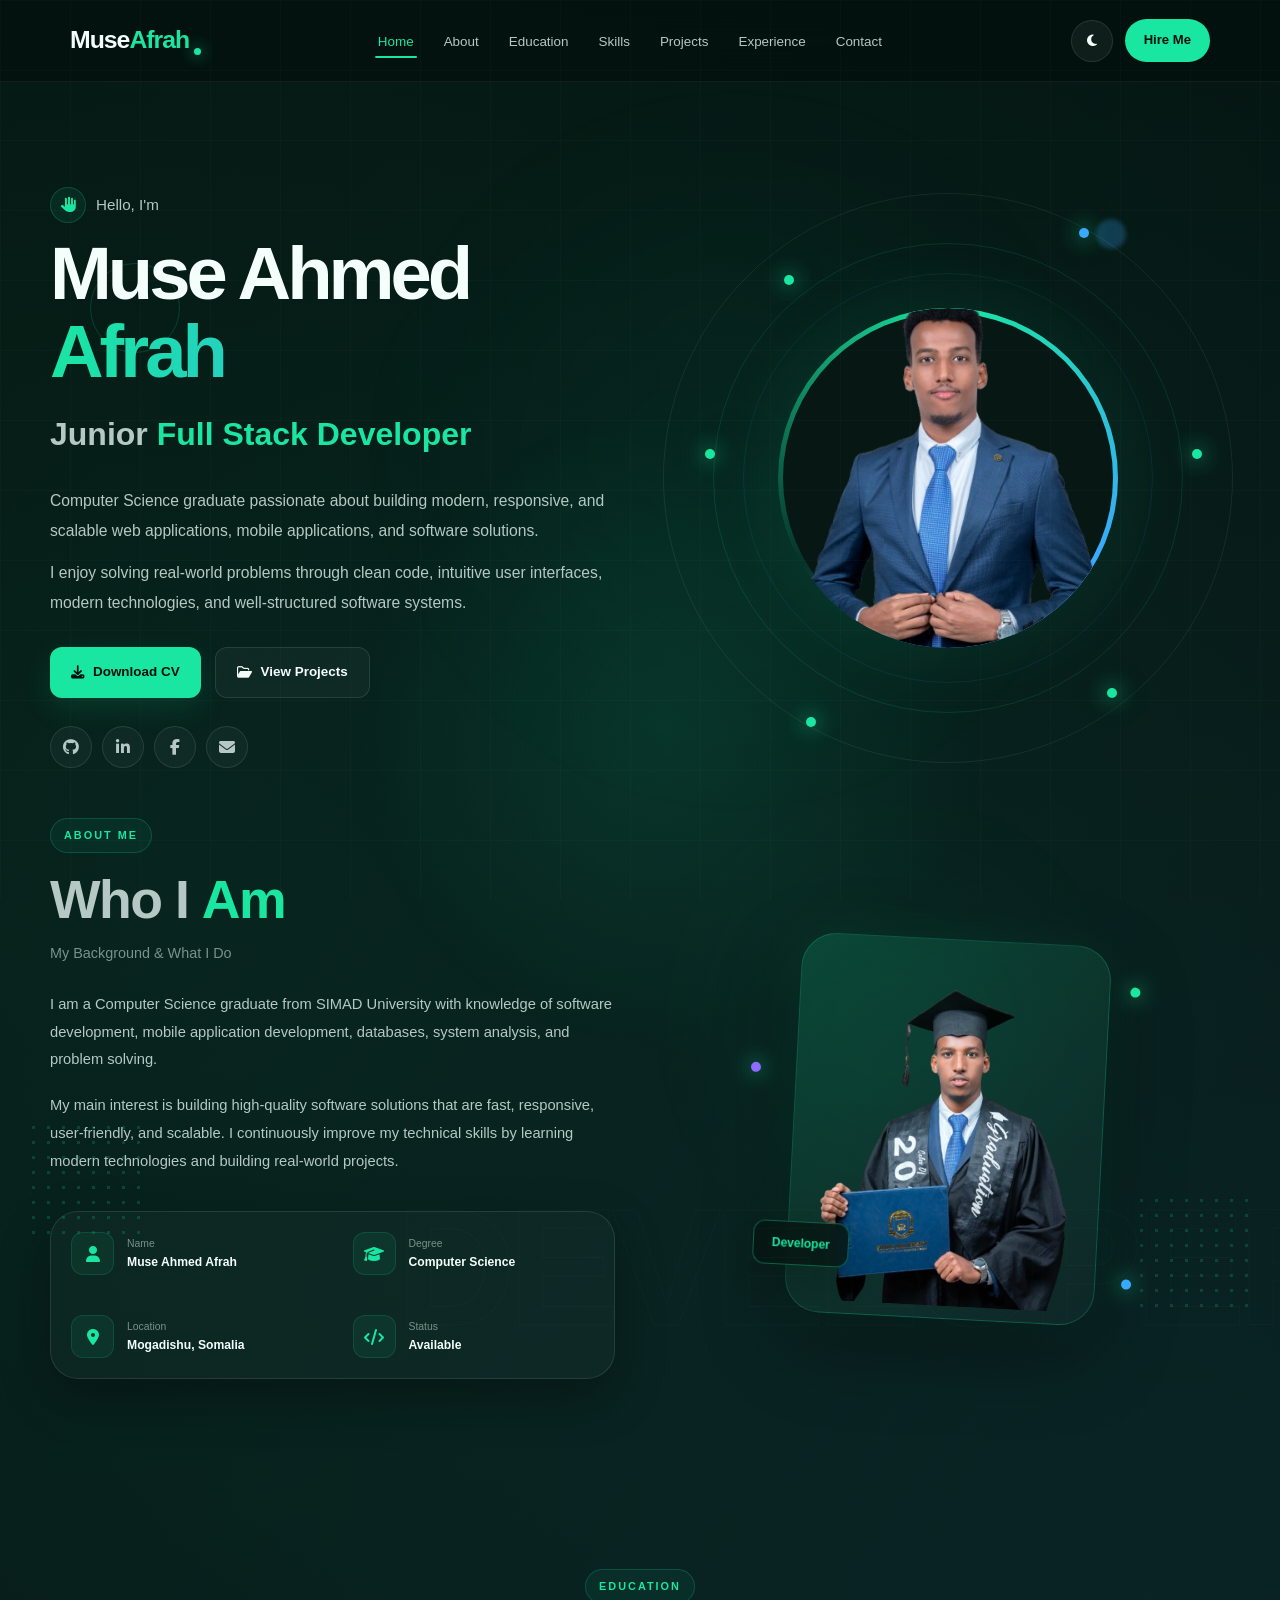
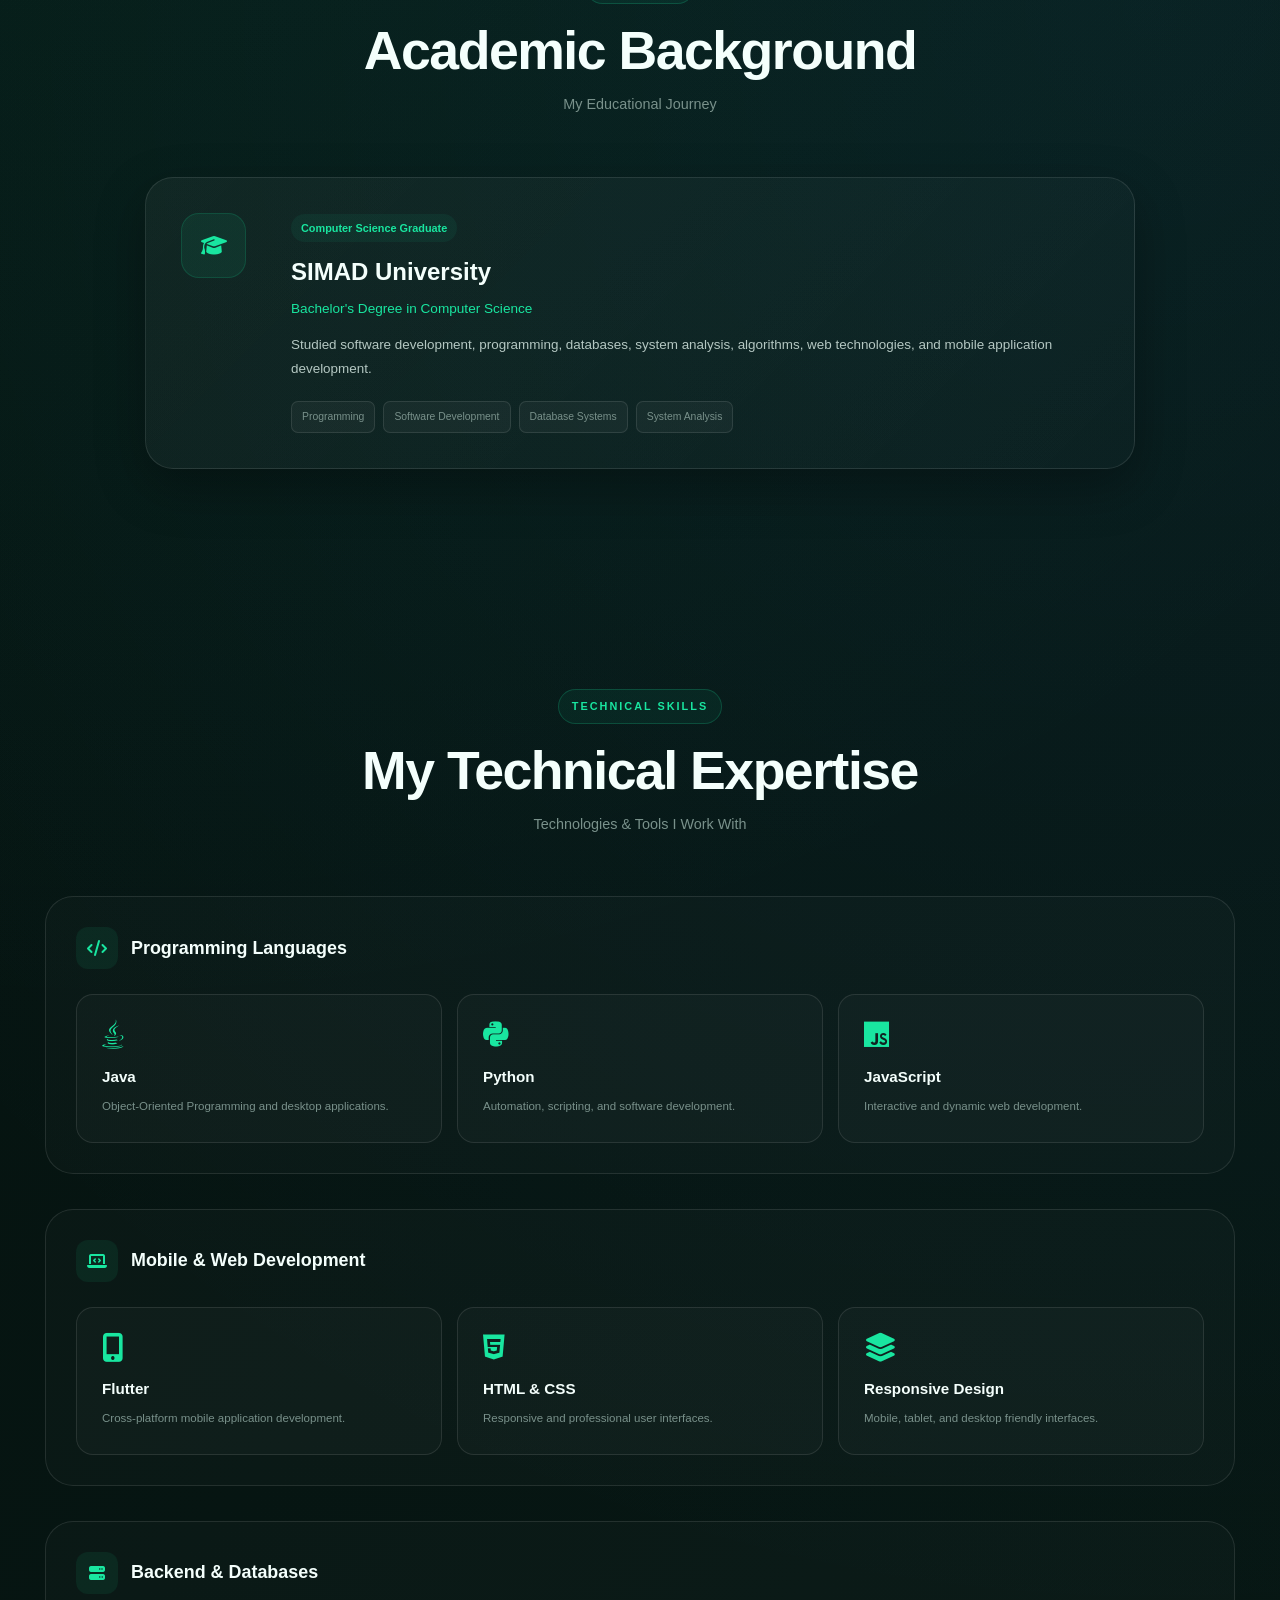
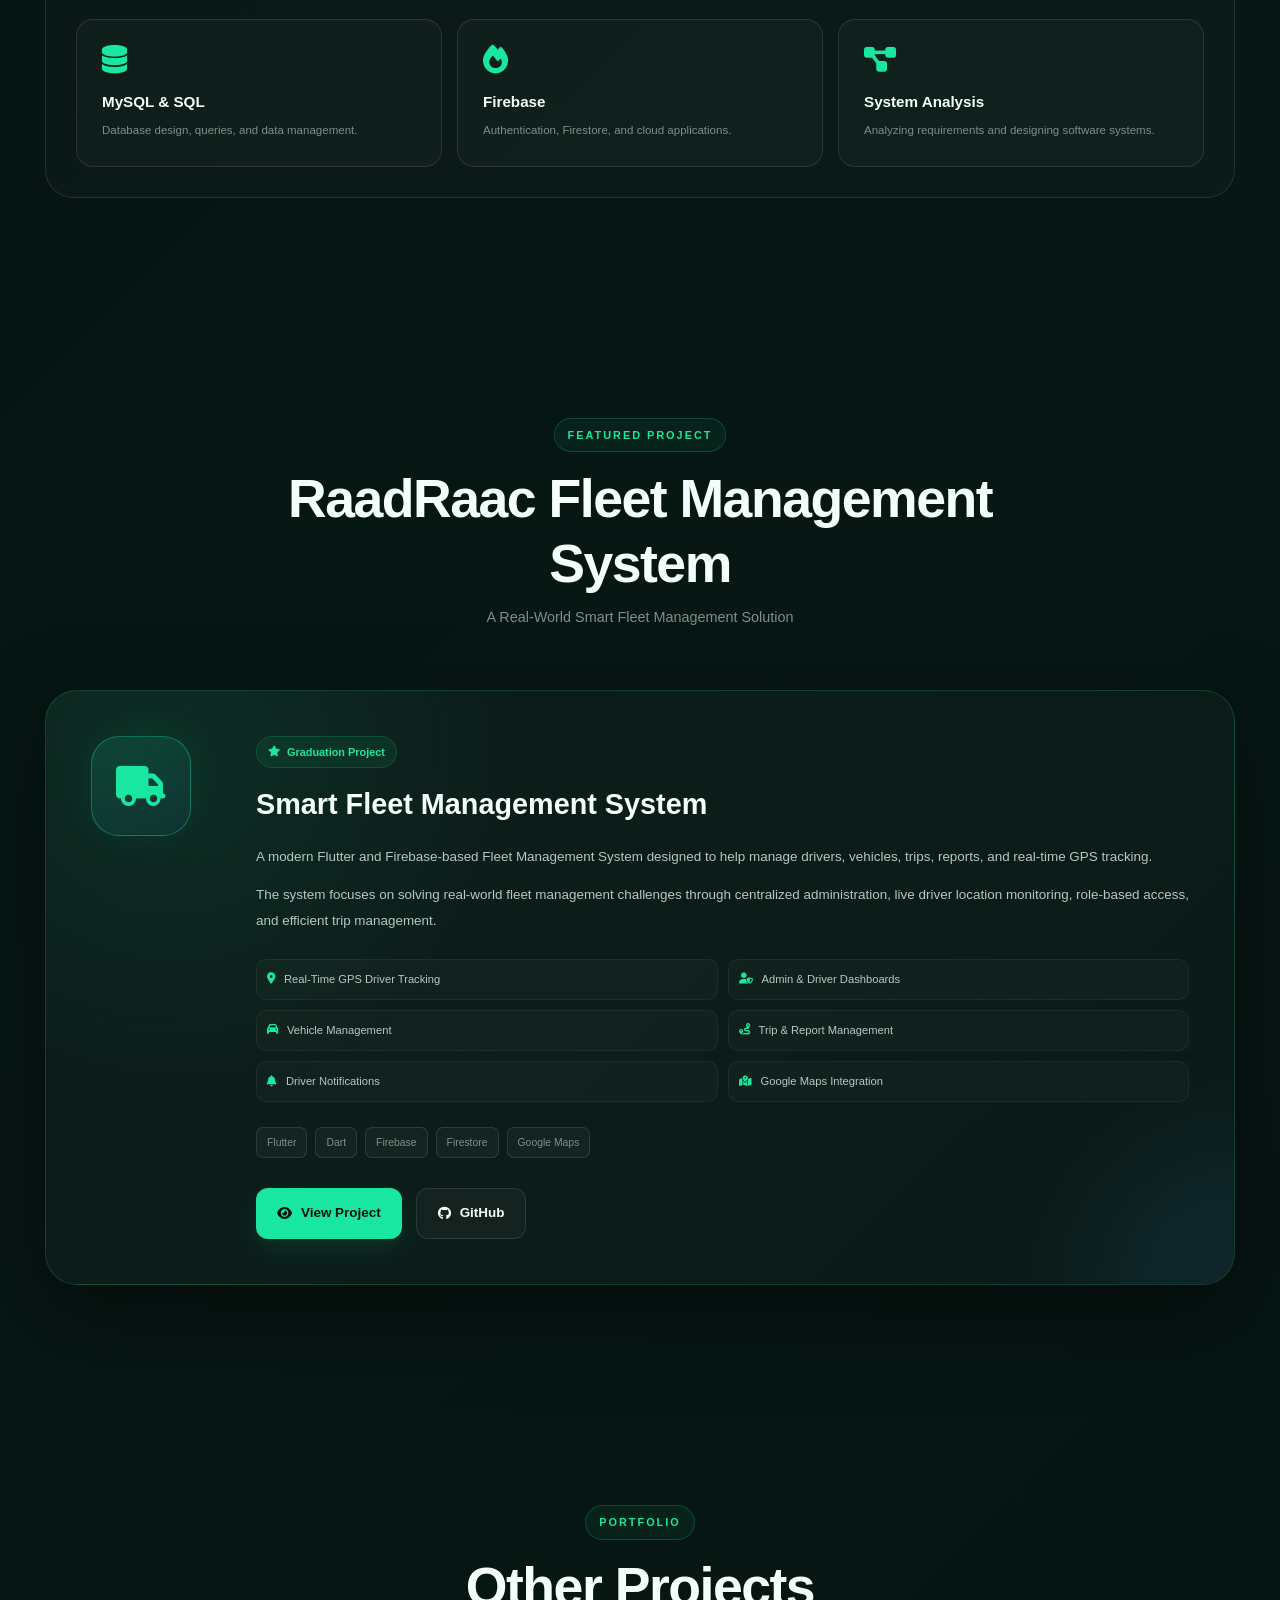
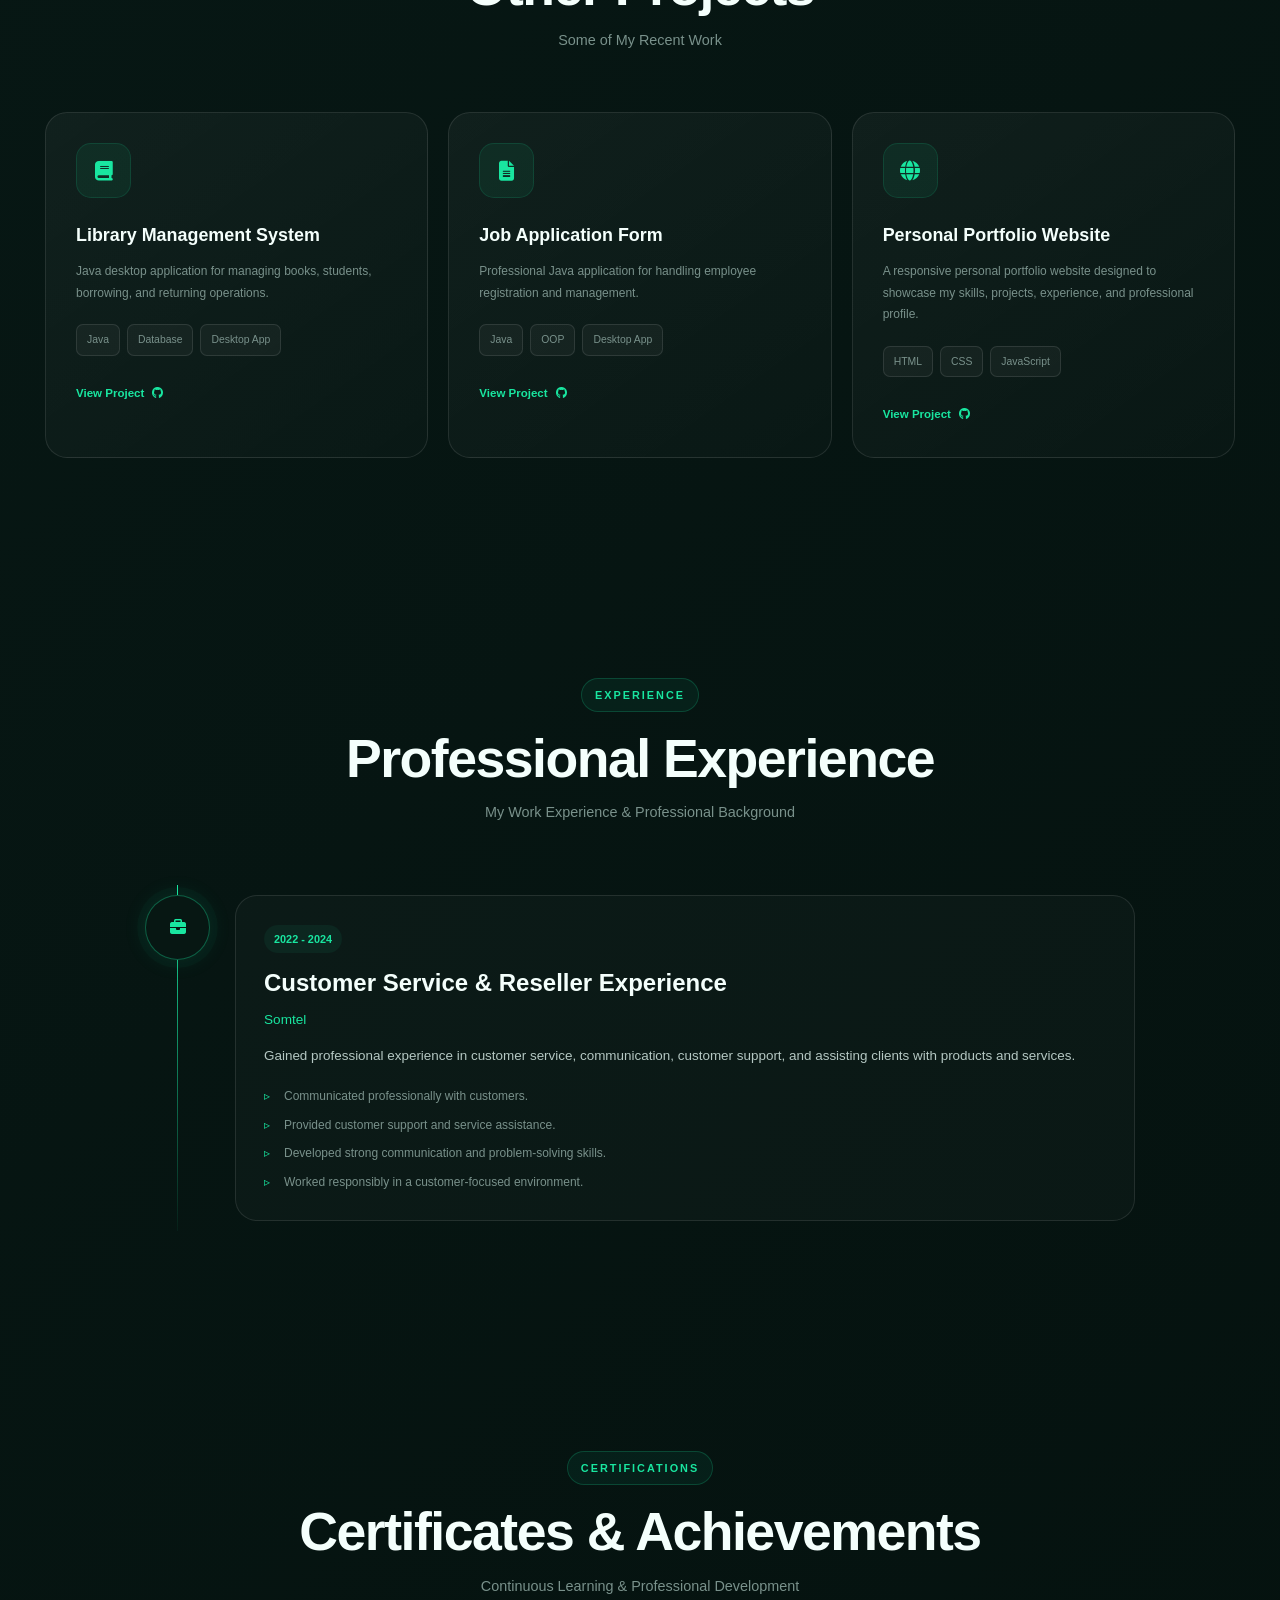
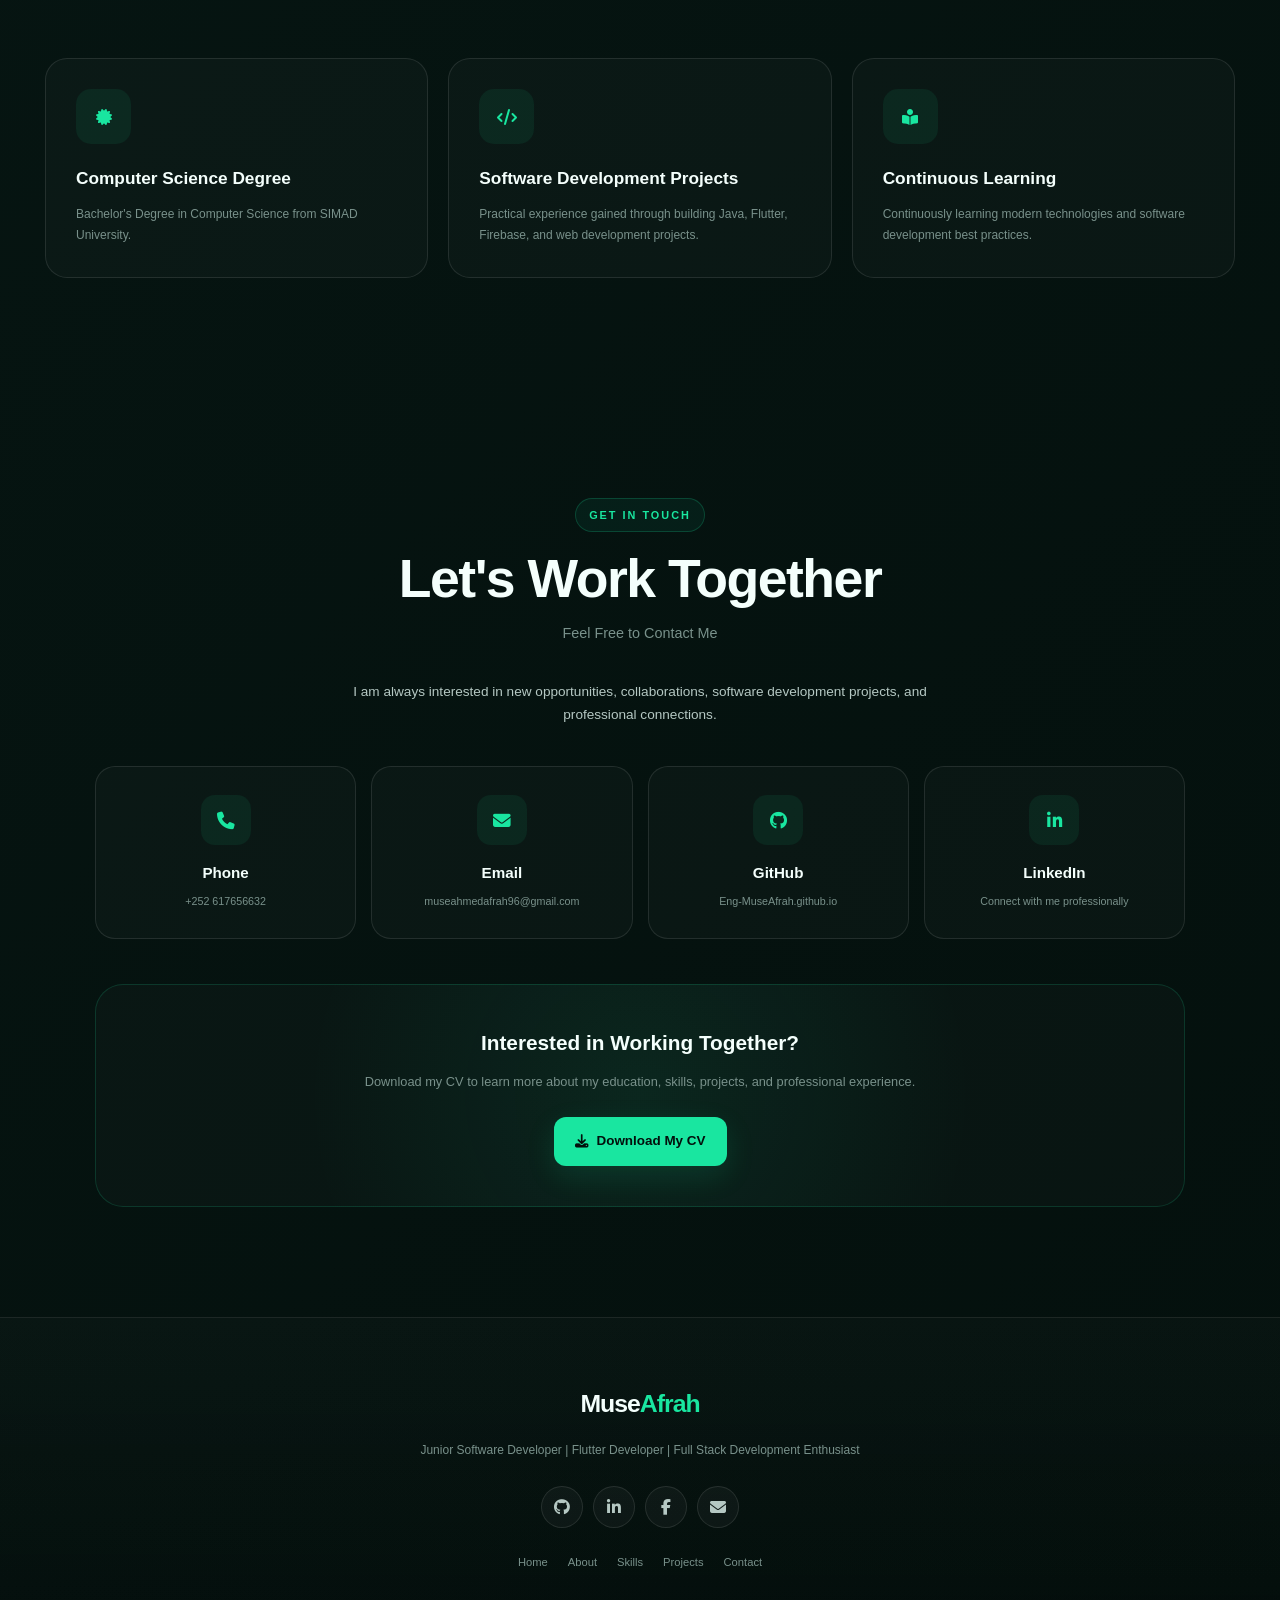
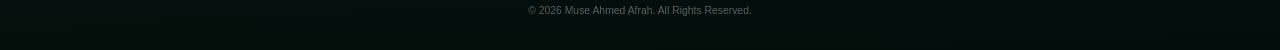
==== commit 2c265954: "Update index.html" ====
--- a/index.html
+++ b/index.html
@@ -1140,12 +1140,14 @@
                     </div>
 
 
-                    <a href="#"
+                    <a href="https://github.com/Eng-MuseAfrah/library-management-system-project.git"
+                        target="_blank"
+                        rel="noopener noreferrer"
                         class="project-link">
 
                         View Project
 
-                        <i class="https://github.com/Eng-MuseAfrah/library-management-system-project.git"></i>
+                        <i class="fa-brands fa-github"></i>
 
                     </a>
 
@@ -1194,12 +1196,14 @@
                     </div>
 
 
-                    <a href="#"
+                    <a href="https://github.com/Eng-MuseAfrah/Job-Application-Form-project.git"
+                        target="_blank"
+                        rel="noopener noreferrer"
                         class="project-link">
 
                         View Project
 
-                        <i class="https://github.com/Eng-MuseAfrah/Job-Application-Form-project.git"></i>
+                        <i class="fa-brands fa-github"></i>
 
                     </a>
 
@@ -1249,12 +1253,14 @@
                     </div>
 
 
-                    <a href="#home"
+                    <a href="https://github.com/Eng-MuseAfrah/Personal-Portfolio-Website-project-.git"
+                        target="_blank"
+                        rel="noopener noreferrer"
                         class="project-link">
 
                         View Project
 
-                        <i class="https://github.com/Eng-MuseAfrah/Personal-Portfolio-Website-project-.git"></i>
+                        <i class="fa-brands fa-github"></i>
 
                     </a>
 
--- a/style.css
+++ b/style.css
@@ -9,7 +9,6 @@
 
 :root {
 
-```
 /* Main Colors */
 --bg-primary: #06110f;
 --bg-secondary: #091a17;
@@ -56,9 +55,9 @@
 
 /* Font */
 --font: "Poppins", sans-serif;
-```
-
-}
+
+}
+
 
 /* =========================================================
 02. RESET
@@ -68,151 +67,162 @@
   margin: 0;
   padding: 0;
   box-sizing: border-box;
-  }
+}
+
 
 html {
-scroll-behavior: smooth;
-scroll-padding-top: 100px;
-}
+  scroll-behavior: smooth;
+  scroll-padding-top: 100px;
+}
+
 
 body {
-font-family: var(--font);
-background:
-radial-gradient(circle at 10% 10%, rgba(25, 230, 160, 0.08), transparent 25%),
-radial-gradient(circle at 90% 20%, rgba(57, 168, 255, 0.07), transparent 25%),
-linear-gradient(135deg, #04100d, #071714 50%, #04100d);
-color: var(--text-primary);
-line-height: 1.7;
-overflow-x: hidden;
-min-height: 100vh;
-}
+  font-family: var(--font);
+  background:
+    radial-gradient(circle at 10% 10%, rgba(25, 230, 160, 0.08), transparent 25%),
+    radial-gradient(circle at 90% 20%, rgba(57, 168, 255, 0.07), transparent 25%),
+    linear-gradient(135deg, #04100d, #071714 50%, #04100d);
+  color: var(--text-primary);
+  line-height: 1.7;
+  overflow-x: hidden;
+  min-height: 100vh;
+}
+
 
 body::before {
-content: "";
-position: fixed;
-inset: 0;
-pointer-events: none;
-z-index: 9999;
-opacity: 0.035;
-background-image:
-linear-gradient(rgba(255,255,255,.5) 1px, transparent 1px),
-linear-gradient(90deg, rgba(255,255,255,.5) 1px, transparent 1px);
-background-size: 70px 70px;
-}
+  content: "";
+  position: fixed;
+  inset: 0;
+  pointer-events: none;
+  z-index: 9999;
+  opacity: 0.035;
+  background-image:
+    linear-gradient(rgba(255,255,255,.5) 1px, transparent 1px),
+    linear-gradient(90deg, rgba(255,255,255,.5) 1px, transparent 1px);
+  background-size: 70px 70px;
+}
+
 
 body::after {
-content: "";
-position: fixed;
-width: 450px;
-height: 450px;
-border-radius: 50%;
-background: rgba(25, 230, 160, 0.035);
-filter: blur(100px);
-top: 25%;
-left: 40%;
-pointer-events: none;
-z-index: -1;
-}
+  content: "";
+  position: fixed;
+  width: 450px;
+  height: 450px;
+  border-radius: 50%;
+  background: rgba(25, 230, 160, 0.035);
+  filter: blur(100px);
+  top: 25%;
+  left: 40%;
+  pointer-events: none;
+  z-index: -1;
+}
+
 
 img {
-max-width: 100%;
-display: block;
-}
+  max-width: 100%;
+  display: block;
+}
+
 
 a {
-text-decoration: none;
-color: inherit;
-}
+  text-decoration: none;
+  color: inherit;
+}
+
 
 button {
-font-family: inherit;
-}
+  font-family: inherit;
+}
+
 
 ul {
-list-style: none;
-}
+  list-style: none;
+}
+
 
 /* =========================================================
 03. SELECTION
 ========================================================= */
 
 ::selection {
-background: var(--accent);
-color: #03100c;
-}
+  background: var(--accent);
+  color: #03100c;
+}
+
 
 /* =========================================================
 04. SCROLLBAR
 ========================================================= */
 
 ::-webkit-scrollbar {
-width: 9px;
-}
+  width: 9px;
+}
+
 
 ::-webkit-scrollbar-track {
-background: #04100d;
-}
+  background: #04100d;
+}
+
 
 ::-webkit-scrollbar-thumb {
-background: linear-gradient(
-var(--accent-dark),
-var(--accent)
-);
-border-radius: 20px;
-}
+  background: linear-gradient(
+    var(--accent-dark),
+    var(--accent)
+  );
+  border-radius: 20px;
+}
+
 
 ::-webkit-scrollbar-thumb:hover {
-background: var(--accent-light);
-}
+  background: var(--accent-light);
+}
+
 
 /* =========================================================
 05. GLOBAL CONTAINER
 ========================================================= */
 
 .section {
-width: 100%;
-max-width: var(--container);
-margin: 0 auto;
-padding: 110px 30px;
-position: relative;
-}
+  width: 100%;
+  max-width: var(--container);
+  margin: 0 auto;
+  padding: 110px 30px;
+  position: relative;
+}
+
 
 /* =========================================================
 06. HEADER
 ========================================================= */
 
 .header {
-position: fixed;
-top: 0;
-left: 0;
-width: 100%;
-height: var(--header-height);
-z-index: 1000;
-
-```
-background: rgba(4, 16, 13, 0.72);
-border-bottom: 1px solid rgba(255,255,255,.06);
-
-backdrop-filter: blur(22px);
--webkit-backdrop-filter: blur(22px);
-```
-
-}
+  position: fixed;
+  top: 0;
+  left: 0;
+  width: 100%;
+  height: var(--header-height);
+  z-index: 1000;
+
+  background: rgba(4, 16, 13, 0.72);
+  border-bottom: 1px solid rgba(255,255,255,.06);
+
+  backdrop-filter: blur(22px);
+  -webkit-backdrop-filter: blur(22px);
+}
+
 
 .navbar {
-max-width: var(--container);
-height: 100%;
-margin: auto;
-padding: 0 30px;
-
-```
-display: flex;
-align-items: center;
-justify-content: space-between;
-gap: 30px;
-```
-
-}
+  max-width: var(--container);
+  height: 100%;
+  margin: auto;
+  padding: 0 30px;
+
+  display: flex;
+  align-items: center;
+  justify-content: space-between;
+  gap: 30px;
+}
+
 
 /* =========================================================
 LOGO
@@ -220,332 +230,346 @@
 
 .logo,
 .footer-logo {
-font-size: 1.55rem;
-font-weight: 800;
-letter-spacing: -1px;
-white-space: nowrap;
-}
+  font-size: 1.55rem;
+  font-weight: 800;
+  letter-spacing: -1px;
+  white-space: nowrap;
+}
+
 
 .logo span,
 .footer-logo span {
-color: var(--accent);
-}
+  color: var(--accent);
+}
+
 
 .logo {
-position: relative;
-}
+  position: relative;
+}
+
 
 .logo::after {
-content: "";
-position: absolute;
-width: 7px;
-height: 7px;
-border-radius: 50%;
-background: var(--accent);
-right: -12px;
-bottom: 7px;
-box-shadow: 0 0 15px var(--accent);
-}
+  content: "";
+  position: absolute;
+  width: 7px;
+  height: 7px;
+  border-radius: 50%;
+  background: var(--accent);
+  right: -12px;
+  bottom: 7px;
+  box-shadow: 0 0 15px var(--accent);
+}
+
 
 /* =========================================================
 NAV LINKS
 ========================================================= */
 
 .nav-links {
-display: flex;
-align-items: center;
-gap: 6px;
-}
+  display: flex;
+  align-items: center;
+  gap: 6px;
+}
+
 
 .nav-links a {
-position: relative;
-padding: 9px 12px;
-color: var(--text-secondary);
-font-size: .84rem;
-font-weight: 500;
-transition: var(--transition);
-}
+  position: relative;
+  padding: 9px 12px;
+  color: var(--text-secondary);
+  font-size: .84rem;
+  font-weight: 500;
+  transition: var(--transition);
+}
+
 
 .nav-links a::before {
-content: "";
-position: absolute;
-left: 50%;
-bottom: 0;
-width: 0;
-height: 2px;
-transform: translateX(-50%);
-background: var(--accent);
-border-radius: 5px;
-transition: var(--transition);
-}
+  content: "";
+  position: absolute;
+  left: 50%;
+  bottom: 0;
+  width: 0;
+  height: 2px;
+  transform: translateX(-50%);
+  background: var(--accent);
+  border-radius: 5px;
+  transition: var(--transition);
+}
+
 
 .nav-links a:hover,
 .nav-links a.active {
-color: var(--accent);
-}
+  color: var(--accent);
+}
+
 
 .nav-links a:hover::before,
 .nav-links a.active::before {
-width: 70%;
-}
+  width: 70%;
+}
+
 
 /* =========================================================
 NAV ACTIONS
 ========================================================= */
 
 .nav-actions {
-display: flex;
-align-items: center;
-gap: 12px;
-}
+  display: flex;
+  align-items: center;
+  gap: 12px;
+}
+
 
 .theme-toggle,
 .menu-toggle {
-width: 42px;
-height: 42px;
-border-radius: 50%;
-border: 1px solid var(--border);
-background: var(--surface);
-color: var(--text-primary);
-cursor: pointer;
-transition: var(--transition);
-}
+  width: 42px;
+  height: 42px;
+  border-radius: 50%;
+  border: 1px solid var(--border);
+  background: var(--surface);
+  color: var(--text-primary);
+  cursor: pointer;
+  transition: var(--transition);
+}
+
 
 .theme-toggle:hover,
 .menu-toggle:hover {
-color: var(--accent);
-border-color: var(--border-accent);
-transform: rotate(10deg);
-box-shadow: var(--glow);
-}
+  color: var(--accent);
+  border-color: var(--border-accent);
+  transform: rotate(10deg);
+  box-shadow: var(--glow);
+}
+
 
 .hire-btn {
-padding: 10px 19px;
-border-radius: 50px;
-background: var(--accent);
-color: #03100c;
-font-size: .82rem;
-font-weight: 700;
-transition: var(--transition);
-}
+  padding: 10px 19px;
+  border-radius: 50px;
+  background: var(--accent);
+  color: #03100c;
+  font-size: .82rem;
+  font-weight: 700;
+  transition: var(--transition);
+}
+
 
 .hire-btn:hover {
-transform: translateY(-3px);
-box-shadow:
-0 10px 30px rgba(25,230,160,.25);
-}
+  transform: translateY(-3px);
+  box-shadow:
+    0 10px 30px rgba(25,230,160,.25);
+}
+
 
 .menu-toggle {
-display: none;
-}
+  display: none;
+}
+
 
 /* =========================================================
 07. HERO
 ========================================================= */
 
 .hero {
-min-height: 100vh;
-max-width: 1400px;
-margin: auto;
-
-```
-padding:
-    calc(var(--header-height) + 80px)
+  min-height: 100vh;
+  max-width: 1400px;
+  margin: auto;
+
+  padding:
+    calc(var(--header-height) + 105px)
     50px
     80px;
 
-display: grid;
-grid-template-columns: 1fr 1fr;
-align-items: center;
-gap: 50px;
-
-position: relative;
-overflow: hidden;
-```
-
-}
+  display: grid;
+  grid-template-columns: 1fr 1fr;
+  align-items: center;
+  gap: 50px;
+
+  position: relative;
+  overflow: hidden;
+}
+
 
 /* =========================================================
 HERO BACKGROUND
 ========================================================= */
 
 .hero::before {
-content: "";
-position: absolute;
-width: 700px;
-height: 700px;
-border-radius: 50%;
-background: radial-gradient(
-circle,
-rgba(25,230,160,.10),
-transparent 65%
-);
-top: 50%;
-left: 52%;
-transform: translate(-50%, -50%);
-pointer-events: none;
-}
+  content: "";
+  position: absolute;
+  width: 700px;
+  height: 700px;
+  border-radius: 50%;
+  background: radial-gradient(
+    circle,
+    rgba(25,230,160,.10),
+    transparent 65%
+  );
+  top: 50%;
+  left: 52%;
+  transform: translate(-50%, -50%);
+  pointer-events: none;
+}
+
 
 .hero::after {
-content: "DEVELOPER";
-position: absolute;
-right: -70px;
-bottom: 50px;
-
-```
-font-size: clamp(5rem, 13vw, 12rem);
-font-weight: 800;
-letter-spacing: -8px;
-
-color: transparent;
--webkit-text-stroke: 1px rgba(255,255,255,.025);
-
-pointer-events: none;
-```
-
-}
+  content: "DEVELOPER";
+  position: absolute;
+  right: -70px;
+  bottom: 50px;
+
+  font-size: clamp(5rem, 13vw, 12rem);
+  font-weight: 800;
+  letter-spacing: -8px;
+
+  color: transparent;
+  -webkit-text-stroke: 1px rgba(255,255,255,.025);
+
+  pointer-events: none;
+}
+
 
 /* =========================================================
 HERO DECORATIONS
 ========================================================= */
 
 .hero-bg-circle {
-position: absolute;
-border-radius: 50%;
-pointer-events: none;
-}
+  position: absolute;
+  border-radius: 50%;
+  pointer-events: none;
+}
+
 
 .circle-one {
-width: 90px;
-height: 90px;
-border: 1px solid rgba(25,230,160,.18);
-top: 18%;
-left: 7%;
-animation: float 7s ease-in-out infinite;
-}
+  width: 90px;
+  height: 90px;
+  border: 1px solid rgba(25,230,160,.18);
+  top: 18%;
+  left: 7%;
+  animation: float 7s ease-in-out infinite;
+}
+
 
 .circle-two {
-width: 30px;
-height: 30px;
-background: rgba(57,168,255,.25);
-right: 12%;
-top: 15%;
-filter: blur(2px);
-animation: float 5s ease-in-out infinite reverse;
-}
+  width: 30px;
+  height: 30px;
+  background: rgba(57,168,255,.25);
+  right: 12%;
+  top: 15%;
+  filter: blur(2px);
+  animation: float 5s ease-in-out infinite reverse;
+}
+
 
 .hero-bg-dots {
-width: 120px;
-height: 120px;
-position: absolute;
-
-```
-background-image: radial-gradient(
+  width: 120px;
+  height: 120px;
+  position: absolute;
+
+  background-image: radial-gradient(
     var(--accent) 1.5px,
     transparent 1.5px
-);
-
-background-size: 15px 15px;
-opacity: .18;
-```
-
-}
+  );
+
+  background-size: 15px 15px;
+  opacity: .18;
+}
+
 
 .dots-one {
-left: 2%;
-bottom: 15%;
-}
+  left: 2%;
+  bottom: 15%;
+}
+
 
 .dots-two {
-right: 2%;
-bottom: 10%;
-}
+  right: 2%;
+  bottom: 10%;
+}
+
 
 /* =========================================================
 HERO CONTENT
 ========================================================= */
 
 .hero-content {
-position: relative;
-z-index: 2;
-}
+  position: relative;
+  z-index: 2;
+}
+
 
 .hero-greeting {
-display: flex;
-align-items: center;
-gap: 10px;
-
-```
-color: var(--text-secondary);
-font-size: .95rem;
-font-weight: 500;
-
-margin-bottom: 12px;
-```
-
-}
+  display: flex;
+  align-items: center;
+  gap: 10px;
+
+  color: var(--text-secondary);
+  font-size: .95rem;
+  font-weight: 500;
+
+  margin-bottom: 12px;
+}
+
 
 .hello-icon {
-width: 36px;
-height: 36px;
-display: grid;
-place-items: center;
-
-```
-border-radius: 50%;
-color: var(--accent);
-background: rgba(25,230,160,.08);
-border: 1px solid rgba(25,230,160,.2);
-
-animation: wave 2.5s infinite;
-```
-
-}
+  width: 36px;
+  height: 36px;
+  display: grid;
+  place-items: center;
+
+  border-radius: 50%;
+  color: var(--accent);
+  background: rgba(25,230,160,.08);
+  border: 1px solid rgba(25,230,160,.2);
+
+  animation: wave 2.5s infinite;
+}
+
 
 .hero h1 {
-    font-size: clamp(3.2rem, 5.4vw, 5.2rem);
-    line-height: 1.05;
-    letter-spacing: -4px;
-    font-weight: 800;
-    margin-bottom: 16px;
-}
+  font-size: clamp(3.5rem, 5.8vw, 5.6rem);
+  line-height: 1.05;
+  letter-spacing: -4px;
+  font-weight: 800;
+  margin-bottom: 16px;
+}
+
 
 .hero h1 span {
-display: block;
-
-```
-background: linear-gradient(
+  display: block;
+
+  background: linear-gradient(
     100deg,
     var(--accent),
     var(--blue)
-);
-
--webkit-background-clip: text;
-background-clip: text;
-color: transparent;
-```
-
-}
+  );
+
+  -webkit-background-clip: text;
+  background-clip: text;
+  color: transparent;
+}
+
 
 .hero h2 {
-font-size: clamp(1.25rem, 2.3vw, 2rem);
-color: var(--text-secondary);
-font-weight: 500;
-margin-bottom: 25px;
-}
+  font-size: clamp(1.4rem, 2.5vw, 2.15rem);
+  color: var(--text-secondary);
+  font-weight: 700;
+  margin-bottom: 25px;
+}
+
 
 .hero h2 span {
-color: var(--accent);
-font-weight: 700;
-}
+  color: var(--accent);
+  font-weight: 700;
+}
+
 
 .hero-description {
-max-width: 650px;
-color: var(--text-secondary);
-font-size: .95rem;
-line-height: 1.9;
-margin-bottom: 12px;
-}
+  max-width: 650px;
+  color: var(--text-secondary);
+  font-size: .98rem;
+  line-height: 1.9;
+  margin-bottom: 12px;
+}
+
 
 /* =========================================================
 BUTTONS
@@ -553,1479 +577,1498 @@
 
 .hero-buttons,
 .project-buttons {
-display: flex;
-flex-wrap: wrap;
-gap: 14px;
-margin-top: 30px;
-}
+  display: flex;
+  flex-wrap: wrap;
+  gap: 14px;
+  margin-top: 30px;
+}
+
 
 .btn-primary,
 .btn-secondary {
-display: inline-flex;
-align-items: center;
-justify-content: center;
-gap: 9px;
-
-```
-padding: 13px 21px;
-border-radius: 12px;
-
-font-size: .84rem;
-font-weight: 600;
-
-transition: var(--transition);
-```
-
-}
+  display: inline-flex;
+  align-items: center;
+  justify-content: center;
+  gap: 9px;
+
+  padding: 13px 21px;
+  border-radius: 12px;
+
+  font-size: .84rem;
+  font-weight: 600;
+
+  transition: var(--transition);
+}
+
 
 .btn-primary {
-background: var(--accent);
-color: #03100c;
-
-```
-box-shadow:
+  background: var(--accent);
+  color: #03100c;
+
+  box-shadow:
     0 10px 30px rgba(25,230,160,.12);
-```
-
-}
+}
+
 
 .btn-primary:hover {
-transform: translateY(-4px);
-box-shadow:
-0 15px 40px rgba(25,230,160,.25);
-}
+  transform: translateY(-4px);
+  box-shadow:
+    0 15px 40px rgba(25,230,160,.25);
+}
+
 
 .btn-secondary {
-background: rgba(255,255,255,.035);
-border: 1px solid var(--border);
-color: var(--text-primary);
-}
+  background: rgba(255,255,255,.035);
+  border: 1px solid var(--border);
+  color: var(--text-primary);
+}
+
 
 .btn-secondary:hover {
-border-color: var(--border-accent);
-color: var(--accent);
-transform: translateY(-4px);
-background: rgba(25,230,160,.05);
-}
+  border-color: var(--border-accent);
+  color: var(--accent);
+  transform: translateY(-4px);
+  background: rgba(25,230,160,.05);
+}
+
 
 /* =========================================================
 SOCIAL ICONS
 ========================================================= */
 
 .social-icons {
-display: flex;
-gap: 10px;
-margin-top: 28px;
-}
+  display: flex;
+  gap: 10px;
+  margin-top: 28px;
+}
+
 
 .social-icons a,
 .footer-icons a {
-width: 42px;
-height: 42px;
-
-```
-display: grid;
-place-items: center;
-
-border-radius: 50%;
-
-background: rgba(255,255,255,.035);
-border: 1px solid var(--border);
-
-color: var(--text-secondary);
-
-transition: var(--transition);
-```
-
-}
+  width: 42px;
+  height: 42px;
+
+  display: grid;
+  place-items: center;
+
+  border-radius: 50%;
+
+  background: rgba(255,255,255,.035);
+  border: 1px solid var(--border);
+
+  color: var(--text-secondary);
+
+  transition: var(--transition);
+}
+
 
 .social-icons a:hover,
 .footer-icons a:hover {
-color: var(--accent);
-border-color: var(--border-accent);
-background: rgba(25,230,160,.08);
-transform: translateY(-5px);
-box-shadow: 0 10px 25px rgba(25,230,160,.12);
-}
+  color: var(--accent);
+  border-color: var(--border-accent);
+  background: rgba(25,230,160,.08);
+  transform: translateY(-5px);
+  box-shadow: 0 10px 25px rgba(25,230,160,.12);
+}
+
 
 /* =========================================================
 08. HERO VISUAL
 ========================================================= */
 
 .hero-visual {
-min-height: 580px;
-position: relative;
-
-```
-display: grid;
-place-items: center;
-```
-
-}
+  min-height: 580px;
+  position: relative;
+
+  display: grid;
+  place-items: center;
+}
+
 
 .profile-area {
-width: 340px;
-height: 340px;
-position: relative;
-
-```
-display: grid;
-place-items: center;
-
-z-index: 5;
-```
-
-}
+  width: 340px;
+  height: 340px;
+  position: relative;
+
+  display: grid;
+  place-items: center;
+
+  z-index: 5;
+}
+
 
 .profile-glow {
-position: absolute;
-inset: -70px;
-
-```
-border-radius: 50%;
-
-background:
+  position: absolute;
+  inset: -70px;
+
+  border-radius: 50%;
+
+  background:
     radial-gradient(
-        circle,
-        rgba(25,230,160,.20),
-        transparent 65%
+      circle,
+      rgba(25,230,160,.20),
+      transparent 65%
     );
 
-filter: blur(15px);
-animation: pulseGlow 4s ease-in-out infinite;
-```
-
-}
+  filter: blur(15px);
+  animation: pulseGlow 4s ease-in-out infinite;
+}
+
 
 .profile-ring {
-position: absolute;
-inset: 0;
-
-```
-border-radius: 50%;
-
-background:
+  position: absolute;
+  inset: 0;
+
+  border-radius: 50%;
+
+  background:
     conic-gradient(
-        from 0deg,
-        var(--accent),
-        var(--blue),
-        transparent,
-        var(--accent)
+      from 0deg,
+      var(--accent),
+      var(--blue),
+      transparent,
+      var(--accent)
     );
 
-animation: spin 12s linear infinite;
-```
-
-}
+  animation: spin 12s linear infinite;
+}
+
 
 .profile-ring::after {
-content: "";
-position: absolute;
-inset: 5px;
-border-radius: 50%;
-background: #071713;
-}
+  content: "";
+  position: absolute;
+  inset: 5px;
+  border-radius: 50%;
+  background: #071713;
+}
+
 
 /* =========================================================
 PROFILE SLIDER
 ========================================================= */
 
 .profile-slider {
-position: relative;
-width: 340px;
-height: 340px;
-border-radius: 50%;
-overflow: hidden;
-z-index: 2;
-}
+  position: relative;
+  width: 340px;
+  height: 340px;
+  border-radius: 50%;
+  overflow: hidden;
+  z-index: 2;
+}
+
 
 .profile-image {
-position: absolute;
-inset: 0;
-
-```
-display: flex;
-align-items: flex-end;
-justify-content: center;
-
-opacity: 0;
-transform: scale(1.05);
-
-transition:
+  position: absolute;
+  inset: 0;
+  border-radius: 50%;
+  overflow: hidden;
+
+  display: flex;
+  align-items: flex-end;
+  justify-content: center;
+
+  opacity: 0;
+  transform: scale(1.05);
+
+  transition:
     opacity .8s ease,
     transform .8s ease;
-```
-
-}
+}
+
 
 .profile-image.active {
-opacity: 1;
-transform: scale(1);
-}
+  opacity: 1;
+  transform: scale(1);
+}
+
 
 .profile-image img {
-width: 100%;
-height: 100%;
-object-fit: cover;
-
-```
-filter: saturate(.95) contrast(1.05);
-
-border-radius: 50%;
-```
-
-}
+  width: 100%;
+  height: 100%;
+  object-fit: cover;
+
+  filter: saturate(.95) contrast(1.05);
+
+  border-radius: 50%;
+}
+
 
 /* =========================================================
 ORBITS
 ========================================================= */
 
 .orbit {
-position: absolute;
-border-radius: 50%;
-border: 1px solid rgba(255,255,255,.07);
-}
+  position: absolute;
+  border-radius: 50%;
+  border: 1px solid rgba(255,255,255,.07);
+}
+
 
 .orbit-outer {
-width: 570px;
-height: 570px;
-animation: spin 25s linear infinite;
-}
+  width: 570px;
+  height: 570px;
+  animation: spin 25s linear infinite;
+}
+
 
 .orbit-middle {
-width: 470px;
-height: 470px;
-border-color: rgba(25,230,160,.13);
-animation: spinReverse 18s linear infinite;
-}
+  width: 470px;
+  height: 470px;
+  border-color: rgba(25,230,160,.13);
+  animation: spinReverse 18s linear infinite;
+}
+
 
 .orbit-inner {
-width: 410px;
-height: 410px;
-border-color: rgba(57,168,255,.10);
-animation: spin 15s linear infinite;
-}
+  width: 410px;
+  height: 410px;
+  border-color: rgba(57,168,255,.10);
+  animation: spin 15s linear infinite;
+}
+
 
 /* =========================================================
 ORBIT DOTS
 ========================================================= */
 
 .orbit-dot {
-position: absolute;
-
-```
-width: 10px;
-height: 10px;
-
-border-radius: 50%;
-
-background: var(--accent);
-
-box-shadow:
+  position: absolute;
+
+  width: 10px;
+  height: 10px;
+
+  border-radius: 50%;
+
+  background: var(--accent);
+
+  box-shadow:
     0 0 20px var(--accent),
     0 0 40px rgba(25,230,160,.4);
 
-z-index: 4;
-```
-
-}
+  z-index: 4;
+}
+
 
 .dot-1 {
-top: 15%;
-left: 21%;
-}
+  top: 15%;
+  left: 21%;
+}
+
 
 .dot-2 {
-top: 7%;
-right: 25%;
-background: var(--blue);
-}
+  top: 7%;
+  right: 25%;
+  background: var(--blue);
+}
+
 
 .dot-3 {
-right: 5%;
-top: 45%;
-}
+  right: 5%;
+  top: 45%;
+}
+
 
 .dot-4 {
-right: 20%;
-bottom: 12%;
-}
+  right: 20%;
+  bottom: 12%;
+}
+
 
 .dot-5 {
-bottom: 7%;
-left: 25%;
-}
+  bottom: 7%;
+  left: 25%;
+}
+
 
 .dot-6 {
-left: 7%;
-top: 45%;
-}
+  left: 7%;
+  top: 45%;
+}
+
 
 /* =========================================================
 09. SECTION TITLE
 ========================================================= */
 
 .section-title {
-text-align: center;
-max-width: 750px;
-margin: 0 auto 60px;
-}
+  text-align: center;
+  max-width: 750px;
+  margin: 0 auto 60px;
+}
+
 
 .section-tag {
-display: inline-flex;
-align-items: center;
-gap: 8px;
-
-```
-padding: 7px 13px;
-
-border: 1px solid rgba(25,230,160,.2);
-background: rgba(25,230,160,.06);
-
-border-radius: 50px;
-
-color: var(--accent);
-font-size: .68rem;
-font-weight: 700;
-letter-spacing: 2px;
-
-margin-bottom: 14px;
-```
-
-}
+  display: inline-flex;
+  align-items: center;
+  gap: 8px;
+
+  padding: 7px 13px;
+
+  border: 1px solid rgba(25,230,160,.2);
+  background: rgba(25,230,160,.06);
+
+  border-radius: 50px;
+
+  color: var(--accent);
+  font-size: .68rem;
+  font-weight: 700;
+  letter-spacing: 2px;
+
+  margin-bottom: 14px;
+}
+
 
 .section-title h2,
 .about-heading h2 {
-font-size: clamp(2rem, 4vw, 3.1rem);
-line-height: 1.2;
-letter-spacing: -1.5px;
-margin-bottom: 10px;
-}
+  font-size: clamp(2.2rem, 4.3vw, 3.35rem);
+  font-weight: 800;
+  line-height: 1.2;
+  letter-spacing: -1.5px;
+  margin-bottom: 10px;
+}
+
 
 .section-title p,
 .about-subtitle {
-color: var(--text-muted);
-font-size: .9rem;
-}
+  color: var(--text-muted);
+  font-size: .9rem;
+}
+
 
 /* =========================================================
 10. ABOUT
 ========================================================= */
 
 .about {
-max-width: 1300px;
-}
+  max-width: 1300px;
+}
+
 
 .about-wrapper {
-display: grid;
-grid-template-columns: 1.15fr .85fr;
-gap: 80px;
-align-items: center;
-}
+  display: grid;
+  grid-template-columns: 1.15fr .85fr;
+  gap: 80px;
+  align-items: center;
+}
+
 
 .about-heading {
-margin-bottom: 25px;
-}
+  margin-bottom: 25px;
+}
+
 
 .about-heading h2 span {
-color: var(--accent);
-}
+  color: var(--accent);
+}
+
 
 .about-description {
-color: var(--text-secondary);
-font-size: .92rem;
-line-height: 1.9;
-margin-bottom: 18px;
-}
+  color: var(--text-secondary);
+  font-size: .92rem;
+  line-height: 1.9;
+  margin-bottom: 18px;
+}
+
 
 /* =========================================================
 ABOUT INFO
 ========================================================= */
 
 .about-info-frame {
-margin-top: 35px;
-
-```
-display: grid;
-grid-template-columns: repeat(2, 1fr);
-
-border: 1px solid var(--border);
-border-radius: var(--radius-lg);
-
-overflow: hidden;
-
-background: rgba(255,255,255,.025);
-box-shadow: var(--shadow-md);
-```
-
-}
+  margin-top: 35px;
+
+  display: grid;
+  grid-template-columns: repeat(2, 1fr);
+
+  border: 1px solid var(--border);
+  border-radius: var(--radius-lg);
+
+  overflow: hidden;
+
+  background: rgba(255,255,255,.025);
+  box-shadow: var(--shadow-md);
+}
+
 
 .about-info-item {
-display: flex;
-align-items: center;
-gap: 13px;
-padding: 20px;
-}
+  display: flex;
+  align-items: center;
+  gap: 13px;
+  padding: 20px;
+}
+
 
 .about-info-icon {
-width: 43px;
-height: 43px;
-
-```
-flex-shrink: 0;
-
-display: grid;
-place-items: center;
-
-border-radius: 12px;
-
-color: var(--accent);
-background: rgba(25,230,160,.07);
-border: 1px solid rgba(25,230,160,.15);
-```
-
-}
+  width: 43px;
+  height: 43px;
+
+  flex-shrink: 0;
+
+  display: grid;
+  place-items: center;
+
+  border-radius: 12px;
+
+  color: var(--accent);
+  background: rgba(25,230,160,.07);
+  border: 1px solid rgba(25,230,160,.15);
+}
+
 
 .about-info-item small {
-display: block;
-color: var(--text-muted);
-font-size: .65rem;
-}
+  display: block;
+  color: var(--text-muted);
+  font-size: .65rem;
+}
+
 
 .about-info-item strong {
-display: block;
-color: var(--text-primary);
-font-size: .76rem;
-}
+  display: block;
+  color: var(--text-primary);
+  font-size: .76rem;
+}
+
 
 .about-info-divider {
-display: none;
-}
+  display: none;
+}
+
 
 /* =========================================================
 ABOUT VISUAL
 ========================================================= */
 
 .about-visual {
-min-height: 470px;
-position: relative;
-
-```
-display: grid;
-place-items: center;
-```
-
-}
+  min-height: 470px;
+  position: relative;
+
+  display: grid;
+  place-items: center;
+}
+
 
 .about-photo-card {
-position: relative;
-
-```
-width: 310px;
-height: 380px;
-
-padding: 12px;
-
-border-radius: 35px;
-
-background:
+  position: relative;
+
+  width: 310px;
+  height: 380px;
+
+  padding: 12px;
+
+  border-radius: 35px;
+
+  background:
     linear-gradient(
-        145deg,
-        rgba(25,230,160,.16),
-        rgba(255,255,255,.025)
+      145deg,
+      rgba(25,230,160,.16),
+      rgba(255,255,255,.025)
     );
 
-border: 1px solid rgba(25,230,160,.20);
-
-transform: rotate(3deg);
-
-box-shadow:
+  border: 1px solid rgba(25,230,160,.20);
+
+  transform: rotate(3deg);
+
+  box-shadow:
     0 30px 80px rgba(0,0,0,.35),
     0 0 50px rgba(25,230,160,.08);
 
-transition: var(--transition);
-```
-
-}
+  transition: var(--transition);
+}
+
 
 .about-photo-card:hover {
-transform: rotate(0deg) translateY(-10px);
-}
+  transform: rotate(0deg) translateY(-10px);
+}
+
 
 .about-photo-frame {
-width: 100%;
-height: 100%;
-overflow: hidden;
-border-radius: 25px;
-}
+  width: 100%;
+  height: 100%;
+  overflow: hidden;
+  border-radius: 25px;
+}
+
 
 .about-photo-frame img {
-width: 100%;
-height: 100%;
-object-fit: cover;
-}
+  width: 100%;
+  height: 100%;
+  object-fit: cover;
+}
+
 
 .about-photo-glow {
-position: absolute;
-width: 150px;
-height: 150px;
-background: var(--accent);
-filter: blur(100px);
-opacity: .12;
-}
+  position: absolute;
+  width: 150px;
+  height: 150px;
+  background: var(--accent);
+  filter: blur(100px);
+  opacity: .12;
+}
+
 
 .about-developer-label {
-position: absolute;
-
-```
-left: -35px;
-bottom: 45px;
-
-padding: 11px 18px;
-
-background: rgba(5,20,16,.8);
-border: 1px solid var(--border-accent);
-
-backdrop-filter: blur(15px);
-
-border-radius: 12px;
-
-color: var(--accent);
-font-size: .75rem;
-font-weight: 700;
-
-box-shadow: var(--shadow-md);
-```
-
-}
+  position: absolute;
+
+  left: -35px;
+  bottom: 45px;
+
+  padding: 11px 18px;
+
+  background: rgba(5,20,16,.8);
+  border: 1px solid var(--border-accent);
+
+  backdrop-filter: blur(15px);
+
+  border-radius: 12px;
+
+  color: var(--accent);
+  font-size: .75rem;
+  font-weight: 700;
+
+  box-shadow: var(--shadow-md);
+}
+
 
 .about-floating-dot {
-position: absolute;
-width: 10px;
-height: 10px;
-border-radius: 50%;
-background: var(--accent);
-box-shadow: 0 0 20px var(--accent);
-}
+  position: absolute;
+  width: 10px;
+  height: 10px;
+  border-radius: 50%;
+  background: var(--accent);
+  box-shadow: 0 0 20px var(--accent);
+}
+
 
 .dot-a {
-top: 10%;
-right: -10%;
-}
+  top: 10%;
+  right: -10%;
+}
+
 
 .dot-b {
-bottom: 10%;
-right: -12%;
-background: var(--blue);
-}
+  bottom: 10%;
+  right: -12%;
+  background: var(--blue);
+}
+
 
 .dot-c {
-top: 35%;
-left: -15%;
-background: var(--purple);
-}
+  top: 35%;
+  left: -15%;
+  background: var(--purple);
+}
+
 
 /* =========================================================
 11. EDUCATION
 ========================================================= */
 
 .education {
-max-width: 1050px;
-}
+  max-width: 1050px;
+}
+
 
 .education-container {
-display: flex;
-justify-content: center;
-}
+  display: flex;
+  justify-content: center;
+}
+
 
 .education-card {
-width: 100%;
-
-```
-display: grid;
-grid-template-columns: 85px 1fr;
-gap: 25px;
-
-padding: 35px;
-
-border: 1px solid var(--border);
-border-radius: var(--radius-lg);
-
-background:
+  width: 100%;
+
+  display: grid;
+  grid-template-columns: 85px 1fr;
+  gap: 25px;
+
+  padding: 35px;
+
+  border: 1px solid var(--border);
+  border-radius: var(--radius-lg);
+
+  background:
     linear-gradient(
-        135deg,
-        rgba(255,255,255,.045),
-        rgba(255,255,255,.015)
+      135deg,
+      rgba(255,255,255,.045),
+      rgba(255,255,255,.015)
     );
 
-box-shadow: var(--shadow-md);
-
-transition: var(--transition);
-```
-
-}
+  box-shadow: var(--shadow-md);
+
+  transition: var(--transition);
+}
+
 
 .education-card:hover {
-border-color: var(--border-accent);
-transform: translateY(-7px);
-box-shadow:
-var(--shadow-lg),
-0 0 50px rgba(25,230,160,.06);
-}
+  border-color: var(--border-accent);
+  transform: translateY(-7px);
+  box-shadow:
+    var(--shadow-lg),
+    0 0 50px rgba(25,230,160,.06);
+}
+
 
 .education-icon {
-width: 65px;
-height: 65px;
-
-```
-display: grid;
-place-items: center;
-
-border-radius: 18px;
-
-color: var(--accent);
-font-size: 1.3rem;
-
-background: rgba(25,230,160,.07);
-border: 1px solid rgba(25,230,160,.15);
-```
-
-}
+  width: 65px;
+  height: 65px;
+
+  display: grid;
+  place-items: center;
+
+  border-radius: 18px;
+
+  color: var(--accent);
+  font-size: 1.3rem;
+
+  background: rgba(25,230,160,.07);
+  border: 1px solid rgba(25,230,160,.15);
+}
+
 
 .education-date,
 .experience-date {
-display: inline-block;
-
-```
-padding: 5px 10px;
-
-border-radius: 50px;
-
-color: var(--accent);
-background: rgba(25,230,160,.06);
-
-font-size: .68rem;
-font-weight: 600;
-
-margin-bottom: 10px;
-```
-
-}
+  display: inline-block;
+
+  padding: 5px 10px;
+
+  border-radius: 50px;
+
+  color: var(--accent);
+  background: rgba(25,230,160,.06);
+
+  font-size: .68rem;
+  font-weight: 600;
+
+  margin-bottom: 10px;
+}
+
 
 .education-content h3,
 .experience-content h3 {
-font-size: 1.35rem;
-margin-bottom: 4px;
-}
+  font-size: 1.5rem;
+  font-weight: 700;
+  margin-bottom: 4px;
+}
+
 
 .education-content h4,
 .experience-content h4 {
-color: var(--accent);
-font-size: .85rem;
-font-weight: 500;
-margin-bottom: 13px;
-}
+  color: var(--accent);
+  font-size: .85rem;
+  font-weight: 500;
+  margin-bottom: 13px;
+}
+
 
 .education-content p,
 .experience-content p {
-color: var(--text-secondary);
-font-size: .84rem;
-line-height: 1.8;
-}
+  color: var(--text-secondary);
+  font-size: .84rem;
+  line-height: 1.8;
+}
+
 
 .education-skills {
-display: flex;
-flex-wrap: wrap;
-gap: 8px;
-margin-top: 20px;
-}
+  display: flex;
+  flex-wrap: wrap;
+  gap: 8px;
+  margin-top: 20px;
+}
+
 
 .education-skills span,
 .project-tags span,
 .project-tech span {
-padding: 6px 10px;
-
-```
-border-radius: 7px;
-
-background: rgba(255,255,255,.04);
-border: 1px solid var(--border);
-
-color: var(--text-muted);
-
-font-size: .65rem;
-```
-
-}
+  padding: 6px 10px;
+
+  border-radius: 7px;
+
+  background: rgba(255,255,255,.04);
+  border: 1px solid var(--border);
+
+  color: var(--text-muted);
+
+  font-size: .65rem;
+}
+
 
 /* =========================================================
 12. SKILLS
 ========================================================= */
 
 .skills {
-max-width: 1250px;
-}
+  max-width: 1250px;
+}
+
 
 .skills-categories {
-display: flex;
-flex-direction: column;
-gap: 35px;
-}
+  display: flex;
+  flex-direction: column;
+  gap: 35px;
+}
+
 
 .skills-category {
-padding: 30px;
-
-```
-border: 1px solid var(--border);
-border-radius: var(--radius-lg);
-
-background: rgba(255,255,255,.02);
-
-transition: var(--transition);
-```
-
-}
+  padding: 30px;
+
+  border: 1px solid var(--border);
+  border-radius: var(--radius-lg);
+
+  background: rgba(255,255,255,.02);
+
+  transition: var(--transition);
+}
+
 
 .skills-category:hover {
-border-color: rgba(25,230,160,.16);
-}
+  border-color: rgba(25,230,160,.16);
+}
+
 
 .category-header {
-display: flex;
-align-items: center;
-gap: 13px;
-margin-bottom: 25px;
-}
+  display: flex;
+  align-items: center;
+  gap: 13px;
+  margin-bottom: 25px;
+}
+
 
 .category-header i {
-width: 42px;
-height: 42px;
-
-```
-display: grid;
-place-items: center;
-
-border-radius: 12px;
-
-color: var(--accent);
-background: rgba(25,230,160,.07);
-```
-
-}
+  width: 42px;
+  height: 42px;
+
+  display: grid;
+  place-items: center;
+
+  border-radius: 12px;
+
+  color: var(--accent);
+  background: rgba(25,230,160,.07);
+}
+
 
 .category-header h3 {
-font-size: 1rem;
-}
+  font-size: 1.12rem;
+  font-weight: 700;
+}
+
 
 .skills-grid {
-display: grid;
-grid-template-columns: repeat(3, 1fr);
-gap: 15px;
-}
+  display: grid;
+  grid-template-columns: repeat(3, 1fr);
+  gap: 15px;
+}
+
 
 .skill-card {
-position: relative;
-
-```
-padding: 25px;
-
-border: 1px solid var(--border);
-border-radius: 17px;
-
-background: rgba(255,255,255,.025);
-
-overflow: hidden;
-
-transition: var(--transition);
-```
-
-}
+  position: relative;
+
+  padding: 25px;
+
+  border: 1px solid var(--border);
+  border-radius: 17px;
+
+  background: rgba(255,255,255,.025);
+
+  overflow: hidden;
+
+  transition: var(--transition);
+}
+
 
 .skill-card::before {
-content: "";
-position: absolute;
-width: 80px;
-height: 80px;
-border-radius: 50%;
-background: var(--accent);
-filter: blur(50px);
-opacity: 0;
-right: -20px;
-top: -20px;
-transition: var(--transition);
-}
+  content: "";
+  position: absolute;
+  width: 80px;
+  height: 80px;
+  border-radius: 50%;
+  background: var(--accent);
+  filter: blur(50px);
+  opacity: 0;
+  right: -20px;
+  top: -20px;
+  transition: var(--transition);
+}
+
 
 .skill-card:hover {
-transform: translateY(-7px);
-border-color: var(--border-accent);
-background: var(--surface-hover);
-}
+  transform: translateY(-7px);
+  border-color: var(--border-accent);
+  background: var(--surface-hover);
+}
+
 
 .skill-card:hover::before {
-opacity: .10;
-}
+  opacity: .10;
+}
+
 
 .skill-card > i {
-font-size: 1.8rem;
-color: var(--accent);
-margin-bottom: 15px;
-}
+  font-size: 1.8rem;
+  color: var(--accent);
+  margin-bottom: 15px;
+}
+
 
 .skill-card h4 {
-font-size: .95rem;
-margin-bottom: 7px;
-}
+  font-size: .95rem;
+  margin-bottom: 7px;
+}
+
 
 .skill-card p {
-color: var(--text-muted);
-font-size: .72rem;
-line-height: 1.7;
-}
+  color: var(--text-muted);
+  font-size: .72rem;
+  line-height: 1.7;
+}
+
 
 /* =========================================================
 13. FEATURED PROJECT
 ========================================================= */
 
 .featured-project {
-max-width: 1250px;
-}
+  max-width: 1250px;
+}
+
 
 .featured-project-container {
-display: grid;
-grid-template-columns: 130px 1fr;
-gap: 35px;
-
-```
-padding: 45px;
-
-border: 1px solid rgba(25,230,160,.18);
-border-radius: 32px;
-
-background:
+  display: grid;
+  grid-template-columns: 130px 1fr;
+  gap: 35px;
+
+  padding: 45px;
+
+  border: 1px solid rgba(25,230,160,.18);
+  border-radius: 32px;
+
+  background:
     radial-gradient(
-        circle at 10% 10%,
-        rgba(25,230,160,.09),
-        transparent 30%
+      circle at 10% 10%,
+      rgba(25,230,160,.09),
+      transparent 30%
     ),
     rgba(255,255,255,.025);
 
-box-shadow: var(--shadow-lg);
-
-position: relative;
-overflow: hidden;
-```
-
-}
+  box-shadow: var(--shadow-lg);
+
+  position: relative;
+  overflow: hidden;
+}
+
 
 .featured-project-container::after {
-content: "";
-position: absolute;
-
-```
-width: 300px;
-height: 300px;
-
-border-radius: 50%;
-
-right: -150px;
-bottom: -150px;
-
-background: rgba(57,168,255,.08);
-filter: blur(50px);
-```
-
-}
+  content: "";
+  position: absolute;
+
+  width: 300px;
+  height: 300px;
+
+  border-radius: 50%;
+
+  right: -150px;
+  bottom: -150px;
+
+  background: rgba(57,168,255,.08);
+  filter: blur(50px);
+}
+
 
 .featured-project-icon {
-width: 100px;
-height: 100px;
-
-```
-display: grid;
-place-items: center;
-
-border-radius: 28px;
-
-color: var(--accent);
-font-size: 2.5rem;
-
-background:
+  width: 100px;
+  height: 100px;
+
+  display: grid;
+  place-items: center;
+
+  border-radius: 28px;
+
+  color: var(--accent);
+  font-size: 2.5rem;
+
+  background:
     linear-gradient(
-        145deg,
-        rgba(25,230,160,.14),
-        rgba(57,168,255,.07)
+      145deg,
+      rgba(25,230,160,.14),
+      rgba(57,168,255,.07)
     );
 
-border: 1px solid var(--border-accent);
-
-box-shadow:
+  border: 1px solid var(--border-accent);
+
+  box-shadow:
     0 0 40px rgba(25,230,160,.08);
-```
-
-}
+}
+
 
 .featured-badge {
-display: inline-flex;
-align-items: center;
-gap: 7px;
-
-```
-color: var(--accent);
-
-font-size: .68rem;
-font-weight: 700;
-
-padding: 6px 11px;
-
-border-radius: 50px;
-
-background: rgba(25,230,160,.07);
-border: 1px solid rgba(25,230,160,.15);
-
-margin-bottom: 12px;
-```
-
-}
+  display: inline-flex;
+  align-items: center;
+  gap: 7px;
+
+  color: var(--accent);
+
+  font-size: .68rem;
+  font-weight: 700;
+
+  padding: 6px 11px;
+
+  border-radius: 50px;
+
+  background: rgba(25,230,160,.07);
+  border: 1px solid rgba(25,230,160,.15);
+
+  margin-bottom: 12px;
+}
+
 
 .featured-project-content h3 {
-font-size: 1.65rem;
-margin-bottom: 15px;
-}
+  font-size: 1.8rem;
+  font-weight: 700;
+  margin-bottom: 15px;
+}
+
 
 .featured-project-content > p {
-color: var(--text-secondary);
-font-size: .84rem;
-line-height: 1.9;
-margin-bottom: 13px;
-}
+  color: var(--text-secondary);
+  font-size: .84rem;
+  line-height: 1.9;
+  margin-bottom: 13px;
+}
+
 
 .project-features {
-display: grid;
-grid-template-columns: repeat(2, 1fr);
-gap: 10px;
-
-```
-margin: 25px 0;
-```
-
-}
+  display: grid;
+  grid-template-columns: repeat(2, 1fr);
+  gap: 10px;
+
+  margin: 25px 0;
+}
+
 
 .feature-item {
-display: flex;
-align-items: center;
-gap: 9px;
-
-```
-padding: 10px;
-
-border-radius: 10px;
-
-background: rgba(255,255,255,.025);
-border: 1px solid rgba(255,255,255,.05);
-
-color: var(--text-secondary);
-
-font-size: .7rem;
-```
-
-}
+  display: flex;
+  align-items: center;
+  gap: 9px;
+
+  padding: 10px;
+
+  border-radius: 10px;
+
+  background: rgba(255,255,255,.025);
+  border: 1px solid rgba(255,255,255,.05);
+
+  color: var(--text-secondary);
+
+  font-size: .7rem;
+}
+
 
 .feature-item i {
-color: var(--accent);
-}
+  color: var(--accent);
+}
+
 
 .project-tech {
-display: flex;
-flex-wrap: wrap;
-gap: 8px;
-}
+  display: flex;
+  flex-wrap: wrap;
+  gap: 8px;
+}
+
 
 /* =========================================================
 14. PROJECTS
 ========================================================= */
 
 .projects {
-max-width: 1250px;
-}
+  max-width: 1250px;
+}
+
 
 .projects-grid {
-display: grid;
-grid-template-columns: repeat(3, 1fr);
-gap: 20px;
-}
+  display: grid;
+  grid-template-columns: repeat(3, 1fr);
+  gap: 20px;
+}
+
 
 .project-card {
-position: relative;
-
-```
-padding: 30px;
-
-border: 1px solid var(--border);
-border-radius: 22px;
-
-background:
+  position: relative;
+
+  padding: 30px;
+
+  border: 1px solid var(--border);
+  border-radius: 22px;
+
+  background:
     linear-gradient(
-        145deg,
-        rgba(255,255,255,.045),
-        rgba(255,255,255,.015)
+      145deg,
+      rgba(255,255,255,.045),
+      rgba(255,255,255,.015)
     );
 
-overflow: hidden;
-
-transition: var(--transition);
-```
-
-}
+  overflow: hidden;
+
+  transition: var(--transition);
+}
+
 
 .project-card::before {
-content: "";
-position: absolute;
-
-```
-width: 180px;
-height: 180px;
-
-border-radius: 50%;
-
-background: var(--accent);
-filter: blur(90px);
-
-opacity: 0;
-right: -100px;
-top: -100px;
-
-transition: var(--transition);
-```
-
-}
+  content: "";
+  position: absolute;
+
+  width: 180px;
+  height: 180px;
+
+  border-radius: 50%;
+
+  background: var(--accent);
+  filter: blur(90px);
+
+  opacity: 0;
+  right: -100px;
+  top: -100px;
+
+  transition: var(--transition);
+}
+
 
 .project-card:hover {
-transform: translateY(-9px);
-border-color: var(--border-accent);
-box-shadow: var(--shadow-lg);
-}
+  transform: translateY(-9px);
+  border-color: var(--border-accent);
+  box-shadow: var(--shadow-lg);
+}
+
 
 .project-card:hover::before {
-opacity: .07;
-}
+  opacity: .07;
+}
+
 
 .project-icon {
-width: 55px;
-height: 55px;
-
-```
-display: grid;
-place-items: center;
-
-border-radius: 15px;
-
-color: var(--accent);
-font-size: 1.25rem;
-
-background: rgba(25,230,160,.07);
-border: 1px solid rgba(25,230,160,.13);
-
-margin-bottom: 22px;
-```
-
-}
+  width: 55px;
+  height: 55px;
+
+  display: grid;
+  place-items: center;
+
+  border-radius: 15px;
+
+  color: var(--accent);
+  font-size: 1.25rem;
+
+  background: rgba(25,230,160,.07);
+  border: 1px solid rgba(25,230,160,.13);
+
+  margin-bottom: 22px;
+}
+
 
 .project-card h3 {
-font-size: 1rem;
-margin-bottom: 10px;
-}
+  font-size: 1.12rem;
+  font-weight: 700;
+  margin-bottom: 10px;
+}
+
 
 .project-card p {
-color: var(--text-muted);
-font-size: .75rem;
-line-height: 1.8;
-margin-bottom: 20px;
-}
+  color: var(--text-muted);
+  font-size: .75rem;
+  line-height: 1.8;
+  margin-bottom: 20px;
+}
+
 
 .project-tags {
-display: flex;
-flex-wrap: wrap;
-gap: 7px;
-margin-bottom: 22px;
-}
+  display: flex;
+  flex-wrap: wrap;
+  gap: 7px;
+  margin-bottom: 22px;
+}
+
 
 .project-link {
-display: inline-flex;
-align-items: center;
-gap: 8px;
-
-```
-color: var(--accent);
-
-font-size: .72rem;
-font-weight: 700;
-
-transition: var(--transition);
-```
-
-}
+  display: inline-flex;
+  align-items: center;
+  gap: 8px;
+
+  color: var(--accent);
+
+  font-size: .72rem;
+  font-weight: 700;
+
+  transition: var(--transition);
+}
+
 
 .project-link:hover {
-gap: 13px;
-}
+  gap: 13px;
+}
+
 
 /* =========================================================
 15. EXPERIENCE
 ========================================================= */
 
 .experience {
-max-width: 1050px;
-}
+  max-width: 1050px;
+}
+
 
 .experience-container {
-position: relative;
-}
+  position: relative;
+}
+
 
 .experience-container::before {
-content: "";
-position: absolute;
-
-```
-left: 32px;
-top: 0;
-bottom: 0;
-
-width: 1px;
-
-background:
+  content: "";
+  position: absolute;
+
+  left: 32px;
+  top: 0;
+  bottom: 0;
+
+  width: 1px;
+
+  background:
     linear-gradient(
-        var(--accent),
-        rgba(25,230,160,.05)
+      var(--accent),
+      rgba(25,230,160,.05)
     );
-```
-
-}
+}
+
 
 .experience-card {
-display: grid;
-grid-template-columns: 65px 1fr;
-gap: 25px;
-
-```
-padding: 10px 0 10px 0;
-```
-
-}
+  display: grid;
+  grid-template-columns: 65px 1fr;
+  gap: 25px;
+
+  padding: 10px 0 10px 0;
+}
+
 
 .experience-icon {
-width: 65px;
-height: 65px;
-
-```
-display: grid;
-place-items: center;
-
-border-radius: 50%;
-
-background: #071713;
-border: 1px solid var(--border-accent);
-
-color: var(--accent);
-
-z-index: 2;
-
-box-shadow:
+  width: 65px;
+  height: 65px;
+
+  display: grid;
+  place-items: center;
+
+  border-radius: 50%;
+
+  background: #071713;
+  border: 1px solid var(--border-accent);
+
+  color: var(--accent);
+
+  z-index: 2;
+
+  box-shadow:
     0 0 0 8px rgba(25,230,160,.025),
     0 0 25px rgba(25,230,160,.10);
-```
-
-}
+}
+
 
 .experience-content {
-padding: 28px;
-
-```
-border: 1px solid var(--border);
-border-radius: 22px;
-
-background: rgba(255,255,255,.025);
-
-transition: var(--transition);
-```
-
-}
+  padding: 28px;
+
+  border: 1px solid var(--border);
+  border-radius: 22px;
+
+  background: rgba(255,255,255,.025);
+
+  transition: var(--transition);
+}
+
 
 .experience-content:hover {
-border-color: var(--border-accent);
-transform: translateX(5px);
-}
+  border-color: var(--border-accent);
+  transform: translateX(5px);
+}
+
 
 .experience-content ul {
-margin-top: 18px;
-display: grid;
-gap: 8px;
-}
+  margin-top: 18px;
+  display: grid;
+  gap: 8px;
+}
+
 
 .experience-content li {
-color: var(--text-muted);
-font-size: .75rem;
-padding-left: 20px;
-position: relative;
-}
+  color: var(--text-muted);
+  font-size: .75rem;
+  padding-left: 20px;
+  position: relative;
+}
+
 
 .experience-content li::before {
-content: "▹";
-position: absolute;
-left: 0;
-color: var(--accent);
-}
+  content: "▹";
+  position: absolute;
+  left: 0;
+  color: var(--accent);
+}
+
 
 /* =========================================================
 16. CERTIFICATIONS
 ========================================================= */
 
 .certifications {
-max-width: 1250px;
-}
+  max-width: 1250px;
+}
+
 
 .certifications-grid {
-display: grid;
-grid-template-columns: repeat(3, 1fr);
-gap: 20px;
-}
+  display: grid;
+  grid-template-columns: repeat(3, 1fr);
+  gap: 20px;
+}
+
 
 .certification-card {
-padding: 30px;
-
-```
-border: 1px solid var(--border);
-border-radius: 22px;
-
-background: rgba(255,255,255,.025);
-
-transition: var(--transition);
-```
-
-}
+  padding: 30px;
+
+  border: 1px solid var(--border);
+  border-radius: 22px;
+
+  background: rgba(255,255,255,.025);
+
+  transition: var(--transition);
+}
+
 
 .certification-card:hover {
-transform: translateY(-8px);
-border-color: var(--border-accent);
-box-shadow: var(--shadow-md);
-}
+  transform: translateY(-8px);
+  border-color: var(--border-accent);
+  box-shadow: var(--shadow-md);
+}
+
 
 .certification-icon {
-width: 55px;
-height: 55px;
-
-```
-display: grid;
-place-items: center;
-
-border-radius: 15px;
-
-color: var(--accent);
-background: rgba(25,230,160,.07);
-
-margin-bottom: 20px;
-```
-
-}
+  width: 55px;
+  height: 55px;
+
+  display: grid;
+  place-items: center;
+
+  border-radius: 15px;
+
+  color: var(--accent);
+  background: rgba(25,230,160,.07);
+
+  margin-bottom: 20px;
+}
+
 
 .certification-card h3 {
-font-size: .95rem;
-margin-bottom: 10px;
-}
+  font-size: 1.08rem;
+  font-weight: 700;
+  margin-bottom: 10px;
+}
+
 
 .certification-card p {
-color: var(--text-muted);
-font-size: .75rem;
-line-height: 1.8;
-}
+  color: var(--text-muted);
+  font-size: .75rem;
+  line-height: 1.8;
+}
+
 
 /* =========================================================
 17. CONTACT
 ========================================================= */
 
 .contact {
-max-width: 1150px;
-}
+  max-width: 1150px;
+}
+
 
 .contact-intro {
-text-align: center;
-max-width: 650px;
-margin: -25px auto 40px;
-}
+  text-align: center;
+  max-width: 650px;
+  margin: -25px auto 40px;
+}
+
 
 .contact-intro p {
-color: var(--text-secondary);
-font-size: .85rem;
-}
+  color: var(--text-secondary);
+  font-size: .85rem;
+}
+
 
 .contact-container {
-display: grid;
-grid-template-columns: repeat(4, 1fr);
-gap: 15px;
-}
+  display: grid;
+  grid-template-columns: repeat(4, 1fr);
+  gap: 15px;
+}
+
 
 .contact-card {
-padding: 28px 20px;
-
-```
-text-align: center;
-
-border: 1px solid var(--border);
-border-radius: 20px;
-
-background: rgba(255,255,255,.025);
-
-transition: var(--transition);
-```
-
-}
+  padding: 28px 20px;
+
+  text-align: center;
+
+  border: 1px solid var(--border);
+  border-radius: 20px;
+
+  background: rgba(255,255,255,.025);
+
+  transition: var(--transition);
+}
+
 
 .contact-card:hover {
-transform: translateY(-8px);
-border-color: var(--border-accent);
-background: rgba(25,230,160,.04);
-box-shadow: var(--shadow-md);
-}
+  transform: translateY(-8px);
+  border-color: var(--border-accent);
+  background: rgba(25,230,160,.04);
+  box-shadow: var(--shadow-md);
+}
+
 
 .contact-card > i {
-width: 50px;
-height: 50px;
-
-```
-display: grid;
-place-items: center;
-
-margin: 0 auto 15px;
-
-border-radius: 14px;
-
-color: var(--accent);
-background: rgba(25,230,160,.07);
-
-font-size: 1.1rem;
-```
-
-}
+  width: 50px;
+  height: 50px;
+
+  display: grid;
+  place-items: center;
+
+  margin: 0 auto 15px;
+
+  border-radius: 14px;
+
+  color: var(--accent);
+  background: rgba(25,230,160,.07);
+
+  font-size: 1.1rem;
+}
+
 
 .contact-card h3 {
-font-size: .82rem;
-margin-bottom: 6px;
-}
+  font-size: .95rem;
+  font-weight: 700;
+  margin-bottom: 6px;
+}
+
 
 .contact-card p {
-color: var(--text-muted);
-font-size: .67rem;
-word-break: break-word;
-}
+  color: var(--text-muted);
+  font-size: .67rem;
+  word-break: break-word;
+}
+
 
 /* =========================================================
 CONTACT CV
 ========================================================= */
 
 .contact-cv {
-margin-top: 45px;
-padding: 40px;
-
-```
-text-align: center;
-
-border-radius: 28px;
-
-border: 1px solid rgba(25,230,160,.16);
-
-background:
+  margin-top: 45px;
+  padding: 40px;
+
+  text-align: center;
+
+  border-radius: 28px;
+
+  border: 1px solid rgba(25,230,160,.16);
+
+  background:
     radial-gradient(
-        circle at center,
-        rgba(25,230,160,.08),
-        transparent 60%
+      circle at center,
+      rgba(25,230,160,.08),
+      transparent 60%
     ),
     rgba(255,255,255,.02);
-```
-
-}
+}
+
 
 .contact-cv h3 {
-font-size: 1.3rem;
-margin-bottom: 10px;
-}
+  font-size: 1.3rem;
+  margin-bottom: 10px;
+}
+
 
 .contact-cv p {
-max-width: 600px;
-margin: 0 auto 25px;
-
-```
-color: var(--text-muted);
-font-size: .8rem;
-```
-
-}
+  max-width: 600px;
+  margin: 0 auto 25px;
+
+  color: var(--text-muted);
+  font-size: .8rem;
+}
+
 
 /* =========================================================
 18. FOOTER
 ========================================================= */
 
 .footer {
-border-top: 1px solid var(--border);
-
-```
-background:
+  border-top: 1px solid var(--border);
+
+  background:
     linear-gradient(
-        180deg,
-        rgba(255,255,255,.02),
-        rgba(0,0,0,.15)
+      180deg,
+      rgba(255,255,255,.02),
+      rgba(0,0,0,.15)
     );
 
-padding: 65px 30px 30px;
-
-text-align: center;
-```
-
-}
+  padding: 65px 30px 30px;
+
+  text-align: center;
+}
+
 
 .footer-content {
-max-width: 900px;
-margin: auto;
-}
+  max-width: 900px;
+  margin: auto;
+}
+
 
 .footer-logo {
-display: inline-block;
-margin-bottom: 15px;
-}
+  display: inline-block;
+  margin-bottom: 15px;
+}
+
 
 .footer-description {
-color: var(--text-muted);
-font-size: .75rem;
-margin-bottom: 25px;
-}
+  color: var(--text-muted);
+  font-size: .75rem;
+  margin-bottom: 25px;
+}
+
 
 .footer-icons {
-display: flex;
-justify-content: center;
-gap: 10px;
-margin-bottom: 25px;
-}
+  display: flex;
+  justify-content: center;
+  gap: 10px;
+  margin-bottom: 25px;
+}
+
 
 .footer-links {
-display: flex;
-justify-content: center;
-flex-wrap: wrap;
-gap: 20px;
-margin-bottom: 30px;
-}
+  display: flex;
+  justify-content: center;
+  flex-wrap: wrap;
+  gap: 20px;
+  margin-bottom: 30px;
+}
+
 
 .footer-links a {
-color: var(--text-muted);
-font-size: .7rem;
-transition: var(--transition);
-}
+  color: var(--text-muted);
+  font-size: .7rem;
+  transition: var(--transition);
+}
+
 
 .footer-links a:hover {
-color: var(--accent);
-}
+  color: var(--accent);
+}
+
 
 .copyright {
-color: rgba(181,200,195,.45);
-font-size: .65rem;
-}
+  color: rgba(181,200,195,.45);
+  font-size: .65rem;
+}
+
 
 /* =========================================================
 19. ANIMATIONS
@@ -2033,83 +2076,78 @@
 
 @keyframes float {
 
-```
-0%,100% {
+  0%,100% {
     transform: translateY(0);
-}
-
-50% {
+  }
+
+  50% {
     transform: translateY(-20px);
-}
-```
-
-}
+  }
+
+}
+
 
 @keyframes wave {
 
-```
-0%,100% {
+  0%,100% {
     transform: rotate(0deg);
-}
-
-20% {
+  }
+
+  20% {
     transform: rotate(18deg);
-}
-
-40% {
+  }
+
+  40% {
     transform: rotate(-10deg);
-}
-
-60% {
+  }
+
+  60% {
     transform: rotate(15deg);
-}
-```
-
-}
+  }
+
+}
+
 
 @keyframes spin {
 
-```
-from {
+  from {
     transform: rotate(0deg);
-}
-
-to {
+  }
+
+  to {
     transform: rotate(360deg);
-}
-```
-
-}
+  }
+
+}
+
 
 @keyframes spinReverse {
 
-```
-from {
+  from {
     transform: rotate(360deg);
-}
-
-to {
+  }
+
+  to {
     transform: rotate(0deg);
-}
-```
-
-}
+  }
+
+}
+
 
 @keyframes pulseGlow {
 
-```
-0%,100% {
+  0%,100% {
     transform: scale(.9);
     opacity: .6;
-}
-
-50% {
+  }
+
+  50% {
     transform: scale(1.1);
     opacity: 1;
-}
-```
-
-}
+  }
+
+}
+
 
 /* =========================================================
 20. RESPONSIVE — LARGE TABLETS
@@ -2117,52 +2155,51 @@
 
 @media (max-width: 1100px) {
 
-```
-.nav-links {
+  .nav-links {
     gap: 0;
-}
-
-.nav-links a {
+  }
+
+  .nav-links a {
     padding: 9px 8px;
     font-size: .76rem;
-}
-
-.hero {
+  }
+
+  .hero {
     padding-left: 35px;
     padding-right: 35px;
-}
-
-.profile-area {
+  }
+
+  .profile-area {
     width: 320px;
     height: 320px;
-}
-
-.profile-slider {
+  }
+
+  .profile-slider {
     width: 295px;
     height: 295px;
-}
-
-.orbit-outer {
+  }
+
+  .orbit-outer {
     width: 500px;
     height: 500px;
-}
-
-.orbit-middle {
+  }
+
+  .orbit-middle {
     width: 410px;
     height: 410px;
-}
-
-.orbit-inner {
+  }
+
+  .orbit-inner {
     width: 360px;
     height: 360px;
-}
-
-.contact-container {
+  }
+
+  .contact-container {
     grid-template-columns: repeat(2, 1fr);
-}
-```
-
-}
+  }
+
+}
+
 
 /* =========================================================
 21. TABLETS
@@ -2170,17 +2207,16 @@
 
 @media (max-width: 900px) {
 
-```
-:root {
+  :root {
     --header-height: 72px;
-}
-
-.menu-toggle {
+  }
+
+  .menu-toggle {
     display: grid;
     place-items: center;
-}
-
-.nav-links {
+  }
+
+  .nav-links {
     position: fixed;
 
     top: var(--header-height);
@@ -2207,84 +2243,84 @@
     transition: var(--transition);
 
     box-shadow: var(--shadow-lg);
-}
-
-.nav-links.show {
+  }
+
+  .nav-links.show {
     opacity: 1;
     visibility: visible;
     transform: translateY(0);
-}
-
-.nav-links a {
+  }
+
+  .nav-links a {
     padding: 13px 15px;
     border-radius: 10px;
-}
-
-.nav-links a:hover {
+  }
+
+  .nav-links a:hover {
     background: rgba(25,230,160,.06);
-}
-
-.nav-links a::before {
+  }
+
+  .nav-links a::before {
     display: none;
-}
-
-.hero {
+  }
+
+  .hero {
     grid-template-columns: 1fr;
     text-align: center;
-    padding-top: 130px;
-}
-
-.hero-content {
+    padding-top: 150px;
+  }
+
+  .hero-content {
     order: 1;
-}
-
-.hero-visual {
+  }
+
+  .hero-visual {
     order: 2;
     min-height: 500px;
-}
-
-.hero-greeting {
+  }
+
+  .hero-greeting {
     justify-content: center;
-}
-
-.hero-description {
+  }
+
+  .hero-description {
     margin-left: auto;
     margin-right: auto;
-}
-
-.hero-buttons,
-.social-icons {
+  }
+
+  .hero-buttons,
+  .social-icons {
     justify-content: center;
-}
-
-.about-wrapper {
+  }
+
+  .about-wrapper {
     grid-template-columns: 1fr;
     gap: 50px;
-}
-
-.about-content {
+  }
+
+  .about-content {
     text-align: center;
-}
-
-.about-heading {
+  }
+
+  .about-heading {
     text-align: center;
-}
-
-.about-visual {
+  }
+
+  .about-visual {
     min-height: 430px;
-}
-
-.skills-grid {
+  }
+
+  .skills-grid {
     grid-template-columns: repeat(2, 1fr);
-}
-
-.projects-grid,
-.certifications-grid {
+  }
+
+  .projects-grid,
+  .certifications-grid {
     grid-template-columns: repeat(2, 1fr);
-}
-```
-
-}
+  }
+
+}
+
 
 /* =========================================================
 22. MOBILE
@@ -2292,185 +2328,186 @@
 
 @media (max-width: 650px) {
 
-```
-.navbar {
+  .navbar {
     padding: 0 18px;
-}
-
-.logo {
+  }
+
+  .logo {
     font-size: 1.3rem;
-}
-
-.nav-actions {
+  }
+
+  .nav-actions {
     gap: 7px;
-}
-
-.hire-btn {
+  }
+
+  .hire-btn {
     display: none;
-}
-
-.hero {
+  }
+
+  .hero {
     padding:
-        115px
-        20px
-        70px;
-}
-
-.hero h1 {
-    font-size: clamp(2.7rem, 13vw, 4rem);
+      130px
+      20px
+      70px;
+  }
+
+  .hero h1 {
+    font-size: clamp(2.85rem, 13vw, 4.2rem);
     letter-spacing: -2px;
-}
-
-.hero h2 {
-    font-size: 1.15rem;
-}
-
-.hero-description {
-    font-size: .8rem;
-}
-
-.hero-visual {
+  }
+
+  .hero h2 {
+    font-size: 1.25rem;
+    font-weight: 700;
+  }
+
+  .hero-description {
+    font-size: .86rem;
+  }
+
+  .hero-visual {
     min-height: 390px;
-}
-
-.profile-area {
+  }
+
+  .profile-area {
     width: 255px;
     height: 255px;
-}
-
-.profile-slider {
+  }
+
+  .profile-slider {
     width: 235px;
     height: 235px;
-}
-
-.orbit-outer {
+  }
+
+  .orbit-outer {
     width: 350px;
     height: 350px;
-}
-
-.orbit-middle {
+  }
+
+  .orbit-middle {
     width: 300px;
     height: 300px;
-}
-
-.orbit-inner {
+  }
+
+  .orbit-inner {
     width: 270px;
     height: 270px;
-}
-
-.orbit-dot {
+  }
+
+  .orbit-dot {
     width: 7px;
     height: 7px;
-}
-
-.section {
+  }
+
+  .section {
     padding: 75px 18px;
-}
-
-.section-title {
+  }
+
+  .section-title {
     margin-bottom: 40px;
-}
-
-.section-title h2,
-.about-heading h2 {
-    font-size: 2rem;
-}
-
-.about-info-frame {
+  }
+
+  .section-title h2,
+  .about-heading h2 {
+    font-size: 2.15rem;
+    font-weight: 800;
+  }
+
+  .about-info-frame {
     grid-template-columns: 1fr;
-}
-
-.about-info-divider {
+  }
+
+  .about-info-divider {
     display: block;
     height: 1px;
     background: var(--border);
-}
-
-.about-info-item {
+  }
+
+  .about-info-item {
     text-align: left;
-}
-
-.about-photo-card {
+  }
+
+  .about-photo-card {
     width: 260px;
     height: 330px;
-}
-
-.about-developer-label {
+  }
+
+  .about-developer-label {
     left: -20px;
-}
-
-.education-card {
+  }
+
+  .education-card {
     grid-template-columns: 1fr;
     padding: 25px;
-}
-
-.education-icon {
+  }
+
+  .education-icon {
     width: 55px;
     height: 55px;
-}
-
-.skills-category {
+  }
+
+  .skills-category {
     padding: 20px;
-}
-
-.skills-grid {
+  }
+
+  .skills-grid {
     grid-template-columns: 1fr;
-}
-
-.featured-project-container {
+  }
+
+  .featured-project-container {
     grid-template-columns: 1fr;
     padding: 28px;
-}
-
-.featured-project-icon {
+  }
+
+  .featured-project-icon {
     width: 75px;
     height: 75px;
     font-size: 1.8rem;
-}
-
-.featured-project-content h3 {
+  }
+
+  .featured-project-content h3 {
     font-size: 1.35rem;
-}
-
-.project-features {
+  }
+
+  .project-features {
     grid-template-columns: 1fr;
-}
-
-.projects-grid,
-.certifications-grid,
-.contact-container {
+  }
+
+  .projects-grid,
+  .certifications-grid,
+  .contact-container {
     grid-template-columns: 1fr;
-}
-
-.experience-container::before {
+  }
+
+  .experience-container::before {
     left: 27px;
-}
-
-.experience-card {
+  }
+
+  .experience-card {
     grid-template-columns: 55px 1fr;
     gap: 15px;
-}
-
-.experience-icon {
+  }
+
+  .experience-icon {
     width: 55px;
     height: 55px;
-}
-
-.experience-content {
+  }
+
+  .experience-content {
     padding: 22px;
-}
-
-.contact-cv {
+  }
+
+  .contact-cv {
     padding: 30px 20px;
-}
-
-.footer {
+  }
+
+  .footer {
     padding-left: 18px;
     padding-right: 18px;
-}
-```
-
-}
+  }
+
+}
+
 
 /* =========================================================
 23. SMALL MOBILE
@@ -2478,61 +2515,61 @@
 
 @media (max-width: 400px) {
 
-```
-.hero h1 {
-    font-size: 2.55rem;
-}
-
-.hero-buttons {
+  .hero h1 {
+    font-size: 2.7rem;
+  }
+
+  .hero-buttons {
     flex-direction: column;
-}
-
-.btn-primary,
-.btn-secondary {
+  }
+
+  .btn-primary,
+  .btn-secondary {
     width: 100%;
-}
-
-.hero-visual {
+  }
+
+  .hero-visual {
     min-height: 340px;
-}
-
-.profile-area {
+  }
+
+  .profile-area {
     width: 220px;
     height: 220px;
-}
-
-.profile-slider {
+  }
+
+  .profile-slider {
     width: 205px;
     height: 205px;
-}
-
-.orbit-outer {
+  }
+
+  .orbit-outer {
     width: 300px;
     height: 300px;
-}
-
-.orbit-middle {
+  }
+
+  .orbit-middle {
     width: 255px;
     height: 255px;
-}
-
-.orbit-inner {
+  }
+
+  .orbit-inner {
     width: 230px;
     height: 230px;
-}
-
-.about-photo-card {
+  }
+
+  .about-photo-card {
     width: 230px;
     height: 295px;
-}
-
-.section-title h2,
-.about-heading h2 {
-    font-size: 1.75rem;
-}
-```
-
-}
+  }
+
+  .section-title h2,
+  .about-heading h2 {
+    font-size: 1.9rem;
+    font-weight: 800;
+  }
+
+}
+
 
 /* =========================================================
 24. REDUCED MOTION
@@ -2540,18 +2577,17 @@
 
 @media (prefers-reduced-motion: reduce) {
 
-```
-*,
-*::before,
-*::after {
+  *,
+  *::before,
+  *::after {
     animation-duration: .01ms !important;
     animation-iteration-count: 1 !important;
     scroll-behavior: auto !important;
     transition-duration: .01ms !important;
-}
-```
-
-}
+  }
+
+}
+
 
 /* =========================================================
 25. LIGHT THEME SUPPORT
@@ -2559,62 +2595,67 @@
 
 body.light-theme {
 
-```
---bg-primary: #f3faf7;
---bg-secondary: #eaf5f0;
---bg-tertiary: #ffffff;
-
---surface: rgba(0,0,0,.04);
---surface-hover: rgba(0,0,0,.07);
-
---text-primary: #10201b;
---text-secondary: #4b625b;
---text-muted: #70847e;
-
---border: rgba(0,0,0,.09);
---border-accent: rgba(8,168,117,.35);
-
-background:
+  --bg-primary: #f3faf7;
+  --bg-secondary: #eaf5f0;
+  --bg-tertiary: #ffffff;
+
+  --surface: rgba(0,0,0,.04);
+  --surface-hover: rgba(0,0,0,.07);
+
+  --text-primary: #10201b;
+  --text-secondary: #4b625b;
+  --text-muted: #70847e;
+
+  --border: rgba(0,0,0,.09);
+  --border-accent: rgba(8,168,117,.35);
+
+  background:
     radial-gradient(
-        circle at 10% 10%,
-        rgba(25,230,160,.13),
-        transparent 25%
+      circle at 10% 10%,
+      rgba(25,230,160,.13),
+      transparent 25%
     ),
     linear-gradient(
-        135deg,
-        #f7fffc,
-        #eef9f4
+      135deg,
+      #f7fffc,
+      #eef9f4
     );
 
-color: var(--text-primary);
-```
-
-}
+  color: var(--text-primary);
+
+}
+
 
 body.light-theme::before {
-opacity: .02;
-}
+  opacity: .02;
+}
+
 
 body.light-theme .header {
-background: rgba(247,255,252,.75);
-}
+  background: rgba(247,255,252,.75);
+}
+
 
 body.light-theme .profile-ring::after {
-background: #eef9f4;
-}
+  background: #eef9f4;
+}
+
 
 body.light-theme .nav-links {
-background: rgba(247,255,252,.95);
-}
+  background: rgba(247,255,252,.95);
+}
+
 
 body.light-theme .orbit {
-border-color: rgba(0,0,0,.08);
-}
+  border-color: rgba(0,0,0,.08);
+}
+
 
 body.light-theme .about-photo-card,
 body.light-theme .featured-project-container {
-background: rgba(255,255,255,.65);
-}
+  background: rgba(255,255,255,.65);
+}
+
 
 body.light-theme .project-card,
 body.light-theme .skill-card,
@@ -2622,5 +2663,5 @@
 body.light-theme .experience-content,
 body.light-theme .certification-card,
 body.light-theme .contact-card {
-background: rgba(255,255,255,.65);
-}
+  background: rgba(255,255,255,.65);
+}
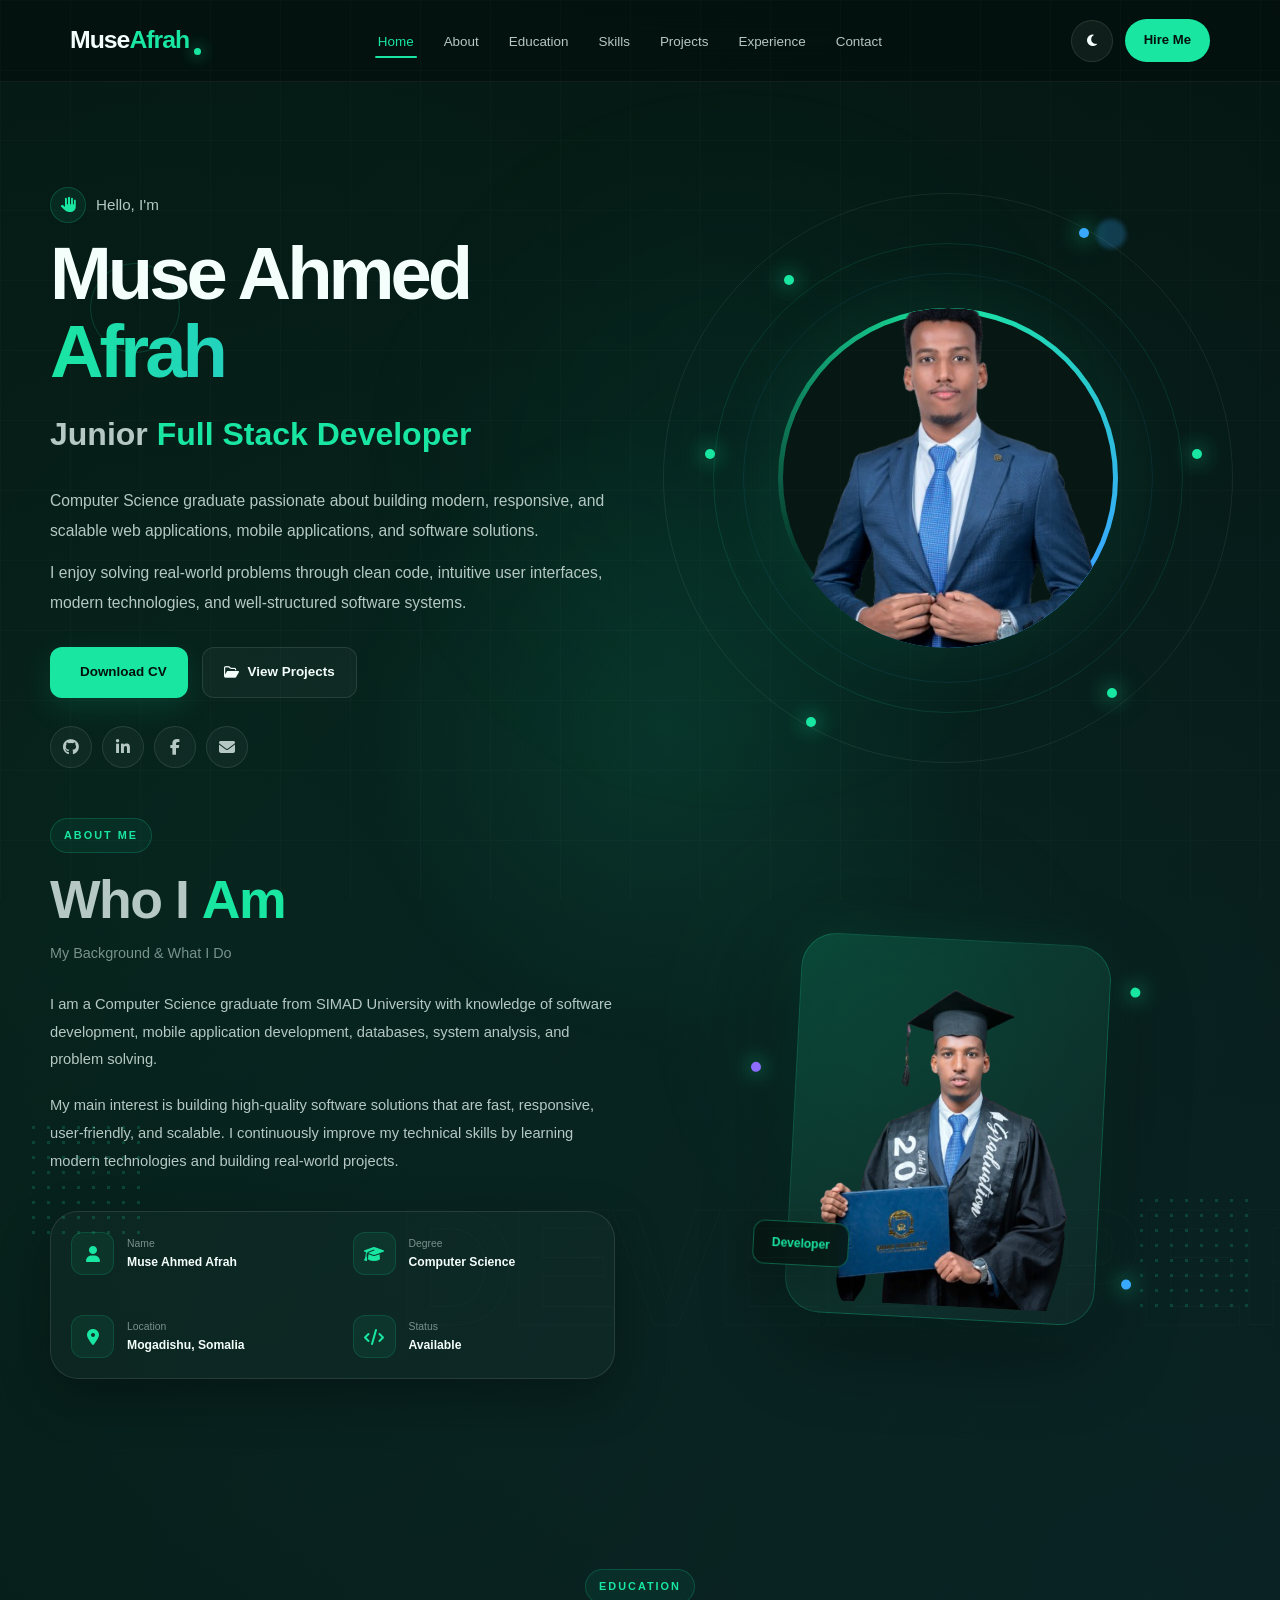
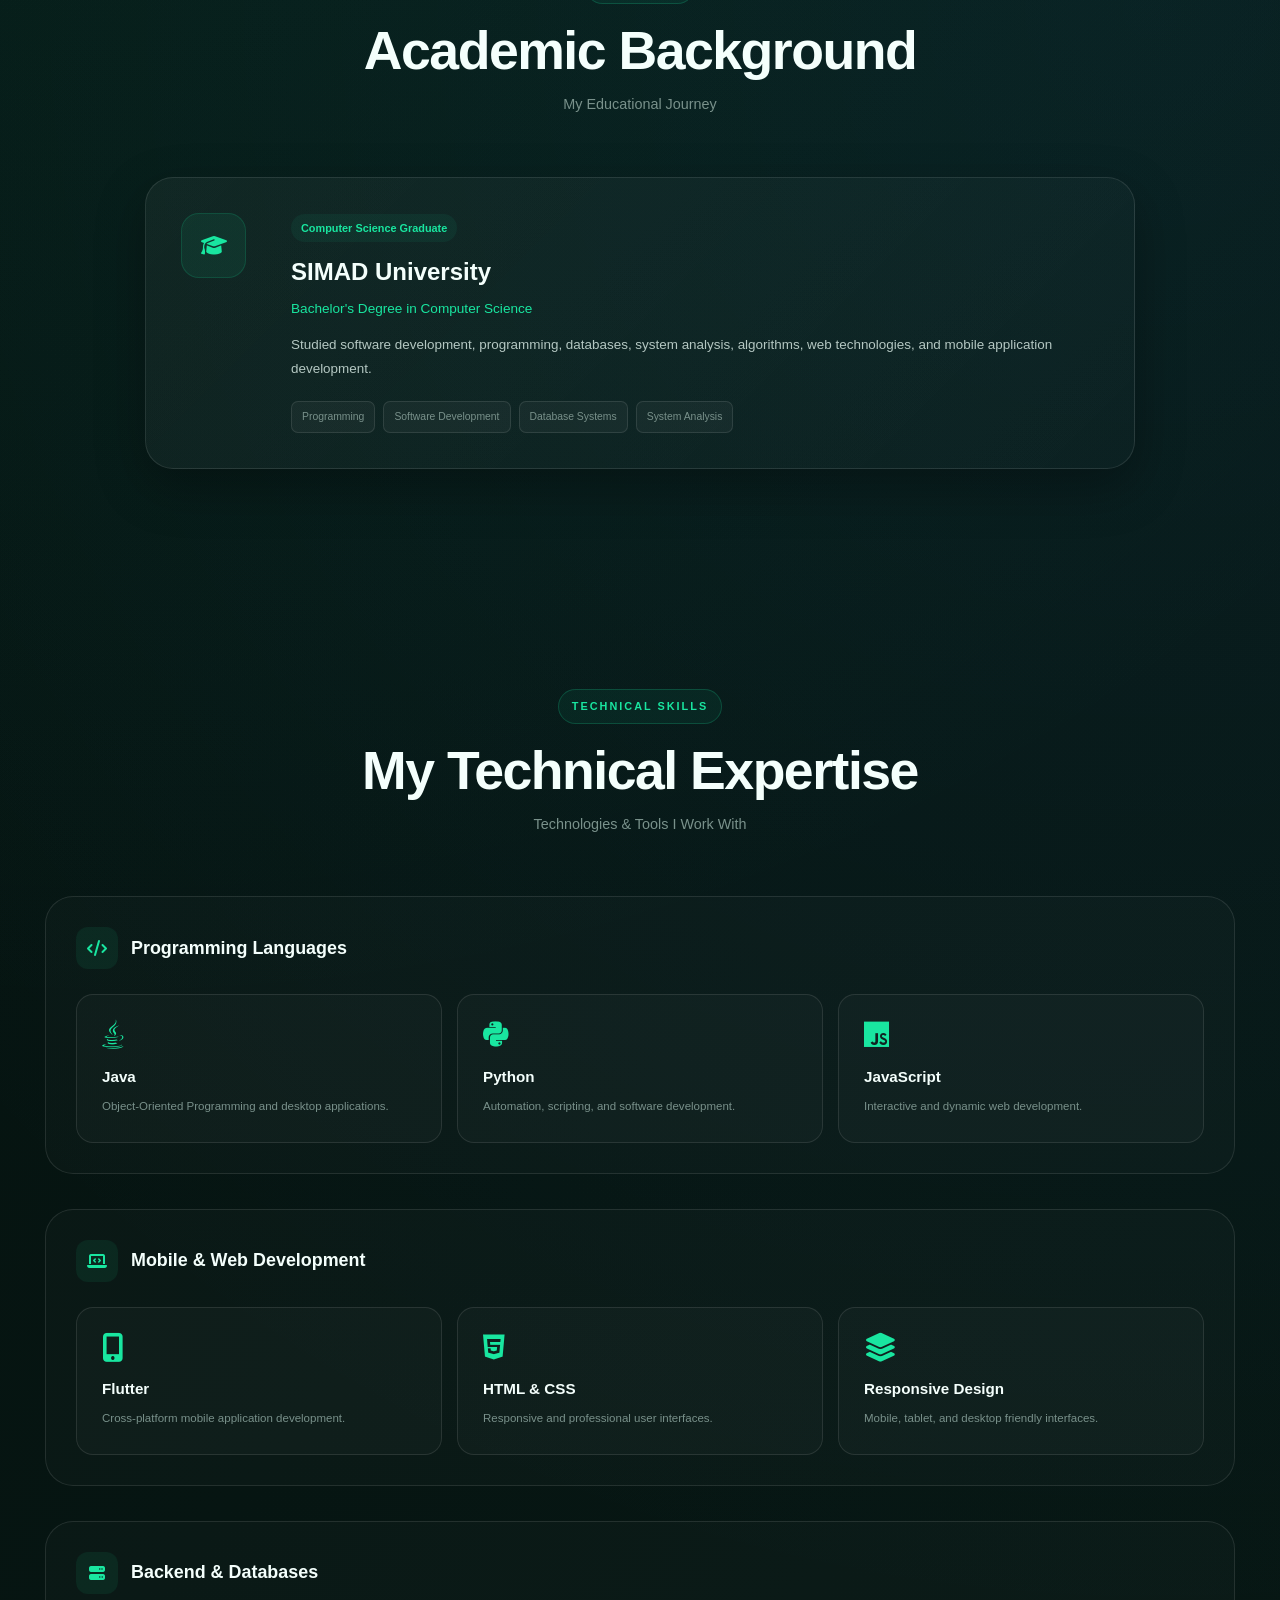
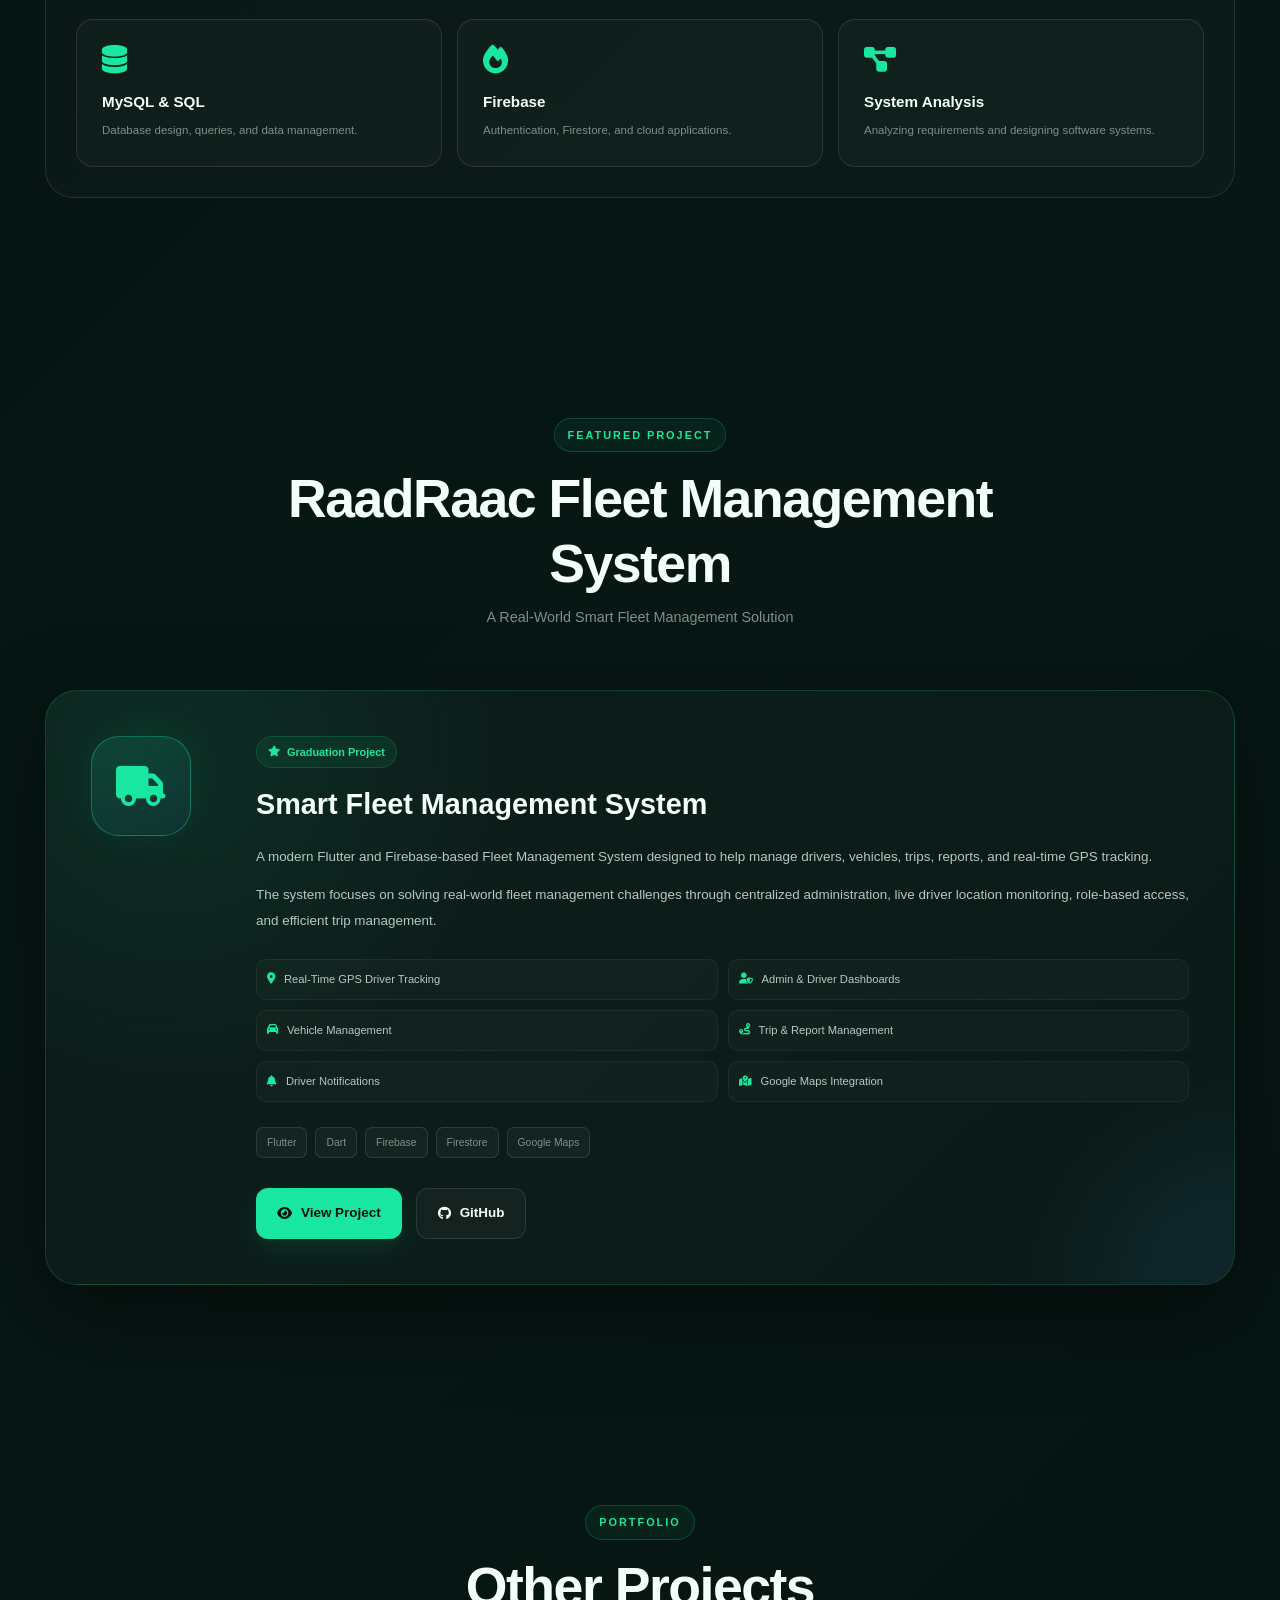
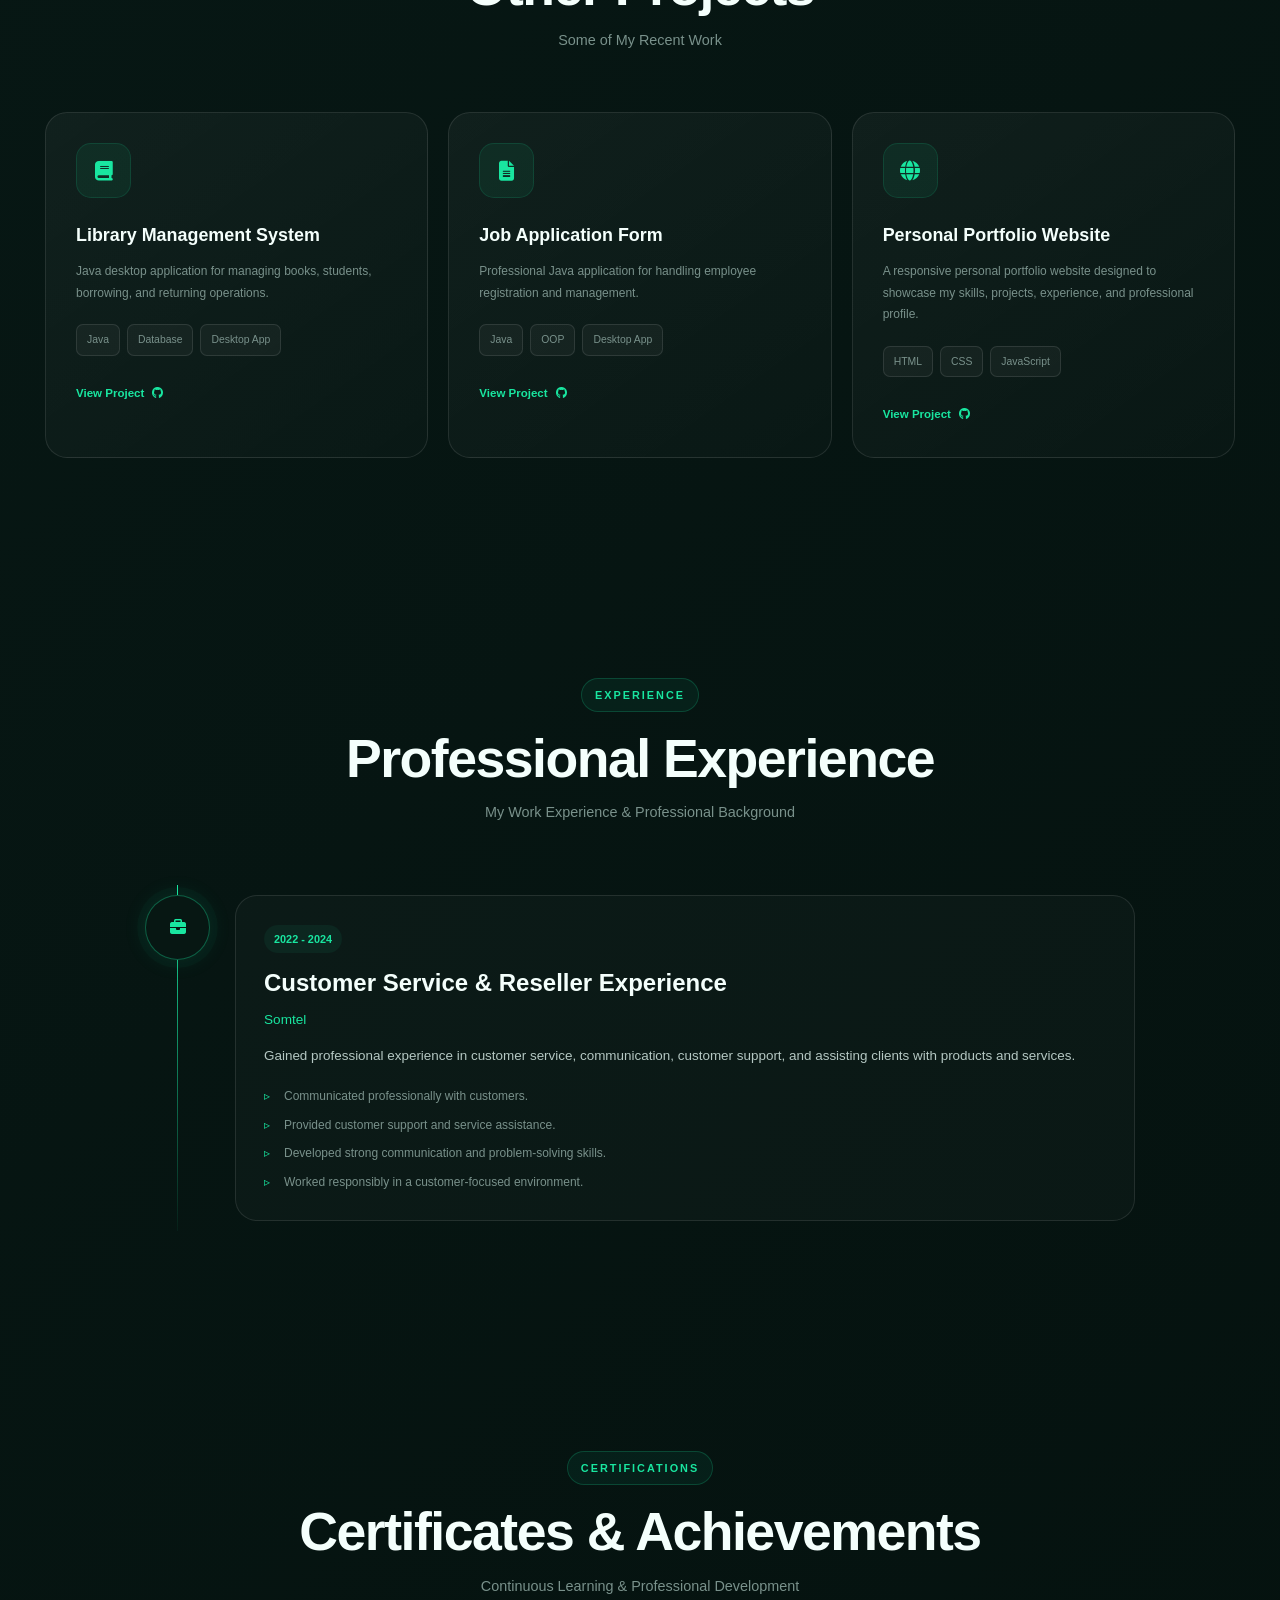
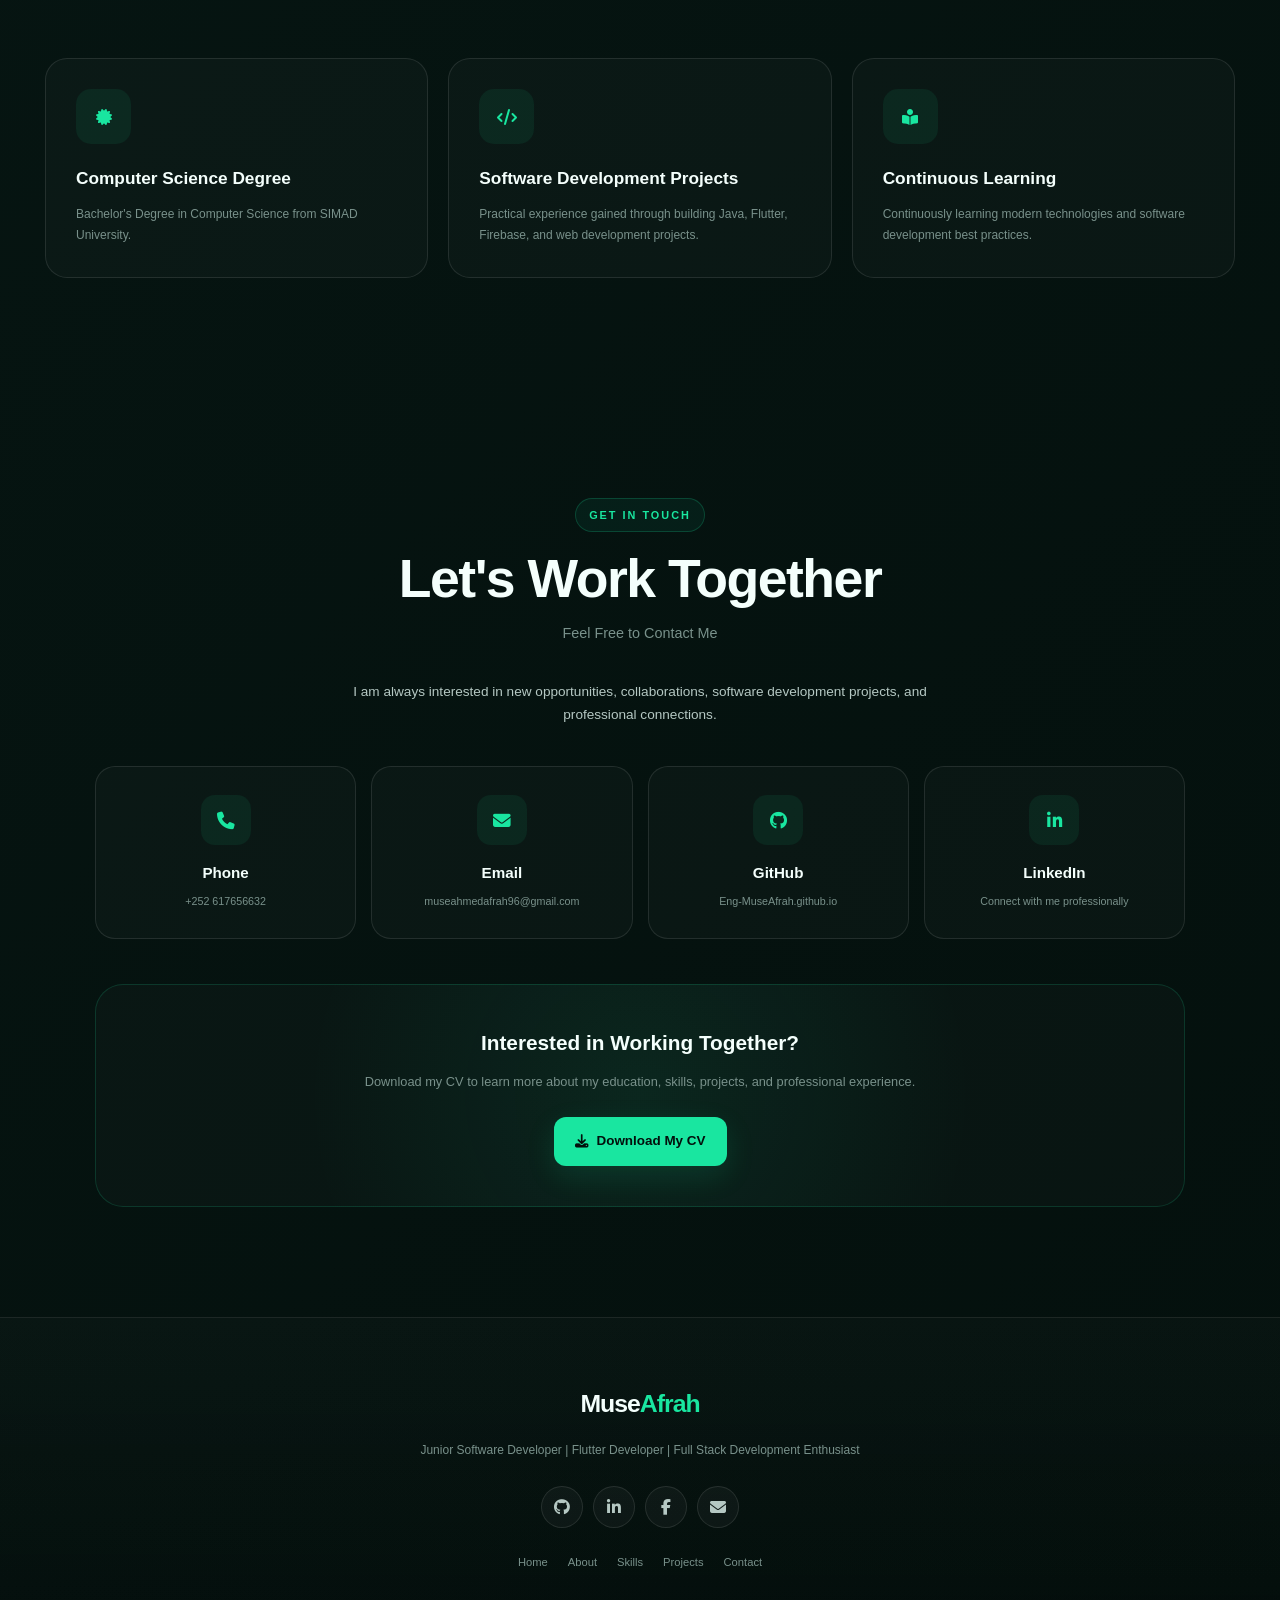
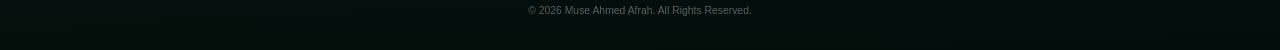
==== commit f766f4e0: "Update CV download link and GitHub repository URL" ====
--- a/index.html
+++ b/index.html
@@ -230,7 +230,7 @@
                         download
                         class="btn-primary">
 
-                        <i class="fa-solid fa-download"></i>
+                        <i class="MUSEAHMED-CV.pdf"></i>
 
                         Download CV
 
@@ -1050,7 +1050,7 @@
                         </a>
 
 
-                        <a href="https://github.com/Eng-museafrah.github.io"
+                        <a href="https://github.com/Eng-MuseAfrah/fleet_System_project"
                             target="_blank"
                             rel="noopener"
                             class="btn-secondary">
